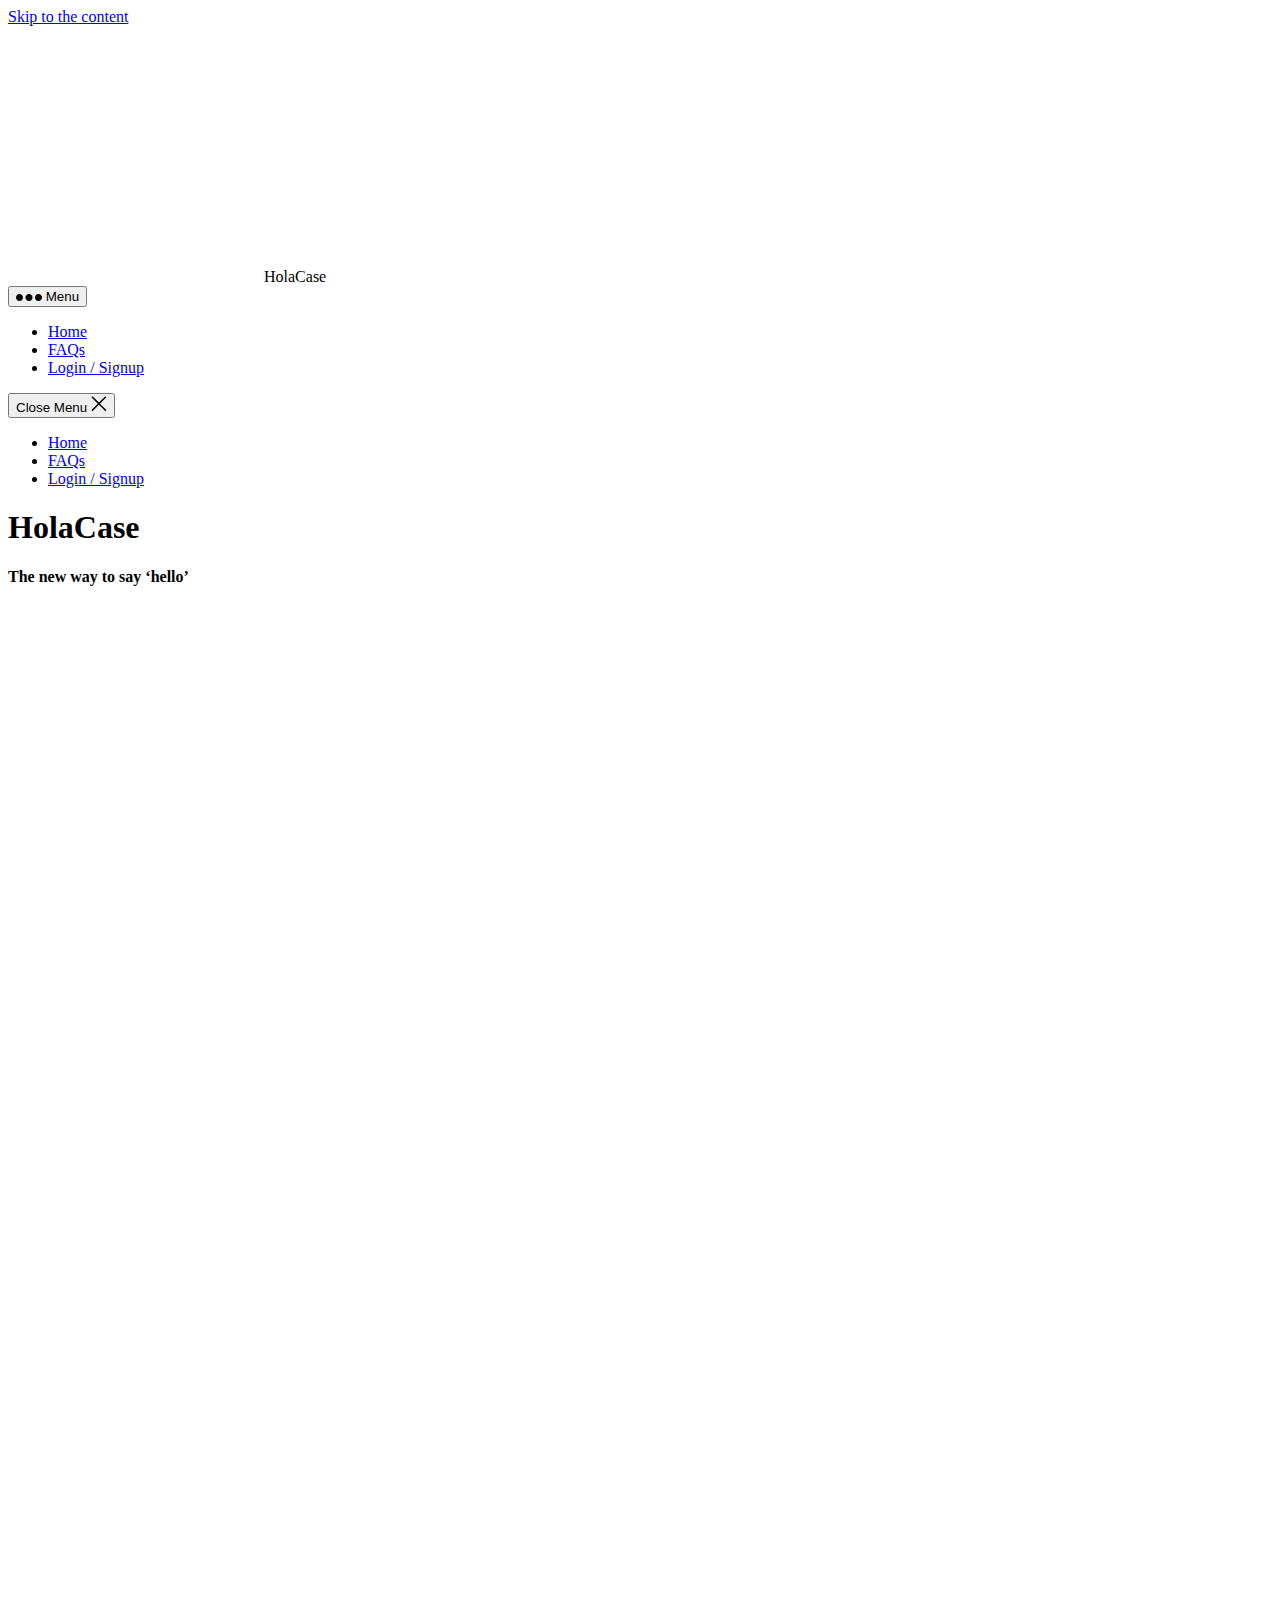
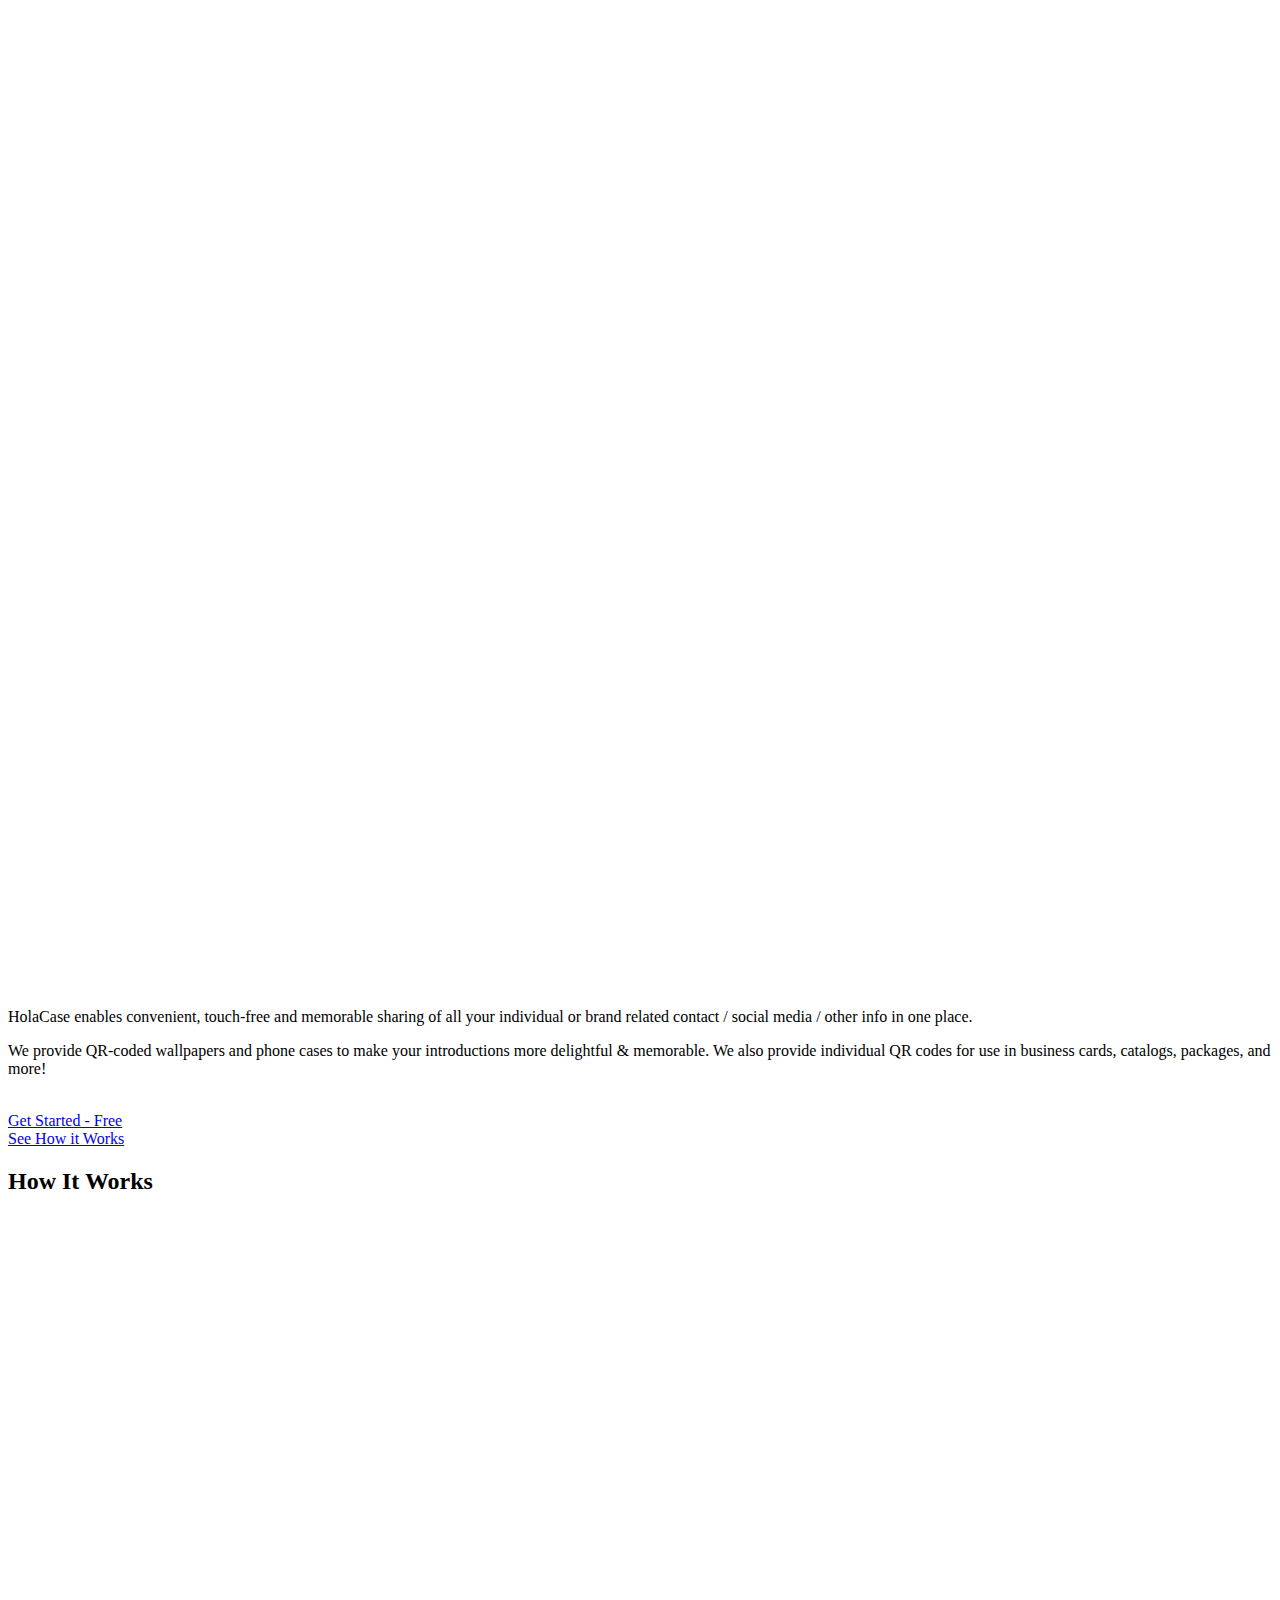
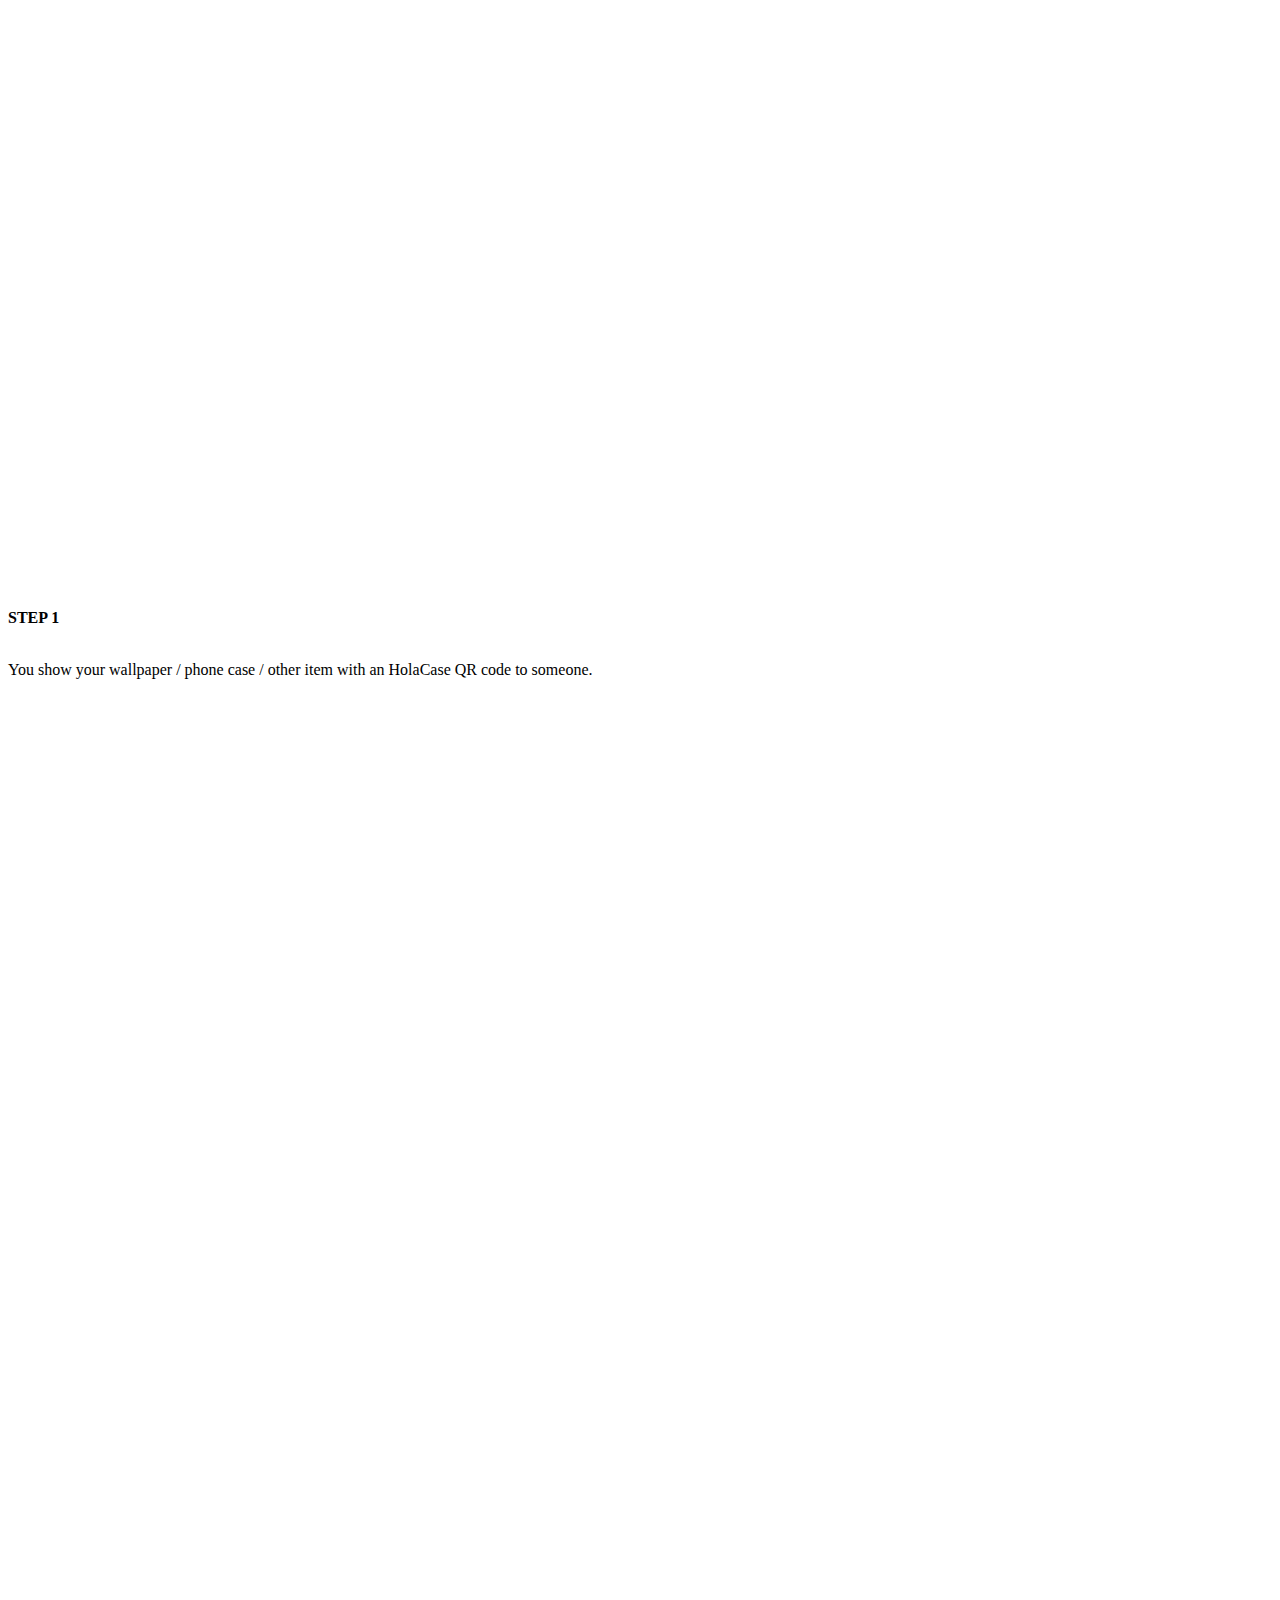
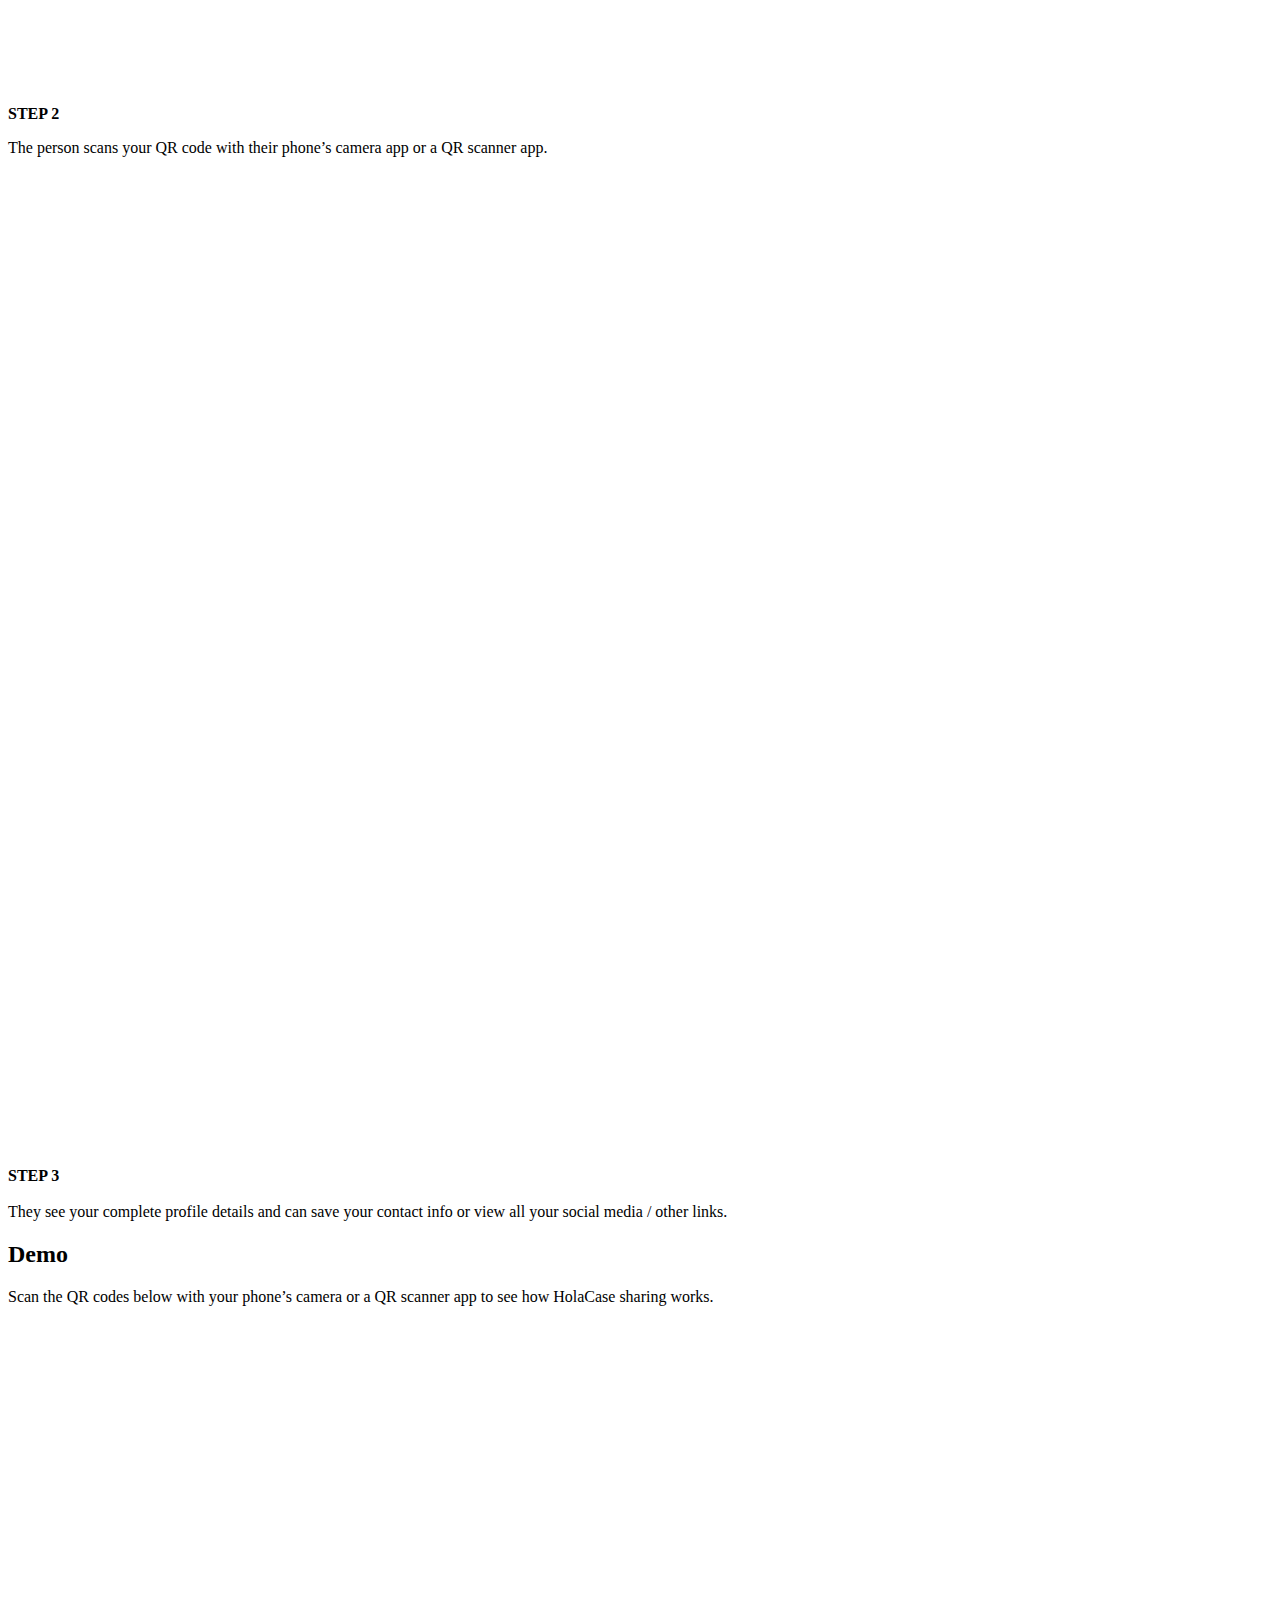
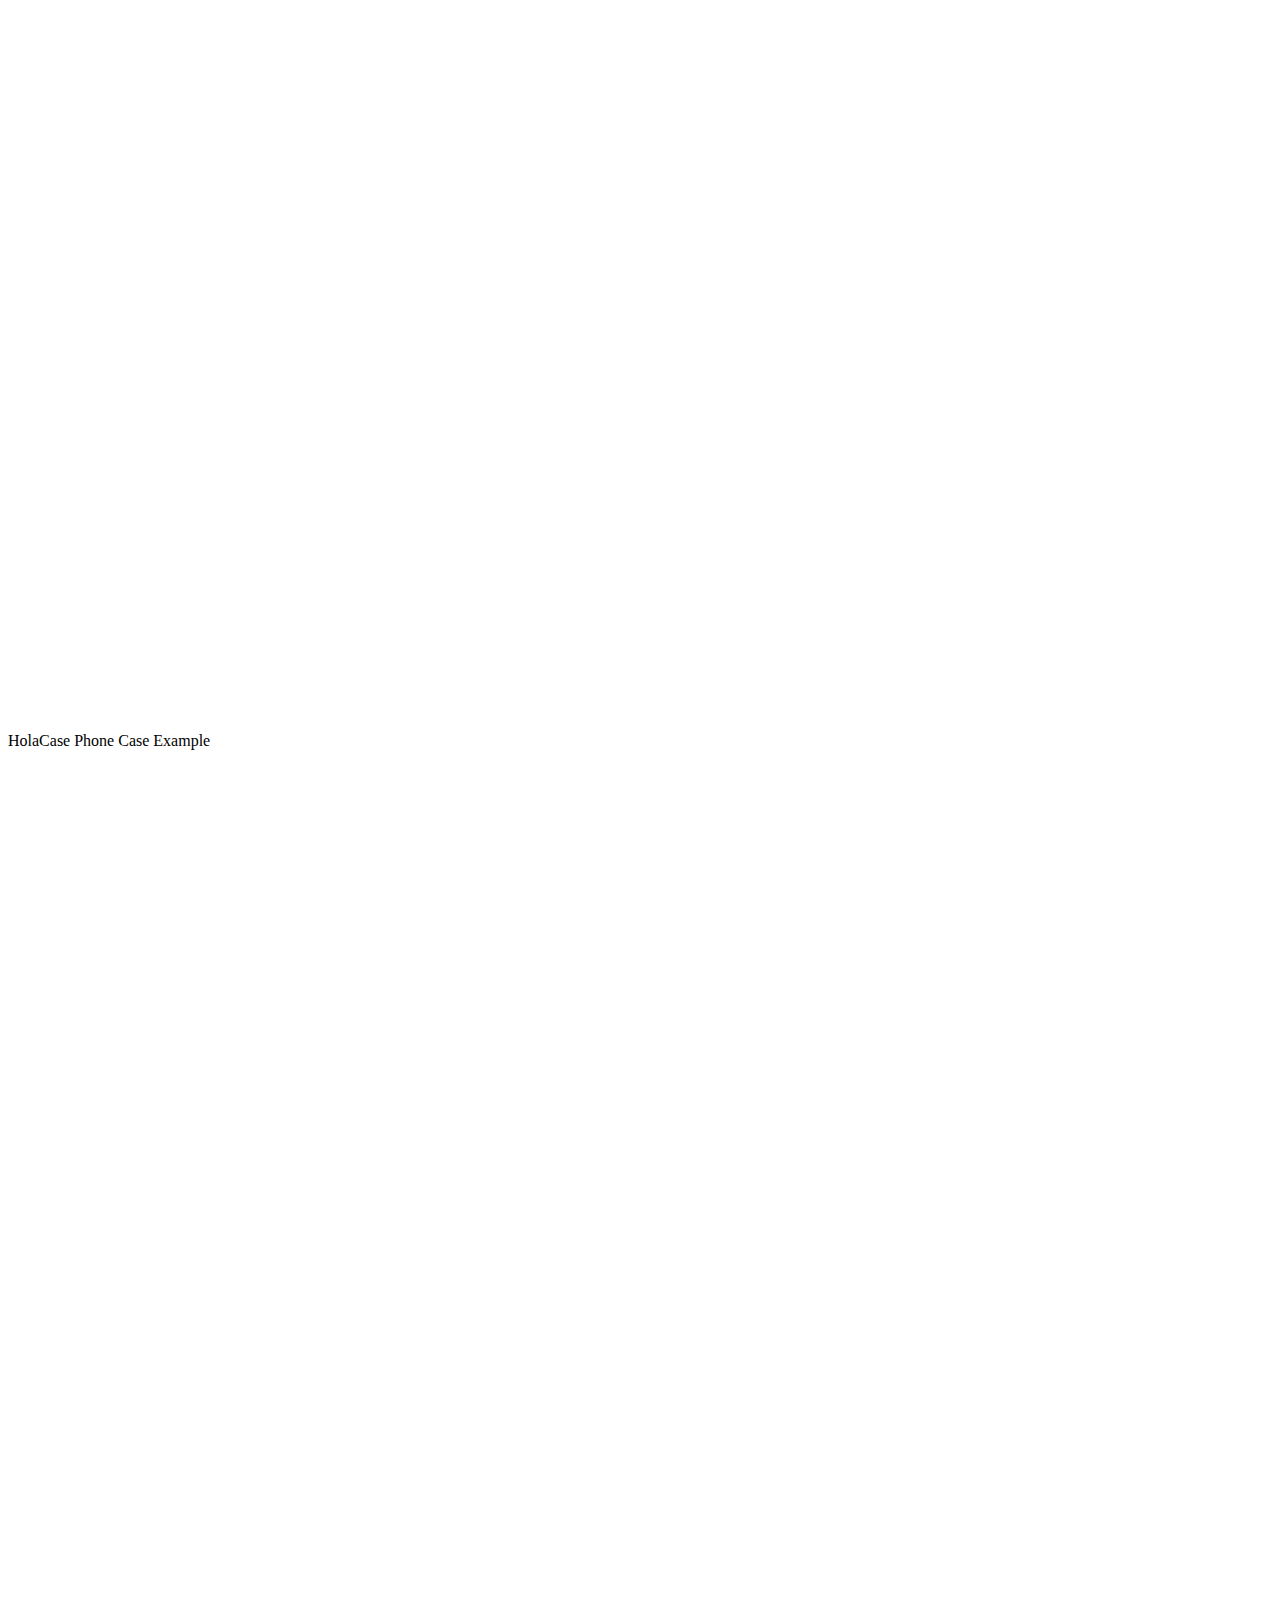
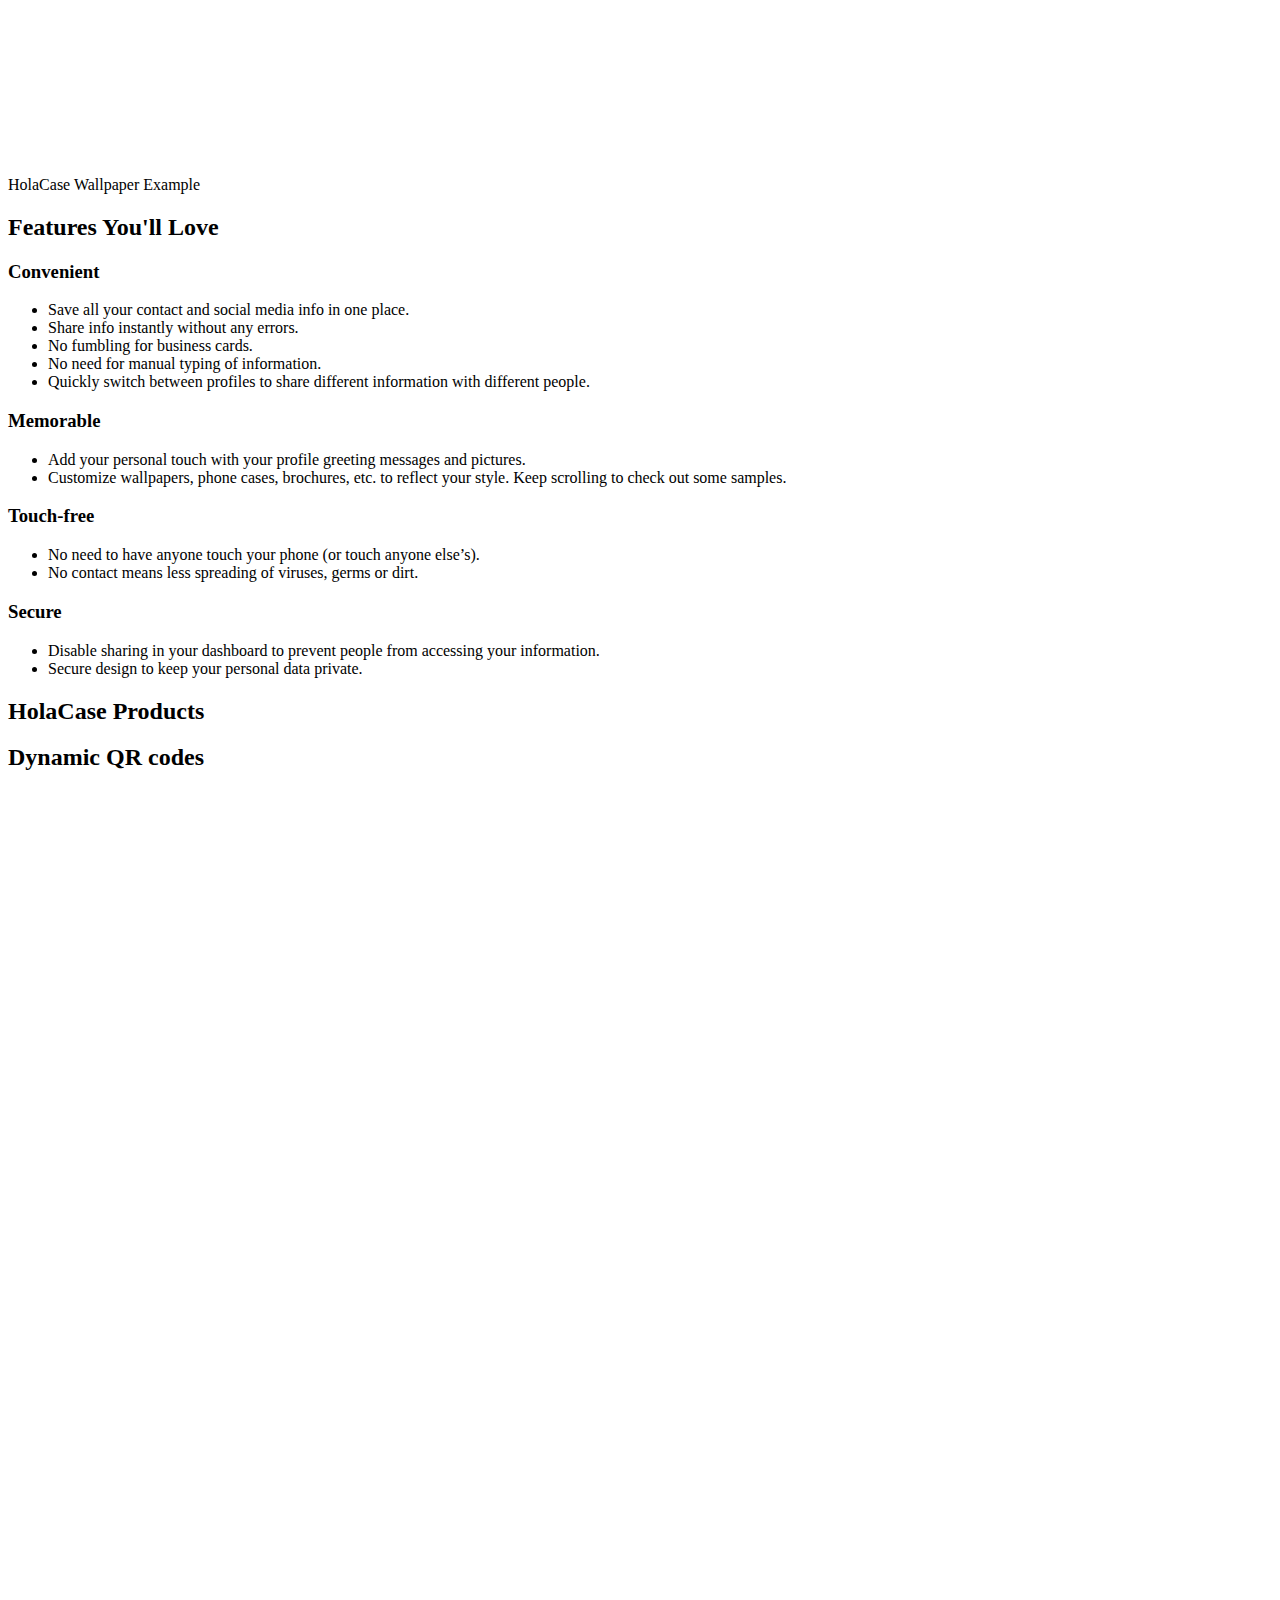
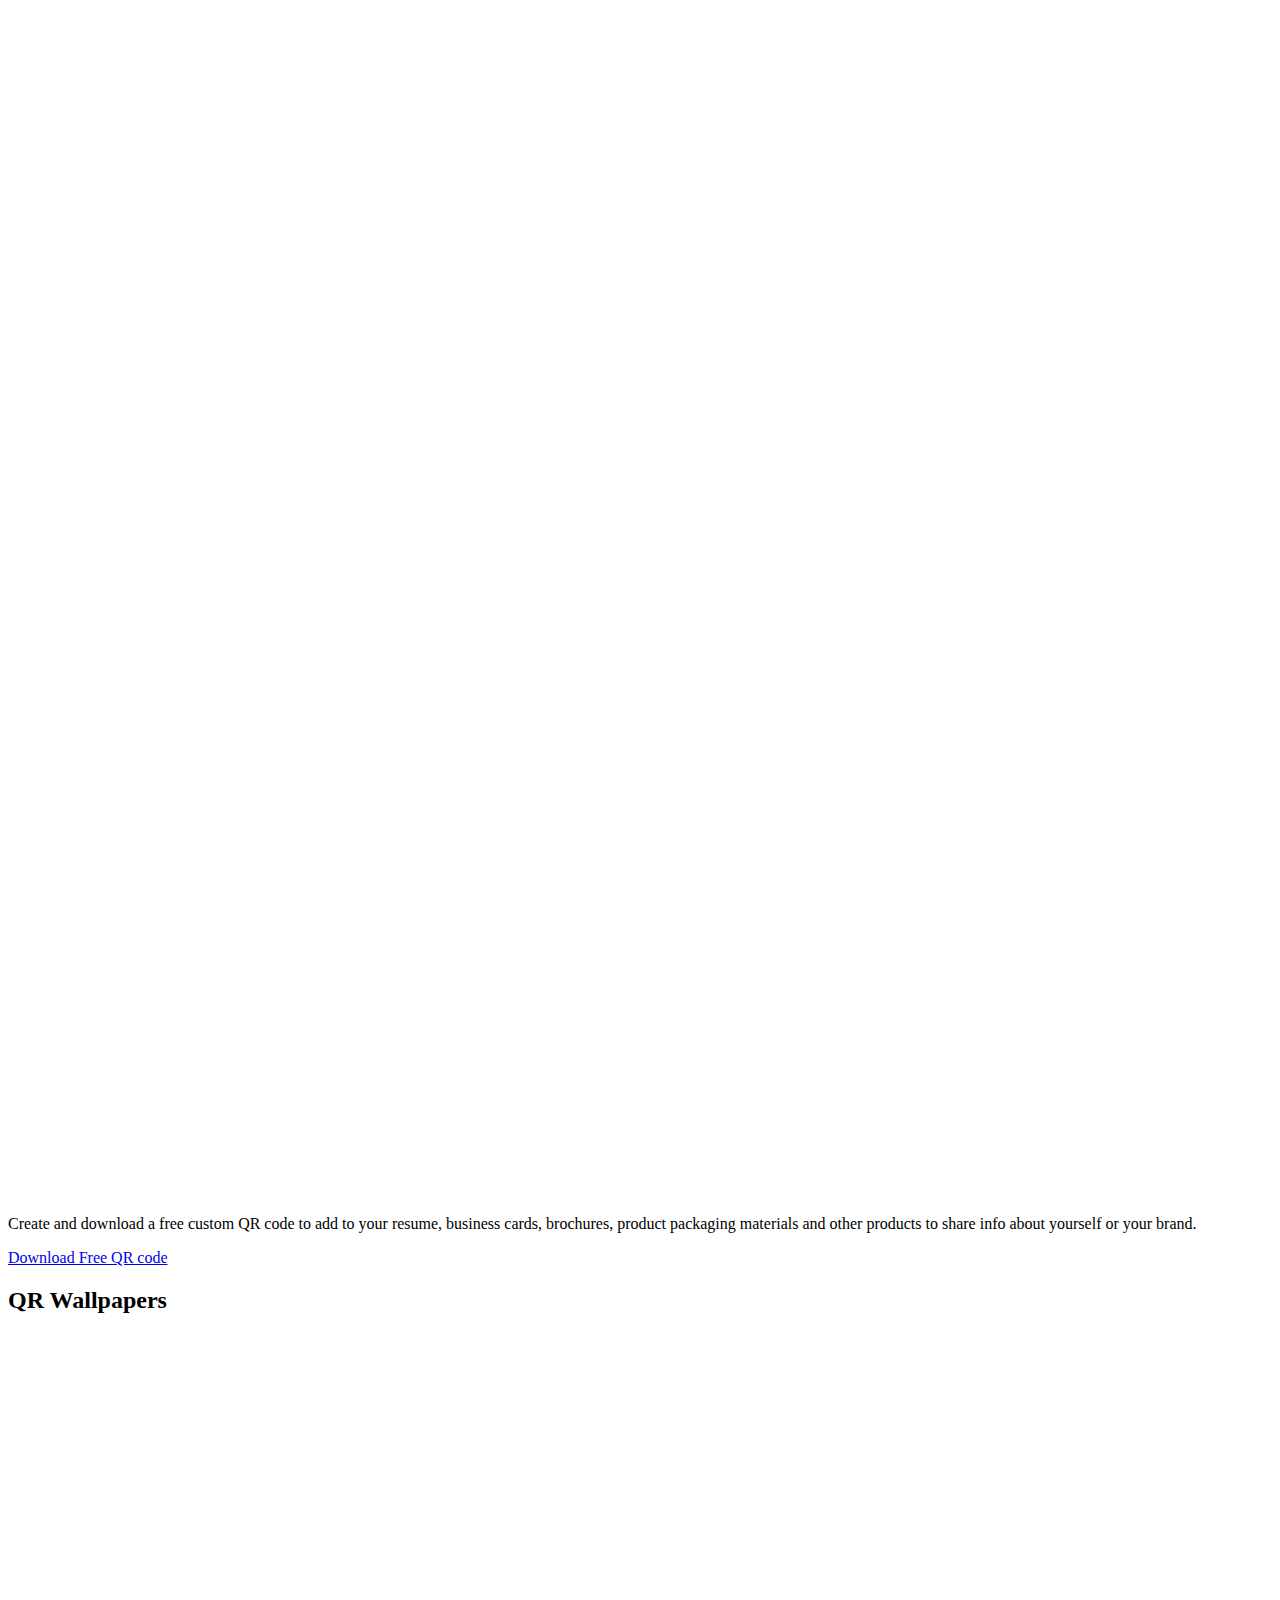
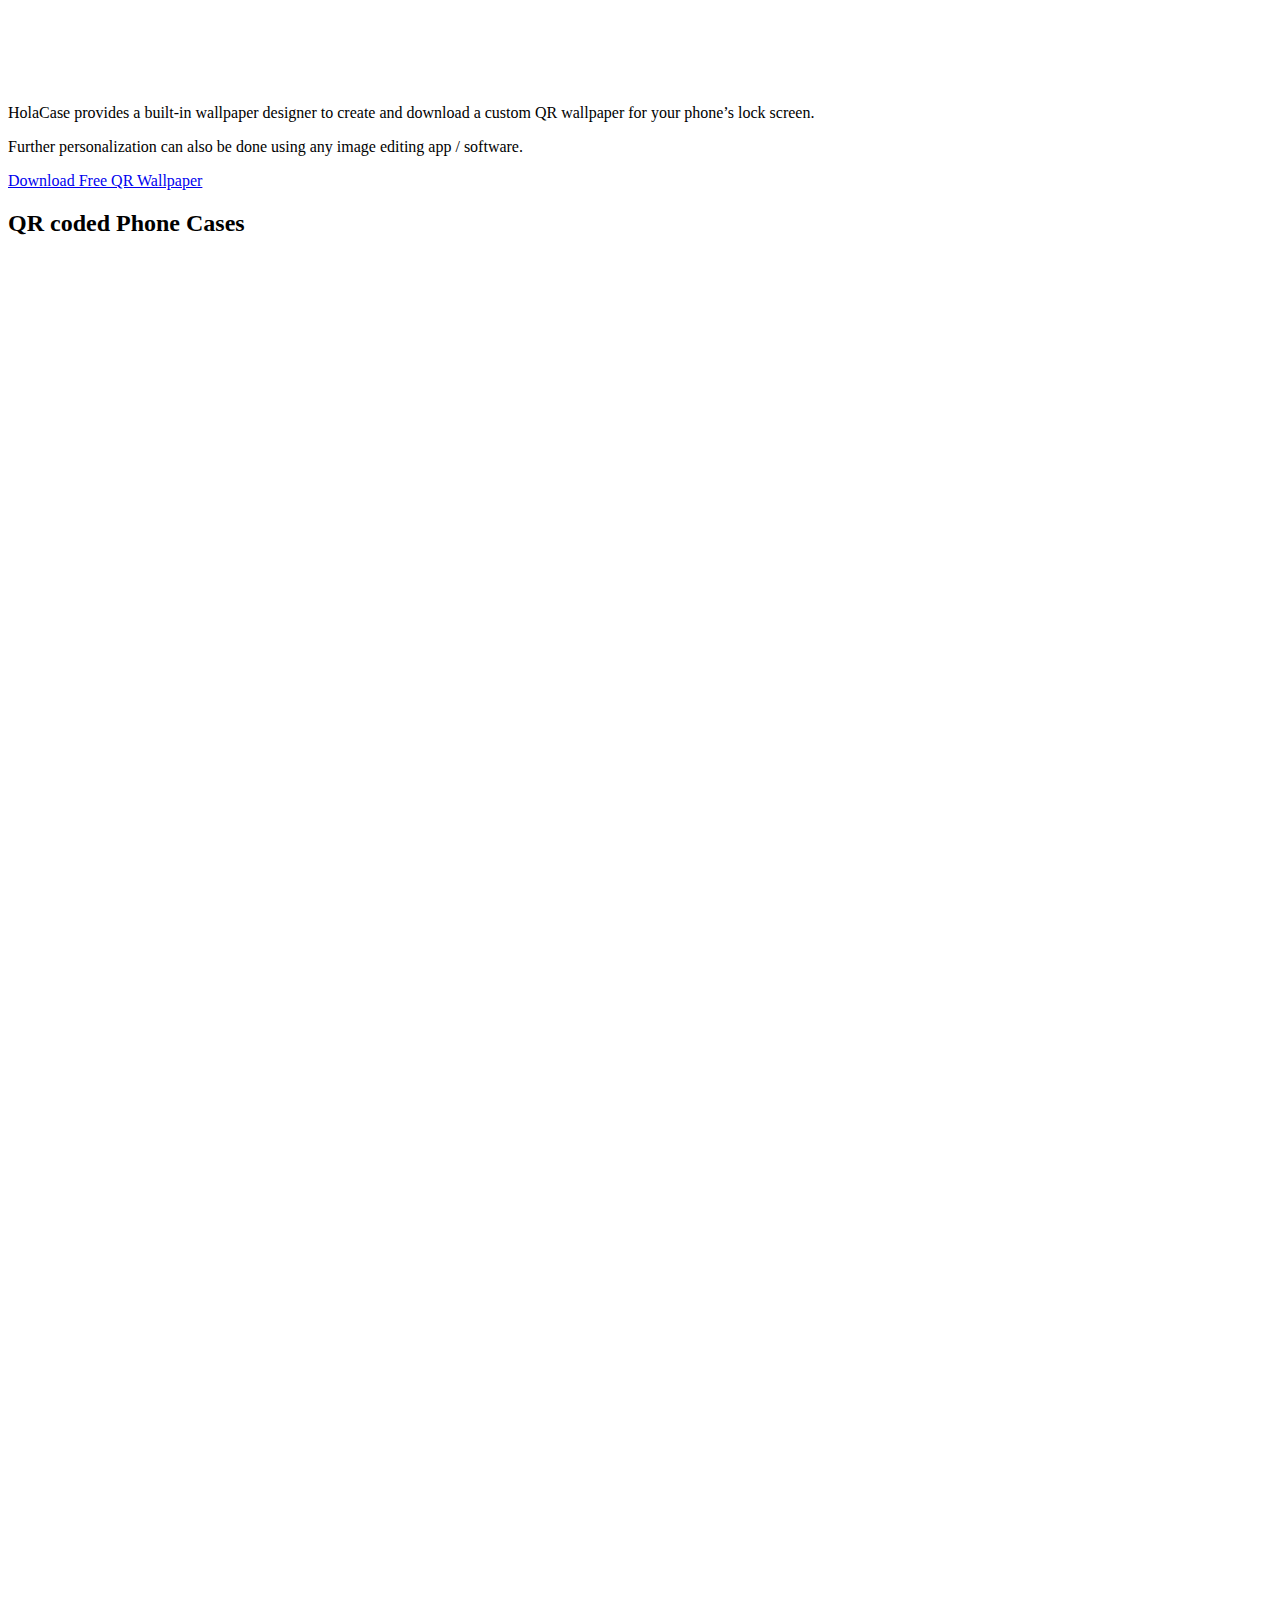
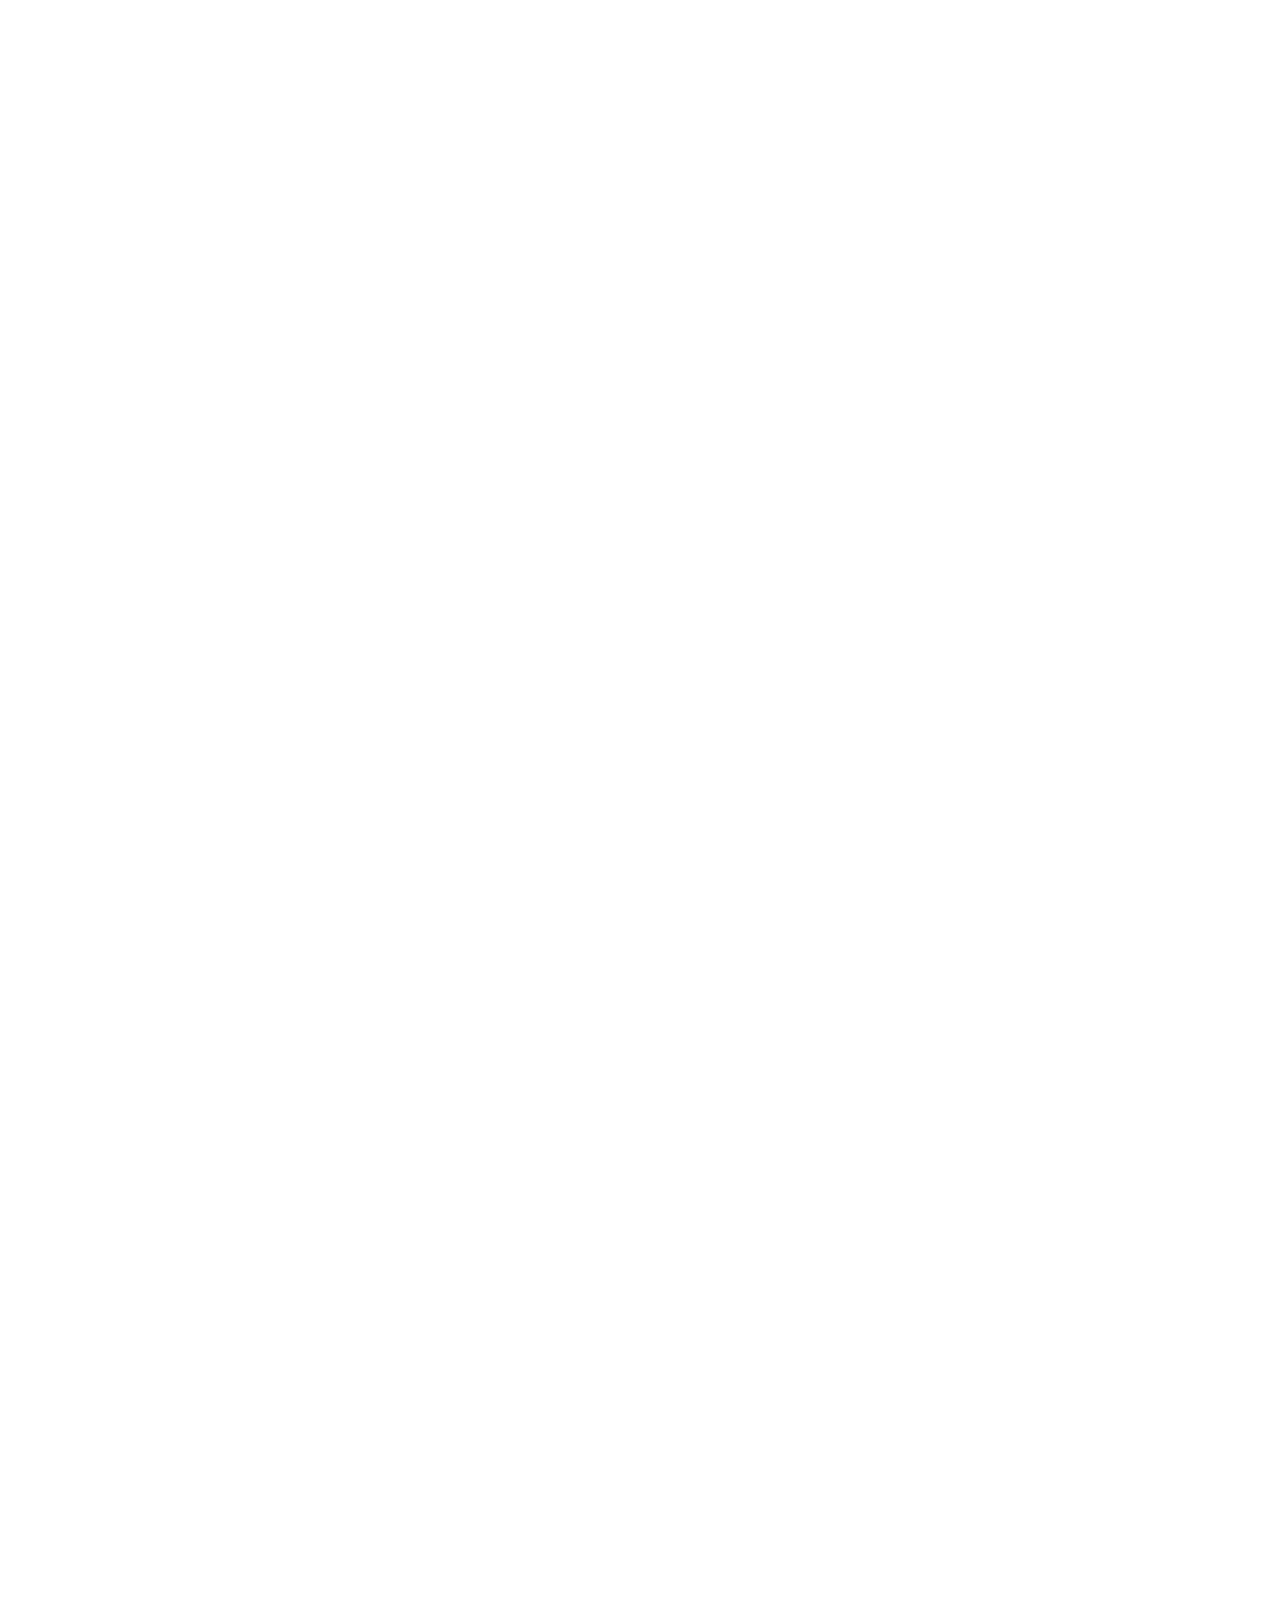
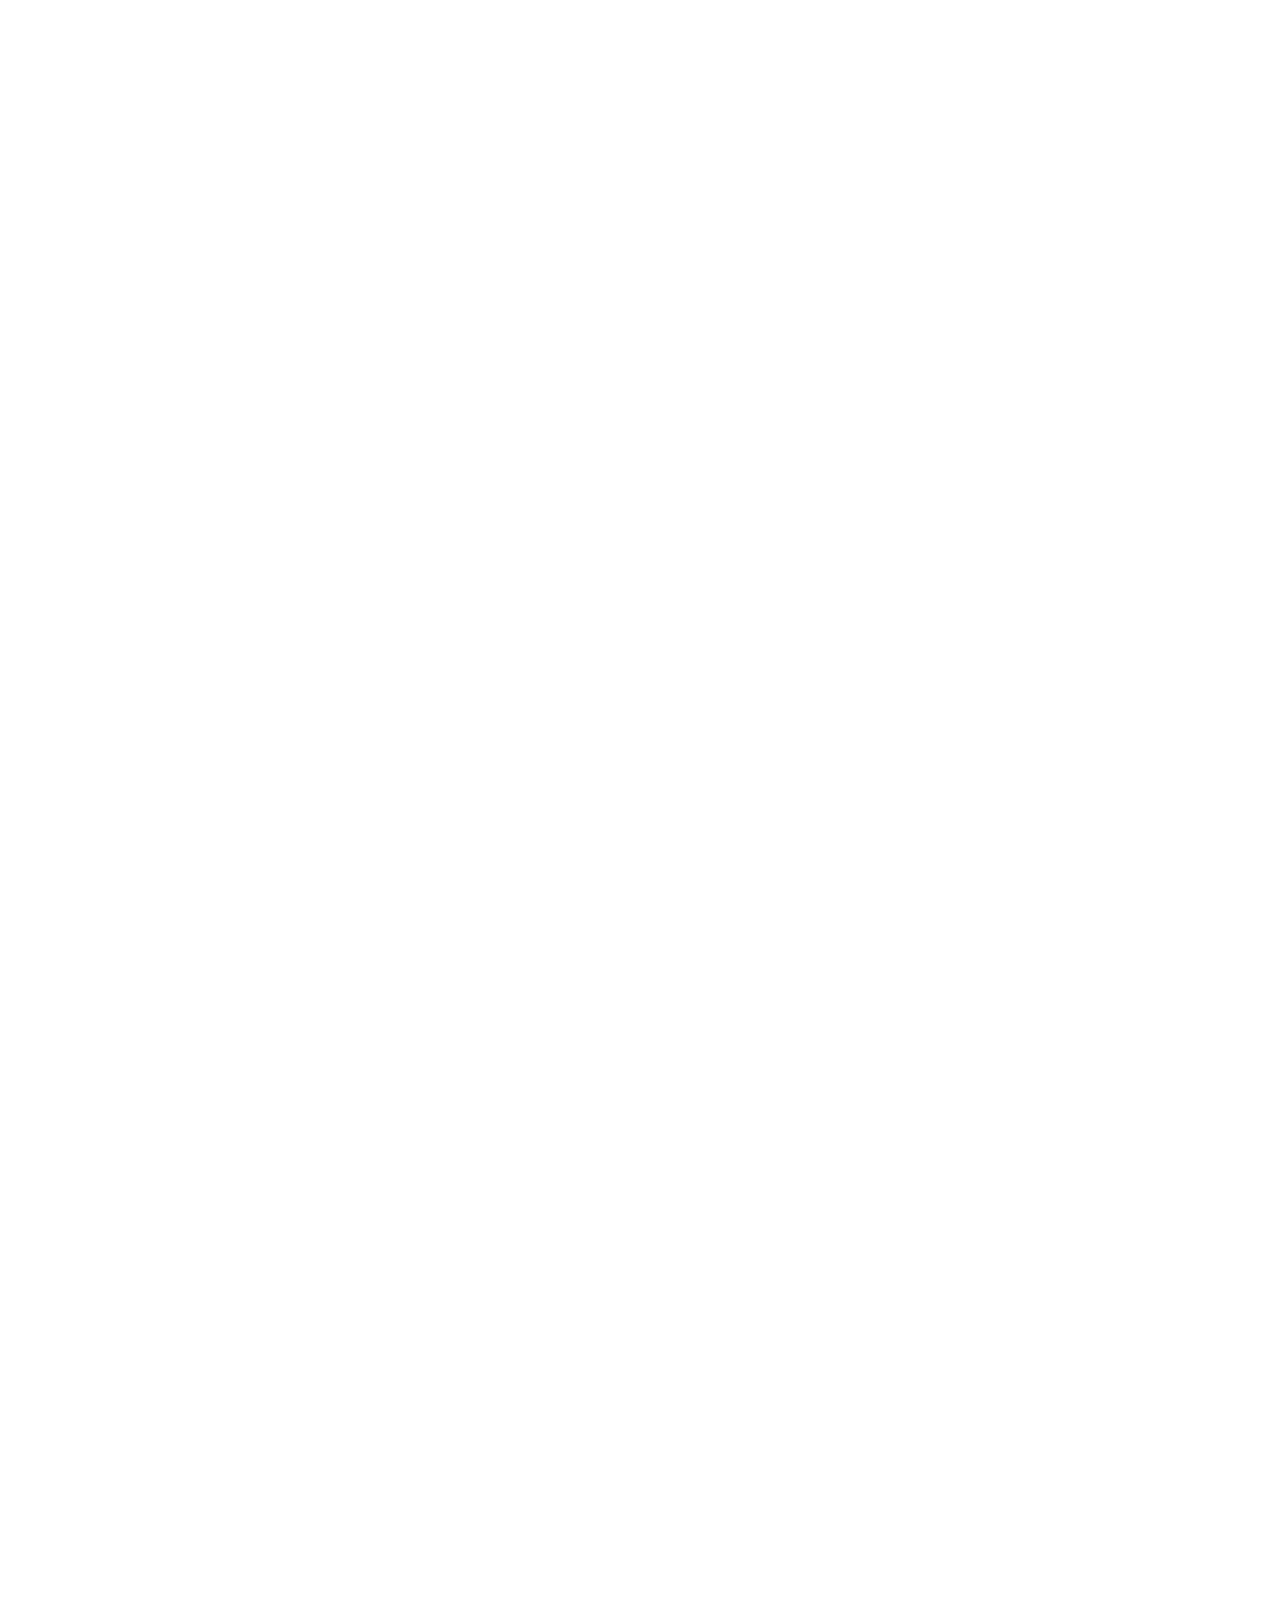
==== index.html @ 9e168dd6 "v1" ====
<!DOCTYPE html><html class="no-js" lang="en-US"><head><meta charset="UTF-8"><meta name="viewport" content="width=device-width, initial-scale=1.0" ><link rel="profile" href="https://gmpg.org/xfn/11"><link media="all" href="https://www.holacases.com/wp-content/cache/autoptimize/css/autoptimize_ea08732e22f063d5d0a28d39d076a02b.css" rel="stylesheet" /><link media="print" href="https://www.holacases.com/wp-content/cache/autoptimize/css/autoptimize_4a8bc5d490127fba1e504524cfa205e6.css" rel="stylesheet" /><title>Home - HolaCase (Free Dynamic QR codes for Info Sharing)</title><meta name="description" content="HolaCase provides dynamic QR codes to enable convenient &amp; memorable sharing of all your individual or business contact/social media/other info in one place" /><meta name="robots" content="index, follow" /><meta name="googlebot" content="index, follow, max-snippet:-1, max-image-preview:large, max-video-preview:-1" /><meta name="bingbot" content="index, follow, max-snippet:-1, max-image-preview:large, max-video-preview:-1" /><link rel="canonical" href="https://www.holacases.com/" /><meta property="og:locale" content="en_US" /><meta property="og:type" content="website" /><meta property="og:title" content="Home - HolaCase (Free Dynamic QR codes for Info Sharing)" /><meta property="og:description" content="HolaCase provides dynamic QR codes to enable convenient &amp; memorable sharing of all your individual or business contact/social media/other info in one place" /><meta property="og:url" content="https://www.holacases.com/" /><meta property="og:site_name" content="HolaCase" /><meta property="article:modified_time" content="2020-08-06T15:07:17+00:00" /><meta property="og:image" content="https://www.holacases.com/wp-content/uploads/2020/07/image1_comp.jpeg" /><meta name="twitter:card" content="summary_large_image" /> <script type="application/ld+json" class="yoast-schema-graph">{
	    "@context": "https://schema.org",
	    "@graph": [
	        {
	            "@type": "WebSite",
	            "@id": "https://www.holacases.com/#website",
	            "url": "https://www.holacases.com/",
	            "name": "HolaCase",
	            "description": "",
	            "potentialAction": [
	                {
	                    "@type": "SearchAction",
	                    "target": "https://www.holacases.com/?s={search_term_string}",
	                    "query-input": "required name=search_term_string"
	                }
	            ],
	            "inLanguage": "en-US"
	        },
	        {
	            "@type": "ImageObject",
	            "@id": "https://www.holacases.com/#primaryimage",
	            "inLanguage": "en-US",
	            "url": "https://www.holacases.com/wp-content/uploads/2020/07/image1_comp.jpeg",
	            "width": 1400,
	            "height": 1340,
	            "caption": "HolaCase - QR Code Phone Cases - Wallpaper - business cards - Intro"
	        },
	        {
	            "@type": "WebPage",
	            "@id": "https://www.holacases.com/#webpage",
	            "url": "https://www.holacases.com/",
	            "name": "Home - HolaCase (Free Dynamic QR codes for Info Sharing)",
	            "isPartOf": {
	                "@id": "https://www.holacases.com/#website"
	            },
	            "primaryImageOfPage": {
	                "@id": "https://www.holacases.com/#primaryimage"
	            },
	            "datePublished": "2020-07-29T07:56:12+00:00",
	            "dateModified": "2020-08-06T15:07:17+00:00",
	            "description": "HolaCase provides dynamic QR codes to enable convenient & memorable sharing of all your individual or business contact/social media/other info in one place",
	            "inLanguage": "en-US",
	            "potentialAction": [
	                {
	                    "@type": "ReadAction",
	                    "target": [
	                        "https://www.holacases.com/"
	                    ]
	                }
	            ]
	        }
	    ]
	}</script> <link rel="alternate" type="application/rss+xml" title="HolaCase &raquo; Feed" href="https://www.holacases.com/feed/" /><link rel="alternate" type="application/rss+xml" title="HolaCase &raquo; Comments Feed" href="https://www.holacases.com/comments/feed/" /><link rel='stylesheet' id='elementor-global-css'  href='https://www.holacases.com/wp-content/cache/autoptimize/css/autoptimize_single_0f3c8abf28b586b035e2031ca146f61c.css' media='all' /><link rel='stylesheet' id='elementor-post-19-css'  href='https://www.holacases.com/wp-content/cache/autoptimize/css/autoptimize_single_85be932fea259103ecda553491da8e7e.css' media='all' /><link rel='https://api.w.org/' href='https://www.holacases.com/wp-json/' /><link rel="EditURI" type="application/rsd+xml" title="RSD" href="https://www.holacases.com/xmlrpc.php?rsd" /><link rel="wlwmanifest" type="application/wlwmanifest+xml" href="https://www.holacases.com/wp-includes/wlwmanifest.xml" /><meta name="generator" content="WordPress 5.4.2" /><link rel='shortlink' href='https://www.holacases.com/' /><link rel="alternate" type="application/json+oembed" href="https://www.holacases.com/wp-json/oembed/1.0/embed?url=https%3A%2F%2Fwww.holacases.com%2F" /><link rel="alternate" type="text/xml+oembed" href="https://www.holacases.com/wp-json/oembed/1.0/embed?url=https%3A%2F%2Fwww.holacases.com%2F&#038;format=xml" /> <script>document.documentElement.className = document.documentElement.className.replace( 'no-js', 'js' );</script> <link rel="icon" href="https://www.holacases.com/wp-content/uploads/2020/08/cropped-holacase_logo-1-32x32.jpg" sizes="32x32" /><link rel="icon" href="https://www.holacases.com/wp-content/uploads/2020/08/cropped-holacase_logo-1-192x192.jpg" sizes="192x192" /><link rel="apple-touch-icon" href="https://www.holacases.com/wp-content/uploads/2020/08/cropped-holacase_logo-1-180x180.jpg" /><meta name="msapplication-TileImage" content="https://www.holacases.com/wp-content/uploads/2020/08/cropped-holacase_logo-1-270x270.jpg" /></head><body class="home page-template page-template-elementor_header_footer page page-id-19 custom-background wp-custom-logo wp-embed-responsive singular missing-post-thumbnail has-no-pagination not-showing-comments show-avatars elementor_header_footer footer-top-hidden reduced-spacing elementor-default elementor-template-full-width elementor-kit-15 elementor-page elementor-page-19"> <a class="skip-link screen-reader-text" href="#site-content">Skip to the content</a><header id="site-header" class="header-footer-group" role="banner"><div class="header-inner section-inner"><div class="header-titles-wrapper"><div class="header-titles"><div class="site-logo faux-heading"><a href="https://www.holacases.com/" class="custom-logo-link" rel="home" data-wpel-link="internal"><noscript><img width="256" height="256" style="height: 256px;" src="https://www.holacases.com/wp-content/uploads/2020/08/holacase_logo.jpg" class="custom-logo" alt="HolaCase Logo" srcset="https://www.holacases.com/wp-content/uploads/2020/08/holacase_logo.jpg 512w, https://www.holacases.com/wp-content/uploads/2020/08/holacase_logo-300x300.jpg 300w, https://www.holacases.com/wp-content/uploads/2020/08/holacase_logo-150x150.jpg 150w" sizes="(max-width: 512px) 100vw, 512px" /></noscript><img width="256" height="256" style="height: 256px;" src='data:image/svg+xml,%3Csvg%20xmlns=%22http://www.w3.org/2000/svg%22%20viewBox=%220%200%20256%20256%22%3E%3C/svg%3E' data-src="https://www.holacases.com/wp-content/uploads/2020/08/holacase_logo.jpg" class="lazyload custom-logo" alt="HolaCase Logo" data-srcset="https://www.holacases.com/wp-content/uploads/2020/08/holacase_logo.jpg 512w, https://www.holacases.com/wp-content/uploads/2020/08/holacase_logo-300x300.jpg 300w, https://www.holacases.com/wp-content/uploads/2020/08/holacase_logo-150x150.jpg 150w" data-sizes="(max-width: 512px) 100vw, 512px" /></a><span class="screen-reader-text">HolaCase</span></div></div> <button class="toggle nav-toggle mobile-nav-toggle" data-toggle-target=".menu-modal"  data-toggle-body-class="showing-menu-modal" aria-expanded="false" data-set-focus=".close-nav-toggle"> <span class="toggle-inner"> <span class="toggle-icon"> <svg class="svg-icon" aria-hidden="true" role="img" focusable="false" xmlns="http://www.w3.org/2000/svg" width="26" height="7" viewbox="0 0 26 7"><path fill-rule="evenodd" d="M332.5,45 C330.567003,45 329,43.4329966 329,41.5 C329,39.5670034 330.567003,38 332.5,38 C334.432997,38 336,39.5670034 336,41.5 C336,43.4329966 334.432997,45 332.5,45 Z M342,45 C340.067003,45 338.5,43.4329966 338.5,41.5 C338.5,39.5670034 340.067003,38 342,38 C343.932997,38 345.5,39.5670034 345.5,41.5 C345.5,43.4329966 343.932997,45 342,45 Z M351.5,45 C349.567003,45 348,43.4329966 348,41.5 C348,39.5670034 349.567003,38 351.5,38 C353.432997,38 355,39.5670034 355,41.5 C355,43.4329966 353.432997,45 351.5,45 Z" transform="translate(-329 -38)" /></svg> </span> <span class="toggle-text">Menu</span> </span> </button></div><div class="header-navigation-wrapper"><nav class="primary-menu-wrapper" aria-label="Horizontal" role="navigation"><ul class="primary-menu reset-list-style"><li id="menu-item-22" class="menu-item menu-item-type-post_type menu-item-object-page menu-item-home current-menu-item page_item page-item-19 current_page_item menu-item-22"><a href="https://www.holacases.com/" aria-current="page" data-wpel-link="internal">Home</a></li><li id="menu-item-239" class="menu-item menu-item-type-post_type menu-item-object-page menu-item-239"><a href="https://www.holacases.com/faqs-holacase/" data-wpel-link="internal">FAQs</a></li><li id="menu-item-238" class="menu-item menu-item-type-custom menu-item-object-custom menu-item-238"><a href="https://www.holacases.com/secure-login/index.html" data-wpel-link="internal">Login / Signup</a></li></ul></nav></div></div></header><div class="menu-modal cover-modal header-footer-group" data-modal-target-string=".menu-modal"><div class="menu-modal-inner modal-inner"><div class="menu-wrapper section-inner"><div class="menu-top"> <button class="toggle close-nav-toggle fill-children-current-color" data-toggle-target=".menu-modal" data-toggle-body-class="showing-menu-modal" aria-expanded="false" data-set-focus=".menu-modal"> <span class="toggle-text">Close Menu</span> <svg class="svg-icon" aria-hidden="true" role="img" focusable="false" xmlns="http://www.w3.org/2000/svg" width="16" height="16" viewbox="0 0 16 16"><polygon fill="" fill-rule="evenodd" points="6.852 7.649 .399 1.195 1.445 .149 7.899 6.602 14.352 .149 15.399 1.195 8.945 7.649 15.399 14.102 14.352 15.149 7.899 8.695 1.445 15.149 .399 14.102" /></svg> </button><nav class="mobile-menu" aria-label="Mobile" role="navigation"><ul class="modal-menu reset-list-style"><li class="menu-item menu-item-type-post_type menu-item-object-page menu-item-home current-menu-item page_item page-item-19 current_page_item menu-item-22"><div class="ancestor-wrapper"><a href="https://www.holacases.com/" aria-current="page" data-wpel-link="internal">Home</a></div></li><li class="menu-item menu-item-type-post_type menu-item-object-page menu-item-239"><div class="ancestor-wrapper"><a href="https://www.holacases.com/faqs-holacase/" data-wpel-link="internal">FAQs</a></div></li><li class="menu-item menu-item-type-custom menu-item-object-custom menu-item-238"><div class="ancestor-wrapper"><a href="https://www.holacases.com/secure-login/index.html" data-wpel-link="internal">Login / Signup</a></div></li></ul></nav></div><div class="menu-bottom"></div></div></div></div><div data-elementor-type="wp-page" data-elementor-id="19" class="elementor elementor-19" data-elementor-settings="[]"><div class="elementor-inner"><div class="elementor-section-wrap"><section class="elementor-element elementor-element-2b5f1f8 elementor-section-boxed elementor-section-height-default elementor-section-height-default elementor-section elementor-top-section" data-id="2b5f1f8" data-element_type="section" data-settings="{&quot;background_background&quot;:&quot;classic&quot;}"><div class="elementor-container elementor-column-gap-default"><div class="elementor-row"><div class="elementor-element elementor-element-1acc75f elementor-column elementor-col-100 elementor-top-column" data-id="1acc75f" data-element_type="column"><div class="elementor-column-wrap  elementor-element-populated"><div class="elementor-widget-wrap"><div class="elementor-element elementor-element-8ddfee6 elementor-invisible elementor-widget elementor-widget-heading" data-id="8ddfee6" data-element_type="widget" data-settings="{&quot;_animation&quot;:&quot;none&quot;}" data-widget_type="heading.default"><div class="elementor-widget-container"><h1 class="elementor-heading-title elementor-size-default">HolaCase</h1></div></div><div class="elementor-element elementor-element-d735279 elementor-widget elementor-widget-divider" data-id="d735279" data-element_type="widget" data-widget_type="divider.default"><div class="elementor-widget-container"><div class="elementor-divider"> <span class="elementor-divider-separator"> </span></div></div></div><div class="elementor-element elementor-element-d761009 elementor-widget elementor-widget-text-editor" data-id="d761009" data-element_type="widget" data-widget_type="text-editor.default"><div class="elementor-widget-container"><div class="elementor-text-editor elementor-clearfix"><h4>The new way to say &#8216;hello&#8217;</h4></div></div></div><section class="elementor-element elementor-element-debf433 elementor-section-boxed elementor-section-height-default elementor-section-height-default elementor-section elementor-inner-section" data-id="debf433" data-element_type="section"><div class="elementor-container elementor-column-gap-default"><div class="elementor-row"><div class="elementor-element elementor-element-daac0e6 elementor-column elementor-col-50 elementor-inner-column" data-id="daac0e6" data-element_type="column"><div class="elementor-column-wrap  elementor-element-populated"><div class="elementor-widget-wrap"><div class="elementor-element elementor-element-c95c9a0 elementor-hidden-tablet elementor-hidden-phone elementor-widget elementor-widget-image" data-id="c95c9a0" data-element_type="widget" data-widget_type="image.default"><div class="elementor-widget-container"><div class="elementor-image"> <noscript><img width="1400" height="1340" src="https://www.holacases.com/wp-content/uploads/2020/07/image1_comp.jpeg" class="attachment-full size-full" alt="HolaCase - QR Code Phone Cases - Wallpaper - business cards - Intro" srcset="https://www.holacases.com/wp-content/uploads/2020/07/image1_comp.jpeg 1400w, https://www.holacases.com/wp-content/uploads/2020/07/image1_comp-300x287.jpeg 300w, https://www.holacases.com/wp-content/uploads/2020/07/image1_comp-1024x980.jpeg 1024w, https://www.holacases.com/wp-content/uploads/2020/07/image1_comp-768x735.jpeg 768w, https://www.holacases.com/wp-content/uploads/2020/07/image1_comp-1200x1149.jpeg 1200w" sizes="(max-width: 1400px) 100vw, 1400px" /></noscript><img width="1400" height="1340" src='data:image/svg+xml,%3Csvg%20xmlns=%22http://www.w3.org/2000/svg%22%20viewBox=%220%200%201400%201340%22%3E%3C/svg%3E' data-src="https://www.holacases.com/wp-content/uploads/2020/07/image1_comp.jpeg" class="lazyload attachment-full size-full" alt="HolaCase - QR Code Phone Cases - Wallpaper - business cards - Intro" data-srcset="https://www.holacases.com/wp-content/uploads/2020/07/image1_comp.jpeg 1400w, https://www.holacases.com/wp-content/uploads/2020/07/image1_comp-300x287.jpeg 300w, https://www.holacases.com/wp-content/uploads/2020/07/image1_comp-1024x980.jpeg 1024w, https://www.holacases.com/wp-content/uploads/2020/07/image1_comp-768x735.jpeg 768w, https://www.holacases.com/wp-content/uploads/2020/07/image1_comp-1200x1149.jpeg 1200w" data-sizes="(max-width: 1400px) 100vw, 1400px" /></div></div></div><div class="elementor-element elementor-element-fe40abb elementor-hidden-desktop elementor-widget elementor-widget-image" data-id="fe40abb" data-element_type="widget" data-widget_type="image.default"><div class="elementor-widget-container"><div class="elementor-image"> <noscript><img width="580" height="637" src="https://www.holacases.com/wp-content/uploads/2020/07/mob_intro_comp-933x1024.jpeg" class="attachment-large size-large" alt="HolaCase - QR Code Phone Cases - Wallpaper - business cards - Intro mobile" srcset="https://www.holacases.com/wp-content/uploads/2020/07/mob_intro_comp-933x1024.jpeg 933w, https://www.holacases.com/wp-content/uploads/2020/07/mob_intro_comp-273x300.jpeg 273w, https://www.holacases.com/wp-content/uploads/2020/07/mob_intro_comp-768x843.jpeg 768w, https://www.holacases.com/wp-content/uploads/2020/07/mob_intro_comp.jpeg 1020w" sizes="(max-width: 580px) 100vw, 580px" /></noscript><img width="580" height="637" src='data:image/svg+xml,%3Csvg%20xmlns=%22http://www.w3.org/2000/svg%22%20viewBox=%220%200%20580%20637%22%3E%3C/svg%3E' data-src="https://www.holacases.com/wp-content/uploads/2020/07/mob_intro_comp-933x1024.jpeg" class="lazyload attachment-large size-large" alt="HolaCase - QR Code Phone Cases - Wallpaper - business cards - Intro mobile" data-srcset="https://www.holacases.com/wp-content/uploads/2020/07/mob_intro_comp-933x1024.jpeg 933w, https://www.holacases.com/wp-content/uploads/2020/07/mob_intro_comp-273x300.jpeg 273w, https://www.holacases.com/wp-content/uploads/2020/07/mob_intro_comp-768x843.jpeg 768w, https://www.holacases.com/wp-content/uploads/2020/07/mob_intro_comp.jpeg 1020w" data-sizes="(max-width: 580px) 100vw, 580px" /></div></div></div></div></div></div><div class="elementor-element elementor-element-9083211 elementor-column elementor-col-50 elementor-inner-column" data-id="9083211" data-element_type="column"><div class="elementor-column-wrap  elementor-element-populated"><div class="elementor-widget-wrap"><div class="elementor-element elementor-element-ff622a1 elementor-widget elementor-widget-text-editor" data-id="ff622a1" data-element_type="widget" data-widget_type="text-editor.default"><div class="elementor-widget-container"><div class="elementor-text-editor elementor-clearfix"><p><!-- [if gte mso 9]><xml><br /> <o:OfficeDocumentSettings><br /> <o:AllowPNG></o:AllowPNG><br /> </o:OfficeDocumentSettings><br /></xml><![endif]--><!-- [if gte mso 9]><xml><br /> <w:WordDocument><br /> <w:View>Normal</w:View><br /> <w:Zoom>0</w:Zoom><br /> <w:TrackMoves></w:TrackMoves><br /> <w:TrackFormatting></w:TrackFormatting><br /> <w:PunctuationKerning></w:PunctuationKerning><br /> <w:ValidateAgainstSchemas></w:ValidateAgainstSchemas><br /> <w:SaveIfXMLInvalid>false</w:SaveIfXMLInvalid><br /> <w:IgnoreMixedContent>false</w:IgnoreMixedContent><br /> <w:AlwaysShowPlaceholderText>false</w:AlwaysShowPlaceholderText><br /> <w:DoNotPromoteQF></w:DoNotPromoteQF><br /> <w:LidThemeOther>EN-US</w:LidThemeOther><br /> <w:LidThemeAsian>X-NONE</w:LidThemeAsian><br /> <w:LidThemeComplexScript>HI</w:LidThemeComplexScript><br /> <w:Compatibility><br /> <w:BreakWrappedTables></w:BreakWrappedTables><br /> <w:SnapToGridInCell></w:SnapToGridInCell><br /> <w:WrapTextWithPunct></w:WrapTextWithPunct><br /> <w:UseAsianBreakRules></w:UseAsianBreakRules><br /> <w:DontGrowAutofit></w:DontGrowAutofit><br /> <w:SplitPgBreakAndParaMark></w:SplitPgBreakAndParaMark><br /> <w:EnableOpenTypeKerning></w:EnableOpenTypeKerning><br /> <w:DontFlipMirrorIndents></w:DontFlipMirrorIndents><br /> <w:OverrideTableStyleHps></w:OverrideTableStyleHps><br /> </w:Compatibility><br /> <m:mathPr><br /> <m:mathFont m:val="Cambria Math"></m:mathFont><br /> <m:brkBin m:val="before"></m:brkBin><br /> <m:brkBinSub m:val="&#45;-"></m:brkBinSub><br /> <m:smallFrac m:val="off"></m:smallFrac><br /> <m:dispDef></m:dispDef><br /> <m:lMargin m:val="0"></m:lMargin><br /> <m:rMargin m:val="0"></m:rMargin><br /> <m:defJc m:val="centerGroup"></m:defJc><br /> <m:wrapIndent m:val="1440"></m:wrapIndent><br /> <m:intLim m:val="subSup"></m:intLim><br /> <m:naryLim m:val="undOvr"></m:naryLim><br /> </m:mathPr></w:WordDocument><br /></xml><![endif]--><!-- [if gte mso 9]><xml><br /> <w:LatentStyles DefLockedState="false" DefUnhideWhenUsed="false" DefSemiHidden="false" DefQFormat="false" DefPriority="99" LatentStyleCount="376"><br /> <w:LsdException Locked="false" Priority="0" QFormat="true" Name="Normal"></w:LsdException><br /> <w:LsdException Locked="false" Priority="9" QFormat="true" Name="heading 1"></w:LsdException><br /> <w:LsdException Locked="false" Priority="9" SemiHidden="true" UnhideWhenUsed="true" QFormat="true" Name="heading 2"></w:LsdException><br /> <w:LsdException Locked="false" Priority="9" SemiHidden="true" UnhideWhenUsed="true" QFormat="true" Name="heading 3"></w:LsdException><br /> <w:LsdException Locked="false" Priority="9" SemiHidden="true" UnhideWhenUsed="true" QFormat="true" Name="heading 4"></w:LsdException><br /> <w:LsdException Locked="false" Priority="9" SemiHidden="true" UnhideWhenUsed="true" QFormat="true" Name="heading 5"></w:LsdException><br /> <w:LsdException Locked="false" Priority="9" SemiHidden="true" UnhideWhenUsed="true" QFormat="true" Name="heading 6"></w:LsdException><br /> <w:LsdException Locked="false" Priority="9" SemiHidden="true" UnhideWhenUsed="true" QFormat="true" Name="heading 7"></w:LsdException><br /> <w:LsdException Locked="false" Priority="9" SemiHidden="true" UnhideWhenUsed="true" QFormat="true" Name="heading 8"></w:LsdException><br /> <w:LsdException Locked="false" Priority="9" SemiHidden="true" UnhideWhenUsed="true" QFormat="true" Name="heading 9"></w:LsdException><br /> <w:LsdException Locked="false" SemiHidden="true" UnhideWhenUsed="true" Name="index 1"></w:LsdException><br /> <w:LsdException Locked="false" SemiHidden="true" UnhideWhenUsed="true" Name="index 2"></w:LsdException><br /> <w:LsdException Locked="false" SemiHidden="true" UnhideWhenUsed="true" Name="index 3"></w:LsdException><br /> <w:LsdException Locked="false" SemiHidden="true" UnhideWhenUsed="true" Name="index 4"></w:LsdException><br /> <w:LsdException Locked="false" SemiHidden="true" UnhideWhenUsed="true" Name="index 5"></w:LsdException><br /> <w:LsdException Locked="false" SemiHidden="true" UnhideWhenUsed="true" Name="index 6"></w:LsdException><br /> <w:LsdException Locked="false" SemiHidden="true" UnhideWhenUsed="true" Name="index 7"></w:LsdException><br /> <w:LsdException Locked="false" SemiHidden="true" UnhideWhenUsed="true" Name="index 8"></w:LsdException><br /> <w:LsdException Locked="false" SemiHidden="true" UnhideWhenUsed="true" Name="index 9"></w:LsdException><br /> <w:LsdException Locked="false" Priority="39" SemiHidden="true" UnhideWhenUsed="true" Name="toc 1"></w:LsdException><br /> <w:LsdException Locked="false" Priority="39" SemiHidden="true" UnhideWhenUsed="true" Name="toc 2"></w:LsdException><br /> <w:LsdException Locked="false" Priority="39" SemiHidden="true" UnhideWhenUsed="true" Name="toc 3"></w:LsdException><br /> <w:LsdException Locked="false" Priority="39" SemiHidden="true" UnhideWhenUsed="true" Name="toc 4"></w:LsdException><br /> <w:LsdException Locked="false" Priority="39" SemiHidden="true" UnhideWhenUsed="true" Name="toc 5"></w:LsdException><br /> <w:LsdException Locked="false" Priority="39" SemiHidden="true" UnhideWhenUsed="true" Name="toc 6"></w:LsdException><br /> <w:LsdException Locked="false" Priority="39" SemiHidden="true" UnhideWhenUsed="true" Name="toc 7"></w:LsdException><br /> <w:LsdException Locked="false" Priority="39" SemiHidden="true" UnhideWhenUsed="true" Name="toc 8"></w:LsdException><br /> <w:LsdException Locked="false" Priority="39" SemiHidden="true" UnhideWhenUsed="true" Name="toc 9"></w:LsdException><br /> <w:LsdException Locked="false" SemiHidden="true" UnhideWhenUsed="true" Name="Normal Indent"></w:LsdException><br /> <w:LsdException Locked="false" SemiHidden="true" UnhideWhenUsed="true" Name="footnote text"></w:LsdException><br /> <w:LsdException Locked="false" SemiHidden="true" UnhideWhenUsed="true" Name="annotation text"></w:LsdException><br /> <w:LsdException Locked="false" SemiHidden="true" UnhideWhenUsed="true" Name="header"></w:LsdException><br /> <w:LsdException Locked="false" SemiHidden="true" UnhideWhenUsed="true" Name="footer"></w:LsdException><br /> <w:LsdException Locked="false" SemiHidden="true" UnhideWhenUsed="true" Name="index heading"></w:LsdException><br /> <w:LsdException Locked="false" Priority="35" SemiHidden="true" UnhideWhenUsed="true" QFormat="true" Name="caption"></w:LsdException><br /> <w:LsdException Locked="false" SemiHidden="true" UnhideWhenUsed="true" Name="table of figures"></w:LsdException><br /> <w:LsdException Locked="false" SemiHidden="true" UnhideWhenUsed="true" Name="envelope address"></w:LsdException><br /> <w:LsdException Locked="false" SemiHidden="true" UnhideWhenUsed="true" Name="envelope return"></w:LsdException><br /> <w:LsdException Locked="false" SemiHidden="true" UnhideWhenUsed="true" Name="footnote reference"></w:LsdException><br /> <w:LsdException Locked="false" SemiHidden="true" UnhideWhenUsed="true" Name="annotation reference"></w:LsdException><br /> <w:LsdException Locked="false" SemiHidden="true" UnhideWhenUsed="true" Name="line number"></w:LsdException><br /> <w:LsdException Locked="false" SemiHidden="true" UnhideWhenUsed="true" Name="page number"></w:LsdException><br /> <w:LsdException Locked="false" SemiHidden="true" UnhideWhenUsed="true" Name="endnote reference"></w:LsdException><br /> <w:LsdException Locked="false" SemiHidden="true" UnhideWhenUsed="true" Name="endnote text"></w:LsdException><br /> <w:LsdException Locked="false" SemiHidden="true" UnhideWhenUsed="true" Name="table of authorities"></w:LsdException><br /> <w:LsdException Locked="false" SemiHidden="true" UnhideWhenUsed="true" Name="macro"></w:LsdException><br /> <w:LsdException Locked="false" SemiHidden="true" UnhideWhenUsed="true" Name="toa heading"></w:LsdException><br /> <w:LsdException Locked="false" SemiHidden="true" UnhideWhenUsed="true" Name="List"></w:LsdException><br /> <w:LsdException Locked="false" SemiHidden="true" UnhideWhenUsed="true" Name="List Bullet"></w:LsdException><br /> <w:LsdException Locked="false" SemiHidden="true" UnhideWhenUsed="true" Name="List Number"></w:LsdException><br /> <w:LsdException Locked="false" SemiHidden="true" UnhideWhenUsed="true" Name="List 2"></w:LsdException><br /> <w:LsdException Locked="false" SemiHidden="true" UnhideWhenUsed="true" Name="List 3"></w:LsdException><br /> <w:LsdException Locked="false" SemiHidden="true" UnhideWhenUsed="true" Name="List 4"></w:LsdException><br /> <w:LsdException Locked="false" SemiHidden="true" UnhideWhenUsed="true" Name="List 5"></w:LsdException><br /> <w:LsdException Locked="false" SemiHidden="true" UnhideWhenUsed="true" Name="List Bullet 2"></w:LsdException><br /> <w:LsdException Locked="false" SemiHidden="true" UnhideWhenUsed="true" Name="List Bullet 3"></w:LsdException><br /> <w:LsdException Locked="false" SemiHidden="true" UnhideWhenUsed="true" Name="List Bullet 4"></w:LsdException><br /> <w:LsdException Locked="false" SemiHidden="true" UnhideWhenUsed="true" Name="List Bullet 5"></w:LsdException><br /> <w:LsdException Locked="false" SemiHidden="true" UnhideWhenUsed="true" Name="List Number 2"></w:LsdException><br /> <w:LsdException Locked="false" SemiHidden="true" UnhideWhenUsed="true" Name="List Number 3"></w:LsdException><br /> <w:LsdException Locked="false" SemiHidden="true" UnhideWhenUsed="true" Name="List Number 4"></w:LsdException><br /> <w:LsdException Locked="false" SemiHidden="true" UnhideWhenUsed="true" Name="List Number 5"></w:LsdException><br /> <w:LsdException Locked="false" Priority="10" QFormat="true" Name="Title"></w:LsdException><br /> <w:LsdException Locked="false" SemiHidden="true" UnhideWhenUsed="true" Name="Closing"></w:LsdException><br /> <w:LsdException Locked="false" SemiHidden="true" UnhideWhenUsed="true" Name="Signature"></w:LsdException><br /> <w:LsdException Locked="false" Priority="1" SemiHidden="true" UnhideWhenUsed="true" Name="Default Paragraph Font"></w:LsdException><br /> <w:LsdException Locked="false" SemiHidden="true" UnhideWhenUsed="true" Name="Body Text"></w:LsdException><br /> <w:LsdException Locked="false" SemiHidden="true" UnhideWhenUsed="true" Name="Body Text Indent"></w:LsdException><br /> <w:LsdException Locked="false" SemiHidden="true" UnhideWhenUsed="true" Name="List Continue"></w:LsdException><br /> <w:LsdException Locked="false" SemiHidden="true" UnhideWhenUsed="true" Name="List Continue 2"></w:LsdException><br /> <w:LsdException Locked="false" SemiHidden="true" UnhideWhenUsed="true" Name="List Continue 3"></w:LsdException><br /> <w:LsdException Locked="false" SemiHidden="true" UnhideWhenUsed="true" Name="List Continue 4"></w:LsdException><br /> <w:LsdException Locked="false" SemiHidden="true" UnhideWhenUsed="true" Name="List Continue 5"></w:LsdException><br /> <w:LsdException Locked="false" SemiHidden="true" UnhideWhenUsed="true" Name="Message Header"></w:LsdException><br /> <w:LsdException Locked="false" Priority="11" QFormat="true" Name="Subtitle"></w:LsdException><br /> <w:LsdException Locked="false" SemiHidden="true" UnhideWhenUsed="true" Name="Salutation"></w:LsdException><br /> <w:LsdException Locked="false" SemiHidden="true" UnhideWhenUsed="true" Name="Date"></w:LsdException><br /> <w:LsdException Locked="false" SemiHidden="true" UnhideWhenUsed="true" Name="Body Text First Indent"></w:LsdException><br /> <w:LsdException Locked="false" SemiHidden="true" UnhideWhenUsed="true" Name="Body Text First Indent 2"></w:LsdException><br /> <w:LsdException Locked="false" SemiHidden="true" UnhideWhenUsed="true" Name="Note Heading"></w:LsdException><br /> <w:LsdException Locked="false" SemiHidden="true" UnhideWhenUsed="true" Name="Body Text 2"></w:LsdException><br /> <w:LsdException Locked="false" SemiHidden="true" UnhideWhenUsed="true" Name="Body Text 3"></w:LsdException><br /> <w:LsdException Locked="false" SemiHidden="true" UnhideWhenUsed="true" Name="Body Text Indent 2"></w:LsdException><br /> <w:LsdException Locked="false" SemiHidden="true" UnhideWhenUsed="true" Name="Body Text Indent 3"></w:LsdException><br /> <w:LsdException Locked="false" SemiHidden="true" UnhideWhenUsed="true" Name="Block Text"></w:LsdException><br /> <w:LsdException Locked="false" SemiHidden="true" UnhideWhenUsed="true" Name="Hyperlink"></w:LsdException><br /> <w:LsdException Locked="false" SemiHidden="true" UnhideWhenUsed="true" Name="FollowedHyperlink"></w:LsdException><br /> <w:LsdException Locked="false" Priority="22" QFormat="true" Name="Strong"></w:LsdException><br /> <w:LsdException Locked="false" Priority="20" QFormat="true" Name="Emphasis"></w:LsdException><br /> <w:LsdException Locked="false" SemiHidden="true" UnhideWhenUsed="true" Name="Document Map"></w:LsdException><br /> <w:LsdException Locked="false" SemiHidden="true" UnhideWhenUsed="true" Name="Plain Text"></w:LsdException><br /> <w:LsdException Locked="false" SemiHidden="true" UnhideWhenUsed="true" Name="E-mail Signature"></w:LsdException><br /> <w:LsdException Locked="false" SemiHidden="true" UnhideWhenUsed="true" Name="HTML Top of Form"></w:LsdException><br /> <w:LsdException Locked="false" SemiHidden="true" UnhideWhenUsed="true" Name="HTML Bottom of Form"></w:LsdException><br /> <w:LsdException Locked="false" SemiHidden="true" UnhideWhenUsed="true" Name="Normal (Web)"></w:LsdException><br /> <w:LsdException Locked="false" SemiHidden="true" UnhideWhenUsed="true" Name="HTML Acronym"></w:LsdException><br /> <w:LsdException Locked="false" SemiHidden="true" UnhideWhenUsed="true" Name="HTML Address"></w:LsdException><br /> <w:LsdException Locked="false" SemiHidden="true" UnhideWhenUsed="true" Name="HTML Cite"></w:LsdException><br /> <w:LsdException Locked="false" SemiHidden="true" UnhideWhenUsed="true" Name="HTML Code"></w:LsdException><br /> <w:LsdException Locked="false" SemiHidden="true" UnhideWhenUsed="true" Name="HTML Definition"></w:LsdException><br /> <w:LsdException Locked="false" SemiHidden="true" UnhideWhenUsed="true" Name="HTML Keyboard"></w:LsdException><br /> <w:LsdException Locked="false" SemiHidden="true" UnhideWhenUsed="true" Name="HTML Preformatted"></w:LsdException><br /> <w:LsdException Locked="false" SemiHidden="true" UnhideWhenUsed="true" Name="HTML Sample"></w:LsdException><br /> <w:LsdException Locked="false" SemiHidden="true" UnhideWhenUsed="true" Name="HTML Typewriter"></w:LsdException><br /> <w:LsdException Locked="false" SemiHidden="true" UnhideWhenUsed="true" Name="HTML Variable"></w:LsdException><br /> <w:LsdException Locked="false" SemiHidden="true" UnhideWhenUsed="true" Name="Normal Table"></w:LsdException><br /> <w:LsdException Locked="false" SemiHidden="true" UnhideWhenUsed="true" Name="annotation subject"></w:LsdException><br /> <w:LsdException Locked="false" SemiHidden="true" UnhideWhenUsed="true" Name="No List"></w:LsdException><br /> <w:LsdException Locked="false" SemiHidden="true" UnhideWhenUsed="true" Name="Outline List 1"></w:LsdException><br /> <w:LsdException Locked="false" SemiHidden="true" UnhideWhenUsed="true" Name="Outline List 2"></w:LsdException><br /> <w:LsdException Locked="false" SemiHidden="true" UnhideWhenUsed="true" Name="Outline List 3"></w:LsdException><br /> <w:LsdException Locked="false" SemiHidden="true" UnhideWhenUsed="true" Name="Table Simple 1"></w:LsdException><br /> <w:LsdException Locked="false" SemiHidden="true" UnhideWhenUsed="true" Name="Table Simple 2"></w:LsdException><br /> <w:LsdException Locked="false" SemiHidden="true" UnhideWhenUsed="true" Name="Table Simple 3"></w:LsdException><br /> <w:LsdException Locked="false" SemiHidden="true" UnhideWhenUsed="true" Name="Table Classic 1"></w:LsdException><br /> <w:LsdException Locked="false" SemiHidden="true" UnhideWhenUsed="true" Name="Table Classic 2"></w:LsdException><br /> <w:LsdException Locked="false" SemiHidden="true" UnhideWhenUsed="true" Name="Table Classic 3"></w:LsdException><br /> <w:LsdException Locked="false" SemiHidden="true" UnhideWhenUsed="true" Name="Table Classic 4"></w:LsdException><br /> <w:LsdException Locked="false" SemiHidden="true" UnhideWhenUsed="true" Name="Table Colorful 1"></w:LsdException><br /> <w:LsdException Locked="false" SemiHidden="true" UnhideWhenUsed="true" Name="Table Colorful 2"></w:LsdException><br /> <w:LsdException Locked="false" SemiHidden="true" UnhideWhenUsed="true" Name="Table Colorful 3"></w:LsdException><br /> <w:LsdException Locked="false" SemiHidden="true" UnhideWhenUsed="true" Name="Table Columns 1"></w:LsdException><br /> <w:LsdException Locked="false" SemiHidden="true" UnhideWhenUsed="true" Name="Table Columns 2"></w:LsdException><br /> <w:LsdException Locked="false" SemiHidden="true" UnhideWhenUsed="true" Name="Table Columns 3"></w:LsdException><br /> <w:LsdException Locked="false" SemiHidden="true" UnhideWhenUsed="true" Name="Table Columns 4"></w:LsdException><br /> <w:LsdException Locked="false" SemiHidden="true" UnhideWhenUsed="true" Name="Table Columns 5"></w:LsdException><br /> <w:LsdException Locked="false" SemiHidden="true" UnhideWhenUsed="true" Name="Table Grid 1"></w:LsdException><br /> <w:LsdException Locked="false" SemiHidden="true" UnhideWhenUsed="true" Name="Table Grid 2"></w:LsdException><br /> <w:LsdException Locked="false" SemiHidden="true" UnhideWhenUsed="true" Name="Table Grid 3"></w:LsdException><br /> <w:LsdException Locked="false" SemiHidden="true" UnhideWhenUsed="true" Name="Table Grid 4"></w:LsdException><br /> <w:LsdException Locked="false" SemiHidden="true" UnhideWhenUsed="true" Name="Table Grid 5"></w:LsdException><br /> <w:LsdException Locked="false" SemiHidden="true" UnhideWhenUsed="true" Name="Table Grid 6"></w:LsdException><br /> <w:LsdException Locked="false" SemiHidden="true" UnhideWhenUsed="true" Name="Table Grid 7"></w:LsdException><br /> <w:LsdException Locked="false" SemiHidden="true" UnhideWhenUsed="true" Name="Table Grid 8"></w:LsdException><br /> <w:LsdException Locked="false" SemiHidden="true" UnhideWhenUsed="true" Name="Table List 1"></w:LsdException><br /> <w:LsdException Locked="false" SemiHidden="true" UnhideWhenUsed="true" Name="Table List 2"></w:LsdException><br /> <w:LsdException Locked="false" SemiHidden="true" UnhideWhenUsed="true" Name="Table List 3"></w:LsdException><br /> <w:LsdException Locked="false" SemiHidden="true" UnhideWhenUsed="true" Name="Table List 4"></w:LsdException><br /> <w:LsdException Locked="false" SemiHidden="true" UnhideWhenUsed="true" Name="Table List 5"></w:LsdException><br /> <w:LsdException Locked="false" SemiHidden="true" UnhideWhenUsed="true" Name="Table List 6"></w:LsdException><br /> <w:LsdException Locked="false" SemiHidden="true" UnhideWhenUsed="true" Name="Table List 7"></w:LsdException><br /> <w:LsdException Locked="false" SemiHidden="true" UnhideWhenUsed="true" Name="Table List 8"></w:LsdException><br /> <w:LsdException Locked="false" SemiHidden="true" UnhideWhenUsed="true" Name="Table 3D effects 1"></w:LsdException><br /> <w:LsdException Locked="false" SemiHidden="true" UnhideWhenUsed="true" Name="Table 3D effects 2"></w:LsdException><br /> <w:LsdException Locked="false" SemiHidden="true" UnhideWhenUsed="true" Name="Table 3D effects 3"></w:LsdException><br /> <w:LsdException Locked="false" SemiHidden="true" UnhideWhenUsed="true" Name="Table Contemporary"></w:LsdException><br /> <w:LsdException Locked="false" SemiHidden="true" UnhideWhenUsed="true" Name="Table Elegant"></w:LsdException><br /> <w:LsdException Locked="false" SemiHidden="true" UnhideWhenUsed="true" Name="Table Professional"></w:LsdException><br /> <w:LsdException Locked="false" SemiHidden="true" UnhideWhenUsed="true" Name="Table Subtle 1"></w:LsdException><br /> <w:LsdException Locked="false" SemiHidden="true" UnhideWhenUsed="true" Name="Table Subtle 2"></w:LsdException><br /> <w:LsdException Locked="false" SemiHidden="true" UnhideWhenUsed="true" Name="Table Web 1"></w:LsdException><br /> <w:LsdException Locked="false" SemiHidden="true" UnhideWhenUsed="true" Name="Table Web 2"></w:LsdException><br /> <w:LsdException Locked="false" SemiHidden="true" UnhideWhenUsed="true" Name="Table Web 3"></w:LsdException><br /> <w:LsdException Locked="false" SemiHidden="true" UnhideWhenUsed="true" Name="Balloon Text"></w:LsdException><br /> <w:LsdException Locked="false" Priority="39" Name="Table Grid"></w:LsdException><br /> <w:LsdException Locked="false" SemiHidden="true" UnhideWhenUsed="true" Name="Table Theme"></w:LsdException><br /> <w:LsdException Locked="false" SemiHidden="true" Name="Placeholder Text"></w:LsdException><br /> <w:LsdException Locked="false" Priority="1" QFormat="true" Name="No Spacing"></w:LsdException><br /> <w:LsdException Locked="false" Priority="60" Name="Light Shading"></w:LsdException><br /> <w:LsdException Locked="false" Priority="61" Name="Light List"></w:LsdException><br /> <w:LsdException Locked="false" Priority="62" Name="Light Grid"></w:LsdException><br /> <w:LsdException Locked="false" Priority="63" Name="Medium Shading 1"></w:LsdException><br /> <w:LsdException Locked="false" Priority="64" Name="Medium Shading 2"></w:LsdException><br /> <w:LsdException Locked="false" Priority="65" Name="Medium List 1"></w:LsdException><br /> <w:LsdException Locked="false" Priority="66" Name="Medium List 2"></w:LsdException><br /> <w:LsdException Locked="false" Priority="67" Name="Medium Grid 1"></w:LsdException><br /> <w:LsdException Locked="false" Priority="68" Name="Medium Grid 2"></w:LsdException><br /> <w:LsdException Locked="false" Priority="69" Name="Medium Grid 3"></w:LsdException><br /> <w:LsdException Locked="false" Priority="70" Name="Dark List"></w:LsdException><br /> <w:LsdException Locked="false" Priority="71" Name="Colorful Shading"></w:LsdException><br /> <w:LsdException Locked="false" Priority="72" Name="Colorful List"></w:LsdException><br /> <w:LsdException Locked="false" Priority="73" Name="Colorful Grid"></w:LsdException><br /> <w:LsdException Locked="false" Priority="60" Name="Light Shading Accent 1"></w:LsdException><br /> <w:LsdException Locked="false" Priority="61" Name="Light List Accent 1"></w:LsdException><br /> <w:LsdException Locked="false" Priority="62" Name="Light Grid Accent 1"></w:LsdException><br /> <w:LsdException Locked="false" Priority="63" Name="Medium Shading 1 Accent 1"></w:LsdException><br /> <w:LsdException Locked="false" Priority="64" Name="Medium Shading 2 Accent 1"></w:LsdException><br /> <w:LsdException Locked="false" Priority="65" Name="Medium List 1 Accent 1"></w:LsdException><br /> <w:LsdException Locked="false" SemiHidden="true" Name="Revision"></w:LsdException><br /> <w:LsdException Locked="false" Priority="34" QFormat="true" Name="List Paragraph"></w:LsdException><br /> <w:LsdException Locked="false" Priority="29" QFormat="true" Name="Quote"></w:LsdException><br /> <w:LsdException Locked="false" Priority="30" QFormat="true" Name="Intense Quote"></w:LsdException><br /> <w:LsdException Locked="false" Priority="66" Name="Medium List 2 Accent 1"></w:LsdException><br /> <w:LsdException Locked="false" Priority="67" Name="Medium Grid 1 Accent 1"></w:LsdException><br /> <w:LsdException Locked="false" Priority="68" Name="Medium Grid 2 Accent 1"></w:LsdException><br /> <w:LsdException Locked="false" Priority="69" Name="Medium Grid 3 Accent 1"></w:LsdException><br /> <w:LsdException Locked="false" Priority="70" Name="Dark List Accent 1"></w:LsdException><br /> <w:LsdException Locked="false" Priority="71" Name="Colorful Shading Accent 1"></w:LsdException><br /> <w:LsdException Locked="false" Priority="72" Name="Colorful List Accent 1"></w:LsdException><br /> <w:LsdException Locked="false" Priority="73" Name="Colorful Grid Accent 1"></w:LsdException><br /> <w:LsdException Locked="false" Priority="60" Name="Light Shading Accent 2"></w:LsdException><br /> <w:LsdException Locked="false" Priority="61" Name="Light List Accent 2"></w:LsdException><br /> <w:LsdException Locked="false" Priority="62" Name="Light Grid Accent 2"></w:LsdException><br /> <w:LsdException Locked="false" Priority="63" Name="Medium Shading 1 Accent 2"></w:LsdException><br /> <w:LsdException Locked="false" Priority="64" Name="Medium Shading 2 Accent 2"></w:LsdException><br /> <w:LsdException Locked="false" Priority="65" Name="Medium List 1 Accent 2"></w:LsdException><br /> <w:LsdException Locked="false" Priority="66" Name="Medium List 2 Accent 2"></w:LsdException><br /> <w:LsdException Locked="false" Priority="67" Name="Medium Grid 1 Accent 2"></w:LsdException><br /> <w:LsdException Locked="false" Priority="68" Name="Medium Grid 2 Accent 2"></w:LsdException><br /> <w:LsdException Locked="false" Priority="69" Name="Medium Grid 3 Accent 2"></w:LsdException><br /> <w:LsdException Locked="false" Priority="70" Name="Dark List Accent 2"></w:LsdException><br /> <w:LsdException Locked="false" Priority="71" Name="Colorful Shading Accent 2"></w:LsdException><br /> <w:LsdException Locked="false" Priority="72" Name="Colorful List Accent 2"></w:LsdException><br /> <w:LsdException Locked="false" Priority="73" Name="Colorful Grid Accent 2"></w:LsdException><br /> <w:LsdException Locked="false" Priority="60" Name="Light Shading Accent 3"></w:LsdException><br /> <w:LsdException Locked="false" Priority="61" Name="Light List Accent 3"></w:LsdException><br /> <w:LsdException Locked="false" Priority="62" Name="Light Grid Accent 3"></w:LsdException><br /> <w:LsdException Locked="false" Priority="63" Name="Medium Shading 1 Accent 3"></w:LsdException><br /> <w:LsdException Locked="false" Priority="64" Name="Medium Shading 2 Accent 3"></w:LsdException><br /> <w:LsdException Locked="false" Priority="65" Name="Medium List 1 Accent 3"></w:LsdException><br /> <w:LsdException Locked="false" Priority="66" Name="Medium List 2 Accent 3"></w:LsdException><br /> <w:LsdException Locked="false" Priority="67" Name="Medium Grid 1 Accent 3"></w:LsdException><br /> <w:LsdException Locked="false" Priority="68" Name="Medium Grid 2 Accent 3"></w:LsdException><br /> <w:LsdException Locked="false" Priority="69" Name="Medium Grid 3 Accent 3"></w:LsdException><br /> <w:LsdException Locked="false" Priority="70" Name="Dark List Accent 3"></w:LsdException><br /> <w:LsdException Locked="false" Priority="71" Name="Colorful Shading Accent 3"></w:LsdException><br /> <w:LsdException Locked="false" Priority="72" Name="Colorful List Accent 3"></w:LsdException><br /> <w:LsdException Locked="false" Priority="73" Name="Colorful Grid Accent 3"></w:LsdException><br /> <w:LsdException Locked="false" Priority="60" Name="Light Shading Accent 4"></w:LsdException><br /> <w:LsdException Locked="false" Priority="61" Name="Light List Accent 4"></w:LsdException><br /> <w:LsdException Locked="false" Priority="62" Name="Light Grid Accent 4"></w:LsdException><br /> <w:LsdException Locked="false" Priority="63" Name="Medium Shading 1 Accent 4"></w:LsdException><br /> <w:LsdException Locked="false" Priority="64" Name="Medium Shading 2 Accent 4"></w:LsdException><br /> <w:LsdException Locked="false" Priority="65" Name="Medium List 1 Accent 4"></w:LsdException><br /> <w:LsdException Locked="false" Priority="66" Name="Medium List 2 Accent 4"></w:LsdException><br /> <w:LsdException Locked="false" Priority="67" Name="Medium Grid 1 Accent 4"></w:LsdException><br /> <w:LsdException Locked="false" Priority="68" Name="Medium Grid 2 Accent 4"></w:LsdException><br /> <w:LsdException Locked="false" Priority="69" Name="Medium Grid 3 Accent 4"></w:LsdException><br /> <w:LsdException Locked="false" Priority="70" Name="Dark List Accent 4"></w:LsdException><br /> <w:LsdException Locked="false" Priority="71" Name="Colorful Shading Accent 4"></w:LsdException><br /> <w:LsdException Locked="false" Priority="72" Name="Colorful List Accent 4"></w:LsdException><br /> <w:LsdException Locked="false" Priority="73" Name="Colorful Grid Accent 4"></w:LsdException><br /> <w:LsdException Locked="false" Priority="60" Name="Light Shading Accent 5"></w:LsdException><br /> <w:LsdException Locked="false" Priority="61" Name="Light List Accent 5"></w:LsdException><br /> <w:LsdException Locked="false" Priority="62" Name="Light Grid Accent 5"></w:LsdException><br /> <w:LsdException Locked="false" Priority="63" Name="Medium Shading 1 Accent 5"></w:LsdException><br /> <w:LsdException Locked="false" Priority="64" Name="Medium Shading 2 Accent 5"></w:LsdException><br /> <w:LsdException Locked="false" Priority="65" Name="Medium List 1 Accent 5"></w:LsdException><br /> <w:LsdException Locked="false" Priority="66" Name="Medium List 2 Accent 5"></w:LsdException><br /> <w:LsdException Locked="false" Priority="67" Name="Medium Grid 1 Accent 5"></w:LsdException><br /> <w:LsdException Locked="false" Priority="68" Name="Medium Grid 2 Accent 5"></w:LsdException><br /> <w:LsdException Locked="false" Priority="69" Name="Medium Grid 3 Accent 5"></w:LsdException><br /> <w:LsdException Locked="false" Priority="70" Name="Dark List Accent 5"></w:LsdException><br /> <w:LsdException Locked="false" Priority="71" Name="Colorful Shading Accent 5"></w:LsdException><br /> <w:LsdException Locked="false" Priority="72" Name="Colorful List Accent 5"></w:LsdException><br /> <w:LsdException Locked="false" Priority="73" Name="Colorful Grid Accent 5"></w:LsdException><br /> <w:LsdException Locked="false" Priority="60" Name="Light Shading Accent 6"></w:LsdException><br /> <w:LsdException Locked="false" Priority="61" Name="Light List Accent 6"></w:LsdException><br /> <w:LsdException Locked="false" Priority="62" Name="Light Grid Accent 6"></w:LsdException><br /> <w:LsdException Locked="false" Priority="63" Name="Medium Shading 1 Accent 6"></w:LsdException><br /> <w:LsdException Locked="false" Priority="64" Name="Medium Shading 2 Accent 6"></w:LsdException><br /> <w:LsdException Locked="false" Priority="65" Name="Medium List 1 Accent 6"></w:LsdException><br /> <w:LsdException Locked="false" Priority="66" Name="Medium List 2 Accent 6"></w:LsdException><br /> <w:LsdException Locked="false" Priority="67" Name="Medium Grid 1 Accent 6"></w:LsdException><br /> <w:LsdException Locked="false" Priority="68" Name="Medium Grid 2 Accent 6"></w:LsdException><br /> <w:LsdException Locked="false" Priority="69" Name="Medium Grid 3 Accent 6"></w:LsdException><br /> <w:LsdException Locked="false" Priority="70" Name="Dark List Accent 6"></w:LsdException><br /> <w:LsdException Locked="false" Priority="71" Name="Colorful Shading Accent 6"></w:LsdException><br /> <w:LsdException Locked="false" Priority="72" Name="Colorful List Accent 6"></w:LsdException><br /> <w:LsdException Locked="false" Priority="73" Name="Colorful Grid Accent 6"></w:LsdException><br /> <w:LsdException Locked="false" Priority="19" QFormat="true" Name="Subtle Emphasis"></w:LsdException><br /> <w:LsdException Locked="false" Priority="21" QFormat="true" Name="Intense Emphasis"></w:LsdException><br /> <w:LsdException Locked="false" Priority="31" QFormat="true" Name="Subtle Reference"></w:LsdException><br /> <w:LsdException Locked="false" Priority="32" QFormat="true" Name="Intense Reference"></w:LsdException><br /> <w:LsdException Locked="false" Priority="33" QFormat="true" Name="Book Title"></w:LsdException><br /> <w:LsdException Locked="false" Priority="37" SemiHidden="true" UnhideWhenUsed="true" Name="Bibliography"></w:LsdException><br /> <w:LsdException Locked="false" Priority="39" SemiHidden="true" UnhideWhenUsed="true" QFormat="true" Name="TOC Heading"></w:LsdException><br /> <w:LsdException Locked="false" Priority="41" Name="Plain Table 1"></w:LsdException><br /> <w:LsdException Locked="false" Priority="42" Name="Plain Table 2"></w:LsdException><br /> <w:LsdException Locked="false" Priority="43" Name="Plain Table 3"></w:LsdException><br /> <w:LsdException Locked="false" Priority="44" Name="Plain Table 4"></w:LsdException><br /> <w:LsdException Locked="false" Priority="45" Name="Plain Table 5"></w:LsdException><br /> <w:LsdException Locked="false" Priority="40" Name="Grid Table Light"></w:LsdException><br /> <w:LsdException Locked="false" Priority="46" Name="Grid Table 1 Light"></w:LsdException><br /> <w:LsdException Locked="false" Priority="47" Name="Grid Table 2"></w:LsdException><br /> <w:LsdException Locked="false" Priority="48" Name="Grid Table 3"></w:LsdException><br /> <w:LsdException Locked="false" Priority="49" Name="Grid Table 4"></w:LsdException><br /> <w:LsdException Locked="false" Priority="50" Name="Grid Table 5 Dark"></w:LsdException><br /> <w:LsdException Locked="false" Priority="51" Name="Grid Table 6 Colorful"></w:LsdException><br /> <w:LsdException Locked="false" Priority="52" Name="Grid Table 7 Colorful"></w:LsdException><br /> <w:LsdException Locked="false" Priority="46" Name="Grid Table 1 Light Accent 1"></w:LsdException><br /> <w:LsdException Locked="false" Priority="47" Name="Grid Table 2 Accent 1"></w:LsdException><br /> <w:LsdException Locked="false" Priority="48" Name="Grid Table 3 Accent 1"></w:LsdException><br /> <w:LsdException Locked="false" Priority="49" Name="Grid Table 4 Accent 1"></w:LsdException><br /> <w:LsdException Locked="false" Priority="50" Name="Grid Table 5 Dark Accent 1"></w:LsdException><br /> <w:LsdException Locked="false" Priority="51" Name="Grid Table 6 Colorful Accent 1"></w:LsdException><br /> <w:LsdException Locked="false" Priority="52" Name="Grid Table 7 Colorful Accent 1"></w:LsdException><br /> <w:LsdException Locked="false" Priority="46" Name="Grid Table 1 Light Accent 2"></w:LsdException><br /> <w:LsdException Locked="false" Priority="47" Name="Grid Table 2 Accent 2"></w:LsdException><br /> <w:LsdException Locked="false" Priority="48" Name="Grid Table 3 Accent 2"></w:LsdException><br /> <w:LsdException Locked="false" Priority="49" Name="Grid Table 4 Accent 2"></w:LsdException><br /> <w:LsdException Locked="false" Priority="50" Name="Grid Table 5 Dark Accent 2"></w:LsdException><br /> <w:LsdException Locked="false" Priority="51" Name="Grid Table 6 Colorful Accent 2"></w:LsdException><br /> <w:LsdException Locked="false" Priority="52" Name="Grid Table 7 Colorful Accent 2"></w:LsdException><br /> <w:LsdException Locked="false" Priority="46" Name="Grid Table 1 Light Accent 3"></w:LsdException><br /> <w:LsdException Locked="false" Priority="47" Name="Grid Table 2 Accent 3"></w:LsdException><br /> <w:LsdException Locked="false" Priority="48" Name="Grid Table 3 Accent 3"></w:LsdException><br /> <w:LsdException Locked="false" Priority="49" Name="Grid Table 4 Accent 3"></w:LsdException><br /> <w:LsdException Locked="false" Priority="50" Name="Grid Table 5 Dark Accent 3"></w:LsdException><br /> <w:LsdException Locked="false" Priority="51" Name="Grid Table 6 Colorful Accent 3"></w:LsdException><br /> <w:LsdException Locked="false" Priority="52" Name="Grid Table 7 Colorful Accent 3"></w:LsdException><br /> <w:LsdException Locked="false" Priority="46" Name="Grid Table 1 Light Accent 4"></w:LsdException><br /> <w:LsdException Locked="false" Priority="47" Name="Grid Table 2 Accent 4"></w:LsdException><br /> <w:LsdException Locked="false" Priority="48" Name="Grid Table 3 Accent 4"></w:LsdException><br /> <w:LsdException Locked="false" Priority="49" Name="Grid Table 4 Accent 4"></w:LsdException><br /> <w:LsdException Locked="false" Priority="50" Name="Grid Table 5 Dark Accent 4"></w:LsdException><br /> <w:LsdException Locked="false" Priority="51" Name="Grid Table 6 Colorful Accent 4"></w:LsdException><br /> <w:LsdException Locked="false" Priority="52" Name="Grid Table 7 Colorful Accent 4"></w:LsdException><br /> <w:LsdException Locked="false" Priority="46" Name="Grid Table 1 Light Accent 5"></w:LsdException><br /> <w:LsdException Locked="false" Priority="47" Name="Grid Table 2 Accent 5"></w:LsdException><br /> <w:LsdException Locked="false" Priority="48" Name="Grid Table 3 Accent 5"></w:LsdException><br /> <w:LsdException Locked="false" Priority="49" Name="Grid Table 4 Accent 5"></w:LsdException><br /> <w:LsdException Locked="false" Priority="50" Name="Grid Table 5 Dark Accent 5"></w:LsdException><br /> <w:LsdException Locked="false" Priority="51" Name="Grid Table 6 Colorful Accent 5"></w:LsdException><br /> <w:LsdException Locked="false" Priority="52" Name="Grid Table 7 Colorful Accent 5"></w:LsdException><br /> <w:LsdException Locked="false" Priority="46" Name="Grid Table 1 Light Accent 6"></w:LsdException><br /> <w:LsdException Locked="false" Priority="47" Name="Grid Table 2 Accent 6"></w:LsdException><br /> <w:LsdException Locked="false" Priority="48" Name="Grid Table 3 Accent 6"></w:LsdException><br /> <w:LsdException Locked="false" Priority="49" Name="Grid Table 4 Accent 6"></w:LsdException><br /> <w:LsdException Locked="false" Priority="50" Name="Grid Table 5 Dark Accent 6"></w:LsdException><br /> <w:LsdException Locked="false" Priority="51" Name="Grid Table 6 Colorful Accent 6"></w:LsdException><br /> <w:LsdException Locked="false" Priority="52" Name="Grid Table 7 Colorful Accent 6"></w:LsdException><br /> <w:LsdException Locked="false" Priority="46" Name="List Table 1 Light"></w:LsdException><br /> <w:LsdException Locked="false" Priority="47" Name="List Table 2"></w:LsdException><br /> <w:LsdException Locked="false" Priority="48" Name="List Table 3"></w:LsdException><br /> <w:LsdException Locked="false" Priority="49" Name="List Table 4"></w:LsdException><br /> <w:LsdException Locked="false" Priority="50" Name="List Table 5 Dark"></w:LsdException><br /> <w:LsdException Locked="false" Priority="51" Name="List Table 6 Colorful"></w:LsdException><br /> <w:LsdException Locked="false" Priority="52" Name="List Table 7 Colorful"></w:LsdException><br /> <w:LsdException Locked="false" Priority="46" Name="List Table 1 Light Accent 1"></w:LsdException><br /> <w:LsdException Locked="false" Priority="47" Name="List Table 2 Accent 1"></w:LsdException><br /> <w:LsdException Locked="false" Priority="48" Name="List Table 3 Accent 1"></w:LsdException><br /> <w:LsdException Locked="false" Priority="49" Name="List Table 4 Accent 1"></w:LsdException><br /> <w:LsdException Locked="false" Priority="50" Name="List Table 5 Dark Accent 1"></w:LsdException><br /> <w:LsdException Locked="false" Priority="51" Name="List Table 6 Colorful Accent 1"></w:LsdException><br /> <w:LsdException Locked="false" Priority="52" Name="List Table 7 Colorful Accent 1"></w:LsdException><br /> <w:LsdException Locked="false" Priority="46" Name="List Table 1 Light Accent 2"></w:LsdException><br /> <w:LsdException Locked="false" Priority="47" Name="List Table 2 Accent 2"></w:LsdException><br /> <w:LsdException Locked="false" Priority="48" Name="List Table 3 Accent 2"></w:LsdException><br /> <w:LsdException Locked="false" Priority="49" Name="List Table 4 Accent 2"></w:LsdException><br /> <w:LsdException Locked="false" Priority="50" Name="List Table 5 Dark Accent 2"></w:LsdException><br /> <w:LsdException Locked="false" Priority="51" Name="List Table 6 Colorful Accent 2"></w:LsdException><br /> <w:LsdException Locked="false" Priority="52" Name="List Table 7 Colorful Accent 2"></w:LsdException><br /> <w:LsdException Locked="false" Priority="46" Name="List Table 1 Light Accent 3"></w:LsdException><br /> <w:LsdException Locked="false" Priority="47" Name="List Table 2 Accent 3"></w:LsdException><br /> <w:LsdException Locked="false" Priority="48" Name="List Table 3 Accent 3"></w:LsdException><br /> <w:LsdException Locked="false" Priority="49" Name="List Table 4 Accent 3"></w:LsdException><br /> <w:LsdException Locked="false" Priority="50" Name="List Table 5 Dark Accent 3"></w:LsdException><br /> <w:LsdException Locked="false" Priority="51" Name="List Table 6 Colorful Accent 3"></w:LsdException><br /> <w:LsdException Locked="false" Priority="52" Name="List Table 7 Colorful Accent 3"></w:LsdException><br /> <w:LsdException Locked="false" Priority="46" Name="List Table 1 Light Accent 4"></w:LsdException><br /> <w:LsdException Locked="false" Priority="47" Name="List Table 2 Accent 4"></w:LsdException><br /> <w:LsdException Locked="false" Priority="48" Name="List Table 3 Accent 4"></w:LsdException><br /> <w:LsdException Locked="false" Priority="49" Name="List Table 4 Accent 4"></w:LsdException><br /> <w:LsdException Locked="false" Priority="50" Name="List Table 5 Dark Accent 4"></w:LsdException><br /> <w:LsdException Locked="false" Priority="51" Name="List Table 6 Colorful Accent 4"></w:LsdException><br /> <w:LsdException Locked="false" Priority="52" Name="List Table 7 Colorful Accent 4"></w:LsdException><br /> <w:LsdException Locked="false" Priority="46" Name="List Table 1 Light Accent 5"></w:LsdException><br /> <w:LsdException Locked="false" Priority="47" Name="List Table 2 Accent 5"></w:LsdException><br /> <w:LsdException Locked="false" Priority="48" Name="List Table 3 Accent 5"></w:LsdException><br /> <w:LsdException Locked="false" Priority="49" Name="List Table 4 Accent 5"></w:LsdException><br /> <w:LsdException Locked="false" Priority="50" Name="List Table 5 Dark Accent 5"></w:LsdException><br /> <w:LsdException Locked="false" Priority="51" Name="List Table 6 Colorful Accent 5"></w:LsdException><br /> <w:LsdException Locked="false" Priority="52" Name="List Table 7 Colorful Accent 5"></w:LsdException><br /> <w:LsdException Locked="false" Priority="46" Name="List Table 1 Light Accent 6"></w:LsdException><br /> <w:LsdException Locked="false" Priority="47" Name="List Table 2 Accent 6"></w:LsdException><br /> <w:LsdException Locked="false" Priority="48" Name="List Table 3 Accent 6"></w:LsdException><br /> <w:LsdException Locked="false" Priority="49" Name="List Table 4 Accent 6"></w:LsdException><br /> <w:LsdException Locked="false" Priority="50" Name="List Table 5 Dark Accent 6"></w:LsdException><br /> <w:LsdException Locked="false" Priority="51" Name="List Table 6 Colorful Accent 6"></w:LsdException><br /> <w:LsdException Locked="false" Priority="52" Name="List Table 7 Colorful Accent 6"></w:LsdException><br /> <w:LsdException Locked="false" SemiHidden="true" UnhideWhenUsed="true" Name="Mention"></w:LsdException><br /> <w:LsdException Locked="false" SemiHidden="true" UnhideWhenUsed="true" Name="Smart Hyperlink"></w:LsdException><br /> <w:LsdException Locked="false" SemiHidden="true" UnhideWhenUsed="true" Name="Hashtag"></w:LsdException><br /> <w:LsdException Locked="false" SemiHidden="true" UnhideWhenUsed="true" Name="Unresolved Mention"></w:LsdException><br /> <w:LsdException Locked="false" SemiHidden="true" UnhideWhenUsed="true" Name="Smart Link"></w:LsdException><br /> </w:LatentStyles><br /></xml><![endif]--><!-- [if gte mso 10]></p><style>/* Style Definitions */<br /> table.MsoNormalTable<br />	{mso-style-name:"Table Normal";<br />	mso-tstyle-rowband-size:0;<br />	mso-tstyle-colband-size:0;<br />	mso-style-noshow:yes;<br />	mso-style-priority:99;<br />	mso-style-parent:"";<br />	mso-padding-alt:0in 5.4pt 0in 5.4pt;<br />	mso-para-margin-top:0in;<br />	mso-para-margin-right:0in;<br />	mso-para-margin-bottom:8.0pt;<br />	mso-para-margin-left:0in;<br />	line-height:107%;<br />	mso-pagination:widow-orphan;<br />	font-size:11.0pt;<br />	font-family:"Calibri",sans-serif;<br />	mso-ascii-font-family:Calibri;<br />	mso-ascii-theme-font:minor-latin;<br />	mso-hansi-font-family:Calibri;<br />	mso-hansi-theme-font:minor-latin;<br />	mso-bidi-font-family:Mangal;<br />	mso-bidi-theme-font:minor-bidi;<br />	mso-bidi-language:AR-SA;}<br /></style><p><![endif]--></p><p>HolaCase enables convenient, touch-free and memorable sharing of all your individual or brand related contact / social media / other info in one place.</p><p><!-- [if gte mso 9]><xml> <o:OfficeDocumentSettings> <o:AllowPNG/> </o:OfficeDocumentSettings> </xml><![endif]--><!-- [if gte mso 9]><xml> <w:WordDocument> <w:View>Normal</w:View> <w:Zoom>0</w:Zoom> <w:TrackMoves/> <w:TrackFormatting/> <w:PunctuationKerning/> <w:ValidateAgainstSchemas/> <w:SaveIfXMLInvalid>false</w:SaveIfXMLInvalid> <w:IgnoreMixedContent>false</w:IgnoreMixedContent> <w:AlwaysShowPlaceholderText>false</w:AlwaysShowPlaceholderText> <w:DoNotPromoteQF/> <w:LidThemeOther>EN-US</w:LidThemeOther> <w:LidThemeAsian>X-NONE</w:LidThemeAsian> <w:LidThemeComplexScript>HI</w:LidThemeComplexScript> <w:Compatibility> <w:BreakWrappedTables/> <w:SnapToGridInCell/> <w:WrapTextWithPunct/> <w:UseAsianBreakRules/> <w:DontGrowAutofit/> <w:SplitPgBreakAndParaMark/> <w:EnableOpenTypeKerning/> <w:DontFlipMirrorIndents/> <w:OverrideTableStyleHps/> </w:Compatibility> <m:mathPr> <m:mathFont m:val="Cambria Math"/> <m:brkBin m:val="before"/> <m:brkBinSub m:val="&#45;-"/> <m:smallFrac m:val="off"/> <m:dispDef/> <m:lMargin m:val="0"/> <m:rMargin m:val="0"/> <m:defJc m:val="centerGroup"/> <m:wrapIndent m:val="1440"/> <m:intLim m:val="subSup"/> <m:naryLim m:val="undOvr"/> </m:mathPr></w:WordDocument> </xml><![endif]--><!-- [if gte mso 9]><xml> <w:LatentStyles DefLockedState="false" DefUnhideWhenUsed="false"
 DefSemiHidden="false" DefQFormat="false" DefPriority="99"
 LatentStyleCount="376"> <w:LsdException Locked="false" Priority="0" QFormat="true" Name="Normal"/> <w:LsdException Locked="false" Priority="9" QFormat="true" Name="heading 1"/> <w:LsdException Locked="false" Priority="9" SemiHidden="true"
 UnhideWhenUsed="true" QFormat="true" Name="heading 2"/> <w:LsdException Locked="false" Priority="9" SemiHidden="true"
 UnhideWhenUsed="true" QFormat="true" Name="heading 3"/> <w:LsdException Locked="false" Priority="9" SemiHidden="true"
 UnhideWhenUsed="true" QFormat="true" Name="heading 4"/> <w:LsdException Locked="false" Priority="9" SemiHidden="true"
 UnhideWhenUsed="true" QFormat="true" Name="heading 5"/> <w:LsdException Locked="false" Priority="9" SemiHidden="true"
 UnhideWhenUsed="true" QFormat="true" Name="heading 6"/> <w:LsdException Locked="false" Priority="9" SemiHidden="true"
 UnhideWhenUsed="true" QFormat="true" Name="heading 7"/> <w:LsdException Locked="false" Priority="9" SemiHidden="true"
 UnhideWhenUsed="true" QFormat="true" Name="heading 8"/> <w:LsdException Locked="false" Priority="9" SemiHidden="true"
 UnhideWhenUsed="true" QFormat="true" Name="heading 9"/> <w:LsdException Locked="false" SemiHidden="true" UnhideWhenUsed="true"
 Name="index 1"/> <w:LsdException Locked="false" SemiHidden="true" UnhideWhenUsed="true"
 Name="index 2"/> <w:LsdException Locked="false" SemiHidden="true" UnhideWhenUsed="true"
 Name="index 3"/> <w:LsdException Locked="false" SemiHidden="true" UnhideWhenUsed="true"
 Name="index 4"/> <w:LsdException Locked="false" SemiHidden="true" UnhideWhenUsed="true"
 Name="index 5"/> <w:LsdException Locked="false" SemiHidden="true" UnhideWhenUsed="true"
 Name="index 6"/> <w:LsdException Locked="false" SemiHidden="true" UnhideWhenUsed="true"
 Name="index 7"/> <w:LsdException Locked="false" SemiHidden="true" UnhideWhenUsed="true"
 Name="index 8"/> <w:LsdException Locked="false" SemiHidden="true" UnhideWhenUsed="true"
 Name="index 9"/> <w:LsdException Locked="false" Priority="39" SemiHidden="true"
 UnhideWhenUsed="true" Name="toc 1"/> <w:LsdException Locked="false" Priority="39" SemiHidden="true"
 UnhideWhenUsed="true" Name="toc 2"/> <w:LsdException Locked="false" Priority="39" SemiHidden="true"
 UnhideWhenUsed="true" Name="toc 3"/> <w:LsdException Locked="false" Priority="39" SemiHidden="true"
 UnhideWhenUsed="true" Name="toc 4"/> <w:LsdException Locked="false" Priority="39" SemiHidden="true"
 UnhideWhenUsed="true" Name="toc 5"/> <w:LsdException Locked="false" Priority="39" SemiHidden="true"
 UnhideWhenUsed="true" Name="toc 6"/> <w:LsdException Locked="false" Priority="39" SemiHidden="true"
 UnhideWhenUsed="true" Name="toc 7"/> <w:LsdException Locked="false" Priority="39" SemiHidden="true"
 UnhideWhenUsed="true" Name="toc 8"/> <w:LsdException Locked="false" Priority="39" SemiHidden="true"
 UnhideWhenUsed="true" Name="toc 9"/> <w:LsdException Locked="false" SemiHidden="true" UnhideWhenUsed="true"
 Name="Normal Indent"/> <w:LsdException Locked="false" SemiHidden="true" UnhideWhenUsed="true"
 Name="footnote text"/> <w:LsdException Locked="false" SemiHidden="true" UnhideWhenUsed="true"
 Name="annotation text"/> <w:LsdException Locked="false" SemiHidden="true" UnhideWhenUsed="true"
 Name="header"/> <w:LsdException Locked="false" SemiHidden="true" UnhideWhenUsed="true"
 Name="footer"/> <w:LsdException Locked="false" SemiHidden="true" UnhideWhenUsed="true"
 Name="index heading"/> <w:LsdException Locked="false" Priority="35" SemiHidden="true"
 UnhideWhenUsed="true" QFormat="true" Name="caption"/> <w:LsdException Locked="false" SemiHidden="true" UnhideWhenUsed="true"
 Name="table of figures"/> <w:LsdException Locked="false" SemiHidden="true" UnhideWhenUsed="true"
 Name="envelope address"/> <w:LsdException Locked="false" SemiHidden="true" UnhideWhenUsed="true"
 Name="envelope return"/> <w:LsdException Locked="false" SemiHidden="true" UnhideWhenUsed="true"
 Name="footnote reference"/> <w:LsdException Locked="false" SemiHidden="true" UnhideWhenUsed="true"
 Name="annotation reference"/> <w:LsdException Locked="false" SemiHidden="true" UnhideWhenUsed="true"
 Name="line number"/> <w:LsdException Locked="false" SemiHidden="true" UnhideWhenUsed="true"
 Name="page number"/> <w:LsdException Locked="false" SemiHidden="true" UnhideWhenUsed="true"
 Name="endnote reference"/> <w:LsdException Locked="false" SemiHidden="true" UnhideWhenUsed="true"
 Name="endnote text"/> <w:LsdException Locked="false" SemiHidden="true" UnhideWhenUsed="true"
 Name="table of authorities"/> <w:LsdException Locked="false" SemiHidden="true" UnhideWhenUsed="true"
 Name="macro"/> <w:LsdException Locked="false" SemiHidden="true" UnhideWhenUsed="true"
 Name="toa heading"/> <w:LsdException Locked="false" SemiHidden="true" UnhideWhenUsed="true"
 Name="List"/> <w:LsdException Locked="false" SemiHidden="true" UnhideWhenUsed="true"
 Name="List Bullet"/> <w:LsdException Locked="false" SemiHidden="true" UnhideWhenUsed="true"
 Name="List Number"/> <w:LsdException Locked="false" SemiHidden="true" UnhideWhenUsed="true"
 Name="List 2"/> <w:LsdException Locked="false" SemiHidden="true" UnhideWhenUsed="true"
 Name="List 3"/> <w:LsdException Locked="false" SemiHidden="true" UnhideWhenUsed="true"
 Name="List 4"/> <w:LsdException Locked="false" SemiHidden="true" UnhideWhenUsed="true"
 Name="List 5"/> <w:LsdException Locked="false" SemiHidden="true" UnhideWhenUsed="true"
 Name="List Bullet 2"/> <w:LsdException Locked="false" SemiHidden="true" UnhideWhenUsed="true"
 Name="List Bullet 3"/> <w:LsdException Locked="false" SemiHidden="true" UnhideWhenUsed="true"
 Name="List Bullet 4"/> <w:LsdException Locked="false" SemiHidden="true" UnhideWhenUsed="true"
 Name="List Bullet 5"/> <w:LsdException Locked="false" SemiHidden="true" UnhideWhenUsed="true"
 Name="List Number 2"/> <w:LsdException Locked="false" SemiHidden="true" UnhideWhenUsed="true"
 Name="List Number 3"/> <w:LsdException Locked="false" SemiHidden="true" UnhideWhenUsed="true"
 Name="List Number 4"/> <w:LsdException Locked="false" SemiHidden="true" UnhideWhenUsed="true"
 Name="List Number 5"/> <w:LsdException Locked="false" Priority="10" QFormat="true" Name="Title"/> <w:LsdException Locked="false" SemiHidden="true" UnhideWhenUsed="true"
 Name="Closing"/> <w:LsdException Locked="false" SemiHidden="true" UnhideWhenUsed="true"
 Name="Signature"/> <w:LsdException Locked="false" Priority="1" SemiHidden="true"
 UnhideWhenUsed="true" Name="Default Paragraph Font"/> <w:LsdException Locked="false" SemiHidden="true" UnhideWhenUsed="true"
 Name="Body Text"/> <w:LsdException Locked="false" SemiHidden="true" UnhideWhenUsed="true"
 Name="Body Text Indent"/> <w:LsdException Locked="false" SemiHidden="true" UnhideWhenUsed="true"
 Name="List Continue"/> <w:LsdException Locked="false" SemiHidden="true" UnhideWhenUsed="true"
 Name="List Continue 2"/> <w:LsdException Locked="false" SemiHidden="true" UnhideWhenUsed="true"
 Name="List Continue 3"/> <w:LsdException Locked="false" SemiHidden="true" UnhideWhenUsed="true"
 Name="List Continue 4"/> <w:LsdException Locked="false" SemiHidden="true" UnhideWhenUsed="true"
 Name="List Continue 5"/> <w:LsdException Locked="false" SemiHidden="true" UnhideWhenUsed="true"
 Name="Message Header"/> <w:LsdException Locked="false" Priority="11" QFormat="true" Name="Subtitle"/> <w:LsdException Locked="false" SemiHidden="true" UnhideWhenUsed="true"
 Name="Salutation"/> <w:LsdException Locked="false" SemiHidden="true" UnhideWhenUsed="true"
 Name="Date"/> <w:LsdException Locked="false" SemiHidden="true" UnhideWhenUsed="true"
 Name="Body Text First Indent"/> <w:LsdException Locked="false" SemiHidden="true" UnhideWhenUsed="true"
 Name="Body Text First Indent 2"/> <w:LsdException Locked="false" SemiHidden="true" UnhideWhenUsed="true"
 Name="Note Heading"/> <w:LsdException Locked="false" SemiHidden="true" UnhideWhenUsed="true"
 Name="Body Text 2"/> <w:LsdException Locked="false" SemiHidden="true" UnhideWhenUsed="true"
 Name="Body Text 3"/> <w:LsdException Locked="false" SemiHidden="true" UnhideWhenUsed="true"
 Name="Body Text Indent 2"/> <w:LsdException Locked="false" SemiHidden="true" UnhideWhenUsed="true"
 Name="Body Text Indent 3"/> <w:LsdException Locked="false" SemiHidden="true" UnhideWhenUsed="true"
 Name="Block Text"/> <w:LsdException Locked="false" SemiHidden="true" UnhideWhenUsed="true"
 Name="Hyperlink"/> <w:LsdException Locked="false" SemiHidden="true" UnhideWhenUsed="true"
 Name="FollowedHyperlink"/> <w:LsdException Locked="false" Priority="22" QFormat="true" Name="Strong"/> <w:LsdException Locked="false" Priority="20" QFormat="true" Name="Emphasis"/> <w:LsdException Locked="false" SemiHidden="true" UnhideWhenUsed="true"
 Name="Document Map"/> <w:LsdException Locked="false" SemiHidden="true" UnhideWhenUsed="true"
 Name="Plain Text"/> <w:LsdException Locked="false" SemiHidden="true" UnhideWhenUsed="true"
 Name="E-mail Signature"/> <w:LsdException Locked="false" SemiHidden="true" UnhideWhenUsed="true"
 Name="HTML Top of Form"/> <w:LsdException Locked="false" SemiHidden="true" UnhideWhenUsed="true"
 Name="HTML Bottom of Form"/> <w:LsdException Locked="false" SemiHidden="true" UnhideWhenUsed="true"
 Name="Normal (Web)"/> <w:LsdException Locked="false" SemiHidden="true" UnhideWhenUsed="true"
 Name="HTML Acronym"/> <w:LsdException Locked="false" SemiHidden="true" UnhideWhenUsed="true"
 Name="HTML Address"/> <w:LsdException Locked="false" SemiHidden="true" UnhideWhenUsed="true"
 Name="HTML Cite"/> <w:LsdException Locked="false" SemiHidden="true" UnhideWhenUsed="true"
 Name="HTML Code"/> <w:LsdException Locked="false" SemiHidden="true" UnhideWhenUsed="true"
 Name="HTML Definition"/> <w:LsdException Locked="false" SemiHidden="true" UnhideWhenUsed="true"
 Name="HTML Keyboard"/> <w:LsdException Locked="false" SemiHidden="true" UnhideWhenUsed="true"
 Name="HTML Preformatted"/> <w:LsdException Locked="false" SemiHidden="true" UnhideWhenUsed="true"
 Name="HTML Sample"/> <w:LsdException Locked="false" SemiHidden="true" UnhideWhenUsed="true"
 Name="HTML Typewriter"/> <w:LsdException Locked="false" SemiHidden="true" UnhideWhenUsed="true"
 Name="HTML Variable"/> <w:LsdException Locked="false" SemiHidden="true" UnhideWhenUsed="true"
 Name="Normal Table"/> <w:LsdException Locked="false" SemiHidden="true" UnhideWhenUsed="true"
 Name="annotation subject"/> <w:LsdException Locked="false" SemiHidden="true" UnhideWhenUsed="true"
 Name="No List"/> <w:LsdException Locked="false" SemiHidden="true" UnhideWhenUsed="true"
 Name="Outline List 1"/> <w:LsdException Locked="false" SemiHidden="true" UnhideWhenUsed="true"
 Name="Outline List 2"/> <w:LsdException Locked="false" SemiHidden="true" UnhideWhenUsed="true"
 Name="Outline List 3"/> <w:LsdException Locked="false" SemiHidden="true" UnhideWhenUsed="true"
 Name="Table Simple 1"/> <w:LsdException Locked="false" SemiHidden="true" UnhideWhenUsed="true"
 Name="Table Simple 2"/> <w:LsdException Locked="false" SemiHidden="true" UnhideWhenUsed="true"
 Name="Table Simple 3"/> <w:LsdException Locked="false" SemiHidden="true" UnhideWhenUsed="true"
 Name="Table Classic 1"/> <w:LsdException Locked="false" SemiHidden="true" UnhideWhenUsed="true"
 Name="Table Classic 2"/> <w:LsdException Locked="false" SemiHidden="true" UnhideWhenUsed="true"
 Name="Table Classic 3"/> <w:LsdException Locked="false" SemiHidden="true" UnhideWhenUsed="true"
 Name="Table Classic 4"/> <w:LsdException Locked="false" SemiHidden="true" UnhideWhenUsed="true"
 Name="Table Colorful 1"/> <w:LsdException Locked="false" SemiHidden="true" UnhideWhenUsed="true"
 Name="Table Colorful 2"/> <w:LsdException Locked="false" SemiHidden="true" UnhideWhenUsed="true"
 Name="Table Colorful 3"/> <w:LsdException Locked="false" SemiHidden="true" UnhideWhenUsed="true"
 Name="Table Columns 1"/> <w:LsdException Locked="false" SemiHidden="true" UnhideWhenUsed="true"
 Name="Table Columns 2"/> <w:LsdException Locked="false" SemiHidden="true" UnhideWhenUsed="true"
 Name="Table Columns 3"/> <w:LsdException Locked="false" SemiHidden="true" UnhideWhenUsed="true"
 Name="Table Columns 4"/> <w:LsdException Locked="false" SemiHidden="true" UnhideWhenUsed="true"
 Name="Table Columns 5"/> <w:LsdException Locked="false" SemiHidden="true" UnhideWhenUsed="true"
 Name="Table Grid 1"/> <w:LsdException Locked="false" SemiHidden="true" UnhideWhenUsed="true"
 Name="Table Grid 2"/> <w:LsdException Locked="false" SemiHidden="true" UnhideWhenUsed="true"
 Name="Table Grid 3"/> <w:LsdException Locked="false" SemiHidden="true" UnhideWhenUsed="true"
 Name="Table Grid 4"/> <w:LsdException Locked="false" SemiHidden="true" UnhideWhenUsed="true"
 Name="Table Grid 5"/> <w:LsdException Locked="false" SemiHidden="true" UnhideWhenUsed="true"
 Name="Table Grid 6"/> <w:LsdException Locked="false" SemiHidden="true" UnhideWhenUsed="true"
 Name="Table Grid 7"/> <w:LsdException Locked="false" SemiHidden="true" UnhideWhenUsed="true"
 Name="Table Grid 8"/> <w:LsdException Locked="false" SemiHidden="true" UnhideWhenUsed="true"
 Name="Table List 1"/> <w:LsdException Locked="false" SemiHidden="true" UnhideWhenUsed="true"
 Name="Table List 2"/> <w:LsdException Locked="false" SemiHidden="true" UnhideWhenUsed="true"
 Name="Table List 3"/> <w:LsdException Locked="false" SemiHidden="true" UnhideWhenUsed="true"
 Name="Table List 4"/> <w:LsdException Locked="false" SemiHidden="true" UnhideWhenUsed="true"
 Name="Table List 5"/> <w:LsdException Locked="false" SemiHidden="true" UnhideWhenUsed="true"
 Name="Table List 6"/> <w:LsdException Locked="false" SemiHidden="true" UnhideWhenUsed="true"
 Name="Table List 7"/> <w:LsdException Locked="false" SemiHidden="true" UnhideWhenUsed="true"
 Name="Table List 8"/> <w:LsdException Locked="false" SemiHidden="true" UnhideWhenUsed="true"
 Name="Table 3D effects 1"/> <w:LsdException Locked="false" SemiHidden="true" UnhideWhenUsed="true"
 Name="Table 3D effects 2"/> <w:LsdException Locked="false" SemiHidden="true" UnhideWhenUsed="true"
 Name="Table 3D effects 3"/> <w:LsdException Locked="false" SemiHidden="true" UnhideWhenUsed="true"
 Name="Table Contemporary"/> <w:LsdException Locked="false" SemiHidden="true" UnhideWhenUsed="true"
 Name="Table Elegant"/> <w:LsdException Locked="false" SemiHidden="true" UnhideWhenUsed="true"
 Name="Table Professional"/> <w:LsdException Locked="false" SemiHidden="true" UnhideWhenUsed="true"
 Name="Table Subtle 1"/> <w:LsdException Locked="false" SemiHidden="true" UnhideWhenUsed="true"
 Name="Table Subtle 2"/> <w:LsdException Locked="false" SemiHidden="true" UnhideWhenUsed="true"
 Name="Table Web 1"/> <w:LsdException Locked="false" SemiHidden="true" UnhideWhenUsed="true"
 Name="Table Web 2"/> <w:LsdException Locked="false" SemiHidden="true" UnhideWhenUsed="true"
 Name="Table Web 3"/> <w:LsdException Locked="false" SemiHidden="true" UnhideWhenUsed="true"
 Name="Balloon Text"/> <w:LsdException Locked="false" Priority="39" Name="Table Grid"/> <w:LsdException Locked="false" SemiHidden="true" UnhideWhenUsed="true"
 Name="Table Theme"/> <w:LsdException Locked="false" SemiHidden="true" Name="Placeholder Text"/> <w:LsdException Locked="false" Priority="1" QFormat="true" Name="No Spacing"/> <w:LsdException Locked="false" Priority="60" Name="Light Shading"/> <w:LsdException Locked="false" Priority="61" Name="Light List"/> <w:LsdException Locked="false" Priority="62" Name="Light Grid"/> <w:LsdException Locked="false" Priority="63" Name="Medium Shading 1"/> <w:LsdException Locked="false" Priority="64" Name="Medium Shading 2"/> <w:LsdException Locked="false" Priority="65" Name="Medium List 1"/> <w:LsdException Locked="false" Priority="66" Name="Medium List 2"/> <w:LsdException Locked="false" Priority="67" Name="Medium Grid 1"/> <w:LsdException Locked="false" Priority="68" Name="Medium Grid 2"/> <w:LsdException Locked="false" Priority="69" Name="Medium Grid 3"/> <w:LsdException Locked="false" Priority="70" Name="Dark List"/> <w:LsdException Locked="false" Priority="71" Name="Colorful Shading"/> <w:LsdException Locked="false" Priority="72" Name="Colorful List"/> <w:LsdException Locked="false" Priority="73" Name="Colorful Grid"/> <w:LsdException Locked="false" Priority="60" Name="Light Shading Accent 1"/> <w:LsdException Locked="false" Priority="61" Name="Light List Accent 1"/> <w:LsdException Locked="false" Priority="62" Name="Light Grid Accent 1"/> <w:LsdException Locked="false" Priority="63" Name="Medium Shading 1 Accent 1"/> <w:LsdException Locked="false" Priority="64" Name="Medium Shading 2 Accent 1"/> <w:LsdException Locked="false" Priority="65" Name="Medium List 1 Accent 1"/> <w:LsdException Locked="false" SemiHidden="true" Name="Revision"/> <w:LsdException Locked="false" Priority="34" QFormat="true"
 Name="List Paragraph"/> <w:LsdException Locked="false" Priority="29" QFormat="true" Name="Quote"/> <w:LsdException Locked="false" Priority="30" QFormat="true"
 Name="Intense Quote"/> <w:LsdException Locked="false" Priority="66" Name="Medium List 2 Accent 1"/> <w:LsdException Locked="false" Priority="67" Name="Medium Grid 1 Accent 1"/> <w:LsdException Locked="false" Priority="68" Name="Medium Grid 2 Accent 1"/> <w:LsdException Locked="false" Priority="69" Name="Medium Grid 3 Accent 1"/> <w:LsdException Locked="false" Priority="70" Name="Dark List Accent 1"/> <w:LsdException Locked="false" Priority="71" Name="Colorful Shading Accent 1"/> <w:LsdException Locked="false" Priority="72" Name="Colorful List Accent 1"/> <w:LsdException Locked="false" Priority="73" Name="Colorful Grid Accent 1"/> <w:LsdException Locked="false" Priority="60" Name="Light Shading Accent 2"/> <w:LsdException Locked="false" Priority="61" Name="Light List Accent 2"/> <w:LsdException Locked="false" Priority="62" Name="Light Grid Accent 2"/> <w:LsdException Locked="false" Priority="63" Name="Medium Shading 1 Accent 2"/> <w:LsdException Locked="false" Priority="64" Name="Medium Shading 2 Accent 2"/> <w:LsdException Locked="false" Priority="65" Name="Medium List 1 Accent 2"/> <w:LsdException Locked="false" Priority="66" Name="Medium List 2 Accent 2"/> <w:LsdException Locked="false" Priority="67" Name="Medium Grid 1 Accent 2"/> <w:LsdException Locked="false" Priority="68" Name="Medium Grid 2 Accent 2"/> <w:LsdException Locked="false" Priority="69" Name="Medium Grid 3 Accent 2"/> <w:LsdException Locked="false" Priority="70" Name="Dark List Accent 2"/> <w:LsdException Locked="false" Priority="71" Name="Colorful Shading Accent 2"/> <w:LsdException Locked="false" Priority="72" Name="Colorful List Accent 2"/> <w:LsdException Locked="false" Priority="73" Name="Colorful Grid Accent 2"/> <w:LsdException Locked="false" Priority="60" Name="Light Shading Accent 3"/> <w:LsdException Locked="false" Priority="61" Name="Light List Accent 3"/> <w:LsdException Locked="false" Priority="62" Name="Light Grid Accent 3"/> <w:LsdException Locked="false" Priority="63" Name="Medium Shading 1 Accent 3"/> <w:LsdException Locked="false" Priority="64" Name="Medium Shading 2 Accent 3"/> <w:LsdException Locked="false" Priority="65" Name="Medium List 1 Accent 3"/> <w:LsdException Locked="false" Priority="66" Name="Medium List 2 Accent 3"/> <w:LsdException Locked="false" Priority="67" Name="Medium Grid 1 Accent 3"/> <w:LsdException Locked="false" Priority="68" Name="Medium Grid 2 Accent 3"/> <w:LsdException Locked="false" Priority="69" Name="Medium Grid 3 Accent 3"/> <w:LsdException Locked="false" Priority="70" Name="Dark List Accent 3"/> <w:LsdException Locked="false" Priority="71" Name="Colorful Shading Accent 3"/> <w:LsdException Locked="false" Priority="72" Name="Colorful List Accent 3"/> <w:LsdException Locked="false" Priority="73" Name="Colorful Grid Accent 3"/> <w:LsdException Locked="false" Priority="60" Name="Light Shading Accent 4"/> <w:LsdException Locked="false" Priority="61" Name="Light List Accent 4"/> <w:LsdException Locked="false" Priority="62" Name="Light Grid Accent 4"/> <w:LsdException Locked="false" Priority="63" Name="Medium Shading 1 Accent 4"/> <w:LsdException Locked="false" Priority="64" Name="Medium Shading 2 Accent 4"/> <w:LsdException Locked="false" Priority="65" Name="Medium List 1 Accent 4"/> <w:LsdException Locked="false" Priority="66" Name="Medium List 2 Accent 4"/> <w:LsdException Locked="false" Priority="67" Name="Medium Grid 1 Accent 4"/> <w:LsdException Locked="false" Priority="68" Name="Medium Grid 2 Accent 4"/> <w:LsdException Locked="false" Priority="69" Name="Medium Grid 3 Accent 4"/> <w:LsdException Locked="false" Priority="70" Name="Dark List Accent 4"/> <w:LsdException Locked="false" Priority="71" Name="Colorful Shading Accent 4"/> <w:LsdException Locked="false" Priority="72" Name="Colorful List Accent 4"/> <w:LsdException Locked="false" Priority="73" Name="Colorful Grid Accent 4"/> <w:LsdException Locked="false" Priority="60" Name="Light Shading Accent 5"/> <w:LsdException Locked="false" Priority="61" Name="Light List Accent 5"/> <w:LsdException Locked="false" Priority="62" Name="Light Grid Accent 5"/> <w:LsdException Locked="false" Priority="63" Name="Medium Shading 1 Accent 5"/> <w:LsdException Locked="false" Priority="64" Name="Medium Shading 2 Accent 5"/> <w:LsdException Locked="false" Priority="65" Name="Medium List 1 Accent 5"/> <w:LsdException Locked="false" Priority="66" Name="Medium List 2 Accent 5"/> <w:LsdException Locked="false" Priority="67" Name="Medium Grid 1 Accent 5"/> <w:LsdException Locked="false" Priority="68" Name="Medium Grid 2 Accent 5"/> <w:LsdException Locked="false" Priority="69" Name="Medium Grid 3 Accent 5"/> <w:LsdException Locked="false" Priority="70" Name="Dark List Accent 5"/> <w:LsdException Locked="false" Priority="71" Name="Colorful Shading Accent 5"/> <w:LsdException Locked="false" Priority="72" Name="Colorful List Accent 5"/> <w:LsdException Locked="false" Priority="73" Name="Colorful Grid Accent 5"/> <w:LsdException Locked="false" Priority="60" Name="Light Shading Accent 6"/> <w:LsdException Locked="false" Priority="61" Name="Light List Accent 6"/> <w:LsdException Locked="false" Priority="62" Name="Light Grid Accent 6"/> <w:LsdException Locked="false" Priority="63" Name="Medium Shading 1 Accent 6"/> <w:LsdException Locked="false" Priority="64" Name="Medium Shading 2 Accent 6"/> <w:LsdException Locked="false" Priority="65" Name="Medium List 1 Accent 6"/> <w:LsdException Locked="false" Priority="66" Name="Medium List 2 Accent 6"/> <w:LsdException Locked="false" Priority="67" Name="Medium Grid 1 Accent 6"/> <w:LsdException Locked="false" Priority="68" Name="Medium Grid 2 Accent 6"/> <w:LsdException Locked="false" Priority="69" Name="Medium Grid 3 Accent 6"/> <w:LsdException Locked="false" Priority="70" Name="Dark List Accent 6"/> <w:LsdException Locked="false" Priority="71" Name="Colorful Shading Accent 6"/> <w:LsdException Locked="false" Priority="72" Name="Colorful List Accent 6"/> <w:LsdException Locked="false" Priority="73" Name="Colorful Grid Accent 6"/> <w:LsdException Locked="false" Priority="19" QFormat="true"
 Name="Subtle Emphasis"/> <w:LsdException Locked="false" Priority="21" QFormat="true"
 Name="Intense Emphasis"/> <w:LsdException Locked="false" Priority="31" QFormat="true"
 Name="Subtle Reference"/> <w:LsdException Locked="false" Priority="32" QFormat="true"
 Name="Intense Reference"/> <w:LsdException Locked="false" Priority="33" QFormat="true" Name="Book Title"/> <w:LsdException Locked="false" Priority="37" SemiHidden="true"
 UnhideWhenUsed="true" Name="Bibliography"/> <w:LsdException Locked="false" Priority="39" SemiHidden="true"
 UnhideWhenUsed="true" QFormat="true" Name="TOC Heading"/> <w:LsdException Locked="false" Priority="41" Name="Plain Table 1"/> <w:LsdException Locked="false" Priority="42" Name="Plain Table 2"/> <w:LsdException Locked="false" Priority="43" Name="Plain Table 3"/> <w:LsdException Locked="false" Priority="44" Name="Plain Table 4"/> <w:LsdException Locked="false" Priority="45" Name="Plain Table 5"/> <w:LsdException Locked="false" Priority="40" Name="Grid Table Light"/> <w:LsdException Locked="false" Priority="46" Name="Grid Table 1 Light"/> <w:LsdException Locked="false" Priority="47" Name="Grid Table 2"/> <w:LsdException Locked="false" Priority="48" Name="Grid Table 3"/> <w:LsdException Locked="false" Priority="49" Name="Grid Table 4"/> <w:LsdException Locked="false" Priority="50" Name="Grid Table 5 Dark"/> <w:LsdException Locked="false" Priority="51" Name="Grid Table 6 Colorful"/> <w:LsdException Locked="false" Priority="52" Name="Grid Table 7 Colorful"/> <w:LsdException Locked="false" Priority="46"
 Name="Grid Table 1 Light Accent 1"/> <w:LsdException Locked="false" Priority="47" Name="Grid Table 2 Accent 1"/> <w:LsdException Locked="false" Priority="48" Name="Grid Table 3 Accent 1"/> <w:LsdException Locked="false" Priority="49" Name="Grid Table 4 Accent 1"/> <w:LsdException Locked="false" Priority="50" Name="Grid Table 5 Dark Accent 1"/> <w:LsdException Locked="false" Priority="51"
 Name="Grid Table 6 Colorful Accent 1"/> <w:LsdException Locked="false" Priority="52"
 Name="Grid Table 7 Colorful Accent 1"/> <w:LsdException Locked="false" Priority="46"
 Name="Grid Table 1 Light Accent 2"/> <w:LsdException Locked="false" Priority="47" Name="Grid Table 2 Accent 2"/> <w:LsdException Locked="false" Priority="48" Name="Grid Table 3 Accent 2"/> <w:LsdException Locked="false" Priority="49" Name="Grid Table 4 Accent 2"/> <w:LsdException Locked="false" Priority="50" Name="Grid Table 5 Dark Accent 2"/> <w:LsdException Locked="false" Priority="51"
 Name="Grid Table 6 Colorful Accent 2"/> <w:LsdException Locked="false" Priority="52"
 Name="Grid Table 7 Colorful Accent 2"/> <w:LsdException Locked="false" Priority="46"
 Name="Grid Table 1 Light Accent 3"/> <w:LsdException Locked="false" Priority="47" Name="Grid Table 2 Accent 3"/> <w:LsdException Locked="false" Priority="48" Name="Grid Table 3 Accent 3"/> <w:LsdException Locked="false" Priority="49" Name="Grid Table 4 Accent 3"/> <w:LsdException Locked="false" Priority="50" Name="Grid Table 5 Dark Accent 3"/> <w:LsdException Locked="false" Priority="51"
 Name="Grid Table 6 Colorful Accent 3"/> <w:LsdException Locked="false" Priority="52"
 Name="Grid Table 7 Colorful Accent 3"/> <w:LsdException Locked="false" Priority="46"
 Name="Grid Table 1 Light Accent 4"/> <w:LsdException Locked="false" Priority="47" Name="Grid Table 2 Accent 4"/> <w:LsdException Locked="false" Priority="48" Name="Grid Table 3 Accent 4"/> <w:LsdException Locked="false" Priority="49" Name="Grid Table 4 Accent 4"/> <w:LsdException Locked="false" Priority="50" Name="Grid Table 5 Dark Accent 4"/> <w:LsdException Locked="false" Priority="51"
 Name="Grid Table 6 Colorful Accent 4"/> <w:LsdException Locked="false" Priority="52"
 Name="Grid Table 7 Colorful Accent 4"/> <w:LsdException Locked="false" Priority="46"
 Name="Grid Table 1 Light Accent 5"/> <w:LsdException Locked="false" Priority="47" Name="Grid Table 2 Accent 5"/> <w:LsdException Locked="false" Priority="48" Name="Grid Table 3 Accent 5"/> <w:LsdException Locked="false" Priority="49" Name="Grid Table 4 Accent 5"/> <w:LsdException Locked="false" Priority="50" Name="Grid Table 5 Dark Accent 5"/> <w:LsdException Locked="false" Priority="51"
 Name="Grid Table 6 Colorful Accent 5"/> <w:LsdException Locked="false" Priority="52"
 Name="Grid Table 7 Colorful Accent 5"/> <w:LsdException Locked="false" Priority="46"
 Name="Grid Table 1 Light Accent 6"/> <w:LsdException Locked="false" Priority="47" Name="Grid Table 2 Accent 6"/> <w:LsdException Locked="false" Priority="48" Name="Grid Table 3 Accent 6"/> <w:LsdException Locked="false" Priority="49" Name="Grid Table 4 Accent 6"/> <w:LsdException Locked="false" Priority="50" Name="Grid Table 5 Dark Accent 6"/> <w:LsdException Locked="false" Priority="51"
 Name="Grid Table 6 Colorful Accent 6"/> <w:LsdException Locked="false" Priority="52"
 Name="Grid Table 7 Colorful Accent 6"/> <w:LsdException Locked="false" Priority="46" Name="List Table 1 Light"/> <w:LsdException Locked="false" Priority="47" Name="List Table 2"/> <w:LsdException Locked="false" Priority="48" Name="List Table 3"/> <w:LsdException Locked="false" Priority="49" Name="List Table 4"/> <w:LsdException Locked="false" Priority="50" Name="List Table 5 Dark"/> <w:LsdException Locked="false" Priority="51" Name="List Table 6 Colorful"/> <w:LsdException Locked="false" Priority="52" Name="List Table 7 Colorful"/> <w:LsdException Locked="false" Priority="46"
 Name="List Table 1 Light Accent 1"/> <w:LsdException Locked="false" Priority="47" Name="List Table 2 Accent 1"/> <w:LsdException Locked="false" Priority="48" Name="List Table 3 Accent 1"/> <w:LsdException Locked="false" Priority="49" Name="List Table 4 Accent 1"/> <w:LsdException Locked="false" Priority="50" Name="List Table 5 Dark Accent 1"/> <w:LsdException Locked="false" Priority="51"
 Name="List Table 6 Colorful Accent 1"/> <w:LsdException Locked="false" Priority="52"
 Name="List Table 7 Colorful Accent 1"/> <w:LsdException Locked="false" Priority="46"
 Name="List Table 1 Light Accent 2"/> <w:LsdException Locked="false" Priority="47" Name="List Table 2 Accent 2"/> <w:LsdException Locked="false" Priority="48" Name="List Table 3 Accent 2"/> <w:LsdException Locked="false" Priority="49" Name="List Table 4 Accent 2"/> <w:LsdException Locked="false" Priority="50" Name="List Table 5 Dark Accent 2"/> <w:LsdException Locked="false" Priority="51"
 Name="List Table 6 Colorful Accent 2"/> <w:LsdException Locked="false" Priority="52"
 Name="List Table 7 Colorful Accent 2"/> <w:LsdException Locked="false" Priority="46"
 Name="List Table 1 Light Accent 3"/> <w:LsdException Locked="false" Priority="47" Name="List Table 2 Accent 3"/> <w:LsdException Locked="false" Priority="48" Name="List Table 3 Accent 3"/> <w:LsdException Locked="false" Priority="49" Name="List Table 4 Accent 3"/> <w:LsdException Locked="false" Priority="50" Name="List Table 5 Dark Accent 3"/> <w:LsdException Locked="false" Priority="51"
 Name="List Table 6 Colorful Accent 3"/> <w:LsdException Locked="false" Priority="52"
 Name="List Table 7 Colorful Accent 3"/> <w:LsdException Locked="false" Priority="46"
 Name="List Table 1 Light Accent 4"/> <w:LsdException Locked="false" Priority="47" Name="List Table 2 Accent 4"/> <w:LsdException Locked="false" Priority="48" Name="List Table 3 Accent 4"/> <w:LsdException Locked="false" Priority="49" Name="List Table 4 Accent 4"/> <w:LsdException Locked="false" Priority="50" Name="List Table 5 Dark Accent 4"/> <w:LsdException Locked="false" Priority="51"
 Name="List Table 6 Colorful Accent 4"/> <w:LsdException Locked="false" Priority="52"
 Name="List Table 7 Colorful Accent 4"/> <w:LsdException Locked="false" Priority="46"
 Name="List Table 1 Light Accent 5"/> <w:LsdException Locked="false" Priority="47" Name="List Table 2 Accent 5"/> <w:LsdException Locked="false" Priority="48" Name="List Table 3 Accent 5"/> <w:LsdException Locked="false" Priority="49" Name="List Table 4 Accent 5"/> <w:LsdException Locked="false" Priority="50" Name="List Table 5 Dark Accent 5"/> <w:LsdException Locked="false" Priority="51"
 Name="List Table 6 Colorful Accent 5"/> <w:LsdException Locked="false" Priority="52"
 Name="List Table 7 Colorful Accent 5"/> <w:LsdException Locked="false" Priority="46"
 Name="List Table 1 Light Accent 6"/> <w:LsdException Locked="false" Priority="47" Name="List Table 2 Accent 6"/> <w:LsdException Locked="false" Priority="48" Name="List Table 3 Accent 6"/> <w:LsdException Locked="false" Priority="49" Name="List Table 4 Accent 6"/> <w:LsdException Locked="false" Priority="50" Name="List Table 5 Dark Accent 6"/> <w:LsdException Locked="false" Priority="51"
 Name="List Table 6 Colorful Accent 6"/> <w:LsdException Locked="false" Priority="52"
 Name="List Table 7 Colorful Accent 6"/> <w:LsdException Locked="false" SemiHidden="true" UnhideWhenUsed="true"
 Name="Mention"/> <w:LsdException Locked="false" SemiHidden="true" UnhideWhenUsed="true"
 Name="Smart Hyperlink"/> <w:LsdException Locked="false" SemiHidden="true" UnhideWhenUsed="true"
 Name="Hashtag"/> <w:LsdException Locked="false" SemiHidden="true" UnhideWhenUsed="true"
 Name="Unresolved Mention"/> <w:LsdException Locked="false" SemiHidden="true" UnhideWhenUsed="true"
 Name="Smart Link"/> </w:LatentStyles> </xml><![endif]--><!-- [if gte mso 10]><style>/* Style Definitions */
 table.MsoNormalTable
	{mso-style-name:"Table Normal";
	mso-tstyle-rowband-size:0;
	mso-tstyle-colband-size:0;
	mso-style-noshow:yes;
	mso-style-priority:99;
	mso-style-parent:"";
	mso-padding-alt:0in 5.4pt 0in 5.4pt;
	mso-para-margin-top:0in;
	mso-para-margin-right:0in;
	mso-para-margin-bottom:8.0pt;
	mso-para-margin-left:0in;
	line-height:107%;
	mso-pagination:widow-orphan;
	font-size:11.0pt;
	font-family:"Calibri",sans-serif;
	mso-ascii-font-family:Calibri;
	mso-ascii-theme-font:minor-latin;
	mso-hansi-font-family:Calibri;
	mso-hansi-theme-font:minor-latin;
	mso-bidi-font-family:Mangal;
	mso-bidi-theme-font:minor-bidi;
	mso-bidi-language:AR-SA;}</style><![endif]--></p><p>We provide QR-coded wallpapers and phone cases to make your introductions more delightful &amp; memorable. We also provide individual QR codes for use in business cards, catalogs, packages, and more!</p><div> </div></div></div></div><section class="elementor-element elementor-element-e151ceb elementor-section-boxed elementor-section-height-default elementor-section-height-default elementor-section elementor-inner-section" data-id="e151ceb" data-element_type="section"><div class="elementor-container elementor-column-gap-default"><div class="elementor-row"><div class="elementor-element elementor-element-ee5a4f0 elementor-column elementor-col-50 elementor-inner-column" data-id="ee5a4f0" data-element_type="column"><div class="elementor-column-wrap  elementor-element-populated"><div class="elementor-widget-wrap"><div class="elementor-element elementor-element-913ddf8 elementor-button-info elementor-align-right elementor-mobile-align-center elementor-widget elementor-widget-button" data-id="913ddf8" data-element_type="widget" data-widget_type="button.default"><div class="elementor-widget-container"><div class="elementor-button-wrapper"> <a href="https://www.holacases.com/secure-login/index.html" class="elementor-button-link elementor-button elementor-size-sm" role="button" data-wpel-link="internal"> <span class="elementor-button-content-wrapper"> <span class="elementor-button-text">Get Started - Free</span> </span> </a></div></div></div></div></div></div><div class="elementor-element elementor-element-1d73ac6 elementor-column elementor-col-50 elementor-inner-column" data-id="1d73ac6" data-element_type="column"><div class="elementor-column-wrap  elementor-element-populated"><div class="elementor-widget-wrap"><div class="elementor-element elementor-element-ce8201a elementor-button-info elementor-align-left elementor-mobile-align-center elementor-widget elementor-widget-button" data-id="ce8201a" data-element_type="widget" data-widget_type="button.default"><div class="elementor-widget-container"><div class="elementor-button-wrapper"> <a href="#learn-more" class="elementor-button-link elementor-button elementor-size-sm" role="button"> <span class="elementor-button-content-wrapper"> <span class="elementor-button-text">See How it Works</span> </span> </a></div></div></div></div></div></div></div></div></section></div></div></div></div></div></section></div></div></div></div></div></section><section class="elementor-element elementor-element-b9ae1e4 elementor-section-boxed elementor-section-height-default elementor-section-height-default elementor-section elementor-top-section" data-id="b9ae1e4" data-element_type="section" id="learn-more" data-settings="{&quot;background_background&quot;:&quot;classic&quot;}"><div class="elementor-container elementor-column-gap-default"><div class="elementor-row"><div class="elementor-element elementor-element-eea932d elementor-column elementor-col-100 elementor-top-column" data-id="eea932d" data-element_type="column"><div class="elementor-column-wrap  elementor-element-populated"><div class="elementor-widget-wrap"><div class="elementor-element elementor-element-98f7c65 elementor-widget elementor-widget-heading" data-id="98f7c65" data-element_type="widget" data-widget_type="heading.default"><div class="elementor-widget-container"><h2 class="elementor-heading-title elementor-size-default">How It Works</h2></div></div></div></div></div></div></div></section><section class="elementor-element elementor-element-fec529a elementor-section-boxed elementor-section-height-default elementor-section-height-default elementor-section elementor-top-section" data-id="fec529a" data-element_type="section" data-settings="{&quot;background_background&quot;:&quot;classic&quot;}"><div class="elementor-container elementor-column-gap-default"><div class="elementor-row"><div class="elementor-element elementor-element-376215e elementor-column elementor-col-33 elementor-top-column" data-id="376215e" data-element_type="column"><div class="elementor-column-wrap  elementor-element-populated"><div class="elementor-widget-wrap"><div class="elementor-element elementor-element-986b81a elementor-widget elementor-widget-image" data-id="986b81a" data-element_type="widget" data-widget_type="image.default"><div class="elementor-widget-container"><div class="elementor-image"> <noscript><img width="500" height="990" src="https://www.holacases.com/wp-content/uploads/2020/07/step-1_how_it_works_holacase.jpeg" class="attachment-large size-large" alt="Step 1: Get your HolaCase QR Coded Wallpaper, Phone Case or other item" srcset="https://www.holacases.com/wp-content/uploads/2020/07/step-1_how_it_works_holacase.jpeg 500w, https://www.holacases.com/wp-content/uploads/2020/07/step-1_how_it_works_holacase-152x300.jpeg 152w" sizes="(max-width: 500px) 100vw, 500px" /></noscript><img width="500" height="990" src='data:image/svg+xml,%3Csvg%20xmlns=%22http://www.w3.org/2000/svg%22%20viewBox=%220%200%20500%20990%22%3E%3C/svg%3E' data-src="https://www.holacases.com/wp-content/uploads/2020/07/step-1_how_it_works_holacase.jpeg" class="lazyload attachment-large size-large" alt="Step 1: Get your HolaCase QR Coded Wallpaper, Phone Case or other item" data-srcset="https://www.holacases.com/wp-content/uploads/2020/07/step-1_how_it_works_holacase.jpeg 500w, https://www.holacases.com/wp-content/uploads/2020/07/step-1_how_it_works_holacase-152x300.jpeg 152w" data-sizes="(max-width: 500px) 100vw, 500px" /></div></div></div><div class="elementor-element elementor-element-c1129c1 elementor-widget elementor-widget-text-editor" data-id="c1129c1" data-element_type="widget" data-widget_type="text-editor.default"><div class="elementor-widget-container"><div class="elementor-text-editor elementor-clearfix"><div><strong>STEP 1</strong></div><div> </div><p>You show your wallpaper / phone case / other item with an HolaCase QR code to someone.</p></div></div></div></div></div></div><div class="elementor-element elementor-element-ee70827 elementor-column elementor-col-33 elementor-top-column" data-id="ee70827" data-element_type="column"><div class="elementor-column-wrap  elementor-element-populated"><div class="elementor-widget-wrap"><div class="elementor-element elementor-element-9fdc71e elementor-widget elementor-widget-image" data-id="9fdc71e" data-element_type="widget" data-widget_type="image.default"><div class="elementor-widget-container"><div class="elementor-image"> <noscript><img width="500" height="990" src="https://www.holacases.com/wp-content/uploads/2020/07/step2_how-it-works_holacase.jpg" class="attachment-large size-large" alt="Step2 - Let your QR code be scanned through the in-built camera or qr scanner app on a phone" srcset="https://www.holacases.com/wp-content/uploads/2020/07/step2_how-it-works_holacase.jpg 500w, https://www.holacases.com/wp-content/uploads/2020/07/step2_how-it-works_holacase-152x300.jpg 152w" sizes="(max-width: 500px) 100vw, 500px" /></noscript><img width="500" height="990" src='data:image/svg+xml,%3Csvg%20xmlns=%22http://www.w3.org/2000/svg%22%20viewBox=%220%200%20500%20990%22%3E%3C/svg%3E' data-src="https://www.holacases.com/wp-content/uploads/2020/07/step2_how-it-works_holacase.jpg" class="lazyload attachment-large size-large" alt="Step2 - Let your QR code be scanned through the in-built camera or qr scanner app on a phone" data-srcset="https://www.holacases.com/wp-content/uploads/2020/07/step2_how-it-works_holacase.jpg 500w, https://www.holacases.com/wp-content/uploads/2020/07/step2_how-it-works_holacase-152x300.jpg 152w" data-sizes="(max-width: 500px) 100vw, 500px" /></div></div></div><div class="elementor-element elementor-element-260d97d elementor-widget elementor-widget-text-editor" data-id="260d97d" data-element_type="widget" data-widget_type="text-editor.default"><div class="elementor-widget-container"><div class="elementor-text-editor elementor-clearfix"><p><strong>STEP 2</strong></p><p>The person scans your QR code with their phone&#8217;s camera app or a QR scanner app.</p></div></div></div></div></div></div><div class="elementor-element elementor-element-de41637 elementor-column elementor-col-33 elementor-top-column" data-id="de41637" data-element_type="column"><div class="elementor-column-wrap  elementor-element-populated"><div class="elementor-widget-wrap"><div class="elementor-element elementor-element-60cf615 elementor-widget elementor-widget-image" data-id="60cf615" data-element_type="widget" data-widget_type="image.default"><div class="elementor-widget-container"><div class="elementor-image"> <noscript><img width="500" height="990" src="https://www.holacases.com/wp-content/uploads/2020/07/step3.jpeg" class="attachment-large size-large" alt="Step 3: They view your profile" srcset="https://www.holacases.com/wp-content/uploads/2020/07/step3.jpeg 500w, https://www.holacases.com/wp-content/uploads/2020/07/step3-152x300.jpeg 152w" sizes="(max-width: 500px) 100vw, 500px" /></noscript><img width="500" height="990" src='data:image/svg+xml,%3Csvg%20xmlns=%22http://www.w3.org/2000/svg%22%20viewBox=%220%200%20500%20990%22%3E%3C/svg%3E' data-src="https://www.holacases.com/wp-content/uploads/2020/07/step3.jpeg" class="lazyload attachment-large size-large" alt="Step 3: They view your profile" data-srcset="https://www.holacases.com/wp-content/uploads/2020/07/step3.jpeg 500w, https://www.holacases.com/wp-content/uploads/2020/07/step3-152x300.jpeg 152w" data-sizes="(max-width: 500px) 100vw, 500px" /></div></div></div><div class="elementor-element elementor-element-0ef14d0 elementor-widget elementor-widget-text-editor" data-id="0ef14d0" data-element_type="widget" data-widget_type="text-editor.default"><div class="elementor-widget-container"><div class="elementor-text-editor elementor-clearfix"><div><strong>STEP 3</strong></div><div> </div><div>They see your complete profile details and can save your contact info or view all your social media / other links.</div></div></div></div></div></div></div></div></div></section><section class="elementor-element elementor-element-3b7123a elementor-section-boxed elementor-section-height-default elementor-section-height-default elementor-section elementor-top-section" data-id="3b7123a" data-element_type="section" id="demo" data-settings="{&quot;background_background&quot;:&quot;classic&quot;}"><div class="elementor-container elementor-column-gap-default"><div class="elementor-row"><div class="elementor-element elementor-element-c4153d7 elementor-column elementor-col-100 elementor-top-column" data-id="c4153d7" data-element_type="column"><div class="elementor-column-wrap  elementor-element-populated"><div class="elementor-widget-wrap"><div class="elementor-element elementor-element-3eed752 elementor-widget elementor-widget-heading" data-id="3eed752" data-element_type="widget" data-widget_type="heading.default"><div class="elementor-widget-container"><h2 class="elementor-heading-title elementor-size-default">Demo</h2></div></div></div></div></div></div></div></section><section class="elementor-element elementor-element-3fb6b5d elementor-section-boxed elementor-section-height-default elementor-section-height-default elementor-section elementor-top-section" data-id="3fb6b5d" data-element_type="section"><div class="elementor-container elementor-column-gap-default"><div class="elementor-row"><div class="elementor-element elementor-element-7c0475b elementor-column elementor-col-100 elementor-top-column" data-id="7c0475b" data-element_type="column"><div class="elementor-column-wrap  elementor-element-populated"><div class="elementor-widget-wrap"><div class="elementor-element elementor-element-55e7bc1 elementor-widget elementor-widget-text-editor" data-id="55e7bc1" data-element_type="widget" data-widget_type="text-editor.default"><div class="elementor-widget-container"><div class="elementor-text-editor elementor-clearfix"><p>Scan the QR codes below with your phone’s camera or a QR scanner app to see how HolaCase sharing works.</p></div></div></div></div></div></div></div></div></section><section class="elementor-element elementor-element-3ce2aff elementor-section-boxed elementor-section-height-default elementor-section-height-default elementor-section elementor-top-section" data-id="3ce2aff" data-element_type="section"><div class="elementor-container elementor-column-gap-default"><div class="elementor-row"><div class="elementor-element elementor-element-6d125c0 elementor-column elementor-col-50 elementor-top-column" data-id="6d125c0" data-element_type="column"><div class="elementor-column-wrap  elementor-element-populated"><div class="elementor-widget-wrap"><div class="elementor-element elementor-element-addf0d8 elementor-widget elementor-widget-image" data-id="addf0d8" data-element_type="widget" data-widget_type="image.default"><div class="elementor-widget-container"><div class="elementor-image"> <noscript><img width="500" height="990" src="https://www.holacases.com/wp-content/uploads/2020/07/demo2.jpg" class="attachment-large size-large" alt="Custom QR Phone Case Profile Sharing" srcset="https://www.holacases.com/wp-content/uploads/2020/07/demo2.jpg 500w, https://www.holacases.com/wp-content/uploads/2020/07/demo2-152x300.jpg 152w" sizes="(max-width: 500px) 100vw, 500px" /></noscript><img width="500" height="990" src='data:image/svg+xml,%3Csvg%20xmlns=%22http://www.w3.org/2000/svg%22%20viewBox=%220%200%20500%20990%22%3E%3C/svg%3E' data-src="https://www.holacases.com/wp-content/uploads/2020/07/demo2.jpg" class="lazyload attachment-large size-large" alt="Custom QR Phone Case Profile Sharing" data-srcset="https://www.holacases.com/wp-content/uploads/2020/07/demo2.jpg 500w, https://www.holacases.com/wp-content/uploads/2020/07/demo2-152x300.jpg 152w" data-sizes="(max-width: 500px) 100vw, 500px" /></div></div></div><div class="elementor-element elementor-element-45b6a45 elementor-widget elementor-widget-text-editor" data-id="45b6a45" data-element_type="widget" data-widget_type="text-editor.default"><div class="elementor-widget-container"><div class="elementor-text-editor elementor-clearfix"><p>HolaCase Phone Case Example</p></div></div></div></div></div></div><div class="elementor-element elementor-element-2c8a367 elementor-column elementor-col-50 elementor-top-column" data-id="2c8a367" data-element_type="column"><div class="elementor-column-wrap  elementor-element-populated"><div class="elementor-widget-wrap"><div class="elementor-element elementor-element-6f1d479 elementor-widget elementor-widget-image" data-id="6f1d479" data-element_type="widget" data-widget_type="image.default"><div class="elementor-widget-container"><div class="elementor-image"> <noscript><img width="500" height="990" src="https://www.holacases.com/wp-content/uploads/2020/07/step-1_how_it_works_holacase.jpeg" class="attachment-large size-large" alt="Step 1: Get your HolaCase QR Coded Wallpaper, Phone Case or other item" srcset="https://www.holacases.com/wp-content/uploads/2020/07/step-1_how_it_works_holacase.jpeg 500w, https://www.holacases.com/wp-content/uploads/2020/07/step-1_how_it_works_holacase-152x300.jpeg 152w" sizes="(max-width: 500px) 100vw, 500px" /></noscript><img width="500" height="990" src='data:image/svg+xml,%3Csvg%20xmlns=%22http://www.w3.org/2000/svg%22%20viewBox=%220%200%20500%20990%22%3E%3C/svg%3E' data-src="https://www.holacases.com/wp-content/uploads/2020/07/step-1_how_it_works_holacase.jpeg" class="lazyload attachment-large size-large" alt="Step 1: Get your HolaCase QR Coded Wallpaper, Phone Case or other item" data-srcset="https://www.holacases.com/wp-content/uploads/2020/07/step-1_how_it_works_holacase.jpeg 500w, https://www.holacases.com/wp-content/uploads/2020/07/step-1_how_it_works_holacase-152x300.jpeg 152w" data-sizes="(max-width: 500px) 100vw, 500px" /></div></div></div><div class="elementor-element elementor-element-f130575 elementor-widget elementor-widget-text-editor" data-id="f130575" data-element_type="widget" data-widget_type="text-editor.default"><div class="elementor-widget-container"><div class="elementor-text-editor elementor-clearfix"><p>HolaCase Wallpaper Example<br></p></div></div></div></div></div></div></div></div></section><section class="elementor-element elementor-element-449e098 elementor-section-boxed elementor-section-height-default elementor-section-height-default elementor-section elementor-top-section" data-id="449e098" data-element_type="section" data-settings="{&quot;background_background&quot;:&quot;classic&quot;}"><div class="elementor-container elementor-column-gap-default"><div class="elementor-row"><div class="elementor-element elementor-element-b180e95 elementor-column elementor-col-100 elementor-top-column" data-id="b180e95" data-element_type="column"><div class="elementor-column-wrap  elementor-element-populated"><div class="elementor-widget-wrap"><div class="elementor-element elementor-element-ace78ed elementor-widget elementor-widget-heading" data-id="ace78ed" data-element_type="widget" data-widget_type="heading.default"><div class="elementor-widget-container"><h2 class="elementor-heading-title elementor-size-default">Features You'll Love</h2></div></div></div></div></div></div></div></section><section class="elementor-element elementor-element-a706547 elementor-section-boxed elementor-section-height-default elementor-section-height-default elementor-section elementor-top-section" data-id="a706547" data-element_type="section" data-settings="{&quot;background_background&quot;:&quot;classic&quot;}"><div class="elementor-container elementor-column-gap-default"><div class="elementor-row"><div class="elementor-element elementor-element-61f160b elementor-column elementor-col-50 elementor-top-column" data-id="61f160b" data-element_type="column"><div class="elementor-column-wrap  elementor-element-populated"><div class="elementor-widget-wrap"><div class="elementor-element elementor-element-0a0c5e9 elementor-widget elementor-widget-heading" data-id="0a0c5e9" data-element_type="widget" data-widget_type="heading.default"><div class="elementor-widget-container"><h3 class="elementor-heading-title elementor-size-default">Convenient</h3></div></div><div class="elementor-element elementor-element-4344308 elementor-widget elementor-widget-text-editor" data-id="4344308" data-element_type="widget" data-widget_type="text-editor.default"><div class="elementor-widget-container"><div class="elementor-text-editor elementor-clearfix"><ul><li>Save all your contact and social media info in one place.</li><li>Share info instantly without any errors.</li><li>No fumbling for business cards.</li><li>No need for manual typing of information.</li><li>Quickly switch between profiles to share different information with different people.</li></ul></div></div></div></div></div></div><div class="elementor-element elementor-element-e8f30ef elementor-column elementor-col-50 elementor-top-column" data-id="e8f30ef" data-element_type="column"><div class="elementor-column-wrap  elementor-element-populated"><div class="elementor-widget-wrap"><div class="elementor-element elementor-element-f27a563 elementor-widget elementor-widget-heading" data-id="f27a563" data-element_type="widget" data-widget_type="heading.default"><div class="elementor-widget-container"><h3 class="elementor-heading-title elementor-size-default">Memorable</h3></div></div><div class="elementor-element elementor-element-896e9f6 elementor-widget elementor-widget-text-editor" data-id="896e9f6" data-element_type="widget" data-widget_type="text-editor.default"><div class="elementor-widget-container"><div class="elementor-text-editor elementor-clearfix"><ul><li>Add your personal touch with your profile greeting messages and pictures.</li><li>Customize wallpapers, phone cases, brochures, etc. to reflect your style. Keep scrolling to check out some samples.</li></ul></div></div></div></div></div></div></div></div></section><section class="elementor-element elementor-element-040cac6 elementor-section-boxed elementor-section-height-default elementor-section-height-default elementor-section elementor-top-section" data-id="040cac6" data-element_type="section" data-settings="{&quot;background_background&quot;:&quot;classic&quot;}"><div class="elementor-container elementor-column-gap-default"><div class="elementor-row"><div class="elementor-element elementor-element-bf4e0ed elementor-column elementor-col-50 elementor-top-column" data-id="bf4e0ed" data-element_type="column"><div class="elementor-column-wrap  elementor-element-populated"><div class="elementor-widget-wrap"><div class="elementor-element elementor-element-2c5e461 elementor-widget elementor-widget-heading" data-id="2c5e461" data-element_type="widget" data-widget_type="heading.default"><div class="elementor-widget-container"><h3 class="elementor-heading-title elementor-size-default">Touch-free</h3></div></div><div class="elementor-element elementor-element-eb39046 elementor-widget elementor-widget-text-editor" data-id="eb39046" data-element_type="widget" data-widget_type="text-editor.default"><div class="elementor-widget-container"><div class="elementor-text-editor elementor-clearfix"><ul><li>No need to have anyone touch your phone (or touch anyone else’s).</li><li>No contact means less spreading of viruses, germs or dirt.</li></ul></div></div></div></div></div></div><div class="elementor-element elementor-element-1b48d25 elementor-column elementor-col-50 elementor-top-column" data-id="1b48d25" data-element_type="column"><div class="elementor-column-wrap  elementor-element-populated"><div class="elementor-widget-wrap"><div class="elementor-element elementor-element-aa900eb elementor-widget elementor-widget-heading" data-id="aa900eb" data-element_type="widget" data-widget_type="heading.default"><div class="elementor-widget-container"><h3 class="elementor-heading-title elementor-size-default">Secure</h3></div></div><div class="elementor-element elementor-element-7df0c41 elementor-widget elementor-widget-text-editor" data-id="7df0c41" data-element_type="widget" data-widget_type="text-editor.default"><div class="elementor-widget-container"><div class="elementor-text-editor elementor-clearfix"><ul><li>Disable sharing in your dashboard to prevent people from accessing your information.</li><li>Secure design to keep your personal data private.</li></ul></div></div></div></div></div></div></div></div></section><section class="elementor-element elementor-element-dc8126d elementor-section-boxed elementor-section-height-default elementor-section-height-default elementor-section elementor-top-section" data-id="dc8126d" data-element_type="section" data-settings="{&quot;background_background&quot;:&quot;classic&quot;}"><div class="elementor-container elementor-column-gap-default"><div class="elementor-row"><div class="elementor-element elementor-element-35fe1e8 elementor-column elementor-col-100 elementor-top-column" data-id="35fe1e8" data-element_type="column"><div class="elementor-column-wrap  elementor-element-populated"><div class="elementor-widget-wrap"><div class="elementor-element elementor-element-cab4bec elementor-widget elementor-widget-heading" data-id="cab4bec" data-element_type="widget" data-widget_type="heading.default"><div class="elementor-widget-container"><h2 class="elementor-heading-title elementor-size-default">HolaCase Products</h2></div></div></div></div></div></div></div></section><section class="elementor-element elementor-element-e1fcadf elementor-section-full_width elementor-section-height-default elementor-section-height-default elementor-section elementor-top-section" data-id="e1fcadf" data-element_type="section" data-settings="{&quot;background_background&quot;:&quot;classic&quot;}"><div class="elementor-container elementor-column-gap-default"><div class="elementor-row"><div class="elementor-element elementor-element-63d99b8 elementor-column elementor-col-100 elementor-top-column" data-id="63d99b8" data-element_type="column"><div class="elementor-column-wrap  elementor-element-populated"><div class="elementor-widget-wrap"><div class="elementor-element elementor-element-bf7b864 elementor-widget elementor-widget-heading" data-id="bf7b864" data-element_type="widget" data-widget_type="heading.default"><div class="elementor-widget-container"><h2 class="elementor-heading-title elementor-size-default">Dynamic QR codes</h2></div></div></div></div></div></div></div></section><section class="elementor-element elementor-element-72a1802 elementor-section-boxed elementor-section-height-default elementor-section-height-default elementor-section elementor-top-section" data-id="72a1802" data-element_type="section"><div class="elementor-container elementor-column-gap-no"><div class="elementor-row"><div class="elementor-element elementor-element-c37bedf elementor-column elementor-col-50 elementor-top-column" data-id="c37bedf" data-element_type="column"><div class="elementor-column-wrap  elementor-element-populated"><div class="elementor-widget-wrap"><div class="elementor-element elementor-element-816dad9 elementor-widget elementor-widget-image" data-id="816dad9" data-element_type="widget" data-widget_type="image.default"><div class="elementor-widget-container"><div class="elementor-image"> <noscript><img width="1000" height="1000" src="https://www.holacases.com/wp-content/uploads/2020/08/packaging_qr2.jpg" class="attachment-full size-full" alt="QR Coded business cards, notebooks, brochures" srcset="https://www.holacases.com/wp-content/uploads/2020/08/packaging_qr2.jpg 1000w, https://www.holacases.com/wp-content/uploads/2020/08/packaging_qr2-300x300.jpg 300w, https://www.holacases.com/wp-content/uploads/2020/08/packaging_qr2-150x150.jpg 150w, https://www.holacases.com/wp-content/uploads/2020/08/packaging_qr2-768x768.jpg 768w" sizes="(max-width: 1000px) 100vw, 1000px" /></noscript><img width="1000" height="1000" src='data:image/svg+xml,%3Csvg%20xmlns=%22http://www.w3.org/2000/svg%22%20viewBox=%220%200%201000%201000%22%3E%3C/svg%3E' data-src="https://www.holacases.com/wp-content/uploads/2020/08/packaging_qr2.jpg" class="lazyload attachment-full size-full" alt="QR Coded business cards, notebooks, brochures" data-srcset="https://www.holacases.com/wp-content/uploads/2020/08/packaging_qr2.jpg 1000w, https://www.holacases.com/wp-content/uploads/2020/08/packaging_qr2-300x300.jpg 300w, https://www.holacases.com/wp-content/uploads/2020/08/packaging_qr2-150x150.jpg 150w, https://www.holacases.com/wp-content/uploads/2020/08/packaging_qr2-768x768.jpg 768w" data-sizes="(max-width: 1000px) 100vw, 1000px" /></div></div></div></div></div></div><div class="elementor-element elementor-element-3dcc0fc elementor-column elementor-col-50 elementor-top-column" data-id="3dcc0fc" data-element_type="column"><div class="elementor-column-wrap  elementor-element-populated"><div class="elementor-widget-wrap"><div class="elementor-element elementor-element-161e78c elementor-widget elementor-widget-image" data-id="161e78c" data-element_type="widget" data-widget_type="image.default"><div class="elementor-widget-container"><div class="elementor-image"> <noscript><img width="1000" height="1000" src="https://www.holacases.com/wp-content/uploads/2020/08/packaging_qr.jpg" class="attachment-full size-full" alt="QR coded merchandise coffee cups packaging" srcset="https://www.holacases.com/wp-content/uploads/2020/08/packaging_qr.jpg 1000w, https://www.holacases.com/wp-content/uploads/2020/08/packaging_qr-300x300.jpg 300w, https://www.holacases.com/wp-content/uploads/2020/08/packaging_qr-150x150.jpg 150w, https://www.holacases.com/wp-content/uploads/2020/08/packaging_qr-768x768.jpg 768w" sizes="(max-width: 1000px) 100vw, 1000px" /></noscript><img width="1000" height="1000" src='data:image/svg+xml,%3Csvg%20xmlns=%22http://www.w3.org/2000/svg%22%20viewBox=%220%200%201000%201000%22%3E%3C/svg%3E' data-src="https://www.holacases.com/wp-content/uploads/2020/08/packaging_qr.jpg" class="lazyload attachment-full size-full" alt="QR coded merchandise coffee cups packaging" data-srcset="https://www.holacases.com/wp-content/uploads/2020/08/packaging_qr.jpg 1000w, https://www.holacases.com/wp-content/uploads/2020/08/packaging_qr-300x300.jpg 300w, https://www.holacases.com/wp-content/uploads/2020/08/packaging_qr-150x150.jpg 150w, https://www.holacases.com/wp-content/uploads/2020/08/packaging_qr-768x768.jpg 768w" data-sizes="(max-width: 1000px) 100vw, 1000px" /></div></div></div></div></div></div></div></div></section><section class="elementor-element elementor-element-77a2ad2 elementor-section-boxed elementor-section-height-default elementor-section-height-default elementor-section elementor-top-section" data-id="77a2ad2" data-element_type="section"><div class="elementor-container elementor-column-gap-default"><div class="elementor-row"><div class="elementor-element elementor-element-9a77302 elementor-column elementor-col-100 elementor-top-column" data-id="9a77302" data-element_type="column"><div class="elementor-column-wrap  elementor-element-populated"><div class="elementor-widget-wrap"><div class="elementor-element elementor-element-9cba531 elementor-widget elementor-widget-text-editor" data-id="9cba531" data-element_type="widget" data-widget_type="text-editor.default"><div class="elementor-widget-container"><div class="elementor-text-editor elementor-clearfix"><p>Create and download a free custom QR code to add to your resume, business cards, brochures, product packaging materials and other products to share info about yourself or your brand.</p></div></div></div><div class="elementor-element elementor-element-b40f643 elementor-button-info elementor-align-center elementor-widget elementor-widget-button" data-id="b40f643" data-element_type="widget" data-widget_type="button.default"><div class="elementor-widget-container"><div class="elementor-button-wrapper"> <a href="https://www.holacases.com/secure-login/index.html" class="elementor-button-link elementor-button elementor-size-sm" role="button" data-wpel-link="internal"> <span class="elementor-button-content-wrapper"> <span class="elementor-button-text">Download Free QR code</span> </span> </a></div></div></div></div></div></div></div></div></section><section class="elementor-element elementor-element-8758f4a elementor-section-full_width elementor-section-height-default elementor-section-height-default elementor-section elementor-top-section" data-id="8758f4a" data-element_type="section" data-settings="{&quot;background_background&quot;:&quot;classic&quot;}"><div class="elementor-container elementor-column-gap-default"><div class="elementor-row"><div class="elementor-element elementor-element-23aa4c8 elementor-column elementor-col-100 elementor-top-column" data-id="23aa4c8" data-element_type="column"><div class="elementor-column-wrap  elementor-element-populated"><div class="elementor-widget-wrap"><div class="elementor-element elementor-element-07c0d2f elementor-widget elementor-widget-heading" data-id="07c0d2f" data-element_type="widget" data-widget_type="heading.default"><div class="elementor-widget-container"><h2 class="elementor-heading-title elementor-size-default">QR Wallpapers</h2></div></div></div></div></div></div></div></section><section class="elementor-element elementor-element-7cedb19 elementor-section-boxed elementor-section-height-default elementor-section-height-default elementor-section elementor-top-section" data-id="7cedb19" data-element_type="section" data-settings="{&quot;background_background&quot;:&quot;classic&quot;}"><div class="elementor-container elementor-column-gap-default"><div class="elementor-row"><div class="elementor-element elementor-element-3c77393 elementor-column elementor-col-66 elementor-top-column" data-id="3c77393" data-element_type="column"><div class="elementor-column-wrap  elementor-element-populated"><div class="elementor-widget-wrap"><div class="elementor-element elementor-element-af024c0 elementor-widget elementor-widget-image" data-id="af024c0" data-element_type="widget" data-widget_type="image.default"><div class="elementor-widget-container"><div class="elementor-image"> <noscript><img width="580" height="350" src="https://www.holacases.com/wp-content/uploads/2020/07/wallpaper_egc-1024x618.jpeg" class="attachment-large size-large" alt="QR Wallaper Contact Sharing Example HolaCase" srcset="https://www.holacases.com/wp-content/uploads/2020/07/wallpaper_egc-1024x618.jpeg 1024w, https://www.holacases.com/wp-content/uploads/2020/07/wallpaper_egc-300x181.jpeg 300w, https://www.holacases.com/wp-content/uploads/2020/07/wallpaper_egc-768x464.jpeg 768w, https://www.holacases.com/wp-content/uploads/2020/07/wallpaper_egc-1536x927.jpeg 1536w, https://www.holacases.com/wp-content/uploads/2020/07/wallpaper_egc-1200x724.jpeg 1200w, https://www.holacases.com/wp-content/uploads/2020/07/wallpaper_egc.jpeg 1640w" sizes="(max-width: 580px) 100vw, 580px" /></noscript><img width="580" height="350" src='data:image/svg+xml,%3Csvg%20xmlns=%22http://www.w3.org/2000/svg%22%20viewBox=%220%200%20580%20350%22%3E%3C/svg%3E' data-src="https://www.holacases.com/wp-content/uploads/2020/07/wallpaper_egc-1024x618.jpeg" class="lazyload attachment-large size-large" alt="QR Wallaper Contact Sharing Example HolaCase" data-srcset="https://www.holacases.com/wp-content/uploads/2020/07/wallpaper_egc-1024x618.jpeg 1024w, https://www.holacases.com/wp-content/uploads/2020/07/wallpaper_egc-300x181.jpeg 300w, https://www.holacases.com/wp-content/uploads/2020/07/wallpaper_egc-768x464.jpeg 768w, https://www.holacases.com/wp-content/uploads/2020/07/wallpaper_egc-1536x927.jpeg 1536w, https://www.holacases.com/wp-content/uploads/2020/07/wallpaper_egc-1200x724.jpeg 1200w, https://www.holacases.com/wp-content/uploads/2020/07/wallpaper_egc.jpeg 1640w" data-sizes="(max-width: 580px) 100vw, 580px" /></div></div></div></div></div></div><div class="elementor-element elementor-element-ef9b2f6 elementor-column elementor-col-33 elementor-top-column" data-id="ef9b2f6" data-element_type="column"><div class="elementor-column-wrap  elementor-element-populated"><div class="elementor-widget-wrap"><div class="elementor-element elementor-element-4103e65 elementor-widget elementor-widget-text-editor" data-id="4103e65" data-element_type="widget" data-widget_type="text-editor.default"><div class="elementor-widget-container"><div class="elementor-text-editor elementor-clearfix"><p>HolaCase provides a built-in wallpaper designer to create and download a custom QR wallpaper for your phone’s lock screen.</p><p>Further personalization can also be done using any image editing app / software.</p></div></div></div><div class="elementor-element elementor-element-cbb6ca9 elementor-button-info elementor-align-center elementor-widget elementor-widget-button" data-id="cbb6ca9" data-element_type="widget" data-widget_type="button.default"><div class="elementor-widget-container"><div class="elementor-button-wrapper"> <a href="https://www.holacases.com/secure-login/index.html" class="elementor-button-link elementor-button elementor-size-sm" role="button" data-wpel-link="internal"> <span class="elementor-button-content-wrapper"> <span class="elementor-button-text">Download Free QR Wallpaper</span> </span> </a></div></div></div></div></div></div></div></div></section><section class="elementor-element elementor-element-a84e8dc elementor-section-boxed elementor-section-height-default elementor-section-height-default elementor-section elementor-top-section" data-id="a84e8dc" data-element_type="section" data-settings="{&quot;background_background&quot;:&quot;classic&quot;}"><div class="elementor-container elementor-column-gap-default"><div class="elementor-row"><div class="elementor-element elementor-element-dd9d34b elementor-column elementor-col-100 elementor-top-column" data-id="dd9d34b" data-element_type="column"><div class="elementor-column-wrap  elementor-element-populated"><div class="elementor-widget-wrap"><div class="elementor-element elementor-element-4de9cce elementor-widget elementor-widget-heading" data-id="4de9cce" data-element_type="widget" data-widget_type="heading.default"><div class="elementor-widget-container"><h2 class="elementor-heading-title elementor-size-default">QR coded Phone Cases</h2></div></div></div></div></div></div></div></section><section class="elementor-element elementor-element-67c05f3 elementor-section-boxed elementor-section-height-default elementor-section-height-default elementor-section elementor-top-section" data-id="67c05f3" data-element_type="section" data-settings="{&quot;background_background&quot;:&quot;classic&quot;}"><div class="elementor-container elementor-column-gap-default"><div class="elementor-row"><div class="elementor-element elementor-element-7e51f09 elementor-column elementor-col-66 elementor-top-column" data-id="7e51f09" data-element_type="column"><div class="elementor-column-wrap  elementor-element-populated"><div class="elementor-widget-wrap"><div class="elementor-element elementor-element-03f3f3e elementor-arrows-position-inside elementor-pagination-position-outside elementor-widget elementor-widget-image-carousel" data-id="03f3f3e" data-element_type="widget" data-settings="{&quot;slides_to_show&quot;:&quot;1&quot;,&quot;pause_on_hover&quot;:&quot;no&quot;,&quot;autoplay_speed&quot;:2000,&quot;speed&quot;:0,&quot;navigation&quot;:&quot;both&quot;,&quot;autoplay&quot;:&quot;yes&quot;,&quot;pause_on_interaction&quot;:&quot;yes&quot;,&quot;infinite&quot;:&quot;yes&quot;,&quot;effect&quot;:&quot;slide&quot;,&quot;direction&quot;:&quot;ltr&quot;}" data-widget_type="image-carousel.default"><div class="elementor-widget-container"><div class="elementor-image-carousel-wrapper swiper-container" dir="ltr"><div class="elementor-image-carousel swiper-wrapper swiper-image-stretch"><div class="swiper-slide"><figure class="swiper-slide-inner"><noscript><img class="swiper-slide-image" src="https://www.holacases.com/wp-content/uploads/2020/08/wink-hi-hola-case-pink.jpg" alt="wink-hi-hola-case-pink" /></noscript><img class="lazyload swiper-slide-image" src='data:image/svg+xml,%3Csvg%20xmlns=%22http://www.w3.org/2000/svg%22%20viewBox=%220%200%20210%20140%22%3E%3C/svg%3E' data-src="https://www.holacases.com/wp-content/uploads/2020/08/wink-hi-hola-case-pink.jpg" alt="wink-hi-hola-case-pink" /></figure></div><div class="swiper-slide"><figure class="swiper-slide-inner"><noscript><img class="swiper-slide-image" src="https://www.holacases.com/wp-content/uploads/2020/08/professional-hello-hola-case-green.jpg" alt="professional-hello-hola-case-green" /></noscript><img class="lazyload swiper-slide-image" src='data:image/svg+xml,%3Csvg%20xmlns=%22http://www.w3.org/2000/svg%22%20viewBox=%220%200%20210%20140%22%3E%3C/svg%3E' data-src="https://www.holacases.com/wp-content/uploads/2020/08/professional-hello-hola-case-green.jpg" alt="professional-hello-hola-case-green" /></figure></div><div class="swiper-slide"><figure class="swiper-slide-inner"><noscript><img class="swiper-slide-image" src="https://www.holacases.com/wp-content/uploads/2020/08/closed-eyes-bonjour-hola-case-yellow.jpg" alt="closed-eyes-bonjour-hola-case-yellow" /></noscript><img class="lazyload swiper-slide-image" src='data:image/svg+xml,%3Csvg%20xmlns=%22http://www.w3.org/2000/svg%22%20viewBox=%220%200%20210%20140%22%3E%3C/svg%3E' data-src="https://www.holacases.com/wp-content/uploads/2020/08/closed-eyes-bonjour-hola-case-yellow.jpg" alt="closed-eyes-bonjour-hola-case-yellow" /></figure></div><div class="swiper-slide"><figure class="swiper-slide-inner"><noscript><img class="swiper-slide-image" src="https://www.holacases.com/wp-content/uploads/2020/08/sunglass-shalom-hola-case-white.jpg" alt="sunglass-shalom-hola-case-white" /></noscript><img class="lazyload swiper-slide-image" src='data:image/svg+xml,%3Csvg%20xmlns=%22http://www.w3.org/2000/svg%22%20viewBox=%220%200%20210%20140%22%3E%3C/svg%3E' data-src="https://www.holacases.com/wp-content/uploads/2020/08/sunglass-shalom-hola-case-white.jpg" alt="sunglass-shalom-hola-case-white" /></figure></div><div class="swiper-slide"><figure class="swiper-slide-inner"><noscript><img class="swiper-slide-image" src="https://www.holacases.com/wp-content/uploads/2020/08/pirate-hola-hola-case-purple.jpg" alt="pirate-hola-hola-case-purple" /></noscript><img class="lazyload swiper-slide-image" src='data:image/svg+xml,%3Csvg%20xmlns=%22http://www.w3.org/2000/svg%22%20viewBox=%220%200%20210%20140%22%3E%3C/svg%3E' data-src="https://www.holacases.com/wp-content/uploads/2020/08/pirate-hola-hola-case-purple.jpg" alt="pirate-hola-hola-case-purple" /></figure></div><div class="swiper-slide"><figure class="swiper-slide-inner"><noscript><img class="swiper-slide-image" src="https://www.holacases.com/wp-content/uploads/2020/08/smile-hello-hola-case-blue.jpg" alt="smile-hello-hola-case-blue" /></noscript><img class="lazyload swiper-slide-image" src='data:image/svg+xml,%3Csvg%20xmlns=%22http://www.w3.org/2000/svg%22%20viewBox=%220%200%20210%20140%22%3E%3C/svg%3E' data-src="https://www.holacases.com/wp-content/uploads/2020/08/smile-hello-hola-case-blue.jpg" alt="smile-hello-hola-case-blue" /></figure></div></div><div class="swiper-pagination"></div><div class="elementor-swiper-button elementor-swiper-button-prev"> <i class="eicon-chevron-left" aria-hidden="true"></i> <span class="elementor-screen-only">Previous</span></div><div class="elementor-swiper-button elementor-swiper-button-next"> <i class="eicon-chevron-right" aria-hidden="true"></i> <span class="elementor-screen-only">Next</span></div></div></div></div></div></div></div><div class="elementor-element elementor-element-807c625 elementor-column elementor-col-33 elementor-top-column" data-id="807c625" data-element_type="column"><div class="elementor-column-wrap  elementor-element-populated"><div class="elementor-widget-wrap"><div class="elementor-element elementor-element-f26591e elementor-widget elementor-widget-text-editor" data-id="f26591e" data-element_type="widget" data-widget_type="text-editor.default"><div class="elementor-widget-container"><div class="elementor-text-editor elementor-clearfix"><p>Make sharing your info even more memorable with a personalized QR Phone Case.</p><p>HolaCase QR phone cases are available in 6 awesome styles.</p></div></div></div><div class="elementor-element elementor-element-fa4e035 elementor-button-info elementor-align-center elementor-widget elementor-widget-button" data-id="fa4e035" data-element_type="widget" data-widget_type="button.default"><div class="elementor-widget-container"><div class="elementor-button-wrapper"> <a href="https://www.holacases.com/secure-login/index.html" class="elementor-button-link elementor-button elementor-size-sm" role="button" data-wpel-link="internal"> <span class="elementor-button-content-wrapper"> <span class="elementor-button-text">Get Started</span> </span> </a></div></div></div></div></div></div></div></div></section><section class="elementor-element elementor-element-0d090b4 elementor-section-boxed elementor-section-height-default elementor-section-height-default elementor-section elementor-top-section" data-id="0d090b4" data-element_type="section"><div class="elementor-container elementor-column-gap-default"><div class="elementor-row"><div class="elementor-element elementor-element-e8ee85f elementor-column elementor-col-100 elementor-top-column" data-id="e8ee85f" data-element_type="column"><div class="elementor-column-wrap  elementor-element-populated"><div class="elementor-widget-wrap"><div class="elementor-element elementor-element-7584295 elementor-widget elementor-widget-divider" data-id="7584295" data-element_type="widget" data-widget_type="divider.default"><div class="elementor-widget-container"><div class="elementor-divider"> <span class="elementor-divider-separator"> </span></div></div></div></div></div></div></div></div></section><section class="elementor-element elementor-element-940bb6e elementor-reverse-mobile elementor-section-boxed elementor-section-height-default elementor-section-height-default elementor-section elementor-top-section" data-id="940bb6e" data-element_type="section" data-settings="{&quot;background_background&quot;:&quot;classic&quot;}"><div class="elementor-container elementor-column-gap-default"><div class="elementor-row"><div class="elementor-element elementor-element-c679631 elementor-column elementor-col-33 elementor-top-column" data-id="c679631" data-element_type="column"><div class="elementor-column-wrap  elementor-element-populated"><div class="elementor-widget-wrap"><div class="elementor-element elementor-element-6f1adb1 elementor-widget elementor-widget-text-editor" data-id="6f1adb1" data-element_type="widget" data-widget_type="text-editor.default"><div class="elementor-widget-container"><div class="elementor-text-editor elementor-clearfix"><p>Feeling more creative?</p><p style="text-align: center;">Unleash your creativity and personalize your phone case even further by adding your own image and a personal message.</p></div></div></div><div class="elementor-element elementor-element-5c9d688 elementor-button-info elementor-align-center elementor-widget elementor-widget-button" data-id="5c9d688" data-element_type="widget" data-widget_type="button.default"><div class="elementor-widget-container"><div class="elementor-button-wrapper"> <a href="https://www.holacases.com/secure-login/index.html" class="elementor-button-link elementor-button elementor-size-sm" role="button" data-wpel-link="internal"> <span class="elementor-button-content-wrapper"> <span class="elementor-button-text">Get Started</span> </span> </a></div></div></div></div></div></div><div class="elementor-element elementor-element-43c0c96 elementor-column elementor-col-66 elementor-top-column" data-id="43c0c96" data-element_type="column"><div class="elementor-column-wrap  elementor-element-populated"><div class="elementor-widget-wrap"><div class="elementor-element elementor-element-3b6c915 elementor-widget elementor-widget-image" data-id="3b6c915" data-element_type="widget" data-widget_type="image.default"><div class="elementor-widget-container"><div class="elementor-image"> <noscript><img width="580" height="387" src="https://www.holacases.com/wp-content/uploads/2020/07/custom_phone_case-1024x683.jpg" class="attachment-large size-large" alt="Custom Design - QR Phone Case - HolaCase" srcset="https://www.holacases.com/wp-content/uploads/2020/07/custom_phone_case-1024x683.jpg 1024w, https://www.holacases.com/wp-content/uploads/2020/07/custom_phone_case-300x200.jpg 300w, https://www.holacases.com/wp-content/uploads/2020/07/custom_phone_case-768x512.jpg 768w, https://www.holacases.com/wp-content/uploads/2020/07/custom_phone_case-1200x800.jpg 1200w, https://www.holacases.com/wp-content/uploads/2020/07/custom_phone_case.jpg 1500w" sizes="(max-width: 580px) 100vw, 580px" /></noscript><img width="580" height="387" src='data:image/svg+xml,%3Csvg%20xmlns=%22http://www.w3.org/2000/svg%22%20viewBox=%220%200%20580%20387%22%3E%3C/svg%3E' data-src="https://www.holacases.com/wp-content/uploads/2020/07/custom_phone_case-1024x683.jpg" class="lazyload attachment-large size-large" alt="Custom Design - QR Phone Case - HolaCase" data-srcset="https://www.holacases.com/wp-content/uploads/2020/07/custom_phone_case-1024x683.jpg 1024w, https://www.holacases.com/wp-content/uploads/2020/07/custom_phone_case-300x200.jpg 300w, https://www.holacases.com/wp-content/uploads/2020/07/custom_phone_case-768x512.jpg 768w, https://www.holacases.com/wp-content/uploads/2020/07/custom_phone_case-1200x800.jpg 1200w, https://www.holacases.com/wp-content/uploads/2020/07/custom_phone_case.jpg 1500w" data-sizes="(max-width: 580px) 100vw, 580px" /></div></div></div></div></div></div></div></div></section><section class="elementor-element elementor-element-8d672bb elementor-section-boxed elementor-section-height-default elementor-section-height-default elementor-section elementor-top-section" data-id="8d672bb" data-element_type="section" data-settings="{&quot;background_background&quot;:&quot;classic&quot;}"><div class="elementor-container elementor-column-gap-default"><div class="elementor-row"><div class="elementor-element elementor-element-c467547 elementor-column elementor-col-100 elementor-top-column" data-id="c467547" data-element_type="column"><div class="elementor-column-wrap  elementor-element-populated"><div class="elementor-widget-wrap"><div class="elementor-element elementor-element-d08d728 elementor-widget elementor-widget-heading" data-id="d08d728" data-element_type="widget" data-widget_type="heading.default"><div class="elementor-widget-container"><h3 class="elementor-heading-title elementor-size-default">QR Phone Cases available in 2 designs</h3></div></div></div></div></div></div></div></section><section class="elementor-element elementor-element-79e34a6 elementor-section-boxed elementor-section-height-default elementor-section-height-default elementor-section elementor-top-section" data-id="79e34a6" data-element_type="section"><div class="elementor-container elementor-column-gap-no"><div class="elementor-row"><div class="elementor-element elementor-element-e26da90 elementor-column elementor-col-50 elementor-top-column" data-id="e26da90" data-element_type="column"><div class="elementor-column-wrap  elementor-element-populated"><div class="elementor-widget-wrap"><div class="elementor-element elementor-element-2fe7cfe elementor-widget elementor-widget-image" data-id="2fe7cfe" data-element_type="widget" data-widget_type="image.default"><div class="elementor-widget-container"><div class="elementor-image"> <noscript><img width="1365" height="1253" src="https://www.holacases.com/wp-content/uploads/2020/08/Holacase_classic_qr_phone_case.jpg" class="attachment-full size-full" alt="Holacase_classic_qr_phone_case" srcset="https://www.holacases.com/wp-content/uploads/2020/08/Holacase_classic_qr_phone_case.jpg 1365w, https://www.holacases.com/wp-content/uploads/2020/08/Holacase_classic_qr_phone_case-300x275.jpg 300w, https://www.holacases.com/wp-content/uploads/2020/08/Holacase_classic_qr_phone_case-1024x940.jpg 1024w, https://www.holacases.com/wp-content/uploads/2020/08/Holacase_classic_qr_phone_case-768x705.jpg 768w, https://www.holacases.com/wp-content/uploads/2020/08/Holacase_classic_qr_phone_case-1200x1102.jpg 1200w" sizes="(max-width: 1365px) 100vw, 1365px" /></noscript><img width="1365" height="1253" src='data:image/svg+xml,%3Csvg%20xmlns=%22http://www.w3.org/2000/svg%22%20viewBox=%220%200%201365%201253%22%3E%3C/svg%3E' data-src="https://www.holacases.com/wp-content/uploads/2020/08/Holacase_classic_qr_phone_case.jpg" class="lazyload attachment-full size-full" alt="Holacase_classic_qr_phone_case" data-srcset="https://www.holacases.com/wp-content/uploads/2020/08/Holacase_classic_qr_phone_case.jpg 1365w, https://www.holacases.com/wp-content/uploads/2020/08/Holacase_classic_qr_phone_case-300x275.jpg 300w, https://www.holacases.com/wp-content/uploads/2020/08/Holacase_classic_qr_phone_case-1024x940.jpg 1024w, https://www.holacases.com/wp-content/uploads/2020/08/Holacase_classic_qr_phone_case-768x705.jpg 768w, https://www.holacases.com/wp-content/uploads/2020/08/Holacase_classic_qr_phone_case-1200x1102.jpg 1200w" data-sizes="(max-width: 1365px) 100vw, 1365px" /></div></div></div><div class="elementor-element elementor-element-694feeb elementor-widget elementor-widget-heading" data-id="694feeb" data-element_type="widget" data-widget_type="heading.default"><div class="elementor-widget-container"><h2 class="elementor-heading-title elementor-size-default">Classic Phone Case</h2></div></div><div class="elementor-element elementor-element-0c15626 elementor-widget elementor-widget-text-editor" data-id="0c15626" data-element_type="widget" data-widget_type="text-editor.default"><div class="elementor-widget-container"><div class="elementor-text-editor elementor-clearfix"><ul><li dir="ltr" style="text-align: center;"><p dir="ltr">Lightweight and easy to handle.</p></li><li dir="ltr" style="text-align: center;"><p dir="ltr">Simple and durable design for robust protection.</p></li><li dir="ltr" style="text-align: center;"><p dir="ltr">Customization done on back of case.</p></li></ul></div></div></div></div></div></div><div class="elementor-element elementor-element-ca28842 elementor-column elementor-col-50 elementor-top-column" data-id="ca28842" data-element_type="column"><div class="elementor-column-wrap  elementor-element-populated"><div class="elementor-widget-wrap"><div class="elementor-element elementor-element-51b3185 elementor-widget elementor-widget-image" data-id="51b3185" data-element_type="widget" data-widget_type="image.default"><div class="elementor-widget-container"><div class="elementor-image"> <noscript><img width="1365" height="1253" src="https://www.holacases.com/wp-content/uploads/2020/08/holacase_wallet_qr_phone_case.jpg" class="attachment-full size-full" alt="holacase_wallet_qr_phone_case" srcset="https://www.holacases.com/wp-content/uploads/2020/08/holacase_wallet_qr_phone_case.jpg 1365w, https://www.holacases.com/wp-content/uploads/2020/08/holacase_wallet_qr_phone_case-300x275.jpg 300w, https://www.holacases.com/wp-content/uploads/2020/08/holacase_wallet_qr_phone_case-1024x940.jpg 1024w, https://www.holacases.com/wp-content/uploads/2020/08/holacase_wallet_qr_phone_case-768x705.jpg 768w, https://www.holacases.com/wp-content/uploads/2020/08/holacase_wallet_qr_phone_case-1200x1102.jpg 1200w" sizes="(max-width: 1365px) 100vw, 1365px" /></noscript><img width="1365" height="1253" src='data:image/svg+xml,%3Csvg%20xmlns=%22http://www.w3.org/2000/svg%22%20viewBox=%220%200%201365%201253%22%3E%3C/svg%3E' data-src="https://www.holacases.com/wp-content/uploads/2020/08/holacase_wallet_qr_phone_case.jpg" class="lazyload attachment-full size-full" alt="holacase_wallet_qr_phone_case" data-srcset="https://www.holacases.com/wp-content/uploads/2020/08/holacase_wallet_qr_phone_case.jpg 1365w, https://www.holacases.com/wp-content/uploads/2020/08/holacase_wallet_qr_phone_case-300x275.jpg 300w, https://www.holacases.com/wp-content/uploads/2020/08/holacase_wallet_qr_phone_case-1024x940.jpg 1024w, https://www.holacases.com/wp-content/uploads/2020/08/holacase_wallet_qr_phone_case-768x705.jpg 768w, https://www.holacases.com/wp-content/uploads/2020/08/holacase_wallet_qr_phone_case-1200x1102.jpg 1200w" data-sizes="(max-width: 1365px) 100vw, 1365px" /></div></div></div><div class="elementor-element elementor-element-478e00b elementor-widget elementor-widget-heading" data-id="478e00b" data-element_type="widget" data-widget_type="heading.default"><div class="elementor-widget-container"><h2 class="elementor-heading-title elementor-size-default">Wallet Phone Case</h2></div></div><div class="elementor-element elementor-element-64df017 elementor-widget elementor-widget-text-editor" data-id="64df017" data-element_type="widget" data-widget_type="text-editor.default"><div class="elementor-widget-container"><div class="elementor-text-editor elementor-clearfix"><ul class="n8H08c UVNKR"><li class="TYR86d zfr3Q" dir="ltr"><p class="zfr3Q" dir="ltr">Convenient phone case &amp; wallet combo with 3 slots for storing cards / IDs / cash.</p></li><li class="TYR86d zfr3Q" dir="ltr"><p class="zfr3Q" dir="ltr">Adjustable stand to watch videos or read e-books.</p></li><li class="TYR86d zfr3Q" dir="ltr" style="text-align: center;"><p class="zfr3Q" dir="ltr">Customization done on front of case<strong>.</strong></p></li></ul></div></div></div></div></div></div></div></div></section><section class="elementor-element elementor-element-03767f0 elementor-section-boxed elementor-section-height-default elementor-section-height-default elementor-section elementor-top-section" data-id="03767f0" data-element_type="section" data-settings="{&quot;background_background&quot;:&quot;classic&quot;}"><div class="elementor-container elementor-column-gap-default"><div class="elementor-row"><div class="elementor-element elementor-element-2e9462b elementor-column elementor-col-100 elementor-top-column" data-id="2e9462b" data-element_type="column"><div class="elementor-column-wrap  elementor-element-populated"><div class="elementor-widget-wrap"><div class="elementor-element elementor-element-a3cd338 elementor-widget elementor-widget-heading" data-id="a3cd338" data-element_type="widget" data-widget_type="heading.default"><div class="elementor-widget-container"><h2 class="elementor-heading-title elementor-size-default">More Questions?</h2></div></div></div></div></div></div></div></section><section class="elementor-element elementor-element-7d46910 elementor-section-boxed elementor-section-height-default elementor-section-height-default elementor-section elementor-top-section" data-id="7d46910" data-element_type="section" data-settings="{&quot;background_background&quot;:&quot;classic&quot;}"><div class="elementor-container elementor-column-gap-default"><div class="elementor-row"><div class="elementor-element elementor-element-d6a8b0b elementor-column elementor-col-100 elementor-top-column" data-id="d6a8b0b" data-element_type="column"><div class="elementor-column-wrap  elementor-element-populated"><div class="elementor-widget-wrap"><div class="elementor-element elementor-element-e48d15e elementor-widget elementor-widget-text-editor" data-id="e48d15e" data-element_type="widget" data-widget_type="text-editor.default"><div class="elementor-widget-container"><div class="elementor-text-editor elementor-clearfix"><h6>Check out our <span style="text-decoration: underline;"><a href="https://www.holacases.com/faqs-holacase/" data-wplink-url-error="true" data-wpel-link="internal">FAQs</a></span> or Get in Touch.</h6><p style="text-align: center;"><b>Email:</b> <span style="color: #333333;">support@holacases.com</span></p><p style="text-align: center;"><b>Phone:</b> <span style="color: #333333;">+1-619-940-5427</span></p></div></div></div></div></div></div></div></div></section></div></div></div><footer id="site-footer" role="contentinfo" class="header-footer-group"><div class="section-inner"><div class="footer-credits"><p class="footer-copyright">&copy;
 2020 <a href="https://www.holacases.com/" data-wpel-link="internal">HolaCase</a></p></div> <a class="to-the-top" href="#site-header"> <span class="to-the-top-long"> To the top <span class="arrow" aria-hidden="true">&uarr;</span> </span> <span class="to-the-top-short"> Up <span class="arrow" aria-hidden="true">&uarr;</span> </span> </a></div></footer> <noscript><style>.lazyload{display:none;}</style></noscript><script data-noptimize="1">window.lazySizesConfig=window.lazySizesConfig||{};window.lazySizesConfig.loadMode=1;</script><script async data-noptimize="1" src='https://www.holacases.com/wp-content/plugins/autoptimize/classes/external/js/lazysizes.min.js?ao_version=2.7.6'></script> <script src='https://www.holacases.com/wp-includes/js/jquery/jquery.js'></script> <script>var elementorFrontendConfig = {"environmentMode":{"edit":false,"wpPreview":false},"i18n":{"shareOnFacebook":"Share on Facebook","shareOnTwitter":"Share on Twitter","pinIt":"Pin it","downloadImage":"Download image"},"is_rtl":false,"breakpoints":{"xs":0,"sm":480,"md":768,"lg":1025,"xl":1440,"xxl":1600},"version":"2.9.14","urls":{"assets":"https:\/\/www.holacases.com\/wp-content\/plugins\/elementor\/assets\/"},"settings":{"page":[],"general":{"elementor_global_image_lightbox":"yes","elementor_lightbox_enable_counter":"yes","elementor_lightbox_enable_fullscreen":"yes","elementor_lightbox_enable_zoom":"yes","elementor_lightbox_enable_share":"yes","elementor_lightbox_title_src":"title","elementor_lightbox_description_src":"description"},"editorPreferences":[]},"post":{"id":19,"title":"Home%20-%20HolaCase%20%28Free%20Dynamic%20QR%20codes%20for%20Info%20Sharing%29","excerpt":"","featuredImage":false}};</script> <script>/(trident|msie)/i.test(navigator.userAgent)&&document.getElementById&&window.addEventListener&&window.addEventListener("hashchange",function(){var t,e=location.hash.substring(1);/^[A-z0-9_-]+$/.test(e)&&(t=document.getElementById(e))&&(/^(?:a|select|input|button|textarea)$/i.test(t.tagName)||(t.tabIndex=-1),t.focus())},!1);</script> <script defer src="https://www.holacases.com/wp-content/cache/autoptimize/js/autoptimize_437e10b8e1d4da2b9ccf3af9e1840d4a.js"></script></body></html>
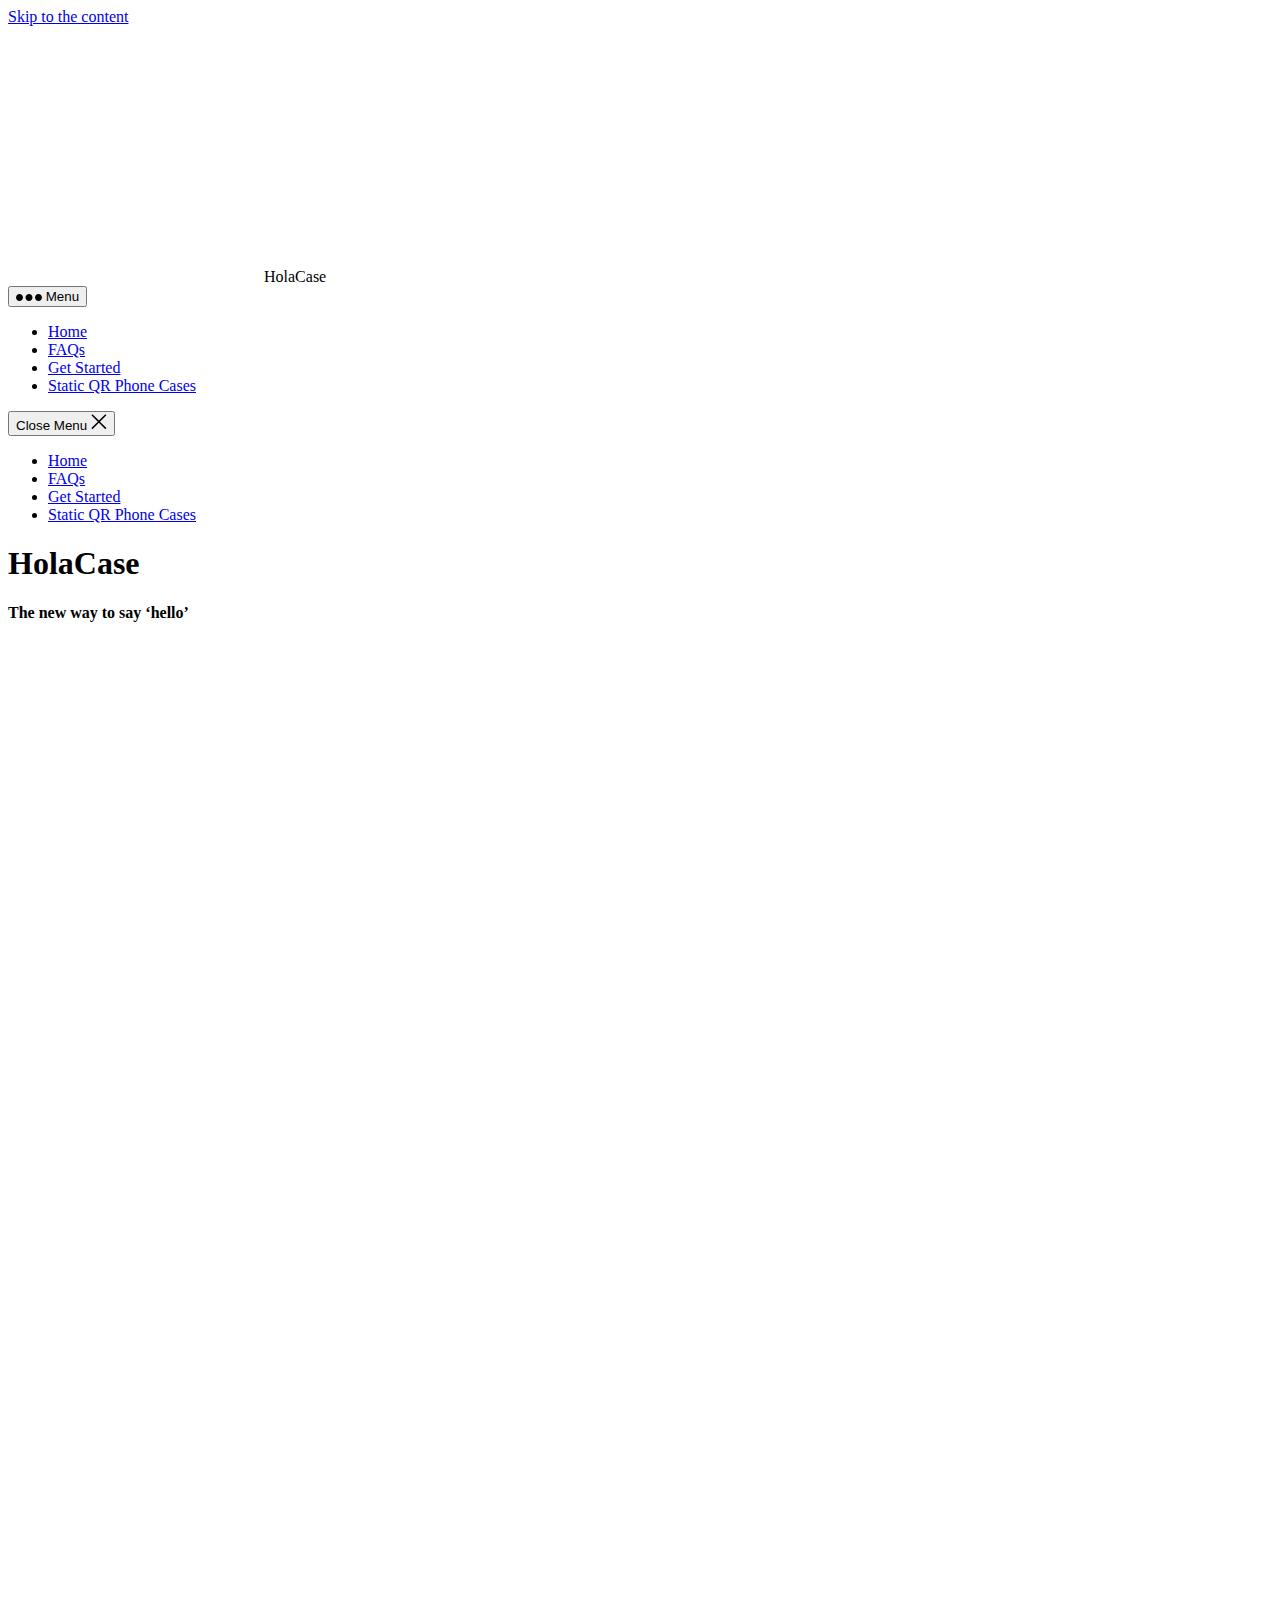
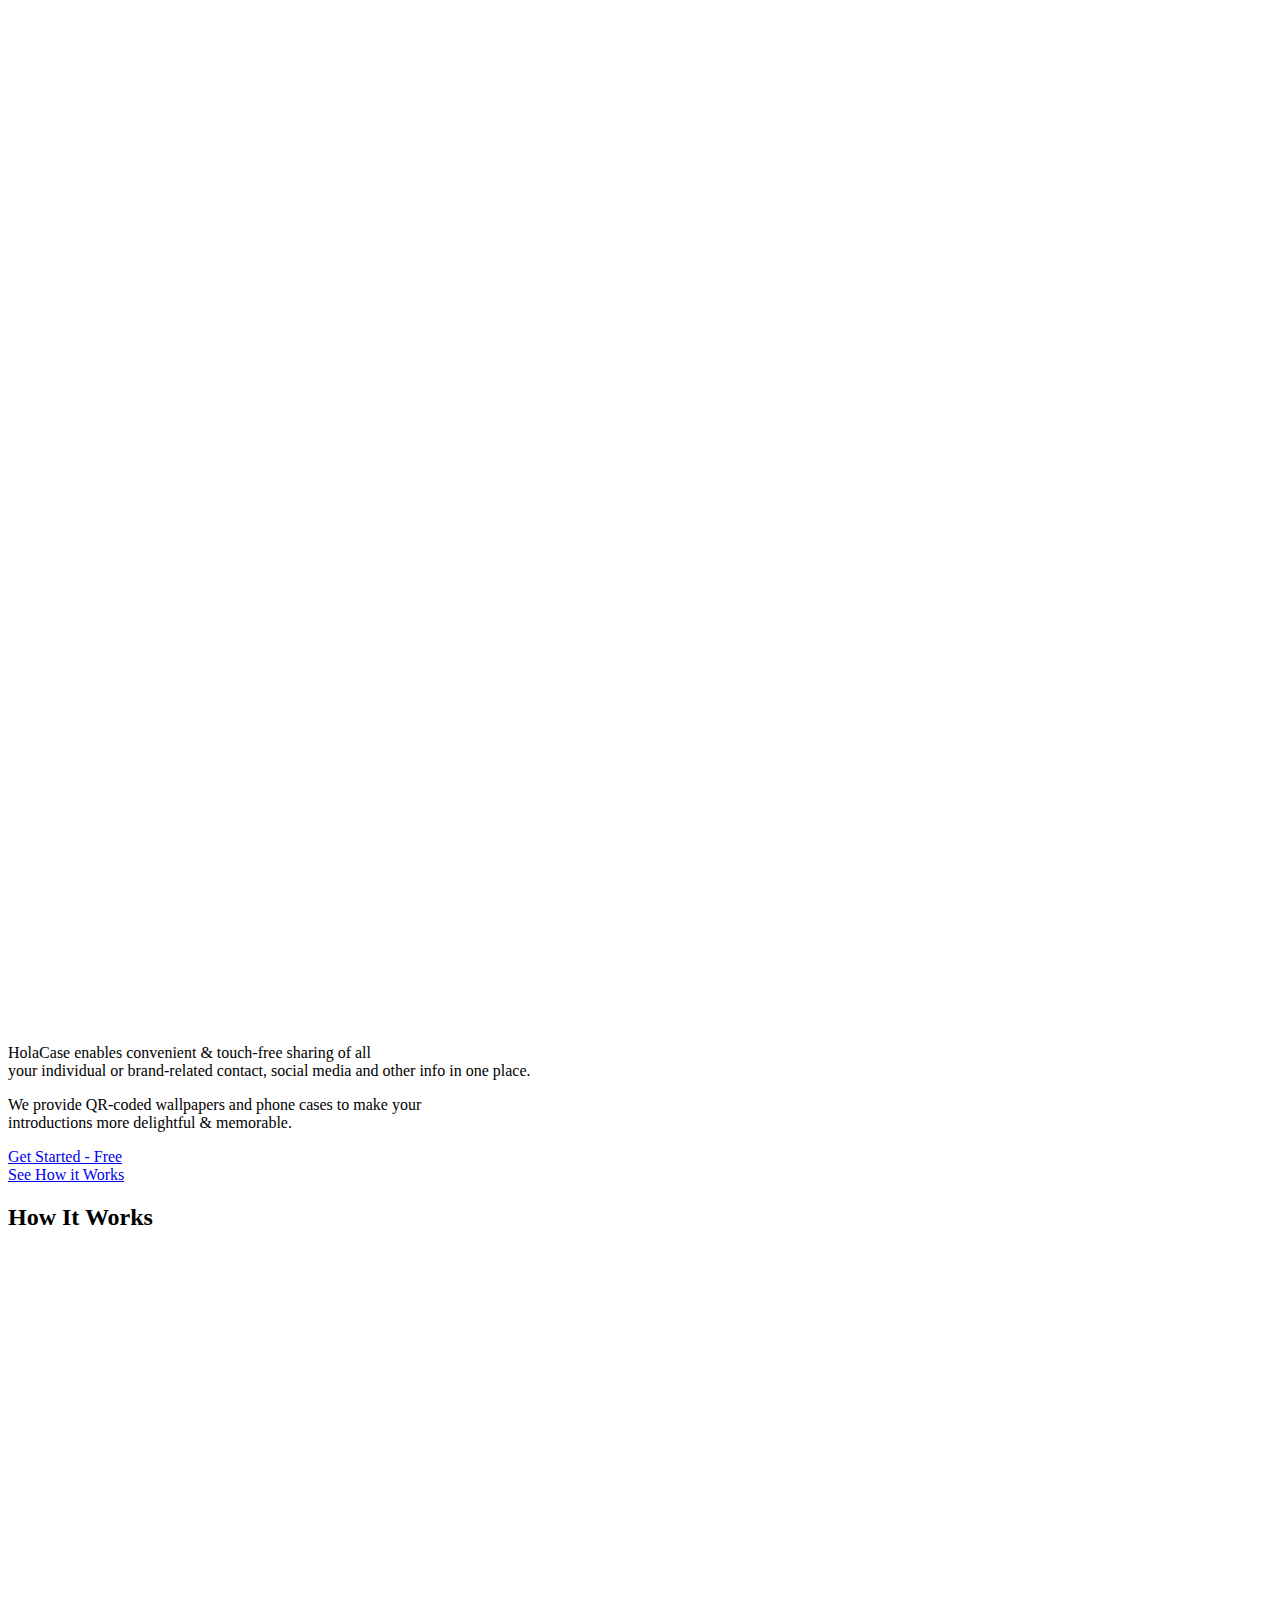
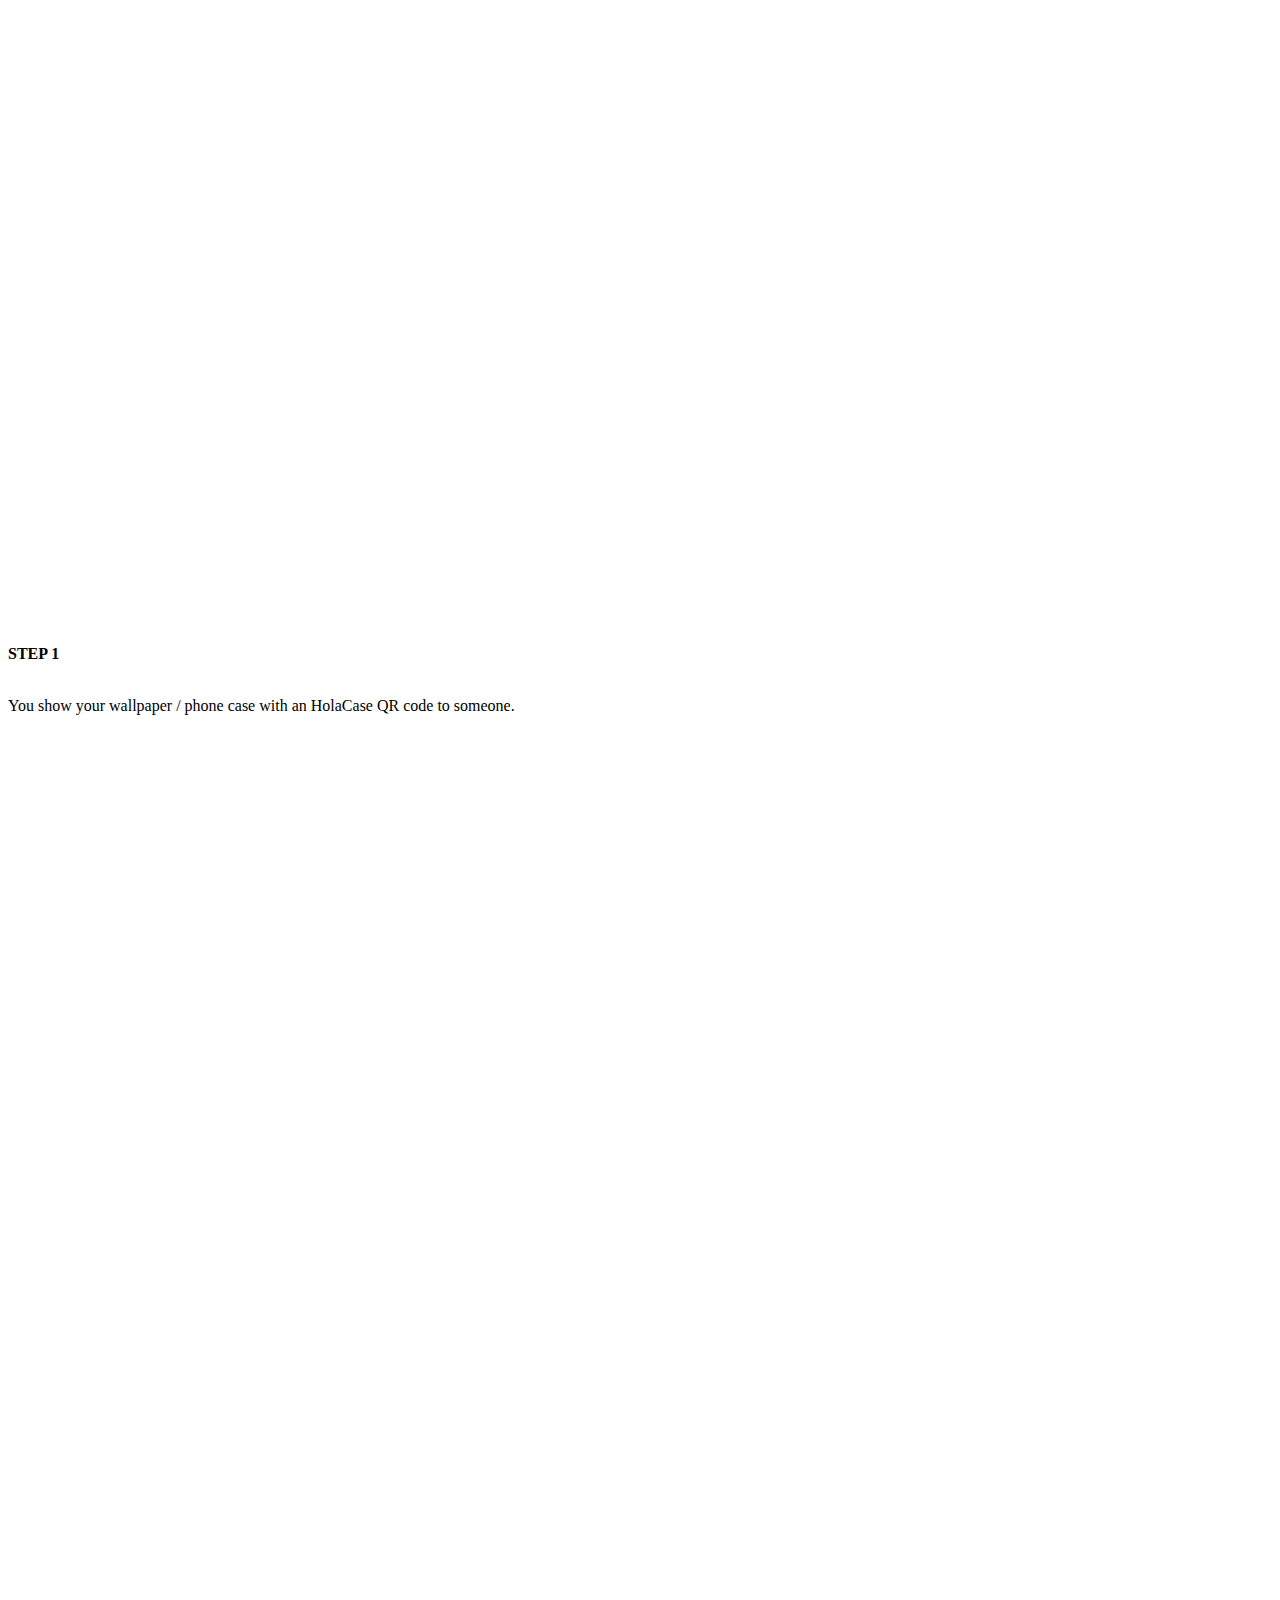
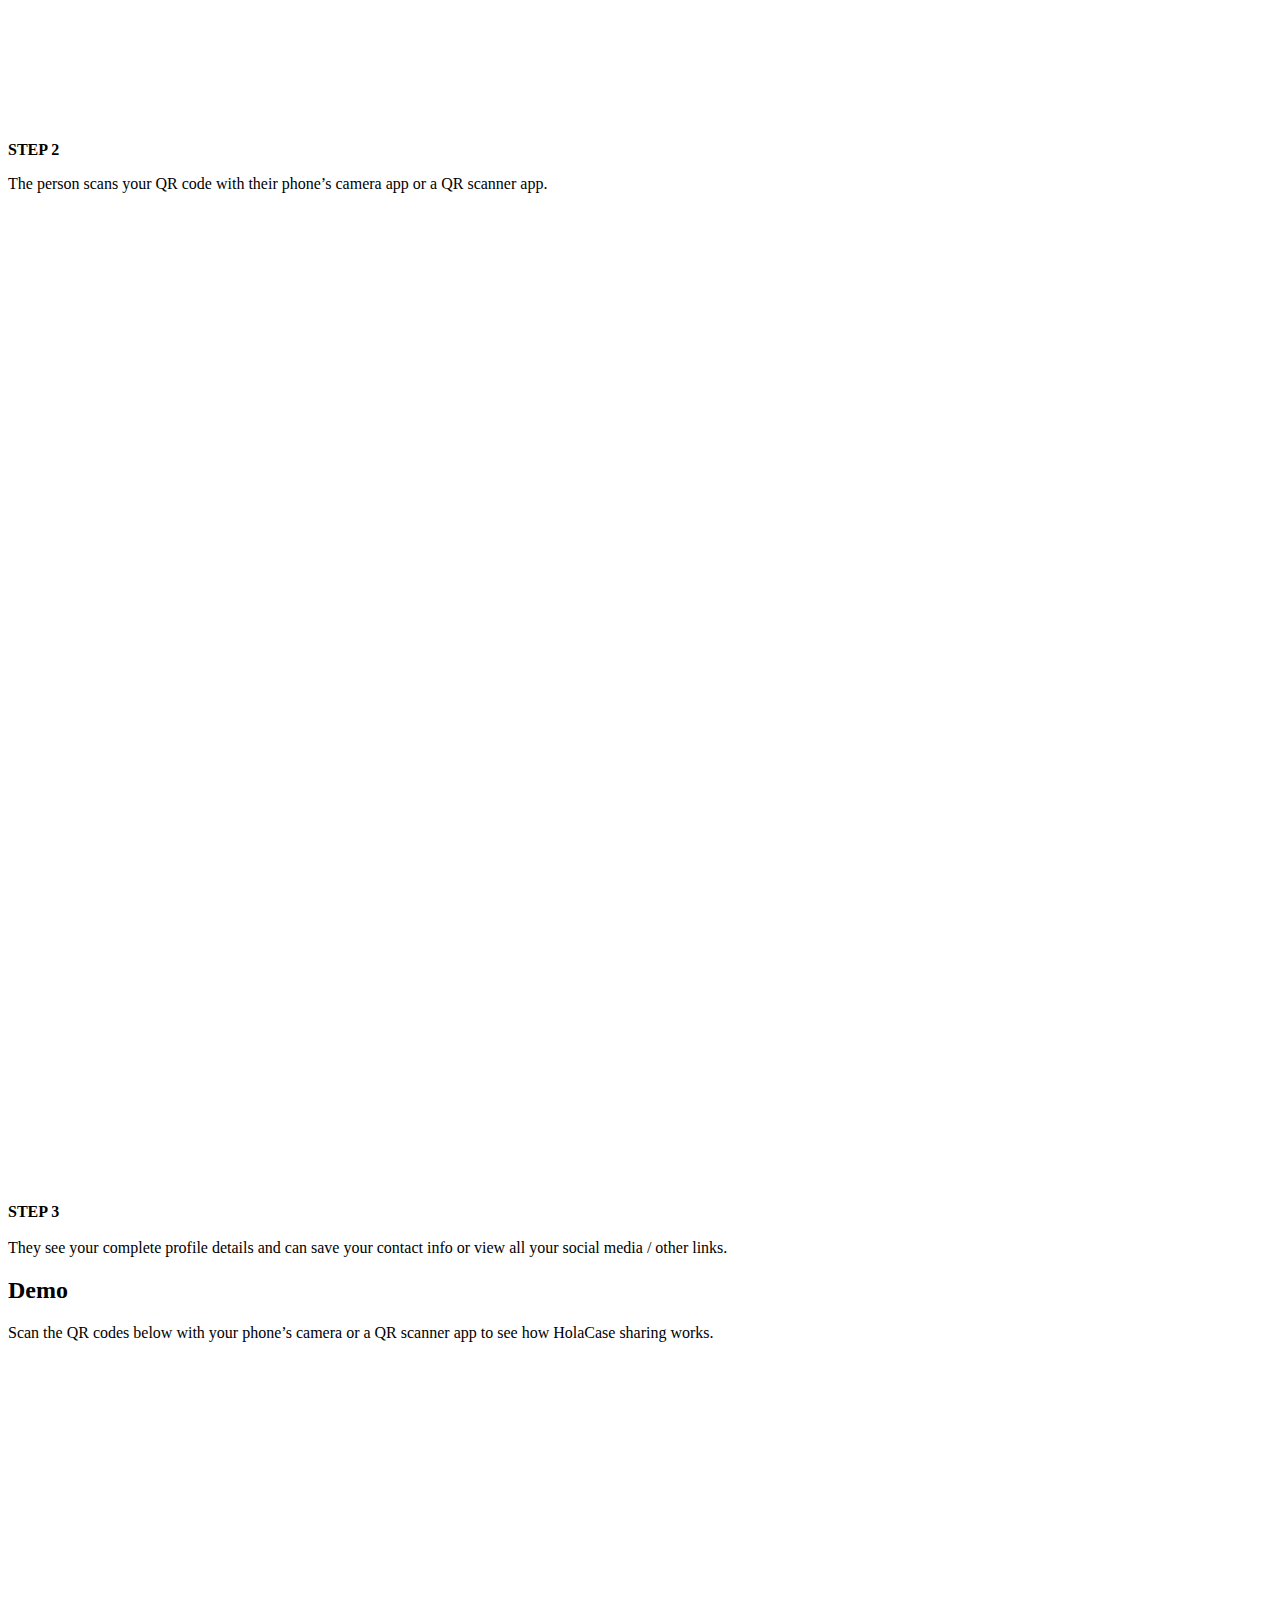
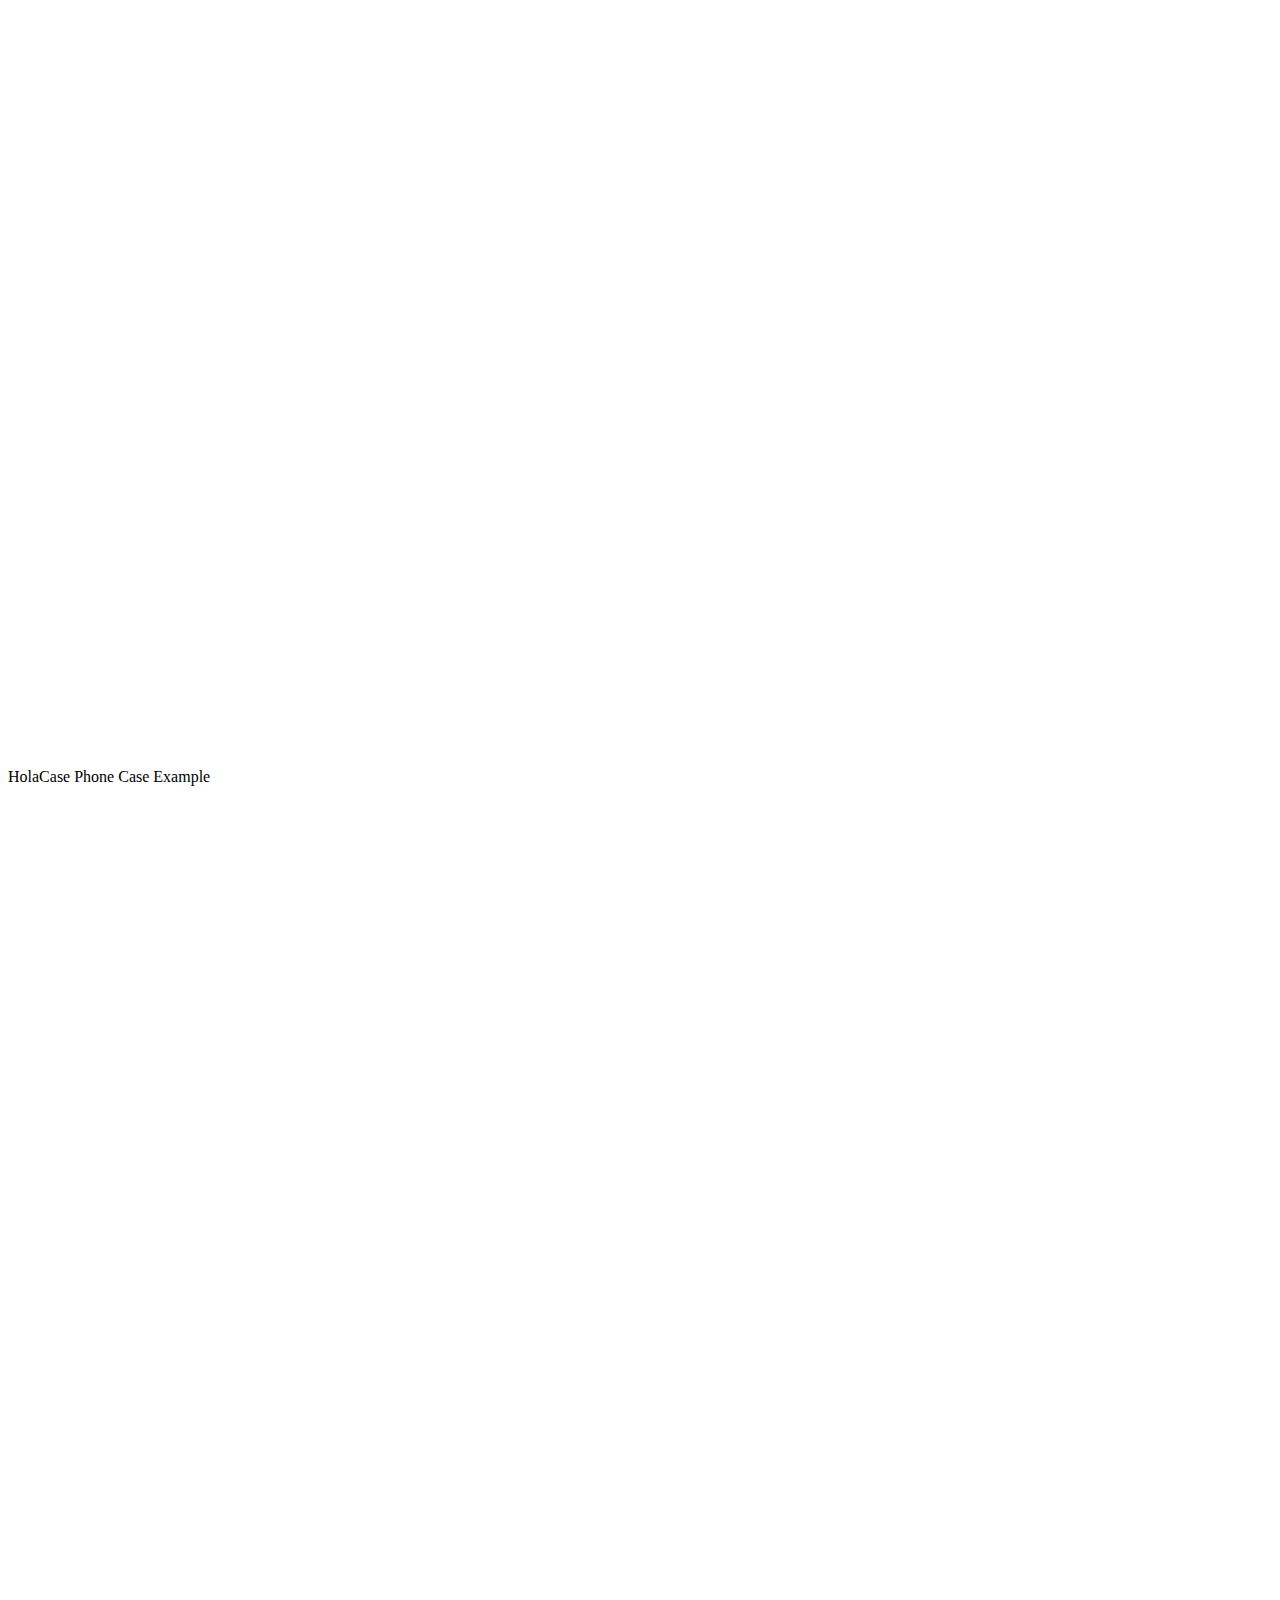
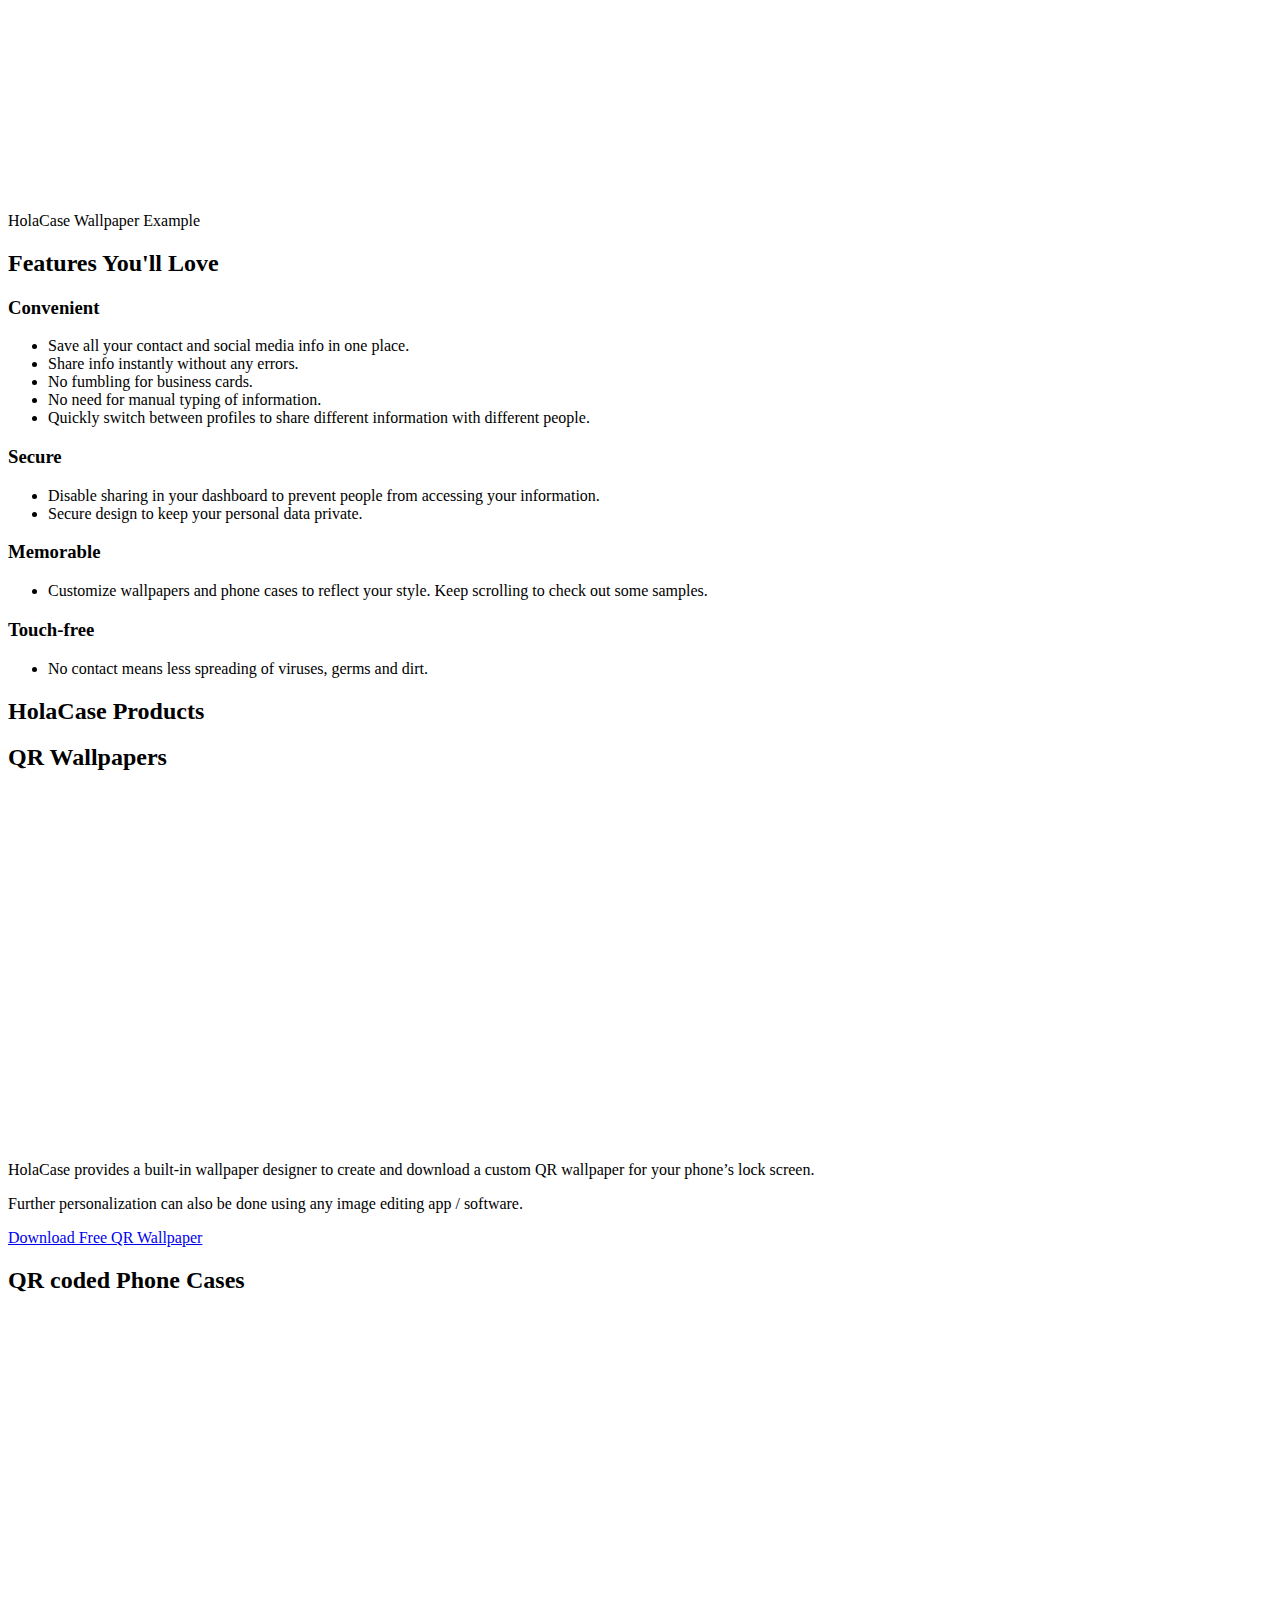
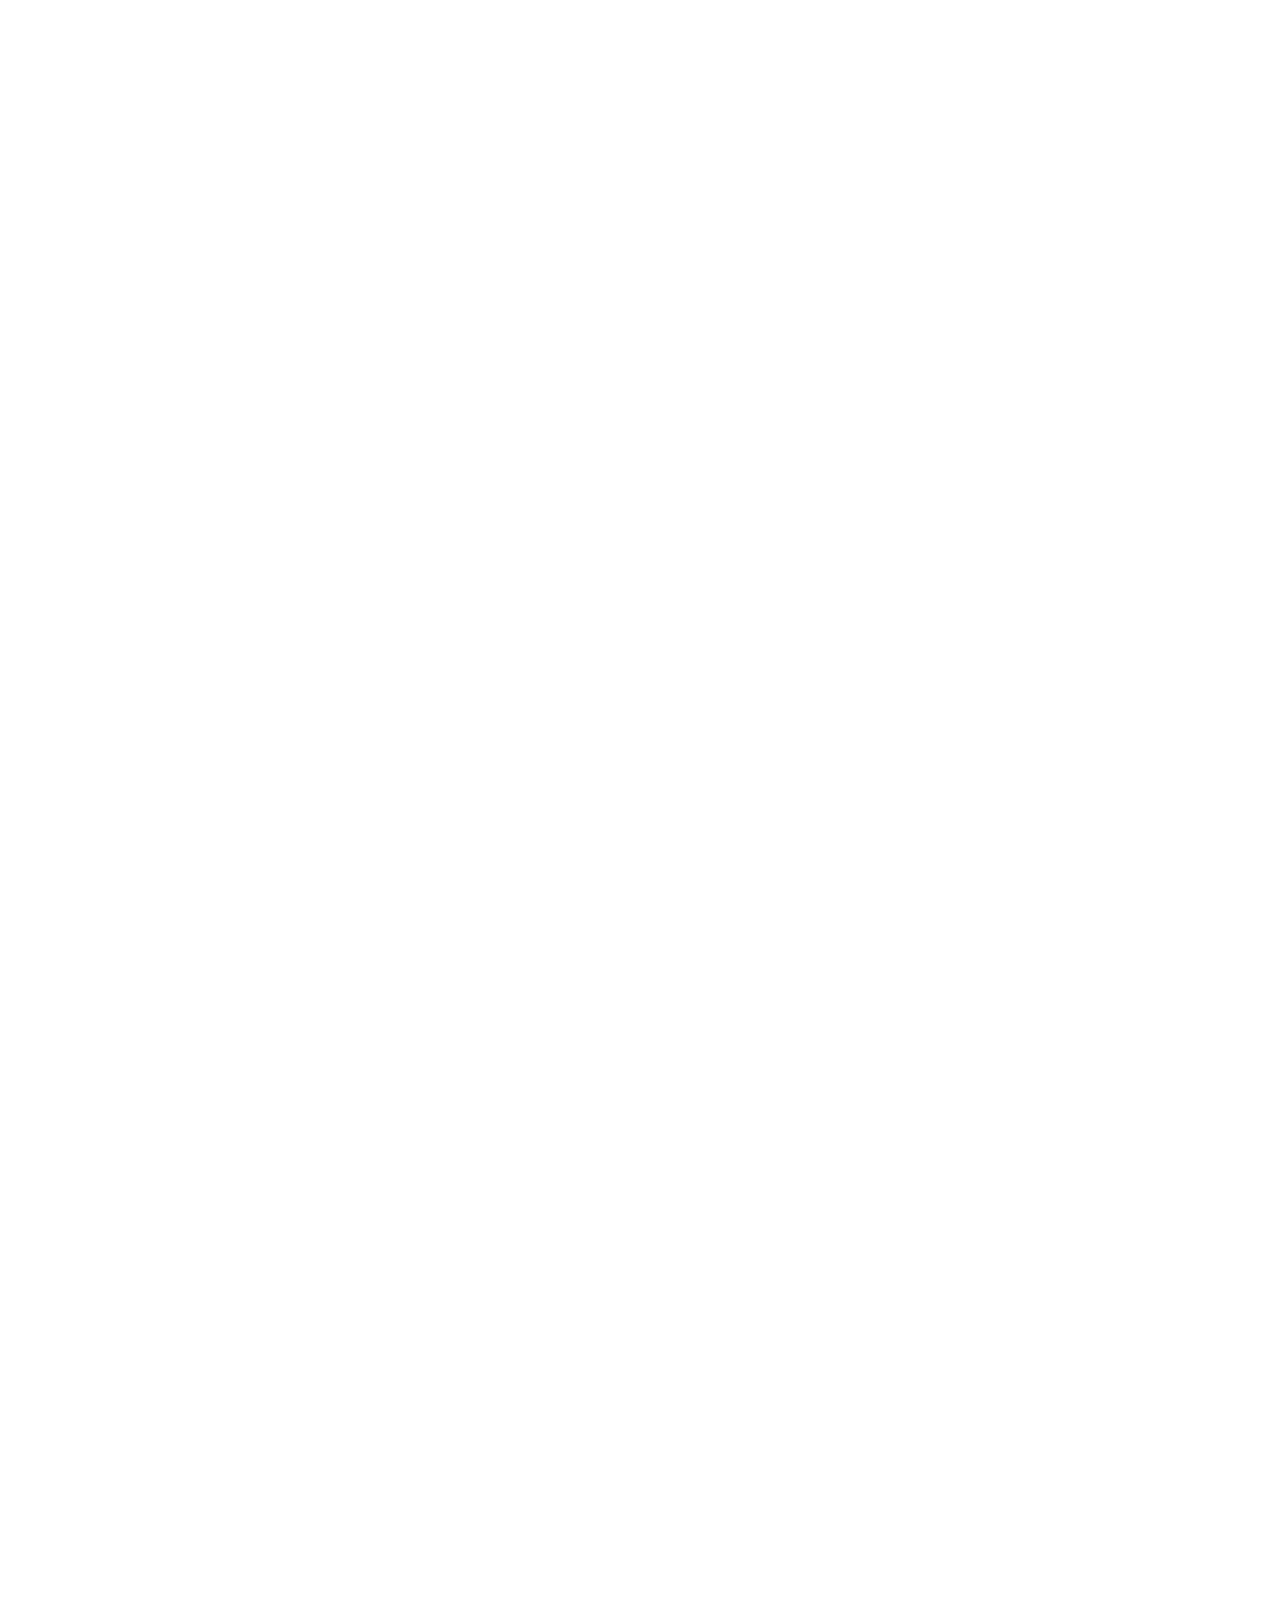
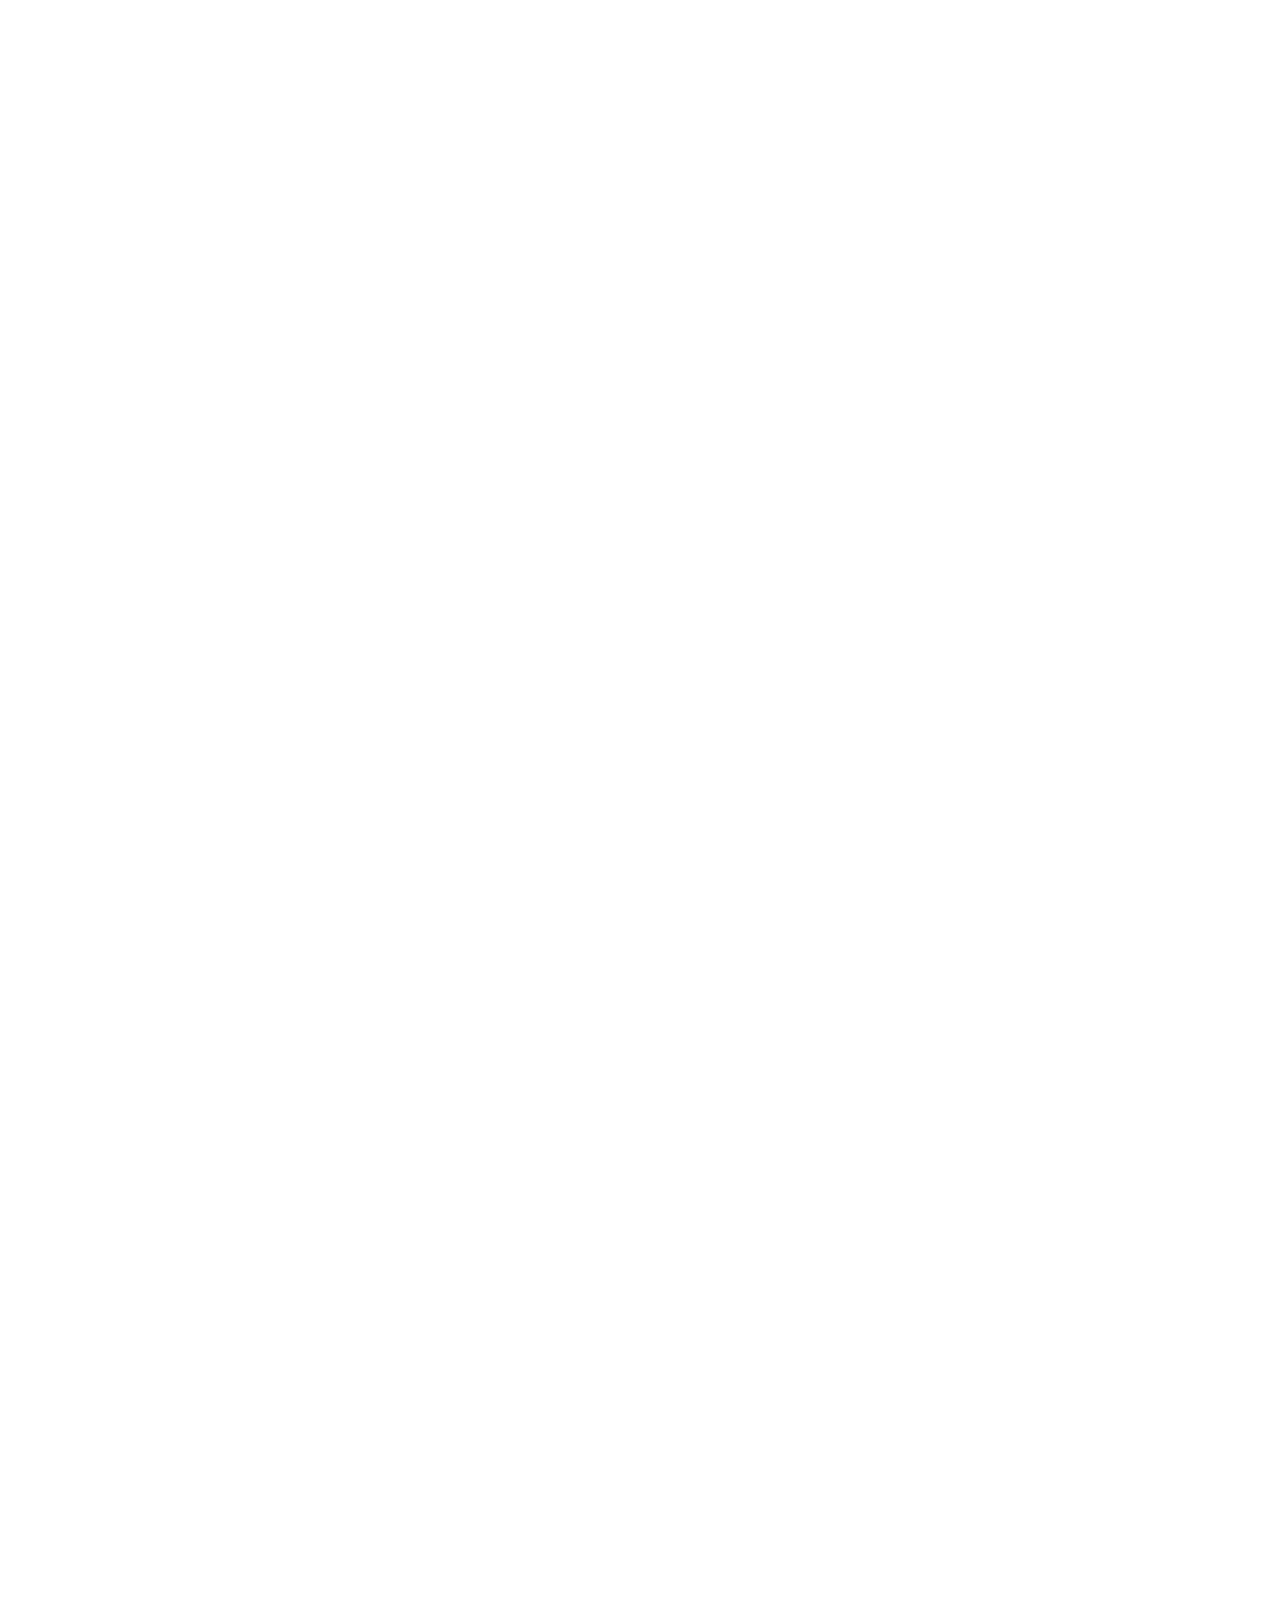
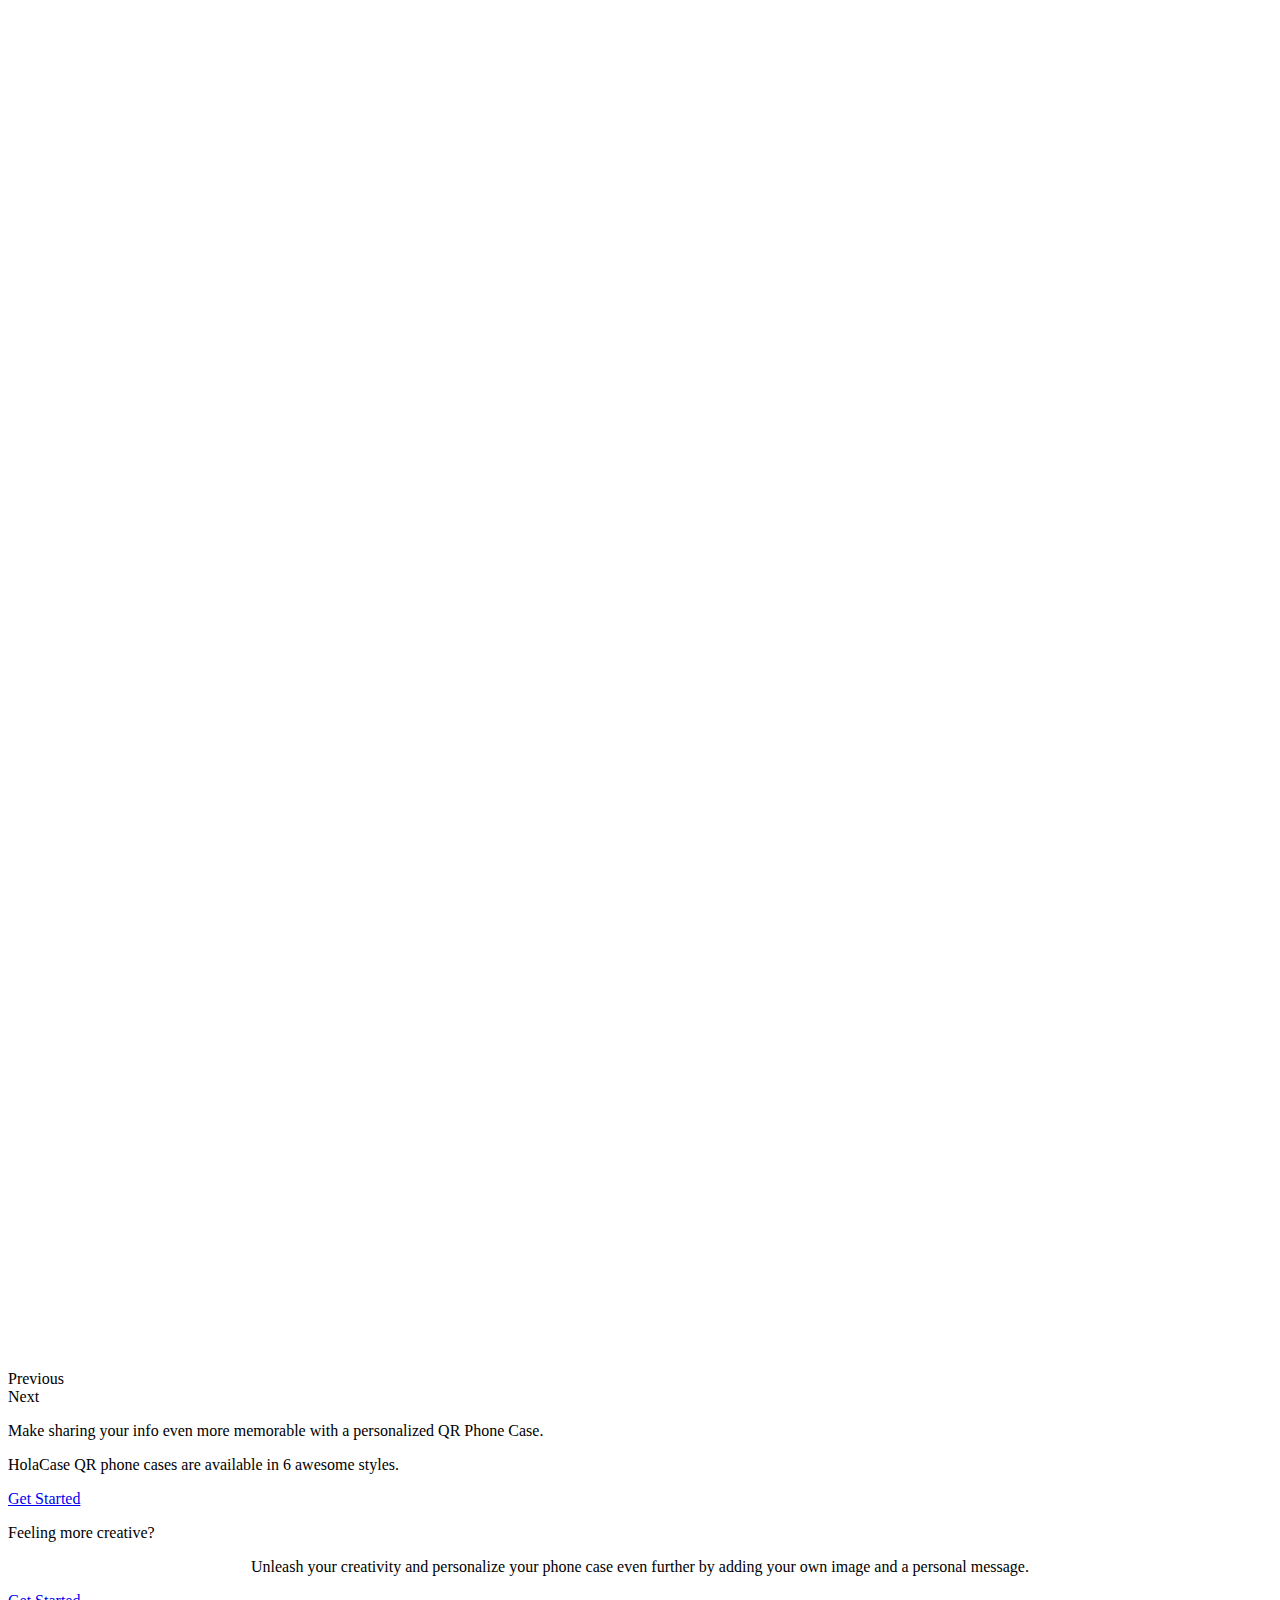
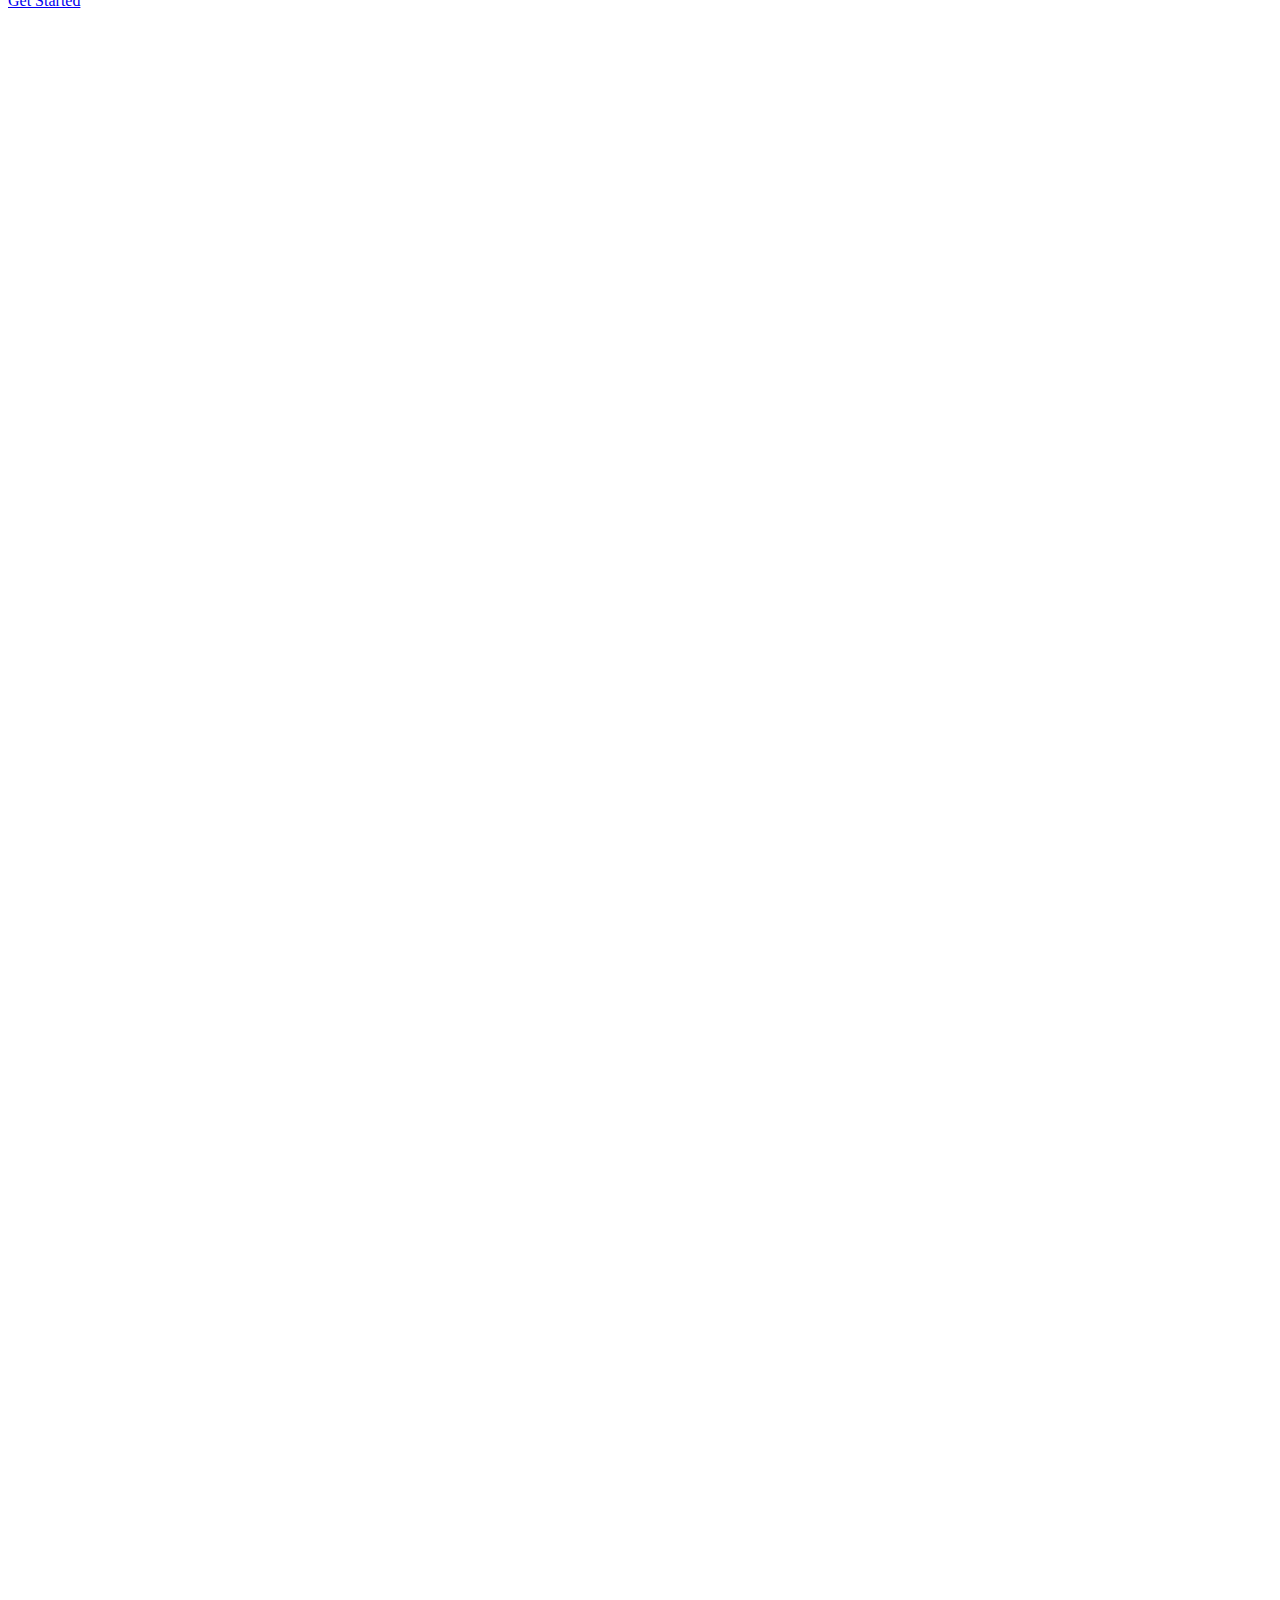
==== commit cc80dad7: "v18" ====
--- a/index.html
+++ b/index.html
@@ -1,4 +1,4 @@
-<!DOCTYPE html><html class="no-js" lang="en-US"><head><meta charset="UTF-8"><meta name="viewport" content="width=device-width, initial-scale=1.0" ><link rel="profile" href="https://gmpg.org/xfn/11"><link media="all" href="https://www.holacases.com/wp-content/cache/autoptimize/css/autoptimize_ea08732e22f063d5d0a28d39d076a02b.css" rel="stylesheet" /><link media="print" href="https://www.holacases.com/wp-content/cache/autoptimize/css/autoptimize_4a8bc5d490127fba1e504524cfa205e6.css" rel="stylesheet" /><title>Home - HolaCase (Free Dynamic QR codes for Info Sharing)</title><meta name="description" content="HolaCase provides dynamic QR codes to enable convenient &amp; memorable sharing of all your individual or business contact/social media/other info in one place" /><meta name="robots" content="index, follow" /><meta name="googlebot" content="index, follow, max-snippet:-1, max-image-preview:large, max-video-preview:-1" /><meta name="bingbot" content="index, follow, max-snippet:-1, max-image-preview:large, max-video-preview:-1" /><link rel="canonical" href="https://www.holacases.com/" /><meta property="og:locale" content="en_US" /><meta property="og:type" content="website" /><meta property="og:title" content="Home - HolaCase (Free Dynamic QR codes for Info Sharing)" /><meta property="og:description" content="HolaCase provides dynamic QR codes to enable convenient &amp; memorable sharing of all your individual or business contact/social media/other info in one place" /><meta property="og:url" content="https://www.holacases.com/" /><meta property="og:site_name" content="HolaCase" /><meta property="article:modified_time" content="2020-08-06T15:07:17+00:00" /><meta property="og:image" content="https://www.holacases.com/wp-content/uploads/2020/07/image1_comp.jpeg" /><meta name="twitter:card" content="summary_large_image" /> <script type="application/ld+json" class="yoast-schema-graph">{
+<!DOCTYPE html><html class="no-js" lang="en-US"><head><meta charset="UTF-8"><meta name="viewport" content="width=device-width, initial-scale=1.0" ><link rel="profile" href="https://gmpg.org/xfn/11"><link media="all" href="https://www.holacases.com/wp-content/cache/autoptimize/css/autoptimize_ea08732e22f063d5d0a28d39d076a02b.css" rel="stylesheet" /><link media="print" href="https://www.holacases.com/wp-content/cache/autoptimize/css/autoptimize_4a8bc5d490127fba1e504524cfa205e6.css" rel="stylesheet" /><title>Home - HolaCase (Free Dynamic QR codes for Info Sharing)</title><meta name="description" content="HolaCase provides dynamic QR codes to enable convenient &amp; memorable sharing of all your individual or business contact/social media/other info in one place" /><meta name="robots" content="index, follow" /><meta name="googlebot" content="index, follow, max-snippet:-1, max-image-preview:large, max-video-preview:-1" /><meta name="bingbot" content="index, follow, max-snippet:-1, max-image-preview:large, max-video-preview:-1" /><link rel="canonical" href="https://www.holacases.com/" /><meta property="og:locale" content="en_US" /><meta property="og:type" content="website" /><meta property="og:title" content="Home - HolaCase (Free Dynamic QR codes for Info Sharing)" /><meta property="og:description" content="HolaCase provides dynamic QR codes to enable convenient &amp; memorable sharing of all your individual or business contact/social media/other info in one place" /><meta property="og:url" content="https://www.holacases.com/" /><meta property="og:site_name" content="HolaCase" /><meta property="article:modified_time" content="2020-09-06T10:27:59+00:00" /><meta property="og:image" content="https://www.holacases.com/wp-content/uploads/2020/07/image1_comp.jpeg" /><meta name="twitter:card" content="summary_large_image" /> <script type="application/ld+json" class="yoast-schema-graph">{
 	    "@context": "https://schema.org",
 	    "@graph": [
 	        {
@@ -37,7 +37,7 @@
 	                "@id": "https://www.holacases.com/#primaryimage"
 	            },
 	            "datePublished": "2020-07-29T07:56:12+00:00",
-	            "dateModified": "2020-08-06T15:07:17+00:00",
+	            "dateModified": "2020-09-06T10:27:59+00:00",
 	            "description": "HolaCase provides dynamic QR codes to enable convenient & memorable sharing of all your individual or business contact/social media/other info in one place",
 	            "inLanguage": "en-US",
 	            "potentialAction": [
@@ -50,228 +50,28 @@
 	            ]
 	        }
 	    ]
-	}</script> <link rel="alternate" type="application/rss+xml" title="HolaCase &raquo; Feed" href="https://www.holacases.com/feed/" /><link rel="alternate" type="application/rss+xml" title="HolaCase &raquo; Comments Feed" href="https://www.holacases.com/comments/feed/" /><link rel='stylesheet' id='elementor-global-css'  href='https://www.holacases.com/wp-content/cache/autoptimize/css/autoptimize_single_0f3c8abf28b586b035e2031ca146f61c.css' media='all' /><link rel='stylesheet' id='elementor-post-19-css'  href='https://www.holacases.com/wp-content/cache/autoptimize/css/autoptimize_single_85be932fea259103ecda553491da8e7e.css' media='all' /><link rel='https://api.w.org/' href='https://www.holacases.com/wp-json/' /><link rel="EditURI" type="application/rsd+xml" title="RSD" href="https://www.holacases.com/xmlrpc.php?rsd" /><link rel="wlwmanifest" type="application/wlwmanifest+xml" href="https://www.holacases.com/wp-includes/wlwmanifest.xml" /><meta name="generator" content="WordPress 5.4.2" /><link rel='shortlink' href='https://www.holacases.com/' /><link rel="alternate" type="application/json+oembed" href="https://www.holacases.com/wp-json/oembed/1.0/embed?url=https%3A%2F%2Fwww.holacases.com%2F" /><link rel="alternate" type="text/xml+oembed" href="https://www.holacases.com/wp-json/oembed/1.0/embed?url=https%3A%2F%2Fwww.holacases.com%2F&#038;format=xml" /> <script>document.documentElement.className = document.documentElement.className.replace( 'no-js', 'js' );</script> <link rel="icon" href="https://www.holacases.com/wp-content/uploads/2020/08/cropped-holacase_logo-1-32x32.jpg" sizes="32x32" /><link rel="icon" href="https://www.holacases.com/wp-content/uploads/2020/08/cropped-holacase_logo-1-192x192.jpg" sizes="192x192" /><link rel="apple-touch-icon" href="https://www.holacases.com/wp-content/uploads/2020/08/cropped-holacase_logo-1-180x180.jpg" /><meta name="msapplication-TileImage" content="https://www.holacases.com/wp-content/uploads/2020/08/cropped-holacase_logo-1-270x270.jpg" /></head><body class="home page-template page-template-elementor_header_footer page page-id-19 custom-background wp-custom-logo wp-embed-responsive singular missing-post-thumbnail has-no-pagination not-showing-comments show-avatars elementor_header_footer footer-top-hidden reduced-spacing elementor-default elementor-template-full-width elementor-kit-15 elementor-page elementor-page-19"> <a class="skip-link screen-reader-text" href="#site-content">Skip to the content</a><header id="site-header" class="header-footer-group" role="banner"><div class="header-inner section-inner"><div class="header-titles-wrapper"><div class="header-titles"><div class="site-logo faux-heading"><a href="https://www.holacases.com/" class="custom-logo-link" rel="home" data-wpel-link="internal"><noscript><img width="256" height="256" style="height: 256px;" src="https://www.holacases.com/wp-content/uploads/2020/08/holacase_logo.jpg" class="custom-logo" alt="HolaCase Logo" srcset="https://www.holacases.com/wp-content/uploads/2020/08/holacase_logo.jpg 512w, https://www.holacases.com/wp-content/uploads/2020/08/holacase_logo-300x300.jpg 300w, https://www.holacases.com/wp-content/uploads/2020/08/holacase_logo-150x150.jpg 150w" sizes="(max-width: 512px) 100vw, 512px" /></noscript><img width="256" height="256" style="height: 256px;" src='data:image/svg+xml,%3Csvg%20xmlns=%22http://www.w3.org/2000/svg%22%20viewBox=%220%200%20256%20256%22%3E%3C/svg%3E' data-src="https://www.holacases.com/wp-content/uploads/2020/08/holacase_logo.jpg" class="lazyload custom-logo" alt="HolaCase Logo" data-srcset="https://www.holacases.com/wp-content/uploads/2020/08/holacase_logo.jpg 512w, https://www.holacases.com/wp-content/uploads/2020/08/holacase_logo-300x300.jpg 300w, https://www.holacases.com/wp-content/uploads/2020/08/holacase_logo-150x150.jpg 150w" data-sizes="(max-width: 512px) 100vw, 512px" /></a><span class="screen-reader-text">HolaCase</span></div></div> <button class="toggle nav-toggle mobile-nav-toggle" data-toggle-target=".menu-modal"  data-toggle-body-class="showing-menu-modal" aria-expanded="false" data-set-focus=".close-nav-toggle"> <span class="toggle-inner"> <span class="toggle-icon"> <svg class="svg-icon" aria-hidden="true" role="img" focusable="false" xmlns="http://www.w3.org/2000/svg" width="26" height="7" viewbox="0 0 26 7"><path fill-rule="evenodd" d="M332.5,45 C330.567003,45 329,43.4329966 329,41.5 C329,39.5670034 330.567003,38 332.5,38 C334.432997,38 336,39.5670034 336,41.5 C336,43.4329966 334.432997,45 332.5,45 Z M342,45 C340.067003,45 338.5,43.4329966 338.5,41.5 C338.5,39.5670034 340.067003,38 342,38 C343.932997,38 345.5,39.5670034 345.5,41.5 C345.5,43.4329966 343.932997,45 342,45 Z M351.5,45 C349.567003,45 348,43.4329966 348,41.5 C348,39.5670034 349.567003,38 351.5,38 C353.432997,38 355,39.5670034 355,41.5 C355,43.4329966 353.432997,45 351.5,45 Z" transform="translate(-329 -38)" /></svg> </span> <span class="toggle-text">Menu</span> </span> </button></div><div class="header-navigation-wrapper"><nav class="primary-menu-wrapper" aria-label="Horizontal" role="navigation"><ul class="primary-menu reset-list-style"><li id="menu-item-22" class="menu-item menu-item-type-post_type menu-item-object-page menu-item-home current-menu-item page_item page-item-19 current_page_item menu-item-22"><a href="https://www.holacases.com/" aria-current="page" data-wpel-link="internal">Home</a></li><li id="menu-item-239" class="menu-item menu-item-type-post_type menu-item-object-page menu-item-239"><a href="https://www.holacases.com/faqs-holacase/" data-wpel-link="internal">FAQs</a></li><li id="menu-item-238" class="menu-item menu-item-type-custom menu-item-object-custom menu-item-238"><a href="https://www.holacases.com/secure-login/index.html" data-wpel-link="internal">Login / Signup</a></li></ul></nav></div></div></header><div class="menu-modal cover-modal header-footer-group" data-modal-target-string=".menu-modal"><div class="menu-modal-inner modal-inner"><div class="menu-wrapper section-inner"><div class="menu-top"> <button class="toggle close-nav-toggle fill-children-current-color" data-toggle-target=".menu-modal" data-toggle-body-class="showing-menu-modal" aria-expanded="false" data-set-focus=".menu-modal"> <span class="toggle-text">Close Menu</span> <svg class="svg-icon" aria-hidden="true" role="img" focusable="false" xmlns="http://www.w3.org/2000/svg" width="16" height="16" viewbox="0 0 16 16"><polygon fill="" fill-rule="evenodd" points="6.852 7.649 .399 1.195 1.445 .149 7.899 6.602 14.352 .149 15.399 1.195 8.945 7.649 15.399 14.102 14.352 15.149 7.899 8.695 1.445 15.149 .399 14.102" /></svg> </button><nav class="mobile-menu" aria-label="Mobile" role="navigation"><ul class="modal-menu reset-list-style"><li class="menu-item menu-item-type-post_type menu-item-object-page menu-item-home current-menu-item page_item page-item-19 current_page_item menu-item-22"><div class="ancestor-wrapper"><a href="https://www.holacases.com/" aria-current="page" data-wpel-link="internal">Home</a></div></li><li class="menu-item menu-item-type-post_type menu-item-object-page menu-item-239"><div class="ancestor-wrapper"><a href="https://www.holacases.com/faqs-holacase/" data-wpel-link="internal">FAQs</a></div></li><li class="menu-item menu-item-type-custom menu-item-object-custom menu-item-238"><div class="ancestor-wrapper"><a href="https://www.holacases.com/secure-login/index.html" data-wpel-link="internal">Login / Signup</a></div></li></ul></nav></div><div class="menu-bottom"></div></div></div></div><div data-elementor-type="wp-page" data-elementor-id="19" class="elementor elementor-19" data-elementor-settings="[]"><div class="elementor-inner"><div class="elementor-section-wrap"><section class="elementor-element elementor-element-2b5f1f8 elementor-section-boxed elementor-section-height-default elementor-section-height-default elementor-section elementor-top-section" data-id="2b5f1f8" data-element_type="section" data-settings="{&quot;background_background&quot;:&quot;classic&quot;}"><div class="elementor-container elementor-column-gap-default"><div class="elementor-row"><div class="elementor-element elementor-element-1acc75f elementor-column elementor-col-100 elementor-top-column" data-id="1acc75f" data-element_type="column"><div class="elementor-column-wrap  elementor-element-populated"><div class="elementor-widget-wrap"><div class="elementor-element elementor-element-8ddfee6 elementor-invisible elementor-widget elementor-widget-heading" data-id="8ddfee6" data-element_type="widget" data-settings="{&quot;_animation&quot;:&quot;none&quot;}" data-widget_type="heading.default"><div class="elementor-widget-container"><h1 class="elementor-heading-title elementor-size-default">HolaCase</h1></div></div><div class="elementor-element elementor-element-d735279 elementor-widget elementor-widget-divider" data-id="d735279" data-element_type="widget" data-widget_type="divider.default"><div class="elementor-widget-container"><div class="elementor-divider"> <span class="elementor-divider-separator"> </span></div></div></div><div class="elementor-element elementor-element-d761009 elementor-widget elementor-widget-text-editor" data-id="d761009" data-element_type="widget" data-widget_type="text-editor.default"><div class="elementor-widget-container"><div class="elementor-text-editor elementor-clearfix"><h4>The new way to say &#8216;hello&#8217;</h4></div></div></div><section class="elementor-element elementor-element-debf433 elementor-section-boxed elementor-section-height-default elementor-section-height-default elementor-section elementor-inner-section" data-id="debf433" data-element_type="section"><div class="elementor-container elementor-column-gap-default"><div class="elementor-row"><div class="elementor-element elementor-element-daac0e6 elementor-column elementor-col-50 elementor-inner-column" data-id="daac0e6" data-element_type="column"><div class="elementor-column-wrap  elementor-element-populated"><div class="elementor-widget-wrap"><div class="elementor-element elementor-element-c95c9a0 elementor-hidden-tablet elementor-hidden-phone elementor-widget elementor-widget-image" data-id="c95c9a0" data-element_type="widget" data-widget_type="image.default"><div class="elementor-widget-container"><div class="elementor-image"> <noscript><img width="1400" height="1340" src="https://www.holacases.com/wp-content/uploads/2020/07/image1_comp.jpeg" class="attachment-full size-full" alt="HolaCase - QR Code Phone Cases - Wallpaper - business cards - Intro" srcset="https://www.holacases.com/wp-content/uploads/2020/07/image1_comp.jpeg 1400w, https://www.holacases.com/wp-content/uploads/2020/07/image1_comp-300x287.jpeg 300w, https://www.holacases.com/wp-content/uploads/2020/07/image1_comp-1024x980.jpeg 1024w, https://www.holacases.com/wp-content/uploads/2020/07/image1_comp-768x735.jpeg 768w, https://www.holacases.com/wp-content/uploads/2020/07/image1_comp-1200x1149.jpeg 1200w" sizes="(max-width: 1400px) 100vw, 1400px" /></noscript><img width="1400" height="1340" src='data:image/svg+xml,%3Csvg%20xmlns=%22http://www.w3.org/2000/svg%22%20viewBox=%220%200%201400%201340%22%3E%3C/svg%3E' data-src="https://www.holacases.com/wp-content/uploads/2020/07/image1_comp.jpeg" class="lazyload attachment-full size-full" alt="HolaCase - QR Code Phone Cases - Wallpaper - business cards - Intro" data-srcset="https://www.holacases.com/wp-content/uploads/2020/07/image1_comp.jpeg 1400w, https://www.holacases.com/wp-content/uploads/2020/07/image1_comp-300x287.jpeg 300w, https://www.holacases.com/wp-content/uploads/2020/07/image1_comp-1024x980.jpeg 1024w, https://www.holacases.com/wp-content/uploads/2020/07/image1_comp-768x735.jpeg 768w, https://www.holacases.com/wp-content/uploads/2020/07/image1_comp-1200x1149.jpeg 1200w" data-sizes="(max-width: 1400px) 100vw, 1400px" /></div></div></div><div class="elementor-element elementor-element-fe40abb elementor-hidden-desktop elementor-widget elementor-widget-image" data-id="fe40abb" data-element_type="widget" data-widget_type="image.default"><div class="elementor-widget-container"><div class="elementor-image"> <noscript><img width="580" height="637" src="https://www.holacases.com/wp-content/uploads/2020/07/mob_intro_comp-933x1024.jpeg" class="attachment-large size-large" alt="HolaCase - QR Code Phone Cases - Wallpaper - business cards - Intro mobile" srcset="https://www.holacases.com/wp-content/uploads/2020/07/mob_intro_comp-933x1024.jpeg 933w, https://www.holacases.com/wp-content/uploads/2020/07/mob_intro_comp-273x300.jpeg 273w, https://www.holacases.com/wp-content/uploads/2020/07/mob_intro_comp-768x843.jpeg 768w, https://www.holacases.com/wp-content/uploads/2020/07/mob_intro_comp.jpeg 1020w" sizes="(max-width: 580px) 100vw, 580px" /></noscript><img width="580" height="637" src='data:image/svg+xml,%3Csvg%20xmlns=%22http://www.w3.org/2000/svg%22%20viewBox=%220%200%20580%20637%22%3E%3C/svg%3E' data-src="https://www.holacases.com/wp-content/uploads/2020/07/mob_intro_comp-933x1024.jpeg" class="lazyload attachment-large size-large" alt="HolaCase - QR Code Phone Cases - Wallpaper - business cards - Intro mobile" data-srcset="https://www.holacases.com/wp-content/uploads/2020/07/mob_intro_comp-933x1024.jpeg 933w, https://www.holacases.com/wp-content/uploads/2020/07/mob_intro_comp-273x300.jpeg 273w, https://www.holacases.com/wp-content/uploads/2020/07/mob_intro_comp-768x843.jpeg 768w, https://www.holacases.com/wp-content/uploads/2020/07/mob_intro_comp.jpeg 1020w" data-sizes="(max-width: 580px) 100vw, 580px" /></div></div></div></div></div></div><div class="elementor-element elementor-element-9083211 elementor-column elementor-col-50 elementor-inner-column" data-id="9083211" data-element_type="column"><div class="elementor-column-wrap  elementor-element-populated"><div class="elementor-widget-wrap"><div class="elementor-element elementor-element-ff622a1 elementor-widget elementor-widget-text-editor" data-id="ff622a1" data-element_type="widget" data-widget_type="text-editor.default"><div class="elementor-widget-container"><div class="elementor-text-editor elementor-clearfix"><p><!-- [if gte mso 9]><xml><br /> <o:OfficeDocumentSettings><br /> <o:AllowPNG></o:AllowPNG><br /> </o:OfficeDocumentSettings><br /></xml><![endif]--><!-- [if gte mso 9]><xml><br /> <w:WordDocument><br /> <w:View>Normal</w:View><br /> <w:Zoom>0</w:Zoom><br /> <w:TrackMoves></w:TrackMoves><br /> <w:TrackFormatting></w:TrackFormatting><br /> <w:PunctuationKerning></w:PunctuationKerning><br /> <w:ValidateAgainstSchemas></w:ValidateAgainstSchemas><br /> <w:SaveIfXMLInvalid>false</w:SaveIfXMLInvalid><br /> <w:IgnoreMixedContent>false</w:IgnoreMixedContent><br /> <w:AlwaysShowPlaceholderText>false</w:AlwaysShowPlaceholderText><br /> <w:DoNotPromoteQF></w:DoNotPromoteQF><br /> <w:LidThemeOther>EN-US</w:LidThemeOther><br /> <w:LidThemeAsian>X-NONE</w:LidThemeAsian><br /> <w:LidThemeComplexScript>HI</w:LidThemeComplexScript><br /> <w:Compatibility><br /> <w:BreakWrappedTables></w:BreakWrappedTables><br /> <w:SnapToGridInCell></w:SnapToGridInCell><br /> <w:WrapTextWithPunct></w:WrapTextWithPunct><br /> <w:UseAsianBreakRules></w:UseAsianBreakRules><br /> <w:DontGrowAutofit></w:DontGrowAutofit><br /> <w:SplitPgBreakAndParaMark></w:SplitPgBreakAndParaMark><br /> <w:EnableOpenTypeKerning></w:EnableOpenTypeKerning><br /> <w:DontFlipMirrorIndents></w:DontFlipMirrorIndents><br /> <w:OverrideTableStyleHps></w:OverrideTableStyleHps><br /> </w:Compatibility><br /> <m:mathPr><br /> <m:mathFont m:val="Cambria Math"></m:mathFont><br /> <m:brkBin m:val="before"></m:brkBin><br /> <m:brkBinSub m:val="&#45;-"></m:brkBinSub><br /> <m:smallFrac m:val="off"></m:smallFrac><br /> <m:dispDef></m:dispDef><br /> <m:lMargin m:val="0"></m:lMargin><br /> <m:rMargin m:val="0"></m:rMargin><br /> <m:defJc m:val="centerGroup"></m:defJc><br /> <m:wrapIndent m:val="1440"></m:wrapIndent><br /> <m:intLim m:val="subSup"></m:intLim><br /> <m:naryLim m:val="undOvr"></m:naryLim><br /> </m:mathPr></w:WordDocument><br /></xml><![endif]--><!-- [if gte mso 9]><xml><br /> <w:LatentStyles DefLockedState="false" DefUnhideWhenUsed="false" DefSemiHidden="false" DefQFormat="false" DefPriority="99" LatentStyleCount="376"><br /> <w:LsdException Locked="false" Priority="0" QFormat="true" Name="Normal"></w:LsdException><br /> <w:LsdException Locked="false" Priority="9" QFormat="true" Name="heading 1"></w:LsdException><br /> <w:LsdException Locked="false" Priority="9" SemiHidden="true" UnhideWhenUsed="true" QFormat="true" Name="heading 2"></w:LsdException><br /> <w:LsdException Locked="false" Priority="9" SemiHidden="true" UnhideWhenUsed="true" QFormat="true" Name="heading 3"></w:LsdException><br /> <w:LsdException Locked="false" Priority="9" SemiHidden="true" UnhideWhenUsed="true" QFormat="true" Name="heading 4"></w:LsdException><br /> <w:LsdException Locked="false" Priority="9" SemiHidden="true" UnhideWhenUsed="true" QFormat="true" Name="heading 5"></w:LsdException><br /> <w:LsdException Locked="false" Priority="9" SemiHidden="true" UnhideWhenUsed="true" QFormat="true" Name="heading 6"></w:LsdException><br /> <w:LsdException Locked="false" Priority="9" SemiHidden="true" UnhideWhenUsed="true" QFormat="true" Name="heading 7"></w:LsdException><br /> <w:LsdException Locked="false" Priority="9" SemiHidden="true" UnhideWhenUsed="true" QFormat="true" Name="heading 8"></w:LsdException><br /> <w:LsdException Locked="false" Priority="9" SemiHidden="true" UnhideWhenUsed="true" QFormat="true" Name="heading 9"></w:LsdException><br /> <w:LsdException Locked="false" SemiHidden="true" UnhideWhenUsed="true" Name="index 1"></w:LsdException><br /> <w:LsdException Locked="false" SemiHidden="true" UnhideWhenUsed="true" Name="index 2"></w:LsdException><br /> <w:LsdException Locked="false" SemiHidden="true" UnhideWhenUsed="true" Name="index 3"></w:LsdException><br /> <w:LsdException Locked="false" SemiHidden="true" UnhideWhenUsed="true" Name="index 4"></w:LsdException><br /> <w:LsdException Locked="false" SemiHidden="true" UnhideWhenUsed="true" Name="index 5"></w:LsdException><br /> <w:LsdException Locked="false" SemiHidden="true" UnhideWhenUsed="true" Name="index 6"></w:LsdException><br /> <w:LsdException Locked="false" SemiHidden="true" UnhideWhenUsed="true" Name="index 7"></w:LsdException><br /> <w:LsdException Locked="false" SemiHidden="true" UnhideWhenUsed="true" Name="index 8"></w:LsdException><br /> <w:LsdException Locked="false" SemiHidden="true" UnhideWhenUsed="true" Name="index 9"></w:LsdException><br /> <w:LsdException Locked="false" Priority="39" SemiHidden="true" UnhideWhenUsed="true" Name="toc 1"></w:LsdException><br /> <w:LsdException Locked="false" Priority="39" SemiHidden="true" UnhideWhenUsed="true" Name="toc 2"></w:LsdException><br /> <w:LsdException Locked="false" Priority="39" SemiHidden="true" UnhideWhenUsed="true" Name="toc 3"></w:LsdException><br /> <w:LsdException Locked="false" Priority="39" SemiHidden="true" UnhideWhenUsed="true" Name="toc 4"></w:LsdException><br /> <w:LsdException Locked="false" Priority="39" SemiHidden="true" UnhideWhenUsed="true" Name="toc 5"></w:LsdException><br /> <w:LsdException Locked="false" Priority="39" SemiHidden="true" UnhideWhenUsed="true" Name="toc 6"></w:LsdException><br /> <w:LsdException Locked="false" Priority="39" SemiHidden="true" UnhideWhenUsed="true" Name="toc 7"></w:LsdException><br /> <w:LsdException Locked="false" Priority="39" SemiHidden="true" UnhideWhenUsed="true" Name="toc 8"></w:LsdException><br /> <w:LsdException Locked="false" Priority="39" SemiHidden="true" UnhideWhenUsed="true" Name="toc 9"></w:LsdException><br /> <w:LsdException Locked="false" SemiHidden="true" UnhideWhenUsed="true" Name="Normal Indent"></w:LsdException><br /> <w:LsdException Locked="false" SemiHidden="true" UnhideWhenUsed="true" Name="footnote text"></w:LsdException><br /> <w:LsdException Locked="false" SemiHidden="true" UnhideWhenUsed="true" Name="annotation text"></w:LsdException><br /> <w:LsdException Locked="false" SemiHidden="true" UnhideWhenUsed="true" Name="header"></w:LsdException><br /> <w:LsdException Locked="false" SemiHidden="true" UnhideWhenUsed="true" Name="footer"></w:LsdException><br /> <w:LsdException Locked="false" SemiHidden="true" UnhideWhenUsed="true" Name="index heading"></w:LsdException><br /> <w:LsdException Locked="false" Priority="35" SemiHidden="true" UnhideWhenUsed="true" QFormat="true" Name="caption"></w:LsdException><br /> <w:LsdException Locked="false" SemiHidden="true" UnhideWhenUsed="true" Name="table of figures"></w:LsdException><br /> <w:LsdException Locked="false" SemiHidden="true" UnhideWhenUsed="true" Name="envelope address"></w:LsdException><br /> <w:LsdException Locked="false" SemiHidden="true" UnhideWhenUsed="true" Name="envelope return"></w:LsdException><br /> <w:LsdException Locked="false" SemiHidden="true" UnhideWhenUsed="true" Name="footnote reference"></w:LsdException><br /> <w:LsdException Locked="false" SemiHidden="true" UnhideWhenUsed="true" Name="annotation reference"></w:LsdException><br /> <w:LsdException Locked="false" SemiHidden="true" UnhideWhenUsed="true" Name="line number"></w:LsdException><br /> <w:LsdException Locked="false" SemiHidden="true" UnhideWhenUsed="true" Name="page number"></w:LsdException><br /> <w:LsdException Locked="false" SemiHidden="true" UnhideWhenUsed="true" Name="endnote reference"></w:LsdException><br /> <w:LsdException Locked="false" SemiHidden="true" UnhideWhenUsed="true" Name="endnote text"></w:LsdException><br /> <w:LsdException Locked="false" SemiHidden="true" UnhideWhenUsed="true" Name="table of authorities"></w:LsdException><br /> <w:LsdException Locked="false" SemiHidden="true" UnhideWhenUsed="true" Name="macro"></w:LsdException><br /> <w:LsdException Locked="false" SemiHidden="true" UnhideWhenUsed="true" Name="toa heading"></w:LsdException><br /> <w:LsdException Locked="false" SemiHidden="true" UnhideWhenUsed="true" Name="List"></w:LsdException><br /> <w:LsdException Locked="false" SemiHidden="true" UnhideWhenUsed="true" Name="List Bullet"></w:LsdException><br /> <w:LsdException Locked="false" SemiHidden="true" UnhideWhenUsed="true" Name="List Number"></w:LsdException><br /> <w:LsdException Locked="false" SemiHidden="true" UnhideWhenUsed="true" Name="List 2"></w:LsdException><br /> <w:LsdException Locked="false" SemiHidden="true" UnhideWhenUsed="true" Name="List 3"></w:LsdException><br /> <w:LsdException Locked="false" SemiHidden="true" UnhideWhenUsed="true" Name="List 4"></w:LsdException><br /> <w:LsdException Locked="false" SemiHidden="true" UnhideWhenUsed="true" Name="List 5"></w:LsdException><br /> <w:LsdException Locked="false" SemiHidden="true" UnhideWhenUsed="true" Name="List Bullet 2"></w:LsdException><br /> <w:LsdException Locked="false" SemiHidden="true" UnhideWhenUsed="true" Name="List Bullet 3"></w:LsdException><br /> <w:LsdException Locked="false" SemiHidden="true" UnhideWhenUsed="true" Name="List Bullet 4"></w:LsdException><br /> <w:LsdException Locked="false" SemiHidden="true" UnhideWhenUsed="true" Name="List Bullet 5"></w:LsdException><br /> <w:LsdException Locked="false" SemiHidden="true" UnhideWhenUsed="true" Name="List Number 2"></w:LsdException><br /> <w:LsdException Locked="false" SemiHidden="true" UnhideWhenUsed="true" Name="List Number 3"></w:LsdException><br /> <w:LsdException Locked="false" SemiHidden="true" UnhideWhenUsed="true" Name="List Number 4"></w:LsdException><br /> <w:LsdException Locked="false" SemiHidden="true" UnhideWhenUsed="true" Name="List Number 5"></w:LsdException><br /> <w:LsdException Locked="false" Priority="10" QFormat="true" Name="Title"></w:LsdException><br /> <w:LsdException Locked="false" SemiHidden="true" UnhideWhenUsed="true" Name="Closing"></w:LsdException><br /> <w:LsdException Locked="false" SemiHidden="true" UnhideWhenUsed="true" Name="Signature"></w:LsdException><br /> <w:LsdException Locked="false" Priority="1" SemiHidden="true" UnhideWhenUsed="true" Name="Default Paragraph Font"></w:LsdException><br /> <w:LsdException Locked="false" SemiHidden="true" UnhideWhenUsed="true" Name="Body Text"></w:LsdException><br /> <w:LsdException Locked="false" SemiHidden="true" UnhideWhenUsed="true" Name="Body Text Indent"></w:LsdException><br /> <w:LsdException Locked="false" SemiHidden="true" UnhideWhenUsed="true" Name="List Continue"></w:LsdException><br /> <w:LsdException Locked="false" SemiHidden="true" UnhideWhenUsed="true" Name="List Continue 2"></w:LsdException><br /> <w:LsdException Locked="false" SemiHidden="true" UnhideWhenUsed="true" Name="List Continue 3"></w:LsdException><br /> <w:LsdException Locked="false" SemiHidden="true" UnhideWhenUsed="true" Name="List Continue 4"></w:LsdException><br /> <w:LsdException Locked="false" SemiHidden="true" UnhideWhenUsed="true" Name="List Continue 5"></w:LsdException><br /> <w:LsdException Locked="false" SemiHidden="true" UnhideWhenUsed="true" Name="Message Header"></w:LsdException><br /> <w:LsdException Locked="false" Priority="11" QFormat="true" Name="Subtitle"></w:LsdException><br /> <w:LsdException Locked="false" SemiHidden="true" UnhideWhenUsed="true" Name="Salutation"></w:LsdException><br /> <w:LsdException Locked="false" SemiHidden="true" UnhideWhenUsed="true" Name="Date"></w:LsdException><br /> <w:LsdException Locked="false" SemiHidden="true" UnhideWhenUsed="true" Name="Body Text First Indent"></w:LsdException><br /> <w:LsdException Locked="false" SemiHidden="true" UnhideWhenUsed="true" Name="Body Text First Indent 2"></w:LsdException><br /> <w:LsdException Locked="false" SemiHidden="true" UnhideWhenUsed="true" Name="Note Heading"></w:LsdException><br /> <w:LsdException Locked="false" SemiHidden="true" UnhideWhenUsed="true" Name="Body Text 2"></w:LsdException><br /> <w:LsdException Locked="false" SemiHidden="true" UnhideWhenUsed="true" Name="Body Text 3"></w:LsdException><br /> <w:LsdException Locked="false" SemiHidden="true" UnhideWhenUsed="true" Name="Body Text Indent 2"></w:LsdException><br /> <w:LsdException Locked="false" SemiHidden="true" UnhideWhenUsed="true" Name="Body Text Indent 3"></w:LsdException><br /> <w:LsdException Locked="false" SemiHidden="true" UnhideWhenUsed="true" Name="Block Text"></w:LsdException><br /> <w:LsdException Locked="false" SemiHidden="true" UnhideWhenUsed="true" Name="Hyperlink"></w:LsdException><br /> <w:LsdException Locked="false" SemiHidden="true" UnhideWhenUsed="true" Name="FollowedHyperlink"></w:LsdException><br /> <w:LsdException Locked="false" Priority="22" QFormat="true" Name="Strong"></w:LsdException><br /> <w:LsdException Locked="false" Priority="20" QFormat="true" Name="Emphasis"></w:LsdException><br /> <w:LsdException Locked="false" SemiHidden="true" UnhideWhenUsed="true" Name="Document Map"></w:LsdException><br /> <w:LsdException Locked="false" SemiHidden="true" UnhideWhenUsed="true" Name="Plain Text"></w:LsdException><br /> <w:LsdException Locked="false" SemiHidden="true" UnhideWhenUsed="true" Name="E-mail Signature"></w:LsdException><br /> <w:LsdException Locked="false" SemiHidden="true" UnhideWhenUsed="true" Name="HTML Top of Form"></w:LsdException><br /> <w:LsdException Locked="false" SemiHidden="true" UnhideWhenUsed="true" Name="HTML Bottom of Form"></w:LsdException><br /> <w:LsdException Locked="false" SemiHidden="true" UnhideWhenUsed="true" Name="Normal (Web)"></w:LsdException><br /> <w:LsdException Locked="false" SemiHidden="true" UnhideWhenUsed="true" Name="HTML Acronym"></w:LsdException><br /> <w:LsdException Locked="false" SemiHidden="true" UnhideWhenUsed="true" Name="HTML Address"></w:LsdException><br /> <w:LsdException Locked="false" SemiHidden="true" UnhideWhenUsed="true" Name="HTML Cite"></w:LsdException><br /> <w:LsdException Locked="false" SemiHidden="true" UnhideWhenUsed="true" Name="HTML Code"></w:LsdException><br /> <w:LsdException Locked="false" SemiHidden="true" UnhideWhenUsed="true" Name="HTML Definition"></w:LsdException><br /> <w:LsdException Locked="false" SemiHidden="true" UnhideWhenUsed="true" Name="HTML Keyboard"></w:LsdException><br /> <w:LsdException Locked="false" SemiHidden="true" UnhideWhenUsed="true" Name="HTML Preformatted"></w:LsdException><br /> <w:LsdException Locked="false" SemiHidden="true" UnhideWhenUsed="true" Name="HTML Sample"></w:LsdException><br /> <w:LsdException Locked="false" SemiHidden="true" UnhideWhenUsed="true" Name="HTML Typewriter"></w:LsdException><br /> <w:LsdException Locked="false" SemiHidden="true" UnhideWhenUsed="true" Name="HTML Variable"></w:LsdException><br /> <w:LsdException Locked="false" SemiHidden="true" UnhideWhenUsed="true" Name="Normal Table"></w:LsdException><br /> <w:LsdException Locked="false" SemiHidden="true" UnhideWhenUsed="true" Name="annotation subject"></w:LsdException><br /> <w:LsdException Locked="false" SemiHidden="true" UnhideWhenUsed="true" Name="No List"></w:LsdException><br /> <w:LsdException Locked="false" SemiHidden="true" UnhideWhenUsed="true" Name="Outline List 1"></w:LsdException><br /> <w:LsdException Locked="false" SemiHidden="true" UnhideWhenUsed="true" Name="Outline List 2"></w:LsdException><br /> <w:LsdException Locked="false" SemiHidden="true" UnhideWhenUsed="true" Name="Outline List 3"></w:LsdException><br /> <w:LsdException Locked="false" SemiHidden="true" UnhideWhenUsed="true" Name="Table Simple 1"></w:LsdException><br /> <w:LsdException Locked="false" SemiHidden="true" UnhideWhenUsed="true" Name="Table Simple 2"></w:LsdException><br /> <w:LsdException Locked="false" SemiHidden="true" UnhideWhenUsed="true" Name="Table Simple 3"></w:LsdException><br /> <w:LsdException Locked="false" SemiHidden="true" UnhideWhenUsed="true" Name="Table Classic 1"></w:LsdException><br /> <w:LsdException Locked="false" SemiHidden="true" UnhideWhenUsed="true" Name="Table Classic 2"></w:LsdException><br /> <w:LsdException Locked="false" SemiHidden="true" UnhideWhenUsed="true" Name="Table Classic 3"></w:LsdException><br /> <w:LsdException Locked="false" SemiHidden="true" UnhideWhenUsed="true" Name="Table Classic 4"></w:LsdException><br /> <w:LsdException Locked="false" SemiHidden="true" UnhideWhenUsed="true" Name="Table Colorful 1"></w:LsdException><br /> <w:LsdException Locked="false" SemiHidden="true" UnhideWhenUsed="true" Name="Table Colorful 2"></w:LsdException><br /> <w:LsdException Locked="false" SemiHidden="true" UnhideWhenUsed="true" Name="Table Colorful 3"></w:LsdException><br /> <w:LsdException Locked="false" SemiHidden="true" UnhideWhenUsed="true" Name="Table Columns 1"></w:LsdException><br /> <w:LsdException Locked="false" SemiHidden="true" UnhideWhenUsed="true" Name="Table Columns 2"></w:LsdException><br /> <w:LsdException Locked="false" SemiHidden="true" UnhideWhenUsed="true" Name="Table Columns 3"></w:LsdException><br /> <w:LsdException Locked="false" SemiHidden="true" UnhideWhenUsed="true" Name="Table Columns 4"></w:LsdException><br /> <w:LsdException Locked="false" SemiHidden="true" UnhideWhenUsed="true" Name="Table Columns 5"></w:LsdException><br /> <w:LsdException Locked="false" SemiHidden="true" UnhideWhenUsed="true" Name="Table Grid 1"></w:LsdException><br /> <w:LsdException Locked="false" SemiHidden="true" UnhideWhenUsed="true" Name="Table Grid 2"></w:LsdException><br /> <w:LsdException Locked="false" SemiHidden="true" UnhideWhenUsed="true" Name="Table Grid 3"></w:LsdException><br /> <w:LsdException Locked="false" SemiHidden="true" UnhideWhenUsed="true" Name="Table Grid 4"></w:LsdException><br /> <w:LsdException Locked="false" SemiHidden="true" UnhideWhenUsed="true" Name="Table Grid 5"></w:LsdException><br /> <w:LsdException Locked="false" SemiHidden="true" UnhideWhenUsed="true" Name="Table Grid 6"></w:LsdException><br /> <w:LsdException Locked="false" SemiHidden="true" UnhideWhenUsed="true" Name="Table Grid 7"></w:LsdException><br /> <w:LsdException Locked="false" SemiHidden="true" UnhideWhenUsed="true" Name="Table Grid 8"></w:LsdException><br /> <w:LsdException Locked="false" SemiHidden="true" UnhideWhenUsed="true" Name="Table List 1"></w:LsdException><br /> <w:LsdException Locked="false" SemiHidden="true" UnhideWhenUsed="true" Name="Table List 2"></w:LsdException><br /> <w:LsdException Locked="false" SemiHidden="true" UnhideWhenUsed="true" Name="Table List 3"></w:LsdException><br /> <w:LsdException Locked="false" SemiHidden="true" UnhideWhenUsed="true" Name="Table List 4"></w:LsdException><br /> <w:LsdException Locked="false" SemiHidden="true" UnhideWhenUsed="true" Name="Table List 5"></w:LsdException><br /> <w:LsdException Locked="false" SemiHidden="true" UnhideWhenUsed="true" Name="Table List 6"></w:LsdException><br /> <w:LsdException Locked="false" SemiHidden="true" UnhideWhenUsed="true" Name="Table List 7"></w:LsdException><br /> <w:LsdException Locked="false" SemiHidden="true" UnhideWhenUsed="true" Name="Table List 8"></w:LsdException><br /> <w:LsdException Locked="false" SemiHidden="true" UnhideWhenUsed="true" Name="Table 3D effects 1"></w:LsdException><br /> <w:LsdException Locked="false" SemiHidden="true" UnhideWhenUsed="true" Name="Table 3D effects 2"></w:LsdException><br /> <w:LsdException Locked="false" SemiHidden="true" UnhideWhenUsed="true" Name="Table 3D effects 3"></w:LsdException><br /> <w:LsdException Locked="false" SemiHidden="true" UnhideWhenUsed="true" Name="Table Contemporary"></w:LsdException><br /> <w:LsdException Locked="false" SemiHidden="true" UnhideWhenUsed="true" Name="Table Elegant"></w:LsdException><br /> <w:LsdException Locked="false" SemiHidden="true" UnhideWhenUsed="true" Name="Table Professional"></w:LsdException><br /> <w:LsdException Locked="false" SemiHidden="true" UnhideWhenUsed="true" Name="Table Subtle 1"></w:LsdException><br /> <w:LsdException Locked="false" SemiHidden="true" UnhideWhenUsed="true" Name="Table Subtle 2"></w:LsdException><br /> <w:LsdException Locked="false" SemiHidden="true" UnhideWhenUsed="true" Name="Table Web 1"></w:LsdException><br /> <w:LsdException Locked="false" SemiHidden="true" UnhideWhenUsed="true" Name="Table Web 2"></w:LsdException><br /> <w:LsdException Locked="false" SemiHidden="true" UnhideWhenUsed="true" Name="Table Web 3"></w:LsdException><br /> <w:LsdException Locked="false" SemiHidden="true" UnhideWhenUsed="true" Name="Balloon Text"></w:LsdException><br /> <w:LsdException Locked="false" Priority="39" Name="Table Grid"></w:LsdException><br /> <w:LsdException Locked="false" SemiHidden="true" UnhideWhenUsed="true" Name="Table Theme"></w:LsdException><br /> <w:LsdException Locked="false" SemiHidden="true" Name="Placeholder Text"></w:LsdException><br /> <w:LsdException Locked="false" Priority="1" QFormat="true" Name="No Spacing"></w:LsdException><br /> <w:LsdException Locked="false" Priority="60" Name="Light Shading"></w:LsdException><br /> <w:LsdException Locked="false" Priority="61" Name="Light List"></w:LsdException><br /> <w:LsdException Locked="false" Priority="62" Name="Light Grid"></w:LsdException><br /> <w:LsdException Locked="false" Priority="63" Name="Medium Shading 1"></w:LsdException><br /> <w:LsdException Locked="false" Priority="64" Name="Medium Shading 2"></w:LsdException><br /> <w:LsdException Locked="false" Priority="65" Name="Medium List 1"></w:LsdException><br /> <w:LsdException Locked="false" Priority="66" Name="Medium List 2"></w:LsdException><br /> <w:LsdException Locked="false" Priority="67" Name="Medium Grid 1"></w:LsdException><br /> <w:LsdException Locked="false" Priority="68" Name="Medium Grid 2"></w:LsdException><br /> <w:LsdException Locked="false" Priority="69" Name="Medium Grid 3"></w:LsdException><br /> <w:LsdException Locked="false" Priority="70" Name="Dark List"></w:LsdException><br /> <w:LsdException Locked="false" Priority="71" Name="Colorful Shading"></w:LsdException><br /> <w:LsdException Locked="false" Priority="72" Name="Colorful List"></w:LsdException><br /> <w:LsdException Locked="false" Priority="73" Name="Colorful Grid"></w:LsdException><br /> <w:LsdException Locked="false" Priority="60" Name="Light Shading Accent 1"></w:LsdException><br /> <w:LsdException Locked="false" Priority="61" Name="Light List Accent 1"></w:LsdException><br /> <w:LsdException Locked="false" Priority="62" Name="Light Grid Accent 1"></w:LsdException><br /> <w:LsdException Locked="false" Priority="63" Name="Medium Shading 1 Accent 1"></w:LsdException><br /> <w:LsdException Locked="false" Priority="64" Name="Medium Shading 2 Accent 1"></w:LsdException><br /> <w:LsdException Locked="false" Priority="65" Name="Medium List 1 Accent 1"></w:LsdException><br /> <w:LsdException Locked="false" SemiHidden="true" Name="Revision"></w:LsdException><br /> <w:LsdException Locked="false" Priority="34" QFormat="true" Name="List Paragraph"></w:LsdException><br /> <w:LsdException Locked="false" Priority="29" QFormat="true" Name="Quote"></w:LsdException><br /> <w:LsdException Locked="false" Priority="30" QFormat="true" Name="Intense Quote"></w:LsdException><br /> <w:LsdException Locked="false" Priority="66" Name="Medium List 2 Accent 1"></w:LsdException><br /> <w:LsdException Locked="false" Priority="67" Name="Medium Grid 1 Accent 1"></w:LsdException><br /> <w:LsdException Locked="false" Priority="68" Name="Medium Grid 2 Accent 1"></w:LsdException><br /> <w:LsdException Locked="false" Priority="69" Name="Medium Grid 3 Accent 1"></w:LsdException><br /> <w:LsdException Locked="false" Priority="70" Name="Dark List Accent 1"></w:LsdException><br /> <w:LsdException Locked="false" Priority="71" Name="Colorful Shading Accent 1"></w:LsdException><br /> <w:LsdException Locked="false" Priority="72" Name="Colorful List Accent 1"></w:LsdException><br /> <w:LsdException Locked="false" Priority="73" Name="Colorful Grid Accent 1"></w:LsdException><br /> <w:LsdException Locked="false" Priority="60" Name="Light Shading Accent 2"></w:LsdException><br /> <w:LsdException Locked="false" Priority="61" Name="Light List Accent 2"></w:LsdException><br /> <w:LsdException Locked="false" Priority="62" Name="Light Grid Accent 2"></w:LsdException><br /> <w:LsdException Locked="false" Priority="63" Name="Medium Shading 1 Accent 2"></w:LsdException><br /> <w:LsdException Locked="false" Priority="64" Name="Medium Shading 2 Accent 2"></w:LsdException><br /> <w:LsdException Locked="false" Priority="65" Name="Medium List 1 Accent 2"></w:LsdException><br /> <w:LsdException Locked="false" Priority="66" Name="Medium List 2 Accent 2"></w:LsdException><br /> <w:LsdException Locked="false" Priority="67" Name="Medium Grid 1 Accent 2"></w:LsdException><br /> <w:LsdException Locked="false" Priority="68" Name="Medium Grid 2 Accent 2"></w:LsdException><br /> <w:LsdException Locked="false" Priority="69" Name="Medium Grid 3 Accent 2"></w:LsdException><br /> <w:LsdException Locked="false" Priority="70" Name="Dark List Accent 2"></w:LsdException><br /> <w:LsdException Locked="false" Priority="71" Name="Colorful Shading Accent 2"></w:LsdException><br /> <w:LsdException Locked="false" Priority="72" Name="Colorful List Accent 2"></w:LsdException><br /> <w:LsdException Locked="false" Priority="73" Name="Colorful Grid Accent 2"></w:LsdException><br /> <w:LsdException Locked="false" Priority="60" Name="Light Shading Accent 3"></w:LsdException><br /> <w:LsdException Locked="false" Priority="61" Name="Light List Accent 3"></w:LsdException><br /> <w:LsdException Locked="false" Priority="62" Name="Light Grid Accent 3"></w:LsdException><br /> <w:LsdException Locked="false" Priority="63" Name="Medium Shading 1 Accent 3"></w:LsdException><br /> <w:LsdException Locked="false" Priority="64" Name="Medium Shading 2 Accent 3"></w:LsdException><br /> <w:LsdException Locked="false" Priority="65" Name="Medium List 1 Accent 3"></w:LsdException><br /> <w:LsdException Locked="false" Priority="66" Name="Medium List 2 Accent 3"></w:LsdException><br /> <w:LsdException Locked="false" Priority="67" Name="Medium Grid 1 Accent 3"></w:LsdException><br /> <w:LsdException Locked="false" Priority="68" Name="Medium Grid 2 Accent 3"></w:LsdException><br /> <w:LsdException Locked="false" Priority="69" Name="Medium Grid 3 Accent 3"></w:LsdException><br /> <w:LsdException Locked="false" Priority="70" Name="Dark List Accent 3"></w:LsdException><br /> <w:LsdException Locked="false" Priority="71" Name="Colorful Shading Accent 3"></w:LsdException><br /> <w:LsdException Locked="false" Priority="72" Name="Colorful List Accent 3"></w:LsdException><br /> <w:LsdException Locked="false" Priority="73" Name="Colorful Grid Accent 3"></w:LsdException><br /> <w:LsdException Locked="false" Priority="60" Name="Light Shading Accent 4"></w:LsdException><br /> <w:LsdException Locked="false" Priority="61" Name="Light List Accent 4"></w:LsdException><br /> <w:LsdException Locked="false" Priority="62" Name="Light Grid Accent 4"></w:LsdException><br /> <w:LsdException Locked="false" Priority="63" Name="Medium Shading 1 Accent 4"></w:LsdException><br /> <w:LsdException Locked="false" Priority="64" Name="Medium Shading 2 Accent 4"></w:LsdException><br /> <w:LsdException Locked="false" Priority="65" Name="Medium List 1 Accent 4"></w:LsdException><br /> <w:LsdException Locked="false" Priority="66" Name="Medium List 2 Accent 4"></w:LsdException><br /> <w:LsdException Locked="false" Priority="67" Name="Medium Grid 1 Accent 4"></w:LsdException><br /> <w:LsdException Locked="false" Priority="68" Name="Medium Grid 2 Accent 4"></w:LsdException><br /> <w:LsdException Locked="false" Priority="69" Name="Medium Grid 3 Accent 4"></w:LsdException><br /> <w:LsdException Locked="false" Priority="70" Name="Dark List Accent 4"></w:LsdException><br /> <w:LsdException Locked="false" Priority="71" Name="Colorful Shading Accent 4"></w:LsdException><br /> <w:LsdException Locked="false" Priority="72" Name="Colorful List Accent 4"></w:LsdException><br /> <w:LsdException Locked="false" Priority="73" Name="Colorful Grid Accent 4"></w:LsdException><br /> <w:LsdException Locked="false" Priority="60" Name="Light Shading Accent 5"></w:LsdException><br /> <w:LsdException Locked="false" Priority="61" Name="Light List Accent 5"></w:LsdException><br /> <w:LsdException Locked="false" Priority="62" Name="Light Grid Accent 5"></w:LsdException><br /> <w:LsdException Locked="false" Priority="63" Name="Medium Shading 1 Accent 5"></w:LsdException><br /> <w:LsdException Locked="false" Priority="64" Name="Medium Shading 2 Accent 5"></w:LsdException><br /> <w:LsdException Locked="false" Priority="65" Name="Medium List 1 Accent 5"></w:LsdException><br /> <w:LsdException Locked="false" Priority="66" Name="Medium List 2 Accent 5"></w:LsdException><br /> <w:LsdException Locked="false" Priority="67" Name="Medium Grid 1 Accent 5"></w:LsdException><br /> <w:LsdException Locked="false" Priority="68" Name="Medium Grid 2 Accent 5"></w:LsdException><br /> <w:LsdException Locked="false" Priority="69" Name="Medium Grid 3 Accent 5"></w:LsdException><br /> <w:LsdException Locked="false" Priority="70" Name="Dark List Accent 5"></w:LsdException><br /> <w:LsdException Locked="false" Priority="71" Name="Colorful Shading Accent 5"></w:LsdException><br /> <w:LsdException Locked="false" Priority="72" Name="Colorful List Accent 5"></w:LsdException><br /> <w:LsdException Locked="false" Priority="73" Name="Colorful Grid Accent 5"></w:LsdException><br /> <w:LsdException Locked="false" Priority="60" Name="Light Shading Accent 6"></w:LsdException><br /> <w:LsdException Locked="false" Priority="61" Name="Light List Accent 6"></w:LsdException><br /> <w:LsdException Locked="false" Priority="62" Name="Light Grid Accent 6"></w:LsdException><br /> <w:LsdException Locked="false" Priority="63" Name="Medium Shading 1 Accent 6"></w:LsdException><br /> <w:LsdException Locked="false" Priority="64" Name="Medium Shading 2 Accent 6"></w:LsdException><br /> <w:LsdException Locked="false" Priority="65" Name="Medium List 1 Accent 6"></w:LsdException><br /> <w:LsdException Locked="false" Priority="66" Name="Medium List 2 Accent 6"></w:LsdException><br /> <w:LsdException Locked="false" Priority="67" Name="Medium Grid 1 Accent 6"></w:LsdException><br /> <w:LsdException Locked="false" Priority="68" Name="Medium Grid 2 Accent 6"></w:LsdException><br /> <w:LsdException Locked="false" Priority="69" Name="Medium Grid 3 Accent 6"></w:LsdException><br /> <w:LsdException Locked="false" Priority="70" Name="Dark List Accent 6"></w:LsdException><br /> <w:LsdException Locked="false" Priority="71" Name="Colorful Shading Accent 6"></w:LsdException><br /> <w:LsdException Locked="false" Priority="72" Name="Colorful List Accent 6"></w:LsdException><br /> <w:LsdException Locked="false" Priority="73" Name="Colorful Grid Accent 6"></w:LsdException><br /> <w:LsdException Locked="false" Priority="19" QFormat="true" Name="Subtle Emphasis"></w:LsdException><br /> <w:LsdException Locked="false" Priority="21" QFormat="true" Name="Intense Emphasis"></w:LsdException><br /> <w:LsdException Locked="false" Priority="31" QFormat="true" Name="Subtle Reference"></w:LsdException><br /> <w:LsdException Locked="false" Priority="32" QFormat="true" Name="Intense Reference"></w:LsdException><br /> <w:LsdException Locked="false" Priority="33" QFormat="true" Name="Book Title"></w:LsdException><br /> <w:LsdException Locked="false" Priority="37" SemiHidden="true" UnhideWhenUsed="true" Name="Bibliography"></w:LsdException><br /> <w:LsdException Locked="false" Priority="39" SemiHidden="true" UnhideWhenUsed="true" QFormat="true" Name="TOC Heading"></w:LsdException><br /> <w:LsdException Locked="false" Priority="41" Name="Plain Table 1"></w:LsdException><br /> <w:LsdException Locked="false" Priority="42" Name="Plain Table 2"></w:LsdException><br /> <w:LsdException Locked="false" Priority="43" Name="Plain Table 3"></w:LsdException><br /> <w:LsdException Locked="false" Priority="44" Name="Plain Table 4"></w:LsdException><br /> <w:LsdException Locked="false" Priority="45" Name="Plain Table 5"></w:LsdException><br /> <w:LsdException Locked="false" Priority="40" Name="Grid Table Light"></w:LsdException><br /> <w:LsdException Locked="false" Priority="46" Name="Grid Table 1 Light"></w:LsdException><br /> <w:LsdException Locked="false" Priority="47" Name="Grid Table 2"></w:LsdException><br /> <w:LsdException Locked="false" Priority="48" Name="Grid Table 3"></w:LsdException><br /> <w:LsdException Locked="false" Priority="49" Name="Grid Table 4"></w:LsdException><br /> <w:LsdException Locked="false" Priority="50" Name="Grid Table 5 Dark"></w:LsdException><br /> <w:LsdException Locked="false" Priority="51" Name="Grid Table 6 Colorful"></w:LsdException><br /> <w:LsdException Locked="false" Priority="52" Name="Grid Table 7 Colorful"></w:LsdException><br /> <w:LsdException Locked="false" Priority="46" Name="Grid Table 1 Light Accent 1"></w:LsdException><br /> <w:LsdException Locked="false" Priority="47" Name="Grid Table 2 Accent 1"></w:LsdException><br /> <w:LsdException Locked="false" Priority="48" Name="Grid Table 3 Accent 1"></w:LsdException><br /> <w:LsdException Locked="false" Priority="49" Name="Grid Table 4 Accent 1"></w:LsdException><br /> <w:LsdException Locked="false" Priority="50" Name="Grid Table 5 Dark Accent 1"></w:LsdException><br /> <w:LsdException Locked="false" Priority="51" Name="Grid Table 6 Colorful Accent 1"></w:LsdException><br /> <w:LsdException Locked="false" Priority="52" Name="Grid Table 7 Colorful Accent 1"></w:LsdException><br /> <w:LsdException Locked="false" Priority="46" Name="Grid Table 1 Light Accent 2"></w:LsdException><br /> <w:LsdException Locked="false" Priority="47" Name="Grid Table 2 Accent 2"></w:LsdException><br /> <w:LsdException Locked="false" Priority="48" Name="Grid Table 3 Accent 2"></w:LsdException><br /> <w:LsdException Locked="false" Priority="49" Name="Grid Table 4 Accent 2"></w:LsdException><br /> <w:LsdException Locked="false" Priority="50" Name="Grid Table 5 Dark Accent 2"></w:LsdException><br /> <w:LsdException Locked="false" Priority="51" Name="Grid Table 6 Colorful Accent 2"></w:LsdException><br /> <w:LsdException Locked="false" Priority="52" Name="Grid Table 7 Colorful Accent 2"></w:LsdException><br /> <w:LsdException Locked="false" Priority="46" Name="Grid Table 1 Light Accent 3"></w:LsdException><br /> <w:LsdException Locked="false" Priority="47" Name="Grid Table 2 Accent 3"></w:LsdException><br /> <w:LsdException Locked="false" Priority="48" Name="Grid Table 3 Accent 3"></w:LsdException><br /> <w:LsdException Locked="false" Priority="49" Name="Grid Table 4 Accent 3"></w:LsdException><br /> <w:LsdException Locked="false" Priority="50" Name="Grid Table 5 Dark Accent 3"></w:LsdException><br /> <w:LsdException Locked="false" Priority="51" Name="Grid Table 6 Colorful Accent 3"></w:LsdException><br /> <w:LsdException Locked="false" Priority="52" Name="Grid Table 7 Colorful Accent 3"></w:LsdException><br /> <w:LsdException Locked="false" Priority="46" Name="Grid Table 1 Light Accent 4"></w:LsdException><br /> <w:LsdException Locked="false" Priority="47" Name="Grid Table 2 Accent 4"></w:LsdException><br /> <w:LsdException Locked="false" Priority="48" Name="Grid Table 3 Accent 4"></w:LsdException><br /> <w:LsdException Locked="false" Priority="49" Name="Grid Table 4 Accent 4"></w:LsdException><br /> <w:LsdException Locked="false" Priority="50" Name="Grid Table 5 Dark Accent 4"></w:LsdException><br /> <w:LsdException Locked="false" Priority="51" Name="Grid Table 6 Colorful Accent 4"></w:LsdException><br /> <w:LsdException Locked="false" Priority="52" Name="Grid Table 7 Colorful Accent 4"></w:LsdException><br /> <w:LsdException Locked="false" Priority="46" Name="Grid Table 1 Light Accent 5"></w:LsdException><br /> <w:LsdException Locked="false" Priority="47" Name="Grid Table 2 Accent 5"></w:LsdException><br /> <w:LsdException Locked="false" Priority="48" Name="Grid Table 3 Accent 5"></w:LsdException><br /> <w:LsdException Locked="false" Priority="49" Name="Grid Table 4 Accent 5"></w:LsdException><br /> <w:LsdException Locked="false" Priority="50" Name="Grid Table 5 Dark Accent 5"></w:LsdException><br /> <w:LsdException Locked="false" Priority="51" Name="Grid Table 6 Colorful Accent 5"></w:LsdException><br /> <w:LsdException Locked="false" Priority="52" Name="Grid Table 7 Colorful Accent 5"></w:LsdException><br /> <w:LsdException Locked="false" Priority="46" Name="Grid Table 1 Light Accent 6"></w:LsdException><br /> <w:LsdException Locked="false" Priority="47" Name="Grid Table 2 Accent 6"></w:LsdException><br /> <w:LsdException Locked="false" Priority="48" Name="Grid Table 3 Accent 6"></w:LsdException><br /> <w:LsdException Locked="false" Priority="49" Name="Grid Table 4 Accent 6"></w:LsdException><br /> <w:LsdException Locked="false" Priority="50" Name="Grid Table 5 Dark Accent 6"></w:LsdException><br /> <w:LsdException Locked="false" Priority="51" Name="Grid Table 6 Colorful Accent 6"></w:LsdException><br /> <w:LsdException Locked="false" Priority="52" Name="Grid Table 7 Colorful Accent 6"></w:LsdException><br /> <w:LsdException Locked="false" Priority="46" Name="List Table 1 Light"></w:LsdException><br /> <w:LsdException Locked="false" Priority="47" Name="List Table 2"></w:LsdException><br /> <w:LsdException Locked="false" Priority="48" Name="List Table 3"></w:LsdException><br /> <w:LsdException Locked="false" Priority="49" Name="List Table 4"></w:LsdException><br /> <w:LsdException Locked="false" Priority="50" Name="List Table 5 Dark"></w:LsdException><br /> <w:LsdException Locked="false" Priority="51" Name="List Table 6 Colorful"></w:LsdException><br /> <w:LsdException Locked="false" Priority="52" Name="List Table 7 Colorful"></w:LsdException><br /> <w:LsdException Locked="false" Priority="46" Name="List Table 1 Light Accent 1"></w:LsdException><br /> <w:LsdException Locked="false" Priority="47" Name="List Table 2 Accent 1"></w:LsdException><br /> <w:LsdException Locked="false" Priority="48" Name="List Table 3 Accent 1"></w:LsdException><br /> <w:LsdException Locked="false" Priority="49" Name="List Table 4 Accent 1"></w:LsdException><br /> <w:LsdException Locked="false" Priority="50" Name="List Table 5 Dark Accent 1"></w:LsdException><br /> <w:LsdException Locked="false" Priority="51" Name="List Table 6 Colorful Accent 1"></w:LsdException><br /> <w:LsdException Locked="false" Priority="52" Name="List Table 7 Colorful Accent 1"></w:LsdException><br /> <w:LsdException Locked="false" Priority="46" Name="List Table 1 Light Accent 2"></w:LsdException><br /> <w:LsdException Locked="false" Priority="47" Name="List Table 2 Accent 2"></w:LsdException><br /> <w:LsdException Locked="false" Priority="48" Name="List Table 3 Accent 2"></w:LsdException><br /> <w:LsdException Locked="false" Priority="49" Name="List Table 4 Accent 2"></w:LsdException><br /> <w:LsdException Locked="false" Priority="50" Name="List Table 5 Dark Accent 2"></w:LsdException><br /> <w:LsdException Locked="false" Priority="51" Name="List Table 6 Colorful Accent 2"></w:LsdException><br /> <w:LsdException Locked="false" Priority="52" Name="List Table 7 Colorful Accent 2"></w:LsdException><br /> <w:LsdException Locked="false" Priority="46" Name="List Table 1 Light Accent 3"></w:LsdException><br /> <w:LsdException Locked="false" Priority="47" Name="List Table 2 Accent 3"></w:LsdException><br /> <w:LsdException Locked="false" Priority="48" Name="List Table 3 Accent 3"></w:LsdException><br /> <w:LsdException Locked="false" Priority="49" Name="List Table 4 Accent 3"></w:LsdException><br /> <w:LsdException Locked="false" Priority="50" Name="List Table 5 Dark Accent 3"></w:LsdException><br /> <w:LsdException Locked="false" Priority="51" Name="List Table 6 Colorful Accent 3"></w:LsdException><br /> <w:LsdException Locked="false" Priority="52" Name="List Table 7 Colorful Accent 3"></w:LsdException><br /> <w:LsdException Locked="false" Priority="46" Name="List Table 1 Light Accent 4"></w:LsdException><br /> <w:LsdException Locked="false" Priority="47" Name="List Table 2 Accent 4"></w:LsdException><br /> <w:LsdException Locked="false" Priority="48" Name="List Table 3 Accent 4"></w:LsdException><br /> <w:LsdException Locked="false" Priority="49" Name="List Table 4 Accent 4"></w:LsdException><br /> <w:LsdException Locked="false" Priority="50" Name="List Table 5 Dark Accent 4"></w:LsdException><br /> <w:LsdException Locked="false" Priority="51" Name="List Table 6 Colorful Accent 4"></w:LsdException><br /> <w:LsdException Locked="false" Priority="52" Name="List Table 7 Colorful Accent 4"></w:LsdException><br /> <w:LsdException Locked="false" Priority="46" Name="List Table 1 Light Accent 5"></w:LsdException><br /> <w:LsdException Locked="false" Priority="47" Name="List Table 2 Accent 5"></w:LsdException><br /> <w:LsdException Locked="false" Priority="48" Name="List Table 3 Accent 5"></w:LsdException><br /> <w:LsdException Locked="false" Priority="49" Name="List Table 4 Accent 5"></w:LsdException><br /> <w:LsdException Locked="false" Priority="50" Name="List Table 5 Dark Accent 5"></w:LsdException><br /> <w:LsdException Locked="false" Priority="51" Name="List Table 6 Colorful Accent 5"></w:LsdException><br /> <w:LsdException Locked="false" Priority="52" Name="List Table 7 Colorful Accent 5"></w:LsdException><br /> <w:LsdException Locked="false" Priority="46" Name="List Table 1 Light Accent 6"></w:LsdException><br /> <w:LsdException Locked="false" Priority="47" Name="List Table 2 Accent 6"></w:LsdException><br /> <w:LsdException Locked="false" Priority="48" Name="List Table 3 Accent 6"></w:LsdException><br /> <w:LsdException Locked="false" Priority="49" Name="List Table 4 Accent 6"></w:LsdException><br /> <w:LsdException Locked="false" Priority="50" Name="List Table 5 Dark Accent 6"></w:LsdException><br /> <w:LsdException Locked="false" Priority="51" Name="List Table 6 Colorful Accent 6"></w:LsdException><br /> <w:LsdException Locked="false" Priority="52" Name="List Table 7 Colorful Accent 6"></w:LsdException><br /> <w:LsdException Locked="false" SemiHidden="true" UnhideWhenUsed="true" Name="Mention"></w:LsdException><br /> <w:LsdException Locked="false" SemiHidden="true" UnhideWhenUsed="true" Name="Smart Hyperlink"></w:LsdException><br /> <w:LsdException Locked="false" SemiHidden="true" UnhideWhenUsed="true" Name="Hashtag"></w:LsdException><br /> <w:LsdException Locked="false" SemiHidden="true" UnhideWhenUsed="true" Name="Unresolved Mention"></w:LsdException><br /> <w:LsdException Locked="false" SemiHidden="true" UnhideWhenUsed="true" Name="Smart Link"></w:LsdException><br /> </w:LatentStyles><br /></xml><![endif]--><!-- [if gte mso 10]></p><style>/* Style Definitions */<br /> table.MsoNormalTable<br />	{mso-style-name:"Table Normal";<br />	mso-tstyle-rowband-size:0;<br />	mso-tstyle-colband-size:0;<br />	mso-style-noshow:yes;<br />	mso-style-priority:99;<br />	mso-style-parent:"";<br />	mso-padding-alt:0in 5.4pt 0in 5.4pt;<br />	mso-para-margin-top:0in;<br />	mso-para-margin-right:0in;<br />	mso-para-margin-bottom:8.0pt;<br />	mso-para-margin-left:0in;<br />	line-height:107%;<br />	mso-pagination:widow-orphan;<br />	font-size:11.0pt;<br />	font-family:"Calibri",sans-serif;<br />	mso-ascii-font-family:Calibri;<br />	mso-ascii-theme-font:minor-latin;<br />	mso-hansi-font-family:Calibri;<br />	mso-hansi-theme-font:minor-latin;<br />	mso-bidi-font-family:Mangal;<br />	mso-bidi-theme-font:minor-bidi;<br />	mso-bidi-language:AR-SA;}<br /></style><p><![endif]--></p><p>HolaCase enables convenient, touch-free and memorable sharing of all your individual or brand related contact / social media / other info in one place.</p><p><!-- [if gte mso 9]><xml> <o:OfficeDocumentSettings> <o:AllowPNG/> </o:OfficeDocumentSettings> </xml><![endif]--><!-- [if gte mso 9]><xml> <w:WordDocument> <w:View>Normal</w:View> <w:Zoom>0</w:Zoom> <w:TrackMoves/> <w:TrackFormatting/> <w:PunctuationKerning/> <w:ValidateAgainstSchemas/> <w:SaveIfXMLInvalid>false</w:SaveIfXMLInvalid> <w:IgnoreMixedContent>false</w:IgnoreMixedContent> <w:AlwaysShowPlaceholderText>false</w:AlwaysShowPlaceholderText> <w:DoNotPromoteQF/> <w:LidThemeOther>EN-US</w:LidThemeOther> <w:LidThemeAsian>X-NONE</w:LidThemeAsian> <w:LidThemeComplexScript>HI</w:LidThemeComplexScript> <w:Compatibility> <w:BreakWrappedTables/> <w:SnapToGridInCell/> <w:WrapTextWithPunct/> <w:UseAsianBreakRules/> <w:DontGrowAutofit/> <w:SplitPgBreakAndParaMark/> <w:EnableOpenTypeKerning/> <w:DontFlipMirrorIndents/> <w:OverrideTableStyleHps/> </w:Compatibility> <m:mathPr> <m:mathFont m:val="Cambria Math"/> <m:brkBin m:val="before"/> <m:brkBinSub m:val="&#45;-"/> <m:smallFrac m:val="off"/> <m:dispDef/> <m:lMargin m:val="0"/> <m:rMargin m:val="0"/> <m:defJc m:val="centerGroup"/> <m:wrapIndent m:val="1440"/> <m:intLim m:val="subSup"/> <m:naryLim m:val="undOvr"/> </m:mathPr></w:WordDocument> </xml><![endif]--><!-- [if gte mso 9]><xml> <w:LatentStyles DefLockedState="false" DefUnhideWhenUsed="false"
- DefSemiHidden="false" DefQFormat="false" DefPriority="99"
- LatentStyleCount="376"> <w:LsdException Locked="false" Priority="0" QFormat="true" Name="Normal"/> <w:LsdException Locked="false" Priority="9" QFormat="true" Name="heading 1"/> <w:LsdException Locked="false" Priority="9" SemiHidden="true"
- UnhideWhenUsed="true" QFormat="true" Name="heading 2"/> <w:LsdException Locked="false" Priority="9" SemiHidden="true"
- UnhideWhenUsed="true" QFormat="true" Name="heading 3"/> <w:LsdException Locked="false" Priority="9" SemiHidden="true"
- UnhideWhenUsed="true" QFormat="true" Name="heading 4"/> <w:LsdException Locked="false" Priority="9" SemiHidden="true"
- UnhideWhenUsed="true" QFormat="true" Name="heading 5"/> <w:LsdException Locked="false" Priority="9" SemiHidden="true"
- UnhideWhenUsed="true" QFormat="true" Name="heading 6"/> <w:LsdException Locked="false" Priority="9" SemiHidden="true"
- UnhideWhenUsed="true" QFormat="true" Name="heading 7"/> <w:LsdException Locked="false" Priority="9" SemiHidden="true"
- UnhideWhenUsed="true" QFormat="true" Name="heading 8"/> <w:LsdException Locked="false" Priority="9" SemiHidden="true"
- UnhideWhenUsed="true" QFormat="true" Name="heading 9"/> <w:LsdException Locked="false" SemiHidden="true" UnhideWhenUsed="true"
- Name="index 1"/> <w:LsdException Locked="false" SemiHidden="true" UnhideWhenUsed="true"
- Name="index 2"/> <w:LsdException Locked="false" SemiHidden="true" UnhideWhenUsed="true"
- Name="index 3"/> <w:LsdException Locked="false" SemiHidden="true" UnhideWhenUsed="true"
- Name="index 4"/> <w:LsdException Locked="false" SemiHidden="true" UnhideWhenUsed="true"
- Name="index 5"/> <w:LsdException Locked="false" SemiHidden="true" UnhideWhenUsed="true"
- Name="index 6"/> <w:LsdException Locked="false" SemiHidden="true" UnhideWhenUsed="true"
- Name="index 7"/> <w:LsdException Locked="false" SemiHidden="true" UnhideWhenUsed="true"
- Name="index 8"/> <w:LsdException Locked="false" SemiHidden="true" UnhideWhenUsed="true"
- Name="index 9"/> <w:LsdException Locked="false" Priority="39" SemiHidden="true"
- UnhideWhenUsed="true" Name="toc 1"/> <w:LsdException Locked="false" Priority="39" SemiHidden="true"
- UnhideWhenUsed="true" Name="toc 2"/> <w:LsdException Locked="false" Priority="39" SemiHidden="true"
- UnhideWhenUsed="true" Name="toc 3"/> <w:LsdException Locked="false" Priority="39" SemiHidden="true"
- UnhideWhenUsed="true" Name="toc 4"/> <w:LsdException Locked="false" Priority="39" SemiHidden="true"
- UnhideWhenUsed="true" Name="toc 5"/> <w:LsdException Locked="false" Priority="39" SemiHidden="true"
- UnhideWhenUsed="true" Name="toc 6"/> <w:LsdException Locked="false" Priority="39" SemiHidden="true"
- UnhideWhenUsed="true" Name="toc 7"/> <w:LsdException Locked="false" Priority="39" SemiHidden="true"
- UnhideWhenUsed="true" Name="toc 8"/> <w:LsdException Locked="false" Priority="39" SemiHidden="true"
- UnhideWhenUsed="true" Name="toc 9"/> <w:LsdException Locked="false" SemiHidden="true" UnhideWhenUsed="true"
- Name="Normal Indent"/> <w:LsdException Locked="false" SemiHidden="true" UnhideWhenUsed="true"
- Name="footnote text"/> <w:LsdException Locked="false" SemiHidden="true" UnhideWhenUsed="true"
- Name="annotation text"/> <w:LsdException Locked="false" SemiHidden="true" UnhideWhenUsed="true"
- Name="header"/> <w:LsdException Locked="false" SemiHidden="true" UnhideWhenUsed="true"
- Name="footer"/> <w:LsdException Locked="false" SemiHidden="true" UnhideWhenUsed="true"
- Name="index heading"/> <w:LsdException Locked="false" Priority="35" SemiHidden="true"
- UnhideWhenUsed="true" QFormat="true" Name="caption"/> <w:LsdException Locked="false" SemiHidden="true" UnhideWhenUsed="true"
- Name="table of figures"/> <w:LsdException Locked="false" SemiHidden="true" UnhideWhenUsed="true"
- Name="envelope address"/> <w:LsdException Locked="false" SemiHidden="true" UnhideWhenUsed="true"
- Name="envelope return"/> <w:LsdException Locked="false" SemiHidden="true" UnhideWhenUsed="true"
- Name="footnote reference"/> <w:LsdException Locked="false" SemiHidden="true" UnhideWhenUsed="true"
- Name="annotation reference"/> <w:LsdException Locked="false" SemiHidden="true" UnhideWhenUsed="true"
- Name="line number"/> <w:LsdException Locked="false" SemiHidden="true" UnhideWhenUsed="true"
- Name="page number"/> <w:LsdException Locked="false" SemiHidden="true" UnhideWhenUsed="true"
- Name="endnote reference"/> <w:LsdException Locked="false" SemiHidden="true" UnhideWhenUsed="true"
- Name="endnote text"/> <w:LsdException Locked="false" SemiHidden="true" UnhideWhenUsed="true"
- Name="table of authorities"/> <w:LsdException Locked="false" SemiHidden="true" UnhideWhenUsed="true"
- Name="macro"/> <w:LsdException Locked="false" SemiHidden="true" UnhideWhenUsed="true"
- Name="toa heading"/> <w:LsdException Locked="false" SemiHidden="true" UnhideWhenUsed="true"
- Name="List"/> <w:LsdException Locked="false" SemiHidden="true" UnhideWhenUsed="true"
- Name="List Bullet"/> <w:LsdException Locked="false" SemiHidden="true" UnhideWhenUsed="true"
- Name="List Number"/> <w:LsdException Locked="false" SemiHidden="true" UnhideWhenUsed="true"
- Name="List 2"/> <w:LsdException Locked="false" SemiHidden="true" UnhideWhenUsed="true"
- Name="List 3"/> <w:LsdException Locked="false" SemiHidden="true" UnhideWhenUsed="true"
- Name="List 4"/> <w:LsdException Locked="false" SemiHidden="true" UnhideWhenUsed="true"
- Name="List 5"/> <w:LsdException Locked="false" SemiHidden="true" UnhideWhenUsed="true"
- Name="List Bullet 2"/> <w:LsdException Locked="false" SemiHidden="true" UnhideWhenUsed="true"
- Name="List Bullet 3"/> <w:LsdException Locked="false" SemiHidden="true" UnhideWhenUsed="true"
- Name="List Bullet 4"/> <w:LsdException Locked="false" SemiHidden="true" UnhideWhenUsed="true"
- Name="List Bullet 5"/> <w:LsdException Locked="false" SemiHidden="true" UnhideWhenUsed="true"
- Name="List Number 2"/> <w:LsdException Locked="false" SemiHidden="true" UnhideWhenUsed="true"
- Name="List Number 3"/> <w:LsdException Locked="false" SemiHidden="true" UnhideWhenUsed="true"
- Name="List Number 4"/> <w:LsdException Locked="false" SemiHidden="true" UnhideWhenUsed="true"
- Name="List Number 5"/> <w:LsdException Locked="false" Priority="10" QFormat="true" Name="Title"/> <w:LsdException Locked="false" SemiHidden="true" UnhideWhenUsed="true"
- Name="Closing"/> <w:LsdException Locked="false" SemiHidden="true" UnhideWhenUsed="true"
- Name="Signature"/> <w:LsdException Locked="false" Priority="1" SemiHidden="true"
- UnhideWhenUsed="true" Name="Default Paragraph Font"/> <w:LsdException Locked="false" SemiHidden="true" UnhideWhenUsed="true"
- Name="Body Text"/> <w:LsdException Locked="false" SemiHidden="true" UnhideWhenUsed="true"
- Name="Body Text Indent"/> <w:LsdException Locked="false" SemiHidden="true" UnhideWhenUsed="true"
- Name="List Continue"/> <w:LsdException Locked="false" SemiHidden="true" UnhideWhenUsed="true"
- Name="List Continue 2"/> <w:LsdException Locked="false" SemiHidden="true" UnhideWhenUsed="true"
- Name="List Continue 3"/> <w:LsdException Locked="false" SemiHidden="true" UnhideWhenUsed="true"
- Name="List Continue 4"/> <w:LsdException Locked="false" SemiHidden="true" UnhideWhenUsed="true"
- Name="List Continue 5"/> <w:LsdException Locked="false" SemiHidden="true" UnhideWhenUsed="true"
- Name="Message Header"/> <w:LsdException Locked="false" Priority="11" QFormat="true" Name="Subtitle"/> <w:LsdException Locked="false" SemiHidden="true" UnhideWhenUsed="true"
- Name="Salutation"/> <w:LsdException Locked="false" SemiHidden="true" UnhideWhenUsed="true"
- Name="Date"/> <w:LsdException Locked="false" SemiHidden="true" UnhideWhenUsed="true"
- Name="Body Text First Indent"/> <w:LsdException Locked="false" SemiHidden="true" UnhideWhenUsed="true"
- Name="Body Text First Indent 2"/> <w:LsdException Locked="false" SemiHidden="true" UnhideWhenUsed="true"
- Name="Note Heading"/> <w:LsdException Locked="false" SemiHidden="true" UnhideWhenUsed="true"
- Name="Body Text 2"/> <w:LsdException Locked="false" SemiHidden="true" UnhideWhenUsed="true"
- Name="Body Text 3"/> <w:LsdException Locked="false" SemiHidden="true" UnhideWhenUsed="true"
- Name="Body Text Indent 2"/> <w:LsdException Locked="false" SemiHidden="true" UnhideWhenUsed="true"
- Name="Body Text Indent 3"/> <w:LsdException Locked="false" SemiHidden="true" UnhideWhenUsed="true"
- Name="Block Text"/> <w:LsdException Locked="false" SemiHidden="true" UnhideWhenUsed="true"
- Name="Hyperlink"/> <w:LsdException Locked="false" SemiHidden="true" UnhideWhenUsed="true"
- Name="FollowedHyperlink"/> <w:LsdException Locked="false" Priority="22" QFormat="true" Name="Strong"/> <w:LsdException Locked="false" Priority="20" QFormat="true" Name="Emphasis"/> <w:LsdException Locked="false" SemiHidden="true" UnhideWhenUsed="true"
- Name="Document Map"/> <w:LsdException Locked="false" SemiHidden="true" UnhideWhenUsed="true"
- Name="Plain Text"/> <w:LsdException Locked="false" SemiHidden="true" UnhideWhenUsed="true"
- Name="E-mail Signature"/> <w:LsdException Locked="false" SemiHidden="true" UnhideWhenUsed="true"
- Name="HTML Top of Form"/> <w:LsdException Locked="false" SemiHidden="true" UnhideWhenUsed="true"
- Name="HTML Bottom of Form"/> <w:LsdException Locked="false" SemiHidden="true" UnhideWhenUsed="true"
- Name="Normal (Web)"/> <w:LsdException Locked="false" SemiHidden="true" UnhideWhenUsed="true"
- Name="HTML Acronym"/> <w:LsdException Locked="false" SemiHidden="true" UnhideWhenUsed="true"
- Name="HTML Address"/> <w:LsdException Locked="false" SemiHidden="true" UnhideWhenUsed="true"
- Name="HTML Cite"/> <w:LsdException Locked="false" SemiHidden="true" UnhideWhenUsed="true"
- Name="HTML Code"/> <w:LsdException Locked="false" SemiHidden="true" UnhideWhenUsed="true"
- Name="HTML Definition"/> <w:LsdException Locked="false" SemiHidden="true" UnhideWhenUsed="true"
- Name="HTML Keyboard"/> <w:LsdException Locked="false" SemiHidden="true" UnhideWhenUsed="true"
- Name="HTML Preformatted"/> <w:LsdException Locked="false" SemiHidden="true" UnhideWhenUsed="true"
- Name="HTML Sample"/> <w:LsdException Locked="false" SemiHidden="true" UnhideWhenUsed="true"
- Name="HTML Typewriter"/> <w:LsdException Locked="false" SemiHidden="true" UnhideWhenUsed="true"
- Name="HTML Variable"/> <w:LsdException Locked="false" SemiHidden="true" UnhideWhenUsed="true"
- Name="Normal Table"/> <w:LsdException Locked="false" SemiHidden="true" UnhideWhenUsed="true"
- Name="annotation subject"/> <w:LsdException Locked="false" SemiHidden="true" UnhideWhenUsed="true"
- Name="No List"/> <w:LsdException Locked="false" SemiHidden="true" UnhideWhenUsed="true"
- Name="Outline List 1"/> <w:LsdException Locked="false" SemiHidden="true" UnhideWhenUsed="true"
- Name="Outline List 2"/> <w:LsdException Locked="false" SemiHidden="true" UnhideWhenUsed="true"
- Name="Outline List 3"/> <w:LsdException Locked="false" SemiHidden="true" UnhideWhenUsed="true"
- Name="Table Simple 1"/> <w:LsdException Locked="false" SemiHidden="true" UnhideWhenUsed="true"
- Name="Table Simple 2"/> <w:LsdException Locked="false" SemiHidden="true" UnhideWhenUsed="true"
- Name="Table Simple 3"/> <w:LsdException Locked="false" SemiHidden="true" UnhideWhenUsed="true"
- Name="Table Classic 1"/> <w:LsdException Locked="false" SemiHidden="true" UnhideWhenUsed="true"
- Name="Table Classic 2"/> <w:LsdException Locked="false" SemiHidden="true" UnhideWhenUsed="true"
- Name="Table Classic 3"/> <w:LsdException Locked="false" SemiHidden="true" UnhideWhenUsed="true"
- Name="Table Classic 4"/> <w:LsdException Locked="false" SemiHidden="true" UnhideWhenUsed="true"
- Name="Table Colorful 1"/> <w:LsdException Locked="false" SemiHidden="true" UnhideWhenUsed="true"
- Name="Table Colorful 2"/> <w:LsdException Locked="false" SemiHidden="true" UnhideWhenUsed="true"
- Name="Table Colorful 3"/> <w:LsdException Locked="false" SemiHidden="true" UnhideWhenUsed="true"
- Name="Table Columns 1"/> <w:LsdException Locked="false" SemiHidden="true" UnhideWhenUsed="true"
- Name="Table Columns 2"/> <w:LsdException Locked="false" SemiHidden="true" UnhideWhenUsed="true"
- Name="Table Columns 3"/> <w:LsdException Locked="false" SemiHidden="true" UnhideWhenUsed="true"
- Name="Table Columns 4"/> <w:LsdException Locked="false" SemiHidden="true" UnhideWhenUsed="true"
- Name="Table Columns 5"/> <w:LsdException Locked="false" SemiHidden="true" UnhideWhenUsed="true"
- Name="Table Grid 1"/> <w:LsdException Locked="false" SemiHidden="true" UnhideWhenUsed="true"
- Name="Table Grid 2"/> <w:LsdException Locked="false" SemiHidden="true" UnhideWhenUsed="true"
- Name="Table Grid 3"/> <w:LsdException Locked="false" SemiHidden="true" UnhideWhenUsed="true"
- Name="Table Grid 4"/> <w:LsdException Locked="false" SemiHidden="true" UnhideWhenUsed="true"
- Name="Table Grid 5"/> <w:LsdException Locked="false" SemiHidden="true" UnhideWhenUsed="true"
- Name="Table Grid 6"/> <w:LsdException Locked="false" SemiHidden="true" UnhideWhenUsed="true"
- Name="Table Grid 7"/> <w:LsdException Locked="false" SemiHidden="true" UnhideWhenUsed="true"
- Name="Table Grid 8"/> <w:LsdException Locked="false" SemiHidden="true" UnhideWhenUsed="true"
- Name="Table List 1"/> <w:LsdException Locked="false" SemiHidden="true" UnhideWhenUsed="true"
- Name="Table List 2"/> <w:LsdException Locked="false" SemiHidden="true" UnhideWhenUsed="true"
- Name="Table List 3"/> <w:LsdException Locked="false" SemiHidden="true" UnhideWhenUsed="true"
- Name="Table List 4"/> <w:LsdException Locked="false" SemiHidden="true" UnhideWhenUsed="true"
- Name="Table List 5"/> <w:LsdException Locked="false" SemiHidden="true" UnhideWhenUsed="true"
- Name="Table List 6"/> <w:LsdException Locked="false" SemiHidden="true" UnhideWhenUsed="true"
- Name="Table List 7"/> <w:LsdException Locked="false" SemiHidden="true" UnhideWhenUsed="true"
- Name="Table List 8"/> <w:LsdException Locked="false" SemiHidden="true" UnhideWhenUsed="true"
- Name="Table 3D effects 1"/> <w:LsdException Locked="false" SemiHidden="true" UnhideWhenUsed="true"
- Name="Table 3D effects 2"/> <w:LsdException Locked="false" SemiHidden="true" UnhideWhenUsed="true"
- Name="Table 3D effects 3"/> <w:LsdException Locked="false" SemiHidden="true" UnhideWhenUsed="true"
- Name="Table Contemporary"/> <w:LsdException Locked="false" SemiHidden="true" UnhideWhenUsed="true"
- Name="Table Elegant"/> <w:LsdException Locked="false" SemiHidden="true" UnhideWhenUsed="true"
- Name="Table Professional"/> <w:LsdException Locked="false" SemiHidden="true" UnhideWhenUsed="true"
- Name="Table Subtle 1"/> <w:LsdException Locked="false" SemiHidden="true" UnhideWhenUsed="true"
- Name="Table Subtle 2"/> <w:LsdException Locked="false" SemiHidden="true" UnhideWhenUsed="true"
- Name="Table Web 1"/> <w:LsdException Locked="false" SemiHidden="true" UnhideWhenUsed="true"
- Name="Table Web 2"/> <w:LsdException Locked="false" SemiHidden="true" UnhideWhenUsed="true"
- Name="Table Web 3"/> <w:LsdException Locked="false" SemiHidden="true" UnhideWhenUsed="true"
- Name="Balloon Text"/> <w:LsdException Locked="false" Priority="39" Name="Table Grid"/> <w:LsdException Locked="false" SemiHidden="true" UnhideWhenUsed="true"
- Name="Table Theme"/> <w:LsdException Locked="false" SemiHidden="true" Name="Placeholder Text"/> <w:LsdException Locked="false" Priority="1" QFormat="true" Name="No Spacing"/> <w:LsdException Locked="false" Priority="60" Name="Light Shading"/> <w:LsdException Locked="false" Priority="61" Name="Light List"/> <w:LsdException Locked="false" Priority="62" Name="Light Grid"/> <w:LsdException Locked="false" Priority="63" Name="Medium Shading 1"/> <w:LsdException Locked="false" Priority="64" Name="Medium Shading 2"/> <w:LsdException Locked="false" Priority="65" Name="Medium List 1"/> <w:LsdException Locked="false" Priority="66" Name="Medium List 2"/> <w:LsdException Locked="false" Priority="67" Name="Medium Grid 1"/> <w:LsdException Locked="false" Priority="68" Name="Medium Grid 2"/> <w:LsdException Locked="false" Priority="69" Name="Medium Grid 3"/> <w:LsdException Locked="false" Priority="70" Name="Dark List"/> <w:LsdException Locked="false" Priority="71" Name="Colorful Shading"/> <w:LsdException Locked="false" Priority="72" Name="Colorful List"/> <w:LsdException Locked="false" Priority="73" Name="Colorful Grid"/> <w:LsdException Locked="false" Priority="60" Name="Light Shading Accent 1"/> <w:LsdException Locked="false" Priority="61" Name="Light List Accent 1"/> <w:LsdException Locked="false" Priority="62" Name="Light Grid Accent 1"/> <w:LsdException Locked="false" Priority="63" Name="Medium Shading 1 Accent 1"/> <w:LsdException Locked="false" Priority="64" Name="Medium Shading 2 Accent 1"/> <w:LsdException Locked="false" Priority="65" Name="Medium List 1 Accent 1"/> <w:LsdException Locked="false" SemiHidden="true" Name="Revision"/> <w:LsdException Locked="false" Priority="34" QFormat="true"
- Name="List Paragraph"/> <w:LsdException Locked="false" Priority="29" QFormat="true" Name="Quote"/> <w:LsdException Locked="false" Priority="30" QFormat="true"
- Name="Intense Quote"/> <w:LsdException Locked="false" Priority="66" Name="Medium List 2 Accent 1"/> <w:LsdException Locked="false" Priority="67" Name="Medium Grid 1 Accent 1"/> <w:LsdException Locked="false" Priority="68" Name="Medium Grid 2 Accent 1"/> <w:LsdException Locked="false" Priority="69" Name="Medium Grid 3 Accent 1"/> <w:LsdException Locked="false" Priority="70" Name="Dark List Accent 1"/> <w:LsdException Locked="false" Priority="71" Name="Colorful Shading Accent 1"/> <w:LsdException Locked="false" Priority="72" Name="Colorful List Accent 1"/> <w:LsdException Locked="false" Priority="73" Name="Colorful Grid Accent 1"/> <w:LsdException Locked="false" Priority="60" Name="Light Shading Accent 2"/> <w:LsdException Locked="false" Priority="61" Name="Light List Accent 2"/> <w:LsdException Locked="false" Priority="62" Name="Light Grid Accent 2"/> <w:LsdException Locked="false" Priority="63" Name="Medium Shading 1 Accent 2"/> <w:LsdException Locked="false" Priority="64" Name="Medium Shading 2 Accent 2"/> <w:LsdException Locked="false" Priority="65" Name="Medium List 1 Accent 2"/> <w:LsdException Locked="false" Priority="66" Name="Medium List 2 Accent 2"/> <w:LsdException Locked="false" Priority="67" Name="Medium Grid 1 Accent 2"/> <w:LsdException Locked="false" Priority="68" Name="Medium Grid 2 Accent 2"/> <w:LsdException Locked="false" Priority="69" Name="Medium Grid 3 Accent 2"/> <w:LsdException Locked="false" Priority="70" Name="Dark List Accent 2"/> <w:LsdException Locked="false" Priority="71" Name="Colorful Shading Accent 2"/> <w:LsdException Locked="false" Priority="72" Name="Colorful List Accent 2"/> <w:LsdException Locked="false" Priority="73" Name="Colorful Grid Accent 2"/> <w:LsdException Locked="false" Priority="60" Name="Light Shading Accent 3"/> <w:LsdException Locked="false" Priority="61" Name="Light List Accent 3"/> <w:LsdException Locked="false" Priority="62" Name="Light Grid Accent 3"/> <w:LsdException Locked="false" Priority="63" Name="Medium Shading 1 Accent 3"/> <w:LsdException Locked="false" Priority="64" Name="Medium Shading 2 Accent 3"/> <w:LsdException Locked="false" Priority="65" Name="Medium List 1 Accent 3"/> <w:LsdException Locked="false" Priority="66" Name="Medium List 2 Accent 3"/> <w:LsdException Locked="false" Priority="67" Name="Medium Grid 1 Accent 3"/> <w:LsdException Locked="false" Priority="68" Name="Medium Grid 2 Accent 3"/> <w:LsdException Locked="false" Priority="69" Name="Medium Grid 3 Accent 3"/> <w:LsdException Locked="false" Priority="70" Name="Dark List Accent 3"/> <w:LsdException Locked="false" Priority="71" Name="Colorful Shading Accent 3"/> <w:LsdException Locked="false" Priority="72" Name="Colorful List Accent 3"/> <w:LsdException Locked="false" Priority="73" Name="Colorful Grid Accent 3"/> <w:LsdException Locked="false" Priority="60" Name="Light Shading Accent 4"/> <w:LsdException Locked="false" Priority="61" Name="Light List Accent 4"/> <w:LsdException Locked="false" Priority="62" Name="Light Grid Accent 4"/> <w:LsdException Locked="false" Priority="63" Name="Medium Shading 1 Accent 4"/> <w:LsdException Locked="false" Priority="64" Name="Medium Shading 2 Accent 4"/> <w:LsdException Locked="false" Priority="65" Name="Medium List 1 Accent 4"/> <w:LsdException Locked="false" Priority="66" Name="Medium List 2 Accent 4"/> <w:LsdException Locked="false" Priority="67" Name="Medium Grid 1 Accent 4"/> <w:LsdException Locked="false" Priority="68" Name="Medium Grid 2 Accent 4"/> <w:LsdException Locked="false" Priority="69" Name="Medium Grid 3 Accent 4"/> <w:LsdException Locked="false" Priority="70" Name="Dark List Accent 4"/> <w:LsdException Locked="false" Priority="71" Name="Colorful Shading Accent 4"/> <w:LsdException Locked="false" Priority="72" Name="Colorful List Accent 4"/> <w:LsdException Locked="false" Priority="73" Name="Colorful Grid Accent 4"/> <w:LsdException Locked="false" Priority="60" Name="Light Shading Accent 5"/> <w:LsdException Locked="false" Priority="61" Name="Light List Accent 5"/> <w:LsdException Locked="false" Priority="62" Name="Light Grid Accent 5"/> <w:LsdException Locked="false" Priority="63" Name="Medium Shading 1 Accent 5"/> <w:LsdException Locked="false" Priority="64" Name="Medium Shading 2 Accent 5"/> <w:LsdException Locked="false" Priority="65" Name="Medium List 1 Accent 5"/> <w:LsdException Locked="false" Priority="66" Name="Medium List 2 Accent 5"/> <w:LsdException Locked="false" Priority="67" Name="Medium Grid 1 Accent 5"/> <w:LsdException Locked="false" Priority="68" Name="Medium Grid 2 Accent 5"/> <w:LsdException Locked="false" Priority="69" Name="Medium Grid 3 Accent 5"/> <w:LsdException Locked="false" Priority="70" Name="Dark List Accent 5"/> <w:LsdException Locked="false" Priority="71" Name="Colorful Shading Accent 5"/> <w:LsdException Locked="false" Priority="72" Name="Colorful List Accent 5"/> <w:LsdException Locked="false" Priority="73" Name="Colorful Grid Accent 5"/> <w:LsdException Locked="false" Priority="60" Name="Light Shading Accent 6"/> <w:LsdException Locked="false" Priority="61" Name="Light List Accent 6"/> <w:LsdException Locked="false" Priority="62" Name="Light Grid Accent 6"/> <w:LsdException Locked="false" Priority="63" Name="Medium Shading 1 Accent 6"/> <w:LsdException Locked="false" Priority="64" Name="Medium Shading 2 Accent 6"/> <w:LsdException Locked="false" Priority="65" Name="Medium List 1 Accent 6"/> <w:LsdException Locked="false" Priority="66" Name="Medium List 2 Accent 6"/> <w:LsdException Locked="false" Priority="67" Name="Medium Grid 1 Accent 6"/> <w:LsdException Locked="false" Priority="68" Name="Medium Grid 2 Accent 6"/> <w:LsdException Locked="false" Priority="69" Name="Medium Grid 3 Accent 6"/> <w:LsdException Locked="false" Priority="70" Name="Dark List Accent 6"/> <w:LsdException Locked="false" Priority="71" Name="Colorful Shading Accent 6"/> <w:LsdException Locked="false" Priority="72" Name="Colorful List Accent 6"/> <w:LsdException Locked="false" Priority="73" Name="Colorful Grid Accent 6"/> <w:LsdException Locked="false" Priority="19" QFormat="true"
- Name="Subtle Emphasis"/> <w:LsdException Locked="false" Priority="21" QFormat="true"
- Name="Intense Emphasis"/> <w:LsdException Locked="false" Priority="31" QFormat="true"
- Name="Subtle Reference"/> <w:LsdException Locked="false" Priority="32" QFormat="true"
- Name="Intense Reference"/> <w:LsdException Locked="false" Priority="33" QFormat="true" Name="Book Title"/> <w:LsdException Locked="false" Priority="37" SemiHidden="true"
- UnhideWhenUsed="true" Name="Bibliography"/> <w:LsdException Locked="false" Priority="39" SemiHidden="true"
- UnhideWhenUsed="true" QFormat="true" Name="TOC Heading"/> <w:LsdException Locked="false" Priority="41" Name="Plain Table 1"/> <w:LsdException Locked="false" Priority="42" Name="Plain Table 2"/> <w:LsdException Locked="false" Priority="43" Name="Plain Table 3"/> <w:LsdException Locked="false" Priority="44" Name="Plain Table 4"/> <w:LsdException Locked="false" Priority="45" Name="Plain Table 5"/> <w:LsdException Locked="false" Priority="40" Name="Grid Table Light"/> <w:LsdException Locked="false" Priority="46" Name="Grid Table 1 Light"/> <w:LsdException Locked="false" Priority="47" Name="Grid Table 2"/> <w:LsdException Locked="false" Priority="48" Name="Grid Table 3"/> <w:LsdException Locked="false" Priority="49" Name="Grid Table 4"/> <w:LsdException Locked="false" Priority="50" Name="Grid Table 5 Dark"/> <w:LsdException Locked="false" Priority="51" Name="Grid Table 6 Colorful"/> <w:LsdException Locked="false" Priority="52" Name="Grid Table 7 Colorful"/> <w:LsdException Locked="false" Priority="46"
- Name="Grid Table 1 Light Accent 1"/> <w:LsdException Locked="false" Priority="47" Name="Grid Table 2 Accent 1"/> <w:LsdException Locked="false" Priority="48" Name="Grid Table 3 Accent 1"/> <w:LsdException Locked="false" Priority="49" Name="Grid Table 4 Accent 1"/> <w:LsdException Locked="false" Priority="50" Name="Grid Table 5 Dark Accent 1"/> <w:LsdException Locked="false" Priority="51"
- Name="Grid Table 6 Colorful Accent 1"/> <w:LsdException Locked="false" Priority="52"
- Name="Grid Table 7 Colorful Accent 1"/> <w:LsdException Locked="false" Priority="46"
- Name="Grid Table 1 Light Accent 2"/> <w:LsdException Locked="false" Priority="47" Name="Grid Table 2 Accent 2"/> <w:LsdException Locked="false" Priority="48" Name="Grid Table 3 Accent 2"/> <w:LsdException Locked="false" Priority="49" Name="Grid Table 4 Accent 2"/> <w:LsdException Locked="false" Priority="50" Name="Grid Table 5 Dark Accent 2"/> <w:LsdException Locked="false" Priority="51"
- Name="Grid Table 6 Colorful Accent 2"/> <w:LsdException Locked="false" Priority="52"
- Name="Grid Table 7 Colorful Accent 2"/> <w:LsdException Locked="false" Priority="46"
- Name="Grid Table 1 Light Accent 3"/> <w:LsdException Locked="false" Priority="47" Name="Grid Table 2 Accent 3"/> <w:LsdException Locked="false" Priority="48" Name="Grid Table 3 Accent 3"/> <w:LsdException Locked="false" Priority="49" Name="Grid Table 4 Accent 3"/> <w:LsdException Locked="false" Priority="50" Name="Grid Table 5 Dark Accent 3"/> <w:LsdException Locked="false" Priority="51"
- Name="Grid Table 6 Colorful Accent 3"/> <w:LsdException Locked="false" Priority="52"
- Name="Grid Table 7 Colorful Accent 3"/> <w:LsdException Locked="false" Priority="46"
- Name="Grid Table 1 Light Accent 4"/> <w:LsdException Locked="false" Priority="47" Name="Grid Table 2 Accent 4"/> <w:LsdException Locked="false" Priority="48" Name="Grid Table 3 Accent 4"/> <w:LsdException Locked="false" Priority="49" Name="Grid Table 4 Accent 4"/> <w:LsdException Locked="false" Priority="50" Name="Grid Table 5 Dark Accent 4"/> <w:LsdException Locked="false" Priority="51"
- Name="Grid Table 6 Colorful Accent 4"/> <w:LsdException Locked="false" Priority="52"
- Name="Grid Table 7 Colorful Accent 4"/> <w:LsdException Locked="false" Priority="46"
- Name="Grid Table 1 Light Accent 5"/> <w:LsdException Locked="false" Priority="47" Name="Grid Table 2 Accent 5"/> <w:LsdException Locked="false" Priority="48" Name="Grid Table 3 Accent 5"/> <w:LsdException Locked="false" Priority="49" Name="Grid Table 4 Accent 5"/> <w:LsdException Locked="false" Priority="50" Name="Grid Table 5 Dark Accent 5"/> <w:LsdException Locked="false" Priority="51"
- Name="Grid Table 6 Colorful Accent 5"/> <w:LsdException Locked="false" Priority="52"
- Name="Grid Table 7 Colorful Accent 5"/> <w:LsdException Locked="false" Priority="46"
- Name="Grid Table 1 Light Accent 6"/> <w:LsdException Locked="false" Priority="47" Name="Grid Table 2 Accent 6"/> <w:LsdException Locked="false" Priority="48" Name="Grid Table 3 Accent 6"/> <w:LsdException Locked="false" Priority="49" Name="Grid Table 4 Accent 6"/> <w:LsdException Locked="false" Priority="50" Name="Grid Table 5 Dark Accent 6"/> <w:LsdException Locked="false" Priority="51"
- Name="Grid Table 6 Colorful Accent 6"/> <w:LsdException Locked="false" Priority="52"
- Name="Grid Table 7 Colorful Accent 6"/> <w:LsdException Locked="false" Priority="46" Name="List Table 1 Light"/> <w:LsdException Locked="false" Priority="47" Name="List Table 2"/> <w:LsdException Locked="false" Priority="48" Name="List Table 3"/> <w:LsdException Locked="false" Priority="49" Name="List Table 4"/> <w:LsdException Locked="false" Priority="50" Name="List Table 5 Dark"/> <w:LsdException Locked="false" Priority="51" Name="List Table 6 Colorful"/> <w:LsdException Locked="false" Priority="52" Name="List Table 7 Colorful"/> <w:LsdException Locked="false" Priority="46"
- Name="List Table 1 Light Accent 1"/> <w:LsdException Locked="false" Priority="47" Name="List Table 2 Accent 1"/> <w:LsdException Locked="false" Priority="48" Name="List Table 3 Accent 1"/> <w:LsdException Locked="false" Priority="49" Name="List Table 4 Accent 1"/> <w:LsdException Locked="false" Priority="50" Name="List Table 5 Dark Accent 1"/> <w:LsdException Locked="false" Priority="51"
- Name="List Table 6 Colorful Accent 1"/> <w:LsdException Locked="false" Priority="52"
- Name="List Table 7 Colorful Accent 1"/> <w:LsdException Locked="false" Priority="46"
- Name="List Table 1 Light Accent 2"/> <w:LsdException Locked="false" Priority="47" Name="List Table 2 Accent 2"/> <w:LsdException Locked="false" Priority="48" Name="List Table 3 Accent 2"/> <w:LsdException Locked="false" Priority="49" Name="List Table 4 Accent 2"/> <w:LsdException Locked="false" Priority="50" Name="List Table 5 Dark Accent 2"/> <w:LsdException Locked="false" Priority="51"
- Name="List Table 6 Colorful Accent 2"/> <w:LsdException Locked="false" Priority="52"
- Name="List Table 7 Colorful Accent 2"/> <w:LsdException Locked="false" Priority="46"
- Name="List Table 1 Light Accent 3"/> <w:LsdException Locked="false" Priority="47" Name="List Table 2 Accent 3"/> <w:LsdException Locked="false" Priority="48" Name="List Table 3 Accent 3"/> <w:LsdException Locked="false" Priority="49" Name="List Table 4 Accent 3"/> <w:LsdException Locked="false" Priority="50" Name="List Table 5 Dark Accent 3"/> <w:LsdException Locked="false" Priority="51"
- Name="List Table 6 Colorful Accent 3"/> <w:LsdException Locked="false" Priority="52"
- Name="List Table 7 Colorful Accent 3"/> <w:LsdException Locked="false" Priority="46"
- Name="List Table 1 Light Accent 4"/> <w:LsdException Locked="false" Priority="47" Name="List Table 2 Accent 4"/> <w:LsdException Locked="false" Priority="48" Name="List Table 3 Accent 4"/> <w:LsdException Locked="false" Priority="49" Name="List Table 4 Accent 4"/> <w:LsdException Locked="false" Priority="50" Name="List Table 5 Dark Accent 4"/> <w:LsdException Locked="false" Priority="51"
- Name="List Table 6 Colorful Accent 4"/> <w:LsdException Locked="false" Priority="52"
- Name="List Table 7 Colorful Accent 4"/> <w:LsdException Locked="false" Priority="46"
- Name="List Table 1 Light Accent 5"/> <w:LsdException Locked="false" Priority="47" Name="List Table 2 Accent 5"/> <w:LsdException Locked="false" Priority="48" Name="List Table 3 Accent 5"/> <w:LsdException Locked="false" Priority="49" Name="List Table 4 Accent 5"/> <w:LsdException Locked="false" Priority="50" Name="List Table 5 Dark Accent 5"/> <w:LsdException Locked="false" Priority="51"
- Name="List Table 6 Colorful Accent 5"/> <w:LsdException Locked="false" Priority="52"
- Name="List Table 7 Colorful Accent 5"/> <w:LsdException Locked="false" Priority="46"
- Name="List Table 1 Light Accent 6"/> <w:LsdException Locked="false" Priority="47" Name="List Table 2 Accent 6"/> <w:LsdException Locked="false" Priority="48" Name="List Table 3 Accent 6"/> <w:LsdException Locked="false" Priority="49" Name="List Table 4 Accent 6"/> <w:LsdException Locked="false" Priority="50" Name="List Table 5 Dark Accent 6"/> <w:LsdException Locked="false" Priority="51"
- Name="List Table 6 Colorful Accent 6"/> <w:LsdException Locked="false" Priority="52"
- Name="List Table 7 Colorful Accent 6"/> <w:LsdException Locked="false" SemiHidden="true" UnhideWhenUsed="true"
- Name="Mention"/> <w:LsdException Locked="false" SemiHidden="true" UnhideWhenUsed="true"
- Name="Smart Hyperlink"/> <w:LsdException Locked="false" SemiHidden="true" UnhideWhenUsed="true"
- Name="Hashtag"/> <w:LsdException Locked="false" SemiHidden="true" UnhideWhenUsed="true"
- Name="Unresolved Mention"/> <w:LsdException Locked="false" SemiHidden="true" UnhideWhenUsed="true"
- Name="Smart Link"/> </w:LatentStyles> </xml><![endif]--><!-- [if gte mso 10]><style>/* Style Definitions */
- table.MsoNormalTable
-	{mso-style-name:"Table Normal";
-	mso-tstyle-rowband-size:0;
-	mso-tstyle-colband-size:0;
-	mso-style-noshow:yes;
-	mso-style-priority:99;
-	mso-style-parent:"";
-	mso-padding-alt:0in 5.4pt 0in 5.4pt;
-	mso-para-margin-top:0in;
-	mso-para-margin-right:0in;
-	mso-para-margin-bottom:8.0pt;
-	mso-para-margin-left:0in;
-	line-height:107%;
-	mso-pagination:widow-orphan;
-	font-size:11.0pt;
-	font-family:"Calibri",sans-serif;
-	mso-ascii-font-family:Calibri;
-	mso-ascii-theme-font:minor-latin;
-	mso-hansi-font-family:Calibri;
-	mso-hansi-theme-font:minor-latin;
-	mso-bidi-font-family:Mangal;
-	mso-bidi-theme-font:minor-bidi;
-	mso-bidi-language:AR-SA;}</style><![endif]--></p><p>We provide QR-coded wallpapers and phone cases to make your introductions more delightful &amp; memorable. We also provide individual QR codes for use in business cards, catalogs, packages, and more!</p><div> </div></div></div></div><section class="elementor-element elementor-element-e151ceb elementor-section-boxed elementor-section-height-default elementor-section-height-default elementor-section elementor-inner-section" data-id="e151ceb" data-element_type="section"><div class="elementor-container elementor-column-gap-default"><div class="elementor-row"><div class="elementor-element elementor-element-ee5a4f0 elementor-column elementor-col-50 elementor-inner-column" data-id="ee5a4f0" data-element_type="column"><div class="elementor-column-wrap  elementor-element-populated"><div class="elementor-widget-wrap"><div class="elementor-element elementor-element-913ddf8 elementor-button-info elementor-align-right elementor-mobile-align-center elementor-widget elementor-widget-button" data-id="913ddf8" data-element_type="widget" data-widget_type="button.default"><div class="elementor-widget-container"><div class="elementor-button-wrapper"> <a href="https://www.holacases.com/secure-login/index.html" class="elementor-button-link elementor-button elementor-size-sm" role="button" data-wpel-link="internal"> <span class="elementor-button-content-wrapper"> <span class="elementor-button-text">Get Started - Free</span> </span> </a></div></div></div></div></div></div><div class="elementor-element elementor-element-1d73ac6 elementor-column elementor-col-50 elementor-inner-column" data-id="1d73ac6" data-element_type="column"><div class="elementor-column-wrap  elementor-element-populated"><div class="elementor-widget-wrap"><div class="elementor-element elementor-element-ce8201a elementor-button-info elementor-align-left elementor-mobile-align-center elementor-widget elementor-widget-button" data-id="ce8201a" data-element_type="widget" data-widget_type="button.default"><div class="elementor-widget-container"><div class="elementor-button-wrapper"> <a href="#learn-more" class="elementor-button-link elementor-button elementor-size-sm" role="button"> <span class="elementor-button-content-wrapper"> <span class="elementor-button-text">See How it Works</span> </span> </a></div></div></div></div></div></div></div></div></section></div></div></div></div></div></section></div></div></div></div></div></section><section class="elementor-element elementor-element-b9ae1e4 elementor-section-boxed elementor-section-height-default elementor-section-height-default elementor-section elementor-top-section" data-id="b9ae1e4" data-element_type="section" id="learn-more" data-settings="{&quot;background_background&quot;:&quot;classic&quot;}"><div class="elementor-container elementor-column-gap-default"><div class="elementor-row"><div class="elementor-element elementor-element-eea932d elementor-column elementor-col-100 elementor-top-column" data-id="eea932d" data-element_type="column"><div class="elementor-column-wrap  elementor-element-populated"><div class="elementor-widget-wrap"><div class="elementor-element elementor-element-98f7c65 elementor-widget elementor-widget-heading" data-id="98f7c65" data-element_type="widget" data-widget_type="heading.default"><div class="elementor-widget-container"><h2 class="elementor-heading-title elementor-size-default">How It Works</h2></div></div></div></div></div></div></div></section><section class="elementor-element elementor-element-fec529a elementor-section-boxed elementor-section-height-default elementor-section-height-default elementor-section elementor-top-section" data-id="fec529a" data-element_type="section" data-settings="{&quot;background_background&quot;:&quot;classic&quot;}"><div class="elementor-container elementor-column-gap-default"><div class="elementor-row"><div class="elementor-element elementor-element-376215e elementor-column elementor-col-33 elementor-top-column" data-id="376215e" data-element_type="column"><div class="elementor-column-wrap  elementor-element-populated"><div class="elementor-widget-wrap"><div class="elementor-element elementor-element-986b81a elementor-widget elementor-widget-image" data-id="986b81a" data-element_type="widget" data-widget_type="image.default"><div class="elementor-widget-container"><div class="elementor-image"> <noscript><img width="500" height="990" src="https://www.holacases.com/wp-content/uploads/2020/07/step-1_how_it_works_holacase.jpeg" class="attachment-large size-large" alt="Step 1: Get your HolaCase QR Coded Wallpaper, Phone Case or other item" srcset="https://www.holacases.com/wp-content/uploads/2020/07/step-1_how_it_works_holacase.jpeg 500w, https://www.holacases.com/wp-content/uploads/2020/07/step-1_how_it_works_holacase-152x300.jpeg 152w" sizes="(max-width: 500px) 100vw, 500px" /></noscript><img width="500" height="990" src='data:image/svg+xml,%3Csvg%20xmlns=%22http://www.w3.org/2000/svg%22%20viewBox=%220%200%20500%20990%22%3E%3C/svg%3E' data-src="https://www.holacases.com/wp-content/uploads/2020/07/step-1_how_it_works_holacase.jpeg" class="lazyload attachment-large size-large" alt="Step 1: Get your HolaCase QR Coded Wallpaper, Phone Case or other item" data-srcset="https://www.holacases.com/wp-content/uploads/2020/07/step-1_how_it_works_holacase.jpeg 500w, https://www.holacases.com/wp-content/uploads/2020/07/step-1_how_it_works_holacase-152x300.jpeg 152w" data-sizes="(max-width: 500px) 100vw, 500px" /></div></div></div><div class="elementor-element elementor-element-c1129c1 elementor-widget elementor-widget-text-editor" data-id="c1129c1" data-element_type="widget" data-widget_type="text-editor.default"><div class="elementor-widget-container"><div class="elementor-text-editor elementor-clearfix"><div><strong>STEP 1</strong></div><div> </div><p>You show your wallpaper / phone case / other item with an HolaCase QR code to someone.</p></div></div></div></div></div></div><div class="elementor-element elementor-element-ee70827 elementor-column elementor-col-33 elementor-top-column" data-id="ee70827" data-element_type="column"><div class="elementor-column-wrap  elementor-element-populated"><div class="elementor-widget-wrap"><div class="elementor-element elementor-element-9fdc71e elementor-widget elementor-widget-image" data-id="9fdc71e" data-element_type="widget" data-widget_type="image.default"><div class="elementor-widget-container"><div class="elementor-image"> <noscript><img width="500" height="990" src="https://www.holacases.com/wp-content/uploads/2020/07/step2_how-it-works_holacase.jpg" class="attachment-large size-large" alt="Step2 - Let your QR code be scanned through the in-built camera or qr scanner app on a phone" srcset="https://www.holacases.com/wp-content/uploads/2020/07/step2_how-it-works_holacase.jpg 500w, https://www.holacases.com/wp-content/uploads/2020/07/step2_how-it-works_holacase-152x300.jpg 152w" sizes="(max-width: 500px) 100vw, 500px" /></noscript><img width="500" height="990" src='data:image/svg+xml,%3Csvg%20xmlns=%22http://www.w3.org/2000/svg%22%20viewBox=%220%200%20500%20990%22%3E%3C/svg%3E' data-src="https://www.holacases.com/wp-content/uploads/2020/07/step2_how-it-works_holacase.jpg" class="lazyload attachment-large size-large" alt="Step2 - Let your QR code be scanned through the in-built camera or qr scanner app on a phone" data-srcset="https://www.holacases.com/wp-content/uploads/2020/07/step2_how-it-works_holacase.jpg 500w, https://www.holacases.com/wp-content/uploads/2020/07/step2_how-it-works_holacase-152x300.jpg 152w" data-sizes="(max-width: 500px) 100vw, 500px" /></div></div></div><div class="elementor-element elementor-element-260d97d elementor-widget elementor-widget-text-editor" data-id="260d97d" data-element_type="widget" data-widget_type="text-editor.default"><div class="elementor-widget-container"><div class="elementor-text-editor elementor-clearfix"><p><strong>STEP 2</strong></p><p>The person scans your QR code with their phone&#8217;s camera app or a QR scanner app.</p></div></div></div></div></div></div><div class="elementor-element elementor-element-de41637 elementor-column elementor-col-33 elementor-top-column" data-id="de41637" data-element_type="column"><div class="elementor-column-wrap  elementor-element-populated"><div class="elementor-widget-wrap"><div class="elementor-element elementor-element-60cf615 elementor-widget elementor-widget-image" data-id="60cf615" data-element_type="widget" data-widget_type="image.default"><div class="elementor-widget-container"><div class="elementor-image"> <noscript><img width="500" height="990" src="https://www.holacases.com/wp-content/uploads/2020/07/step3.jpeg" class="attachment-large size-large" alt="Step 3: They view your profile" srcset="https://www.holacases.com/wp-content/uploads/2020/07/step3.jpeg 500w, https://www.holacases.com/wp-content/uploads/2020/07/step3-152x300.jpeg 152w" sizes="(max-width: 500px) 100vw, 500px" /></noscript><img width="500" height="990" src='data:image/svg+xml,%3Csvg%20xmlns=%22http://www.w3.org/2000/svg%22%20viewBox=%220%200%20500%20990%22%3E%3C/svg%3E' data-src="https://www.holacases.com/wp-content/uploads/2020/07/step3.jpeg" class="lazyload attachment-large size-large" alt="Step 3: They view your profile" data-srcset="https://www.holacases.com/wp-content/uploads/2020/07/step3.jpeg 500w, https://www.holacases.com/wp-content/uploads/2020/07/step3-152x300.jpeg 152w" data-sizes="(max-width: 500px) 100vw, 500px" /></div></div></div><div class="elementor-element elementor-element-0ef14d0 elementor-widget elementor-widget-text-editor" data-id="0ef14d0" data-element_type="widget" data-widget_type="text-editor.default"><div class="elementor-widget-container"><div class="elementor-text-editor elementor-clearfix"><div><strong>STEP 3</strong></div><div> </div><div>They see your complete profile details and can save your contact info or view all your social media / other links.</div></div></div></div></div></div></div></div></div></section><section class="elementor-element elementor-element-3b7123a elementor-section-boxed elementor-section-height-default elementor-section-height-default elementor-section elementor-top-section" data-id="3b7123a" data-element_type="section" id="demo" data-settings="{&quot;background_background&quot;:&quot;classic&quot;}"><div class="elementor-container elementor-column-gap-default"><div class="elementor-row"><div class="elementor-element elementor-element-c4153d7 elementor-column elementor-col-100 elementor-top-column" data-id="c4153d7" data-element_type="column"><div class="elementor-column-wrap  elementor-element-populated"><div class="elementor-widget-wrap"><div class="elementor-element elementor-element-3eed752 elementor-widget elementor-widget-heading" data-id="3eed752" data-element_type="widget" data-widget_type="heading.default"><div class="elementor-widget-container"><h2 class="elementor-heading-title elementor-size-default">Demo</h2></div></div></div></div></div></div></div></section><section class="elementor-element elementor-element-3fb6b5d elementor-section-boxed elementor-section-height-default elementor-section-height-default elementor-section elementor-top-section" data-id="3fb6b5d" data-element_type="section"><div class="elementor-container elementor-column-gap-default"><div class="elementor-row"><div class="elementor-element elementor-element-7c0475b elementor-column elementor-col-100 elementor-top-column" data-id="7c0475b" data-element_type="column"><div class="elementor-column-wrap  elementor-element-populated"><div class="elementor-widget-wrap"><div class="elementor-element elementor-element-55e7bc1 elementor-widget elementor-widget-text-editor" data-id="55e7bc1" data-element_type="widget" data-widget_type="text-editor.default"><div class="elementor-widget-container"><div class="elementor-text-editor elementor-clearfix"><p>Scan the QR codes below with your phone’s camera or a QR scanner app to see how HolaCase sharing works.</p></div></div></div></div></div></div></div></div></section><section class="elementor-element elementor-element-3ce2aff elementor-section-boxed elementor-section-height-default elementor-section-height-default elementor-section elementor-top-section" data-id="3ce2aff" data-element_type="section"><div class="elementor-container elementor-column-gap-default"><div class="elementor-row"><div class="elementor-element elementor-element-6d125c0 elementor-column elementor-col-50 elementor-top-column" data-id="6d125c0" data-element_type="column"><div class="elementor-column-wrap  elementor-element-populated"><div class="elementor-widget-wrap"><div class="elementor-element elementor-element-addf0d8 elementor-widget elementor-widget-image" data-id="addf0d8" data-element_type="widget" data-widget_type="image.default"><div class="elementor-widget-container"><div class="elementor-image"> <noscript><img width="500" height="990" src="https://www.holacases.com/wp-content/uploads/2020/07/demo2.jpg" class="attachment-large size-large" alt="Custom QR Phone Case Profile Sharing" srcset="https://www.holacases.com/wp-content/uploads/2020/07/demo2.jpg 500w, https://www.holacases.com/wp-content/uploads/2020/07/demo2-152x300.jpg 152w" sizes="(max-width: 500px) 100vw, 500px" /></noscript><img width="500" height="990" src='data:image/svg+xml,%3Csvg%20xmlns=%22http://www.w3.org/2000/svg%22%20viewBox=%220%200%20500%20990%22%3E%3C/svg%3E' data-src="https://www.holacases.com/wp-content/uploads/2020/07/demo2.jpg" class="lazyload attachment-large size-large" alt="Custom QR Phone Case Profile Sharing" data-srcset="https://www.holacases.com/wp-content/uploads/2020/07/demo2.jpg 500w, https://www.holacases.com/wp-content/uploads/2020/07/demo2-152x300.jpg 152w" data-sizes="(max-width: 500px) 100vw, 500px" /></div></div></div><div class="elementor-element elementor-element-45b6a45 elementor-widget elementor-widget-text-editor" data-id="45b6a45" data-element_type="widget" data-widget_type="text-editor.default"><div class="elementor-widget-container"><div class="elementor-text-editor elementor-clearfix"><p>HolaCase Phone Case Example</p></div></div></div></div></div></div><div class="elementor-element elementor-element-2c8a367 elementor-column elementor-col-50 elementor-top-column" data-id="2c8a367" data-element_type="column"><div class="elementor-column-wrap  elementor-element-populated"><div class="elementor-widget-wrap"><div class="elementor-element elementor-element-6f1d479 elementor-widget elementor-widget-image" data-id="6f1d479" data-element_type="widget" data-widget_type="image.default"><div class="elementor-widget-container"><div class="elementor-image"> <noscript><img width="500" height="990" src="https://www.holacases.com/wp-content/uploads/2020/07/step-1_how_it_works_holacase.jpeg" class="attachment-large size-large" alt="Step 1: Get your HolaCase QR Coded Wallpaper, Phone Case or other item" srcset="https://www.holacases.com/wp-content/uploads/2020/07/step-1_how_it_works_holacase.jpeg 500w, https://www.holacases.com/wp-content/uploads/2020/07/step-1_how_it_works_holacase-152x300.jpeg 152w" sizes="(max-width: 500px) 100vw, 500px" /></noscript><img width="500" height="990" src='data:image/svg+xml,%3Csvg%20xmlns=%22http://www.w3.org/2000/svg%22%20viewBox=%220%200%20500%20990%22%3E%3C/svg%3E' data-src="https://www.holacases.com/wp-content/uploads/2020/07/step-1_how_it_works_holacase.jpeg" class="lazyload attachment-large size-large" alt="Step 1: Get your HolaCase QR Coded Wallpaper, Phone Case or other item" data-srcset="https://www.holacases.com/wp-content/uploads/2020/07/step-1_how_it_works_holacase.jpeg 500w, https://www.holacases.com/wp-content/uploads/2020/07/step-1_how_it_works_holacase-152x300.jpeg 152w" data-sizes="(max-width: 500px) 100vw, 500px" /></div></div></div><div class="elementor-element elementor-element-f130575 elementor-widget elementor-widget-text-editor" data-id="f130575" data-element_type="widget" data-widget_type="text-editor.default"><div class="elementor-widget-container"><div class="elementor-text-editor elementor-clearfix"><p>HolaCase Wallpaper Example<br></p></div></div></div></div></div></div></div></div></section><section class="elementor-element elementor-element-449e098 elementor-section-boxed elementor-section-height-default elementor-section-height-default elementor-section elementor-top-section" data-id="449e098" data-element_type="section" data-settings="{&quot;background_background&quot;:&quot;classic&quot;}"><div class="elementor-container elementor-column-gap-default"><div class="elementor-row"><div class="elementor-element elementor-element-b180e95 elementor-column elementor-col-100 elementor-top-column" data-id="b180e95" data-element_type="column"><div class="elementor-column-wrap  elementor-element-populated"><div class="elementor-widget-wrap"><div class="elementor-element elementor-element-ace78ed elementor-widget elementor-widget-heading" data-id="ace78ed" data-element_type="widget" data-widget_type="heading.default"><div class="elementor-widget-container"><h2 class="elementor-heading-title elementor-size-default">Features You'll Love</h2></div></div></div></div></div></div></div></section><section class="elementor-element elementor-element-a706547 elementor-section-boxed elementor-section-height-default elementor-section-height-default elementor-section elementor-top-section" data-id="a706547" data-element_type="section" data-settings="{&quot;background_background&quot;:&quot;classic&quot;}"><div class="elementor-container elementor-column-gap-default"><div class="elementor-row"><div class="elementor-element elementor-element-61f160b elementor-column elementor-col-50 elementor-top-column" data-id="61f160b" data-element_type="column"><div class="elementor-column-wrap  elementor-element-populated"><div class="elementor-widget-wrap"><div class="elementor-element elementor-element-0a0c5e9 elementor-widget elementor-widget-heading" data-id="0a0c5e9" data-element_type="widget" data-widget_type="heading.default"><div class="elementor-widget-container"><h3 class="elementor-heading-title elementor-size-default">Convenient</h3></div></div><div class="elementor-element elementor-element-4344308 elementor-widget elementor-widget-text-editor" data-id="4344308" data-element_type="widget" data-widget_type="text-editor.default"><div class="elementor-widget-container"><div class="elementor-text-editor elementor-clearfix"><ul><li>Save all your contact and social media info in one place.</li><li>Share info instantly without any errors.</li><li>No fumbling for business cards.</li><li>No need for manual typing of information.</li><li>Quickly switch between profiles to share different information with different people.</li></ul></div></div></div></div></div></div><div class="elementor-element elementor-element-e8f30ef elementor-column elementor-col-50 elementor-top-column" data-id="e8f30ef" data-element_type="column"><div class="elementor-column-wrap  elementor-element-populated"><div class="elementor-widget-wrap"><div class="elementor-element elementor-element-f27a563 elementor-widget elementor-widget-heading" data-id="f27a563" data-element_type="widget" data-widget_type="heading.default"><div class="elementor-widget-container"><h3 class="elementor-heading-title elementor-size-default">Memorable</h3></div></div><div class="elementor-element elementor-element-896e9f6 elementor-widget elementor-widget-text-editor" data-id="896e9f6" data-element_type="widget" data-widget_type="text-editor.default"><div class="elementor-widget-container"><div class="elementor-text-editor elementor-clearfix"><ul><li>Add your personal touch with your profile greeting messages and pictures.</li><li>Customize wallpapers, phone cases, brochures, etc. to reflect your style. Keep scrolling to check out some samples.</li></ul></div></div></div></div></div></div></div></div></section><section class="elementor-element elementor-element-040cac6 elementor-section-boxed elementor-section-height-default elementor-section-height-default elementor-section elementor-top-section" data-id="040cac6" data-element_type="section" data-settings="{&quot;background_background&quot;:&quot;classic&quot;}"><div class="elementor-container elementor-column-gap-default"><div class="elementor-row"><div class="elementor-element elementor-element-bf4e0ed elementor-column elementor-col-50 elementor-top-column" data-id="bf4e0ed" data-element_type="column"><div class="elementor-column-wrap  elementor-element-populated"><div class="elementor-widget-wrap"><div class="elementor-element elementor-element-2c5e461 elementor-widget elementor-widget-heading" data-id="2c5e461" data-element_type="widget" data-widget_type="heading.default"><div class="elementor-widget-container"><h3 class="elementor-heading-title elementor-size-default">Touch-free</h3></div></div><div class="elementor-element elementor-element-eb39046 elementor-widget elementor-widget-text-editor" data-id="eb39046" data-element_type="widget" data-widget_type="text-editor.default"><div class="elementor-widget-container"><div class="elementor-text-editor elementor-clearfix"><ul><li>No need to have anyone touch your phone (or touch anyone else’s).</li><li>No contact means less spreading of viruses, germs or dirt.</li></ul></div></div></div></div></div></div><div class="elementor-element elementor-element-1b48d25 elementor-column elementor-col-50 elementor-top-column" data-id="1b48d25" data-element_type="column"><div class="elementor-column-wrap  elementor-element-populated"><div class="elementor-widget-wrap"><div class="elementor-element elementor-element-aa900eb elementor-widget elementor-widget-heading" data-id="aa900eb" data-element_type="widget" data-widget_type="heading.default"><div class="elementor-widget-container"><h3 class="elementor-heading-title elementor-size-default">Secure</h3></div></div><div class="elementor-element elementor-element-7df0c41 elementor-widget elementor-widget-text-editor" data-id="7df0c41" data-element_type="widget" data-widget_type="text-editor.default"><div class="elementor-widget-container"><div class="elementor-text-editor elementor-clearfix"><ul><li>Disable sharing in your dashboard to prevent people from accessing your information.</li><li>Secure design to keep your personal data private.</li></ul></div></div></div></div></div></div></div></div></section><section class="elementor-element elementor-element-dc8126d elementor-section-boxed elementor-section-height-default elementor-section-height-default elementor-section elementor-top-section" data-id="dc8126d" data-element_type="section" data-settings="{&quot;background_background&quot;:&quot;classic&quot;}"><div class="elementor-container elementor-column-gap-default"><div class="elementor-row"><div class="elementor-element elementor-element-35fe1e8 elementor-column elementor-col-100 elementor-top-column" data-id="35fe1e8" data-element_type="column"><div class="elementor-column-wrap  elementor-element-populated"><div class="elementor-widget-wrap"><div class="elementor-element elementor-element-cab4bec elementor-widget elementor-widget-heading" data-id="cab4bec" data-element_type="widget" data-widget_type="heading.default"><div class="elementor-widget-container"><h2 class="elementor-heading-title elementor-size-default">HolaCase Products</h2></div></div></div></div></div></div></div></section><section class="elementor-element elementor-element-e1fcadf elementor-section-full_width elementor-section-height-default elementor-section-height-default elementor-section elementor-top-section" data-id="e1fcadf" data-element_type="section" data-settings="{&quot;background_background&quot;:&quot;classic&quot;}"><div class="elementor-container elementor-column-gap-default"><div class="elementor-row"><div class="elementor-element elementor-element-63d99b8 elementor-column elementor-col-100 elementor-top-column" data-id="63d99b8" data-element_type="column"><div class="elementor-column-wrap  elementor-element-populated"><div class="elementor-widget-wrap"><div class="elementor-element elementor-element-bf7b864 elementor-widget elementor-widget-heading" data-id="bf7b864" data-element_type="widget" data-widget_type="heading.default"><div class="elementor-widget-container"><h2 class="elementor-heading-title elementor-size-default">Dynamic QR codes</h2></div></div></div></div></div></div></div></section><section class="elementor-element elementor-element-72a1802 elementor-section-boxed elementor-section-height-default elementor-section-height-default elementor-section elementor-top-section" data-id="72a1802" data-element_type="section"><div class="elementor-container elementor-column-gap-no"><div class="elementor-row"><div class="elementor-element elementor-element-c37bedf elementor-column elementor-col-50 elementor-top-column" data-id="c37bedf" data-element_type="column"><div class="elementor-column-wrap  elementor-element-populated"><div class="elementor-widget-wrap"><div class="elementor-element elementor-element-816dad9 elementor-widget elementor-widget-image" data-id="816dad9" data-element_type="widget" data-widget_type="image.default"><div class="elementor-widget-container"><div class="elementor-image"> <noscript><img width="1000" height="1000" src="https://www.holacases.com/wp-content/uploads/2020/08/packaging_qr2.jpg" class="attachment-full size-full" alt="QR Coded business cards, notebooks, brochures" srcset="https://www.holacases.com/wp-content/uploads/2020/08/packaging_qr2.jpg 1000w, https://www.holacases.com/wp-content/uploads/2020/08/packaging_qr2-300x300.jpg 300w, https://www.holacases.com/wp-content/uploads/2020/08/packaging_qr2-150x150.jpg 150w, https://www.holacases.com/wp-content/uploads/2020/08/packaging_qr2-768x768.jpg 768w" sizes="(max-width: 1000px) 100vw, 1000px" /></noscript><img width="1000" height="1000" src='data:image/svg+xml,%3Csvg%20xmlns=%22http://www.w3.org/2000/svg%22%20viewBox=%220%200%201000%201000%22%3E%3C/svg%3E' data-src="https://www.holacases.com/wp-content/uploads/2020/08/packaging_qr2.jpg" class="lazyload attachment-full size-full" alt="QR Coded business cards, notebooks, brochures" data-srcset="https://www.holacases.com/wp-content/uploads/2020/08/packaging_qr2.jpg 1000w, https://www.holacases.com/wp-content/uploads/2020/08/packaging_qr2-300x300.jpg 300w, https://www.holacases.com/wp-content/uploads/2020/08/packaging_qr2-150x150.jpg 150w, https://www.holacases.com/wp-content/uploads/2020/08/packaging_qr2-768x768.jpg 768w" data-sizes="(max-width: 1000px) 100vw, 1000px" /></div></div></div></div></div></div><div class="elementor-element elementor-element-3dcc0fc elementor-column elementor-col-50 elementor-top-column" data-id="3dcc0fc" data-element_type="column"><div class="elementor-column-wrap  elementor-element-populated"><div class="elementor-widget-wrap"><div class="elementor-element elementor-element-161e78c elementor-widget elementor-widget-image" data-id="161e78c" data-element_type="widget" data-widget_type="image.default"><div class="elementor-widget-container"><div class="elementor-image"> <noscript><img width="1000" height="1000" src="https://www.holacases.com/wp-content/uploads/2020/08/packaging_qr.jpg" class="attachment-full size-full" alt="QR coded merchandise coffee cups packaging" srcset="https://www.holacases.com/wp-content/uploads/2020/08/packaging_qr.jpg 1000w, https://www.holacases.com/wp-content/uploads/2020/08/packaging_qr-300x300.jpg 300w, https://www.holacases.com/wp-content/uploads/2020/08/packaging_qr-150x150.jpg 150w, https://www.holacases.com/wp-content/uploads/2020/08/packaging_qr-768x768.jpg 768w" sizes="(max-width: 1000px) 100vw, 1000px" /></noscript><img width="1000" height="1000" src='data:image/svg+xml,%3Csvg%20xmlns=%22http://www.w3.org/2000/svg%22%20viewBox=%220%200%201000%201000%22%3E%3C/svg%3E' data-src="https://www.holacases.com/wp-content/uploads/2020/08/packaging_qr.jpg" class="lazyload attachment-full size-full" alt="QR coded merchandise coffee cups packaging" data-srcset="https://www.holacases.com/wp-content/uploads/2020/08/packaging_qr.jpg 1000w, https://www.holacases.com/wp-content/uploads/2020/08/packaging_qr-300x300.jpg 300w, https://www.holacases.com/wp-content/uploads/2020/08/packaging_qr-150x150.jpg 150w, https://www.holacases.com/wp-content/uploads/2020/08/packaging_qr-768x768.jpg 768w" data-sizes="(max-width: 1000px) 100vw, 1000px" /></div></div></div></div></div></div></div></div></section><section class="elementor-element elementor-element-77a2ad2 elementor-section-boxed elementor-section-height-default elementor-section-height-default elementor-section elementor-top-section" data-id="77a2ad2" data-element_type="section"><div class="elementor-container elementor-column-gap-default"><div class="elementor-row"><div class="elementor-element elementor-element-9a77302 elementor-column elementor-col-100 elementor-top-column" data-id="9a77302" data-element_type="column"><div class="elementor-column-wrap  elementor-element-populated"><div class="elementor-widget-wrap"><div class="elementor-element elementor-element-9cba531 elementor-widget elementor-widget-text-editor" data-id="9cba531" data-element_type="widget" data-widget_type="text-editor.default"><div class="elementor-widget-container"><div class="elementor-text-editor elementor-clearfix"><p>Create and download a free custom QR code to add to your resume, business cards, brochures, product packaging materials and other products to share info about yourself or your brand.</p></div></div></div><div class="elementor-element elementor-element-b40f643 elementor-button-info elementor-align-center elementor-widget elementor-widget-button" data-id="b40f643" data-element_type="widget" data-widget_type="button.default"><div class="elementor-widget-container"><div class="elementor-button-wrapper"> <a href="https://www.holacases.com/secure-login/index.html" class="elementor-button-link elementor-button elementor-size-sm" role="button" data-wpel-link="internal"> <span class="elementor-button-content-wrapper"> <span class="elementor-button-text">Download Free QR code</span> </span> </a></div></div></div></div></div></div></div></div></section><section class="elementor-element elementor-element-8758f4a elementor-section-full_width elementor-section-height-default elementor-section-height-default elementor-section elementor-top-section" data-id="8758f4a" data-element_type="section" data-settings="{&quot;background_background&quot;:&quot;classic&quot;}"><div class="elementor-container elementor-column-gap-default"><div class="elementor-row"><div class="elementor-element elementor-element-23aa4c8 elementor-column elementor-col-100 elementor-top-column" data-id="23aa4c8" data-element_type="column"><div class="elementor-column-wrap  elementor-element-populated"><div class="elementor-widget-wrap"><div class="elementor-element elementor-element-07c0d2f elementor-widget elementor-widget-heading" data-id="07c0d2f" data-element_type="widget" data-widget_type="heading.default"><div class="elementor-widget-container"><h2 class="elementor-heading-title elementor-size-default">QR Wallpapers</h2></div></div></div></div></div></div></div></section><section class="elementor-element elementor-element-7cedb19 elementor-section-boxed elementor-section-height-default elementor-section-height-default elementor-section elementor-top-section" data-id="7cedb19" data-element_type="section" data-settings="{&quot;background_background&quot;:&quot;classic&quot;}"><div class="elementor-container elementor-column-gap-default"><div class="elementor-row"><div class="elementor-element elementor-element-3c77393 elementor-column elementor-col-66 elementor-top-column" data-id="3c77393" data-element_type="column"><div class="elementor-column-wrap  elementor-element-populated"><div class="elementor-widget-wrap"><div class="elementor-element elementor-element-af024c0 elementor-widget elementor-widget-image" data-id="af024c0" data-element_type="widget" data-widget_type="image.default"><div class="elementor-widget-container"><div class="elementor-image"> <noscript><img width="580" height="350" src="https://www.holacases.com/wp-content/uploads/2020/07/wallpaper_egc-1024x618.jpeg" class="attachment-large size-large" alt="QR Wallaper Contact Sharing Example HolaCase" srcset="https://www.holacases.com/wp-content/uploads/2020/07/wallpaper_egc-1024x618.jpeg 1024w, https://www.holacases.com/wp-content/uploads/2020/07/wallpaper_egc-300x181.jpeg 300w, https://www.holacases.com/wp-content/uploads/2020/07/wallpaper_egc-768x464.jpeg 768w, https://www.holacases.com/wp-content/uploads/2020/07/wallpaper_egc-1536x927.jpeg 1536w, https://www.holacases.com/wp-content/uploads/2020/07/wallpaper_egc-1200x724.jpeg 1200w, https://www.holacases.com/wp-content/uploads/2020/07/wallpaper_egc.jpeg 1640w" sizes="(max-width: 580px) 100vw, 580px" /></noscript><img width="580" height="350" src='data:image/svg+xml,%3Csvg%20xmlns=%22http://www.w3.org/2000/svg%22%20viewBox=%220%200%20580%20350%22%3E%3C/svg%3E' data-src="https://www.holacases.com/wp-content/uploads/2020/07/wallpaper_egc-1024x618.jpeg" class="lazyload attachment-large size-large" alt="QR Wallaper Contact Sharing Example HolaCase" data-srcset="https://www.holacases.com/wp-content/uploads/2020/07/wallpaper_egc-1024x618.jpeg 1024w, https://www.holacases.com/wp-content/uploads/2020/07/wallpaper_egc-300x181.jpeg 300w, https://www.holacases.com/wp-content/uploads/2020/07/wallpaper_egc-768x464.jpeg 768w, https://www.holacases.com/wp-content/uploads/2020/07/wallpaper_egc-1536x927.jpeg 1536w, https://www.holacases.com/wp-content/uploads/2020/07/wallpaper_egc-1200x724.jpeg 1200w, https://www.holacases.com/wp-content/uploads/2020/07/wallpaper_egc.jpeg 1640w" data-sizes="(max-width: 580px) 100vw, 580px" /></div></div></div></div></div></div><div class="elementor-element elementor-element-ef9b2f6 elementor-column elementor-col-33 elementor-top-column" data-id="ef9b2f6" data-element_type="column"><div class="elementor-column-wrap  elementor-element-populated"><div class="elementor-widget-wrap"><div class="elementor-element elementor-element-4103e65 elementor-widget elementor-widget-text-editor" data-id="4103e65" data-element_type="widget" data-widget_type="text-editor.default"><div class="elementor-widget-container"><div class="elementor-text-editor elementor-clearfix"><p>HolaCase provides a built-in wallpaper designer to create and download a custom QR wallpaper for your phone’s lock screen.</p><p>Further personalization can also be done using any image editing app / software.</p></div></div></div><div class="elementor-element elementor-element-cbb6ca9 elementor-button-info elementor-align-center elementor-widget elementor-widget-button" data-id="cbb6ca9" data-element_type="widget" data-widget_type="button.default"><div class="elementor-widget-container"><div class="elementor-button-wrapper"> <a href="https://www.holacases.com/secure-login/index.html" class="elementor-button-link elementor-button elementor-size-sm" role="button" data-wpel-link="internal"> <span class="elementor-button-content-wrapper"> <span class="elementor-button-text">Download Free QR Wallpaper</span> </span> </a></div></div></div></div></div></div></div></div></section><section class="elementor-element elementor-element-a84e8dc elementor-section-boxed elementor-section-height-default elementor-section-height-default elementor-section elementor-top-section" data-id="a84e8dc" data-element_type="section" data-settings="{&quot;background_background&quot;:&quot;classic&quot;}"><div class="elementor-container elementor-column-gap-default"><div class="elementor-row"><div class="elementor-element elementor-element-dd9d34b elementor-column elementor-col-100 elementor-top-column" data-id="dd9d34b" data-element_type="column"><div class="elementor-column-wrap  elementor-element-populated"><div class="elementor-widget-wrap"><div class="elementor-element elementor-element-4de9cce elementor-widget elementor-widget-heading" data-id="4de9cce" data-element_type="widget" data-widget_type="heading.default"><div class="elementor-widget-container"><h2 class="elementor-heading-title elementor-size-default">QR coded Phone Cases</h2></div></div></div></div></div></div></div></section><section class="elementor-element elementor-element-67c05f3 elementor-section-boxed elementor-section-height-default elementor-section-height-default elementor-section elementor-top-section" data-id="67c05f3" data-element_type="section" data-settings="{&quot;background_background&quot;:&quot;classic&quot;}"><div class="elementor-container elementor-column-gap-default"><div class="elementor-row"><div class="elementor-element elementor-element-7e51f09 elementor-column elementor-col-66 elementor-top-column" data-id="7e51f09" data-element_type="column"><div class="elementor-column-wrap  elementor-element-populated"><div class="elementor-widget-wrap"><div class="elementor-element elementor-element-03f3f3e elementor-arrows-position-inside elementor-pagination-position-outside elementor-widget elementor-widget-image-carousel" data-id="03f3f3e" data-element_type="widget" data-settings="{&quot;slides_to_show&quot;:&quot;1&quot;,&quot;pause_on_hover&quot;:&quot;no&quot;,&quot;autoplay_speed&quot;:2000,&quot;speed&quot;:0,&quot;navigation&quot;:&quot;both&quot;,&quot;autoplay&quot;:&quot;yes&quot;,&quot;pause_on_interaction&quot;:&quot;yes&quot;,&quot;infinite&quot;:&quot;yes&quot;,&quot;effect&quot;:&quot;slide&quot;,&quot;direction&quot;:&quot;ltr&quot;}" data-widget_type="image-carousel.default"><div class="elementor-widget-container"><div class="elementor-image-carousel-wrapper swiper-container" dir="ltr"><div class="elementor-image-carousel swiper-wrapper swiper-image-stretch"><div class="swiper-slide"><figure class="swiper-slide-inner"><noscript><img class="swiper-slide-image" src="https://www.holacases.com/wp-content/uploads/2020/08/wink-hi-hola-case-pink.jpg" alt="wink-hi-hola-case-pink" /></noscript><img class="lazyload swiper-slide-image" src='data:image/svg+xml,%3Csvg%20xmlns=%22http://www.w3.org/2000/svg%22%20viewBox=%220%200%20210%20140%22%3E%3C/svg%3E' data-src="https://www.holacases.com/wp-content/uploads/2020/08/wink-hi-hola-case-pink.jpg" alt="wink-hi-hola-case-pink" /></figure></div><div class="swiper-slide"><figure class="swiper-slide-inner"><noscript><img class="swiper-slide-image" src="https://www.holacases.com/wp-content/uploads/2020/08/professional-hello-hola-case-green.jpg" alt="professional-hello-hola-case-green" /></noscript><img class="lazyload swiper-slide-image" src='data:image/svg+xml,%3Csvg%20xmlns=%22http://www.w3.org/2000/svg%22%20viewBox=%220%200%20210%20140%22%3E%3C/svg%3E' data-src="https://www.holacases.com/wp-content/uploads/2020/08/professional-hello-hola-case-green.jpg" alt="professional-hello-hola-case-green" /></figure></div><div class="swiper-slide"><figure class="swiper-slide-inner"><noscript><img class="swiper-slide-image" src="https://www.holacases.com/wp-content/uploads/2020/08/closed-eyes-bonjour-hola-case-yellow.jpg" alt="closed-eyes-bonjour-hola-case-yellow" /></noscript><img class="lazyload swiper-slide-image" src='data:image/svg+xml,%3Csvg%20xmlns=%22http://www.w3.org/2000/svg%22%20viewBox=%220%200%20210%20140%22%3E%3C/svg%3E' data-src="https://www.holacases.com/wp-content/uploads/2020/08/closed-eyes-bonjour-hola-case-yellow.jpg" alt="closed-eyes-bonjour-hola-case-yellow" /></figure></div><div class="swiper-slide"><figure class="swiper-slide-inner"><noscript><img class="swiper-slide-image" src="https://www.holacases.com/wp-content/uploads/2020/08/sunglass-shalom-hola-case-white.jpg" alt="sunglass-shalom-hola-case-white" /></noscript><img class="lazyload swiper-slide-image" src='data:image/svg+xml,%3Csvg%20xmlns=%22http://www.w3.org/2000/svg%22%20viewBox=%220%200%20210%20140%22%3E%3C/svg%3E' data-src="https://www.holacases.com/wp-content/uploads/2020/08/sunglass-shalom-hola-case-white.jpg" alt="sunglass-shalom-hola-case-white" /></figure></div><div class="swiper-slide"><figure class="swiper-slide-inner"><noscript><img class="swiper-slide-image" src="https://www.holacases.com/wp-content/uploads/2020/08/pirate-hola-hola-case-purple.jpg" alt="pirate-hola-hola-case-purple" /></noscript><img class="lazyload swiper-slide-image" src='data:image/svg+xml,%3Csvg%20xmlns=%22http://www.w3.org/2000/svg%22%20viewBox=%220%200%20210%20140%22%3E%3C/svg%3E' data-src="https://www.holacases.com/wp-content/uploads/2020/08/pirate-hola-hola-case-purple.jpg" alt="pirate-hola-hola-case-purple" /></figure></div><div class="swiper-slide"><figure class="swiper-slide-inner"><noscript><img class="swiper-slide-image" src="https://www.holacases.com/wp-content/uploads/2020/08/smile-hello-hola-case-blue.jpg" alt="smile-hello-hola-case-blue" /></noscript><img class="lazyload swiper-slide-image" src='data:image/svg+xml,%3Csvg%20xmlns=%22http://www.w3.org/2000/svg%22%20viewBox=%220%200%20210%20140%22%3E%3C/svg%3E' data-src="https://www.holacases.com/wp-content/uploads/2020/08/smile-hello-hola-case-blue.jpg" alt="smile-hello-hola-case-blue" /></figure></div></div><div class="swiper-pagination"></div><div class="elementor-swiper-button elementor-swiper-button-prev"> <i class="eicon-chevron-left" aria-hidden="true"></i> <span class="elementor-screen-only">Previous</span></div><div class="elementor-swiper-button elementor-swiper-button-next"> <i class="eicon-chevron-right" aria-hidden="true"></i> <span class="elementor-screen-only">Next</span></div></div></div></div></div></div></div><div class="elementor-element elementor-element-807c625 elementor-column elementor-col-33 elementor-top-column" data-id="807c625" data-element_type="column"><div class="elementor-column-wrap  elementor-element-populated"><div class="elementor-widget-wrap"><div class="elementor-element elementor-element-f26591e elementor-widget elementor-widget-text-editor" data-id="f26591e" data-element_type="widget" data-widget_type="text-editor.default"><div class="elementor-widget-container"><div class="elementor-text-editor elementor-clearfix"><p>Make sharing your info even more memorable with a personalized QR Phone Case.</p><p>HolaCase QR phone cases are available in 6 awesome styles.</p></div></div></div><div class="elementor-element elementor-element-fa4e035 elementor-button-info elementor-align-center elementor-widget elementor-widget-button" data-id="fa4e035" data-element_type="widget" data-widget_type="button.default"><div class="elementor-widget-container"><div class="elementor-button-wrapper"> <a href="https://www.holacases.com/secure-login/index.html" class="elementor-button-link elementor-button elementor-size-sm" role="button" data-wpel-link="internal"> <span class="elementor-button-content-wrapper"> <span class="elementor-button-text">Get Started</span> </span> </a></div></div></div></div></div></div></div></div></section><section class="elementor-element elementor-element-0d090b4 elementor-section-boxed elementor-section-height-default elementor-section-height-default elementor-section elementor-top-section" data-id="0d090b4" data-element_type="section"><div class="elementor-container elementor-column-gap-default"><div class="elementor-row"><div class="elementor-element elementor-element-e8ee85f elementor-column elementor-col-100 elementor-top-column" data-id="e8ee85f" data-element_type="column"><div class="elementor-column-wrap  elementor-element-populated"><div class="elementor-widget-wrap"><div class="elementor-element elementor-element-7584295 elementor-widget elementor-widget-divider" data-id="7584295" data-element_type="widget" data-widget_type="divider.default"><div class="elementor-widget-container"><div class="elementor-divider"> <span class="elementor-divider-separator"> </span></div></div></div></div></div></div></div></div></section><section class="elementor-element elementor-element-940bb6e elementor-reverse-mobile elementor-section-boxed elementor-section-height-default elementor-section-height-default elementor-section elementor-top-section" data-id="940bb6e" data-element_type="section" data-settings="{&quot;background_background&quot;:&quot;classic&quot;}"><div class="elementor-container elementor-column-gap-default"><div class="elementor-row"><div class="elementor-element elementor-element-c679631 elementor-column elementor-col-33 elementor-top-column" data-id="c679631" data-element_type="column"><div class="elementor-column-wrap  elementor-element-populated"><div class="elementor-widget-wrap"><div class="elementor-element elementor-element-6f1adb1 elementor-widget elementor-widget-text-editor" data-id="6f1adb1" data-element_type="widget" data-widget_type="text-editor.default"><div class="elementor-widget-container"><div class="elementor-text-editor elementor-clearfix"><p>Feeling more creative?</p><p style="text-align: center;">Unleash your creativity and personalize your phone case even further by adding your own image and a personal message.</p></div></div></div><div class="elementor-element elementor-element-5c9d688 elementor-button-info elementor-align-center elementor-widget elementor-widget-button" data-id="5c9d688" data-element_type="widget" data-widget_type="button.default"><div class="elementor-widget-container"><div class="elementor-button-wrapper"> <a href="https://www.holacases.com/secure-login/index.html" class="elementor-button-link elementor-button elementor-size-sm" role="button" data-wpel-link="internal"> <span class="elementor-button-content-wrapper"> <span class="elementor-button-text">Get Started</span> </span> </a></div></div></div></div></div></div><div class="elementor-element elementor-element-43c0c96 elementor-column elementor-col-66 elementor-top-column" data-id="43c0c96" data-element_type="column"><div class="elementor-column-wrap  elementor-element-populated"><div class="elementor-widget-wrap"><div class="elementor-element elementor-element-3b6c915 elementor-widget elementor-widget-image" data-id="3b6c915" data-element_type="widget" data-widget_type="image.default"><div class="elementor-widget-container"><div class="elementor-image"> <noscript><img width="580" height="387" src="https://www.holacases.com/wp-content/uploads/2020/07/custom_phone_case-1024x683.jpg" class="attachment-large size-large" alt="Custom Design - QR Phone Case - HolaCase" srcset="https://www.holacases.com/wp-content/uploads/2020/07/custom_phone_case-1024x683.jpg 1024w, https://www.holacases.com/wp-content/uploads/2020/07/custom_phone_case-300x200.jpg 300w, https://www.holacases.com/wp-content/uploads/2020/07/custom_phone_case-768x512.jpg 768w, https://www.holacases.com/wp-content/uploads/2020/07/custom_phone_case-1200x800.jpg 1200w, https://www.holacases.com/wp-content/uploads/2020/07/custom_phone_case.jpg 1500w" sizes="(max-width: 580px) 100vw, 580px" /></noscript><img width="580" height="387" src='data:image/svg+xml,%3Csvg%20xmlns=%22http://www.w3.org/2000/svg%22%20viewBox=%220%200%20580%20387%22%3E%3C/svg%3E' data-src="https://www.holacases.com/wp-content/uploads/2020/07/custom_phone_case-1024x683.jpg" class="lazyload attachment-large size-large" alt="Custom Design - QR Phone Case - HolaCase" data-srcset="https://www.holacases.com/wp-content/uploads/2020/07/custom_phone_case-1024x683.jpg 1024w, https://www.holacases.com/wp-content/uploads/2020/07/custom_phone_case-300x200.jpg 300w, https://www.holacases.com/wp-content/uploads/2020/07/custom_phone_case-768x512.jpg 768w, https://www.holacases.com/wp-content/uploads/2020/07/custom_phone_case-1200x800.jpg 1200w, https://www.holacases.com/wp-content/uploads/2020/07/custom_phone_case.jpg 1500w" data-sizes="(max-width: 580px) 100vw, 580px" /></div></div></div></div></div></div></div></div></section><section class="elementor-element elementor-element-8d672bb elementor-section-boxed elementor-section-height-default elementor-section-height-default elementor-section elementor-top-section" data-id="8d672bb" data-element_type="section" data-settings="{&quot;background_background&quot;:&quot;classic&quot;}"><div class="elementor-container elementor-column-gap-default"><div class="elementor-row"><div class="elementor-element elementor-element-c467547 elementor-column elementor-col-100 elementor-top-column" data-id="c467547" data-element_type="column"><div class="elementor-column-wrap  elementor-element-populated"><div class="elementor-widget-wrap"><div class="elementor-element elementor-element-d08d728 elementor-widget elementor-widget-heading" data-id="d08d728" data-element_type="widget" data-widget_type="heading.default"><div class="elementor-widget-container"><h3 class="elementor-heading-title elementor-size-default">QR Phone Cases available in 2 designs</h3></div></div></div></div></div></div></div></section><section class="elementor-element elementor-element-79e34a6 elementor-section-boxed elementor-section-height-default elementor-section-height-default elementor-section elementor-top-section" data-id="79e34a6" data-element_type="section"><div class="elementor-container elementor-column-gap-no"><div class="elementor-row"><div class="elementor-element elementor-element-e26da90 elementor-column elementor-col-50 elementor-top-column" data-id="e26da90" data-element_type="column"><div class="elementor-column-wrap  elementor-element-populated"><div class="elementor-widget-wrap"><div class="elementor-element elementor-element-2fe7cfe elementor-widget elementor-widget-image" data-id="2fe7cfe" data-element_type="widget" data-widget_type="image.default"><div class="elementor-widget-container"><div class="elementor-image"> <noscript><img width="1365" height="1253" src="https://www.holacases.com/wp-content/uploads/2020/08/Holacase_classic_qr_phone_case.jpg" class="attachment-full size-full" alt="Holacase_classic_qr_phone_case" srcset="https://www.holacases.com/wp-content/uploads/2020/08/Holacase_classic_qr_phone_case.jpg 1365w, https://www.holacases.com/wp-content/uploads/2020/08/Holacase_classic_qr_phone_case-300x275.jpg 300w, https://www.holacases.com/wp-content/uploads/2020/08/Holacase_classic_qr_phone_case-1024x940.jpg 1024w, https://www.holacases.com/wp-content/uploads/2020/08/Holacase_classic_qr_phone_case-768x705.jpg 768w, https://www.holacases.com/wp-content/uploads/2020/08/Holacase_classic_qr_phone_case-1200x1102.jpg 1200w" sizes="(max-width: 1365px) 100vw, 1365px" /></noscript><img width="1365" height="1253" src='data:image/svg+xml,%3Csvg%20xmlns=%22http://www.w3.org/2000/svg%22%20viewBox=%220%200%201365%201253%22%3E%3C/svg%3E' data-src="https://www.holacases.com/wp-content/uploads/2020/08/Holacase_classic_qr_phone_case.jpg" class="lazyload attachment-full size-full" alt="Holacase_classic_qr_phone_case" data-srcset="https://www.holacases.com/wp-content/uploads/2020/08/Holacase_classic_qr_phone_case.jpg 1365w, https://www.holacases.com/wp-content/uploads/2020/08/Holacase_classic_qr_phone_case-300x275.jpg 300w, https://www.holacases.com/wp-content/uploads/2020/08/Holacase_classic_qr_phone_case-1024x940.jpg 1024w, https://www.holacases.com/wp-content/uploads/2020/08/Holacase_classic_qr_phone_case-768x705.jpg 768w, https://www.holacases.com/wp-content/uploads/2020/08/Holacase_classic_qr_phone_case-1200x1102.jpg 1200w" data-sizes="(max-width: 1365px) 100vw, 1365px" /></div></div></div><div class="elementor-element elementor-element-694feeb elementor-widget elementor-widget-heading" data-id="694feeb" data-element_type="widget" data-widget_type="heading.default"><div class="elementor-widget-container"><h2 class="elementor-heading-title elementor-size-default">Classic Phone Case</h2></div></div><div class="elementor-element elementor-element-0c15626 elementor-widget elementor-widget-text-editor" data-id="0c15626" data-element_type="widget" data-widget_type="text-editor.default"><div class="elementor-widget-container"><div class="elementor-text-editor elementor-clearfix"><ul><li dir="ltr" style="text-align: center;"><p dir="ltr">Lightweight and easy to handle.</p></li><li dir="ltr" style="text-align: center;"><p dir="ltr">Simple and durable design for robust protection.</p></li><li dir="ltr" style="text-align: center;"><p dir="ltr">Customization done on back of case.</p></li></ul></div></div></div></div></div></div><div class="elementor-element elementor-element-ca28842 elementor-column elementor-col-50 elementor-top-column" data-id="ca28842" data-element_type="column"><div class="elementor-column-wrap  elementor-element-populated"><div class="elementor-widget-wrap"><div class="elementor-element elementor-element-51b3185 elementor-widget elementor-widget-image" data-id="51b3185" data-element_type="widget" data-widget_type="image.default"><div class="elementor-widget-container"><div class="elementor-image"> <noscript><img width="1365" height="1253" src="https://www.holacases.com/wp-content/uploads/2020/08/holacase_wallet_qr_phone_case.jpg" class="attachment-full size-full" alt="holacase_wallet_qr_phone_case" srcset="https://www.holacases.com/wp-content/uploads/2020/08/holacase_wallet_qr_phone_case.jpg 1365w, https://www.holacases.com/wp-content/uploads/2020/08/holacase_wallet_qr_phone_case-300x275.jpg 300w, https://www.holacases.com/wp-content/uploads/2020/08/holacase_wallet_qr_phone_case-1024x940.jpg 1024w, https://www.holacases.com/wp-content/uploads/2020/08/holacase_wallet_qr_phone_case-768x705.jpg 768w, https://www.holacases.com/wp-content/uploads/2020/08/holacase_wallet_qr_phone_case-1200x1102.jpg 1200w" sizes="(max-width: 1365px) 100vw, 1365px" /></noscript><img width="1365" height="1253" src='data:image/svg+xml,%3Csvg%20xmlns=%22http://www.w3.org/2000/svg%22%20viewBox=%220%200%201365%201253%22%3E%3C/svg%3E' data-src="https://www.holacases.com/wp-content/uploads/2020/08/holacase_wallet_qr_phone_case.jpg" class="lazyload attachment-full size-full" alt="holacase_wallet_qr_phone_case" data-srcset="https://www.holacases.com/wp-content/uploads/2020/08/holacase_wallet_qr_phone_case.jpg 1365w, https://www.holacases.com/wp-content/uploads/2020/08/holacase_wallet_qr_phone_case-300x275.jpg 300w, https://www.holacases.com/wp-content/uploads/2020/08/holacase_wallet_qr_phone_case-1024x940.jpg 1024w, https://www.holacases.com/wp-content/uploads/2020/08/holacase_wallet_qr_phone_case-768x705.jpg 768w, https://www.holacases.com/wp-content/uploads/2020/08/holacase_wallet_qr_phone_case-1200x1102.jpg 1200w" data-sizes="(max-width: 1365px) 100vw, 1365px" /></div></div></div><div class="elementor-element elementor-element-478e00b elementor-widget elementor-widget-heading" data-id="478e00b" data-element_type="widget" data-widget_type="heading.default"><div class="elementor-widget-container"><h2 class="elementor-heading-title elementor-size-default">Wallet Phone Case</h2></div></div><div class="elementor-element elementor-element-64df017 elementor-widget elementor-widget-text-editor" data-id="64df017" data-element_type="widget" data-widget_type="text-editor.default"><div class="elementor-widget-container"><div class="elementor-text-editor elementor-clearfix"><ul class="n8H08c UVNKR"><li class="TYR86d zfr3Q" dir="ltr"><p class="zfr3Q" dir="ltr">Convenient phone case &amp; wallet combo with 3 slots for storing cards / IDs / cash.</p></li><li class="TYR86d zfr3Q" dir="ltr"><p class="zfr3Q" dir="ltr">Adjustable stand to watch videos or read e-books.</p></li><li class="TYR86d zfr3Q" dir="ltr" style="text-align: center;"><p class="zfr3Q" dir="ltr">Customization done on front of case<strong>.</strong></p></li></ul></div></div></div></div></div></div></div></div></section><section class="elementor-element elementor-element-03767f0 elementor-section-boxed elementor-section-height-default elementor-section-height-default elementor-section elementor-top-section" data-id="03767f0" data-element_type="section" data-settings="{&quot;background_background&quot;:&quot;classic&quot;}"><div class="elementor-container elementor-column-gap-default"><div class="elementor-row"><div class="elementor-element elementor-element-2e9462b elementor-column elementor-col-100 elementor-top-column" data-id="2e9462b" data-element_type="column"><div class="elementor-column-wrap  elementor-element-populated"><div class="elementor-widget-wrap"><div class="elementor-element elementor-element-a3cd338 elementor-widget elementor-widget-heading" data-id="a3cd338" data-element_type="widget" data-widget_type="heading.default"><div class="elementor-widget-container"><h2 class="elementor-heading-title elementor-size-default">More Questions?</h2></div></div></div></div></div></div></div></section><section class="elementor-element elementor-element-7d46910 elementor-section-boxed elementor-section-height-default elementor-section-height-default elementor-section elementor-top-section" data-id="7d46910" data-element_type="section" data-settings="{&quot;background_background&quot;:&quot;classic&quot;}"><div class="elementor-container elementor-column-gap-default"><div class="elementor-row"><div class="elementor-element elementor-element-d6a8b0b elementor-column elementor-col-100 elementor-top-column" data-id="d6a8b0b" data-element_type="column"><div class="elementor-column-wrap  elementor-element-populated"><div class="elementor-widget-wrap"><div class="elementor-element elementor-element-e48d15e elementor-widget elementor-widget-text-editor" data-id="e48d15e" data-element_type="widget" data-widget_type="text-editor.default"><div class="elementor-widget-container"><div class="elementor-text-editor elementor-clearfix"><h6>Check out our <span style="text-decoration: underline;"><a href="https://www.holacases.com/faqs-holacase/" data-wplink-url-error="true" data-wpel-link="internal">FAQs</a></span> or Get in Touch.</h6><p style="text-align: center;"><b>Email:</b> <span style="color: #333333;">support@holacases.com</span></p><p style="text-align: center;"><b>Phone:</b> <span style="color: #333333;">+1-619-940-5427</span></p></div></div></div></div></div></div></div></div></section></div></div></div><footer id="site-footer" role="contentinfo" class="header-footer-group"><div class="section-inner"><div class="footer-credits"><p class="footer-copyright">&copy;
+	}</script> <link rel="alternate" type="application/rss+xml" title="HolaCase &raquo; Feed" href="https://www.holacases.com/feed/" /><link rel="alternate" type="application/rss+xml" title="HolaCase &raquo; Comments Feed" href="https://www.holacases.com/comments/feed/" /><link rel='stylesheet' id='elementor-global-css'  href='https://www.holacases.com/wp-content/cache/autoptimize/css/autoptimize_single_0f3c8abf28b586b035e2031ca146f61c.css' media='all' /><link rel='stylesheet' id='elementor-post-19-css'  href='https://www.holacases.com/wp-content/cache/autoptimize/css/autoptimize_single_aeb7ca34394b602f31fd0c6e18c6451f.css' media='all' /><link rel='https://api.w.org/' href='https://www.holacases.com/wp-json/' /><link rel="EditURI" type="application/rsd+xml" title="RSD" href="https://www.holacases.com/xmlrpc.php?rsd" /><link rel="wlwmanifest" type="application/wlwmanifest+xml" href="https://www.holacases.com/wp-includes/wlwmanifest.xml" /><meta name="generator" content="WordPress 5.4.2" /><link rel='shortlink' href='https://www.holacases.com/' /><link rel="alternate" type="application/json+oembed" href="https://www.holacases.com/wp-json/oembed/1.0/embed?url=https%3A%2F%2Fwww.holacases.com%2F" /><link rel="alternate" type="text/xml+oembed" href="https://www.holacases.com/wp-json/oembed/1.0/embed?url=https%3A%2F%2Fwww.holacases.com%2F&#038;format=xml" /> <script>document.documentElement.className = document.documentElement.className.replace( 'no-js', 'js' );</script> <link rel="icon" href="https://www.holacases.com/wp-content/uploads/2020/08/cropped-holacase_logo-1-32x32.jpg" sizes="32x32" /><link rel="icon" href="https://www.holacases.com/wp-content/uploads/2020/08/cropped-holacase_logo-1-192x192.jpg" sizes="192x192" /><link rel="apple-touch-icon" href="https://www.holacases.com/wp-content/uploads/2020/08/cropped-holacase_logo-1-180x180.jpg" /><meta name="msapplication-TileImage" content="https://www.holacases.com/wp-content/uploads/2020/08/cropped-holacase_logo-1-270x270.jpg" /></head><body class="home page-template page-template-elementor_header_footer page page-id-19 custom-background wp-custom-logo wp-embed-responsive singular missing-post-thumbnail has-no-pagination not-showing-comments show-avatars elementor_header_footer footer-top-hidden reduced-spacing elementor-default elementor-template-full-width elementor-kit-15 elementor-page elementor-page-19"> <a class="skip-link screen-reader-text" href="#site-content">Skip to the content</a><header id="site-header" class="header-footer-group" role="banner"><div class="header-inner section-inner"><div class="header-titles-wrapper"><div class="header-titles"><div class="site-logo faux-heading"><a href="https://www.holacases.com/" class="custom-logo-link" rel="home" data-wpel-link="internal"><noscript><img width="256" height="256" style="height: 256px;" src="https://www.holacases.com/wp-content/uploads/2020/08/holacase_logo.jpg" class="custom-logo" alt="HolaCase Logo" srcset="https://www.holacases.com/wp-content/uploads/2020/08/holacase_logo.jpg 512w, https://www.holacases.com/wp-content/uploads/2020/08/holacase_logo-300x300.jpg 300w, https://www.holacases.com/wp-content/uploads/2020/08/holacase_logo-150x150.jpg 150w" sizes="(max-width: 512px) 100vw, 512px" /></noscript><img width="256" height="256" style="height: 256px;" src='data:image/svg+xml,%3Csvg%20xmlns=%22http://www.w3.org/2000/svg%22%20viewBox=%220%200%20256%20256%22%3E%3C/svg%3E' data-src="https://www.holacases.com/wp-content/uploads/2020/08/holacase_logo.jpg" class="lazyload custom-logo" alt="HolaCase Logo" data-srcset="https://www.holacases.com/wp-content/uploads/2020/08/holacase_logo.jpg 512w, https://www.holacases.com/wp-content/uploads/2020/08/holacase_logo-300x300.jpg 300w, https://www.holacases.com/wp-content/uploads/2020/08/holacase_logo-150x150.jpg 150w" data-sizes="(max-width: 512px) 100vw, 512px" /></a><span class="screen-reader-text">HolaCase</span></div></div> <button class="toggle nav-toggle mobile-nav-toggle" data-toggle-target=".menu-modal"  data-toggle-body-class="showing-menu-modal" aria-expanded="false" data-set-focus=".close-nav-toggle"> <span class="toggle-inner"> <span class="toggle-icon"> <svg class="svg-icon" aria-hidden="true" role="img" focusable="false" xmlns="http://www.w3.org/2000/svg" width="26" height="7" viewbox="0 0 26 7"><path fill-rule="evenodd" d="M332.5,45 C330.567003,45 329,43.4329966 329,41.5 C329,39.5670034 330.567003,38 332.5,38 C334.432997,38 336,39.5670034 336,41.5 C336,43.4329966 334.432997,45 332.5,45 Z M342,45 C340.067003,45 338.5,43.4329966 338.5,41.5 C338.5,39.5670034 340.067003,38 342,38 C343.932997,38 345.5,39.5670034 345.5,41.5 C345.5,43.4329966 343.932997,45 342,45 Z M351.5,45 C349.567003,45 348,43.4329966 348,41.5 C348,39.5670034 349.567003,38 351.5,38 C353.432997,38 355,39.5670034 355,41.5 C355,43.4329966 353.432997,45 351.5,45 Z" transform="translate(-329 -38)" /></svg> </span> <span class="toggle-text">Menu</span> </span> </button></div><div class="header-navigation-wrapper"><nav class="primary-menu-wrapper" aria-label="Horizontal" role="navigation"><ul class="primary-menu reset-list-style"><li id="menu-item-22" class="menu-item menu-item-type-post_type menu-item-object-page menu-item-home current-menu-item page_item page-item-19 current_page_item menu-item-22"><a href="https://www.holacases.com/" aria-current="page" data-wpel-link="internal">Home</a></li><li id="menu-item-239" class="menu-item menu-item-type-post_type menu-item-object-page menu-item-239"><a href="https://www.holacases.com/faqs-holacase/" data-wpel-link="internal">FAQs</a></li><li id="menu-item-238" class="menu-item menu-item-type-custom menu-item-object-custom menu-item-238"><a href="https://www.holacases.com/secure-login/index.html" data-wpel-link="internal">Get Started</a></li><li id="menu-item-287" class="menu-item menu-item-type-post_type menu-item-object-page menu-item-287"><a href="https://www.holacases.com/static-qr-phone-cases/" data-wpel-link="internal">Static QR Phone Cases</a></li></ul></nav></div></div></header><div class="menu-modal cover-modal header-footer-group" data-modal-target-string=".menu-modal"><div class="menu-modal-inner modal-inner"><div class="menu-wrapper section-inner"><div class="menu-top"> <button class="toggle close-nav-toggle fill-children-current-color" data-toggle-target=".menu-modal" data-toggle-body-class="showing-menu-modal" aria-expanded="false" data-set-focus=".menu-modal"> <span class="toggle-text">Close Menu</span> <svg class="svg-icon" aria-hidden="true" role="img" focusable="false" xmlns="http://www.w3.org/2000/svg" width="16" height="16" viewbox="0 0 16 16"><polygon fill="" fill-rule="evenodd" points="6.852 7.649 .399 1.195 1.445 .149 7.899 6.602 14.352 .149 15.399 1.195 8.945 7.649 15.399 14.102 14.352 15.149 7.899 8.695 1.445 15.149 .399 14.102" /></svg> </button><nav class="mobile-menu" aria-label="Mobile" role="navigation"><ul class="modal-menu reset-list-style"><li class="menu-item menu-item-type-post_type menu-item-object-page menu-item-home current-menu-item page_item page-item-19 current_page_item menu-item-22"><div class="ancestor-wrapper"><a href="https://www.holacases.com/" aria-current="page" data-wpel-link="internal">Home</a></div></li><li class="menu-item menu-item-type-post_type menu-item-object-page menu-item-239"><div class="ancestor-wrapper"><a href="https://www.holacases.com/faqs-holacase/" data-wpel-link="internal">FAQs</a></div></li><li class="menu-item menu-item-type-custom menu-item-object-custom menu-item-238"><div class="ancestor-wrapper"><a href="https://www.holacases.com/secure-login/index.html" data-wpel-link="internal">Get Started</a></div></li><li class="menu-item menu-item-type-post_type menu-item-object-page menu-item-287"><div class="ancestor-wrapper"><a href="https://www.holacases.com/static-qr-phone-cases/" data-wpel-link="internal">Static QR Phone Cases</a></div></li></ul></nav></div><div class="menu-bottom"></div></div></div></div><div data-elementor-type="wp-page" data-elementor-id="19" class="elementor elementor-19" data-elementor-settings="[]"><div class="elementor-inner"><div class="elementor-section-wrap"><section class="elementor-element elementor-element-2b5f1f8 elementor-section-boxed elementor-section-height-default elementor-section-height-default elementor-section elementor-top-section" data-id="2b5f1f8" data-element_type="section" data-settings="{&quot;background_background&quot;:&quot;classic&quot;}"><div class="elementor-container elementor-column-gap-default"><div class="elementor-row"><div class="elementor-element elementor-element-1acc75f elementor-column elementor-col-100 elementor-top-column" data-id="1acc75f" data-element_type="column"><div class="elementor-column-wrap  elementor-element-populated"><div class="elementor-widget-wrap"><div class="elementor-element elementor-element-8ddfee6 elementor-invisible elementor-widget elementor-widget-heading" data-id="8ddfee6" data-element_type="widget" data-settings="{&quot;_animation&quot;:&quot;none&quot;}" data-widget_type="heading.default"><div class="elementor-widget-container"><h1 class="elementor-heading-title elementor-size-default">HolaCase</h1></div></div><div class="elementor-element elementor-element-d735279 elementor-widget elementor-widget-divider" data-id="d735279" data-element_type="widget" data-widget_type="divider.default"><div class="elementor-widget-container"><div class="elementor-divider"> <span class="elementor-divider-separator"> </span></div></div></div><div class="elementor-element elementor-element-d761009 elementor-widget elementor-widget-text-editor" data-id="d761009" data-element_type="widget" data-widget_type="text-editor.default"><div class="elementor-widget-container"><div class="elementor-text-editor elementor-clearfix"><h4>The new way to say &#8216;hello&#8217;</h4></div></div></div><section class="elementor-element elementor-element-debf433 elementor-section-boxed elementor-section-height-default elementor-section-height-default elementor-section elementor-inner-section" data-id="debf433" data-element_type="section"><div class="elementor-container elementor-column-gap-default"><div class="elementor-row"><div class="elementor-element elementor-element-daac0e6 elementor-column elementor-col-50 elementor-inner-column" data-id="daac0e6" data-element_type="column"><div class="elementor-column-wrap  elementor-element-populated"><div class="elementor-widget-wrap"><div class="elementor-element elementor-element-c95c9a0 elementor-hidden-tablet elementor-hidden-phone elementor-widget elementor-widget-image" data-id="c95c9a0" data-element_type="widget" data-widget_type="image.default"><div class="elementor-widget-container"><div class="elementor-image"> <noscript><img width="1400" height="1340" src="https://www.holacases.com/wp-content/uploads/2020/07/image1_comp.jpeg" class="attachment-full size-full" alt="HolaCase - QR Code Phone Cases - Wallpaper - business cards - Intro" srcset="https://www.holacases.com/wp-content/uploads/2020/07/image1_comp.jpeg 1400w, https://www.holacases.com/wp-content/uploads/2020/07/image1_comp-300x287.jpeg 300w, https://www.holacases.com/wp-content/uploads/2020/07/image1_comp-1024x980.jpeg 1024w, https://www.holacases.com/wp-content/uploads/2020/07/image1_comp-768x735.jpeg 768w, https://www.holacases.com/wp-content/uploads/2020/07/image1_comp-1200x1149.jpeg 1200w" sizes="(max-width: 1400px) 100vw, 1400px" /></noscript><img width="1400" height="1340" src='data:image/svg+xml,%3Csvg%20xmlns=%22http://www.w3.org/2000/svg%22%20viewBox=%220%200%201400%201340%22%3E%3C/svg%3E' data-src="https://www.holacases.com/wp-content/uploads/2020/07/image1_comp.jpeg" class="lazyload attachment-full size-full" alt="HolaCase - QR Code Phone Cases - Wallpaper - business cards - Intro" data-srcset="https://www.holacases.com/wp-content/uploads/2020/07/image1_comp.jpeg 1400w, https://www.holacases.com/wp-content/uploads/2020/07/image1_comp-300x287.jpeg 300w, https://www.holacases.com/wp-content/uploads/2020/07/image1_comp-1024x980.jpeg 1024w, https://www.holacases.com/wp-content/uploads/2020/07/image1_comp-768x735.jpeg 768w, https://www.holacases.com/wp-content/uploads/2020/07/image1_comp-1200x1149.jpeg 1200w" data-sizes="(max-width: 1400px) 100vw, 1400px" /></div></div></div><div class="elementor-element elementor-element-fe40abb elementor-hidden-desktop elementor-widget elementor-widget-image" data-id="fe40abb" data-element_type="widget" data-widget_type="image.default"><div class="elementor-widget-container"><div class="elementor-image"> <noscript><img width="580" height="637" src="https://www.holacases.com/wp-content/uploads/2020/07/mob_intro_comp-933x1024.jpeg" class="attachment-large size-large" alt="HolaCase - QR Code Phone Cases - Wallpaper - business cards - Intro mobile" srcset="https://www.holacases.com/wp-content/uploads/2020/07/mob_intro_comp-933x1024.jpeg 933w, https://www.holacases.com/wp-content/uploads/2020/07/mob_intro_comp-273x300.jpeg 273w, https://www.holacases.com/wp-content/uploads/2020/07/mob_intro_comp-768x843.jpeg 768w, https://www.holacases.com/wp-content/uploads/2020/07/mob_intro_comp.jpeg 1020w" sizes="(max-width: 580px) 100vw, 580px" /></noscript><img width="580" height="637" src='data:image/svg+xml,%3Csvg%20xmlns=%22http://www.w3.org/2000/svg%22%20viewBox=%220%200%20580%20637%22%3E%3C/svg%3E' data-src="https://www.holacases.com/wp-content/uploads/2020/07/mob_intro_comp-933x1024.jpeg" class="lazyload attachment-large size-large" alt="HolaCase - QR Code Phone Cases - Wallpaper - business cards - Intro mobile" data-srcset="https://www.holacases.com/wp-content/uploads/2020/07/mob_intro_comp-933x1024.jpeg 933w, https://www.holacases.com/wp-content/uploads/2020/07/mob_intro_comp-273x300.jpeg 273w, https://www.holacases.com/wp-content/uploads/2020/07/mob_intro_comp-768x843.jpeg 768w, https://www.holacases.com/wp-content/uploads/2020/07/mob_intro_comp.jpeg 1020w" data-sizes="(max-width: 580px) 100vw, 580px" /></div></div></div></div></div></div><div class="elementor-element elementor-element-9083211 elementor-column elementor-col-50 elementor-inner-column" data-id="9083211" data-element_type="column"><div class="elementor-column-wrap  elementor-element-populated"><div class="elementor-widget-wrap"><div class="elementor-element elementor-element-ff622a1 elementor-widget elementor-widget-text-editor" data-id="ff622a1" data-element_type="widget" data-widget_type="text-editor.default"><div class="elementor-widget-container"><div class="elementor-text-editor elementor-clearfix"><p><!-- [if gte mso 9]><xml><br /> <o:OfficeDocumentSettings><br /> <o:AllowPNG></o:AllowPNG><br /> </o:OfficeDocumentSettings><br /></xml><![endif]--><!-- [if gte mso 9]><xml><br /> <w:WordDocument><br /> <w:View>Normal</w:View><br /> <w:Zoom>0</w:Zoom><br /> <w:TrackMoves></w:TrackMoves><br /> <w:TrackFormatting></w:TrackFormatting><br /> <w:PunctuationKerning></w:PunctuationKerning><br /> <w:ValidateAgainstSchemas></w:ValidateAgainstSchemas><br /> <w:SaveIfXMLInvalid>false</w:SaveIfXMLInvalid><br /> <w:IgnoreMixedContent>false</w:IgnoreMixedContent><br /> <w:AlwaysShowPlaceholderText>false</w:AlwaysShowPlaceholderText><br /> <w:DoNotPromoteQF></w:DoNotPromoteQF><br /> <w:LidThemeOther>EN-US</w:LidThemeOther><br /> <w:LidThemeAsian>X-NONE</w:LidThemeAsian><br /> <w:LidThemeComplexScript>HI</w:LidThemeComplexScript><br /> <w:Compatibility><br /> <w:BreakWrappedTables></w:BreakWrappedTables><br /> <w:SnapToGridInCell></w:SnapToGridInCell><br /> <w:WrapTextWithPunct></w:WrapTextWithPunct><br /> <w:UseAsianBreakRules></w:UseAsianBreakRules><br /> <w:DontGrowAutofit></w:DontGrowAutofit><br /> <w:SplitPgBreakAndParaMark></w:SplitPgBreakAndParaMark><br /> <w:EnableOpenTypeKerning></w:EnableOpenTypeKerning><br /> <w:DontFlipMirrorIndents></w:DontFlipMirrorIndents><br /> <w:OverrideTableStyleHps></w:OverrideTableStyleHps><br /> </w:Compatibility><br /> <m:mathPr><br /> <m:mathFont m:val="Cambria Math"></m:mathFont><br /> <m:brkBin m:val="before"></m:brkBin><br /> <m:brkBinSub m:val="&#45;-"></m:brkBinSub><br /> <m:smallFrac m:val="off"></m:smallFrac><br /> <m:dispDef></m:dispDef><br /> <m:lMargin m:val="0"></m:lMargin><br /> <m:rMargin m:val="0"></m:rMargin><br /> <m:defJc m:val="centerGroup"></m:defJc><br /> <m:wrapIndent m:val="1440"></m:wrapIndent><br /> <m:intLim m:val="subSup"></m:intLim><br /> <m:naryLim m:val="undOvr"></m:naryLim><br /> </m:mathPr></w:WordDocument><br /></xml><![endif]--><!-- [if gte mso 9]><xml><br /> <w:LatentStyles DefLockedState="false" DefUnhideWhenUsed="false" DefSemiHidden="false" DefQFormat="false" DefPriority="99" LatentStyleCount="376"><br /> <w:LsdException Locked="false" Priority="0" QFormat="true" Name="Normal"></w:LsdException><br /> <w:LsdException Locked="false" Priority="9" QFormat="true" Name="heading 1"></w:LsdException><br /> <w:LsdException Locked="false" Priority="9" SemiHidden="true" UnhideWhenUsed="true" QFormat="true" Name="heading 2"></w:LsdException><br /> <w:LsdException Locked="false" Priority="9" SemiHidden="true" UnhideWhenUsed="true" QFormat="true" Name="heading 3"></w:LsdException><br /> <w:LsdException Locked="false" Priority="9" SemiHidden="true" UnhideWhenUsed="true" QFormat="true" Name="heading 4"></w:LsdException><br /> <w:LsdException Locked="false" Priority="9" SemiHidden="true" UnhideWhenUsed="true" QFormat="true" Name="heading 5"></w:LsdException><br /> <w:LsdException Locked="false" Priority="9" SemiHidden="true" UnhideWhenUsed="true" QFormat="true" Name="heading 6"></w:LsdException><br /> <w:LsdException Locked="false" Priority="9" SemiHidden="true" UnhideWhenUsed="true" QFormat="true" Name="heading 7"></w:LsdException><br /> <w:LsdException Locked="false" Priority="9" SemiHidden="true" UnhideWhenUsed="true" QFormat="true" Name="heading 8"></w:LsdException><br /> <w:LsdException Locked="false" Priority="9" SemiHidden="true" UnhideWhenUsed="true" QFormat="true" Name="heading 9"></w:LsdException><br /> <w:LsdException Locked="false" SemiHidden="true" UnhideWhenUsed="true" Name="index 1"></w:LsdException><br /> <w:LsdException Locked="false" SemiHidden="true" UnhideWhenUsed="true" Name="index 2"></w:LsdException><br /> <w:LsdException Locked="false" SemiHidden="true" UnhideWhenUsed="true" Name="index 3"></w:LsdException><br /> <w:LsdException Locked="false" SemiHidden="true" UnhideWhenUsed="true" Name="index 4"></w:LsdException><br /> <w:LsdException Locked="false" SemiHidden="true" UnhideWhenUsed="true" Name="index 5"></w:LsdException><br /> <w:LsdException Locked="false" SemiHidden="true" UnhideWhenUsed="true" Name="index 6"></w:LsdException><br /> <w:LsdException Locked="false" SemiHidden="true" UnhideWhenUsed="true" Name="index 7"></w:LsdException><br /> <w:LsdException Locked="false" SemiHidden="true" UnhideWhenUsed="true" Name="index 8"></w:LsdException><br /> <w:LsdException Locked="false" SemiHidden="true" UnhideWhenUsed="true" Name="index 9"></w:LsdException><br /> <w:LsdException Locked="false" Priority="39" SemiHidden="true" UnhideWhenUsed="true" Name="toc 1"></w:LsdException><br /> <w:LsdException Locked="false" Priority="39" SemiHidden="true" UnhideWhenUsed="true" Name="toc 2"></w:LsdException><br /> <w:LsdException Locked="false" Priority="39" SemiHidden="true" UnhideWhenUsed="true" Name="toc 3"></w:LsdException><br /> <w:LsdException Locked="false" Priority="39" SemiHidden="true" UnhideWhenUsed="true" Name="toc 4"></w:LsdException><br /> <w:LsdException Locked="false" Priority="39" SemiHidden="true" UnhideWhenUsed="true" Name="toc 5"></w:LsdException><br /> <w:LsdException Locked="false" Priority="39" SemiHidden="true" UnhideWhenUsed="true" Name="toc 6"></w:LsdException><br /> <w:LsdException Locked="false" Priority="39" SemiHidden="true" UnhideWhenUsed="true" Name="toc 7"></w:LsdException><br /> <w:LsdException Locked="false" Priority="39" SemiHidden="true" UnhideWhenUsed="true" Name="toc 8"></w:LsdException><br /> <w:LsdException Locked="false" Priority="39" SemiHidden="true" UnhideWhenUsed="true" Name="toc 9"></w:LsdException><br /> <w:LsdException Locked="false" SemiHidden="true" UnhideWhenUsed="true" Name="Normal Indent"></w:LsdException><br /> <w:LsdException Locked="false" SemiHidden="true" UnhideWhenUsed="true" Name="footnote text"></w:LsdException><br /> <w:LsdException Locked="false" SemiHidden="true" UnhideWhenUsed="true" Name="annotation text"></w:LsdException><br /> <w:LsdException Locked="false" SemiHidden="true" UnhideWhenUsed="true" Name="header"></w:LsdException><br /> <w:LsdException Locked="false" SemiHidden="true" UnhideWhenUsed="true" Name="footer"></w:LsdException><br /> <w:LsdException Locked="false" SemiHidden="true" UnhideWhenUsed="true" Name="index heading"></w:LsdException><br /> <w:LsdException Locked="false" Priority="35" SemiHidden="true" UnhideWhenUsed="true" QFormat="true" Name="caption"></w:LsdException><br /> <w:LsdException Locked="false" SemiHidden="true" UnhideWhenUsed="true" Name="table of figures"></w:LsdException><br /> <w:LsdException Locked="false" SemiHidden="true" UnhideWhenUsed="true" Name="envelope address"></w:LsdException><br /> <w:LsdException Locked="false" SemiHidden="true" UnhideWhenUsed="true" Name="envelope return"></w:LsdException><br /> <w:LsdException Locked="false" SemiHidden="true" UnhideWhenUsed="true" Name="footnote reference"></w:LsdException><br /> <w:LsdException Locked="false" SemiHidden="true" UnhideWhenUsed="true" Name="annotation reference"></w:LsdException><br /> <w:LsdException Locked="false" SemiHidden="true" UnhideWhenUsed="true" Name="line number"></w:LsdException><br /> <w:LsdException Locked="false" SemiHidden="true" UnhideWhenUsed="true" Name="page number"></w:LsdException><br /> <w:LsdException Locked="false" SemiHidden="true" UnhideWhenUsed="true" Name="endnote reference"></w:LsdException><br /> <w:LsdException Locked="false" SemiHidden="true" UnhideWhenUsed="true" Name="endnote text"></w:LsdException><br /> <w:LsdException Locked="false" SemiHidden="true" UnhideWhenUsed="true" Name="table of authorities"></w:LsdException><br /> <w:LsdException Locked="false" SemiHidden="true" UnhideWhenUsed="true" Name="macro"></w:LsdException><br /> <w:LsdException Locked="false" SemiHidden="true" UnhideWhenUsed="true" Name="toa heading"></w:LsdException><br /> <w:LsdException Locked="false" SemiHidden="true" UnhideWhenUsed="true" Name="List"></w:LsdException><br /> <w:LsdException Locked="false" SemiHidden="true" UnhideWhenUsed="true" Name="List Bullet"></w:LsdException><br /> <w:LsdException Locked="false" SemiHidden="true" UnhideWhenUsed="true" Name="List Number"></w:LsdException><br /> <w:LsdException Locked="false" SemiHidden="true" UnhideWhenUsed="true" Name="List 2"></w:LsdException><br /> <w:LsdException Locked="false" SemiHidden="true" UnhideWhenUsed="true" Name="List 3"></w:LsdException><br /> <w:LsdException Locked="false" SemiHidden="true" UnhideWhenUsed="true" Name="List 4"></w:LsdException><br /> <w:LsdException Locked="false" SemiHidden="true" UnhideWhenUsed="true" Name="List 5"></w:LsdException><br /> <w:LsdException Locked="false" SemiHidden="true" UnhideWhenUsed="true" Name="List Bullet 2"></w:LsdException><br /> <w:LsdException Locked="false" SemiHidden="true" UnhideWhenUsed="true" Name="List Bullet 3"></w:LsdException><br /> <w:LsdException Locked="false" SemiHidden="true" UnhideWhenUsed="true" Name="List Bullet 4"></w:LsdException><br /> <w:LsdException Locked="false" SemiHidden="true" UnhideWhenUsed="true" Name="List Bullet 5"></w:LsdException><br /> <w:LsdException Locked="false" SemiHidden="true" UnhideWhenUsed="true" Name="List Number 2"></w:LsdException><br /> <w:LsdException Locked="false" SemiHidden="true" UnhideWhenUsed="true" Name="List Number 3"></w:LsdException><br /> <w:LsdException Locked="false" SemiHidden="true" UnhideWhenUsed="true" Name="List Number 4"></w:LsdException><br /> <w:LsdException Locked="false" SemiHidden="true" UnhideWhenUsed="true" Name="List Number 5"></w:LsdException><br /> <w:LsdException Locked="false" Priority="10" QFormat="true" Name="Title"></w:LsdException><br /> <w:LsdException Locked="false" SemiHidden="true" UnhideWhenUsed="true" Name="Closing"></w:LsdException><br /> <w:LsdException Locked="false" SemiHidden="true" UnhideWhenUsed="true" Name="Signature"></w:LsdException><br /> <w:LsdException Locked="false" Priority="1" SemiHidden="true" UnhideWhenUsed="true" Name="Default Paragraph Font"></w:LsdException><br /> <w:LsdException Locked="false" SemiHidden="true" UnhideWhenUsed="true" Name="Body Text"></w:LsdException><br /> <w:LsdException Locked="false" SemiHidden="true" UnhideWhenUsed="true" Name="Body Text Indent"></w:LsdException><br /> <w:LsdException Locked="false" SemiHidden="true" UnhideWhenUsed="true" Name="List Continue"></w:LsdException><br /> <w:LsdException Locked="false" SemiHidden="true" UnhideWhenUsed="true" Name="List Continue 2"></w:LsdException><br /> <w:LsdException Locked="false" SemiHidden="true" UnhideWhenUsed="true" Name="List Continue 3"></w:LsdException><br /> <w:LsdException Locked="false" SemiHidden="true" UnhideWhenUsed="true" Name="List Continue 4"></w:LsdException><br /> <w:LsdException Locked="false" SemiHidden="true" UnhideWhenUsed="true" Name="List Continue 5"></w:LsdException><br /> <w:LsdException Locked="false" SemiHidden="true" UnhideWhenUsed="true" Name="Message Header"></w:LsdException><br /> <w:LsdException Locked="false" Priority="11" QFormat="true" Name="Subtitle"></w:LsdException><br /> <w:LsdException Locked="false" SemiHidden="true" UnhideWhenUsed="true" Name="Salutation"></w:LsdException><br /> <w:LsdException Locked="false" SemiHidden="true" UnhideWhenUsed="true" Name="Date"></w:LsdException><br /> <w:LsdException Locked="false" SemiHidden="true" UnhideWhenUsed="true" Name="Body Text First Indent"></w:LsdException><br /> <w:LsdException Locked="false" SemiHidden="true" UnhideWhenUsed="true" Name="Body Text First Indent 2"></w:LsdException><br /> <w:LsdException Locked="false" SemiHidden="true" UnhideWhenUsed="true" Name="Note Heading"></w:LsdException><br /> <w:LsdException Locked="false" SemiHidden="true" UnhideWhenUsed="true" Name="Body Text 2"></w:LsdException><br /> <w:LsdException Locked="false" SemiHidden="true" UnhideWhenUsed="true" Name="Body Text 3"></w:LsdException><br /> <w:LsdException Locked="false" SemiHidden="true" UnhideWhenUsed="true" Name="Body Text Indent 2"></w:LsdException><br /> <w:LsdException Locked="false" SemiHidden="true" UnhideWhenUsed="true" Name="Body Text Indent 3"></w:LsdException><br /> <w:LsdException Locked="false" SemiHidden="true" UnhideWhenUsed="true" Name="Block Text"></w:LsdException><br /> <w:LsdException Locked="false" SemiHidden="true" UnhideWhenUsed="true" Name="Hyperlink"></w:LsdException><br /> <w:LsdException Locked="false" SemiHidden="true" UnhideWhenUsed="true" Name="FollowedHyperlink"></w:LsdException><br /> <w:LsdException Locked="false" Priority="22" QFormat="true" Name="Strong"></w:LsdException><br /> <w:LsdException Locked="false" Priority="20" QFormat="true" Name="Emphasis"></w:LsdException><br /> <w:LsdException Locked="false" SemiHidden="true" UnhideWhenUsed="true" Name="Document Map"></w:LsdException><br /> <w:LsdException Locked="false" SemiHidden="true" UnhideWhenUsed="true" Name="Plain Text"></w:LsdException><br /> <w:LsdException Locked="false" SemiHidden="true" UnhideWhenUsed="true" Name="E-mail Signature"></w:LsdException><br /> <w:LsdException Locked="false" SemiHidden="true" UnhideWhenUsed="true" Name="HTML Top of Form"></w:LsdException><br /> <w:LsdException Locked="false" SemiHidden="true" UnhideWhenUsed="true" Name="HTML Bottom of Form"></w:LsdException><br /> <w:LsdException Locked="false" SemiHidden="true" UnhideWhenUsed="true" Name="Normal (Web)"></w:LsdException><br /> <w:LsdException Locked="false" SemiHidden="true" UnhideWhenUsed="true" Name="HTML Acronym"></w:LsdException><br /> <w:LsdException Locked="false" SemiHidden="true" UnhideWhenUsed="true" Name="HTML Address"></w:LsdException><br /> <w:LsdException Locked="false" SemiHidden="true" UnhideWhenUsed="true" Name="HTML Cite"></w:LsdException><br /> <w:LsdException Locked="false" SemiHidden="true" UnhideWhenUsed="true" Name="HTML Code"></w:LsdException><br /> <w:LsdException Locked="false" SemiHidden="true" UnhideWhenUsed="true" Name="HTML Definition"></w:LsdException><br /> <w:LsdException Locked="false" SemiHidden="true" UnhideWhenUsed="true" Name="HTML Keyboard"></w:LsdException><br /> <w:LsdException Locked="false" SemiHidden="true" UnhideWhenUsed="true" Name="HTML Preformatted"></w:LsdException><br /> <w:LsdException Locked="false" SemiHidden="true" UnhideWhenUsed="true" Name="HTML Sample"></w:LsdException><br /> <w:LsdException Locked="false" SemiHidden="true" UnhideWhenUsed="true" Name="HTML Typewriter"></w:LsdException><br /> <w:LsdException Locked="false" SemiHidden="true" UnhideWhenUsed="true" Name="HTML Variable"></w:LsdException><br /> <w:LsdException Locked="false" SemiHidden="true" UnhideWhenUsed="true" Name="Normal Table"></w:LsdException><br /> <w:LsdException Locked="false" SemiHidden="true" UnhideWhenUsed="true" Name="annotation subject"></w:LsdException><br /> <w:LsdException Locked="false" SemiHidden="true" UnhideWhenUsed="true" Name="No List"></w:LsdException><br /> <w:LsdException Locked="false" SemiHidden="true" UnhideWhenUsed="true" Name="Outline List 1"></w:LsdException><br /> <w:LsdException Locked="false" SemiHidden="true" UnhideWhenUsed="true" Name="Outline List 2"></w:LsdException><br /> <w:LsdException Locked="false" SemiHidden="true" UnhideWhenUsed="true" Name="Outline List 3"></w:LsdException><br /> <w:LsdException Locked="false" SemiHidden="true" UnhideWhenUsed="true" Name="Table Simple 1"></w:LsdException><br /> <w:LsdException Locked="false" SemiHidden="true" UnhideWhenUsed="true" Name="Table Simple 2"></w:LsdException><br /> <w:LsdException Locked="false" SemiHidden="true" UnhideWhenUsed="true" Name="Table Simple 3"></w:LsdException><br /> <w:LsdException Locked="false" SemiHidden="true" UnhideWhenUsed="true" Name="Table Classic 1"></w:LsdException><br /> <w:LsdException Locked="false" SemiHidden="true" UnhideWhenUsed="true" Name="Table Classic 2"></w:LsdException><br /> <w:LsdException Locked="false" SemiHidden="true" UnhideWhenUsed="true" Name="Table Classic 3"></w:LsdException><br /> <w:LsdException Locked="false" SemiHidden="true" UnhideWhenUsed="true" Name="Table Classic 4"></w:LsdException><br /> <w:LsdException Locked="false" SemiHidden="true" UnhideWhenUsed="true" Name="Table Colorful 1"></w:LsdException><br /> <w:LsdException Locked="false" SemiHidden="true" UnhideWhenUsed="true" Name="Table Colorful 2"></w:LsdException><br /> <w:LsdException Locked="false" SemiHidden="true" UnhideWhenUsed="true" Name="Table Colorful 3"></w:LsdException><br /> <w:LsdException Locked="false" SemiHidden="true" UnhideWhenUsed="true" Name="Table Columns 1"></w:LsdException><br /> <w:LsdException Locked="false" SemiHidden="true" UnhideWhenUsed="true" Name="Table Columns 2"></w:LsdException><br /> <w:LsdException Locked="false" SemiHidden="true" UnhideWhenUsed="true" Name="Table Columns 3"></w:LsdException><br /> <w:LsdException Locked="false" SemiHidden="true" UnhideWhenUsed="true" Name="Table Columns 4"></w:LsdException><br /> <w:LsdException Locked="false" SemiHidden="true" UnhideWhenUsed="true" Name="Table Columns 5"></w:LsdException><br /> <w:LsdException Locked="false" SemiHidden="true" UnhideWhenUsed="true" Name="Table Grid 1"></w:LsdException><br /> <w:LsdException Locked="false" SemiHidden="true" UnhideWhenUsed="true" Name="Table Grid 2"></w:LsdException><br /> <w:LsdException Locked="false" SemiHidden="true" UnhideWhenUsed="true" Name="Table Grid 3"></w:LsdException><br /> <w:LsdException Locked="false" SemiHidden="true" UnhideWhenUsed="true" Name="Table Grid 4"></w:LsdException><br /> <w:LsdException Locked="false" SemiHidden="true" UnhideWhenUsed="true" Name="Table Grid 5"></w:LsdException><br /> <w:LsdException Locked="false" SemiHidden="true" UnhideWhenUsed="true" Name="Table Grid 6"></w:LsdException><br /> <w:LsdException Locked="false" SemiHidden="true" UnhideWhenUsed="true" Name="Table Grid 7"></w:LsdException><br /> <w:LsdException Locked="false" SemiHidden="true" UnhideWhenUsed="true" Name="Table Grid 8"></w:LsdException><br /> <w:LsdException Locked="false" SemiHidden="true" UnhideWhenUsed="true" Name="Table List 1"></w:LsdException><br /> <w:LsdException Locked="false" SemiHidden="true" UnhideWhenUsed="true" Name="Table List 2"></w:LsdException><br /> <w:LsdException Locked="false" SemiHidden="true" UnhideWhenUsed="true" Name="Table List 3"></w:LsdException><br /> <w:LsdException Locked="false" SemiHidden="true" UnhideWhenUsed="true" Name="Table List 4"></w:LsdException><br /> <w:LsdException Locked="false" SemiHidden="true" UnhideWhenUsed="true" Name="Table List 5"></w:LsdException><br /> <w:LsdException Locked="false" SemiHidden="true" UnhideWhenUsed="true" Name="Table List 6"></w:LsdException><br /> <w:LsdException Locked="false" SemiHidden="true" UnhideWhenUsed="true" Name="Table List 7"></w:LsdException><br /> <w:LsdException Locked="false" SemiHidden="true" UnhideWhenUsed="true" Name="Table List 8"></w:LsdException><br /> <w:LsdException Locked="false" SemiHidden="true" UnhideWhenUsed="true" Name="Table 3D effects 1"></w:LsdException><br /> <w:LsdException Locked="false" SemiHidden="true" UnhideWhenUsed="true" Name="Table 3D effects 2"></w:LsdException><br /> <w:LsdException Locked="false" SemiHidden="true" UnhideWhenUsed="true" Name="Table 3D effects 3"></w:LsdException><br /> <w:LsdException Locked="false" SemiHidden="true" UnhideWhenUsed="true" Name="Table Contemporary"></w:LsdException><br /> <w:LsdException Locked="false" SemiHidden="true" UnhideWhenUsed="true" Name="Table Elegant"></w:LsdException><br /> <w:LsdException Locked="false" SemiHidden="true" UnhideWhenUsed="true" Name="Table Professional"></w:LsdException><br /> <w:LsdException Locked="false" SemiHidden="true" UnhideWhenUsed="true" Name="Table Subtle 1"></w:LsdException><br /> <w:LsdException Locked="false" SemiHidden="true" UnhideWhenUsed="true" Name="Table Subtle 2"></w:LsdException><br /> <w:LsdException Locked="false" SemiHidden="true" UnhideWhenUsed="true" Name="Table Web 1"></w:LsdException><br /> <w:LsdException Locked="false" SemiHidden="true" UnhideWhenUsed="true" Name="Table Web 2"></w:LsdException><br /> <w:LsdException Locked="false" SemiHidden="true" UnhideWhenUsed="true" Name="Table Web 3"></w:LsdException><br /> <w:LsdException Locked="false" SemiHidden="true" UnhideWhenUsed="true" Name="Balloon Text"></w:LsdException><br /> <w:LsdException Locked="false" Priority="39" Name="Table Grid"></w:LsdException><br /> <w:LsdException Locked="false" SemiHidden="true" UnhideWhenUsed="true" Name="Table Theme"></w:LsdException><br /> <w:LsdException Locked="false" SemiHidden="true" Name="Placeholder Text"></w:LsdException><br /> <w:LsdException Locked="false" Priority="1" QFormat="true" Name="No Spacing"></w:LsdException><br /> <w:LsdException Locked="false" Priority="60" Name="Light Shading"></w:LsdException><br /> <w:LsdException Locked="false" Priority="61" Name="Light List"></w:LsdException><br /> <w:LsdException Locked="false" Priority="62" Name="Light Grid"></w:LsdException><br /> <w:LsdException Locked="false" Priority="63" Name="Medium Shading 1"></w:LsdException><br /> <w:LsdException Locked="false" Priority="64" Name="Medium Shading 2"></w:LsdException><br /> <w:LsdException Locked="false" Priority="65" Name="Medium List 1"></w:LsdException><br /> <w:LsdException Locked="false" Priority="66" Name="Medium List 2"></w:LsdException><br /> <w:LsdException Locked="false" Priority="67" Name="Medium Grid 1"></w:LsdException><br /> <w:LsdException Locked="false" Priority="68" Name="Medium Grid 2"></w:LsdException><br /> <w:LsdException Locked="false" Priority="69" Name="Medium Grid 3"></w:LsdException><br /> <w:LsdException Locked="false" Priority="70" Name="Dark List"></w:LsdException><br /> <w:LsdException Locked="false" Priority="71" Name="Colorful Shading"></w:LsdException><br /> <w:LsdException Locked="false" Priority="72" Name="Colorful List"></w:LsdException><br /> <w:LsdException Locked="false" Priority="73" Name="Colorful Grid"></w:LsdException><br /> <w:LsdException Locked="false" Priority="60" Name="Light Shading Accent 1"></w:LsdException><br /> <w:LsdException Locked="false" Priority="61" Name="Light List Accent 1"></w:LsdException><br /> <w:LsdException Locked="false" Priority="62" Name="Light Grid Accent 1"></w:LsdException><br /> <w:LsdException Locked="false" Priority="63" Name="Medium Shading 1 Accent 1"></w:LsdException><br /> <w:LsdException Locked="false" Priority="64" Name="Medium Shading 2 Accent 1"></w:LsdException><br /> <w:LsdException Locked="false" Priority="65" Name="Medium List 1 Accent 1"></w:LsdException><br /> <w:LsdException Locked="false" SemiHidden="true" Name="Revision"></w:LsdException><br /> <w:LsdException Locked="false" Priority="34" QFormat="true" Name="List Paragraph"></w:LsdException><br /> <w:LsdException Locked="false" Priority="29" QFormat="true" Name="Quote"></w:LsdException><br /> <w:LsdException Locked="false" Priority="30" QFormat="true" Name="Intense Quote"></w:LsdException><br /> <w:LsdException Locked="false" Priority="66" Name="Medium List 2 Accent 1"></w:LsdException><br /> <w:LsdException Locked="false" Priority="67" Name="Medium Grid 1 Accent 1"></w:LsdException><br /> <w:LsdException Locked="false" Priority="68" Name="Medium Grid 2 Accent 1"></w:LsdException><br /> <w:LsdException Locked="false" Priority="69" Name="Medium Grid 3 Accent 1"></w:LsdException><br /> <w:LsdException Locked="false" Priority="70" Name="Dark List Accent 1"></w:LsdException><br /> <w:LsdException Locked="false" Priority="71" Name="Colorful Shading Accent 1"></w:LsdException><br /> <w:LsdException Locked="false" Priority="72" Name="Colorful List Accent 1"></w:LsdException><br /> <w:LsdException Locked="false" Priority="73" Name="Colorful Grid Accent 1"></w:LsdException><br /> <w:LsdException Locked="false" Priority="60" Name="Light Shading Accent 2"></w:LsdException><br /> <w:LsdException Locked="false" Priority="61" Name="Light List Accent 2"></w:LsdException><br /> <w:LsdException Locked="false" Priority="62" Name="Light Grid Accent 2"></w:LsdException><br /> <w:LsdException Locked="false" Priority="63" Name="Medium Shading 1 Accent 2"></w:LsdException><br /> <w:LsdException Locked="false" Priority="64" Name="Medium Shading 2 Accent 2"></w:LsdException><br /> <w:LsdException Locked="false" Priority="65" Name="Medium List 1 Accent 2"></w:LsdException><br /> <w:LsdException Locked="false" Priority="66" Name="Medium List 2 Accent 2"></w:LsdException><br /> <w:LsdException Locked="false" Priority="67" Name="Medium Grid 1 Accent 2"></w:LsdException><br /> <w:LsdException Locked="false" Priority="68" Name="Medium Grid 2 Accent 2"></w:LsdException><br /> <w:LsdException Locked="false" Priority="69" Name="Medium Grid 3 Accent 2"></w:LsdException><br /> <w:LsdException Locked="false" Priority="70" Name="Dark List Accent 2"></w:LsdException><br /> <w:LsdException Locked="false" Priority="71" Name="Colorful Shading Accent 2"></w:LsdException><br /> <w:LsdException Locked="false" Priority="72" Name="Colorful List Accent 2"></w:LsdException><br /> <w:LsdException Locked="false" Priority="73" Name="Colorful Grid Accent 2"></w:LsdException><br /> <w:LsdException Locked="false" Priority="60" Name="Light Shading Accent 3"></w:LsdException><br /> <w:LsdException Locked="false" Priority="61" Name="Light List Accent 3"></w:LsdException><br /> <w:LsdException Locked="false" Priority="62" Name="Light Grid Accent 3"></w:LsdException><br /> <w:LsdException Locked="false" Priority="63" Name="Medium Shading 1 Accent 3"></w:LsdException><br /> <w:LsdException Locked="false" Priority="64" Name="Medium Shading 2 Accent 3"></w:LsdException><br /> <w:LsdException Locked="false" Priority="65" Name="Medium List 1 Accent 3"></w:LsdException><br /> <w:LsdException Locked="false" Priority="66" Name="Medium List 2 Accent 3"></w:LsdException><br /> <w:LsdException Locked="false" Priority="67" Name="Medium Grid 1 Accent 3"></w:LsdException><br /> <w:LsdException Locked="false" Priority="68" Name="Medium Grid 2 Accent 3"></w:LsdException><br /> <w:LsdException Locked="false" Priority="69" Name="Medium Grid 3 Accent 3"></w:LsdException><br /> <w:LsdException Locked="false" Priority="70" Name="Dark List Accent 3"></w:LsdException><br /> <w:LsdException Locked="false" Priority="71" Name="Colorful Shading Accent 3"></w:LsdException><br /> <w:LsdException Locked="false" Priority="72" Name="Colorful List Accent 3"></w:LsdException><br /> <w:LsdException Locked="false" Priority="73" Name="Colorful Grid Accent 3"></w:LsdException><br /> <w:LsdException Locked="false" Priority="60" Name="Light Shading Accent 4"></w:LsdException><br /> <w:LsdException Locked="false" Priority="61" Name="Light List Accent 4"></w:LsdException><br /> <w:LsdException Locked="false" Priority="62" Name="Light Grid Accent 4"></w:LsdException><br /> <w:LsdException Locked="false" Priority="63" Name="Medium Shading 1 Accent 4"></w:LsdException><br /> <w:LsdException Locked="false" Priority="64" Name="Medium Shading 2 Accent 4"></w:LsdException><br /> <w:LsdException Locked="false" Priority="65" Name="Medium List 1 Accent 4"></w:LsdException><br /> <w:LsdException Locked="false" Priority="66" Name="Medium List 2 Accent 4"></w:LsdException><br /> <w:LsdException Locked="false" Priority="67" Name="Medium Grid 1 Accent 4"></w:LsdException><br /> <w:LsdException Locked="false" Priority="68" Name="Medium Grid 2 Accent 4"></w:LsdException><br /> <w:LsdException Locked="false" Priority="69" Name="Medium Grid 3 Accent 4"></w:LsdException><br /> <w:LsdException Locked="false" Priority="70" Name="Dark List Accent 4"></w:LsdException><br /> <w:LsdException Locked="false" Priority="71" Name="Colorful Shading Accent 4"></w:LsdException><br /> <w:LsdException Locked="false" Priority="72" Name="Colorful List Accent 4"></w:LsdException><br /> <w:LsdException Locked="false" Priority="73" Name="Colorful Grid Accent 4"></w:LsdException><br /> <w:LsdException Locked="false" Priority="60" Name="Light Shading Accent 5"></w:LsdException><br /> <w:LsdException Locked="false" Priority="61" Name="Light List Accent 5"></w:LsdException><br /> <w:LsdException Locked="false" Priority="62" Name="Light Grid Accent 5"></w:LsdException><br /> <w:LsdException Locked="false" Priority="63" Name="Medium Shading 1 Accent 5"></w:LsdException><br /> <w:LsdException Locked="false" Priority="64" Name="Medium Shading 2 Accent 5"></w:LsdException><br /> <w:LsdException Locked="false" Priority="65" Name="Medium List 1 Accent 5"></w:LsdException><br /> <w:LsdException Locked="false" Priority="66" Name="Medium List 2 Accent 5"></w:LsdException><br /> <w:LsdException Locked="false" Priority="67" Name="Medium Grid 1 Accent 5"></w:LsdException><br /> <w:LsdException Locked="false" Priority="68" Name="Medium Grid 2 Accent 5"></w:LsdException><br /> <w:LsdException Locked="false" Priority="69" Name="Medium Grid 3 Accent 5"></w:LsdException><br /> <w:LsdException Locked="false" Priority="70" Name="Dark List Accent 5"></w:LsdException><br /> <w:LsdException Locked="false" Priority="71" Name="Colorful Shading Accent 5"></w:LsdException><br /> <w:LsdException Locked="false" Priority="72" Name="Colorful List Accent 5"></w:LsdException><br /> <w:LsdException Locked="false" Priority="73" Name="Colorful Grid Accent 5"></w:LsdException><br /> <w:LsdException Locked="false" Priority="60" Name="Light Shading Accent 6"></w:LsdException><br /> <w:LsdException Locked="false" Priority="61" Name="Light List Accent 6"></w:LsdException><br /> <w:LsdException Locked="false" Priority="62" Name="Light Grid Accent 6"></w:LsdException><br /> <w:LsdException Locked="false" Priority="63" Name="Medium Shading 1 Accent 6"></w:LsdException><br /> <w:LsdException Locked="false" Priority="64" Name="Medium Shading 2 Accent 6"></w:LsdException><br /> <w:LsdException Locked="false" Priority="65" Name="Medium List 1 Accent 6"></w:LsdException><br /> <w:LsdException Locked="false" Priority="66" Name="Medium List 2 Accent 6"></w:LsdException><br /> <w:LsdException Locked="false" Priority="67" Name="Medium Grid 1 Accent 6"></w:LsdException><br /> <w:LsdException Locked="false" Priority="68" Name="Medium Grid 2 Accent 6"></w:LsdException><br /> <w:LsdException Locked="false" Priority="69" Name="Medium Grid 3 Accent 6"></w:LsdException><br /> <w:LsdException Locked="false" Priority="70" Name="Dark List Accent 6"></w:LsdException><br /> <w:LsdException Locked="false" Priority="71" Name="Colorful Shading Accent 6"></w:LsdException><br /> <w:LsdException Locked="false" Priority="72" Name="Colorful List Accent 6"></w:LsdException><br /> <w:LsdException Locked="false" Priority="73" Name="Colorful Grid Accent 6"></w:LsdException><br /> <w:LsdException Locked="false" Priority="19" QFormat="true" Name="Subtle Emphasis"></w:LsdException><br /> <w:LsdException Locked="false" Priority="21" QFormat="true" Name="Intense Emphasis"></w:LsdException><br /> <w:LsdException Locked="false" Priority="31" QFormat="true" Name="Subtle Reference"></w:LsdException><br /> <w:LsdException Locked="false" Priority="32" QFormat="true" Name="Intense Reference"></w:LsdException><br /> <w:LsdException Locked="false" Priority="33" QFormat="true" Name="Book Title"></w:LsdException><br /> <w:LsdException Locked="false" Priority="37" SemiHidden="true" UnhideWhenUsed="true" Name="Bibliography"></w:LsdException><br /> <w:LsdException Locked="false" Priority="39" SemiHidden="true" UnhideWhenUsed="true" QFormat="true" Name="TOC Heading"></w:LsdException><br /> <w:LsdException Locked="false" Priority="41" Name="Plain Table 1"></w:LsdException><br /> <w:LsdException Locked="false" Priority="42" Name="Plain Table 2"></w:LsdException><br /> <w:LsdException Locked="false" Priority="43" Name="Plain Table 3"></w:LsdException><br /> <w:LsdException Locked="false" Priority="44" Name="Plain Table 4"></w:LsdException><br /> <w:LsdException Locked="false" Priority="45" Name="Plain Table 5"></w:LsdException><br /> <w:LsdException Locked="false" Priority="40" Name="Grid Table Light"></w:LsdException><br /> <w:LsdException Locked="false" Priority="46" Name="Grid Table 1 Light"></w:LsdException><br /> <w:LsdException Locked="false" Priority="47" Name="Grid Table 2"></w:LsdException><br /> <w:LsdException Locked="false" Priority="48" Name="Grid Table 3"></w:LsdException><br /> <w:LsdException Locked="false" Priority="49" Name="Grid Table 4"></w:LsdException><br /> <w:LsdException Locked="false" Priority="50" Name="Grid Table 5 Dark"></w:LsdException><br /> <w:LsdException Locked="false" Priority="51" Name="Grid Table 6 Colorful"></w:LsdException><br /> <w:LsdException Locked="false" Priority="52" Name="Grid Table 7 Colorful"></w:LsdException><br /> <w:LsdException Locked="false" Priority="46" Name="Grid Table 1 Light Accent 1"></w:LsdException><br /> <w:LsdException Locked="false" Priority="47" Name="Grid Table 2 Accent 1"></w:LsdException><br /> <w:LsdException Locked="false" Priority="48" Name="Grid Table 3 Accent 1"></w:LsdException><br /> <w:LsdException Locked="false" Priority="49" Name="Grid Table 4 Accent 1"></w:LsdException><br /> <w:LsdException Locked="false" Priority="50" Name="Grid Table 5 Dark Accent 1"></w:LsdException><br /> <w:LsdException Locked="false" Priority="51" Name="Grid Table 6 Colorful Accent 1"></w:LsdException><br /> <w:LsdException Locked="false" Priority="52" Name="Grid Table 7 Colorful Accent 1"></w:LsdException><br /> <w:LsdException Locked="false" Priority="46" Name="Grid Table 1 Light Accent 2"></w:LsdException><br /> <w:LsdException Locked="false" Priority="47" Name="Grid Table 2 Accent 2"></w:LsdException><br /> <w:LsdException Locked="false" Priority="48" Name="Grid Table 3 Accent 2"></w:LsdException><br /> <w:LsdException Locked="false" Priority="49" Name="Grid Table 4 Accent 2"></w:LsdException><br /> <w:LsdException Locked="false" Priority="50" Name="Grid Table 5 Dark Accent 2"></w:LsdException><br /> <w:LsdException Locked="false" Priority="51" Name="Grid Table 6 Colorful Accent 2"></w:LsdException><br /> <w:LsdException Locked="false" Priority="52" Name="Grid Table 7 Colorful Accent 2"></w:LsdException><br /> <w:LsdException Locked="false" Priority="46" Name="Grid Table 1 Light Accent 3"></w:LsdException><br /> <w:LsdException Locked="false" Priority="47" Name="Grid Table 2 Accent 3"></w:LsdException><br /> <w:LsdException Locked="false" Priority="48" Name="Grid Table 3 Accent 3"></w:LsdException><br /> <w:LsdException Locked="false" Priority="49" Name="Grid Table 4 Accent 3"></w:LsdException><br /> <w:LsdException Locked="false" Priority="50" Name="Grid Table 5 Dark Accent 3"></w:LsdException><br /> <w:LsdException Locked="false" Priority="51" Name="Grid Table 6 Colorful Accent 3"></w:LsdException><br /> <w:LsdException Locked="false" Priority="52" Name="Grid Table 7 Colorful Accent 3"></w:LsdException><br /> <w:LsdException Locked="false" Priority="46" Name="Grid Table 1 Light Accent 4"></w:LsdException><br /> <w:LsdException Locked="false" Priority="47" Name="Grid Table 2 Accent 4"></w:LsdException><br /> <w:LsdException Locked="false" Priority="48" Name="Grid Table 3 Accent 4"></w:LsdException><br /> <w:LsdException Locked="false" Priority="49" Name="Grid Table 4 Accent 4"></w:LsdException><br /> <w:LsdException Locked="false" Priority="50" Name="Grid Table 5 Dark Accent 4"></w:LsdException><br /> <w:LsdException Locked="false" Priority="51" Name="Grid Table 6 Colorful Accent 4"></w:LsdException><br /> <w:LsdException Locked="false" Priority="52" Name="Grid Table 7 Colorful Accent 4"></w:LsdException><br /> <w:LsdException Locked="false" Priority="46" Name="Grid Table 1 Light Accent 5"></w:LsdException><br /> <w:LsdException Locked="false" Priority="47" Name="Grid Table 2 Accent 5"></w:LsdException><br /> <w:LsdException Locked="false" Priority="48" Name="Grid Table 3 Accent 5"></w:LsdException><br /> <w:LsdException Locked="false" Priority="49" Name="Grid Table 4 Accent 5"></w:LsdException><br /> <w:LsdException Locked="false" Priority="50" Name="Grid Table 5 Dark Accent 5"></w:LsdException><br /> <w:LsdException Locked="false" Priority="51" Name="Grid Table 6 Colorful Accent 5"></w:LsdException><br /> <w:LsdException Locked="false" Priority="52" Name="Grid Table 7 Colorful Accent 5"></w:LsdException><br /> <w:LsdException Locked="false" Priority="46" Name="Grid Table 1 Light Accent 6"></w:LsdException><br /> <w:LsdException Locked="false" Priority="47" Name="Grid Table 2 Accent 6"></w:LsdException><br /> <w:LsdException Locked="false" Priority="48" Name="Grid Table 3 Accent 6"></w:LsdException><br /> <w:LsdException Locked="false" Priority="49" Name="Grid Table 4 Accent 6"></w:LsdException><br /> <w:LsdException Locked="false" Priority="50" Name="Grid Table 5 Dark Accent 6"></w:LsdException><br /> <w:LsdException Locked="false" Priority="51" Name="Grid Table 6 Colorful Accent 6"></w:LsdException><br /> <w:LsdException Locked="false" Priority="52" Name="Grid Table 7 Colorful Accent 6"></w:LsdException><br /> <w:LsdException Locked="false" Priority="46" Name="List Table 1 Light"></w:LsdException><br /> <w:LsdException Locked="false" Priority="47" Name="List Table 2"></w:LsdException><br /> <w:LsdException Locked="false" Priority="48" Name="List Table 3"></w:LsdException><br /> <w:LsdException Locked="false" Priority="49" Name="List Table 4"></w:LsdException><br /> <w:LsdException Locked="false" Priority="50" Name="List Table 5 Dark"></w:LsdException><br /> <w:LsdException Locked="false" Priority="51" Name="List Table 6 Colorful"></w:LsdException><br /> <w:LsdException Locked="false" Priority="52" Name="List Table 7 Colorful"></w:LsdException><br /> <w:LsdException Locked="false" Priority="46" Name="List Table 1 Light Accent 1"></w:LsdException><br /> <w:LsdException Locked="false" Priority="47" Name="List Table 2 Accent 1"></w:LsdException><br /> <w:LsdException Locked="false" Priority="48" Name="List Table 3 Accent 1"></w:LsdException><br /> <w:LsdException Locked="false" Priority="49" Name="List Table 4 Accent 1"></w:LsdException><br /> <w:LsdException Locked="false" Priority="50" Name="List Table 5 Dark Accent 1"></w:LsdException><br /> <w:LsdException Locked="false" Priority="51" Name="List Table 6 Colorful Accent 1"></w:LsdException><br /> <w:LsdException Locked="false" Priority="52" Name="List Table 7 Colorful Accent 1"></w:LsdException><br /> <w:LsdException Locked="false" Priority="46" Name="List Table 1 Light Accent 2"></w:LsdException><br /> <w:LsdException Locked="false" Priority="47" Name="List Table 2 Accent 2"></w:LsdException><br /> <w:LsdException Locked="false" Priority="48" Name="List Table 3 Accent 2"></w:LsdException><br /> <w:LsdException Locked="false" Priority="49" Name="List Table 4 Accent 2"></w:LsdException><br /> <w:LsdException Locked="false" Priority="50" Name="List Table 5 Dark Accent 2"></w:LsdException><br /> <w:LsdException Locked="false" Priority="51" Name="List Table 6 Colorful Accent 2"></w:LsdException><br /> <w:LsdException Locked="false" Priority="52" Name="List Table 7 Colorful Accent 2"></w:LsdException><br /> <w:LsdException Locked="false" Priority="46" Name="List Table 1 Light Accent 3"></w:LsdException><br /> <w:LsdException Locked="false" Priority="47" Name="List Table 2 Accent 3"></w:LsdException><br /> <w:LsdException Locked="false" Priority="48" Name="List Table 3 Accent 3"></w:LsdException><br /> <w:LsdException Locked="false" Priority="49" Name="List Table 4 Accent 3"></w:LsdException><br /> <w:LsdException Locked="false" Priority="50" Name="List Table 5 Dark Accent 3"></w:LsdException><br /> <w:LsdException Locked="false" Priority="51" Name="List Table 6 Colorful Accent 3"></w:LsdException><br /> <w:LsdException Locked="false" Priority="52" Name="List Table 7 Colorful Accent 3"></w:LsdException><br /> <w:LsdException Locked="false" Priority="46" Name="List Table 1 Light Accent 4"></w:LsdException><br /> <w:LsdException Locked="false" Priority="47" Name="List Table 2 Accent 4"></w:LsdException><br /> <w:LsdException Locked="false" Priority="48" Name="List Table 3 Accent 4"></w:LsdException><br /> <w:LsdException Locked="false" Priority="49" Name="List Table 4 Accent 4"></w:LsdException><br /> <w:LsdException Locked="false" Priority="50" Name="List Table 5 Dark Accent 4"></w:LsdException><br /> <w:LsdException Locked="false" Priority="51" Name="List Table 6 Colorful Accent 4"></w:LsdException><br /> <w:LsdException Locked="false" Priority="52" Name="List Table 7 Colorful Accent 4"></w:LsdException><br /> <w:LsdException Locked="false" Priority="46" Name="List Table 1 Light Accent 5"></w:LsdException><br /> <w:LsdException Locked="false" Priority="47" Name="List Table 2 Accent 5"></w:LsdException><br /> <w:LsdException Locked="false" Priority="48" Name="List Table 3 Accent 5"></w:LsdException><br /> <w:LsdException Locked="false" Priority="49" Name="List Table 4 Accent 5"></w:LsdException><br /> <w:LsdException Locked="false" Priority="50" Name="List Table 5 Dark Accent 5"></w:LsdException><br /> <w:LsdException Locked="false" Priority="51" Name="List Table 6 Colorful Accent 5"></w:LsdException><br /> <w:LsdException Locked="false" Priority="52" Name="List Table 7 Colorful Accent 5"></w:LsdException><br /> <w:LsdException Locked="false" Priority="46" Name="List Table 1 Light Accent 6"></w:LsdException><br /> <w:LsdException Locked="false" Priority="47" Name="List Table 2 Accent 6"></w:LsdException><br /> <w:LsdException Locked="false" Priority="48" Name="List Table 3 Accent 6"></w:LsdException><br /> <w:LsdException Locked="false" Priority="49" Name="List Table 4 Accent 6"></w:LsdException><br /> <w:LsdException Locked="false" Priority="50" Name="List Table 5 Dark Accent 6"></w:LsdException><br /> <w:LsdException Locked="false" Priority="51" Name="List Table 6 Colorful Accent 6"></w:LsdException><br /> <w:LsdException Locked="false" Priority="52" Name="List Table 7 Colorful Accent 6"></w:LsdException><br /> <w:LsdException Locked="false" SemiHidden="true" UnhideWhenUsed="true" Name="Mention"></w:LsdException><br /> <w:LsdException Locked="false" SemiHidden="true" UnhideWhenUsed="true" Name="Smart Hyperlink"></w:LsdException><br /> <w:LsdException Locked="false" SemiHidden="true" UnhideWhenUsed="true" Name="Hashtag"></w:LsdException><br /> <w:LsdException Locked="false" SemiHidden="true" UnhideWhenUsed="true" Name="Unresolved Mention"></w:LsdException><br /> <w:LsdException Locked="false" SemiHidden="true" UnhideWhenUsed="true" Name="Smart Link"></w:LsdException><br /> </w:LatentStyles><br /></xml><![endif]--><!-- [if gte mso 10]></p><style>/* Style Definitions */<br /> table.MsoNormalTable<br />	{mso-style-name:"Table Normal";<br />	mso-tstyle-rowband-size:0;<br />	mso-tstyle-colband-size:0;<br />	mso-style-noshow:yes;<br />	mso-style-priority:99;<br />	mso-style-parent:"";<br />	mso-padding-alt:0in 5.4pt 0in 5.4pt;<br />	mso-para-margin-top:0in;<br />	mso-para-margin-right:0in;<br />	mso-para-margin-bottom:8.0pt;<br />	mso-para-margin-left:0in;<br />	line-height:107%;<br />	mso-pagination:widow-orphan;<br />	font-size:11.0pt;<br />	font-family:"Calibri",sans-serif;<br />	mso-ascii-font-family:Calibri;<br />	mso-ascii-theme-font:minor-latin;<br />	mso-hansi-font-family:Calibri;<br />	mso-hansi-theme-font:minor-latin;<br />	mso-bidi-font-family:Mangal;<br />	mso-bidi-theme-font:minor-bidi;<br />	mso-bidi-language:AR-SA;}<br /></style><p><![endif]--></p><p class="MsoNormal">HolaCase enables convenient &amp; touch-free sharing of all<br />your individual or brand-related contact, social media and other info in one place.</p><p class="MsoNormal"><!-- [if gte mso 9]><xml><br /> <o:OfficeDocumentSettings><br /> <o:AllowPNG></o:AllowPNG><br /> </o:OfficeDocumentSettings><br /> </xml><![endif]--><!-- [if gte mso 9]><xml><br /> <w:WordDocument><br /> <w:View>Normal</w:View><br /> <w:Zoom>0</w:Zoom><br /> <w:TrackMoves></w:TrackMoves><br /> <w:TrackFormatting></w:TrackFormatting><br /> <w:PunctuationKerning></w:PunctuationKerning><br /> <w:ValidateAgainstSchemas></w:ValidateAgainstSchemas><br /> <w:SaveIfXMLInvalid>false</w:SaveIfXMLInvalid><br /> <w:IgnoreMixedContent>false</w:IgnoreMixedContent><br /> <w:AlwaysShowPlaceholderText>false</w:AlwaysShowPlaceholderText><br /> <w:DoNotPromoteQF></w:DoNotPromoteQF><br /> <w:LidThemeOther>EN-US</w:LidThemeOther><br /> <w:LidThemeAsian>X-NONE</w:LidThemeAsian><br /> <w:LidThemeComplexScript>HI</w:LidThemeComplexScript><br /> <w:Compatibility><br /> <w:BreakWrappedTables></w:BreakWrappedTables><br /> <w:SnapToGridInCell></w:SnapToGridInCell><br /> <w:WrapTextWithPunct></w:WrapTextWithPunct><br /> <w:UseAsianBreakRules></w:UseAsianBreakRules><br /> <w:DontGrowAutofit></w:DontGrowAutofit><br /> <w:SplitPgBreakAndParaMark></w:SplitPgBreakAndParaMark><br /> <w:EnableOpenTypeKerning></w:EnableOpenTypeKerning><br /> <w:DontFlipMirrorIndents></w:DontFlipMirrorIndents><br /> <w:OverrideTableStyleHps></w:OverrideTableStyleHps><br /> </w:Compatibility><br /> <m:mathPr><br /> <m:mathFont m:val="Cambria Math"></m:mathFont><br /> <m:brkBin m:val="before"></m:brkBin><br /> <m:brkBinSub m:val="&#45;-"></m:brkBinSub><br /> <m:smallFrac m:val="off"></m:smallFrac><br /> <m:dispDef></m:dispDef><br /> <m:lMargin m:val="0"></m:lMargin><br /> <m:rMargin m:val="0"></m:rMargin><br /> <m:defJc m:val="centerGroup"></m:defJc><br /> <m:wrapIndent m:val="1440"></m:wrapIndent><br /> <m:intLim m:val="subSup"></m:intLim><br /> <m:naryLim m:val="undOvr"></m:naryLim><br /> </m:mathPr></w:WordDocument><br /> </xml><![endif]--><!-- [if gte mso 9]><xml><br /> <w:LatentStyles DefLockedState="false" DefUnhideWhenUsed="false" DefSemiHidden="false" DefQFormat="false" DefPriority="99" LatentStyleCount="376"><br /> <w:LsdException Locked="false" Priority="0" QFormat="true" Name="Normal"></w:LsdException><br /> <w:LsdException Locked="false" Priority="9" QFormat="true" Name="heading 1"></w:LsdException><br /> <w:LsdException Locked="false" Priority="9" SemiHidden="true" UnhideWhenUsed="true" QFormat="true" Name="heading 2"></w:LsdException><br /> <w:LsdException Locked="false" Priority="9" SemiHidden="true" UnhideWhenUsed="true" QFormat="true" Name="heading 3"></w:LsdException><br /> <w:LsdException Locked="false" Priority="9" SemiHidden="true" UnhideWhenUsed="true" QFormat="true" Name="heading 4"></w:LsdException><br /> <w:LsdException Locked="false" Priority="9" SemiHidden="true" UnhideWhenUsed="true" QFormat="true" Name="heading 5"></w:LsdException><br /> <w:LsdException Locked="false" Priority="9" SemiHidden="true" UnhideWhenUsed="true" QFormat="true" Name="heading 6"></w:LsdException><br /> <w:LsdException Locked="false" Priority="9" SemiHidden="true" UnhideWhenUsed="true" QFormat="true" Name="heading 7"></w:LsdException><br /> <w:LsdException Locked="false" Priority="9" SemiHidden="true" UnhideWhenUsed="true" QFormat="true" Name="heading 8"></w:LsdException><br /> <w:LsdException Locked="false" Priority="9" SemiHidden="true" UnhideWhenUsed="true" QFormat="true" Name="heading 9"></w:LsdException><br /> <w:LsdException Locked="false" SemiHidden="true" UnhideWhenUsed="true" Name="index 1"></w:LsdException><br /> <w:LsdException Locked="false" SemiHidden="true" UnhideWhenUsed="true" Name="index 2"></w:LsdException><br /> <w:LsdException Locked="false" SemiHidden="true" UnhideWhenUsed="true" Name="index 3"></w:LsdException><br /> <w:LsdException Locked="false" SemiHidden="true" UnhideWhenUsed="true" Name="index 4"></w:LsdException><br /> <w:LsdException Locked="false" SemiHidden="true" UnhideWhenUsed="true" Name="index 5"></w:LsdException><br /> <w:LsdException Locked="false" SemiHidden="true" UnhideWhenUsed="true" Name="index 6"></w:LsdException><br /> <w:LsdException Locked="false" SemiHidden="true" UnhideWhenUsed="true" Name="index 7"></w:LsdException><br /> <w:LsdException Locked="false" SemiHidden="true" UnhideWhenUsed="true" Name="index 8"></w:LsdException><br /> <w:LsdException Locked="false" SemiHidden="true" UnhideWhenUsed="true" Name="index 9"></w:LsdException><br /> <w:LsdException Locked="false" Priority="39" SemiHidden="true" UnhideWhenUsed="true" Name="toc 1"></w:LsdException><br /> <w:LsdException Locked="false" Priority="39" SemiHidden="true" UnhideWhenUsed="true" Name="toc 2"></w:LsdException><br /> <w:LsdException Locked="false" Priority="39" SemiHidden="true" UnhideWhenUsed="true" Name="toc 3"></w:LsdException><br /> <w:LsdException Locked="false" Priority="39" SemiHidden="true" UnhideWhenUsed="true" Name="toc 4"></w:LsdException><br /> <w:LsdException Locked="false" Priority="39" SemiHidden="true" UnhideWhenUsed="true" Name="toc 5"></w:LsdException><br /> <w:LsdException Locked="false" Priority="39" SemiHidden="true" UnhideWhenUsed="true" Name="toc 6"></w:LsdException><br /> <w:LsdException Locked="false" Priority="39" SemiHidden="true" UnhideWhenUsed="true" Name="toc 7"></w:LsdException><br /> <w:LsdException Locked="false" Priority="39" SemiHidden="true" UnhideWhenUsed="true" Name="toc 8"></w:LsdException><br /> <w:LsdException Locked="false" Priority="39" SemiHidden="true" UnhideWhenUsed="true" Name="toc 9"></w:LsdException><br /> <w:LsdException Locked="false" SemiHidden="true" UnhideWhenUsed="true" Name="Normal Indent"></w:LsdException><br /> <w:LsdException Locked="false" SemiHidden="true" UnhideWhenUsed="true" Name="footnote text"></w:LsdException><br /> <w:LsdException Locked="false" SemiHidden="true" UnhideWhenUsed="true" Name="annotation text"></w:LsdException><br /> <w:LsdException Locked="false" SemiHidden="true" UnhideWhenUsed="true" Name="header"></w:LsdException><br /> <w:LsdException Locked="false" SemiHidden="true" UnhideWhenUsed="true" Name="footer"></w:LsdException><br /> <w:LsdException Locked="false" SemiHidden="true" UnhideWhenUsed="true" Name="index heading"></w:LsdException><br /> <w:LsdException Locked="false" Priority="35" SemiHidden="true" UnhideWhenUsed="true" QFormat="true" Name="caption"></w:LsdException><br /> <w:LsdException Locked="false" SemiHidden="true" UnhideWhenUsed="true" Name="table of figures"></w:LsdException><br /> <w:LsdException Locked="false" SemiHidden="true" UnhideWhenUsed="true" Name="envelope address"></w:LsdException><br /> <w:LsdException Locked="false" SemiHidden="true" UnhideWhenUsed="true" Name="envelope return"></w:LsdException><br /> <w:LsdException Locked="false" SemiHidden="true" UnhideWhenUsed="true" Name="footnote reference"></w:LsdException><br /> <w:LsdException Locked="false" SemiHidden="true" UnhideWhenUsed="true" Name="annotation reference"></w:LsdException><br /> <w:LsdException Locked="false" SemiHidden="true" UnhideWhenUsed="true" Name="line number"></w:LsdException><br /> <w:LsdException Locked="false" SemiHidden="true" UnhideWhenUsed="true" Name="page number"></w:LsdException><br /> <w:LsdException Locked="false" SemiHidden="true" UnhideWhenUsed="true" Name="endnote reference"></w:LsdException><br /> <w:LsdException Locked="false" SemiHidden="true" UnhideWhenUsed="true" Name="endnote text"></w:LsdException><br /> <w:LsdException Locked="false" SemiHidden="true" UnhideWhenUsed="true" Name="table of authorities"></w:LsdException><br /> <w:LsdException Locked="false" SemiHidden="true" UnhideWhenUsed="true" Name="macro"></w:LsdException><br /> <w:LsdException Locked="false" SemiHidden="true" UnhideWhenUsed="true" Name="toa heading"></w:LsdException><br /> <w:LsdException Locked="false" SemiHidden="true" UnhideWhenUsed="true" Name="List"></w:LsdException><br /> <w:LsdException Locked="false" SemiHidden="true" UnhideWhenUsed="true" Name="List Bullet"></w:LsdException><br /> <w:LsdException Locked="false" SemiHidden="true" UnhideWhenUsed="true" Name="List Number"></w:LsdException><br /> <w:LsdException Locked="false" SemiHidden="true" UnhideWhenUsed="true" Name="List 2"></w:LsdException><br /> <w:LsdException Locked="false" SemiHidden="true" UnhideWhenUsed="true" Name="List 3"></w:LsdException><br /> <w:LsdException Locked="false" SemiHidden="true" UnhideWhenUsed="true" Name="List 4"></w:LsdException><br /> <w:LsdException Locked="false" SemiHidden="true" UnhideWhenUsed="true" Name="List 5"></w:LsdException><br /> <w:LsdException Locked="false" SemiHidden="true" UnhideWhenUsed="true" Name="List Bullet 2"></w:LsdException><br /> <w:LsdException Locked="false" SemiHidden="true" UnhideWhenUsed="true" Name="List Bullet 3"></w:LsdException><br /> <w:LsdException Locked="false" SemiHidden="true" UnhideWhenUsed="true" Name="List Bullet 4"></w:LsdException><br /> <w:LsdException Locked="false" SemiHidden="true" UnhideWhenUsed="true" Name="List Bullet 5"></w:LsdException><br /> <w:LsdException Locked="false" SemiHidden="true" UnhideWhenUsed="true" Name="List Number 2"></w:LsdException><br /> <w:LsdException Locked="false" SemiHidden="true" UnhideWhenUsed="true" Name="List Number 3"></w:LsdException><br /> <w:LsdException Locked="false" SemiHidden="true" UnhideWhenUsed="true" Name="List Number 4"></w:LsdException><br /> <w:LsdException Locked="false" SemiHidden="true" UnhideWhenUsed="true" Name="List Number 5"></w:LsdException><br /> <w:LsdException Locked="false" Priority="10" QFormat="true" Name="Title"></w:LsdException><br /> <w:LsdException Locked="false" SemiHidden="true" UnhideWhenUsed="true" Name="Closing"></w:LsdException><br /> <w:LsdException Locked="false" SemiHidden="true" UnhideWhenUsed="true" Name="Signature"></w:LsdException><br /> <w:LsdException Locked="false" Priority="1" SemiHidden="true" UnhideWhenUsed="true" Name="Default Paragraph Font"></w:LsdException><br /> <w:LsdException Locked="false" SemiHidden="true" UnhideWhenUsed="true" Name="Body Text"></w:LsdException><br /> <w:LsdException Locked="false" SemiHidden="true" UnhideWhenUsed="true" Name="Body Text Indent"></w:LsdException><br /> <w:LsdException Locked="false" SemiHidden="true" UnhideWhenUsed="true" Name="List Continue"></w:LsdException><br /> <w:LsdException Locked="false" SemiHidden="true" UnhideWhenUsed="true" Name="List Continue 2"></w:LsdException><br /> <w:LsdException Locked="false" SemiHidden="true" UnhideWhenUsed="true" Name="List Continue 3"></w:LsdException><br /> <w:LsdException Locked="false" SemiHidden="true" UnhideWhenUsed="true" Name="List Continue 4"></w:LsdException><br /> <w:LsdException Locked="false" SemiHidden="true" UnhideWhenUsed="true" Name="List Continue 5"></w:LsdException><br /> <w:LsdException Locked="false" SemiHidden="true" UnhideWhenUsed="true" Name="Message Header"></w:LsdException><br /> <w:LsdException Locked="false" Priority="11" QFormat="true" Name="Subtitle"></w:LsdException><br /> <w:LsdException Locked="false" SemiHidden="true" UnhideWhenUsed="true" Name="Salutation"></w:LsdException><br /> <w:LsdException Locked="false" SemiHidden="true" UnhideWhenUsed="true" Name="Date"></w:LsdException><br /> <w:LsdException Locked="false" SemiHidden="true" UnhideWhenUsed="true" Name="Body Text First Indent"></w:LsdException><br /> <w:LsdException Locked="false" SemiHidden="true" UnhideWhenUsed="true" Name="Body Text First Indent 2"></w:LsdException><br /> <w:LsdException Locked="false" SemiHidden="true" UnhideWhenUsed="true" Name="Note Heading"></w:LsdException><br /> <w:LsdException Locked="false" SemiHidden="true" UnhideWhenUsed="true" Name="Body Text 2"></w:LsdException><br /> <w:LsdException Locked="false" SemiHidden="true" UnhideWhenUsed="true" Name="Body Text 3"></w:LsdException><br /> <w:LsdException Locked="false" SemiHidden="true" UnhideWhenUsed="true" Name="Body Text Indent 2"></w:LsdException><br /> <w:LsdException Locked="false" SemiHidden="true" UnhideWhenUsed="true" Name="Body Text Indent 3"></w:LsdException><br /> <w:LsdException Locked="false" SemiHidden="true" UnhideWhenUsed="true" Name="Block Text"></w:LsdException><br /> <w:LsdException Locked="false" SemiHidden="true" UnhideWhenUsed="true" Name="Hyperlink"></w:LsdException><br /> <w:LsdException Locked="false" SemiHidden="true" UnhideWhenUsed="true" Name="FollowedHyperlink"></w:LsdException><br /> <w:LsdException Locked="false" Priority="22" QFormat="true" Name="Strong"></w:LsdException><br /> <w:LsdException Locked="false" Priority="20" QFormat="true" Name="Emphasis"></w:LsdException><br /> <w:LsdException Locked="false" SemiHidden="true" UnhideWhenUsed="true" Name="Document Map"></w:LsdException><br /> <w:LsdException Locked="false" SemiHidden="true" UnhideWhenUsed="true" Name="Plain Text"></w:LsdException><br /> <w:LsdException Locked="false" SemiHidden="true" UnhideWhenUsed="true" Name="E-mail Signature"></w:LsdException><br /> <w:LsdException Locked="false" SemiHidden="true" UnhideWhenUsed="true" Name="HTML Top of Form"></w:LsdException><br /> <w:LsdException Locked="false" SemiHidden="true" UnhideWhenUsed="true" Name="HTML Bottom of Form"></w:LsdException><br /> <w:LsdException Locked="false" SemiHidden="true" UnhideWhenUsed="true" Name="Normal (Web)"></w:LsdException><br /> <w:LsdException Locked="false" SemiHidden="true" UnhideWhenUsed="true" Name="HTML Acronym"></w:LsdException><br /> <w:LsdException Locked="false" SemiHidden="true" UnhideWhenUsed="true" Name="HTML Address"></w:LsdException><br /> <w:LsdException Locked="false" SemiHidden="true" UnhideWhenUsed="true" Name="HTML Cite"></w:LsdException><br /> <w:LsdException Locked="false" SemiHidden="true" UnhideWhenUsed="true" Name="HTML Code"></w:LsdException><br /> <w:LsdException Locked="false" SemiHidden="true" UnhideWhenUsed="true" Name="HTML Definition"></w:LsdException><br /> <w:LsdException Locked="false" SemiHidden="true" UnhideWhenUsed="true" Name="HTML Keyboard"></w:LsdException><br /> <w:LsdException Locked="false" SemiHidden="true" UnhideWhenUsed="true" Name="HTML Preformatted"></w:LsdException><br /> <w:LsdException Locked="false" SemiHidden="true" UnhideWhenUsed="true" Name="HTML Sample"></w:LsdException><br /> <w:LsdException Locked="false" SemiHidden="true" UnhideWhenUsed="true" Name="HTML Typewriter"></w:LsdException><br /> <w:LsdException Locked="false" SemiHidden="true" UnhideWhenUsed="true" Name="HTML Variable"></w:LsdException><br /> <w:LsdException Locked="false" SemiHidden="true" UnhideWhenUsed="true" Name="Normal Table"></w:LsdException><br /> <w:LsdException Locked="false" SemiHidden="true" UnhideWhenUsed="true" Name="annotation subject"></w:LsdException><br /> <w:LsdException Locked="false" SemiHidden="true" UnhideWhenUsed="true" Name="No List"></w:LsdException><br /> <w:LsdException Locked="false" SemiHidden="true" UnhideWhenUsed="true" Name="Outline List 1"></w:LsdException><br /> <w:LsdException Locked="false" SemiHidden="true" UnhideWhenUsed="true" Name="Outline List 2"></w:LsdException><br /> <w:LsdException Locked="false" SemiHidden="true" UnhideWhenUsed="true" Name="Outline List 3"></w:LsdException><br /> <w:LsdException Locked="false" SemiHidden="true" UnhideWhenUsed="true" Name="Table Simple 1"></w:LsdException><br /> <w:LsdException Locked="false" SemiHidden="true" UnhideWhenUsed="true" Name="Table Simple 2"></w:LsdException><br /> <w:LsdException Locked="false" SemiHidden="true" UnhideWhenUsed="true" Name="Table Simple 3"></w:LsdException><br /> <w:LsdException Locked="false" SemiHidden="true" UnhideWhenUsed="true" Name="Table Classic 1"></w:LsdException><br /> <w:LsdException Locked="false" SemiHidden="true" UnhideWhenUsed="true" Name="Table Classic 2"></w:LsdException><br /> <w:LsdException Locked="false" SemiHidden="true" UnhideWhenUsed="true" Name="Table Classic 3"></w:LsdException><br /> <w:LsdException Locked="false" SemiHidden="true" UnhideWhenUsed="true" Name="Table Classic 4"></w:LsdException><br /> <w:LsdException Locked="false" SemiHidden="true" UnhideWhenUsed="true" Name="Table Colorful 1"></w:LsdException><br /> <w:LsdException Locked="false" SemiHidden="true" UnhideWhenUsed="true" Name="Table Colorful 2"></w:LsdException><br /> <w:LsdException Locked="false" SemiHidden="true" UnhideWhenUsed="true" Name="Table Colorful 3"></w:LsdException><br /> <w:LsdException Locked="false" SemiHidden="true" UnhideWhenUsed="true" Name="Table Columns 1"></w:LsdException><br /> <w:LsdException Locked="false" SemiHidden="true" UnhideWhenUsed="true" Name="Table Columns 2"></w:LsdException><br /> <w:LsdException Locked="false" SemiHidden="true" UnhideWhenUsed="true" Name="Table Columns 3"></w:LsdException><br /> <w:LsdException Locked="false" SemiHidden="true" UnhideWhenUsed="true" Name="Table Columns 4"></w:LsdException><br /> <w:LsdException Locked="false" SemiHidden="true" UnhideWhenUsed="true" Name="Table Columns 5"></w:LsdException><br /> <w:LsdException Locked="false" SemiHidden="true" UnhideWhenUsed="true" Name="Table Grid 1"></w:LsdException><br /> <w:LsdException Locked="false" SemiHidden="true" UnhideWhenUsed="true" Name="Table Grid 2"></w:LsdException><br /> <w:LsdException Locked="false" SemiHidden="true" UnhideWhenUsed="true" Name="Table Grid 3"></w:LsdException><br /> <w:LsdException Locked="false" SemiHidden="true" UnhideWhenUsed="true" Name="Table Grid 4"></w:LsdException><br /> <w:LsdException Locked="false" SemiHidden="true" UnhideWhenUsed="true" Name="Table Grid 5"></w:LsdException><br /> <w:LsdException Locked="false" SemiHidden="true" UnhideWhenUsed="true" Name="Table Grid 6"></w:LsdException><br /> <w:LsdException Locked="false" SemiHidden="true" UnhideWhenUsed="true" Name="Table Grid 7"></w:LsdException><br /> <w:LsdException Locked="false" SemiHidden="true" UnhideWhenUsed="true" Name="Table Grid 8"></w:LsdException><br /> <w:LsdException Locked="false" SemiHidden="true" UnhideWhenUsed="true" Name="Table List 1"></w:LsdException><br /> <w:LsdException Locked="false" SemiHidden="true" UnhideWhenUsed="true" Name="Table List 2"></w:LsdException><br /> <w:LsdException Locked="false" SemiHidden="true" UnhideWhenUsed="true" Name="Table List 3"></w:LsdException><br /> <w:LsdException Locked="false" SemiHidden="true" UnhideWhenUsed="true" Name="Table List 4"></w:LsdException><br /> <w:LsdException Locked="false" SemiHidden="true" UnhideWhenUsed="true" Name="Table List 5"></w:LsdException><br /> <w:LsdException Locked="false" SemiHidden="true" UnhideWhenUsed="true" Name="Table List 6"></w:LsdException><br /> <w:LsdException Locked="false" SemiHidden="true" UnhideWhenUsed="true" Name="Table List 7"></w:LsdException><br /> <w:LsdException Locked="false" SemiHidden="true" UnhideWhenUsed="true" Name="Table List 8"></w:LsdException><br /> <w:LsdException Locked="false" SemiHidden="true" UnhideWhenUsed="true" Name="Table 3D effects 1"></w:LsdException><br /> <w:LsdException Locked="false" SemiHidden="true" UnhideWhenUsed="true" Name="Table 3D effects 2"></w:LsdException><br /> <w:LsdException Locked="false" SemiHidden="true" UnhideWhenUsed="true" Name="Table 3D effects 3"></w:LsdException><br /> <w:LsdException Locked="false" SemiHidden="true" UnhideWhenUsed="true" Name="Table Contemporary"></w:LsdException><br /> <w:LsdException Locked="false" SemiHidden="true" UnhideWhenUsed="true" Name="Table Elegant"></w:LsdException><br /> <w:LsdException Locked="false" SemiHidden="true" UnhideWhenUsed="true" Name="Table Professional"></w:LsdException><br /> <w:LsdException Locked="false" SemiHidden="true" UnhideWhenUsed="true" Name="Table Subtle 1"></w:LsdException><br /> <w:LsdException Locked="false" SemiHidden="true" UnhideWhenUsed="true" Name="Table Subtle 2"></w:LsdException><br /> <w:LsdException Locked="false" SemiHidden="true" UnhideWhenUsed="true" Name="Table Web 1"></w:LsdException><br /> <w:LsdException Locked="false" SemiHidden="true" UnhideWhenUsed="true" Name="Table Web 2"></w:LsdException><br /> <w:LsdException Locked="false" SemiHidden="true" UnhideWhenUsed="true" Name="Table Web 3"></w:LsdException><br /> <w:LsdException Locked="false" SemiHidden="true" UnhideWhenUsed="true" Name="Balloon Text"></w:LsdException><br /> <w:LsdException Locked="false" Priority="39" Name="Table Grid"></w:LsdException><br /> <w:LsdException Locked="false" SemiHidden="true" UnhideWhenUsed="true" Name="Table Theme"></w:LsdException><br /> <w:LsdException Locked="false" SemiHidden="true" Name="Placeholder Text"></w:LsdException><br /> <w:LsdException Locked="false" Priority="1" QFormat="true" Name="No Spacing"></w:LsdException><br /> <w:LsdException Locked="false" Priority="60" Name="Light Shading"></w:LsdException><br /> <w:LsdException Locked="false" Priority="61" Name="Light List"></w:LsdException><br /> <w:LsdException Locked="false" Priority="62" Name="Light Grid"></w:LsdException><br /> <w:LsdException Locked="false" Priority="63" Name="Medium Shading 1"></w:LsdException><br /> <w:LsdException Locked="false" Priority="64" Name="Medium Shading 2"></w:LsdException><br /> <w:LsdException Locked="false" Priority="65" Name="Medium List 1"></w:LsdException><br /> <w:LsdException Locked="false" Priority="66" Name="Medium List 2"></w:LsdException><br /> <w:LsdException Locked="false" Priority="67" Name="Medium Grid 1"></w:LsdException><br /> <w:LsdException Locked="false" Priority="68" Name="Medium Grid 2"></w:LsdException><br /> <w:LsdException Locked="false" Priority="69" Name="Medium Grid 3"></w:LsdException><br /> <w:LsdException Locked="false" Priority="70" Name="Dark List"></w:LsdException><br /> <w:LsdException Locked="false" Priority="71" Name="Colorful Shading"></w:LsdException><br /> <w:LsdException Locked="false" Priority="72" Name="Colorful List"></w:LsdException><br /> <w:LsdException Locked="false" Priority="73" Name="Colorful Grid"></w:LsdException><br /> <w:LsdException Locked="false" Priority="60" Name="Light Shading Accent 1"></w:LsdException><br /> <w:LsdException Locked="false" Priority="61" Name="Light List Accent 1"></w:LsdException><br /> <w:LsdException Locked="false" Priority="62" Name="Light Grid Accent 1"></w:LsdException><br /> <w:LsdException Locked="false" Priority="63" Name="Medium Shading 1 Accent 1"></w:LsdException><br /> <w:LsdException Locked="false" Priority="64" Name="Medium Shading 2 Accent 1"></w:LsdException><br /> <w:LsdException Locked="false" Priority="65" Name="Medium List 1 Accent 1"></w:LsdException><br /> <w:LsdException Locked="false" SemiHidden="true" Name="Revision"></w:LsdException><br /> <w:LsdException Locked="false" Priority="34" QFormat="true" Name="List Paragraph"></w:LsdException><br /> <w:LsdException Locked="false" Priority="29" QFormat="true" Name="Quote"></w:LsdException><br /> <w:LsdException Locked="false" Priority="30" QFormat="true" Name="Intense Quote"></w:LsdException><br /> <w:LsdException Locked="false" Priority="66" Name="Medium List 2 Accent 1"></w:LsdException><br /> <w:LsdException Locked="false" Priority="67" Name="Medium Grid 1 Accent 1"></w:LsdException><br /> <w:LsdException Locked="false" Priority="68" Name="Medium Grid 2 Accent 1"></w:LsdException><br /> <w:LsdException Locked="false" Priority="69" Name="Medium Grid 3 Accent 1"></w:LsdException><br /> <w:LsdException Locked="false" Priority="70" Name="Dark List Accent 1"></w:LsdException><br /> <w:LsdException Locked="false" Priority="71" Name="Colorful Shading Accent 1"></w:LsdException><br /> <w:LsdException Locked="false" Priority="72" Name="Colorful List Accent 1"></w:LsdException><br /> <w:LsdException Locked="false" Priority="73" Name="Colorful Grid Accent 1"></w:LsdException><br /> <w:LsdException Locked="false" Priority="60" Name="Light Shading Accent 2"></w:LsdException><br /> <w:LsdException Locked="false" Priority="61" Name="Light List Accent 2"></w:LsdException><br /> <w:LsdException Locked="false" Priority="62" Name="Light Grid Accent 2"></w:LsdException><br /> <w:LsdException Locked="false" Priority="63" Name="Medium Shading 1 Accent 2"></w:LsdException><br /> <w:LsdException Locked="false" Priority="64" Name="Medium Shading 2 Accent 2"></w:LsdException><br /> <w:LsdException Locked="false" Priority="65" Name="Medium List 1 Accent 2"></w:LsdException><br /> <w:LsdException Locked="false" Priority="66" Name="Medium List 2 Accent 2"></w:LsdException><br /> <w:LsdException Locked="false" Priority="67" Name="Medium Grid 1 Accent 2"></w:LsdException><br /> <w:LsdException Locked="false" Priority="68" Name="Medium Grid 2 Accent 2"></w:LsdException><br /> <w:LsdException Locked="false" Priority="69" Name="Medium Grid 3 Accent 2"></w:LsdException><br /> <w:LsdException Locked="false" Priority="70" Name="Dark List Accent 2"></w:LsdException><br /> <w:LsdException Locked="false" Priority="71" Name="Colorful Shading Accent 2"></w:LsdException><br /> <w:LsdException Locked="false" Priority="72" Name="Colorful List Accent 2"></w:LsdException><br /> <w:LsdException Locked="false" Priority="73" Name="Colorful Grid Accent 2"></w:LsdException><br /> <w:LsdException Locked="false" Priority="60" Name="Light Shading Accent 3"></w:LsdException><br /> <w:LsdException Locked="false" Priority="61" Name="Light List Accent 3"></w:LsdException><br /> <w:LsdException Locked="false" Priority="62" Name="Light Grid Accent 3"></w:LsdException><br /> <w:LsdException Locked="false" Priority="63" Name="Medium Shading 1 Accent 3"></w:LsdException><br /> <w:LsdException Locked="false" Priority="64" Name="Medium Shading 2 Accent 3"></w:LsdException><br /> <w:LsdException Locked="false" Priority="65" Name="Medium List 1 Accent 3"></w:LsdException><br /> <w:LsdException Locked="false" Priority="66" Name="Medium List 2 Accent 3"></w:LsdException><br /> <w:LsdException Locked="false" Priority="67" Name="Medium Grid 1 Accent 3"></w:LsdException><br /> <w:LsdException Locked="false" Priority="68" Name="Medium Grid 2 Accent 3"></w:LsdException><br /> <w:LsdException Locked="false" Priority="69" Name="Medium Grid 3 Accent 3"></w:LsdException><br /> <w:LsdException Locked="false" Priority="70" Name="Dark List Accent 3"></w:LsdException><br /> <w:LsdException Locked="false" Priority="71" Name="Colorful Shading Accent 3"></w:LsdException><br /> <w:LsdException Locked="false" Priority="72" Name="Colorful List Accent 3"></w:LsdException><br /> <w:LsdException Locked="false" Priority="73" Name="Colorful Grid Accent 3"></w:LsdException><br /> <w:LsdException Locked="false" Priority="60" Name="Light Shading Accent 4"></w:LsdException><br /> <w:LsdException Locked="false" Priority="61" Name="Light List Accent 4"></w:LsdException><br /> <w:LsdException Locked="false" Priority="62" Name="Light Grid Accent 4"></w:LsdException><br /> <w:LsdException Locked="false" Priority="63" Name="Medium Shading 1 Accent 4"></w:LsdException><br /> <w:LsdException Locked="false" Priority="64" Name="Medium Shading 2 Accent 4"></w:LsdException><br /> <w:LsdException Locked="false" Priority="65" Name="Medium List 1 Accent 4"></w:LsdException><br /> <w:LsdException Locked="false" Priority="66" Name="Medium List 2 Accent 4"></w:LsdException><br /> <w:LsdException Locked="false" Priority="67" Name="Medium Grid 1 Accent 4"></w:LsdException><br /> <w:LsdException Locked="false" Priority="68" Name="Medium Grid 2 Accent 4"></w:LsdException><br /> <w:LsdException Locked="false" Priority="69" Name="Medium Grid 3 Accent 4"></w:LsdException><br /> <w:LsdException Locked="false" Priority="70" Name="Dark List Accent 4"></w:LsdException><br /> <w:LsdException Locked="false" Priority="71" Name="Colorful Shading Accent 4"></w:LsdException><br /> <w:LsdException Locked="false" Priority="72" Name="Colorful List Accent 4"></w:LsdException><br /> <w:LsdException Locked="false" Priority="73" Name="Colorful Grid Accent 4"></w:LsdException><br /> <w:LsdException Locked="false" Priority="60" Name="Light Shading Accent 5"></w:LsdException><br /> <w:LsdException Locked="false" Priority="61" Name="Light List Accent 5"></w:LsdException><br /> <w:LsdException Locked="false" Priority="62" Name="Light Grid Accent 5"></w:LsdException><br /> <w:LsdException Locked="false" Priority="63" Name="Medium Shading 1 Accent 5"></w:LsdException><br /> <w:LsdException Locked="false" Priority="64" Name="Medium Shading 2 Accent 5"></w:LsdException><br /> <w:LsdException Locked="false" Priority="65" Name="Medium List 1 Accent 5"></w:LsdException><br /> <w:LsdException Locked="false" Priority="66" Name="Medium List 2 Accent 5"></w:LsdException><br /> <w:LsdException Locked="false" Priority="67" Name="Medium Grid 1 Accent 5"></w:LsdException><br /> <w:LsdException Locked="false" Priority="68" Name="Medium Grid 2 Accent 5"></w:LsdException><br /> <w:LsdException Locked="false" Priority="69" Name="Medium Grid 3 Accent 5"></w:LsdException><br /> <w:LsdException Locked="false" Priority="70" Name="Dark List Accent 5"></w:LsdException><br /> <w:LsdException Locked="false" Priority="71" Name="Colorful Shading Accent 5"></w:LsdException><br /> <w:LsdException Locked="false" Priority="72" Name="Colorful List Accent 5"></w:LsdException><br /> <w:LsdException Locked="false" Priority="73" Name="Colorful Grid Accent 5"></w:LsdException><br /> <w:LsdException Locked="false" Priority="60" Name="Light Shading Accent 6"></w:LsdException><br /> <w:LsdException Locked="false" Priority="61" Name="Light List Accent 6"></w:LsdException><br /> <w:LsdException Locked="false" Priority="62" Name="Light Grid Accent 6"></w:LsdException><br /> <w:LsdException Locked="false" Priority="63" Name="Medium Shading 1 Accent 6"></w:LsdException><br /> <w:LsdException Locked="false" Priority="64" Name="Medium Shading 2 Accent 6"></w:LsdException><br /> <w:LsdException Locked="false" Priority="65" Name="Medium List 1 Accent 6"></w:LsdException><br /> <w:LsdException Locked="false" Priority="66" Name="Medium List 2 Accent 6"></w:LsdException><br /> <w:LsdException Locked="false" Priority="67" Name="Medium Grid 1 Accent 6"></w:LsdException><br /> <w:LsdException Locked="false" Priority="68" Name="Medium Grid 2 Accent 6"></w:LsdException><br /> <w:LsdException Locked="false" Priority="69" Name="Medium Grid 3 Accent 6"></w:LsdException><br /> <w:LsdException Locked="false" Priority="70" Name="Dark List Accent 6"></w:LsdException><br /> <w:LsdException Locked="false" Priority="71" Name="Colorful Shading Accent 6"></w:LsdException><br /> <w:LsdException Locked="false" Priority="72" Name="Colorful List Accent 6"></w:LsdException><br /> <w:LsdException Locked="false" Priority="73" Name="Colorful Grid Accent 6"></w:LsdException><br /> <w:LsdException Locked="false" Priority="19" QFormat="true" Name="Subtle Emphasis"></w:LsdException><br /> <w:LsdException Locked="false" Priority="21" QFormat="true" Name="Intense Emphasis"></w:LsdException><br /> <w:LsdException Locked="false" Priority="31" QFormat="true" Name="Subtle Reference"></w:LsdException><br /> <w:LsdException Locked="false" Priority="32" QFormat="true" Name="Intense Reference"></w:LsdException><br /> <w:LsdException Locked="false" Priority="33" QFormat="true" Name="Book Title"></w:LsdException><br /> <w:LsdException Locked="false" Priority="37" SemiHidden="true" UnhideWhenUsed="true" Name="Bibliography"></w:LsdException><br /> <w:LsdException Locked="false" Priority="39" SemiHidden="true" UnhideWhenUsed="true" QFormat="true" Name="TOC Heading"></w:LsdException><br /> <w:LsdException Locked="false" Priority="41" Name="Plain Table 1"></w:LsdException><br /> <w:LsdException Locked="false" Priority="42" Name="Plain Table 2"></w:LsdException><br /> <w:LsdException Locked="false" Priority="43" Name="Plain Table 3"></w:LsdException><br /> <w:LsdException Locked="false" Priority="44" Name="Plain Table 4"></w:LsdException><br /> <w:LsdException Locked="false" Priority="45" Name="Plain Table 5"></w:LsdException><br /> <w:LsdException Locked="false" Priority="40" Name="Grid Table Light"></w:LsdException><br /> <w:LsdException Locked="false" Priority="46" Name="Grid Table 1 Light"></w:LsdException><br /> <w:LsdException Locked="false" Priority="47" Name="Grid Table 2"></w:LsdException><br /> <w:LsdException Locked="false" Priority="48" Name="Grid Table 3"></w:LsdException><br /> <w:LsdException Locked="false" Priority="49" Name="Grid Table 4"></w:LsdException><br /> <w:LsdException Locked="false" Priority="50" Name="Grid Table 5 Dark"></w:LsdException><br /> <w:LsdException Locked="false" Priority="51" Name="Grid Table 6 Colorful"></w:LsdException><br /> <w:LsdException Locked="false" Priority="52" Name="Grid Table 7 Colorful"></w:LsdException><br /> <w:LsdException Locked="false" Priority="46" Name="Grid Table 1 Light Accent 1"></w:LsdException><br /> <w:LsdException Locked="false" Priority="47" Name="Grid Table 2 Accent 1"></w:LsdException><br /> <w:LsdException Locked="false" Priority="48" Name="Grid Table 3 Accent 1"></w:LsdException><br /> <w:LsdException Locked="false" Priority="49" Name="Grid Table 4 Accent 1"></w:LsdException><br /> <w:LsdException Locked="false" Priority="50" Name="Grid Table 5 Dark Accent 1"></w:LsdException><br /> <w:LsdException Locked="false" Priority="51" Name="Grid Table 6 Colorful Accent 1"></w:LsdException><br /> <w:LsdException Locked="false" Priority="52" Name="Grid Table 7 Colorful Accent 1"></w:LsdException><br /> <w:LsdException Locked="false" Priority="46" Name="Grid Table 1 Light Accent 2"></w:LsdException><br /> <w:LsdException Locked="false" Priority="47" Name="Grid Table 2 Accent 2"></w:LsdException><br /> <w:LsdException Locked="false" Priority="48" Name="Grid Table 3 Accent 2"></w:LsdException><br /> <w:LsdException Locked="false" Priority="49" Name="Grid Table 4 Accent 2"></w:LsdException><br /> <w:LsdException Locked="false" Priority="50" Name="Grid Table 5 Dark Accent 2"></w:LsdException><br /> <w:LsdException Locked="false" Priority="51" Name="Grid Table 6 Colorful Accent 2"></w:LsdException><br /> <w:LsdException Locked="false" Priority="52" Name="Grid Table 7 Colorful Accent 2"></w:LsdException><br /> <w:LsdException Locked="false" Priority="46" Name="Grid Table 1 Light Accent 3"></w:LsdException><br /> <w:LsdException Locked="false" Priority="47" Name="Grid Table 2 Accent 3"></w:LsdException><br /> <w:LsdException Locked="false" Priority="48" Name="Grid Table 3 Accent 3"></w:LsdException><br /> <w:LsdException Locked="false" Priority="49" Name="Grid Table 4 Accent 3"></w:LsdException><br /> <w:LsdException Locked="false" Priority="50" Name="Grid Table 5 Dark Accent 3"></w:LsdException><br /> <w:LsdException Locked="false" Priority="51" Name="Grid Table 6 Colorful Accent 3"></w:LsdException><br /> <w:LsdException Locked="false" Priority="52" Name="Grid Table 7 Colorful Accent 3"></w:LsdException><br /> <w:LsdException Locked="false" Priority="46" Name="Grid Table 1 Light Accent 4"></w:LsdException><br /> <w:LsdException Locked="false" Priority="47" Name="Grid Table 2 Accent 4"></w:LsdException><br /> <w:LsdException Locked="false" Priority="48" Name="Grid Table 3 Accent 4"></w:LsdException><br /> <w:LsdException Locked="false" Priority="49" Name="Grid Table 4 Accent 4"></w:LsdException><br /> <w:LsdException Locked="false" Priority="50" Name="Grid Table 5 Dark Accent 4"></w:LsdException><br /> <w:LsdException Locked="false" Priority="51" Name="Grid Table 6 Colorful Accent 4"></w:LsdException><br /> <w:LsdException Locked="false" Priority="52" Name="Grid Table 7 Colorful Accent 4"></w:LsdException><br /> <w:LsdException Locked="false" Priority="46" Name="Grid Table 1 Light Accent 5"></w:LsdException><br /> <w:LsdException Locked="false" Priority="47" Name="Grid Table 2 Accent 5"></w:LsdException><br /> <w:LsdException Locked="false" Priority="48" Name="Grid Table 3 Accent 5"></w:LsdException><br /> <w:LsdException Locked="false" Priority="49" Name="Grid Table 4 Accent 5"></w:LsdException><br /> <w:LsdException Locked="false" Priority="50" Name="Grid Table 5 Dark Accent 5"></w:LsdException><br /> <w:LsdException Locked="false" Priority="51" Name="Grid Table 6 Colorful Accent 5"></w:LsdException><br /> <w:LsdException Locked="false" Priority="52" Name="Grid Table 7 Colorful Accent 5"></w:LsdException><br /> <w:LsdException Locked="false" Priority="46" Name="Grid Table 1 Light Accent 6"></w:LsdException><br /> <w:LsdException Locked="false" Priority="47" Name="Grid Table 2 Accent 6"></w:LsdException><br /> <w:LsdException Locked="false" Priority="48" Name="Grid Table 3 Accent 6"></w:LsdException><br /> <w:LsdException Locked="false" Priority="49" Name="Grid Table 4 Accent 6"></w:LsdException><br /> <w:LsdException Locked="false" Priority="50" Name="Grid Table 5 Dark Accent 6"></w:LsdException><br /> <w:LsdException Locked="false" Priority="51" Name="Grid Table 6 Colorful Accent 6"></w:LsdException><br /> <w:LsdException Locked="false" Priority="52" Name="Grid Table 7 Colorful Accent 6"></w:LsdException><br /> <w:LsdException Locked="false" Priority="46" Name="List Table 1 Light"></w:LsdException><br /> <w:LsdException Locked="false" Priority="47" Name="List Table 2"></w:LsdException><br /> <w:LsdException Locked="false" Priority="48" Name="List Table 3"></w:LsdException><br /> <w:LsdException Locked="false" Priority="49" Name="List Table 4"></w:LsdException><br /> <w:LsdException Locked="false" Priority="50" Name="List Table 5 Dark"></w:LsdException><br /> <w:LsdException Locked="false" Priority="51" Name="List Table 6 Colorful"></w:LsdException><br /> <w:LsdException Locked="false" Priority="52" Name="List Table 7 Colorful"></w:LsdException><br /> <w:LsdException Locked="false" Priority="46" Name="List Table 1 Light Accent 1"></w:LsdException><br /> <w:LsdException Locked="false" Priority="47" Name="List Table 2 Accent 1"></w:LsdException><br /> <w:LsdException Locked="false" Priority="48" Name="List Table 3 Accent 1"></w:LsdException><br /> <w:LsdException Locked="false" Priority="49" Name="List Table 4 Accent 1"></w:LsdException><br /> <w:LsdException Locked="false" Priority="50" Name="List Table 5 Dark Accent 1"></w:LsdException><br /> <w:LsdException Locked="false" Priority="51" Name="List Table 6 Colorful Accent 1"></w:LsdException><br /> <w:LsdException Locked="false" Priority="52" Name="List Table 7 Colorful Accent 1"></w:LsdException><br /> <w:LsdException Locked="false" Priority="46" Name="List Table 1 Light Accent 2"></w:LsdException><br /> <w:LsdException Locked="false" Priority="47" Name="List Table 2 Accent 2"></w:LsdException><br /> <w:LsdException Locked="false" Priority="48" Name="List Table 3 Accent 2"></w:LsdException><br /> <w:LsdException Locked="false" Priority="49" Name="List Table 4 Accent 2"></w:LsdException><br /> <w:LsdException Locked="false" Priority="50" Name="List Table 5 Dark Accent 2"></w:LsdException><br /> <w:LsdException Locked="false" Priority="51" Name="List Table 6 Colorful Accent 2"></w:LsdException><br /> <w:LsdException Locked="false" Priority="52" Name="List Table 7 Colorful Accent 2"></w:LsdException><br /> <w:LsdException Locked="false" Priority="46" Name="List Table 1 Light Accent 3"></w:LsdException><br /> <w:LsdException Locked="false" Priority="47" Name="List Table 2 Accent 3"></w:LsdException><br /> <w:LsdException Locked="false" Priority="48" Name="List Table 3 Accent 3"></w:LsdException><br /> <w:LsdException Locked="false" Priority="49" Name="List Table 4 Accent 3"></w:LsdException><br /> <w:LsdException Locked="false" Priority="50" Name="List Table 5 Dark Accent 3"></w:LsdException><br /> <w:LsdException Locked="false" Priority="51" Name="List Table 6 Colorful Accent 3"></w:LsdException><br /> <w:LsdException Locked="false" Priority="52" Name="List Table 7 Colorful Accent 3"></w:LsdException><br /> <w:LsdException Locked="false" Priority="46" Name="List Table 1 Light Accent 4"></w:LsdException><br /> <w:LsdException Locked="false" Priority="47" Name="List Table 2 Accent 4"></w:LsdException><br /> <w:LsdException Locked="false" Priority="48" Name="List Table 3 Accent 4"></w:LsdException><br /> <w:LsdException Locked="false" Priority="49" Name="List Table 4 Accent 4"></w:LsdException><br /> <w:LsdException Locked="false" Priority="50" Name="List Table 5 Dark Accent 4"></w:LsdException><br /> <w:LsdException Locked="false" Priority="51" Name="List Table 6 Colorful Accent 4"></w:LsdException><br /> <w:LsdException Locked="false" Priority="52" Name="List Table 7 Colorful Accent 4"></w:LsdException><br /> <w:LsdException Locked="false" Priority="46" Name="List Table 1 Light Accent 5"></w:LsdException><br /> <w:LsdException Locked="false" Priority="47" Name="List Table 2 Accent 5"></w:LsdException><br /> <w:LsdException Locked="false" Priority="48" Name="List Table 3 Accent 5"></w:LsdException><br /> <w:LsdException Locked="false" Priority="49" Name="List Table 4 Accent 5"></w:LsdException><br /> <w:LsdException Locked="false" Priority="50" Name="List Table 5 Dark Accent 5"></w:LsdException><br /> <w:LsdException Locked="false" Priority="51" Name="List Table 6 Colorful Accent 5"></w:LsdException><br /> <w:LsdException Locked="false" Priority="52" Name="List Table 7 Colorful Accent 5"></w:LsdException><br /> <w:LsdException Locked="false" Priority="46" Name="List Table 1 Light Accent 6"></w:LsdException><br /> <w:LsdException Locked="false" Priority="47" Name="List Table 2 Accent 6"></w:LsdException><br /> <w:LsdException Locked="false" Priority="48" Name="List Table 3 Accent 6"></w:LsdException><br /> <w:LsdException Locked="false" Priority="49" Name="List Table 4 Accent 6"></w:LsdException><br /> <w:LsdException Locked="false" Priority="50" Name="List Table 5 Dark Accent 6"></w:LsdException><br /> <w:LsdException Locked="false" Priority="51" Name="List Table 6 Colorful Accent 6"></w:LsdException><br /> <w:LsdException Locked="false" Priority="52" Name="List Table 7 Colorful Accent 6"></w:LsdException><br /> <w:LsdException Locked="false" SemiHidden="true" UnhideWhenUsed="true" Name="Mention"></w:LsdException><br /> <w:LsdException Locked="false" SemiHidden="true" UnhideWhenUsed="true" Name="Smart Hyperlink"></w:LsdException><br /> <w:LsdException Locked="false" SemiHidden="true" UnhideWhenUsed="true" Name="Hashtag"></w:LsdException><br /> <w:LsdException Locked="false" SemiHidden="true" UnhideWhenUsed="true" Name="Unresolved Mention"></w:LsdException><br /> <w:LsdException Locked="false" SemiHidden="true" UnhideWhenUsed="true" Name="Smart Link"></w:LsdException><br /> </w:LatentStyles><br /> </xml><![endif]--><!-- [if gte mso 10]></p><style>/* Style Definitions */<br />
+ table.MsoNormalTable<br />
+	{mso-style-name:"Table Normal";<br />
+	mso-tstyle-rowband-size:0;<br />
+	mso-tstyle-colband-size:0;<br />
+	mso-style-noshow:yes;<br />
+	mso-style-priority:99;<br />
+	mso-style-parent:"";<br />
+	mso-padding-alt:0in 5.4pt 0in 5.4pt;<br />
+	mso-para-margin-top:0in;<br />
+	mso-para-margin-right:0in;<br />
+	mso-para-margin-bottom:8.0pt;<br />
+	mso-para-margin-left:0in;<br />
+	line-height:107%;<br />
+	mso-pagination:widow-orphan;<br />
+	font-size:11.0pt;<br />
+	font-family:"Calibri",sans-serif;<br />
+	mso-ascii-font-family:Calibri;<br />
+	mso-ascii-theme-font:minor-latin;<br />
+	mso-hansi-font-family:Calibri;<br />
+	mso-hansi-theme-font:minor-latin;<br />
+	mso-bidi-font-family:Mangal;<br />
+	mso-bidi-theme-font:minor-bidi;<br />
+	mso-bidi-language:AR-SA;}<br /></style><p><![endif]--></p><p class="MsoNormal">We provide QR-coded wallpapers and phone cases to make your<br />introductions more delightful &amp; memorable.</p></div></div></div><section class="elementor-element elementor-element-e151ceb elementor-section-boxed elementor-section-height-default elementor-section-height-default elementor-section elementor-inner-section" data-id="e151ceb" data-element_type="section"><div class="elementor-container elementor-column-gap-default"><div class="elementor-row"><div class="elementor-element elementor-element-ee5a4f0 elementor-column elementor-col-50 elementor-inner-column" data-id="ee5a4f0" data-element_type="column"><div class="elementor-column-wrap  elementor-element-populated"><div class="elementor-widget-wrap"><div class="elementor-element elementor-element-913ddf8 elementor-button-info elementor-align-right elementor-mobile-align-center elementor-widget elementor-widget-button" data-id="913ddf8" data-element_type="widget" data-widget_type="button.default"><div class="elementor-widget-container"><div class="elementor-button-wrapper"> <a href="https://www.holacases.com/secure-login/index.html" class="elementor-button-link elementor-button elementor-size-sm" role="button" data-wpel-link="internal"> <span class="elementor-button-content-wrapper"> <span class="elementor-button-text">Get Started - Free</span> </span> </a></div></div></div></div></div></div><div class="elementor-element elementor-element-1d73ac6 elementor-column elementor-col-50 elementor-inner-column" data-id="1d73ac6" data-element_type="column"><div class="elementor-column-wrap  elementor-element-populated"><div class="elementor-widget-wrap"><div class="elementor-element elementor-element-ce8201a elementor-button-info elementor-align-left elementor-mobile-align-center elementor-widget elementor-widget-button" data-id="ce8201a" data-element_type="widget" data-widget_type="button.default"><div class="elementor-widget-container"><div class="elementor-button-wrapper"> <a href="#learn-more" class="elementor-button-link elementor-button elementor-size-sm" role="button"> <span class="elementor-button-content-wrapper"> <span class="elementor-button-text">See How it Works</span> </span> </a></div></div></div></div></div></div></div></div></section></div></div></div></div></div></section></div></div></div></div></div></section><section class="elementor-element elementor-element-b9ae1e4 elementor-section-boxed elementor-section-height-default elementor-section-height-default elementor-section elementor-top-section" data-id="b9ae1e4" data-element_type="section" id="learn-more" data-settings="{&quot;background_background&quot;:&quot;classic&quot;}"><div class="elementor-container elementor-column-gap-default"><div class="elementor-row"><div class="elementor-element elementor-element-eea932d elementor-column elementor-col-100 elementor-top-column" data-id="eea932d" data-element_type="column"><div class="elementor-column-wrap  elementor-element-populated"><div class="elementor-widget-wrap"><div class="elementor-element elementor-element-98f7c65 elementor-widget elementor-widget-heading" data-id="98f7c65" data-element_type="widget" data-widget_type="heading.default"><div class="elementor-widget-container"><h2 class="elementor-heading-title elementor-size-default">How It Works</h2></div></div></div></div></div></div></div></section><section class="elementor-element elementor-element-fec529a elementor-section-boxed elementor-section-height-default elementor-section-height-default elementor-section elementor-top-section" data-id="fec529a" data-element_type="section" data-settings="{&quot;background_background&quot;:&quot;classic&quot;}"><div class="elementor-container elementor-column-gap-default"><div class="elementor-row"><div class="elementor-element elementor-element-376215e elementor-column elementor-col-33 elementor-top-column" data-id="376215e" data-element_type="column"><div class="elementor-column-wrap  elementor-element-populated"><div class="elementor-widget-wrap"><div class="elementor-element elementor-element-986b81a elementor-widget elementor-widget-image" data-id="986b81a" data-element_type="widget" data-widget_type="image.default"><div class="elementor-widget-container"><div class="elementor-image"> <noscript><img width="500" height="990" src="https://www.holacases.com/wp-content/uploads/2020/07/step-1_how_it_works_holacase.jpeg" class="attachment-large size-large" alt="Step 1: Get your HolaCase QR Coded Wallpaper, Phone Case or other item" srcset="https://www.holacases.com/wp-content/uploads/2020/07/step-1_how_it_works_holacase.jpeg 500w, https://www.holacases.com/wp-content/uploads/2020/07/step-1_how_it_works_holacase-152x300.jpeg 152w" sizes="(max-width: 500px) 100vw, 500px" /></noscript><img width="500" height="990" src='data:image/svg+xml,%3Csvg%20xmlns=%22http://www.w3.org/2000/svg%22%20viewBox=%220%200%20500%20990%22%3E%3C/svg%3E' data-src="https://www.holacases.com/wp-content/uploads/2020/07/step-1_how_it_works_holacase.jpeg" class="lazyload attachment-large size-large" alt="Step 1: Get your HolaCase QR Coded Wallpaper, Phone Case or other item" data-srcset="https://www.holacases.com/wp-content/uploads/2020/07/step-1_how_it_works_holacase.jpeg 500w, https://www.holacases.com/wp-content/uploads/2020/07/step-1_how_it_works_holacase-152x300.jpeg 152w" data-sizes="(max-width: 500px) 100vw, 500px" /></div></div></div><div class="elementor-element elementor-element-c1129c1 elementor-widget elementor-widget-text-editor" data-id="c1129c1" data-element_type="widget" data-widget_type="text-editor.default"><div class="elementor-widget-container"><div class="elementor-text-editor elementor-clearfix"><div><strong>STEP 1</strong></div><div> </div><p>You show your wallpaper / phone case with an HolaCase QR code to someone.</p></div></div></div></div></div></div><div class="elementor-element elementor-element-ee70827 elementor-column elementor-col-33 elementor-top-column" data-id="ee70827" data-element_type="column"><div class="elementor-column-wrap  elementor-element-populated"><div class="elementor-widget-wrap"><div class="elementor-element elementor-element-9fdc71e elementor-widget elementor-widget-image" data-id="9fdc71e" data-element_type="widget" data-widget_type="image.default"><div class="elementor-widget-container"><div class="elementor-image"> <noscript><img width="500" height="990" src="https://www.holacases.com/wp-content/uploads/2020/07/step2_how-it-works_holacase.jpg" class="attachment-large size-large" alt="Step2 - Let your QR code be scanned through the in-built camera or qr scanner app on a phone" srcset="https://www.holacases.com/wp-content/uploads/2020/07/step2_how-it-works_holacase.jpg 500w, https://www.holacases.com/wp-content/uploads/2020/07/step2_how-it-works_holacase-152x300.jpg 152w" sizes="(max-width: 500px) 100vw, 500px" /></noscript><img width="500" height="990" src='data:image/svg+xml,%3Csvg%20xmlns=%22http://www.w3.org/2000/svg%22%20viewBox=%220%200%20500%20990%22%3E%3C/svg%3E' data-src="https://www.holacases.com/wp-content/uploads/2020/07/step2_how-it-works_holacase.jpg" class="lazyload attachment-large size-large" alt="Step2 - Let your QR code be scanned through the in-built camera or qr scanner app on a phone" data-srcset="https://www.holacases.com/wp-content/uploads/2020/07/step2_how-it-works_holacase.jpg 500w, https://www.holacases.com/wp-content/uploads/2020/07/step2_how-it-works_holacase-152x300.jpg 152w" data-sizes="(max-width: 500px) 100vw, 500px" /></div></div></div><div class="elementor-element elementor-element-260d97d elementor-widget elementor-widget-text-editor" data-id="260d97d" data-element_type="widget" data-widget_type="text-editor.default"><div class="elementor-widget-container"><div class="elementor-text-editor elementor-clearfix"><p><strong>STEP 2</strong></p><p>The person scans your QR code with their phone&#8217;s camera app or a QR scanner app.</p></div></div></div></div></div></div><div class="elementor-element elementor-element-de41637 elementor-column elementor-col-33 elementor-top-column" data-id="de41637" data-element_type="column"><div class="elementor-column-wrap  elementor-element-populated"><div class="elementor-widget-wrap"><div class="elementor-element elementor-element-60cf615 elementor-widget elementor-widget-image" data-id="60cf615" data-element_type="widget" data-widget_type="image.default"><div class="elementor-widget-container"><div class="elementor-image"> <noscript><img width="500" height="990" src="https://www.holacases.com/wp-content/uploads/2020/07/step3.jpeg" class="attachment-large size-large" alt="Step 3: They view your profile" srcset="https://www.holacases.com/wp-content/uploads/2020/07/step3.jpeg 500w, https://www.holacases.com/wp-content/uploads/2020/07/step3-152x300.jpeg 152w" sizes="(max-width: 500px) 100vw, 500px" /></noscript><img width="500" height="990" src='data:image/svg+xml,%3Csvg%20xmlns=%22http://www.w3.org/2000/svg%22%20viewBox=%220%200%20500%20990%22%3E%3C/svg%3E' data-src="https://www.holacases.com/wp-content/uploads/2020/07/step3.jpeg" class="lazyload attachment-large size-large" alt="Step 3: They view your profile" data-srcset="https://www.holacases.com/wp-content/uploads/2020/07/step3.jpeg 500w, https://www.holacases.com/wp-content/uploads/2020/07/step3-152x300.jpeg 152w" data-sizes="(max-width: 500px) 100vw, 500px" /></div></div></div><div class="elementor-element elementor-element-0ef14d0 elementor-widget elementor-widget-text-editor" data-id="0ef14d0" data-element_type="widget" data-widget_type="text-editor.default"><div class="elementor-widget-container"><div class="elementor-text-editor elementor-clearfix"><div><strong>STEP 3</strong></div><div> </div><div>They see your complete profile details and can save your contact info or view all your social media / other links.</div></div></div></div></div></div></div></div></div></section><section class="elementor-element elementor-element-3b7123a elementor-section-boxed elementor-section-height-default elementor-section-height-default elementor-section elementor-top-section" data-id="3b7123a" data-element_type="section" id="demo" data-settings="{&quot;background_background&quot;:&quot;classic&quot;}"><div class="elementor-container elementor-column-gap-default"><div class="elementor-row"><div class="elementor-element elementor-element-c4153d7 elementor-column elementor-col-100 elementor-top-column" data-id="c4153d7" data-element_type="column"><div class="elementor-column-wrap  elementor-element-populated"><div class="elementor-widget-wrap"><div class="elementor-element elementor-element-3eed752 elementor-widget elementor-widget-heading" data-id="3eed752" data-element_type="widget" data-widget_type="heading.default"><div class="elementor-widget-container"><h2 class="elementor-heading-title elementor-size-default">Demo</h2></div></div></div></div></div></div></div></section><section class="elementor-element elementor-element-3fb6b5d elementor-section-boxed elementor-section-height-default elementor-section-height-default elementor-section elementor-top-section" data-id="3fb6b5d" data-element_type="section"><div class="elementor-container elementor-column-gap-default"><div class="elementor-row"><div class="elementor-element elementor-element-7c0475b elementor-column elementor-col-100 elementor-top-column" data-id="7c0475b" data-element_type="column"><div class="elementor-column-wrap  elementor-element-populated"><div class="elementor-widget-wrap"><div class="elementor-element elementor-element-55e7bc1 elementor-widget elementor-widget-text-editor" data-id="55e7bc1" data-element_type="widget" data-widget_type="text-editor.default"><div class="elementor-widget-container"><div class="elementor-text-editor elementor-clearfix"><p>Scan the QR codes below with your phone’s camera or a QR scanner app to see how HolaCase sharing works.</p></div></div></div></div></div></div></div></div></section><section class="elementor-element elementor-element-3ce2aff elementor-section-boxed elementor-section-height-default elementor-section-height-default elementor-section elementor-top-section" data-id="3ce2aff" data-element_type="section"><div class="elementor-container elementor-column-gap-default"><div class="elementor-row"><div class="elementor-element elementor-element-6d125c0 elementor-column elementor-col-50 elementor-top-column" data-id="6d125c0" data-element_type="column"><div class="elementor-column-wrap  elementor-element-populated"><div class="elementor-widget-wrap"><div class="elementor-element elementor-element-addf0d8 elementor-widget elementor-widget-image" data-id="addf0d8" data-element_type="widget" data-widget_type="image.default"><div class="elementor-widget-container"><div class="elementor-image"> <noscript><img width="500" height="990" src="https://www.holacases.com/wp-content/uploads/2020/07/demo2.jpg" class="attachment-large size-large" alt="Custom QR Phone Case Profile Sharing" srcset="https://www.holacases.com/wp-content/uploads/2020/07/demo2.jpg 500w, https://www.holacases.com/wp-content/uploads/2020/07/demo2-152x300.jpg 152w" sizes="(max-width: 500px) 100vw, 500px" /></noscript><img width="500" height="990" src='data:image/svg+xml,%3Csvg%20xmlns=%22http://www.w3.org/2000/svg%22%20viewBox=%220%200%20500%20990%22%3E%3C/svg%3E' data-src="https://www.holacases.com/wp-content/uploads/2020/07/demo2.jpg" class="lazyload attachment-large size-large" alt="Custom QR Phone Case Profile Sharing" data-srcset="https://www.holacases.com/wp-content/uploads/2020/07/demo2.jpg 500w, https://www.holacases.com/wp-content/uploads/2020/07/demo2-152x300.jpg 152w" data-sizes="(max-width: 500px) 100vw, 500px" /></div></div></div><div class="elementor-element elementor-element-45b6a45 elementor-widget elementor-widget-text-editor" data-id="45b6a45" data-element_type="widget" data-widget_type="text-editor.default"><div class="elementor-widget-container"><div class="elementor-text-editor elementor-clearfix"><p>HolaCase Phone Case Example</p></div></div></div></div></div></div><div class="elementor-element elementor-element-2c8a367 elementor-column elementor-col-50 elementor-top-column" data-id="2c8a367" data-element_type="column"><div class="elementor-column-wrap  elementor-element-populated"><div class="elementor-widget-wrap"><div class="elementor-element elementor-element-6f1d479 elementor-widget elementor-widget-image" data-id="6f1d479" data-element_type="widget" data-widget_type="image.default"><div class="elementor-widget-container"><div class="elementor-image"> <noscript><img width="500" height="990" src="https://www.holacases.com/wp-content/uploads/2020/07/step-1_how_it_works_holacase.jpeg" class="attachment-large size-large" alt="Step 1: Get your HolaCase QR Coded Wallpaper, Phone Case or other item" srcset="https://www.holacases.com/wp-content/uploads/2020/07/step-1_how_it_works_holacase.jpeg 500w, https://www.holacases.com/wp-content/uploads/2020/07/step-1_how_it_works_holacase-152x300.jpeg 152w" sizes="(max-width: 500px) 100vw, 500px" /></noscript><img width="500" height="990" src='data:image/svg+xml,%3Csvg%20xmlns=%22http://www.w3.org/2000/svg%22%20viewBox=%220%200%20500%20990%22%3E%3C/svg%3E' data-src="https://www.holacases.com/wp-content/uploads/2020/07/step-1_how_it_works_holacase.jpeg" class="lazyload attachment-large size-large" alt="Step 1: Get your HolaCase QR Coded Wallpaper, Phone Case or other item" data-srcset="https://www.holacases.com/wp-content/uploads/2020/07/step-1_how_it_works_holacase.jpeg 500w, https://www.holacases.com/wp-content/uploads/2020/07/step-1_how_it_works_holacase-152x300.jpeg 152w" data-sizes="(max-width: 500px) 100vw, 500px" /></div></div></div><div class="elementor-element elementor-element-f130575 elementor-widget elementor-widget-text-editor" data-id="f130575" data-element_type="widget" data-widget_type="text-editor.default"><div class="elementor-widget-container"><div class="elementor-text-editor elementor-clearfix"><p>HolaCase Wallpaper Example<br></p></div></div></div></div></div></div></div></div></section><section class="elementor-element elementor-element-449e098 elementor-section-boxed elementor-section-height-default elementor-section-height-default elementor-section elementor-top-section" data-id="449e098" data-element_type="section" data-settings="{&quot;background_background&quot;:&quot;classic&quot;}"><div class="elementor-container elementor-column-gap-default"><div class="elementor-row"><div class="elementor-element elementor-element-b180e95 elementor-column elementor-col-100 elementor-top-column" data-id="b180e95" data-element_type="column"><div class="elementor-column-wrap  elementor-element-populated"><div class="elementor-widget-wrap"><div class="elementor-element elementor-element-ace78ed elementor-widget elementor-widget-heading" data-id="ace78ed" data-element_type="widget" data-widget_type="heading.default"><div class="elementor-widget-container"><h2 class="elementor-heading-title elementor-size-default">Features You'll Love</h2></div></div></div></div></div></div></div></section><section class="elementor-element elementor-element-a706547 elementor-section-boxed elementor-section-height-default elementor-section-height-default elementor-section elementor-top-section" data-id="a706547" data-element_type="section" data-settings="{&quot;background_background&quot;:&quot;classic&quot;}"><div class="elementor-container elementor-column-gap-default"><div class="elementor-row"><div class="elementor-element elementor-element-61f160b elementor-column elementor-col-50 elementor-top-column" data-id="61f160b" data-element_type="column"><div class="elementor-column-wrap  elementor-element-populated"><div class="elementor-widget-wrap"><div class="elementor-element elementor-element-0a0c5e9 elementor-widget elementor-widget-heading" data-id="0a0c5e9" data-element_type="widget" data-widget_type="heading.default"><div class="elementor-widget-container"><h3 class="elementor-heading-title elementor-size-default">Convenient</h3></div></div><div class="elementor-element elementor-element-4344308 elementor-widget elementor-widget-text-editor" data-id="4344308" data-element_type="widget" data-widget_type="text-editor.default"><div class="elementor-widget-container"><div class="elementor-text-editor elementor-clearfix"><ul><li>Save all your contact and social media info in one place.</li><li>Share info instantly without any errors.</li><li>No fumbling for business cards.</li><li>No need for manual typing of information.</li><li>Quickly switch between profiles to share different information with different people.</li></ul></div></div></div></div></div></div><div class="elementor-element elementor-element-1b48d25 elementor-column elementor-col-50 elementor-top-column" data-id="1b48d25" data-element_type="column"><div class="elementor-column-wrap  elementor-element-populated"><div class="elementor-widget-wrap"><div class="elementor-element elementor-element-aa900eb elementor-widget elementor-widget-heading" data-id="aa900eb" data-element_type="widget" data-widget_type="heading.default"><div class="elementor-widget-container"><h3 class="elementor-heading-title elementor-size-default">Secure</h3></div></div><div class="elementor-element elementor-element-7df0c41 elementor-widget elementor-widget-text-editor" data-id="7df0c41" data-element_type="widget" data-widget_type="text-editor.default"><div class="elementor-widget-container"><div class="elementor-text-editor elementor-clearfix"><ul><li>Disable sharing in your dashboard to prevent people from accessing your information.</li><li>Secure design to keep your personal data private.</li></ul></div></div></div></div></div></div></div></div></section><section class="elementor-element elementor-element-040cac6 elementor-section-boxed elementor-section-height-default elementor-section-height-default elementor-section elementor-top-section" data-id="040cac6" data-element_type="section" data-settings="{&quot;background_background&quot;:&quot;classic&quot;}"><div class="elementor-container elementor-column-gap-default"><div class="elementor-row"><div class="elementor-element elementor-element-e8f30ef elementor-column elementor-col-50 elementor-top-column" data-id="e8f30ef" data-element_type="column"><div class="elementor-column-wrap  elementor-element-populated"><div class="elementor-widget-wrap"><div class="elementor-element elementor-element-f27a563 elementor-widget elementor-widget-heading" data-id="f27a563" data-element_type="widget" data-widget_type="heading.default"><div class="elementor-widget-container"><h3 class="elementor-heading-title elementor-size-default">Memorable</h3></div></div><div class="elementor-element elementor-element-896e9f6 elementor-widget elementor-widget-text-editor" data-id="896e9f6" data-element_type="widget" data-widget_type="text-editor.default"><div class="elementor-widget-container"><div class="elementor-text-editor elementor-clearfix"><ul><li>Customize wallpapers and phone cases to reflect your style. Keep scrolling to check out some samples.</li></ul></div></div></div></div></div></div><div class="elementor-element elementor-element-bf4e0ed elementor-column elementor-col-50 elementor-top-column" data-id="bf4e0ed" data-element_type="column"><div class="elementor-column-wrap  elementor-element-populated"><div class="elementor-widget-wrap"><div class="elementor-element elementor-element-2c5e461 elementor-widget elementor-widget-heading" data-id="2c5e461" data-element_type="widget" data-widget_type="heading.default"><div class="elementor-widget-container"><h3 class="elementor-heading-title elementor-size-default">Touch-free</h3></div></div><div class="elementor-element elementor-element-eb39046 elementor-widget elementor-widget-text-editor" data-id="eb39046" data-element_type="widget" data-widget_type="text-editor.default"><div class="elementor-widget-container"><div class="elementor-text-editor elementor-clearfix"><ul><li>No contact means less spreading of viruses, germs and dirt.</li></ul></div></div></div></div></div></div></div></div></section><section class="elementor-element elementor-element-dc8126d elementor-section-boxed elementor-section-height-default elementor-section-height-default elementor-section elementor-top-section" data-id="dc8126d" data-element_type="section" data-settings="{&quot;background_background&quot;:&quot;classic&quot;}"><div class="elementor-container elementor-column-gap-default"><div class="elementor-row"><div class="elementor-element elementor-element-35fe1e8 elementor-column elementor-col-100 elementor-top-column" data-id="35fe1e8" data-element_type="column"><div class="elementor-column-wrap  elementor-element-populated"><div class="elementor-widget-wrap"><div class="elementor-element elementor-element-cab4bec elementor-widget elementor-widget-heading" data-id="cab4bec" data-element_type="widget" data-widget_type="heading.default"><div class="elementor-widget-container"><h2 class="elementor-heading-title elementor-size-default">HolaCase Products</h2></div></div></div></div></div></div></div></section><section class="elementor-element elementor-element-8758f4a elementor-section-full_width elementor-section-height-default elementor-section-height-default elementor-section elementor-top-section" data-id="8758f4a" data-element_type="section" data-settings="{&quot;background_background&quot;:&quot;classic&quot;}"><div class="elementor-container elementor-column-gap-default"><div class="elementor-row"><div class="elementor-element elementor-element-23aa4c8 elementor-column elementor-col-100 elementor-top-column" data-id="23aa4c8" data-element_type="column"><div class="elementor-column-wrap  elementor-element-populated"><div class="elementor-widget-wrap"><div class="elementor-element elementor-element-07c0d2f elementor-widget elementor-widget-heading" data-id="07c0d2f" data-element_type="widget" data-widget_type="heading.default"><div class="elementor-widget-container"><h2 class="elementor-heading-title elementor-size-default">QR Wallpapers</h2></div></div></div></div></div></div></div></section><section class="elementor-element elementor-element-7cedb19 elementor-section-boxed elementor-section-height-default elementor-section-height-default elementor-section elementor-top-section" data-id="7cedb19" data-element_type="section" data-settings="{&quot;background_background&quot;:&quot;classic&quot;}"><div class="elementor-container elementor-column-gap-default"><div class="elementor-row"><div class="elementor-element elementor-element-3c77393 elementor-column elementor-col-66 elementor-top-column" data-id="3c77393" data-element_type="column"><div class="elementor-column-wrap  elementor-element-populated"><div class="elementor-widget-wrap"><div class="elementor-element elementor-element-af024c0 elementor-widget elementor-widget-image" data-id="af024c0" data-element_type="widget" data-widget_type="image.default"><div class="elementor-widget-container"><div class="elementor-image"> <noscript><img width="580" height="350" src="https://www.holacases.com/wp-content/uploads/2020/07/wallpaper_egc-1024x618.jpeg" class="attachment-large size-large" alt="QR Wallaper Contact Sharing Example HolaCase" srcset="https://www.holacases.com/wp-content/uploads/2020/07/wallpaper_egc-1024x618.jpeg 1024w, https://www.holacases.com/wp-content/uploads/2020/07/wallpaper_egc-300x181.jpeg 300w, https://www.holacases.com/wp-content/uploads/2020/07/wallpaper_egc-768x464.jpeg 768w, https://www.holacases.com/wp-content/uploads/2020/07/wallpaper_egc-1536x927.jpeg 1536w, https://www.holacases.com/wp-content/uploads/2020/07/wallpaper_egc-1200x724.jpeg 1200w, https://www.holacases.com/wp-content/uploads/2020/07/wallpaper_egc.jpeg 1640w" sizes="(max-width: 580px) 100vw, 580px" /></noscript><img width="580" height="350" src='data:image/svg+xml,%3Csvg%20xmlns=%22http://www.w3.org/2000/svg%22%20viewBox=%220%200%20580%20350%22%3E%3C/svg%3E' data-src="https://www.holacases.com/wp-content/uploads/2020/07/wallpaper_egc-1024x618.jpeg" class="lazyload attachment-large size-large" alt="QR Wallaper Contact Sharing Example HolaCase" data-srcset="https://www.holacases.com/wp-content/uploads/2020/07/wallpaper_egc-1024x618.jpeg 1024w, https://www.holacases.com/wp-content/uploads/2020/07/wallpaper_egc-300x181.jpeg 300w, https://www.holacases.com/wp-content/uploads/2020/07/wallpaper_egc-768x464.jpeg 768w, https://www.holacases.com/wp-content/uploads/2020/07/wallpaper_egc-1536x927.jpeg 1536w, https://www.holacases.com/wp-content/uploads/2020/07/wallpaper_egc-1200x724.jpeg 1200w, https://www.holacases.com/wp-content/uploads/2020/07/wallpaper_egc.jpeg 1640w" data-sizes="(max-width: 580px) 100vw, 580px" /></div></div></div></div></div></div><div class="elementor-element elementor-element-ef9b2f6 elementor-column elementor-col-33 elementor-top-column" data-id="ef9b2f6" data-element_type="column"><div class="elementor-column-wrap  elementor-element-populated"><div class="elementor-widget-wrap"><div class="elementor-element elementor-element-4103e65 elementor-widget elementor-widget-text-editor" data-id="4103e65" data-element_type="widget" data-widget_type="text-editor.default"><div class="elementor-widget-container"><div class="elementor-text-editor elementor-clearfix"><p>HolaCase provides a built-in wallpaper designer to create and download a custom QR wallpaper for your phone’s lock screen.</p><p>Further personalization can also be done using any image editing app / software.</p></div></div></div><div class="elementor-element elementor-element-cbb6ca9 elementor-button-info elementor-align-center elementor-widget elementor-widget-button" data-id="cbb6ca9" data-element_type="widget" data-widget_type="button.default"><div class="elementor-widget-container"><div class="elementor-button-wrapper"> <a href="https://www.holacases.com/secure-login/index.html" class="elementor-button-link elementor-button elementor-size-sm" role="button" data-wpel-link="internal"> <span class="elementor-button-content-wrapper"> <span class="elementor-button-text">Download Free QR Wallpaper</span> </span> </a></div></div></div></div></div></div></div></div></section><section class="elementor-element elementor-element-a84e8dc elementor-section-boxed elementor-section-height-default elementor-section-height-default elementor-section elementor-top-section" data-id="a84e8dc" data-element_type="section" data-settings="{&quot;background_background&quot;:&quot;classic&quot;}"><div class="elementor-container elementor-column-gap-default"><div class="elementor-row"><div class="elementor-element elementor-element-dd9d34b elementor-column elementor-col-100 elementor-top-column" data-id="dd9d34b" data-element_type="column"><div class="elementor-column-wrap  elementor-element-populated"><div class="elementor-widget-wrap"><div class="elementor-element elementor-element-4de9cce elementor-widget elementor-widget-heading" data-id="4de9cce" data-element_type="widget" data-widget_type="heading.default"><div class="elementor-widget-container"><h2 class="elementor-heading-title elementor-size-default">QR coded Phone Cases</h2></div></div></div></div></div></div></div></section><section class="elementor-element elementor-element-67c05f3 elementor-section-boxed elementor-section-height-default elementor-section-height-default elementor-section elementor-top-section" data-id="67c05f3" data-element_type="section" data-settings="{&quot;background_background&quot;:&quot;classic&quot;}"><div class="elementor-container elementor-column-gap-default"><div class="elementor-row"><div class="elementor-element elementor-element-7e51f09 elementor-column elementor-col-66 elementor-top-column" data-id="7e51f09" data-element_type="column"><div class="elementor-column-wrap  elementor-element-populated"><div class="elementor-widget-wrap"><div class="elementor-element elementor-element-03f3f3e elementor-arrows-position-inside elementor-pagination-position-outside elementor-widget elementor-widget-image-carousel" data-id="03f3f3e" data-element_type="widget" data-settings="{&quot;slides_to_show&quot;:&quot;1&quot;,&quot;pause_on_hover&quot;:&quot;no&quot;,&quot;autoplay_speed&quot;:2000,&quot;speed&quot;:0,&quot;navigation&quot;:&quot;both&quot;,&quot;autoplay&quot;:&quot;yes&quot;,&quot;pause_on_interaction&quot;:&quot;yes&quot;,&quot;infinite&quot;:&quot;yes&quot;,&quot;effect&quot;:&quot;slide&quot;,&quot;direction&quot;:&quot;ltr&quot;}" data-widget_type="image-carousel.default"><div class="elementor-widget-container"><div class="elementor-image-carousel-wrapper swiper-container" dir="ltr"><div class="elementor-image-carousel swiper-wrapper swiper-image-stretch"><div class="swiper-slide"><figure class="swiper-slide-inner"><noscript><img class="swiper-slide-image" src="https://www.holacases.com/wp-content/uploads/2020/08/wink-hi-hola-case-pink.jpg" alt="wink-hi-hola-case-pink" /></noscript><img class="lazyload swiper-slide-image" src='data:image/svg+xml,%3Csvg%20xmlns=%22http://www.w3.org/2000/svg%22%20viewBox=%220%200%20210%20140%22%3E%3C/svg%3E' data-src="https://www.holacases.com/wp-content/uploads/2020/08/wink-hi-hola-case-pink.jpg" alt="wink-hi-hola-case-pink" /></figure></div><div class="swiper-slide"><figure class="swiper-slide-inner"><noscript><img class="swiper-slide-image" src="https://www.holacases.com/wp-content/uploads/2020/08/professional-hello-hola-case-green.jpg" alt="professional-hello-hola-case-green" /></noscript><img class="lazyload swiper-slide-image" src='data:image/svg+xml,%3Csvg%20xmlns=%22http://www.w3.org/2000/svg%22%20viewBox=%220%200%20210%20140%22%3E%3C/svg%3E' data-src="https://www.holacases.com/wp-content/uploads/2020/08/professional-hello-hola-case-green.jpg" alt="professional-hello-hola-case-green" /></figure></div><div class="swiper-slide"><figure class="swiper-slide-inner"><noscript><img class="swiper-slide-image" src="https://www.holacases.com/wp-content/uploads/2020/08/closed-eyes-bonjour-hola-case-yellow.jpg" alt="closed-eyes-bonjour-hola-case-yellow" /></noscript><img class="lazyload swiper-slide-image" src='data:image/svg+xml,%3Csvg%20xmlns=%22http://www.w3.org/2000/svg%22%20viewBox=%220%200%20210%20140%22%3E%3C/svg%3E' data-src="https://www.holacases.com/wp-content/uploads/2020/08/closed-eyes-bonjour-hola-case-yellow.jpg" alt="closed-eyes-bonjour-hola-case-yellow" /></figure></div><div class="swiper-slide"><figure class="swiper-slide-inner"><noscript><img class="swiper-slide-image" src="https://www.holacases.com/wp-content/uploads/2020/08/sunglass-shalom-hola-case-white.jpg" alt="sunglass-shalom-hola-case-white" /></noscript><img class="lazyload swiper-slide-image" src='data:image/svg+xml,%3Csvg%20xmlns=%22http://www.w3.org/2000/svg%22%20viewBox=%220%200%20210%20140%22%3E%3C/svg%3E' data-src="https://www.holacases.com/wp-content/uploads/2020/08/sunglass-shalom-hola-case-white.jpg" alt="sunglass-shalom-hola-case-white" /></figure></div><div class="swiper-slide"><figure class="swiper-slide-inner"><noscript><img class="swiper-slide-image" src="https://www.holacases.com/wp-content/uploads/2020/08/pirate-hola-hola-case-purple.jpg" alt="pirate-hola-hola-case-purple" /></noscript><img class="lazyload swiper-slide-image" src='data:image/svg+xml,%3Csvg%20xmlns=%22http://www.w3.org/2000/svg%22%20viewBox=%220%200%20210%20140%22%3E%3C/svg%3E' data-src="https://www.holacases.com/wp-content/uploads/2020/08/pirate-hola-hola-case-purple.jpg" alt="pirate-hola-hola-case-purple" /></figure></div><div class="swiper-slide"><figure class="swiper-slide-inner"><noscript><img class="swiper-slide-image" src="https://www.holacases.com/wp-content/uploads/2020/08/smile-hello-hola-case-blue.jpg" alt="smile-hello-hola-case-blue" /></noscript><img class="lazyload swiper-slide-image" src='data:image/svg+xml,%3Csvg%20xmlns=%22http://www.w3.org/2000/svg%22%20viewBox=%220%200%20210%20140%22%3E%3C/svg%3E' data-src="https://www.holacases.com/wp-content/uploads/2020/08/smile-hello-hola-case-blue.jpg" alt="smile-hello-hola-case-blue" /></figure></div></div><div class="swiper-pagination"></div><div class="elementor-swiper-button elementor-swiper-button-prev"> <i class="eicon-chevron-left" aria-hidden="true"></i> <span class="elementor-screen-only">Previous</span></div><div class="elementor-swiper-button elementor-swiper-button-next"> <i class="eicon-chevron-right" aria-hidden="true"></i> <span class="elementor-screen-only">Next</span></div></div></div></div></div></div></div><div class="elementor-element elementor-element-807c625 elementor-column elementor-col-33 elementor-top-column" data-id="807c625" data-element_type="column"><div class="elementor-column-wrap  elementor-element-populated"><div class="elementor-widget-wrap"><div class="elementor-element elementor-element-f26591e elementor-widget elementor-widget-text-editor" data-id="f26591e" data-element_type="widget" data-widget_type="text-editor.default"><div class="elementor-widget-container"><div class="elementor-text-editor elementor-clearfix"><p>Make sharing your info even more memorable with a personalized QR Phone Case.</p><p>HolaCase QR phone cases are available in 6 awesome styles.</p></div></div></div><div class="elementor-element elementor-element-fa4e035 elementor-button-info elementor-align-center elementor-widget elementor-widget-button" data-id="fa4e035" data-element_type="widget" data-widget_type="button.default"><div class="elementor-widget-container"><div class="elementor-button-wrapper"> <a href="https://www.holacases.com/secure-login/index.html" class="elementor-button-link elementor-button elementor-size-sm" role="button" data-wpel-link="internal"> <span class="elementor-button-content-wrapper"> <span class="elementor-button-text">Get Started</span> </span> </a></div></div></div></div></div></div></div></div></section><section class="elementor-element elementor-element-940bb6e elementor-reverse-mobile elementor-section-boxed elementor-section-height-default elementor-section-height-default elementor-section elementor-top-section" data-id="940bb6e" data-element_type="section" data-settings="{&quot;background_background&quot;:&quot;classic&quot;}"><div class="elementor-container elementor-column-gap-default"><div class="elementor-row"><div class="elementor-element elementor-element-c679631 elementor-column elementor-col-33 elementor-top-column" data-id="c679631" data-element_type="column"><div class="elementor-column-wrap  elementor-element-populated"><div class="elementor-widget-wrap"><div class="elementor-element elementor-element-6f1adb1 elementor-widget elementor-widget-text-editor" data-id="6f1adb1" data-element_type="widget" data-widget_type="text-editor.default"><div class="elementor-widget-container"><div class="elementor-text-editor elementor-clearfix"><p>Feeling more creative?</p><p style="text-align: center;">Unleash your creativity and personalize your phone case even further by adding your own image and a personal message.</p></div></div></div><div class="elementor-element elementor-element-5c9d688 elementor-button-info elementor-align-center elementor-widget elementor-widget-button" data-id="5c9d688" data-element_type="widget" data-widget_type="button.default"><div class="elementor-widget-container"><div class="elementor-button-wrapper"> <a href="https://www.holacases.com/secure-login/index.html" class="elementor-button-link elementor-button elementor-size-sm" role="button" data-wpel-link="internal"> <span class="elementor-button-content-wrapper"> <span class="elementor-button-text">Get Started</span> </span> </a></div></div></div></div></div></div><div class="elementor-element elementor-element-43c0c96 elementor-column elementor-col-66 elementor-top-column" data-id="43c0c96" data-element_type="column"><div class="elementor-column-wrap  elementor-element-populated"><div class="elementor-widget-wrap"><div class="elementor-element elementor-element-3b6c915 elementor-widget elementor-widget-image" data-id="3b6c915" data-element_type="widget" data-widget_type="image.default"><div class="elementor-widget-container"><div class="elementor-image"> <noscript><img width="580" height="387" src="https://www.holacases.com/wp-content/uploads/2020/07/custom_phone_case-1024x683.jpg" class="attachment-large size-large" alt="Custom Design - QR Phone Case - HolaCase" srcset="https://www.holacases.com/wp-content/uploads/2020/07/custom_phone_case-1024x683.jpg 1024w, https://www.holacases.com/wp-content/uploads/2020/07/custom_phone_case-300x200.jpg 300w, https://www.holacases.com/wp-content/uploads/2020/07/custom_phone_case-768x512.jpg 768w, https://www.holacases.com/wp-content/uploads/2020/07/custom_phone_case-1200x800.jpg 1200w, https://www.holacases.com/wp-content/uploads/2020/07/custom_phone_case.jpg 1500w" sizes="(max-width: 580px) 100vw, 580px" /></noscript><img width="580" height="387" src='data:image/svg+xml,%3Csvg%20xmlns=%22http://www.w3.org/2000/svg%22%20viewBox=%220%200%20580%20387%22%3E%3C/svg%3E' data-src="https://www.holacases.com/wp-content/uploads/2020/07/custom_phone_case-1024x683.jpg" class="lazyload attachment-large size-large" alt="Custom Design - QR Phone Case - HolaCase" data-srcset="https://www.holacases.com/wp-content/uploads/2020/07/custom_phone_case-1024x683.jpg 1024w, https://www.holacases.com/wp-content/uploads/2020/07/custom_phone_case-300x200.jpg 300w, https://www.holacases.com/wp-content/uploads/2020/07/custom_phone_case-768x512.jpg 768w, https://www.holacases.com/wp-content/uploads/2020/07/custom_phone_case-1200x800.jpg 1200w, https://www.holacases.com/wp-content/uploads/2020/07/custom_phone_case.jpg 1500w" data-sizes="(max-width: 580px) 100vw, 580px" /></div></div></div></div></div></div></div></div></section><section class="elementor-element elementor-element-0d090b4 elementor-section-boxed elementor-section-height-default elementor-section-height-default elementor-section elementor-top-section" data-id="0d090b4" data-element_type="section"><div class="elementor-container elementor-column-gap-default"><div class="elementor-row"><div class="elementor-element elementor-element-e8ee85f elementor-column elementor-col-100 elementor-top-column" data-id="e8ee85f" data-element_type="column"><div class="elementor-column-wrap  elementor-element-populated"><div class="elementor-widget-wrap"><div class="elementor-element elementor-element-7584295 elementor-widget elementor-widget-divider" data-id="7584295" data-element_type="widget" data-widget_type="divider.default"><div class="elementor-widget-container"><div class="elementor-divider"> <span class="elementor-divider-separator"> </span></div></div></div></div></div></div></div></div></section><section class="elementor-element elementor-element-79e34a6 elementor-section-boxed elementor-section-height-default elementor-section-height-default elementor-section elementor-top-section" data-id="79e34a6" data-element_type="section"><div class="elementor-container elementor-column-gap-no"><div class="elementor-row"><div class="elementor-element elementor-element-e26da90 elementor-column elementor-col-50 elementor-top-column" data-id="e26da90" data-element_type="column"><div class="elementor-column-wrap  elementor-element-populated"><div class="elementor-widget-wrap"><div class="elementor-element elementor-element-2fe7cfe elementor-widget elementor-widget-image" data-id="2fe7cfe" data-element_type="widget" data-widget_type="image.default"><div class="elementor-widget-container"><div class="elementor-image"> <noscript><img width="1365" height="1253" src="https://www.holacases.com/wp-content/uploads/2020/08/Holacase_classic_qr_phone_case.jpg" class="attachment-full size-full" alt="Holacase_classic_qr_phone_case" srcset="https://www.holacases.com/wp-content/uploads/2020/08/Holacase_classic_qr_phone_case.jpg 1365w, https://www.holacases.com/wp-content/uploads/2020/08/Holacase_classic_qr_phone_case-300x275.jpg 300w, https://www.holacases.com/wp-content/uploads/2020/08/Holacase_classic_qr_phone_case-1024x940.jpg 1024w, https://www.holacases.com/wp-content/uploads/2020/08/Holacase_classic_qr_phone_case-768x705.jpg 768w, https://www.holacases.com/wp-content/uploads/2020/08/Holacase_classic_qr_phone_case-1200x1102.jpg 1200w" sizes="(max-width: 1365px) 100vw, 1365px" /></noscript><img width="1365" height="1253" src='data:image/svg+xml,%3Csvg%20xmlns=%22http://www.w3.org/2000/svg%22%20viewBox=%220%200%201365%201253%22%3E%3C/svg%3E' data-src="https://www.holacases.com/wp-content/uploads/2020/08/Holacase_classic_qr_phone_case.jpg" class="lazyload attachment-full size-full" alt="Holacase_classic_qr_phone_case" data-srcset="https://www.holacases.com/wp-content/uploads/2020/08/Holacase_classic_qr_phone_case.jpg 1365w, https://www.holacases.com/wp-content/uploads/2020/08/Holacase_classic_qr_phone_case-300x275.jpg 300w, https://www.holacases.com/wp-content/uploads/2020/08/Holacase_classic_qr_phone_case-1024x940.jpg 1024w, https://www.holacases.com/wp-content/uploads/2020/08/Holacase_classic_qr_phone_case-768x705.jpg 768w, https://www.holacases.com/wp-content/uploads/2020/08/Holacase_classic_qr_phone_case-1200x1102.jpg 1200w" data-sizes="(max-width: 1365px) 100vw, 1365px" /></div></div></div><div class="elementor-element elementor-element-694feeb elementor-widget elementor-widget-heading" data-id="694feeb" data-element_type="widget" data-widget_type="heading.default"><div class="elementor-widget-container"><h2 class="elementor-heading-title elementor-size-default">Classic Phone Case</h2></div></div><div class="elementor-element elementor-element-0c15626 elementor-widget elementor-widget-text-editor" data-id="0c15626" data-element_type="widget" data-widget_type="text-editor.default"><div class="elementor-widget-container"><div class="elementor-text-editor elementor-clearfix"><ul><li dir="ltr" style="text-align: center;"><p dir="ltr">Lightweight and easy to handle.</p></li><li dir="ltr" style="text-align: center;"><p dir="ltr">Simple and durable design for robust protection.</p></li><li dir="ltr" style="text-align: center;"><p dir="ltr">Customization done on back of case.</p></li></ul></div></div></div></div></div></div><div class="elementor-element elementor-element-ca28842 elementor-column elementor-col-50 elementor-top-column" data-id="ca28842" data-element_type="column"><div class="el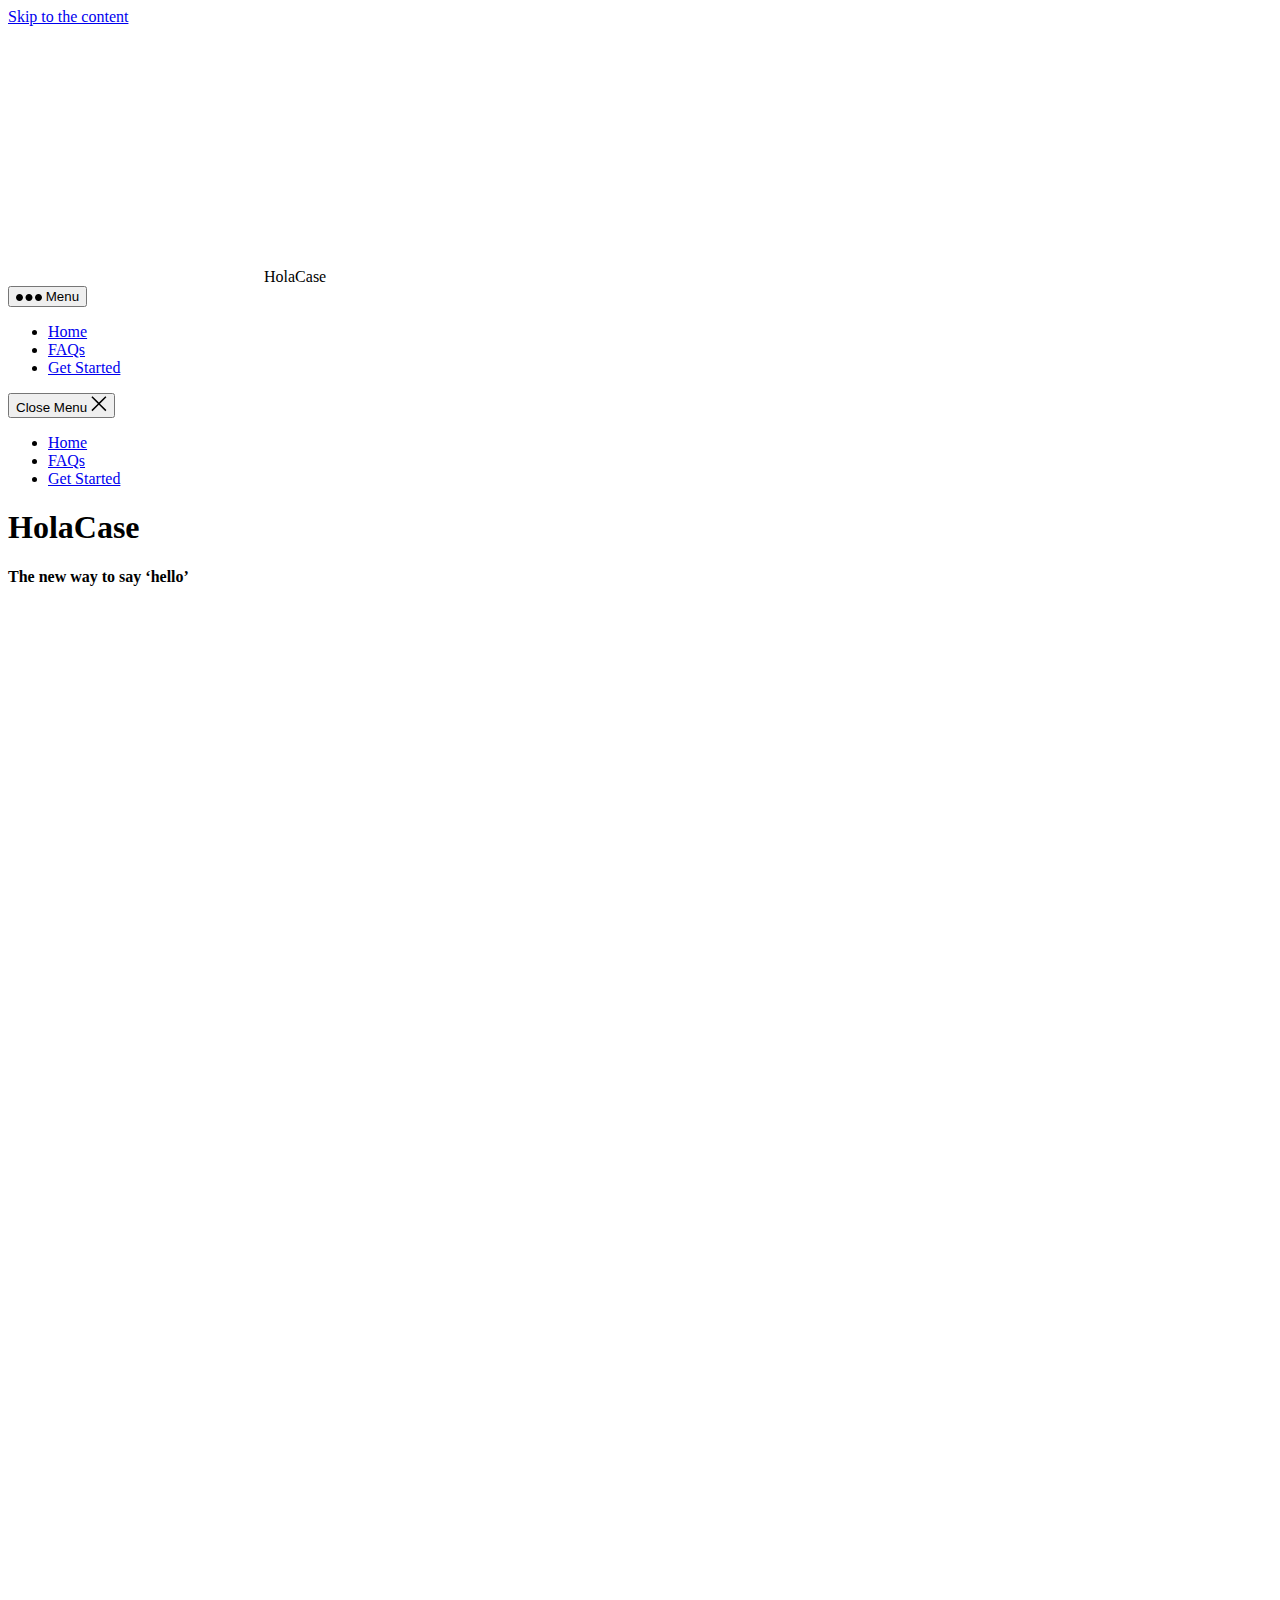
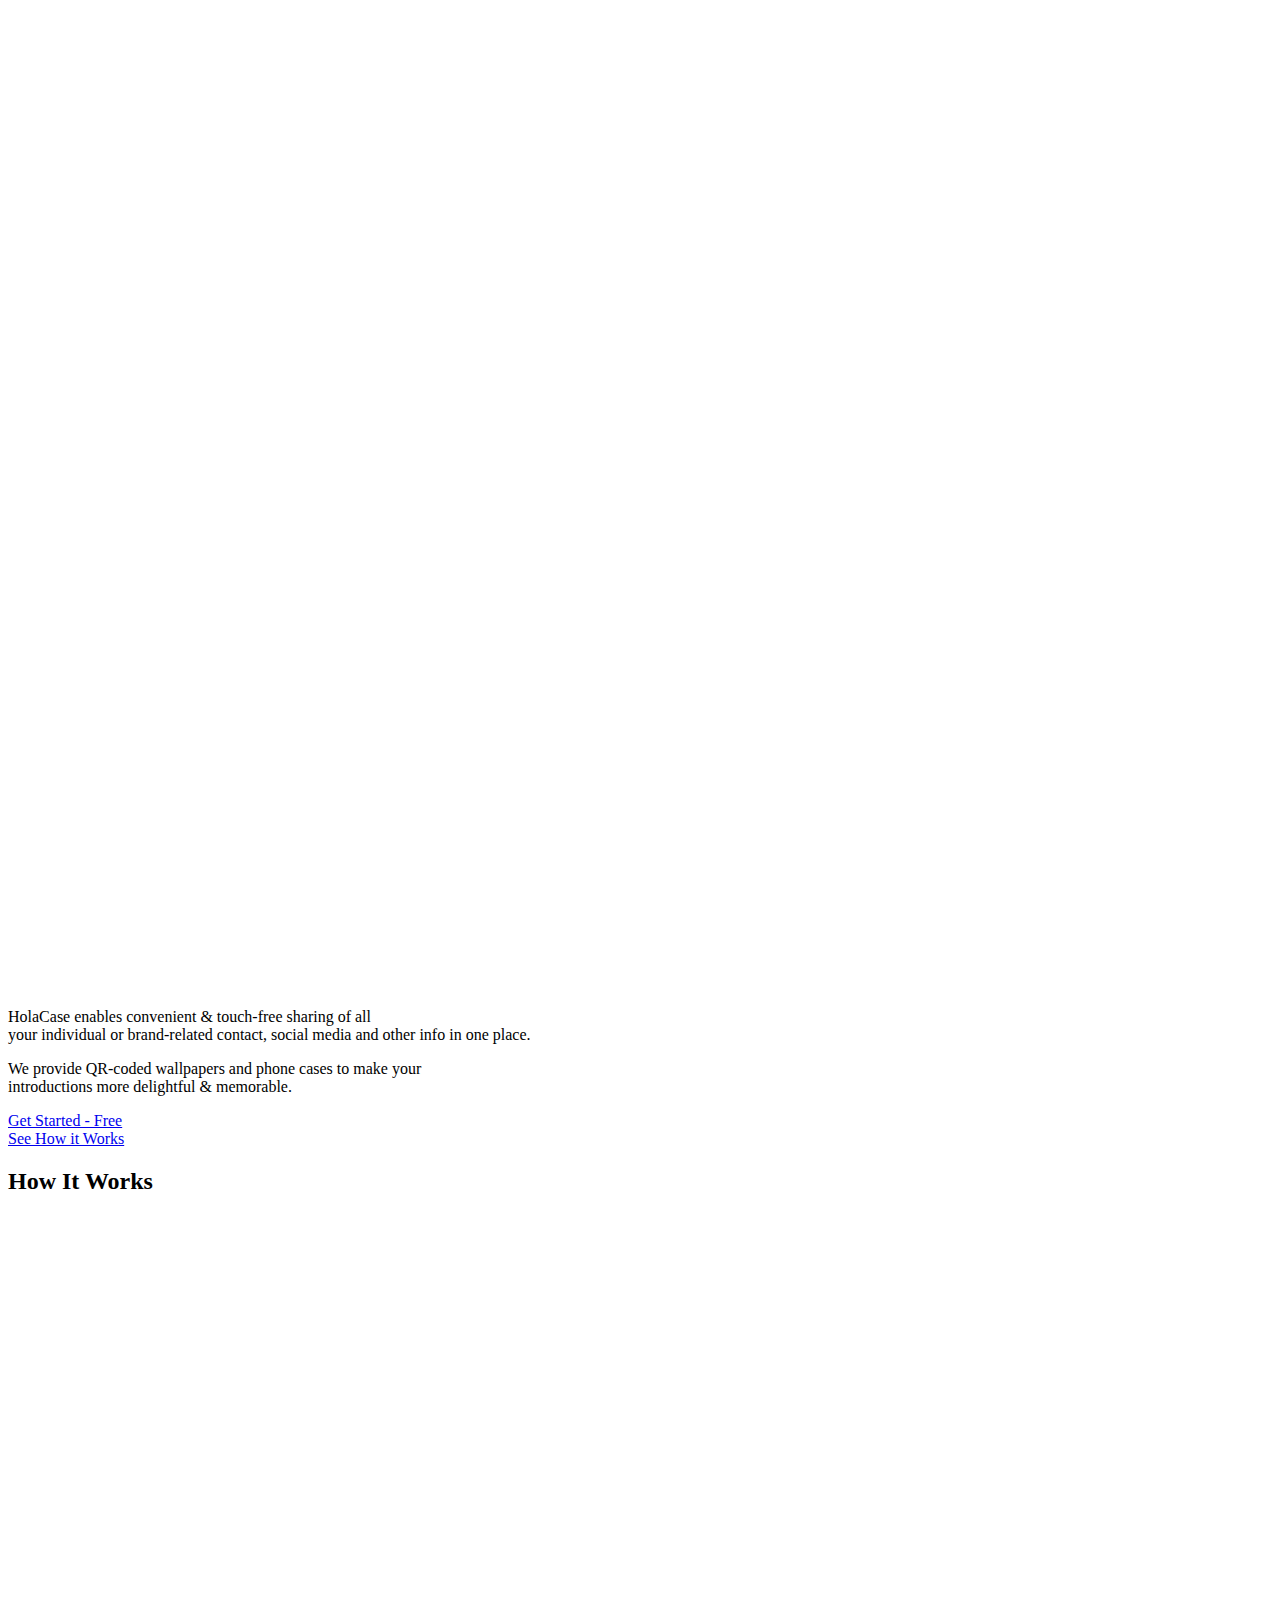
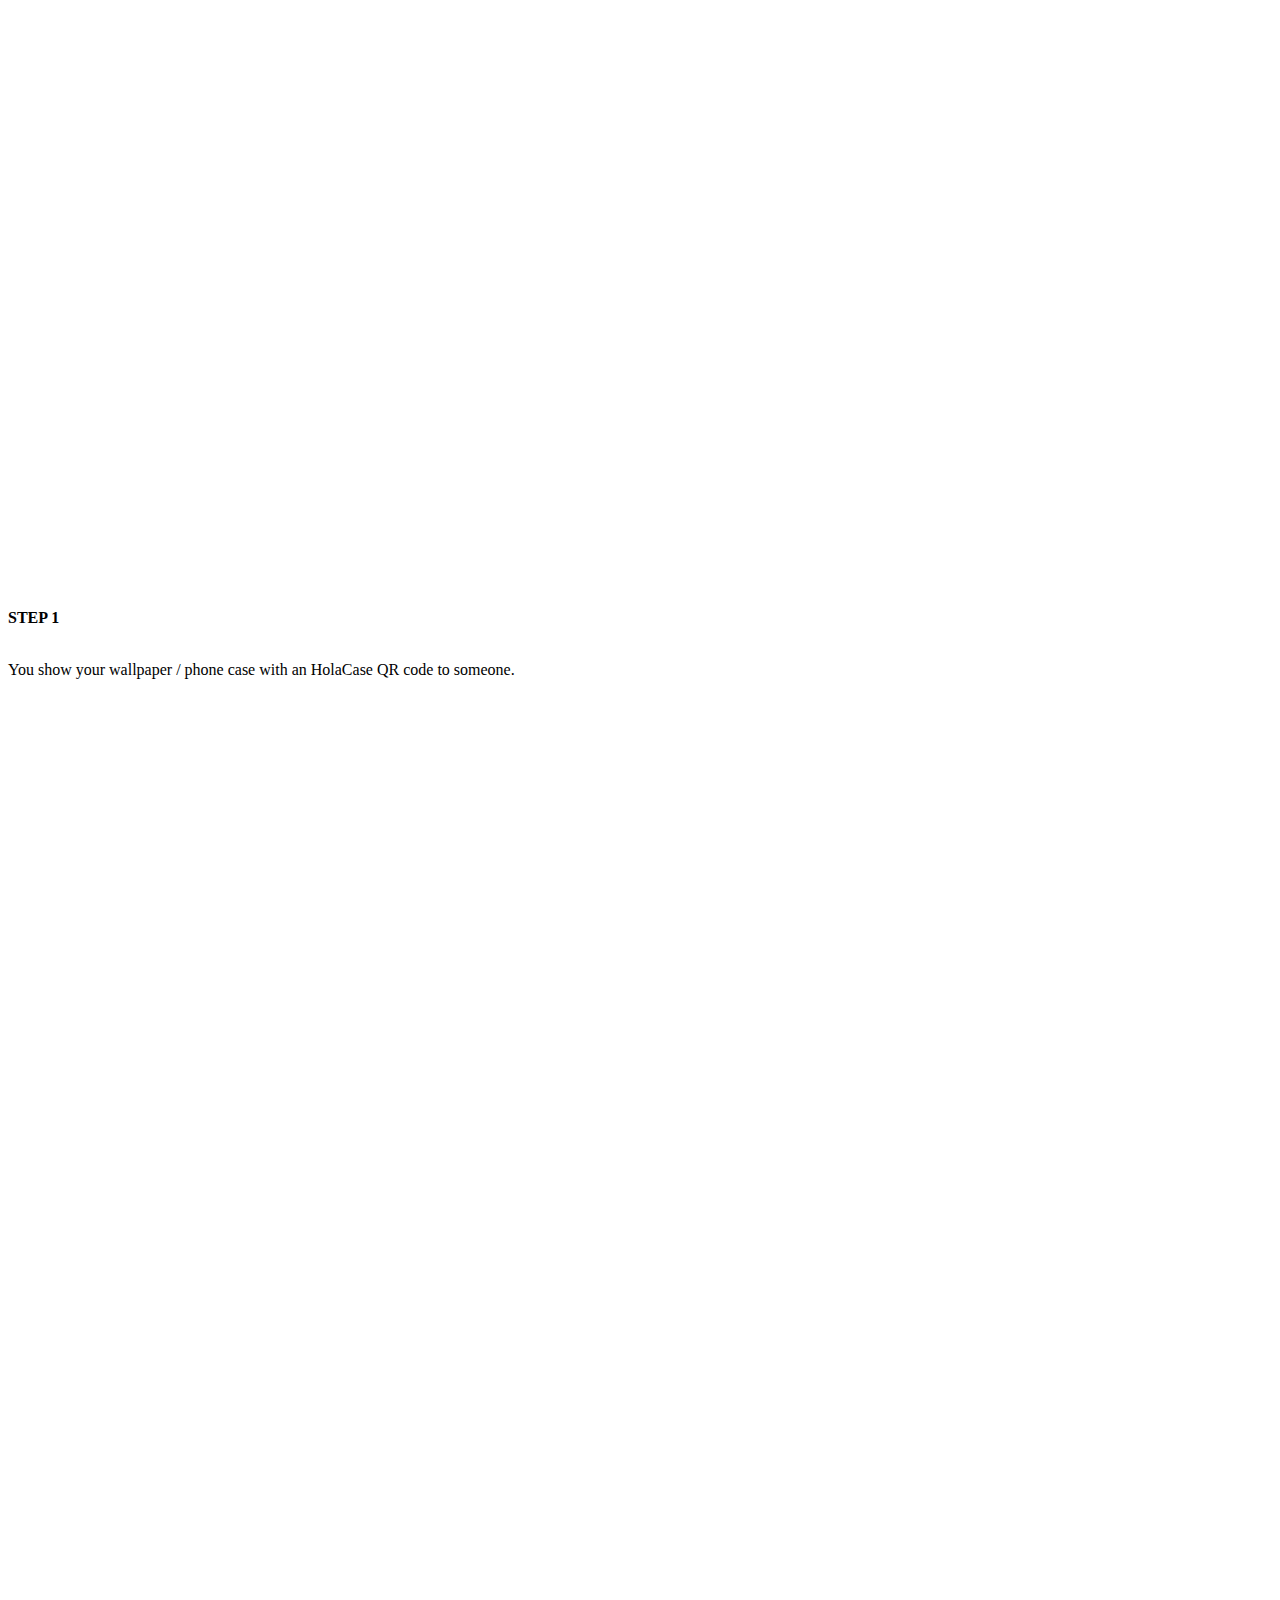
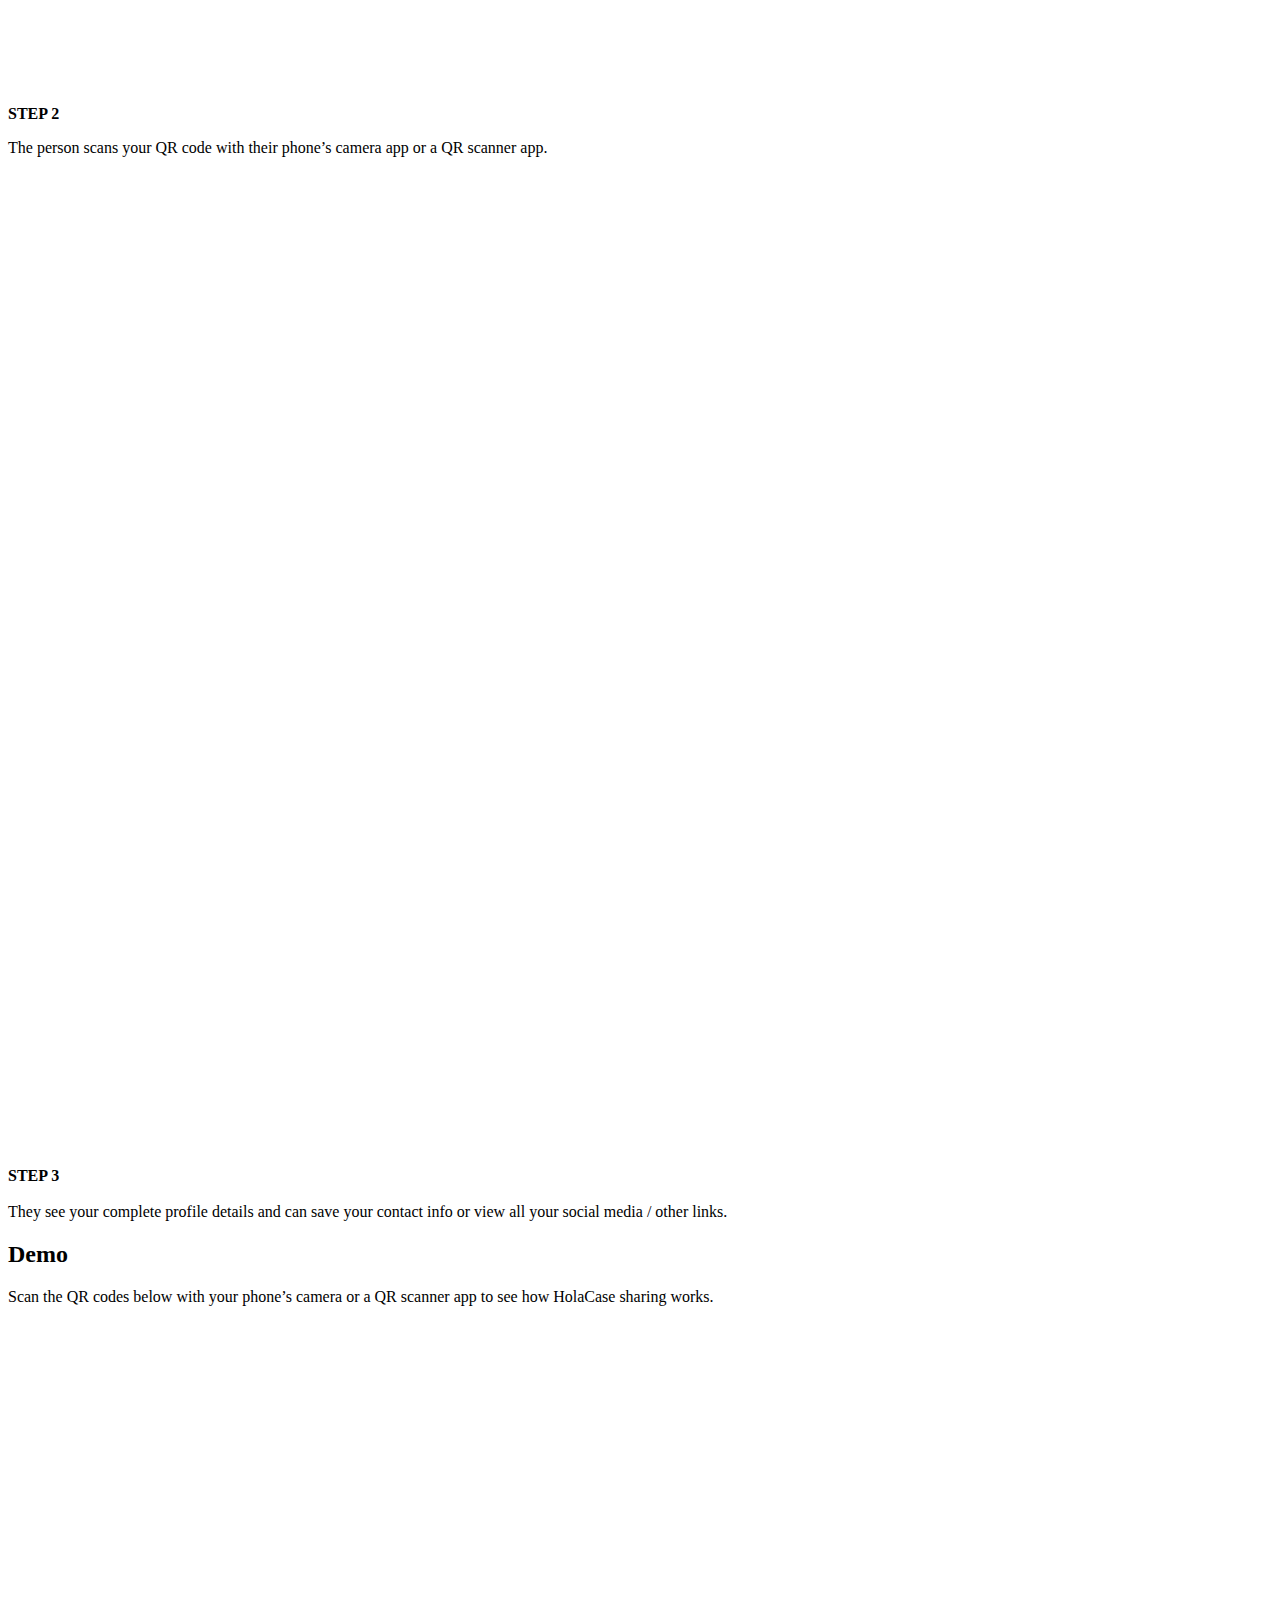
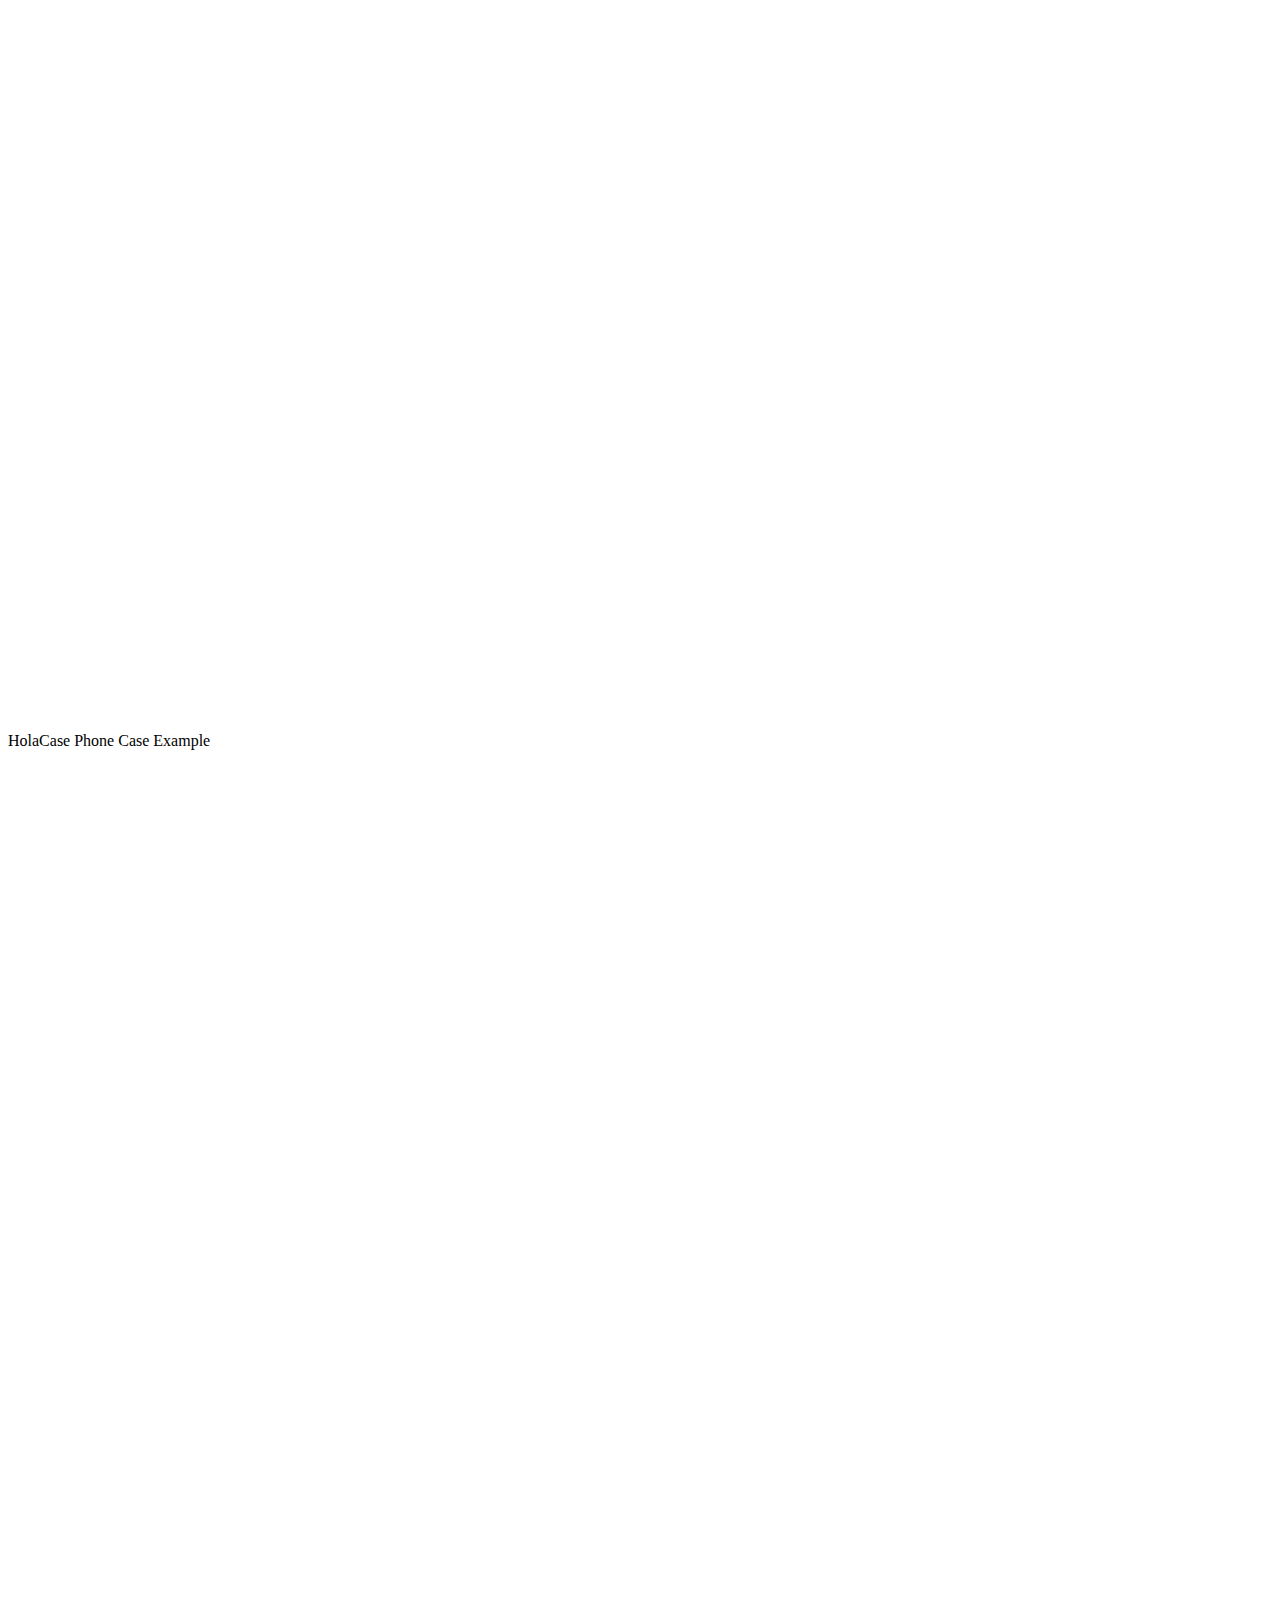
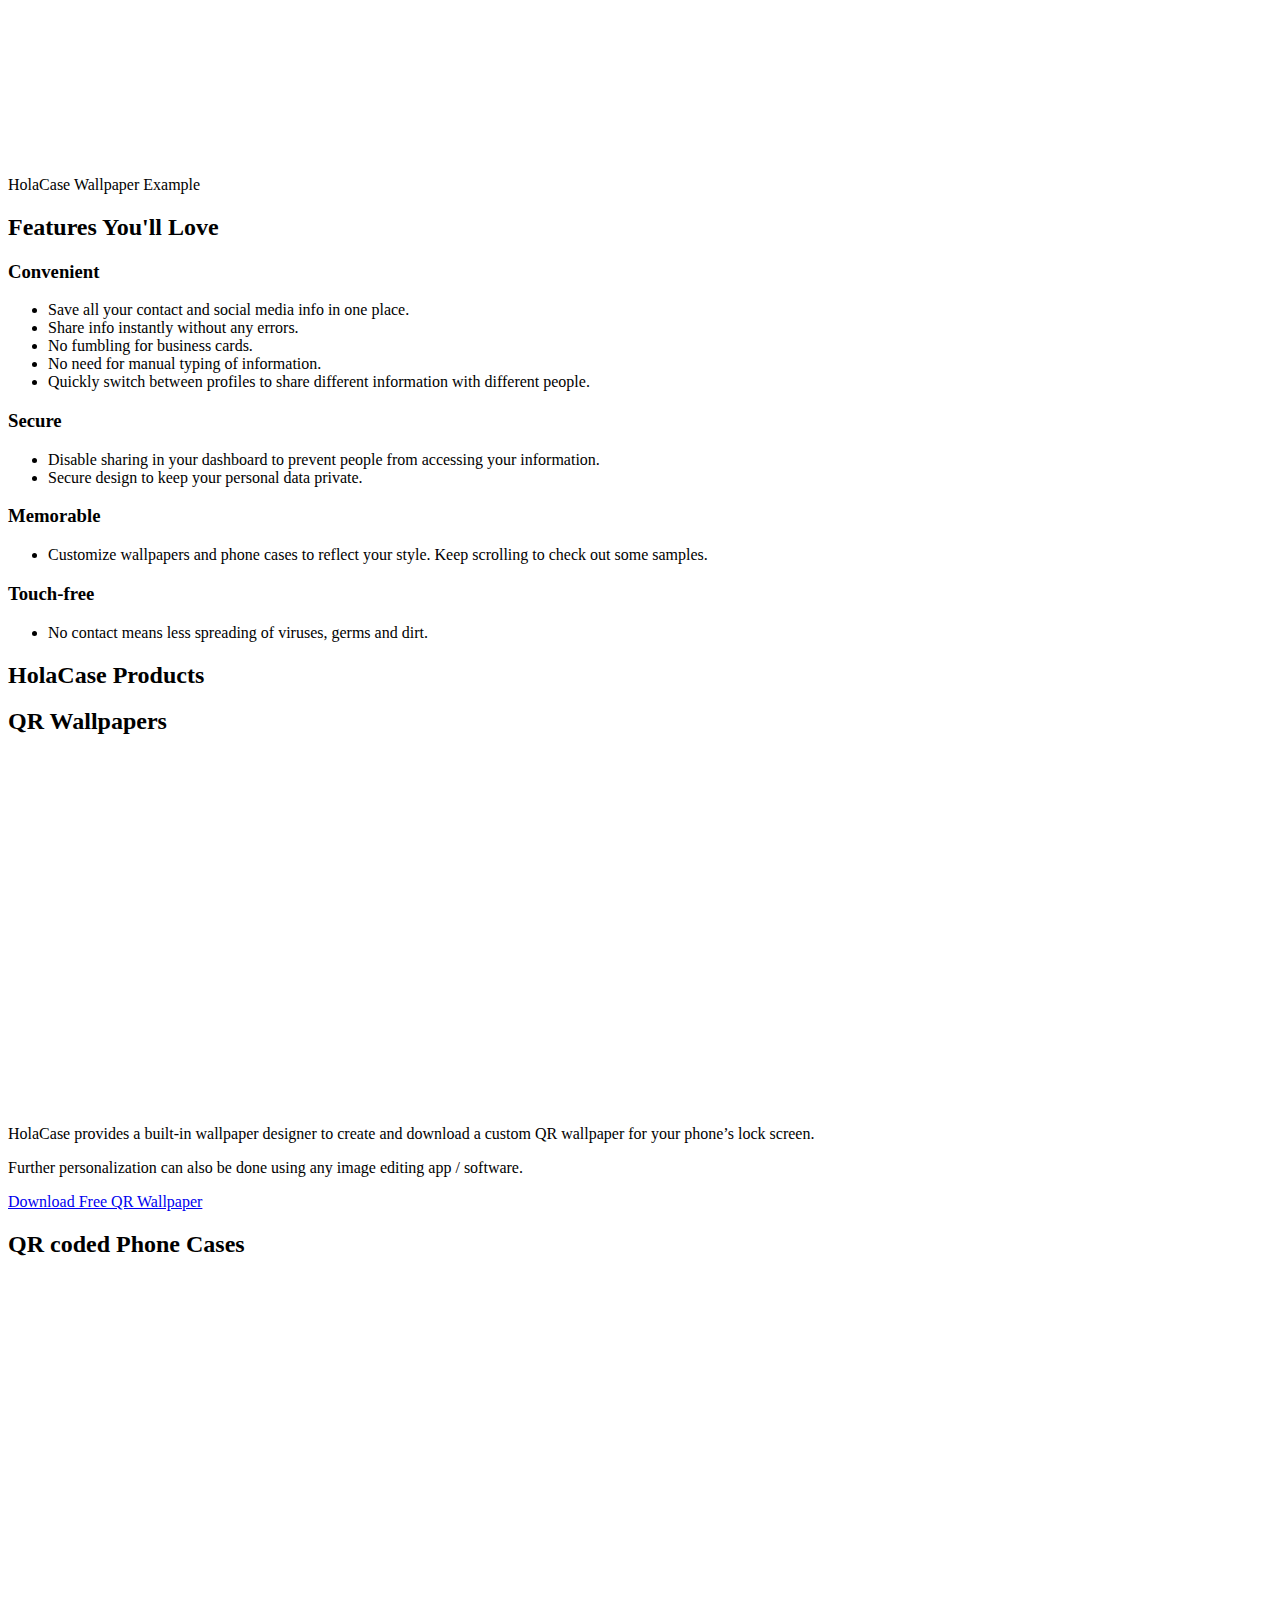
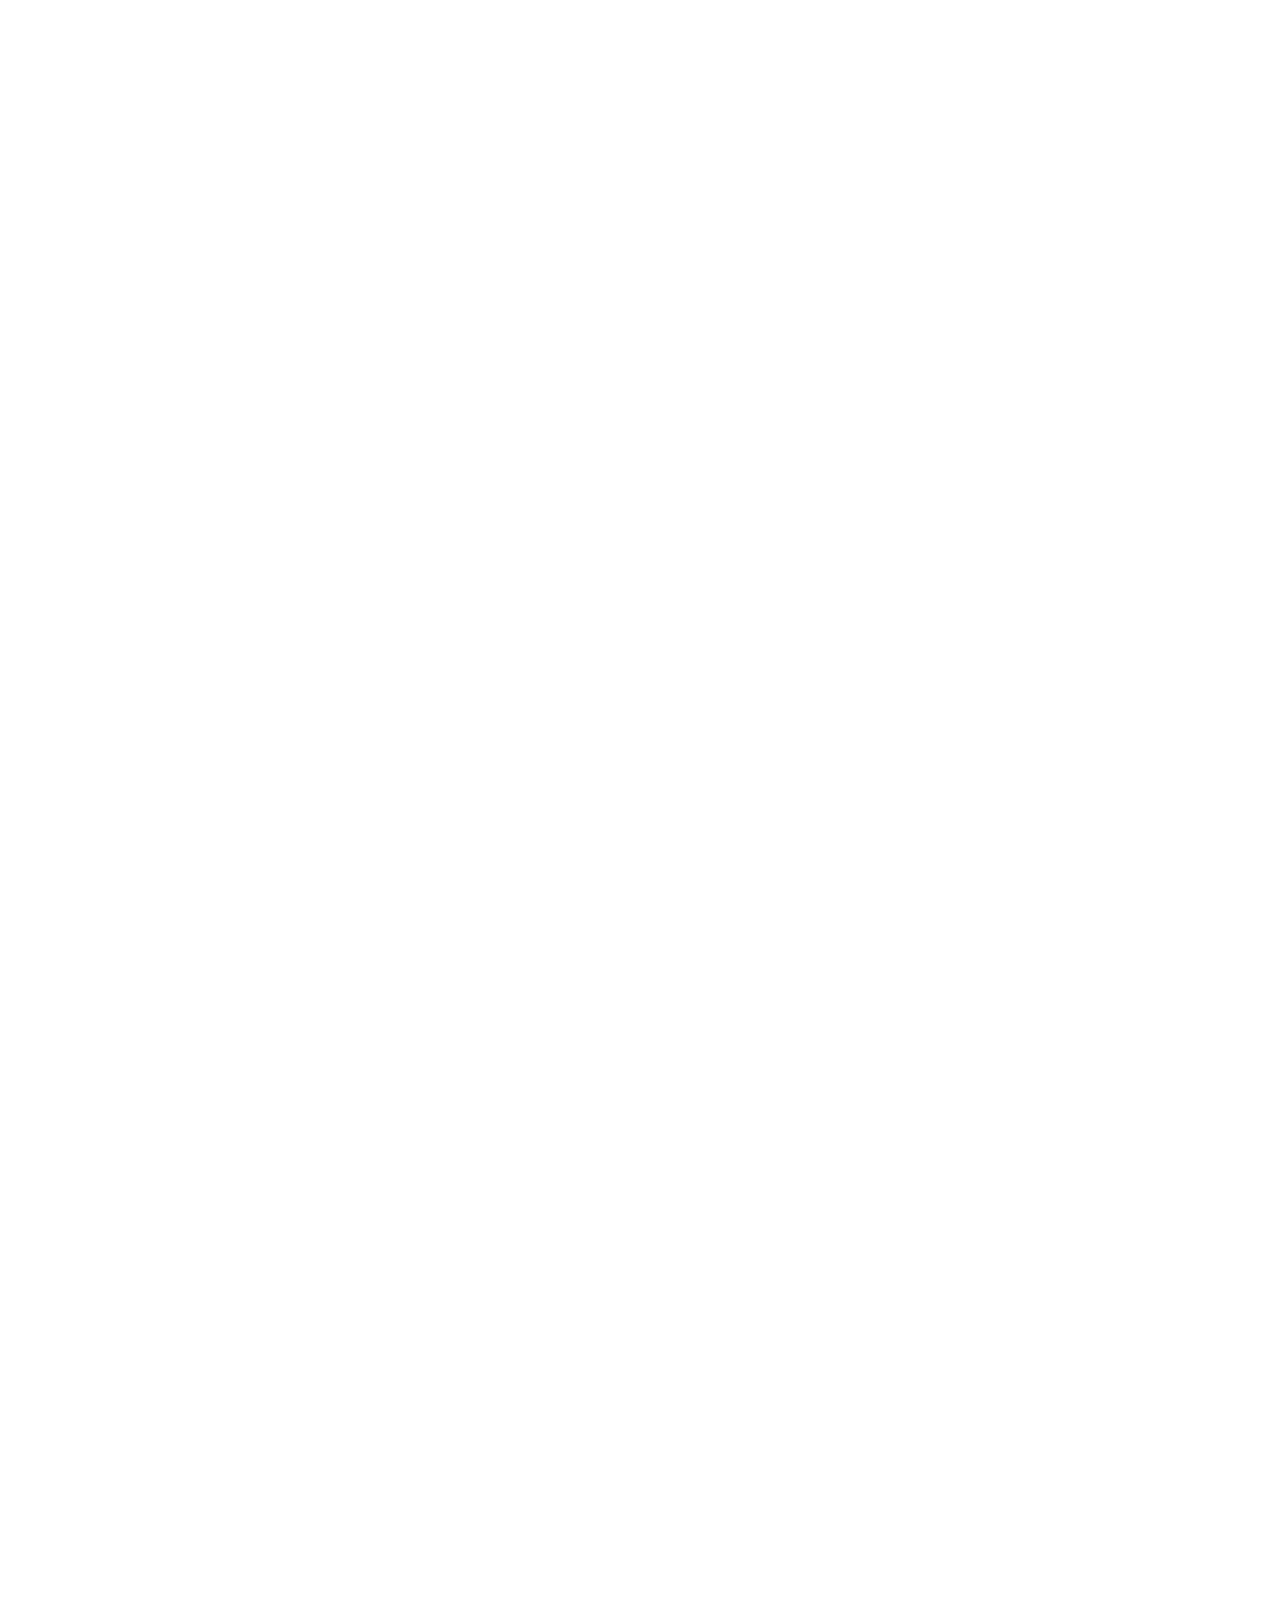
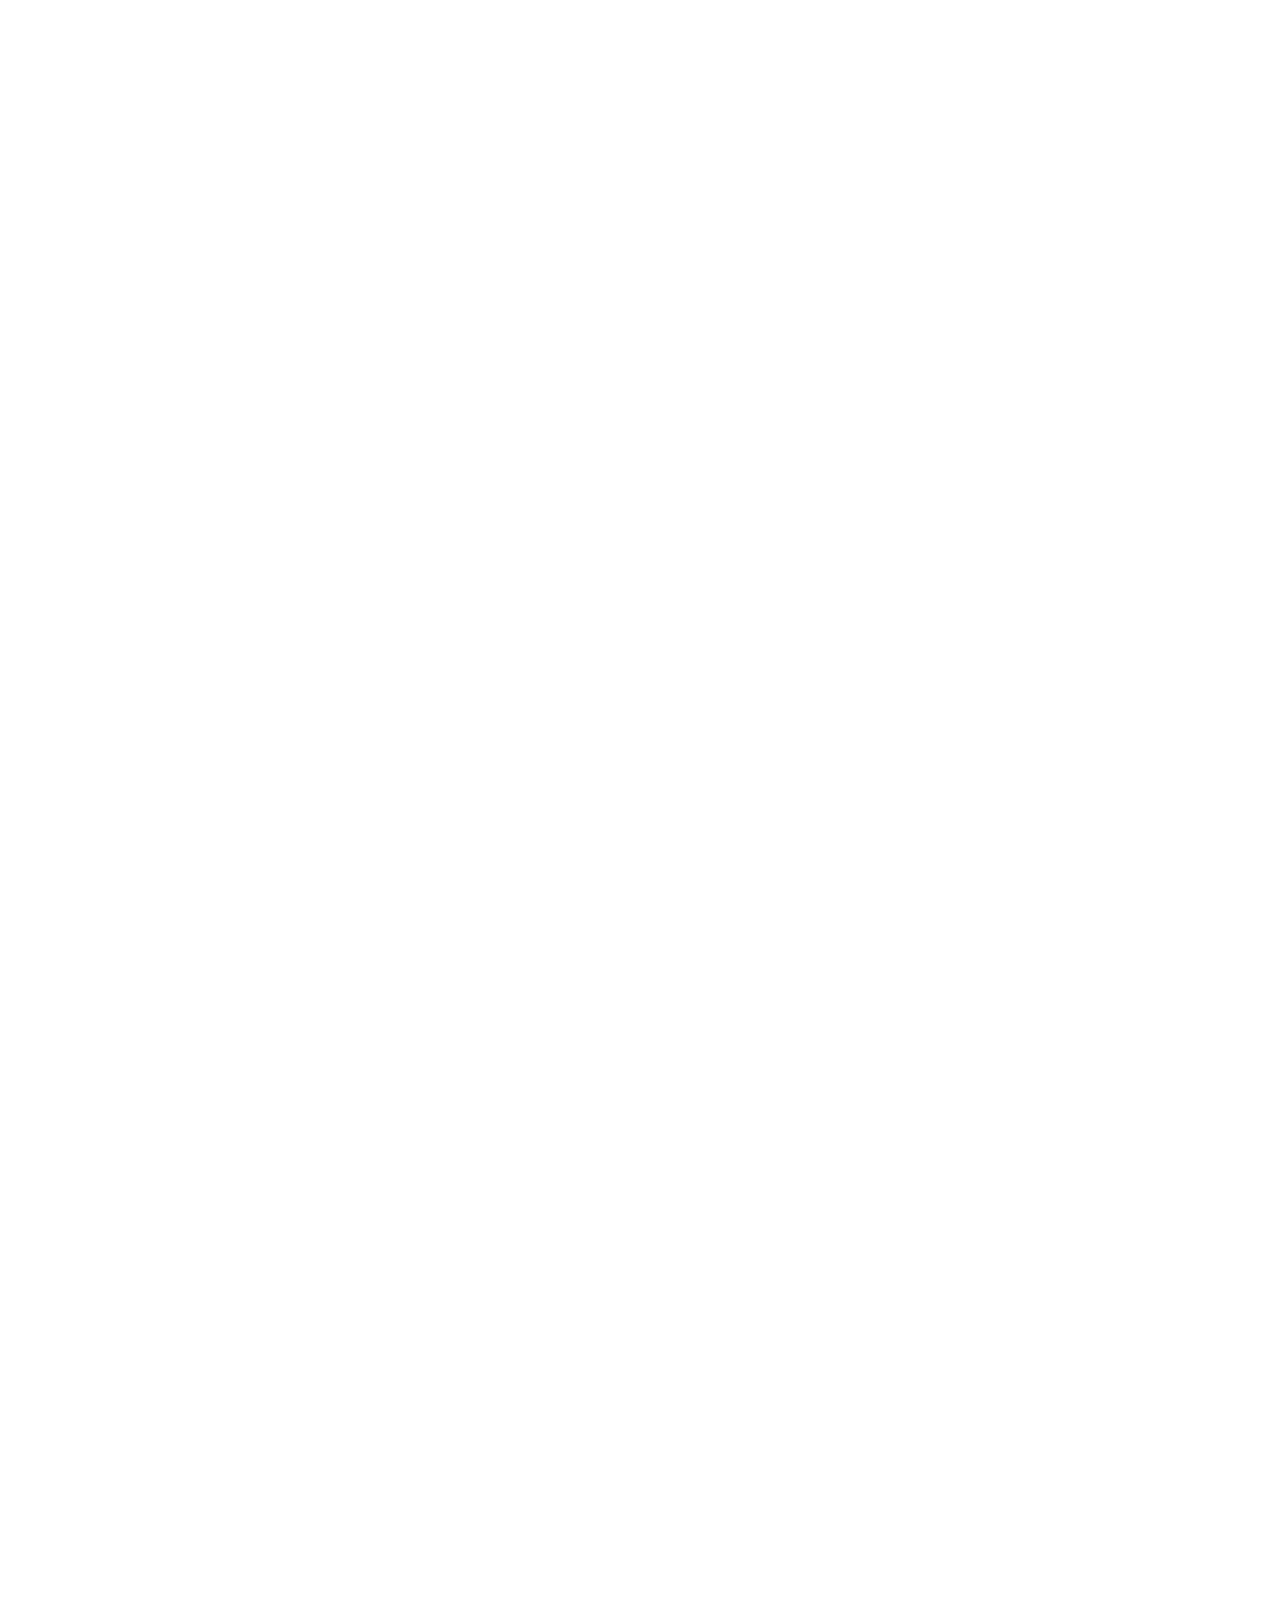
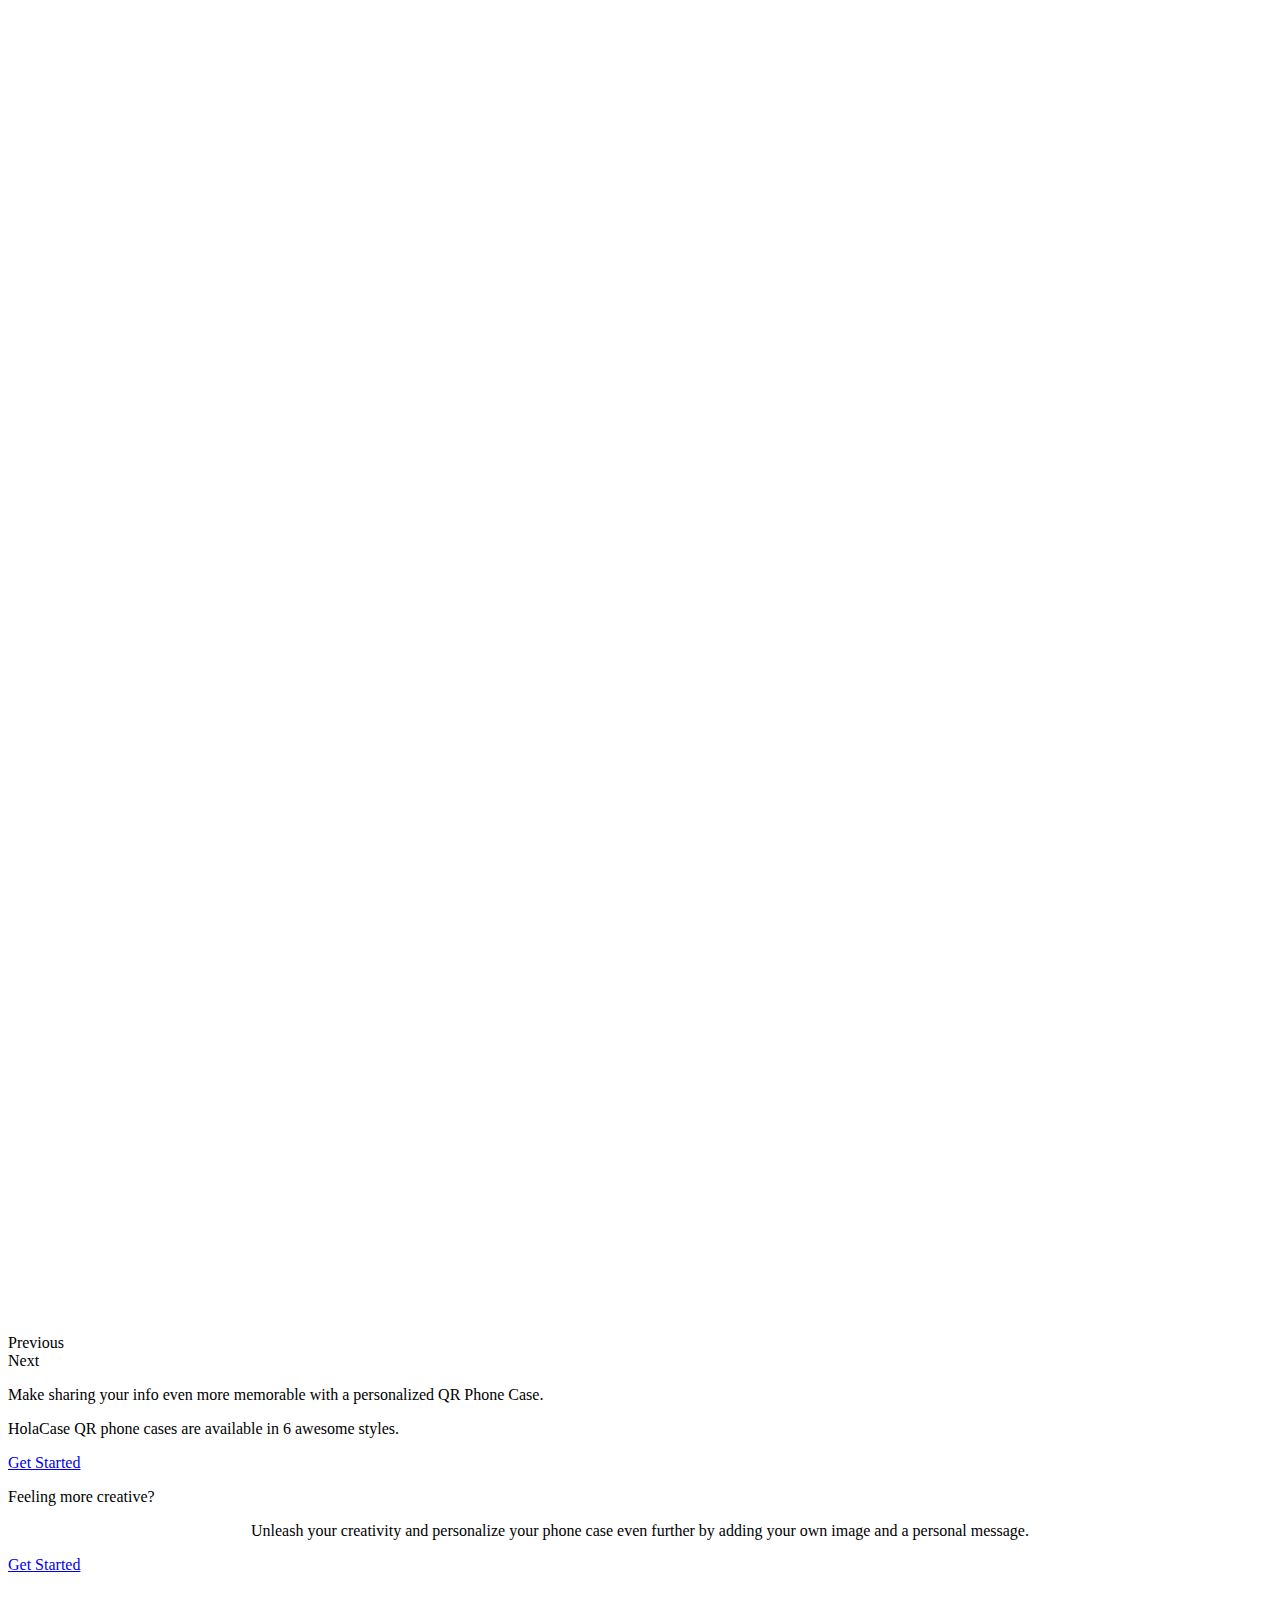
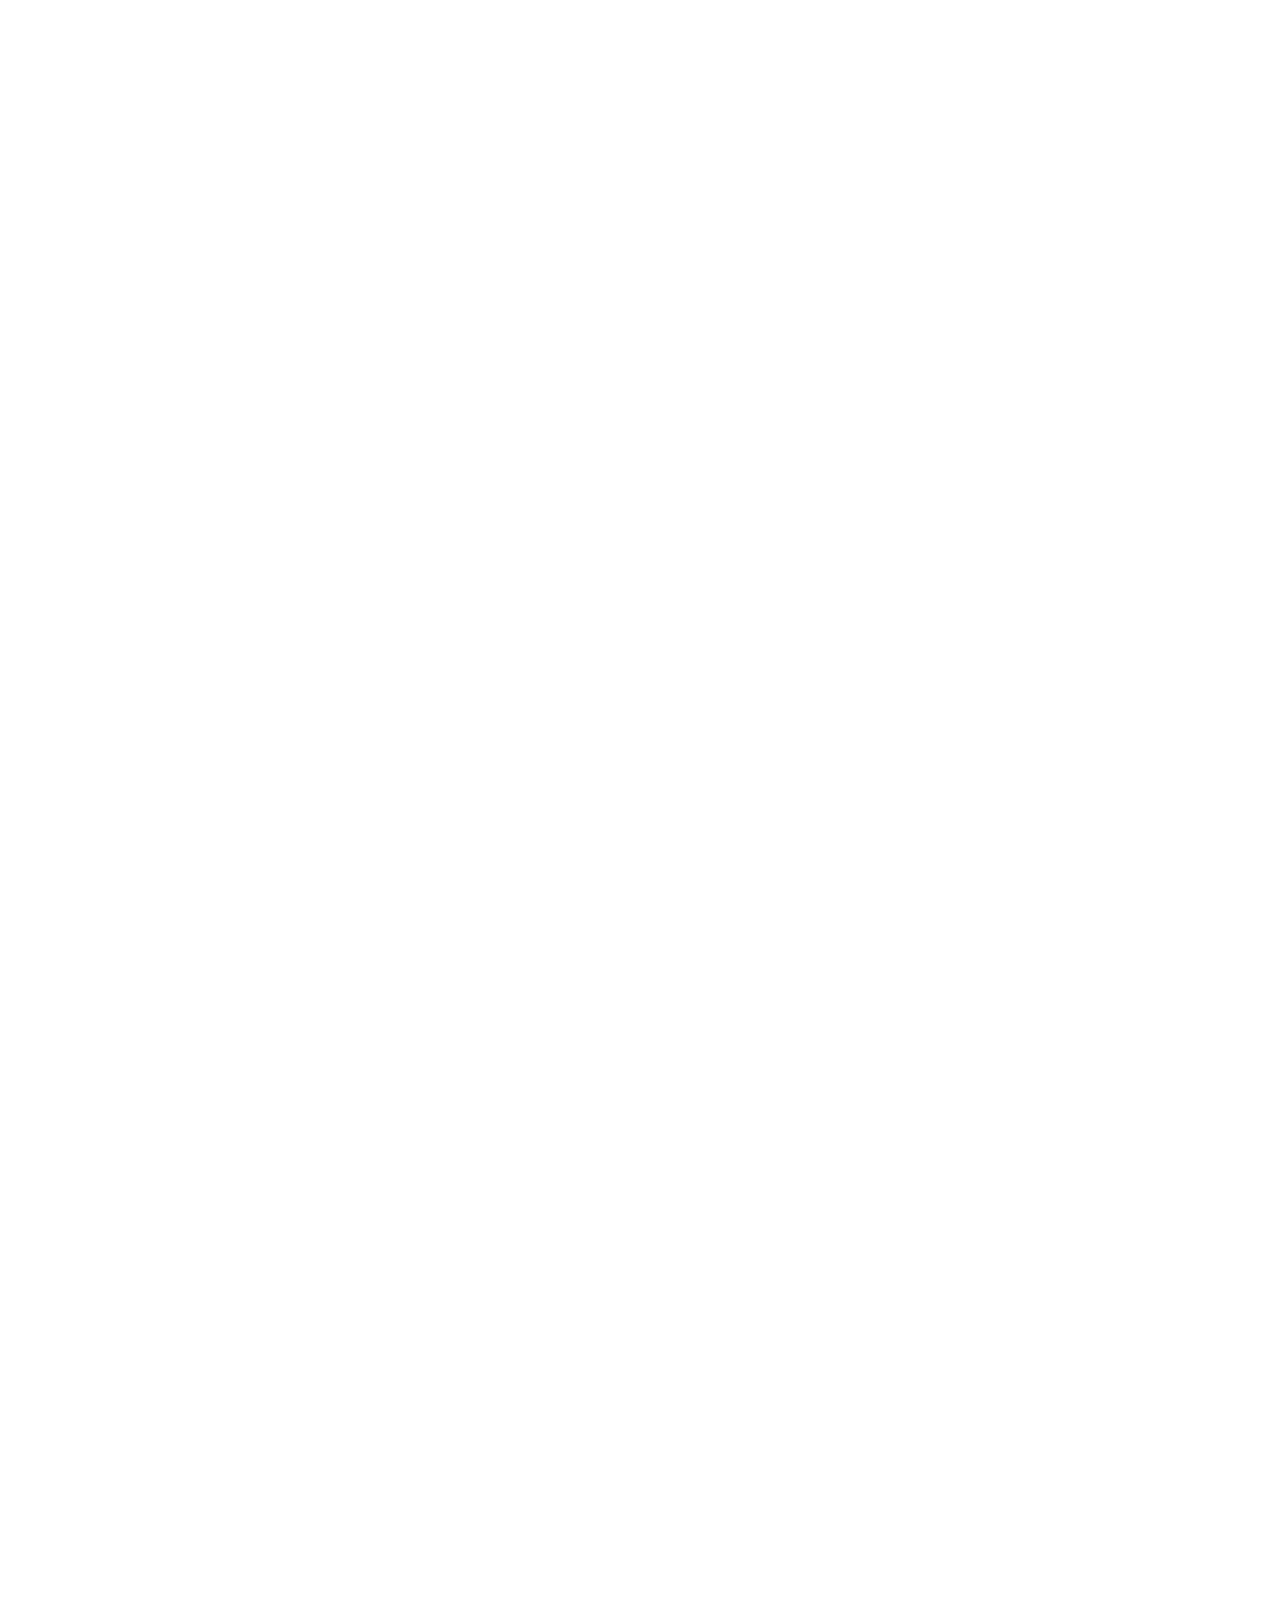
==== commit b0e6e11a: "v19" ====
--- a/index.html
+++ b/index.html
@@ -50,7 +50,7 @@
 	            ]
 	        }
 	    ]
-	}</script> <link rel="alternate" type="application/rss+xml" title="HolaCase &raquo; Feed" href="https://www.holacases.com/feed/" /><link rel="alternate" type="application/rss+xml" title="HolaCase &raquo; Comments Feed" href="https://www.holacases.com/comments/feed/" /><link rel='stylesheet' id='elementor-global-css'  href='https://www.holacases.com/wp-content/cache/autoptimize/css/autoptimize_single_0f3c8abf28b586b035e2031ca146f61c.css' media='all' /><link rel='stylesheet' id='elementor-post-19-css'  href='https://www.holacases.com/wp-content/cache/autoptimize/css/autoptimize_single_aeb7ca34394b602f31fd0c6e18c6451f.css' media='all' /><link rel='https://api.w.org/' href='https://www.holacases.com/wp-json/' /><link rel="EditURI" type="application/rsd+xml" title="RSD" href="https://www.holacases.com/xmlrpc.php?rsd" /><link rel="wlwmanifest" type="application/wlwmanifest+xml" href="https://www.holacases.com/wp-includes/wlwmanifest.xml" /><meta name="generator" content="WordPress 5.4.2" /><link rel='shortlink' href='https://www.holacases.com/' /><link rel="alternate" type="application/json+oembed" href="https://www.holacases.com/wp-json/oembed/1.0/embed?url=https%3A%2F%2Fwww.holacases.com%2F" /><link rel="alternate" type="text/xml+oembed" href="https://www.holacases.com/wp-json/oembed/1.0/embed?url=https%3A%2F%2Fwww.holacases.com%2F&#038;format=xml" /> <script>document.documentElement.className = document.documentElement.className.replace( 'no-js', 'js' );</script> <link rel="icon" href="https://www.holacases.com/wp-content/uploads/2020/08/cropped-holacase_logo-1-32x32.jpg" sizes="32x32" /><link rel="icon" href="https://www.holacases.com/wp-content/uploads/2020/08/cropped-holacase_logo-1-192x192.jpg" sizes="192x192" /><link rel="apple-touch-icon" href="https://www.holacases.com/wp-content/uploads/2020/08/cropped-holacase_logo-1-180x180.jpg" /><meta name="msapplication-TileImage" content="https://www.holacases.com/wp-content/uploads/2020/08/cropped-holacase_logo-1-270x270.jpg" /></head><body class="home page-template page-template-elementor_header_footer page page-id-19 custom-background wp-custom-logo wp-embed-responsive singular missing-post-thumbnail has-no-pagination not-showing-comments show-avatars elementor_header_footer footer-top-hidden reduced-spacing elementor-default elementor-template-full-width elementor-kit-15 elementor-page elementor-page-19"> <a class="skip-link screen-reader-text" href="#site-content">Skip to the content</a><header id="site-header" class="header-footer-group" role="banner"><div class="header-inner section-inner"><div class="header-titles-wrapper"><div class="header-titles"><div class="site-logo faux-heading"><a href="https://www.holacases.com/" class="custom-logo-link" rel="home" data-wpel-link="internal"><noscript><img width="256" height="256" style="height: 256px;" src="https://www.holacases.com/wp-content/uploads/2020/08/holacase_logo.jpg" class="custom-logo" alt="HolaCase Logo" srcset="https://www.holacases.com/wp-content/uploads/2020/08/holacase_logo.jpg 512w, https://www.holacases.com/wp-content/uploads/2020/08/holacase_logo-300x300.jpg 300w, https://www.holacases.com/wp-content/uploads/2020/08/holacase_logo-150x150.jpg 150w" sizes="(max-width: 512px) 100vw, 512px" /></noscript><img width="256" height="256" style="height: 256px;" src='data:image/svg+xml,%3Csvg%20xmlns=%22http://www.w3.org/2000/svg%22%20viewBox=%220%200%20256%20256%22%3E%3C/svg%3E' data-src="https://www.holacases.com/wp-content/uploads/2020/08/holacase_logo.jpg" class="lazyload custom-logo" alt="HolaCase Logo" data-srcset="https://www.holacases.com/wp-content/uploads/2020/08/holacase_logo.jpg 512w, https://www.holacases.com/wp-content/uploads/2020/08/holacase_logo-300x300.jpg 300w, https://www.holacases.com/wp-content/uploads/2020/08/holacase_logo-150x150.jpg 150w" data-sizes="(max-width: 512px) 100vw, 512px" /></a><span class="screen-reader-text">HolaCase</span></div></div> <button class="toggle nav-toggle mobile-nav-toggle" data-toggle-target=".menu-modal"  data-toggle-body-class="showing-menu-modal" aria-expanded="false" data-set-focus=".close-nav-toggle"> <span class="toggle-inner"> <span class="toggle-icon"> <svg class="svg-icon" aria-hidden="true" role="img" focusable="false" xmlns="http://www.w3.org/2000/svg" width="26" height="7" viewbox="0 0 26 7"><path fill-rule="evenodd" d="M332.5,45 C330.567003,45 329,43.4329966 329,41.5 C329,39.5670034 330.567003,38 332.5,38 C334.432997,38 336,39.5670034 336,41.5 C336,43.4329966 334.432997,45 332.5,45 Z M342,45 C340.067003,45 338.5,43.4329966 338.5,41.5 C338.5,39.5670034 340.067003,38 342,38 C343.932997,38 345.5,39.5670034 345.5,41.5 C345.5,43.4329966 343.932997,45 342,45 Z M351.5,45 C349.567003,45 348,43.4329966 348,41.5 C348,39.5670034 349.567003,38 351.5,38 C353.432997,38 355,39.5670034 355,41.5 C355,43.4329966 353.432997,45 351.5,45 Z" transform="translate(-329 -38)" /></svg> </span> <span class="toggle-text">Menu</span> </span> </button></div><div class="header-navigation-wrapper"><nav class="primary-menu-wrapper" aria-label="Horizontal" role="navigation"><ul class="primary-menu reset-list-style"><li id="menu-item-22" class="menu-item menu-item-type-post_type menu-item-object-page menu-item-home current-menu-item page_item page-item-19 current_page_item menu-item-22"><a href="https://www.holacases.com/" aria-current="page" data-wpel-link="internal">Home</a></li><li id="menu-item-239" class="menu-item menu-item-type-post_type menu-item-object-page menu-item-239"><a href="https://www.holacases.com/faqs-holacase/" data-wpel-link="internal">FAQs</a></li><li id="menu-item-238" class="menu-item menu-item-type-custom menu-item-object-custom menu-item-238"><a href="https://www.holacases.com/secure-login/index.html" data-wpel-link="internal">Get Started</a></li><li id="menu-item-287" class="menu-item menu-item-type-post_type menu-item-object-page menu-item-287"><a href="https://www.holacases.com/static-qr-phone-cases/" data-wpel-link="internal">Static QR Phone Cases</a></li></ul></nav></div></div></header><div class="menu-modal cover-modal header-footer-group" data-modal-target-string=".menu-modal"><div class="menu-modal-inner modal-inner"><div class="menu-wrapper section-inner"><div class="menu-top"> <button class="toggle close-nav-toggle fill-children-current-color" data-toggle-target=".menu-modal" data-toggle-body-class="showing-menu-modal" aria-expanded="false" data-set-focus=".menu-modal"> <span class="toggle-text">Close Menu</span> <svg class="svg-icon" aria-hidden="true" role="img" focusable="false" xmlns="http://www.w3.org/2000/svg" width="16" height="16" viewbox="0 0 16 16"><polygon fill="" fill-rule="evenodd" points="6.852 7.649 .399 1.195 1.445 .149 7.899 6.602 14.352 .149 15.399 1.195 8.945 7.649 15.399 14.102 14.352 15.149 7.899 8.695 1.445 15.149 .399 14.102" /></svg> </button><nav class="mobile-menu" aria-label="Mobile" role="navigation"><ul class="modal-menu reset-list-style"><li class="menu-item menu-item-type-post_type menu-item-object-page menu-item-home current-menu-item page_item page-item-19 current_page_item menu-item-22"><div class="ancestor-wrapper"><a href="https://www.holacases.com/" aria-current="page" data-wpel-link="internal">Home</a></div></li><li class="menu-item menu-item-type-post_type menu-item-object-page menu-item-239"><div class="ancestor-wrapper"><a href="https://www.holacases.com/faqs-holacase/" data-wpel-link="internal">FAQs</a></div></li><li class="menu-item menu-item-type-custom menu-item-object-custom menu-item-238"><div class="ancestor-wrapper"><a href="https://www.holacases.com/secure-login/index.html" data-wpel-link="internal">Get Started</a></div></li><li class="menu-item menu-item-type-post_type menu-item-object-page menu-item-287"><div class="ancestor-wrapper"><a href="https://www.holacases.com/static-qr-phone-cases/" data-wpel-link="internal">Static QR Phone Cases</a></div></li></ul></nav></div><div class="menu-bottom"></div></div></div></div><div data-elementor-type="wp-page" data-elementor-id="19" class="elementor elementor-19" data-elementor-settings="[]"><div class="elementor-inner"><div class="elementor-section-wrap"><section class="elementor-element elementor-element-2b5f1f8 elementor-section-boxed elementor-section-height-default elementor-section-height-default elementor-section elementor-top-section" data-id="2b5f1f8" data-element_type="section" data-settings="{&quot;background_background&quot;:&quot;classic&quot;}"><div class="elementor-container elementor-column-gap-default"><div class="elementor-row"><div class="elementor-element elementor-element-1acc75f elementor-column elementor-col-100 elementor-top-column" data-id="1acc75f" data-element_type="column"><div class="elementor-column-wrap  elementor-element-populated"><div class="elementor-widget-wrap"><div class="elementor-element elementor-element-8ddfee6 elementor-invisible elementor-widget elementor-widget-heading" data-id="8ddfee6" data-element_type="widget" data-settings="{&quot;_animation&quot;:&quot;none&quot;}" data-widget_type="heading.default"><div class="elementor-widget-container"><h1 class="elementor-heading-title elementor-size-default">HolaCase</h1></div></div><div class="elementor-element elementor-element-d735279 elementor-widget elementor-widget-divider" data-id="d735279" data-element_type="widget" data-widget_type="divider.default"><div class="elementor-widget-container"><div class="elementor-divider"> <span class="elementor-divider-separator"> </span></div></div></div><div class="elementor-element elementor-element-d761009 elementor-widget elementor-widget-text-editor" data-id="d761009" data-element_type="widget" data-widget_type="text-editor.default"><div class="elementor-widget-container"><div class="elementor-text-editor elementor-clearfix"><h4>The new way to say &#8216;hello&#8217;</h4></div></div></div><section class="elementor-element elementor-element-debf433 elementor-section-boxed elementor-section-height-default elementor-section-height-default elementor-section elementor-inner-section" data-id="debf433" data-element_type="section"><div class="elementor-container elementor-column-gap-default"><div class="elementor-row"><div class="elementor-element elementor-element-daac0e6 elementor-column elementor-col-50 elementor-inner-column" data-id="daac0e6" data-element_type="column"><div class="elementor-column-wrap  elementor-element-populated"><div class="elementor-widget-wrap"><div class="elementor-element elementor-element-c95c9a0 elementor-hidden-tablet elementor-hidden-phone elementor-widget elementor-widget-image" data-id="c95c9a0" data-element_type="widget" data-widget_type="image.default"><div class="elementor-widget-container"><div class="elementor-image"> <noscript><img width="1400" height="1340" src="https://www.holacases.com/wp-content/uploads/2020/07/image1_comp.jpeg" class="attachment-full size-full" alt="HolaCase - QR Code Phone Cases - Wallpaper - business cards - Intro" srcset="https://www.holacases.com/wp-content/uploads/2020/07/image1_comp.jpeg 1400w, https://www.holacases.com/wp-content/uploads/2020/07/image1_comp-300x287.jpeg 300w, https://www.holacases.com/wp-content/uploads/2020/07/image1_comp-1024x980.jpeg 1024w, https://www.holacases.com/wp-content/uploads/2020/07/image1_comp-768x735.jpeg 768w, https://www.holacases.com/wp-content/uploads/2020/07/image1_comp-1200x1149.jpeg 1200w" sizes="(max-width: 1400px) 100vw, 1400px" /></noscript><img width="1400" height="1340" src='data:image/svg+xml,%3Csvg%20xmlns=%22http://www.w3.org/2000/svg%22%20viewBox=%220%200%201400%201340%22%3E%3C/svg%3E' data-src="https://www.holacases.com/wp-content/uploads/2020/07/image1_comp.jpeg" class="lazyload attachment-full size-full" alt="HolaCase - QR Code Phone Cases - Wallpaper - business cards - Intro" data-srcset="https://www.holacases.com/wp-content/uploads/2020/07/image1_comp.jpeg 1400w, https://www.holacases.com/wp-content/uploads/2020/07/image1_comp-300x287.jpeg 300w, https://www.holacases.com/wp-content/uploads/2020/07/image1_comp-1024x980.jpeg 1024w, https://www.holacases.com/wp-content/uploads/2020/07/image1_comp-768x735.jpeg 768w, https://www.holacases.com/wp-content/uploads/2020/07/image1_comp-1200x1149.jpeg 1200w" data-sizes="(max-width: 1400px) 100vw, 1400px" /></div></div></div><div class="elementor-element elementor-element-fe40abb elementor-hidden-desktop elementor-widget elementor-widget-image" data-id="fe40abb" data-element_type="widget" data-widget_type="image.default"><div class="elementor-widget-container"><div class="elementor-image"> <noscript><img width="580" height="637" src="https://www.holacases.com/wp-content/uploads/2020/07/mob_intro_comp-933x1024.jpeg" class="attachment-large size-large" alt="HolaCase - QR Code Phone Cases - Wallpaper - business cards - Intro mobile" srcset="https://www.holacases.com/wp-content/uploads/2020/07/mob_intro_comp-933x1024.jpeg 933w, https://www.holacases.com/wp-content/uploads/2020/07/mob_intro_comp-273x300.jpeg 273w, https://www.holacases.com/wp-content/uploads/2020/07/mob_intro_comp-768x843.jpeg 768w, https://www.holacases.com/wp-content/uploads/2020/07/mob_intro_comp.jpeg 1020w" sizes="(max-width: 580px) 100vw, 580px" /></noscript><img width="580" height="637" src='data:image/svg+xml,%3Csvg%20xmlns=%22http://www.w3.org/2000/svg%22%20viewBox=%220%200%20580%20637%22%3E%3C/svg%3E' data-src="https://www.holacases.com/wp-content/uploads/2020/07/mob_intro_comp-933x1024.jpeg" class="lazyload attachment-large size-large" alt="HolaCase - QR Code Phone Cases - Wallpaper - business cards - Intro mobile" data-srcset="https://www.holacases.com/wp-content/uploads/2020/07/mob_intro_comp-933x1024.jpeg 933w, https://www.holacases.com/wp-content/uploads/2020/07/mob_intro_comp-273x300.jpeg 273w, https://www.holacases.com/wp-content/uploads/2020/07/mob_intro_comp-768x843.jpeg 768w, https://www.holacases.com/wp-content/uploads/2020/07/mob_intro_comp.jpeg 1020w" data-sizes="(max-width: 580px) 100vw, 580px" /></div></div></div></div></div></div><div class="elementor-element elementor-element-9083211 elementor-column elementor-col-50 elementor-inner-column" data-id="9083211" data-element_type="column"><div class="elementor-column-wrap  elementor-element-populated"><div class="elementor-widget-wrap"><div class="elementor-element elementor-element-ff622a1 elementor-widget elementor-widget-text-editor" data-id="ff622a1" data-element_type="widget" data-widget_type="text-editor.default"><div class="elementor-widget-container"><div class="elementor-text-editor elementor-clearfix"><p><!-- [if gte mso 9]><xml><br /> <o:OfficeDocumentSettings><br /> <o:AllowPNG></o:AllowPNG><br /> </o:OfficeDocumentSettings><br /></xml><![endif]--><!-- [if gte mso 9]><xml><br /> <w:WordDocument><br /> <w:View>Normal</w:View><br /> <w:Zoom>0</w:Zoom><br /> <w:TrackMoves></w:TrackMoves><br /> <w:TrackFormatting></w:TrackFormatting><br /> <w:PunctuationKerning></w:PunctuationKerning><br /> <w:ValidateAgainstSchemas></w:ValidateAgainstSchemas><br /> <w:SaveIfXMLInvalid>false</w:SaveIfXMLInvalid><br /> <w:IgnoreMixedContent>false</w:IgnoreMixedContent><br /> <w:AlwaysShowPlaceholderText>false</w:AlwaysShowPlaceholderText><br /> <w:DoNotPromoteQF></w:DoNotPromoteQF><br /> <w:LidThemeOther>EN-US</w:LidThemeOther><br /> <w:LidThemeAsian>X-NONE</w:LidThemeAsian><br /> <w:LidThemeComplexScript>HI</w:LidThemeComplexScript><br /> <w:Compatibility><br /> <w:BreakWrappedTables></w:BreakWrappedTables><br /> <w:SnapToGridInCell></w:SnapToGridInCell><br /> <w:WrapTextWithPunct></w:WrapTextWithPunct><br /> <w:UseAsianBreakRules></w:UseAsianBreakRules><br /> <w:DontGrowAutofit></w:DontGrowAutofit><br /> <w:SplitPgBreakAndParaMark></w:SplitPgBreakAndParaMark><br /> <w:EnableOpenTypeKerning></w:EnableOpenTypeKerning><br /> <w:DontFlipMirrorIndents></w:DontFlipMirrorIndents><br /> <w:OverrideTableStyleHps></w:OverrideTableStyleHps><br /> </w:Compatibility><br /> <m:mathPr><br /> <m:mathFont m:val="Cambria Math"></m:mathFont><br /> <m:brkBin m:val="before"></m:brkBin><br /> <m:brkBinSub m:val="&#45;-"></m:brkBinSub><br /> <m:smallFrac m:val="off"></m:smallFrac><br /> <m:dispDef></m:dispDef><br /> <m:lMargin m:val="0"></m:lMargin><br /> <m:rMargin m:val="0"></m:rMargin><br /> <m:defJc m:val="centerGroup"></m:defJc><br /> <m:wrapIndent m:val="1440"></m:wrapIndent><br /> <m:intLim m:val="subSup"></m:intLim><br /> <m:naryLim m:val="undOvr"></m:naryLim><br /> </m:mathPr></w:WordDocument><br /></xml><![endif]--><!-- [if gte mso 9]><xml><br /> <w:LatentStyles DefLockedState="false" DefUnhideWhenUsed="false" DefSemiHidden="false" DefQFormat="false" DefPriority="99" LatentStyleCount="376"><br /> <w:LsdException Locked="false" Priority="0" QFormat="true" Name="Normal"></w:LsdException><br /> <w:LsdException Locked="false" Priority="9" QFormat="true" Name="heading 1"></w:LsdException><br /> <w:LsdException Locked="false" Priority="9" SemiHidden="true" UnhideWhenUsed="true" QFormat="true" Name="heading 2"></w:LsdException><br /> <w:LsdException Locked="false" Priority="9" SemiHidden="true" UnhideWhenUsed="true" QFormat="true" Name="heading 3"></w:LsdException><br /> <w:LsdException Locked="false" Priority="9" SemiHidden="true" UnhideWhenUsed="true" QFormat="true" Name="heading 4"></w:LsdException><br /> <w:LsdException Locked="false" Priority="9" SemiHidden="true" UnhideWhenUsed="true" QFormat="true" Name="heading 5"></w:LsdException><br /> <w:LsdException Locked="false" Priority="9" SemiHidden="true" UnhideWhenUsed="true" QFormat="true" Name="heading 6"></w:LsdException><br /> <w:LsdException Locked="false" Priority="9" SemiHidden="true" UnhideWhenUsed="true" QFormat="true" Name="heading 7"></w:LsdException><br /> <w:LsdException Locked="false" Priority="9" SemiHidden="true" UnhideWhenUsed="true" QFormat="true" Name="heading 8"></w:LsdException><br /> <w:LsdException Locked="false" Priority="9" SemiHidden="true" UnhideWhenUsed="true" QFormat="true" Name="heading 9"></w:LsdException><br /> <w:LsdException Locked="false" SemiHidden="true" UnhideWhenUsed="true" Name="index 1"></w:LsdException><br /> <w:LsdException Locked="false" SemiHidden="true" UnhideWhenUsed="true" Name="index 2"></w:LsdException><br /> <w:LsdException Locked="false" SemiHidden="true" UnhideWhenUsed="true" Name="index 3"></w:LsdException><br /> <w:LsdException Locked="false" SemiHidden="true" UnhideWhenUsed="true" Name="index 4"></w:LsdException><br /> <w:LsdException Locked="false" SemiHidden="true" UnhideWhenUsed="true" Name="index 5"></w:LsdException><br /> <w:LsdException Locked="false" SemiHidden="true" UnhideWhenUsed="true" Name="index 6"></w:LsdException><br /> <w:LsdException Locked="false" SemiHidden="true" UnhideWhenUsed="true" Name="index 7"></w:LsdException><br /> <w:LsdException Locked="false" SemiHidden="true" UnhideWhenUsed="true" Name="index 8"></w:LsdException><br /> <w:LsdException Locked="false" SemiHidden="true" UnhideWhenUsed="true" Name="index 9"></w:LsdException><br /> <w:LsdException Locked="false" Priority="39" SemiHidden="true" UnhideWhenUsed="true" Name="toc 1"></w:LsdException><br /> <w:LsdException Locked="false" Priority="39" SemiHidden="true" UnhideWhenUsed="true" Name="toc 2"></w:LsdException><br /> <w:LsdException Locked="false" Priority="39" SemiHidden="true" UnhideWhenUsed="true" Name="toc 3"></w:LsdException><br /> <w:LsdException Locked="false" Priority="39" SemiHidden="true" UnhideWhenUsed="true" Name="toc 4"></w:LsdException><br /> <w:LsdException Locked="false" Priority="39" SemiHidden="true" UnhideWhenUsed="true" Name="toc 5"></w:LsdException><br /> <w:LsdException Locked="false" Priority="39" SemiHidden="true" UnhideWhenUsed="true" Name="toc 6"></w:LsdException><br /> <w:LsdException Locked="false" Priority="39" SemiHidden="true" UnhideWhenUsed="true" Name="toc 7"></w:LsdException><br /> <w:LsdException Locked="false" Priority="39" SemiHidden="true" UnhideWhenUsed="true" Name="toc 8"></w:LsdException><br /> <w:LsdException Locked="false" Priority="39" SemiHidden="true" UnhideWhenUsed="true" Name="toc 9"></w:LsdException><br /> <w:LsdException Locked="false" SemiHidden="true" UnhideWhenUsed="true" Name="Normal Indent"></w:LsdException><br /> <w:LsdException Locked="false" SemiHidden="true" UnhideWhenUsed="true" Name="footnote text"></w:LsdException><br /> <w:LsdException Locked="false" SemiHidden="true" UnhideWhenUsed="true" Name="annotation text"></w:LsdException><br /> <w:LsdException Locked="false" SemiHidden="true" UnhideWhenUsed="true" Name="header"></w:LsdException><br /> <w:LsdException Locked="false" SemiHidden="true" UnhideWhenUsed="true" Name="footer"></w:LsdException><br /> <w:LsdException Locked="false" SemiHidden="true" UnhideWhenUsed="true" Name="index heading"></w:LsdException><br /> <w:LsdException Locked="false" Priority="35" SemiHidden="true" UnhideWhenUsed="true" QFormat="true" Name="caption"></w:LsdException><br /> <w:LsdException Locked="false" SemiHidden="true" UnhideWhenUsed="true" Name="table of figures"></w:LsdException><br /> <w:LsdException Locked="false" SemiHidden="true" UnhideWhenUsed="true" Name="envelope address"></w:LsdException><br /> <w:LsdException Locked="false" SemiHidden="true" UnhideWhenUsed="true" Name="envelope return"></w:LsdException><br /> <w:LsdException Locked="false" SemiHidden="true" UnhideWhenUsed="true" Name="footnote reference"></w:LsdException><br /> <w:LsdException Locked="false" SemiHidden="true" UnhideWhenUsed="true" Name="annotation reference"></w:LsdException><br /> <w:LsdException Locked="false" SemiHidden="true" UnhideWhenUsed="true" Name="line number"></w:LsdException><br /> <w:LsdException Locked="false" SemiHidden="true" UnhideWhenUsed="true" Name="page number"></w:LsdException><br /> <w:LsdException Locked="false" SemiHidden="true" UnhideWhenUsed="true" Name="endnote reference"></w:LsdException><br /> <w:LsdException Locked="false" SemiHidden="true" UnhideWhenUsed="true" Name="endnote text"></w:LsdException><br /> <w:LsdException Locked="false" SemiHidden="true" UnhideWhenUsed="true" Name="table of authorities"></w:LsdException><br /> <w:LsdException Locked="false" SemiHidden="true" UnhideWhenUsed="true" Name="macro"></w:LsdException><br /> <w:LsdException Locked="false" SemiHidden="true" UnhideWhenUsed="true" Name="toa heading"></w:LsdException><br /> <w:LsdException Locked="false" SemiHidden="true" UnhideWhenUsed="true" Name="List"></w:LsdException><br /> <w:LsdException Locked="false" SemiHidden="true" UnhideWhenUsed="true" Name="List Bullet"></w:LsdException><br /> <w:LsdException Locked="false" SemiHidden="true" UnhideWhenUsed="true" Name="List Number"></w:LsdException><br /> <w:LsdException Locked="false" SemiHidden="true" UnhideWhenUsed="true" Name="List 2"></w:LsdException><br /> <w:LsdException Locked="false" SemiHidden="true" UnhideWhenUsed="true" Name="List 3"></w:LsdException><br /> <w:LsdException Locked="false" SemiHidden="true" UnhideWhenUsed="true" Name="List 4"></w:LsdException><br /> <w:LsdException Locked="false" SemiHidden="true" UnhideWhenUsed="true" Name="List 5"></w:LsdException><br /> <w:LsdException Locked="false" SemiHidden="true" UnhideWhenUsed="true" Name="List Bullet 2"></w:LsdException><br /> <w:LsdException Locked="false" SemiHidden="true" UnhideWhenUsed="true" Name="List Bullet 3"></w:LsdException><br /> <w:LsdException Locked="false" SemiHidden="true" UnhideWhenUsed="true" Name="List Bullet 4"></w:LsdException><br /> <w:LsdException Locked="false" SemiHidden="true" UnhideWhenUsed="true" Name="List Bullet 5"></w:LsdException><br /> <w:LsdException Locked="false" SemiHidden="true" UnhideWhenUsed="true" Name="List Number 2"></w:LsdException><br /> <w:LsdException Locked="false" SemiHidden="true" UnhideWhenUsed="true" Name="List Number 3"></w:LsdException><br /> <w:LsdException Locked="false" SemiHidden="true" UnhideWhenUsed="true" Name="List Number 4"></w:LsdException><br /> <w:LsdException Locked="false" SemiHidden="true" UnhideWhenUsed="true" Name="List Number 5"></w:LsdException><br /> <w:LsdException Locked="false" Priority="10" QFormat="true" Name="Title"></w:LsdException><br /> <w:LsdException Locked="false" SemiHidden="true" UnhideWhenUsed="true" Name="Closing"></w:LsdException><br /> <w:LsdException Locked="false" SemiHidden="true" UnhideWhenUsed="true" Name="Signature"></w:LsdException><br /> <w:LsdException Locked="false" Priority="1" SemiHidden="true" UnhideWhenUsed="true" Name="Default Paragraph Font"></w:LsdException><br /> <w:LsdException Locked="false" SemiHidden="true" UnhideWhenUsed="true" Name="Body Text"></w:LsdException><br /> <w:LsdException Locked="false" SemiHidden="true" UnhideWhenUsed="true" Name="Body Text Indent"></w:LsdException><br /> <w:LsdException Locked="false" SemiHidden="true" UnhideWhenUsed="true" Name="List Continue"></w:LsdException><br /> <w:LsdException Locked="false" SemiHidden="true" UnhideWhenUsed="true" Name="List Continue 2"></w:LsdException><br /> <w:LsdException Locked="false" SemiHidden="true" UnhideWhenUsed="true" Name="List Continue 3"></w:LsdException><br /> <w:LsdException Locked="false" SemiHidden="true" UnhideWhenUsed="true" Name="List Continue 4"></w:LsdException><br /> <w:LsdException Locked="false" SemiHidden="true" UnhideWhenUsed="true" Name="List Continue 5"></w:LsdException><br /> <w:LsdException Locked="false" SemiHidden="true" UnhideWhenUsed="true" Name="Message Header"></w:LsdException><br /> <w:LsdException Locked="false" Priority="11" QFormat="true" Name="Subtitle"></w:LsdException><br /> <w:LsdException Locked="false" SemiHidden="true" UnhideWhenUsed="true" Name="Salutation"></w:LsdException><br /> <w:LsdException Locked="false" SemiHidden="true" UnhideWhenUsed="true" Name="Date"></w:LsdException><br /> <w:LsdException Locked="false" SemiHidden="true" UnhideWhenUsed="true" Name="Body Text First Indent"></w:LsdException><br /> <w:LsdException Locked="false" SemiHidden="true" UnhideWhenUsed="true" Name="Body Text First Indent 2"></w:LsdException><br /> <w:LsdException Locked="false" SemiHidden="true" UnhideWhenUsed="true" Name="Note Heading"></w:LsdException><br /> <w:LsdException Locked="false" SemiHidden="true" UnhideWhenUsed="true" Name="Body Text 2"></w:LsdException><br /> <w:LsdException Locked="false" SemiHidden="true" UnhideWhenUsed="true" Name="Body Text 3"></w:LsdException><br /> <w:LsdException Locked="false" SemiHidden="true" UnhideWhenUsed="true" Name="Body Text Indent 2"></w:LsdException><br /> <w:LsdException Locked="false" SemiHidden="true" UnhideWhenUsed="true" Name="Body Text Indent 3"></w:LsdException><br /> <w:LsdException Locked="false" SemiHidden="true" UnhideWhenUsed="true" Name="Block Text"></w:LsdException><br /> <w:LsdException Locked="false" SemiHidden="true" UnhideWhenUsed="true" Name="Hyperlink"></w:LsdException><br /> <w:LsdException Locked="false" SemiHidden="true" UnhideWhenUsed="true" Name="FollowedHyperlink"></w:LsdException><br /> <w:LsdException Locked="false" Priority="22" QFormat="true" Name="Strong"></w:LsdException><br /> <w:LsdException Locked="false" Priority="20" QFormat="true" Name="Emphasis"></w:LsdException><br /> <w:LsdException Locked="false" SemiHidden="true" UnhideWhenUsed="true" Name="Document Map"></w:LsdException><br /> <w:LsdException Locked="false" SemiHidden="true" UnhideWhenUsed="true" Name="Plain Text"></w:LsdException><br /> <w:LsdException Locked="false" SemiHidden="true" UnhideWhenUsed="true" Name="E-mail Signature"></w:LsdException><br /> <w:LsdException Locked="false" SemiHidden="true" UnhideWhenUsed="true" Name="HTML Top of Form"></w:LsdException><br /> <w:LsdException Locked="false" SemiHidden="true" UnhideWhenUsed="true" Name="HTML Bottom of Form"></w:LsdException><br /> <w:LsdException Locked="false" SemiHidden="true" UnhideWhenUsed="true" Name="Normal (Web)"></w:LsdException><br /> <w:LsdException Locked="false" SemiHidden="true" UnhideWhenUsed="true" Name="HTML Acronym"></w:LsdException><br /> <w:LsdException Locked="false" SemiHidden="true" UnhideWhenUsed="true" Name="HTML Address"></w:LsdException><br /> <w:LsdException Locked="false" SemiHidden="true" UnhideWhenUsed="true" Name="HTML Cite"></w:LsdException><br /> <w:LsdException Locked="false" SemiHidden="true" UnhideWhenUsed="true" Name="HTML Code"></w:LsdException><br /> <w:LsdException Locked="false" SemiHidden="true" UnhideWhenUsed="true" Name="HTML Definition"></w:LsdException><br /> <w:LsdException Locked="false" SemiHidden="true" UnhideWhenUsed="true" Name="HTML Keyboard"></w:LsdException><br /> <w:LsdException Locked="false" SemiHidden="true" UnhideWhenUsed="true" Name="HTML Preformatted"></w:LsdException><br /> <w:LsdException Locked="false" SemiHidden="true" UnhideWhenUsed="true" Name="HTML Sample"></w:LsdException><br /> <w:LsdException Locked="false" SemiHidden="true" UnhideWhenUsed="true" Name="HTML Typewriter"></w:LsdException><br /> <w:LsdException Locked="false" SemiHidden="true" UnhideWhenUsed="true" Name="HTML Variable"></w:LsdException><br /> <w:LsdException Locked="false" SemiHidden="true" UnhideWhenUsed="true" Name="Normal Table"></w:LsdException><br /> <w:LsdException Locked="false" SemiHidden="true" UnhideWhenUsed="true" Name="annotation subject"></w:LsdException><br /> <w:LsdException Locked="false" SemiHidden="true" UnhideWhenUsed="true" Name="No List"></w:LsdException><br /> <w:LsdException Locked="false" SemiHidden="true" UnhideWhenUsed="true" Name="Outline List 1"></w:LsdException><br /> <w:LsdException Locked="false" SemiHidden="true" UnhideWhenUsed="true" Name="Outline List 2"></w:LsdException><br /> <w:LsdException Locked="false" SemiHidden="true" UnhideWhenUsed="true" Name="Outline List 3"></w:LsdException><br /> <w:LsdException Locked="false" SemiHidden="true" UnhideWhenUsed="true" Name="Table Simple 1"></w:LsdException><br /> <w:LsdException Locked="false" SemiHidden="true" UnhideWhenUsed="true" Name="Table Simple 2"></w:LsdException><br /> <w:LsdException Locked="false" SemiHidden="true" UnhideWhenUsed="true" Name="Table Simple 3"></w:LsdException><br /> <w:LsdException Locked="false" SemiHidden="true" UnhideWhenUsed="true" Name="Table Classic 1"></w:LsdException><br /> <w:LsdException Locked="false" SemiHidden="true" UnhideWhenUsed="true" Name="Table Classic 2"></w:LsdException><br /> <w:LsdException Locked="false" SemiHidden="true" UnhideWhenUsed="true" Name="Table Classic 3"></w:LsdException><br /> <w:LsdException Locked="false" SemiHidden="true" UnhideWhenUsed="true" Name="Table Classic 4"></w:LsdException><br /> <w:LsdException Locked="false" SemiHidden="true" UnhideWhenUsed="true" Name="Table Colorful 1"></w:LsdException><br /> <w:LsdException Locked="false" SemiHidden="true" UnhideWhenUsed="true" Name="Table Colorful 2"></w:LsdException><br /> <w:LsdException Locked="false" SemiHidden="true" UnhideWhenUsed="true" Name="Table Colorful 3"></w:LsdException><br /> <w:LsdException Locked="false" SemiHidden="true" UnhideWhenUsed="true" Name="Table Columns 1"></w:LsdException><br /> <w:LsdException Locked="false" SemiHidden="true" UnhideWhenUsed="true" Name="Table Columns 2"></w:LsdException><br /> <w:LsdException Locked="false" SemiHidden="true" UnhideWhenUsed="true" Name="Table Columns 3"></w:LsdException><br /> <w:LsdException Locked="false" SemiHidden="true" UnhideWhenUsed="true" Name="Table Columns 4"></w:LsdException><br /> <w:LsdException Locked="false" SemiHidden="true" UnhideWhenUsed="true" Name="Table Columns 5"></w:LsdException><br /> <w:LsdException Locked="false" SemiHidden="true" UnhideWhenUsed="true" Name="Table Grid 1"></w:LsdException><br /> <w:LsdException Locked="false" SemiHidden="true" UnhideWhenUsed="true" Name="Table Grid 2"></w:LsdException><br /> <w:LsdException Locked="false" SemiHidden="true" UnhideWhenUsed="true" Name="Table Grid 3"></w:LsdException><br /> <w:LsdException Locked="false" SemiHidden="true" UnhideWhenUsed="true" Name="Table Grid 4"></w:LsdException><br /> <w:LsdException Locked="false" SemiHidden="true" UnhideWhenUsed="true" Name="Table Grid 5"></w:LsdException><br /> <w:LsdException Locked="false" SemiHidden="true" UnhideWhenUsed="true" Name="Table Grid 6"></w:LsdException><br /> <w:LsdException Locked="false" SemiHidden="true" UnhideWhenUsed="true" Name="Table Grid 7"></w:LsdException><br /> <w:LsdException Locked="false" SemiHidden="true" UnhideWhenUsed="true" Name="Table Grid 8"></w:LsdException><br /> <w:LsdException Locked="false" SemiHidden="true" UnhideWhenUsed="true" Name="Table List 1"></w:LsdException><br /> <w:LsdException Locked="false" SemiHidden="true" UnhideWhenUsed="true" Name="Table List 2"></w:LsdException><br /> <w:LsdException Locked="false" SemiHidden="true" UnhideWhenUsed="true" Name="Table List 3"></w:LsdException><br /> <w:LsdException Locked="false" SemiHidden="true" UnhideWhenUsed="true" Name="Table List 4"></w:LsdException><br /> <w:LsdException Locked="false" SemiHidden="true" UnhideWhenUsed="true" Name="Table List 5"></w:LsdException><br /> <w:LsdException Locked="false" SemiHidden="true" UnhideWhenUsed="true" Name="Table List 6"></w:LsdException><br /> <w:LsdException Locked="false" SemiHidden="true" UnhideWhenUsed="true" Name="Table List 7"></w:LsdException><br /> <w:LsdException Locked="false" SemiHidden="true" UnhideWhenUsed="true" Name="Table List 8"></w:LsdException><br /> <w:LsdException Locked="false" SemiHidden="true" UnhideWhenUsed="true" Name="Table 3D effects 1"></w:LsdException><br /> <w:LsdException Locked="false" SemiHidden="true" UnhideWhenUsed="true" Name="Table 3D effects 2"></w:LsdException><br /> <w:LsdException Locked="false" SemiHidden="true" UnhideWhenUsed="true" Name="Table 3D effects 3"></w:LsdException><br /> <w:LsdException Locked="false" SemiHidden="true" UnhideWhenUsed="true" Name="Table Contemporary"></w:LsdException><br /> <w:LsdException Locked="false" SemiHidden="true" UnhideWhenUsed="true" Name="Table Elegant"></w:LsdException><br /> <w:LsdException Locked="false" SemiHidden="true" UnhideWhenUsed="true" Name="Table Professional"></w:LsdException><br /> <w:LsdException Locked="false" SemiHidden="true" UnhideWhenUsed="true" Name="Table Subtle 1"></w:LsdException><br /> <w:LsdException Locked="false" SemiHidden="true" UnhideWhenUsed="true" Name="Table Subtle 2"></w:LsdException><br /> <w:LsdException Locked="false" SemiHidden="true" UnhideWhenUsed="true" Name="Table Web 1"></w:LsdException><br /> <w:LsdException Locked="false" SemiHidden="true" UnhideWhenUsed="true" Name="Table Web 2"></w:LsdException><br /> <w:LsdException Locked="false" SemiHidden="true" UnhideWhenUsed="true" Name="Table Web 3"></w:LsdException><br /> <w:LsdException Locked="false" SemiHidden="true" UnhideWhenUsed="true" Name="Balloon Text"></w:LsdException><br /> <w:LsdException Locked="false" Priority="39" Name="Table Grid"></w:LsdException><br /> <w:LsdException Locked="false" SemiHidden="true" UnhideWhenUsed="true" Name="Table Theme"></w:LsdException><br /> <w:LsdException Locked="false" SemiHidden="true" Name="Placeholder Text"></w:LsdException><br /> <w:LsdException Locked="false" Priority="1" QFormat="true" Name="No Spacing"></w:LsdException><br /> <w:LsdException Locked="false" Priority="60" Name="Light Shading"></w:LsdException><br /> <w:LsdException Locked="false" Priority="61" Name="Light List"></w:LsdException><br /> <w:LsdException Locked="false" Priority="62" Name="Light Grid"></w:LsdException><br /> <w:LsdException Locked="false" Priority="63" Name="Medium Shading 1"></w:LsdException><br /> <w:LsdException Locked="false" Priority="64" Name="Medium Shading 2"></w:LsdException><br /> <w:LsdException Locked="false" Priority="65" Name="Medium List 1"></w:LsdException><br /> <w:LsdException Locked="false" Priority="66" Name="Medium List 2"></w:LsdException><br /> <w:LsdException Locked="false" Priority="67" Name="Medium Grid 1"></w:LsdException><br /> <w:LsdException Locked="false" Priority="68" Name="Medium Grid 2"></w:LsdException><br /> <w:LsdException Locked="false" Priority="69" Name="Medium Grid 3"></w:LsdException><br /> <w:LsdException Locked="false" Priority="70" Name="Dark List"></w:LsdException><br /> <w:LsdException Locked="false" Priority="71" Name="Colorful Shading"></w:LsdException><br /> <w:LsdException Locked="false" Priority="72" Name="Colorful List"></w:LsdException><br /> <w:LsdException Locked="false" Priority="73" Name="Colorful Grid"></w:LsdException><br /> <w:LsdException Locked="false" Priority="60" Name="Light Shading Accent 1"></w:LsdException><br /> <w:LsdException Locked="false" Priority="61" Name="Light List Accent 1"></w:LsdException><br /> <w:LsdException Locked="false" Priority="62" Name="Light Grid Accent 1"></w:LsdException><br /> <w:LsdException Locked="false" Priority="63" Name="Medium Shading 1 Accent 1"></w:LsdException><br /> <w:LsdException Locked="false" Priority="64" Name="Medium Shading 2 Accent 1"></w:LsdException><br /> <w:LsdException Locked="false" Priority="65" Name="Medium List 1 Accent 1"></w:LsdException><br /> <w:LsdException Locked="false" SemiHidden="true" Name="Revision"></w:LsdException><br /> <w:LsdException Locked="false" Priority="34" QFormat="true" Name="List Paragraph"></w:LsdException><br /> <w:LsdException Locked="false" Priority="29" QFormat="true" Name="Quote"></w:LsdException><br /> <w:LsdException Locked="false" Priority="30" QFormat="true" Name="Intense Quote"></w:LsdException><br /> <w:LsdException Locked="false" Priority="66" Name="Medium List 2 Accent 1"></w:LsdException><br /> <w:LsdException Locked="false" Priority="67" Name="Medium Grid 1 Accent 1"></w:LsdException><br /> <w:LsdException Locked="false" Priority="68" Name="Medium Grid 2 Accent 1"></w:LsdException><br /> <w:LsdException Locked="false" Priority="69" Name="Medium Grid 3 Accent 1"></w:LsdException><br /> <w:LsdException Locked="false" Priority="70" Name="Dark List Accent 1"></w:LsdException><br /> <w:LsdException Locked="false" Priority="71" Name="Colorful Shading Accent 1"></w:LsdException><br /> <w:LsdException Locked="false" Priority="72" Name="Colorful List Accent 1"></w:LsdException><br /> <w:LsdException Locked="false" Priority="73" Name="Colorful Grid Accent 1"></w:LsdException><br /> <w:LsdException Locked="false" Priority="60" Name="Light Shading Accent 2"></w:LsdException><br /> <w:LsdException Locked="false" Priority="61" Name="Light List Accent 2"></w:LsdException><br /> <w:LsdException Locked="false" Priority="62" Name="Light Grid Accent 2"></w:LsdException><br /> <w:LsdException Locked="false" Priority="63" Name="Medium Shading 1 Accent 2"></w:LsdException><br /> <w:LsdException Locked="false" Priority="64" Name="Medium Shading 2 Accent 2"></w:LsdException><br /> <w:LsdException Locked="false" Priority="65" Name="Medium List 1 Accent 2"></w:LsdException><br /> <w:LsdException Locked="false" Priority="66" Name="Medium List 2 Accent 2"></w:LsdException><br /> <w:LsdException Locked="false" Priority="67" Name="Medium Grid 1 Accent 2"></w:LsdException><br /> <w:LsdException Locked="false" Priority="68" Name="Medium Grid 2 Accent 2"></w:LsdException><br /> <w:LsdException Locked="false" Priority="69" Name="Medium Grid 3 Accent 2"></w:LsdException><br /> <w:LsdException Locked="false" Priority="70" Name="Dark List Accent 2"></w:LsdException><br /> <w:LsdException Locked="false" Priority="71" Name="Colorful Shading Accent 2"></w:LsdException><br /> <w:LsdException Locked="false" Priority="72" Name="Colorful List Accent 2"></w:LsdException><br /> <w:LsdException Locked="false" Priority="73" Name="Colorful Grid Accent 2"></w:LsdException><br /> <w:LsdException Locked="false" Priority="60" Name="Light Shading Accent 3"></w:LsdException><br /> <w:LsdException Locked="false" Priority="61" Name="Light List Accent 3"></w:LsdException><br /> <w:LsdException Locked="false" Priority="62" Name="Light Grid Accent 3"></w:LsdException><br /> <w:LsdException Locked="false" Priority="63" Name="Medium Shading 1 Accent 3"></w:LsdException><br /> <w:LsdException Locked="false" Priority="64" Name="Medium Shading 2 Accent 3"></w:LsdException><br /> <w:LsdException Locked="false" Priority="65" Name="Medium List 1 Accent 3"></w:LsdException><br /> <w:LsdException Locked="false" Priority="66" Name="Medium List 2 Accent 3"></w:LsdException><br /> <w:LsdException Locked="false" Priority="67" Name="Medium Grid 1 Accent 3"></w:LsdException><br /> <w:LsdException Locked="false" Priority="68" Name="Medium Grid 2 Accent 3"></w:LsdException><br /> <w:LsdException Locked="false" Priority="69" Name="Medium Grid 3 Accent 3"></w:LsdException><br /> <w:LsdException Locked="false" Priority="70" Name="Dark List Accent 3"></w:LsdException><br /> <w:LsdException Locked="false" Priority="71" Name="Colorful Shading Accent 3"></w:LsdException><br /> <w:LsdException Locked="false" Priority="72" Name="Colorful List Accent 3"></w:LsdException><br /> <w:LsdException Locked="false" Priority="73" Name="Colorful Grid Accent 3"></w:LsdException><br /> <w:LsdException Locked="false" Priority="60" Name="Light Shading Accent 4"></w:LsdException><br /> <w:LsdException Locked="false" Priority="61" Name="Light List Accent 4"></w:LsdException><br /> <w:LsdException Locked="false" Priority="62" Name="Light Grid Accent 4"></w:LsdException><br /> <w:LsdException Locked="false" Priority="63" Name="Medium Shading 1 Accent 4"></w:LsdException><br /> <w:LsdException Locked="false" Priority="64" Name="Medium Shading 2 Accent 4"></w:LsdException><br /> <w:LsdException Locked="false" Priority="65" Name="Medium List 1 Accent 4"></w:LsdException><br /> <w:LsdException Locked="false" Priority="66" Name="Medium List 2 Accent 4"></w:LsdException><br /> <w:LsdException Locked="false" Priority="67" Name="Medium Grid 1 Accent 4"></w:LsdException><br /> <w:LsdException Locked="false" Priority="68" Name="Medium Grid 2 Accent 4"></w:LsdException><br /> <w:LsdException Locked="false" Priority="69" Name="Medium Grid 3 Accent 4"></w:LsdException><br /> <w:LsdException Locked="false" Priority="70" Name="Dark List Accent 4"></w:LsdException><br /> <w:LsdException Locked="false" Priority="71" Name="Colorful Shading Accent 4"></w:LsdException><br /> <w:LsdException Locked="false" Priority="72" Name="Colorful List Accent 4"></w:LsdException><br /> <w:LsdException Locked="false" Priority="73" Name="Colorful Grid Accent 4"></w:LsdException><br /> <w:LsdException Locked="false" Priority="60" Name="Light Shading Accent 5"></w:LsdException><br /> <w:LsdException Locked="false" Priority="61" Name="Light List Accent 5"></w:LsdException><br /> <w:LsdException Locked="false" Priority="62" Name="Light Grid Accent 5"></w:LsdException><br /> <w:LsdException Locked="false" Priority="63" Name="Medium Shading 1 Accent 5"></w:LsdException><br /> <w:LsdException Locked="false" Priority="64" Name="Medium Shading 2 Accent 5"></w:LsdException><br /> <w:LsdException Locked="false" Priority="65" Name="Medium List 1 Accent 5"></w:LsdException><br /> <w:LsdException Locked="false" Priority="66" Name="Medium List 2 Accent 5"></w:LsdException><br /> <w:LsdException Locked="false" Priority="67" Name="Medium Grid 1 Accent 5"></w:LsdException><br /> <w:LsdException Locked="false" Priority="68" Name="Medium Grid 2 Accent 5"></w:LsdException><br /> <w:LsdException Locked="false" Priority="69" Name="Medium Grid 3 Accent 5"></w:LsdException><br /> <w:LsdException Locked="false" Priority="70" Name="Dark List Accent 5"></w:LsdException><br /> <w:LsdException Locked="false" Priority="71" Name="Colorful Shading Accent 5"></w:LsdException><br /> <w:LsdException Locked="false" Priority="72" Name="Colorful List Accent 5"></w:LsdException><br /> <w:LsdException Locked="false" Priority="73" Name="Colorful Grid Accent 5"></w:LsdException><br /> <w:LsdException Locked="false" Priority="60" Name="Light Shading Accent 6"></w:LsdException><br /> <w:LsdException Locked="false" Priority="61" Name="Light List Accent 6"></w:LsdException><br /> <w:LsdException Locked="false" Priority="62" Name="Light Grid Accent 6"></w:LsdException><br /> <w:LsdException Locked="false" Priority="63" Name="Medium Shading 1 Accent 6"></w:LsdException><br /> <w:LsdException Locked="false" Priority="64" Name="Medium Shading 2 Accent 6"></w:LsdException><br /> <w:LsdException Locked="false" Priority="65" Name="Medium List 1 Accent 6"></w:LsdException><br /> <w:LsdException Locked="false" Priority="66" Name="Medium List 2 Accent 6"></w:LsdException><br /> <w:LsdException Locked="false" Priority="67" Name="Medium Grid 1 Accent 6"></w:LsdException><br /> <w:LsdException Locked="false" Priority="68" Name="Medium Grid 2 Accent 6"></w:LsdException><br /> <w:LsdException Locked="false" Priority="69" Name="Medium Grid 3 Accent 6"></w:LsdException><br /> <w:LsdException Locked="false" Priority="70" Name="Dark List Accent 6"></w:LsdException><br /> <w:LsdException Locked="false" Priority="71" Name="Colorful Shading Accent 6"></w:LsdException><br /> <w:LsdException Locked="false" Priority="72" Name="Colorful List Accent 6"></w:LsdException><br /> <w:LsdException Locked="false" Priority="73" Name="Colorful Grid Accent 6"></w:LsdException><br /> <w:LsdException Locked="false" Priority="19" QFormat="true" Name="Subtle Emphasis"></w:LsdException><br /> <w:LsdException Locked="false" Priority="21" QFormat="true" Name="Intense Emphasis"></w:LsdException><br /> <w:LsdException Locked="false" Priority="31" QFormat="true" Name="Subtle Reference"></w:LsdException><br /> <w:LsdException Locked="false" Priority="32" QFormat="true" Name="Intense Reference"></w:LsdException><br /> <w:LsdException Locked="false" Priority="33" QFormat="true" Name="Book Title"></w:LsdException><br /> <w:LsdException Locked="false" Priority="37" SemiHidden="true" UnhideWhenUsed="true" Name="Bibliography"></w:LsdException><br /> <w:LsdException Locked="false" Priority="39" SemiHidden="true" UnhideWhenUsed="true" QFormat="true" Name="TOC Heading"></w:LsdException><br /> <w:LsdException Locked="false" Priority="41" Name="Plain Table 1"></w:LsdException><br /> <w:LsdException Locked="false" Priority="42" Name="Plain Table 2"></w:LsdException><br /> <w:LsdException Locked="false" Priority="43" Name="Plain Table 3"></w:LsdException><br /> <w:LsdException Locked="false" Priority="44" Name="Plain Table 4"></w:LsdException><br /> <w:LsdException Locked="false" Priority="45" Name="Plain Table 5"></w:LsdException><br /> <w:LsdException Locked="false" Priority="40" Name="Grid Table Light"></w:LsdException><br /> <w:LsdException Locked="false" Priority="46" Name="Grid Table 1 Light"></w:LsdException><br /> <w:LsdException Locked="false" Priority="47" Name="Grid Table 2"></w:LsdException><br /> <w:LsdException Locked="false" Priority="48" Name="Grid Table 3"></w:LsdException><br /> <w:LsdException Locked="false" Priority="49" Name="Grid Table 4"></w:LsdException><br /> <w:LsdException Locked="false" Priority="50" Name="Grid Table 5 Dark"></w:LsdException><br /> <w:LsdException Locked="false" Priority="51" Name="Grid Table 6 Colorful"></w:LsdException><br /> <w:LsdException Locked="false" Priority="52" Name="Grid Table 7 Colorful"></w:LsdException><br /> <w:LsdException Locked="false" Priority="46" Name="Grid Table 1 Light Accent 1"></w:LsdException><br /> <w:LsdException Locked="false" Priority="47" Name="Grid Table 2 Accent 1"></w:LsdException><br /> <w:LsdException Locked="false" Priority="48" Name="Grid Table 3 Accent 1"></w:LsdException><br /> <w:LsdException Locked="false" Priority="49" Name="Grid Table 4 Accent 1"></w:LsdException><br /> <w:LsdException Locked="false" Priority="50" Name="Grid Table 5 Dark Accent 1"></w:LsdException><br /> <w:LsdException Locked="false" Priority="51" Name="Grid Table 6 Colorful Accent 1"></w:LsdException><br /> <w:LsdException Locked="false" Priority="52" Name="Grid Table 7 Colorful Accent 1"></w:LsdException><br /> <w:LsdException Locked="false" Priority="46" Name="Grid Table 1 Light Accent 2"></w:LsdException><br /> <w:LsdException Locked="false" Priority="47" Name="Grid Table 2 Accent 2"></w:LsdException><br /> <w:LsdException Locked="false" Priority="48" Name="Grid Table 3 Accent 2"></w:LsdException><br /> <w:LsdException Locked="false" Priority="49" Name="Grid Table 4 Accent 2"></w:LsdException><br /> <w:LsdException Locked="false" Priority="50" Name="Grid Table 5 Dark Accent 2"></w:LsdException><br /> <w:LsdException Locked="false" Priority="51" Name="Grid Table 6 Colorful Accent 2"></w:LsdException><br /> <w:LsdException Locked="false" Priority="52" Name="Grid Table 7 Colorful Accent 2"></w:LsdException><br /> <w:LsdException Locked="false" Priority="46" Name="Grid Table 1 Light Accent 3"></w:LsdException><br /> <w:LsdException Locked="false" Priority="47" Name="Grid Table 2 Accent 3"></w:LsdException><br /> <w:LsdException Locked="false" Priority="48" Name="Grid Table 3 Accent 3"></w:LsdException><br /> <w:LsdException Locked="false" Priority="49" Name="Grid Table 4 Accent 3"></w:LsdException><br /> <w:LsdException Locked="false" Priority="50" Name="Grid Table 5 Dark Accent 3"></w:LsdException><br /> <w:LsdException Locked="false" Priority="51" Name="Grid Table 6 Colorful Accent 3"></w:LsdException><br /> <w:LsdException Locked="false" Priority="52" Name="Grid Table 7 Colorful Accent 3"></w:LsdException><br /> <w:LsdException Locked="false" Priority="46" Name="Grid Table 1 Light Accent 4"></w:LsdException><br /> <w:LsdException Locked="false" Priority="47" Name="Grid Table 2 Accent 4"></w:LsdException><br /> <w:LsdException Locked="false" Priority="48" Name="Grid Table 3 Accent 4"></w:LsdException><br /> <w:LsdException Locked="false" Priority="49" Name="Grid Table 4 Accent 4"></w:LsdException><br /> <w:LsdException Locked="false" Priority="50" Name="Grid Table 5 Dark Accent 4"></w:LsdException><br /> <w:LsdException Locked="false" Priority="51" Name="Grid Table 6 Colorful Accent 4"></w:LsdException><br /> <w:LsdException Locked="false" Priority="52" Name="Grid Table 7 Colorful Accent 4"></w:LsdException><br /> <w:LsdException Locked="false" Priority="46" Name="Grid Table 1 Light Accent 5"></w:LsdException><br /> <w:LsdException Locked="false" Priority="47" Name="Grid Table 2 Accent 5"></w:LsdException><br /> <w:LsdException Locked="false" Priority="48" Name="Grid Table 3 Accent 5"></w:LsdException><br /> <w:LsdException Locked="false" Priority="49" Name="Grid Table 4 Accent 5"></w:LsdException><br /> <w:LsdException Locked="false" Priority="50" Name="Grid Table 5 Dark Accent 5"></w:LsdException><br /> <w:LsdException Locked="false" Priority="51" Name="Grid Table 6 Colorful Accent 5"></w:LsdException><br /> <w:LsdException Locked="false" Priority="52" Name="Grid Table 7 Colorful Accent 5"></w:LsdException><br /> <w:LsdException Locked="false" Priority="46" Name="Grid Table 1 Light Accent 6"></w:LsdException><br /> <w:LsdException Locked="false" Priority="47" Name="Grid Table 2 Accent 6"></w:LsdException><br /> <w:LsdException Locked="false" Priority="48" Name="Grid Table 3 Accent 6"></w:LsdException><br /> <w:LsdException Locked="false" Priority="49" Name="Grid Table 4 Accent 6"></w:LsdException><br /> <w:LsdException Locked="false" Priority="50" Name="Grid Table 5 Dark Accent 6"></w:LsdException><br /> <w:LsdException Locked="false" Priority="51" Name="Grid Table 6 Colorful Accent 6"></w:LsdException><br /> <w:LsdException Locked="false" Priority="52" Name="Grid Table 7 Colorful Accent 6"></w:LsdException><br /> <w:LsdException Locked="false" Priority="46" Name="List Table 1 Light"></w:LsdException><br /> <w:LsdException Locked="false" Priority="47" Name="List Table 2"></w:LsdException><br /> <w:LsdException Locked="false" Priority="48" Name="List Table 3"></w:LsdException><br /> <w:LsdException Locked="false" Priority="49" Name="List Table 4"></w:LsdException><br /> <w:LsdException Locked="false" Priority="50" Name="List Table 5 Dark"></w:LsdException><br /> <w:LsdException Locked="false" Priority="51" Name="List Table 6 Colorful"></w:LsdException><br /> <w:LsdException Locked="false" Priority="52" Name="List Table 7 Colorful"></w:LsdException><br /> <w:LsdException Locked="false" Priority="46" Name="List Table 1 Light Accent 1"></w:LsdException><br /> <w:LsdException Locked="false" Priority="47" Name="List Table 2 Accent 1"></w:LsdException><br /> <w:LsdException Locked="false" Priority="48" Name="List Table 3 Accent 1"></w:LsdException><br /> <w:LsdException Locked="false" Priority="49" Name="List Table 4 Accent 1"></w:LsdException><br /> <w:LsdException Locked="false" Priority="50" Name="List Table 5 Dark Accent 1"></w:LsdException><br /> <w:LsdException Locked="false" Priority="51" Name="List Table 6 Colorful Accent 1"></w:LsdException><br /> <w:LsdException Locked="false" Priority="52" Name="List Table 7 Colorful Accent 1"></w:LsdException><br /> <w:LsdException Locked="false" Priority="46" Name="List Table 1 Light Accent 2"></w:LsdException><br /> <w:LsdException Locked="false" Priority="47" Name="List Table 2 Accent 2"></w:LsdException><br /> <w:LsdException Locked="false" Priority="48" Name="List Table 3 Accent 2"></w:LsdException><br /> <w:LsdException Locked="false" Priority="49" Name="List Table 4 Accent 2"></w:LsdException><br /> <w:LsdException Locked="false" Priority="50" Name="List Table 5 Dark Accent 2"></w:LsdException><br /> <w:LsdException Locked="false" Priority="51" Name="List Table 6 Colorful Accent 2"></w:LsdException><br /> <w:LsdException Locked="false" Priority="52" Name="List Table 7 Colorful Accent 2"></w:LsdException><br /> <w:LsdException Locked="false" Priority="46" Name="List Table 1 Light Accent 3"></w:LsdException><br /> <w:LsdException Locked="false" Priority="47" Name="List Table 2 Accent 3"></w:LsdException><br /> <w:LsdException Locked="false" Priority="48" Name="List Table 3 Accent 3"></w:LsdException><br /> <w:LsdException Locked="false" Priority="49" Name="List Table 4 Accent 3"></w:LsdException><br /> <w:LsdException Locked="false" Priority="50" Name="List Table 5 Dark Accent 3"></w:LsdException><br /> <w:LsdException Locked="false" Priority="51" Name="List Table 6 Colorful Accent 3"></w:LsdException><br /> <w:LsdException Locked="false" Priority="52" Name="List Table 7 Colorful Accent 3"></w:LsdException><br /> <w:LsdException Locked="false" Priority="46" Name="List Table 1 Light Accent 4"></w:LsdException><br /> <w:LsdException Locked="false" Priority="47" Name="List Table 2 Accent 4"></w:LsdException><br /> <w:LsdException Locked="false" Priority="48" Name="List Table 3 Accent 4"></w:LsdException><br /> <w:LsdException Locked="false" Priority="49" Name="List Table 4 Accent 4"></w:LsdException><br /> <w:LsdException Locked="false" Priority="50" Name="List Table 5 Dark Accent 4"></w:LsdException><br /> <w:LsdException Locked="false" Priority="51" Name="List Table 6 Colorful Accent 4"></w:LsdException><br /> <w:LsdException Locked="false" Priority="52" Name="List Table 7 Colorful Accent 4"></w:LsdException><br /> <w:LsdException Locked="false" Priority="46" Name="List Table 1 Light Accent 5"></w:LsdException><br /> <w:LsdException Locked="false" Priority="47" Name="List Table 2 Accent 5"></w:LsdException><br /> <w:LsdException Locked="false" Priority="48" Name="List Table 3 Accent 5"></w:LsdException><br /> <w:LsdException Locked="false" Priority="49" Name="List Table 4 Accent 5"></w:LsdException><br /> <w:LsdException Locked="false" Priority="50" Name="List Table 5 Dark Accent 5"></w:LsdException><br /> <w:LsdException Locked="false" Priority="51" Name="List Table 6 Colorful Accent 5"></w:LsdException><br /> <w:LsdException Locked="false" Priority="52" Name="List Table 7 Colorful Accent 5"></w:LsdException><br /> <w:LsdException Locked="false" Priority="46" Name="List Table 1 Light Accent 6"></w:LsdException><br /> <w:LsdException Locked="false" Priority="47" Name="List Table 2 Accent 6"></w:LsdException><br /> <w:LsdException Locked="false" Priority="48" Name="List Table 3 Accent 6"></w:LsdException><br /> <w:LsdException Locked="false" Priority="49" Name="List Table 4 Accent 6"></w:LsdException><br /> <w:LsdException Locked="false" Priority="50" Name="List Table 5 Dark Accent 6"></w:LsdException><br /> <w:LsdException Locked="false" Priority="51" Name="List Table 6 Colorful Accent 6"></w:LsdException><br /> <w:LsdException Locked="false" Priority="52" Name="List Table 7 Colorful Accent 6"></w:LsdException><br /> <w:LsdException Locked="false" SemiHidden="true" UnhideWhenUsed="true" Name="Mention"></w:LsdException><br /> <w:LsdException Locked="false" SemiHidden="true" UnhideWhenUsed="true" Name="Smart Hyperlink"></w:LsdException><br /> <w:LsdException Locked="false" SemiHidden="true" UnhideWhenUsed="true" Name="Hashtag"></w:LsdException><br /> <w:LsdException Locked="false" SemiHidden="true" UnhideWhenUsed="true" Name="Unresolved Mention"></w:LsdException><br /> <w:LsdException Locked="false" SemiHidden="true" UnhideWhenUsed="true" Name="Smart Link"></w:LsdException><br /> </w:LatentStyles><br /></xml><![endif]--><!-- [if gte mso 10]></p><style>/* Style Definitions */<br /> table.MsoNormalTable<br />	{mso-style-name:"Table Normal";<br />	mso-tstyle-rowband-size:0;<br />	mso-tstyle-colband-size:0;<br />	mso-style-noshow:yes;<br />	mso-style-priority:99;<br />	mso-style-parent:"";<br />	mso-padding-alt:0in 5.4pt 0in 5.4pt;<br />	mso-para-margin-top:0in;<br />	mso-para-margin-right:0in;<br />	mso-para-margin-bottom:8.0pt;<br />	mso-para-margin-left:0in;<br />	line-height:107%;<br />	mso-pagination:widow-orphan;<br />	font-size:11.0pt;<br />	font-family:"Calibri",sans-serif;<br />	mso-ascii-font-family:Calibri;<br />	mso-ascii-theme-font:minor-latin;<br />	mso-hansi-font-family:Calibri;<br />	mso-hansi-theme-font:minor-latin;<br />	mso-bidi-font-family:Mangal;<br />	mso-bidi-theme-font:minor-bidi;<br />	mso-bidi-language:AR-SA;}<br /></style><p><![endif]--></p><p class="MsoNormal">HolaCase enables convenient &amp; touch-free sharing of all<br />your individual or brand-related contact, social media and other info in one place.</p><p class="MsoNormal"><!-- [if gte mso 9]><xml><br /> <o:OfficeDocumentSettings><br /> <o:AllowPNG></o:AllowPNG><br /> </o:OfficeDocumentSettings><br /> </xml><![endif]--><!-- [if gte mso 9]><xml><br /> <w:WordDocument><br /> <w:View>Normal</w:View><br /> <w:Zoom>0</w:Zoom><br /> <w:TrackMoves></w:TrackMoves><br /> <w:TrackFormatting></w:TrackFormatting><br /> <w:PunctuationKerning></w:PunctuationKerning><br /> <w:ValidateAgainstSchemas></w:ValidateAgainstSchemas><br /> <w:SaveIfXMLInvalid>false</w:SaveIfXMLInvalid><br /> <w:IgnoreMixedContent>false</w:IgnoreMixedContent><br /> <w:AlwaysShowPlaceholderText>false</w:AlwaysShowPlaceholderText><br /> <w:DoNotPromoteQF></w:DoNotPromoteQF><br /> <w:LidThemeOther>EN-US</w:LidThemeOther><br /> <w:LidThemeAsian>X-NONE</w:LidThemeAsian><br /> <w:LidThemeComplexScript>HI</w:LidThemeComplexScript><br /> <w:Compatibility><br /> <w:BreakWrappedTables></w:BreakWrappedTables><br /> <w:SnapToGridInCell></w:SnapToGridInCell><br /> <w:WrapTextWithPunct></w:WrapTextWithPunct><br /> <w:UseAsianBreakRules></w:UseAsianBreakRules><br /> <w:DontGrowAutofit></w:DontGrowAutofit><br /> <w:SplitPgBreakAndParaMark></w:SplitPgBreakAndParaMark><br /> <w:EnableOpenTypeKerning></w:EnableOpenTypeKerning><br /> <w:DontFlipMirrorIndents></w:DontFlipMirrorIndents><br /> <w:OverrideTableStyleHps></w:OverrideTableStyleHps><br /> </w:Compatibility><br /> <m:mathPr><br /> <m:mathFont m:val="Cambria Math"></m:mathFont><br /> <m:brkBin m:val="before"></m:brkBin><br /> <m:brkBinSub m:val="&#45;-"></m:brkBinSub><br /> <m:smallFrac m:val="off"></m:smallFrac><br /> <m:dispDef></m:dispDef><br /> <m:lMargin m:val="0"></m:lMargin><br /> <m:rMargin m:val="0"></m:rMargin><br /> <m:defJc m:val="centerGroup"></m:defJc><br /> <m:wrapIndent m:val="1440"></m:wrapIndent><br /> <m:intLim m:val="subSup"></m:intLim><br /> <m:naryLim m:val="undOvr"></m:naryLim><br /> </m:mathPr></w:WordDocument><br /> </xml><![endif]--><!-- [if gte mso 9]><xml><br /> <w:LatentStyles DefLockedState="false" DefUnhideWhenUsed="false" DefSemiHidden="false" DefQFormat="false" DefPriority="99" LatentStyleCount="376"><br /> <w:LsdException Locked="false" Priority="0" QFormat="true" Name="Normal"></w:LsdException><br /> <w:LsdException Locked="false" Priority="9" QFormat="true" Name="heading 1"></w:LsdException><br /> <w:LsdException Locked="false" Priority="9" SemiHidden="true" UnhideWhenUsed="true" QFormat="true" Name="heading 2"></w:LsdException><br /> <w:LsdException Locked="false" Priority="9" SemiHidden="true" UnhideWhenUsed="true" QFormat="true" Name="heading 3"></w:LsdException><br /> <w:LsdException Locked="false" Priority="9" SemiHidden="true" UnhideWhenUsed="true" QFormat="true" Name="heading 4"></w:LsdException><br /> <w:LsdException Locked="false" Priority="9" SemiHidden="true" UnhideWhenUsed="true" QFormat="true" Name="heading 5"></w:LsdException><br /> <w:LsdException Locked="false" Priority="9" SemiHidden="true" UnhideWhenUsed="true" QFormat="true" Name="heading 6"></w:LsdException><br /> <w:LsdException Locked="false" Priority="9" SemiHidden="true" UnhideWhenUsed="true" QFormat="true" Name="heading 7"></w:LsdException><br /> <w:LsdException Locked="false" Priority="9" SemiHidden="true" UnhideWhenUsed="true" QFormat="true" Name="heading 8"></w:LsdException><br /> <w:LsdException Locked="false" Priority="9" SemiHidden="true" UnhideWhenUsed="true" QFormat="true" Name="heading 9"></w:LsdException><br /> <w:LsdException Locked="false" SemiHidden="true" UnhideWhenUsed="true" Name="index 1"></w:LsdException><br /> <w:LsdException Locked="false" SemiHidden="true" UnhideWhenUsed="true" Name="index 2"></w:LsdException><br /> <w:LsdException Locked="false" SemiHidden="true" UnhideWhenUsed="true" Name="index 3"></w:LsdException><br /> <w:LsdException Locked="false" SemiHidden="true" UnhideWhenUsed="true" Name="index 4"></w:LsdException><br /> <w:LsdException Locked="false" SemiHidden="true" UnhideWhenUsed="true" Name="index 5"></w:LsdException><br /> <w:LsdException Locked="false" SemiHidden="true" UnhideWhenUsed="true" Name="index 6"></w:LsdException><br /> <w:LsdException Locked="false" SemiHidden="true" UnhideWhenUsed="true" Name="index 7"></w:LsdException><br /> <w:LsdException Locked="false" SemiHidden="true" UnhideWhenUsed="true" Name="index 8"></w:LsdException><br /> <w:LsdException Locked="false" SemiHidden="true" UnhideWhenUsed="true" Name="index 9"></w:LsdException><br /> <w:LsdException Locked="false" Priority="39" SemiHidden="true" UnhideWhenUsed="true" Name="toc 1"></w:LsdException><br /> <w:LsdException Locked="false" Priority="39" SemiHidden="true" UnhideWhenUsed="true" Name="toc 2"></w:LsdException><br /> <w:LsdException Locked="false" Priority="39" SemiHidden="true" UnhideWhenUsed="true" Name="toc 3"></w:LsdException><br /> <w:LsdException Locked="false" Priority="39" SemiHidden="true" UnhideWhenUsed="true" Name="toc 4"></w:LsdException><br /> <w:LsdException Locked="false" Priority="39" SemiHidden="true" UnhideWhenUsed="true" Name="toc 5"></w:LsdException><br /> <w:LsdException Locked="false" Priority="39" SemiHidden="true" UnhideWhenUsed="true" Name="toc 6"></w:LsdException><br /> <w:LsdException Locked="false" Priority="39" SemiHidden="true" UnhideWhenUsed="true" Name="toc 7"></w:LsdException><br /> <w:LsdException Locked="false" Priority="39" SemiHidden="true" UnhideWhenUsed="true" Name="toc 8"></w:LsdException><br /> <w:LsdException Locked="false" Priority="39" SemiHidden="true" UnhideWhenUsed="true" Name="toc 9"></w:LsdException><br /> <w:LsdException Locked="false" SemiHidden="true" UnhideWhenUsed="true" Name="Normal Indent"></w:LsdException><br /> <w:LsdException Locked="false" SemiHidden="true" UnhideWhenUsed="true" Name="footnote text"></w:LsdException><br /> <w:LsdException Locked="false" SemiHidden="true" UnhideWhenUsed="true" Name="annotation text"></w:LsdException><br /> <w:LsdException Locked="false" SemiHidden="true" UnhideWhenUsed="true" Name="header"></w:LsdException><br /> <w:LsdException Locked="false" SemiHidden="true" UnhideWhenUsed="true" Name="footer"></w:LsdException><br /> <w:LsdException Locked="false" SemiHidden="true" UnhideWhenUsed="true" Name="index heading"></w:LsdException><br /> <w:LsdException Locked="false" Priority="35" SemiHidden="true" UnhideWhenUsed="true" QFormat="true" Name="caption"></w:LsdException><br /> <w:LsdException Locked="false" SemiHidden="true" UnhideWhenUsed="true" Name="table of figures"></w:LsdException><br /> <w:LsdException Locked="false" SemiHidden="true" UnhideWhenUsed="true" Name="envelope address"></w:LsdException><br /> <w:LsdException Locked="false" SemiHidden="true" UnhideWhenUsed="true" Name="envelope return"></w:LsdException><br /> <w:LsdException Locked="false" SemiHidden="true" UnhideWhenUsed="true" Name="footnote reference"></w:LsdException><br /> <w:LsdException Locked="false" SemiHidden="true" UnhideWhenUsed="true" Name="annotation reference"></w:LsdException><br /> <w:LsdException Locked="false" SemiHidden="true" UnhideWhenUsed="true" Name="line number"></w:LsdException><br /> <w:LsdException Locked="false" SemiHidden="true" UnhideWhenUsed="true" Name="page number"></w:LsdException><br /> <w:LsdException Locked="false" SemiHidden="true" UnhideWhenUsed="true" Name="endnote reference"></w:LsdException><br /> <w:LsdException Locked="false" SemiHidden="true" UnhideWhenUsed="true" Name="endnote text"></w:LsdException><br /> <w:LsdException Locked="false" SemiHidden="true" UnhideWhenUsed="true" Name="table of authorities"></w:LsdException><br /> <w:LsdException Locked="false" SemiHidden="true" UnhideWhenUsed="true" Name="macro"></w:LsdException><br /> <w:LsdException Locked="false" SemiHidden="true" UnhideWhenUsed="true" Name="toa heading"></w:LsdException><br /> <w:LsdException Locked="false" SemiHidden="true" UnhideWhenUsed="true" Name="List"></w:LsdException><br /> <w:LsdException Locked="false" SemiHidden="true" UnhideWhenUsed="true" Name="List Bullet"></w:LsdException><br /> <w:LsdException Locked="false" SemiHidden="true" UnhideWhenUsed="true" Name="List Number"></w:LsdException><br /> <w:LsdException Locked="false" SemiHidden="true" UnhideWhenUsed="true" Name="List 2"></w:LsdException><br /> <w:LsdException Locked="false" SemiHidden="true" UnhideWhenUsed="true" Name="List 3"></w:LsdException><br /> <w:LsdException Locked="false" SemiHidden="true" UnhideWhenUsed="true" Name="List 4"></w:LsdException><br /> <w:LsdException Locked="false" SemiHidden="true" UnhideWhenUsed="true" Name="List 5"></w:LsdException><br /> <w:LsdException Locked="false" SemiHidden="true" UnhideWhenUsed="true" Name="List Bullet 2"></w:LsdException><br /> <w:LsdException Locked="false" SemiHidden="true" UnhideWhenUsed="true" Name="List Bullet 3"></w:LsdException><br /> <w:LsdException Locked="false" SemiHidden="true" UnhideWhenUsed="true" Name="List Bullet 4"></w:LsdException><br /> <w:LsdException Locked="false" SemiHidden="true" UnhideWhenUsed="true" Name="List Bullet 5"></w:LsdException><br /> <w:LsdException Locked="false" SemiHidden="true" UnhideWhenUsed="true" Name="List Number 2"></w:LsdException><br /> <w:LsdException Locked="false" SemiHidden="true" UnhideWhenUsed="true" Name="List Number 3"></w:LsdException><br /> <w:LsdException Locked="false" SemiHidden="true" UnhideWhenUsed="true" Name="List Number 4"></w:LsdException><br /> <w:LsdException Locked="false" SemiHidden="true" UnhideWhenUsed="true" Name="List Number 5"></w:LsdException><br /> <w:LsdException Locked="false" Priority="10" QFormat="true" Name="Title"></w:LsdException><br /> <w:LsdException Locked="false" SemiHidden="true" UnhideWhenUsed="true" Name="Closing"></w:LsdException><br /> <w:LsdException Locked="false" SemiHidden="true" UnhideWhenUsed="true" Name="Signature"></w:LsdException><br /> <w:LsdException Locked="false" Priority="1" SemiHidden="true" UnhideWhenUsed="true" Name="Default Paragraph Font"></w:LsdException><br /> <w:LsdException Locked="false" SemiHidden="true" UnhideWhenUsed="true" Name="Body Text"></w:LsdException><br /> <w:LsdException Locked="false" SemiHidden="true" UnhideWhenUsed="true" Name="Body Text Indent"></w:LsdException><br /> <w:LsdException Locked="false" SemiHidden="true" UnhideWhenUsed="true" Name="List Continue"></w:LsdException><br /> <w:LsdException Locked="false" SemiHidden="true" UnhideWhenUsed="true" Name="List Continue 2"></w:LsdException><br /> <w:LsdException Locked="false" SemiHidden="true" UnhideWhenUsed="true" Name="List Continue 3"></w:LsdException><br /> <w:LsdException Locked="false" SemiHidden="true" UnhideWhenUsed="true" Name="List Continue 4"></w:LsdException><br /> <w:LsdException Locked="false" SemiHidden="true" UnhideWhenUsed="true" Name="List Continue 5"></w:LsdException><br /> <w:LsdException Locked="false" SemiHidden="true" UnhideWhenUsed="true" Name="Message Header"></w:LsdException><br /> <w:LsdException Locked="false" Priority="11" QFormat="true" Name="Subtitle"></w:LsdException><br /> <w:LsdException Locked="false" SemiHidden="true" UnhideWhenUsed="true" Name="Salutation"></w:LsdException><br /> <w:LsdException Locked="false" SemiHidden="true" UnhideWhenUsed="true" Name="Date"></w:LsdException><br /> <w:LsdException Locked="false" SemiHidden="true" UnhideWhenUsed="true" Name="Body Text First Indent"></w:LsdException><br /> <w:LsdException Locked="false" SemiHidden="true" UnhideWhenUsed="true" Name="Body Text First Indent 2"></w:LsdException><br /> <w:LsdException Locked="false" SemiHidden="true" UnhideWhenUsed="true" Name="Note Heading"></w:LsdException><br /> <w:LsdException Locked="false" SemiHidden="true" UnhideWhenUsed="true" Name="Body Text 2"></w:LsdException><br /> <w:LsdException Locked="false" SemiHidden="true" UnhideWhenUsed="true" Name="Body Text 3"></w:LsdException><br /> <w:LsdException Locked="false" SemiHidden="true" UnhideWhenUsed="true" Name="Body Text Indent 2"></w:LsdException><br /> <w:LsdException Locked="false" SemiHidden="true" UnhideWhenUsed="true" Name="Body Text Indent 3"></w:LsdException><br /> <w:LsdException Locked="false" SemiHidden="true" UnhideWhenUsed="true" Name="Block Text"></w:LsdException><br /> <w:LsdException Locked="false" SemiHidden="true" UnhideWhenUsed="true" Name="Hyperlink"></w:LsdException><br /> <w:LsdException Locked="false" SemiHidden="true" UnhideWhenUsed="true" Name="FollowedHyperlink"></w:LsdException><br /> <w:LsdException Locked="false" Priority="22" QFormat="true" Name="Strong"></w:LsdException><br /> <w:LsdException Locked="false" Priority="20" QFormat="true" Name="Emphasis"></w:LsdException><br /> <w:LsdException Locked="false" SemiHidden="true" UnhideWhenUsed="true" Name="Document Map"></w:LsdException><br /> <w:LsdException Locked="false" SemiHidden="true" UnhideWhenUsed="true" Name="Plain Text"></w:LsdException><br /> <w:LsdException Locked="false" SemiHidden="true" UnhideWhenUsed="true" Name="E-mail Signature"></w:LsdException><br /> <w:LsdException Locked="false" SemiHidden="true" UnhideWhenUsed="true" Name="HTML Top of Form"></w:LsdException><br /> <w:LsdException Locked="false" SemiHidden="true" UnhideWhenUsed="true" Name="HTML Bottom of Form"></w:LsdException><br /> <w:LsdException Locked="false" SemiHidden="true" UnhideWhenUsed="true" Name="Normal (Web)"></w:LsdException><br /> <w:LsdException Locked="false" SemiHidden="true" UnhideWhenUsed="true" Name="HTML Acronym"></w:LsdException><br /> <w:LsdException Locked="false" SemiHidden="true" UnhideWhenUsed="true" Name="HTML Address"></w:LsdException><br /> <w:LsdException Locked="false" SemiHidden="true" UnhideWhenUsed="true" Name="HTML Cite"></w:LsdException><br /> <w:LsdException Locked="false" SemiHidden="true" UnhideWhenUsed="true" Name="HTML Code"></w:LsdException><br /> <w:LsdException Locked="false" SemiHidden="true" UnhideWhenUsed="true" Name="HTML Definition"></w:LsdException><br /> <w:LsdException Locked="false" SemiHidden="true" UnhideWhenUsed="true" Name="HTML Keyboard"></w:LsdException><br /> <w:LsdException Locked="false" SemiHidden="true" UnhideWhenUsed="true" Name="HTML Preformatted"></w:LsdException><br /> <w:LsdException Locked="false" SemiHidden="true" UnhideWhenUsed="true" Name="HTML Sample"></w:LsdException><br /> <w:LsdException Locked="false" SemiHidden="true" UnhideWhenUsed="true" Name="HTML Typewriter"></w:LsdException><br /> <w:LsdException Locked="false" SemiHidden="true" UnhideWhenUsed="true" Name="HTML Variable"></w:LsdException><br /> <w:LsdException Locked="false" SemiHidden="true" UnhideWhenUsed="true" Name="Normal Table"></w:LsdException><br /> <w:LsdException Locked="false" SemiHidden="true" UnhideWhenUsed="true" Name="annotation subject"></w:LsdException><br /> <w:LsdException Locked="false" SemiHidden="true" UnhideWhenUsed="true" Name="No List"></w:LsdException><br /> <w:LsdException Locked="false" SemiHidden="true" UnhideWhenUsed="true" Name="Outline List 1"></w:LsdException><br /> <w:LsdException Locked="false" SemiHidden="true" UnhideWhenUsed="true" Name="Outline List 2"></w:LsdException><br /> <w:LsdException Locked="false" SemiHidden="true" UnhideWhenUsed="true" Name="Outline List 3"></w:LsdException><br /> <w:LsdException Locked="false" SemiHidden="true" UnhideWhenUsed="true" Name="Table Simple 1"></w:LsdException><br /> <w:LsdException Locked="false" SemiHidden="true" UnhideWhenUsed="true" Name="Table Simple 2"></w:LsdException><br /> <w:LsdException Locked="false" SemiHidden="true" UnhideWhenUsed="true" Name="Table Simple 3"></w:LsdException><br /> <w:LsdException Locked="false" SemiHidden="true" UnhideWhenUsed="true" Name="Table Classic 1"></w:LsdException><br /> <w:LsdException Locked="false" SemiHidden="true" UnhideWhenUsed="true" Name="Table Classic 2"></w:LsdException><br /> <w:LsdException Locked="false" SemiHidden="true" UnhideWhenUsed="true" Name="Table Classic 3"></w:LsdException><br /> <w:LsdException Locked="false" SemiHidden="true" UnhideWhenUsed="true" Name="Table Classic 4"></w:LsdException><br /> <w:LsdException Locked="false" SemiHidden="true" UnhideWhenUsed="true" Name="Table Colorful 1"></w:LsdException><br /> <w:LsdException Locked="false" SemiHidden="true" UnhideWhenUsed="true" Name="Table Colorful 2"></w:LsdException><br /> <w:LsdException Locked="false" SemiHidden="true" UnhideWhenUsed="true" Name="Table Colorful 3"></w:LsdException><br /> <w:LsdException Locked="false" SemiHidden="true" UnhideWhenUsed="true" Name="Table Columns 1"></w:LsdException><br /> <w:LsdException Locked="false" SemiHidden="true" UnhideWhenUsed="true" Name="Table Columns 2"></w:LsdException><br /> <w:LsdException Locked="false" SemiHidden="true" UnhideWhenUsed="true" Name="Table Columns 3"></w:LsdException><br /> <w:LsdException Locked="false" SemiHidden="true" UnhideWhenUsed="true" Name="Table Columns 4"></w:LsdException><br /> <w:LsdException Locked="false" SemiHidden="true" UnhideWhenUsed="true" Name="Table Columns 5"></w:LsdException><br /> <w:LsdException Locked="false" SemiHidden="true" UnhideWhenUsed="true" Name="Table Grid 1"></w:LsdException><br /> <w:LsdException Locked="false" SemiHidden="true" UnhideWhenUsed="true" Name="Table Grid 2"></w:LsdException><br /> <w:LsdException Locked="false" SemiHidden="true" UnhideWhenUsed="true" Name="Table Grid 3"></w:LsdException><br /> <w:LsdException Locked="false" SemiHidden="true" UnhideWhenUsed="true" Name="Table Grid 4"></w:LsdException><br /> <w:LsdException Locked="false" SemiHidden="true" UnhideWhenUsed="true" Name="Table Grid 5"></w:LsdException><br /> <w:LsdException Locked="false" SemiHidden="true" UnhideWhenUsed="true" Name="Table Grid 6"></w:LsdException><br /> <w:LsdException Locked="false" SemiHidden="true" UnhideWhenUsed="true" Name="Table Grid 7"></w:LsdException><br /> <w:LsdException Locked="false" SemiHidden="true" UnhideWhenUsed="true" Name="Table Grid 8"></w:LsdException><br /> <w:LsdException Locked="false" SemiHidden="true" UnhideWhenUsed="true" Name="Table List 1"></w:LsdException><br /> <w:LsdException Locked="false" SemiHidden="true" UnhideWhenUsed="true" Name="Table List 2"></w:LsdException><br /> <w:LsdException Locked="false" SemiHidden="true" UnhideWhenUsed="true" Name="Table List 3"></w:LsdException><br /> <w:LsdException Locked="false" SemiHidden="true" UnhideWhenUsed="true" Name="Table List 4"></w:LsdException><br /> <w:LsdException Locked="false" SemiHidden="true" UnhideWhenUsed="true" Name="Table List 5"></w:LsdException><br /> <w:LsdException Locked="false" SemiHidden="true" UnhideWhenUsed="true" Name="Table List 6"></w:LsdException><br /> <w:LsdException Locked="false" SemiHidden="true" UnhideWhenUsed="true" Name="Table List 7"></w:LsdException><br /> <w:LsdException Locked="false" SemiHidden="true" UnhideWhenUsed="true" Name="Table List 8"></w:LsdException><br /> <w:LsdException Locked="false" SemiHidden="true" UnhideWhenUsed="true" Name="Table 3D effects 1"></w:LsdException><br /> <w:LsdException Locked="false" SemiHidden="true" UnhideWhenUsed="true" Name="Table 3D effects 2"></w:LsdException><br /> <w:LsdException Locked="false" SemiHidden="true" UnhideWhenUsed="true" Name="Table 3D effects 3"></w:LsdException><br /> <w:LsdException Locked="false" SemiHidden="true" UnhideWhenUsed="true" Name="Table Contemporary"></w:LsdException><br /> <w:LsdException Locked="false" SemiHidden="true" UnhideWhenUsed="true" Name="Table Elegant"></w:LsdException><br /> <w:LsdException Locked="false" SemiHidden="true" UnhideWhenUsed="true" Name="Table Professional"></w:LsdException><br /> <w:LsdException Locked="false" SemiHidden="true" UnhideWhenUsed="true" Name="Table Subtle 1"></w:LsdException><br /> <w:LsdException Locked="false" SemiHidden="true" UnhideWhenUsed="true" Name="Table Subtle 2"></w:LsdException><br /> <w:LsdException Locked="false" SemiHidden="true" UnhideWhenUsed="true" Name="Table Web 1"></w:LsdException><br /> <w:LsdException Locked="false" SemiHidden="true" UnhideWhenUsed="true" Name="Table Web 2"></w:LsdException><br /> <w:LsdException Locked="false" SemiHidden="true" UnhideWhenUsed="true" Name="Table Web 3"></w:LsdException><br /> <w:LsdException Locked="false" SemiHidden="true" UnhideWhenUsed="true" Name="Balloon Text"></w:LsdException><br /> <w:LsdException Locked="false" Priority="39" Name="Table Grid"></w:LsdException><br /> <w:LsdException Locked="false" SemiHidden="true" UnhideWhenUsed="true" Name="Table Theme"></w:LsdException><br /> <w:LsdException Locked="false" SemiHidden="true" Name="Placeholder Text"></w:LsdException><br /> <w:LsdException Locked="false" Priority="1" QFormat="true" Name="No Spacing"></w:LsdException><br /> <w:LsdException Locked="false" Priority="60" Name="Light Shading"></w:LsdException><br /> <w:LsdException Locked="false" Priority="61" Name="Light List"></w:LsdException><br /> <w:LsdException Locked="false" Priority="62" Name="Light Grid"></w:LsdException><br /> <w:LsdException Locked="false" Priority="63" Name="Medium Shading 1"></w:LsdException><br /> <w:LsdException Locked="false" Priority="64" Name="Medium Shading 2"></w:LsdException><br /> <w:LsdException Locked="false" Priority="65" Name="Medium List 1"></w:LsdException><br /> <w:LsdException Locked="false" Priority="66" Name="Medium List 2"></w:LsdException><br /> <w:LsdException Locked="false" Priority="67" Name="Medium Grid 1"></w:LsdException><br /> <w:LsdException Locked="false" Priority="68" Name="Medium Grid 2"></w:LsdException><br /> <w:LsdException Locked="false" Priority="69" Name="Medium Grid 3"></w:LsdException><br /> <w:LsdException Locked="false" Priority="70" Name="Dark List"></w:LsdException><br /> <w:LsdException Locked="false" Priority="71" Name="Colorful Shading"></w:LsdException><br /> <w:LsdException Locked="false" Priority="72" Name="Colorful List"></w:LsdException><br /> <w:LsdException Locked="false" Priority="73" Name="Colorful Grid"></w:LsdException><br /> <w:LsdException Locked="false" Priority="60" Name="Light Shading Accent 1"></w:LsdException><br /> <w:LsdException Locked="false" Priority="61" Name="Light List Accent 1"></w:LsdException><br /> <w:LsdException Locked="false" Priority="62" Name="Light Grid Accent 1"></w:LsdException><br /> <w:LsdException Locked="false" Priority="63" Name="Medium Shading 1 Accent 1"></w:LsdException><br /> <w:LsdException Locked="false" Priority="64" Name="Medium Shading 2 Accent 1"></w:LsdException><br /> <w:LsdException Locked="false" Priority="65" Name="Medium List 1 Accent 1"></w:LsdException><br /> <w:LsdException Locked="false" SemiHidden="true" Name="Revision"></w:LsdException><br /> <w:LsdException Locked="false" Priority="34" QFormat="true" Name="List Paragraph"></w:LsdException><br /> <w:LsdException Locked="false" Priority="29" QFormat="true" Name="Quote"></w:LsdException><br /> <w:LsdException Locked="false" Priority="30" QFormat="true" Name="Intense Quote"></w:LsdException><br /> <w:LsdException Locked="false" Priority="66" Name="Medium List 2 Accent 1"></w:LsdException><br /> <w:LsdException Locked="false" Priority="67" Name="Medium Grid 1 Accent 1"></w:LsdException><br /> <w:LsdException Locked="false" Priority="68" Name="Medium Grid 2 Accent 1"></w:LsdException><br /> <w:LsdException Locked="false" Priority="69" Name="Medium Grid 3 Accent 1"></w:LsdException><br /> <w:LsdException Locked="false" Priority="70" Name="Dark List Accent 1"></w:LsdException><br /> <w:LsdException Locked="false" Priority="71" Name="Colorful Shading Accent 1"></w:LsdException><br /> <w:LsdException Locked="false" Priority="72" Name="Colorful List Accent 1"></w:LsdException><br /> <w:LsdException Locked="false" Priority="73" Name="Colorful Grid Accent 1"></w:LsdException><br /> <w:LsdException Locked="false" Priority="60" Name="Light Shading Accent 2"></w:LsdException><br /> <w:LsdException Locked="false" Priority="61" Name="Light List Accent 2"></w:LsdException><br /> <w:LsdException Locked="false" Priority="62" Name="Light Grid Accent 2"></w:LsdException><br /> <w:LsdException Locked="false" Priority="63" Name="Medium Shading 1 Accent 2"></w:LsdException><br /> <w:LsdException Locked="false" Priority="64" Name="Medium Shading 2 Accent 2"></w:LsdException><br /> <w:LsdException Locked="false" Priority="65" Name="Medium List 1 Accent 2"></w:LsdException><br /> <w:LsdException Locked="false" Priority="66" Name="Medium List 2 Accent 2"></w:LsdException><br /> <w:LsdException Locked="false" Priority="67" Name="Medium Grid 1 Accent 2"></w:LsdException><br /> <w:LsdException Locked="false" Priority="68" Name="Medium Grid 2 Accent 2"></w:LsdException><br /> <w:LsdException Locked="false" Priority="69" Name="Medium Grid 3 Accent 2"></w:LsdException><br /> <w:LsdException Locked="false" Priority="70" Name="Dark List Accent 2"></w:LsdException><br /> <w:LsdException Locked="false" Priority="71" Name="Colorful Shading Accent 2"></w:LsdException><br /> <w:LsdException Locked="false" Priority="72" Name="Colorful List Accent 2"></w:LsdException><br /> <w:LsdException Locked="false" Priority="73" Name="Colorful Grid Accent 2"></w:LsdException><br /> <w:LsdException Locked="false" Priority="60" Name="Light Shading Accent 3"></w:LsdException><br /> <w:LsdException Locked="false" Priority="61" Name="Light List Accent 3"></w:LsdException><br /> <w:LsdException Locked="false" Priority="62" Name="Light Grid Accent 3"></w:LsdException><br /> <w:LsdException Locked="false" Priority="63" Name="Medium Shading 1 Accent 3"></w:LsdException><br /> <w:LsdException Locked="false" Priority="64" Name="Medium Shading 2 Accent 3"></w:LsdException><br /> <w:LsdException Locked="false" Priority="65" Name="Medium List 1 Accent 3"></w:LsdException><br /> <w:LsdException Locked="false" Priority="66" Name="Medium List 2 Accent 3"></w:LsdException><br /> <w:LsdException Locked="false" Priority="67" Name="Medium Grid 1 Accent 3"></w:LsdException><br /> <w:LsdException Locked="false" Priority="68" Name="Medium Grid 2 Accent 3"></w:LsdException><br /> <w:LsdException Locked="false" Priority="69" Name="Medium Grid 3 Accent 3"></w:LsdException><br /> <w:LsdException Locked="false" Priority="70" Name="Dark List Accent 3"></w:LsdException><br /> <w:LsdException Locked="false" Priority="71" Name="Colorful Shading Accent 3"></w:LsdException><br /> <w:LsdException Locked="false" Priority="72" Name="Colorful List Accent 3"></w:LsdException><br /> <w:LsdException Locked="false" Priority="73" Name="Colorful Grid Accent 3"></w:LsdException><br /> <w:LsdException Locked="false" Priority="60" Name="Light Shading Accent 4"></w:LsdException><br /> <w:LsdException Locked="false" Priority="61" Name="Light List Accent 4"></w:LsdException><br /> <w:LsdException Locked="false" Priority="62" Name="Light Grid Accent 4"></w:LsdException><br /> <w:LsdException Locked="false" Priority="63" Name="Medium Shading 1 Accent 4"></w:LsdException><br /> <w:LsdException Locked="false" Priority="64" Name="Medium Shading 2 Accent 4"></w:LsdException><br /> <w:LsdException Locked="false" Priority="65" Name="Medium List 1 Accent 4"></w:LsdException><br /> <w:LsdException Locked="false" Priority="66" Name="Medium List 2 Accent 4"></w:LsdException><br /> <w:LsdException Locked="false" Priority="67" Name="Medium Grid 1 Accent 4"></w:LsdException><br /> <w:LsdException Locked="false" Priority="68" Name="Medium Grid 2 Accent 4"></w:LsdException><br /> <w:LsdException Locked="false" Priority="69" Name="Medium Grid 3 Accent 4"></w:LsdException><br /> <w:LsdException Locked="false" Priority="70" Name="Dark List Accent 4"></w:LsdException><br /> <w:LsdException Locked="false" Priority="71" Name="Colorful Shading Accent 4"></w:LsdException><br /> <w:LsdException Locked="false" Priority="72" Name="Colorful List Accent 4"></w:LsdException><br /> <w:LsdException Locked="false" Priority="73" Name="Colorful Grid Accent 4"></w:LsdException><br /> <w:LsdException Locked="false" Priority="60" Name="Light Shading Accent 5"></w:LsdException><br /> <w:LsdException Locked="false" Priority="61" Name="Light List Accent 5"></w:LsdException><br /> <w:LsdException Locked="false" Priority="62" Name="Light Grid Accent 5"></w:LsdException><br /> <w:LsdException Locked="false" Priority="63" Name="Medium Shading 1 Accent 5"></w:LsdException><br /> <w:LsdException Locked="false" Priority="64" Name="Medium Shading 2 Accent 5"></w:LsdException><br /> <w:LsdException Locked="false" Priority="65" Name="Medium List 1 Accent 5"></w:LsdException><br /> <w:LsdException Locked="false" Priority="66" Name="Medium List 2 Accent 5"></w:LsdException><br /> <w:LsdException Locked="false" Priority="67" Name="Medium Grid 1 Accent 5"></w:LsdException><br /> <w:LsdException Locked="false" Priority="68" Name="Medium Grid 2 Accent 5"></w:LsdException><br /> <w:LsdException Locked="false" Priority="69" Name="Medium Grid 3 Accent 5"></w:LsdException><br /> <w:LsdException Locked="false" Priority="70" Name="Dark List Accent 5"></w:LsdException><br /> <w:LsdException Locked="false" Priority="71" Name="Colorful Shading Accent 5"></w:LsdException><br /> <w:LsdException Locked="false" Priority="72" Name="Colorful List Accent 5"></w:LsdException><br /> <w:LsdException Locked="false" Priority="73" Name="Colorful Grid Accent 5"></w:LsdException><br /> <w:LsdException Locked="false" Priority="60" Name="Light Shading Accent 6"></w:LsdException><br /> <w:LsdException Locked="false" Priority="61" Name="Light List Accent 6"></w:LsdException><br /> <w:LsdException Locked="false" Priority="62" Name="Light Grid Accent 6"></w:LsdException><br /> <w:LsdException Locked="false" Priority="63" Name="Medium Shading 1 Accent 6"></w:LsdException><br /> <w:LsdException Locked="false" Priority="64" Name="Medium Shading 2 Accent 6"></w:LsdException><br /> <w:LsdException Locked="false" Priority="65" Name="Medium List 1 Accent 6"></w:LsdException><br /> <w:LsdException Locked="false" Priority="66" Name="Medium List 2 Accent 6"></w:LsdException><br /> <w:LsdException Locked="false" Priority="67" Name="Medium Grid 1 Accent 6"></w:LsdException><br /> <w:LsdException Locked="false" Priority="68" Name="Medium Grid 2 Accent 6"></w:LsdException><br /> <w:LsdException Locked="false" Priority="69" Name="Medium Grid 3 Accent 6"></w:LsdException><br /> <w:LsdException Locked="false" Priority="70" Name="Dark List Accent 6"></w:LsdException><br /> <w:LsdException Locked="false" Priority="71" Name="Colorful Shading Accent 6"></w:LsdException><br /> <w:LsdException Locked="false" Priority="72" Name="Colorful List Accent 6"></w:LsdException><br /> <w:LsdException Locked="false" Priority="73" Name="Colorful Grid Accent 6"></w:LsdException><br /> <w:LsdException Locked="false" Priority="19" QFormat="true" Name="Subtle Emphasis"></w:LsdException><br /> <w:LsdException Locked="false" Priority="21" QFormat="true" Name="Intense Emphasis"></w:LsdException><br /> <w:LsdException Locked="false" Priority="31" QFormat="true" Name="Subtle Reference"></w:LsdException><br /> <w:LsdException Locked="false" Priority="32" QFormat="true" Name="Intense Reference"></w:LsdException><br /> <w:LsdException Locked="false" Priority="33" QFormat="true" Name="Book Title"></w:LsdException><br /> <w:LsdException Locked="false" Priority="37" SemiHidden="true" UnhideWhenUsed="true" Name="Bibliography"></w:LsdException><br /> <w:LsdException Locked="false" Priority="39" SemiHidden="true" UnhideWhenUsed="true" QFormat="true" Name="TOC Heading"></w:LsdException><br /> <w:LsdException Locked="false" Priority="41" Name="Plain Table 1"></w:LsdException><br /> <w:LsdException Locked="false" Priority="42" Name="Plain Table 2"></w:LsdException><br /> <w:LsdException Locked="false" Priority="43" Name="Plain Table 3"></w:LsdException><br /> <w:LsdException Locked="false" Priority="44" Name="Plain Table 4"></w:LsdException><br /> <w:LsdException Locked="false" Priority="45" Name="Plain Table 5"></w:LsdException><br /> <w:LsdException Locked="false" Priority="40" Name="Grid Table Light"></w:LsdException><br /> <w:LsdException Locked="false" Priority="46" Name="Grid Table 1 Light"></w:LsdException><br /> <w:LsdException Locked="false" Priority="47" Name="Grid Table 2"></w:LsdException><br /> <w:LsdException Locked="false" Priority="48" Name="Grid Table 3"></w:LsdException><br /> <w:LsdException Locked="false" Priority="49" Name="Grid Table 4"></w:LsdException><br /> <w:LsdException Locked="false" Priority="50" Name="Grid Table 5 Dark"></w:LsdException><br /> <w:LsdException Locked="false" Priority="51" Name="Grid Table 6 Colorful"></w:LsdException><br /> <w:LsdException Locked="false" Priority="52" Name="Grid Table 7 Colorful"></w:LsdException><br /> <w:LsdException Locked="false" Priority="46" Name="Grid Table 1 Light Accent 1"></w:LsdException><br /> <w:LsdException Locked="false" Priority="47" Name="Grid Table 2 Accent 1"></w:LsdException><br /> <w:LsdException Locked="false" Priority="48" Name="Grid Table 3 Accent 1"></w:LsdException><br /> <w:LsdException Locked="false" Priority="49" Name="Grid Table 4 Accent 1"></w:LsdException><br /> <w:LsdException Locked="false" Priority="50" Name="Grid Table 5 Dark Accent 1"></w:LsdException><br /> <w:LsdException Locked="false" Priority="51" Name="Grid Table 6 Colorful Accent 1"></w:LsdException><br /> <w:LsdException Locked="false" Priority="52" Name="Grid Table 7 Colorful Accent 1"></w:LsdException><br /> <w:LsdException Locked="false" Priority="46" Name="Grid Table 1 Light Accent 2"></w:LsdException><br /> <w:LsdException Locked="false" Priority="47" Name="Grid Table 2 Accent 2"></w:LsdException><br /> <w:LsdException Locked="false" Priority="48" Name="Grid Table 3 Accent 2"></w:LsdException><br /> <w:LsdException Locked="false" Priority="49" Name="Grid Table 4 Accent 2"></w:LsdException><br /> <w:LsdException Locked="false" Priority="50" Name="Grid Table 5 Dark Accent 2"></w:LsdException><br /> <w:LsdException Locked="false" Priority="51" Name="Grid Table 6 Colorful Accent 2"></w:LsdException><br /> <w:LsdException Locked="false" Priority="52" Name="Grid Table 7 Colorful Accent 2"></w:LsdException><br /> <w:LsdException Locked="false" Priority="46" Name="Grid Table 1 Light Accent 3"></w:LsdException><br /> <w:LsdException Locked="false" Priority="47" Name="Grid Table 2 Accent 3"></w:LsdException><br /> <w:LsdException Locked="false" Priority="48" Name="Grid Table 3 Accent 3"></w:LsdException><br /> <w:LsdException Locked="false" Priority="49" Name="Grid Table 4 Accent 3"></w:LsdException><br /> <w:LsdException Locked="false" Priority="50" Name="Grid Table 5 Dark Accent 3"></w:LsdException><br /> <w:LsdException Locked="false" Priority="51" Name="Grid Table 6 Colorful Accent 3"></w:LsdException><br /> <w:LsdException Locked="false" Priority="52" Name="Grid Table 7 Colorful Accent 3"></w:LsdException><br /> <w:LsdException Locked="false" Priority="46" Name="Grid Table 1 Light Accent 4"></w:LsdException><br /> <w:LsdException Locked="false" Priority="47" Name="Grid Table 2 Accent 4"></w:LsdException><br /> <w:LsdException Locked="false" Priority="48" Name="Grid Table 3 Accent 4"></w:LsdException><br /> <w:LsdException Locked="false" Priority="49" Name="Grid Table 4 Accent 4"></w:LsdException><br /> <w:LsdException Locked="false" Priority="50" Name="Grid Table 5 Dark Accent 4"></w:LsdException><br /> <w:LsdException Locked="false" Priority="51" Name="Grid Table 6 Colorful Accent 4"></w:LsdException><br /> <w:LsdException Locked="false" Priority="52" Name="Grid Table 7 Colorful Accent 4"></w:LsdException><br /> <w:LsdException Locked="false" Priority="46" Name="Grid Table 1 Light Accent 5"></w:LsdException><br /> <w:LsdException Locked="false" Priority="47" Name="Grid Table 2 Accent 5"></w:LsdException><br /> <w:LsdException Locked="false" Priority="48" Name="Grid Table 3 Accent 5"></w:LsdException><br /> <w:LsdException Locked="false" Priority="49" Name="Grid Table 4 Accent 5"></w:LsdException><br /> <w:LsdException Locked="false" Priority="50" Name="Grid Table 5 Dark Accent 5"></w:LsdException><br /> <w:LsdException Locked="false" Priority="51" Name="Grid Table 6 Colorful Accent 5"></w:LsdException><br /> <w:LsdException Locked="false" Priority="52" Name="Grid Table 7 Colorful Accent 5"></w:LsdException><br /> <w:LsdException Locked="false" Priority="46" Name="Grid Table 1 Light Accent 6"></w:LsdException><br /> <w:LsdException Locked="false" Priority="47" Name="Grid Table 2 Accent 6"></w:LsdException><br /> <w:LsdException Locked="false" Priority="48" Name="Grid Table 3 Accent 6"></w:LsdException><br /> <w:LsdException Locked="false" Priority="49" Name="Grid Table 4 Accent 6"></w:LsdException><br /> <w:LsdException Locked="false" Priority="50" Name="Grid Table 5 Dark Accent 6"></w:LsdException><br /> <w:LsdException Locked="false" Priority="51" Name="Grid Table 6 Colorful Accent 6"></w:LsdException><br /> <w:LsdException Locked="false" Priority="52" Name="Grid Table 7 Colorful Accent 6"></w:LsdException><br /> <w:LsdException Locked="false" Priority="46" Name="List Table 1 Light"></w:LsdException><br /> <w:LsdException Locked="false" Priority="47" Name="List Table 2"></w:LsdException><br /> <w:LsdException Locked="false" Priority="48" Name="List Table 3"></w:LsdException><br /> <w:LsdException Locked="false" Priority="49" Name="List Table 4"></w:LsdException><br /> <w:LsdException Locked="false" Priority="50" Name="List Table 5 Dark"></w:LsdException><br /> <w:LsdException Locked="false" Priority="51" Name="List Table 6 Colorful"></w:LsdException><br /> <w:LsdException Locked="false" Priority="52" Name="List Table 7 Colorful"></w:LsdException><br /> <w:LsdException Locked="false" Priority="46" Name="List Table 1 Light Accent 1"></w:LsdException><br /> <w:LsdException Locked="false" Priority="47" Name="List Table 2 Accent 1"></w:LsdException><br /> <w:LsdException Locked="false" Priority="48" Name="List Table 3 Accent 1"></w:LsdException><br /> <w:LsdException Locked="false" Priority="49" Name="List Table 4 Accent 1"></w:LsdException><br /> <w:LsdException Locked="false" Priority="50" Name="List Table 5 Dark Accent 1"></w:LsdException><br /> <w:LsdException Locked="false" Priority="51" Name="List Table 6 Colorful Accent 1"></w:LsdException><br /> <w:LsdException Locked="false" Priority="52" Name="List Table 7 Colorful Accent 1"></w:LsdException><br /> <w:LsdException Locked="false" Priority="46" Name="List Table 1 Light Accent 2"></w:LsdException><br /> <w:LsdException Locked="false" Priority="47" Name="List Table 2 Accent 2"></w:LsdException><br /> <w:LsdException Locked="false" Priority="48" Name="List Table 3 Accent 2"></w:LsdException><br /> <w:LsdException Locked="false" Priority="49" Name="List Table 4 Accent 2"></w:LsdException><br /> <w:LsdException Locked="false" Priority="50" Name="List Table 5 Dark Accent 2"></w:LsdException><br /> <w:LsdException Locked="false" Priority="51" Name="List Table 6 Colorful Accent 2"></w:LsdException><br /> <w:LsdException Locked="false" Priority="52" Name="List Table 7 Colorful Accent 2"></w:LsdException><br /> <w:LsdException Locked="false" Priority="46" Name="List Table 1 Light Accent 3"></w:LsdException><br /> <w:LsdException Locked="false" Priority="47" Name="List Table 2 Accent 3"></w:LsdException><br /> <w:LsdException Locked="false" Priority="48" Name="List Table 3 Accent 3"></w:LsdException><br /> <w:LsdException Locked="false" Priority="49" Name="List Table 4 Accent 3"></w:LsdException><br /> <w:LsdException Locked="false" Priority="50" Name="List Table 5 Dark Accent 3"></w:LsdException><br /> <w:LsdException Locked="false" Priority="51" Name="List Table 6 Colorful Accent 3"></w:LsdException><br /> <w:LsdException Locked="false" Priority="52" Name="List Table 7 Colorful Accent 3"></w:LsdException><br /> <w:LsdException Locked="false" Priority="46" Name="List Table 1 Light Accent 4"></w:LsdException><br /> <w:LsdException Locked="false" Priority="47" Name="List Table 2 Accent 4"></w:LsdException><br /> <w:LsdException Locked="false" Priority="48" Name="List Table 3 Accent 4"></w:LsdException><br /> <w:LsdException Locked="false" Priority="49" Name="List Table 4 Accent 4"></w:LsdException><br /> <w:LsdException Locked="false" Priority="50" Name="List Table 5 Dark Accent 4"></w:LsdException><br /> <w:LsdException Locked="false" Priority="51" Name="List Table 6 Colorful Accent 4"></w:LsdException><br /> <w:LsdException Locked="false" Priority="52" Name="List Table 7 Colorful Accent 4"></w:LsdException><br /> <w:LsdException Locked="false" Priority="46" Name="List Table 1 Light Accent 5"></w:LsdException><br /> <w:LsdException Locked="false" Priority="47" Name="List Table 2 Accent 5"></w:LsdException><br /> <w:LsdException Locked="false" Priority="48" Name="List Table 3 Accent 5"></w:LsdException><br /> <w:LsdException Locked="false" Priority="49" Name="List Table 4 Accent 5"></w:LsdException><br /> <w:LsdException Locked="false" Priority="50" Name="List Table 5 Dark Accent 5"></w:LsdException><br /> <w:LsdException Locked="false" Priority="51" Name="List Table 6 Colorful Accent 5"></w:LsdException><br /> <w:LsdException Locked="false" Priority="52" Name="List Table 7 Colorful Accent 5"></w:LsdException><br /> <w:LsdException Locked="false" Priority="46" Name="List Table 1 Light Accent 6"></w:LsdException><br /> <w:LsdException Locked="false" Priority="47" Name="List Table 2 Accent 6"></w:LsdException><br /> <w:LsdException Locked="false" Priority="48" Name="List Table 3 Accent 6"></w:LsdException><br /> <w:LsdException Locked="false" Priority="49" Name="List Table 4 Accent 6"></w:LsdException><br /> <w:LsdException Locked="false" Priority="50" Name="List Table 5 Dark Accent 6"></w:LsdException><br /> <w:LsdException Locked="false" Priority="51" Name="List Table 6 Colorful Accent 6"></w:LsdException><br /> <w:LsdException Locked="false" Priority="52" Name="List Table 7 Colorful Accent 6"></w:LsdException><br /> <w:LsdException Locked="false" SemiHidden="true" UnhideWhenUsed="true" Name="Mention"></w:LsdException><br /> <w:LsdException Locked="false" SemiHidden="true" UnhideWhenUsed="true" Name="Smart Hyperlink"></w:LsdException><br /> <w:LsdException Locked="false" SemiHidden="true" UnhideWhenUsed="true" Name="Hashtag"></w:LsdException><br /> <w:LsdException Locked="false" SemiHidden="true" UnhideWhenUsed="true" Name="Unresolved Mention"></w:LsdException><br /> <w:LsdException Locked="false" SemiHidden="true" UnhideWhenUsed="true" Name="Smart Link"></w:LsdException><br /> </w:LatentStyles><br /> </xml><![endif]--><!-- [if gte mso 10]></p><style>/* Style Definitions */<br />
+	}</script> <link rel="alternate" type="application/rss+xml" title="HolaCase &raquo; Feed" href="https://www.holacases.com/feed/" /><link rel="alternate" type="application/rss+xml" title="HolaCase &raquo; Comments Feed" href="https://www.holacases.com/comments/feed/" /><link rel='stylesheet' id='elementor-global-css'  href='https://www.holacases.com/wp-content/cache/autoptimize/css/autoptimize_single_0f3c8abf28b586b035e2031ca146f61c.css' media='all' /><link rel='stylesheet' id='elementor-post-19-css'  href='https://www.holacases.com/wp-content/cache/autoptimize/css/autoptimize_single_aeb7ca34394b602f31fd0c6e18c6451f.css' media='all' /><link rel='https://api.w.org/' href='https://www.holacases.com/wp-json/' /><link rel="EditURI" type="application/rsd+xml" title="RSD" href="https://www.holacases.com/xmlrpc.php?rsd" /><link rel="wlwmanifest" type="application/wlwmanifest+xml" href="https://www.holacases.com/wp-includes/wlwmanifest.xml" /><meta name="generator" content="WordPress 5.4.2" /><link rel='shortlink' href='https://www.holacases.com/' /><link rel="alternate" type="application/json+oembed" href="https://www.holacases.com/wp-json/oembed/1.0/embed?url=https%3A%2F%2Fwww.holacases.com%2F" /><link rel="alternate" type="text/xml+oembed" href="https://www.holacases.com/wp-json/oembed/1.0/embed?url=https%3A%2F%2Fwww.holacases.com%2F&#038;format=xml" /> <script>document.documentElement.className = document.documentElement.className.replace( 'no-js', 'js' );</script> <link rel="icon" href="https://www.holacases.com/wp-content/uploads/2020/08/cropped-holacase_logo-1-32x32.jpg" sizes="32x32" /><link rel="icon" href="https://www.holacases.com/wp-content/uploads/2020/08/cropped-holacase_logo-1-192x192.jpg" sizes="192x192" /><link rel="apple-touch-icon" href="https://www.holacases.com/wp-content/uploads/2020/08/cropped-holacase_logo-1-180x180.jpg" /><meta name="msapplication-TileImage" content="https://www.holacases.com/wp-content/uploads/2020/08/cropped-holacase_logo-1-270x270.jpg" /></head><body class="home page-template page-template-elementor_header_footer page page-id-19 custom-background wp-custom-logo wp-embed-responsive singular missing-post-thumbnail has-no-pagination not-showing-comments show-avatars elementor_header_footer footer-top-hidden reduced-spacing elementor-default elementor-template-full-width elementor-kit-15 elementor-page elementor-page-19"> <a class="skip-link screen-reader-text" href="#site-content">Skip to the content</a><header id="site-header" class="header-footer-group" role="banner"><div class="header-inner section-inner"><div class="header-titles-wrapper"><div class="header-titles"><div class="site-logo faux-heading"><a href="https://www.holacases.com/" class="custom-logo-link" rel="home" data-wpel-link="internal"><noscript><img width="256" height="256" style="height: 256px;" src="https://www.holacases.com/wp-content/uploads/2020/08/holacase_logo.jpg" class="custom-logo" alt="HolaCase Logo" srcset="https://www.holacases.com/wp-content/uploads/2020/08/holacase_logo.jpg 512w, https://www.holacases.com/wp-content/uploads/2020/08/holacase_logo-300x300.jpg 300w, https://www.holacases.com/wp-content/uploads/2020/08/holacase_logo-150x150.jpg 150w" sizes="(max-width: 512px) 100vw, 512px" /></noscript><img width="256" height="256" style="height: 256px;" src='data:image/svg+xml,%3Csvg%20xmlns=%22http://www.w3.org/2000/svg%22%20viewBox=%220%200%20256%20256%22%3E%3C/svg%3E' data-src="https://www.holacases.com/wp-content/uploads/2020/08/holacase_logo.jpg" class="lazyload custom-logo" alt="HolaCase Logo" data-srcset="https://www.holacases.com/wp-content/uploads/2020/08/holacase_logo.jpg 512w, https://www.holacases.com/wp-content/uploads/2020/08/holacase_logo-300x300.jpg 300w, https://www.holacases.com/wp-content/uploads/2020/08/holacase_logo-150x150.jpg 150w" data-sizes="(max-width: 512px) 100vw, 512px" /></a><span class="screen-reader-text">HolaCase</span></div></div> <button class="toggle nav-toggle mobile-nav-toggle" data-toggle-target=".menu-modal"  data-toggle-body-class="showing-menu-modal" aria-expanded="false" data-set-focus=".close-nav-toggle"> <span class="toggle-inner"> <span class="toggle-icon"> <svg class="svg-icon" aria-hidden="true" role="img" focusable="false" xmlns="http://www.w3.org/2000/svg" width="26" height="7" viewbox="0 0 26 7"><path fill-rule="evenodd" d="M332.5,45 C330.567003,45 329,43.4329966 329,41.5 C329,39.5670034 330.567003,38 332.5,38 C334.432997,38 336,39.5670034 336,41.5 C336,43.4329966 334.432997,45 332.5,45 Z M342,45 C340.067003,45 338.5,43.4329966 338.5,41.5 C338.5,39.5670034 340.067003,38 342,38 C343.932997,38 345.5,39.5670034 345.5,41.5 C345.5,43.4329966 343.932997,45 342,45 Z M351.5,45 C349.567003,45 348,43.4329966 348,41.5 C348,39.5670034 349.567003,38 351.5,38 C353.432997,38 355,39.5670034 355,41.5 C355,43.4329966 353.432997,45 351.5,45 Z" transform="translate(-329 -38)" /></svg> </span> <span class="toggle-text">Menu</span> </span> </button></div><div class="header-navigation-wrapper"><nav class="primary-menu-wrapper" aria-label="Horizontal" role="navigation"><ul class="primary-menu reset-list-style"><li id="menu-item-22" class="menu-item menu-item-type-post_type menu-item-object-page menu-item-home current-menu-item page_item page-item-19 current_page_item menu-item-22"><a href="https://www.holacases.com/" aria-current="page" data-wpel-link="internal">Home</a></li><li id="menu-item-239" class="menu-item menu-item-type-post_type menu-item-object-page menu-item-239"><a href="https://www.holacases.com/faqs-holacase/" data-wpel-link="internal">FAQs</a></li><li id="menu-item-238" class="menu-item menu-item-type-custom menu-item-object-custom menu-item-238"><a href="https://www.holacases.com/secure-login/index.html" data-wpel-link="internal">Get Started</a></li></ul></nav></div></div></header><div class="menu-modal cover-modal header-footer-group" data-modal-target-string=".menu-modal"><div class="menu-modal-inner modal-inner"><div class="menu-wrapper section-inner"><div class="menu-top"> <button class="toggle close-nav-toggle fill-children-current-color" data-toggle-target=".menu-modal" data-toggle-body-class="showing-menu-modal" aria-expanded="false" data-set-focus=".menu-modal"> <span class="toggle-text">Close Menu</span> <svg class="svg-icon" aria-hidden="true" role="img" focusable="false" xmlns="http://www.w3.org/2000/svg" width="16" height="16" viewbox="0 0 16 16"><polygon fill="" fill-rule="evenodd" points="6.852 7.649 .399 1.195 1.445 .149 7.899 6.602 14.352 .149 15.399 1.195 8.945 7.649 15.399 14.102 14.352 15.149 7.899 8.695 1.445 15.149 .399 14.102" /></svg> </button><nav class="mobile-menu" aria-label="Mobile" role="navigation"><ul class="modal-menu reset-list-style"><li class="menu-item menu-item-type-post_type menu-item-object-page menu-item-home current-menu-item page_item page-item-19 current_page_item menu-item-22"><div class="ancestor-wrapper"><a href="https://www.holacases.com/" aria-current="page" data-wpel-link="internal">Home</a></div></li><li class="menu-item menu-item-type-post_type menu-item-object-page menu-item-239"><div class="ancestor-wrapper"><a href="https://www.holacases.com/faqs-holacase/" data-wpel-link="internal">FAQs</a></div></li><li class="menu-item menu-item-type-custom menu-item-object-custom menu-item-238"><div class="ancestor-wrapper"><a href="https://www.holacases.com/secure-login/index.html" data-wpel-link="internal">Get Started</a></div></li></ul></nav></div><div class="menu-bottom"></div></div></div></div><div data-elementor-type="wp-page" data-elementor-id="19" class="elementor elementor-19" data-elementor-settings="[]"><div class="elementor-inner"><div class="elementor-section-wrap"><section class="elementor-element elementor-element-2b5f1f8 elementor-section-boxed elementor-section-height-default elementor-section-height-default elementor-section elementor-top-section" data-id="2b5f1f8" data-element_type="section" data-settings="{&quot;background_background&quot;:&quot;classic&quot;}"><div class="elementor-container elementor-column-gap-default"><div class="elementor-row"><div class="elementor-element elementor-element-1acc75f elementor-column elementor-col-100 elementor-top-column" data-id="1acc75f" data-element_type="column"><div class="elementor-column-wrap  elementor-element-populated"><div class="elementor-widget-wrap"><div class="elementor-element elementor-element-8ddfee6 elementor-invisible elementor-widget elementor-widget-heading" data-id="8ddfee6" data-element_type="widget" data-settings="{&quot;_animation&quot;:&quot;none&quot;}" data-widget_type="heading.default"><div class="elementor-widget-container"><h1 class="elementor-heading-title elementor-size-default">HolaCase</h1></div></div><div class="elementor-element elementor-element-d735279 elementor-widget elementor-widget-divider" data-id="d735279" data-element_type="widget" data-widget_type="divider.default"><div class="elementor-widget-container"><div class="elementor-divider"> <span class="elementor-divider-separator"> </span></div></div></div><div class="elementor-element elementor-element-d761009 elementor-widget elementor-widget-text-editor" data-id="d761009" data-element_type="widget" data-widget_type="text-editor.default"><div class="elementor-widget-container"><div class="elementor-text-editor elementor-clearfix"><h4>The new way to say &#8216;hello&#8217;</h4></div></div></div><section class="elementor-element elementor-element-debf433 elementor-section-boxed elementor-section-height-default elementor-section-height-default elementor-section elementor-inner-section" data-id="debf433" data-element_type="section"><div class="elementor-container elementor-column-gap-default"><div class="elementor-row"><div class="elementor-element elementor-element-daac0e6 elementor-column elementor-col-50 elementor-inner-column" data-id="daac0e6" data-element_type="column"><div class="elementor-column-wrap  elementor-element-populated"><div class="elementor-widget-wrap"><div class="elementor-element elementor-element-c95c9a0 elementor-hidden-tablet elementor-hidden-phone elementor-widget elementor-widget-image" data-id="c95c9a0" data-element_type="widget" data-widget_type="image.default"><div class="elementor-widget-container"><div class="elementor-image"> <noscript><img width="1400" height="1340" src="https://www.holacases.com/wp-content/uploads/2020/07/image1_comp.jpeg" class="attachment-full size-full" alt="HolaCase - QR Code Phone Cases - Wallpaper - business cards - Intro" srcset="https://www.holacases.com/wp-content/uploads/2020/07/image1_comp.jpeg 1400w, https://www.holacases.com/wp-content/uploads/2020/07/image1_comp-300x287.jpeg 300w, https://www.holacases.com/wp-content/uploads/2020/07/image1_comp-1024x980.jpeg 1024w, https://www.holacases.com/wp-content/uploads/2020/07/image1_comp-768x735.jpeg 768w, https://www.holacases.com/wp-content/uploads/2020/07/image1_comp-1200x1149.jpeg 1200w" sizes="(max-width: 1400px) 100vw, 1400px" /></noscript><img width="1400" height="1340" src='data:image/svg+xml,%3Csvg%20xmlns=%22http://www.w3.org/2000/svg%22%20viewBox=%220%200%201400%201340%22%3E%3C/svg%3E' data-src="https://www.holacases.com/wp-content/uploads/2020/07/image1_comp.jpeg" class="lazyload attachment-full size-full" alt="HolaCase - QR Code Phone Cases - Wallpaper - business cards - Intro" data-srcset="https://www.holacases.com/wp-content/uploads/2020/07/image1_comp.jpeg 1400w, https://www.holacases.com/wp-content/uploads/2020/07/image1_comp-300x287.jpeg 300w, https://www.holacases.com/wp-content/uploads/2020/07/image1_comp-1024x980.jpeg 1024w, https://www.holacases.com/wp-content/uploads/2020/07/image1_comp-768x735.jpeg 768w, https://www.holacases.com/wp-content/uploads/2020/07/image1_comp-1200x1149.jpeg 1200w" data-sizes="(max-width: 1400px) 100vw, 1400px" /></div></div></div><div class="elementor-element elementor-element-fe40abb elementor-hidden-desktop elementor-widget elementor-widget-image" data-id="fe40abb" data-element_type="widget" data-widget_type="image.default"><div class="elementor-widget-container"><div class="elementor-image"> <noscript><img width="580" height="637" src="https://www.holacases.com/wp-content/uploads/2020/07/mob_intro_comp-933x1024.jpeg" class="attachment-large size-large" alt="HolaCase - QR Code Phone Cases - Wallpaper - business cards - Intro mobile" srcset="https://www.holacases.com/wp-content/uploads/2020/07/mob_intro_comp-933x1024.jpeg 933w, https://www.holacases.com/wp-content/uploads/2020/07/mob_intro_comp-273x300.jpeg 273w, https://www.holacases.com/wp-content/uploads/2020/07/mob_intro_comp-768x843.jpeg 768w, https://www.holacases.com/wp-content/uploads/2020/07/mob_intro_comp.jpeg 1020w" sizes="(max-width: 580px) 100vw, 580px" /></noscript><img width="580" height="637" src='data:image/svg+xml,%3Csvg%20xmlns=%22http://www.w3.org/2000/svg%22%20viewBox=%220%200%20580%20637%22%3E%3C/svg%3E' data-src="https://www.holacases.com/wp-content/uploads/2020/07/mob_intro_comp-933x1024.jpeg" class="lazyload attachment-large size-large" alt="HolaCase - QR Code Phone Cases - Wallpaper - business cards - Intro mobile" data-srcset="https://www.holacases.com/wp-content/uploads/2020/07/mob_intro_comp-933x1024.jpeg 933w, https://www.holacases.com/wp-content/uploads/2020/07/mob_intro_comp-273x300.jpeg 273w, https://www.holacases.com/wp-content/uploads/2020/07/mob_intro_comp-768x843.jpeg 768w, https://www.holacases.com/wp-content/uploads/2020/07/mob_intro_comp.jpeg 1020w" data-sizes="(max-width: 580px) 100vw, 580px" /></div></div></div></div></div></div><div class="elementor-element elementor-element-9083211 elementor-column elementor-col-50 elementor-inner-column" data-id="9083211" data-element_type="column"><div class="elementor-column-wrap  elementor-element-populated"><div class="elementor-widget-wrap"><div class="elementor-element elementor-element-ff622a1 elementor-widget elementor-widget-text-editor" data-id="ff622a1" data-element_type="widget" data-widget_type="text-editor.default"><div class="elementor-widget-container"><div class="elementor-text-editor elementor-clearfix"><p><!-- [if gte mso 9]><xml><br /> <o:OfficeDocumentSettings><br /> <o:AllowPNG></o:AllowPNG><br /> </o:OfficeDocumentSettings><br /></xml><![endif]--><!-- [if gte mso 9]><xml><br /> <w:WordDocument><br /> <w:View>Normal</w:View><br /> <w:Zoom>0</w:Zoom><br /> <w:TrackMoves></w:TrackMoves><br /> <w:TrackFormatting></w:TrackFormatting><br /> <w:PunctuationKerning></w:PunctuationKerning><br /> <w:ValidateAgainstSchemas></w:ValidateAgainstSchemas><br /> <w:SaveIfXMLInvalid>false</w:SaveIfXMLInvalid><br /> <w:IgnoreMixedContent>false</w:IgnoreMixedContent><br /> <w:AlwaysShowPlaceholderText>false</w:AlwaysShowPlaceholderText><br /> <w:DoNotPromoteQF></w:DoNotPromoteQF><br /> <w:LidThemeOther>EN-US</w:LidThemeOther><br /> <w:LidThemeAsian>X-NONE</w:LidThemeAsian><br /> <w:LidThemeComplexScript>HI</w:LidThemeComplexScript><br /> <w:Compatibility><br /> <w:BreakWrappedTables></w:BreakWrappedTables><br /> <w:SnapToGridInCell></w:SnapToGridInCell><br /> <w:WrapTextWithPunct></w:WrapTextWithPunct><br /> <w:UseAsianBreakRules></w:UseAsianBreakRules><br /> <w:DontGrowAutofit></w:DontGrowAutofit><br /> <w:SplitPgBreakAndParaMark></w:SplitPgBreakAndParaMark><br /> <w:EnableOpenTypeKerning></w:EnableOpenTypeKerning><br /> <w:DontFlipMirrorIndents></w:DontFlipMirrorIndents><br /> <w:OverrideTableStyleHps></w:OverrideTableStyleHps><br /> </w:Compatibility><br /> <m:mathPr><br /> <m:mathFont m:val="Cambria Math"></m:mathFont><br /> <m:brkBin m:val="before"></m:brkBin><br /> <m:brkBinSub m:val="&#45;-"></m:brkBinSub><br /> <m:smallFrac m:val="off"></m:smallFrac><br /> <m:dispDef></m:dispDef><br /> <m:lMargin m:val="0"></m:lMargin><br /> <m:rMargin m:val="0"></m:rMargin><br /> <m:defJc m:val="centerGroup"></m:defJc><br /> <m:wrapIndent m:val="1440"></m:wrapIndent><br /> <m:intLim m:val="subSup"></m:intLim><br /> <m:naryLim m:val="undOvr"></m:naryLim><br /> </m:mathPr></w:WordDocument><br /></xml><![endif]--><!-- [if gte mso 9]><xml><br /> <w:LatentStyles DefLockedState="false" DefUnhideWhenUsed="false" DefSemiHidden="false" DefQFormat="false" DefPriority="99" LatentStyleCount="376"><br /> <w:LsdException Locked="false" Priority="0" QFormat="true" Name="Normal"></w:LsdException><br /> <w:LsdException Locked="false" Priority="9" QFormat="true" Name="heading 1"></w:LsdException><br /> <w:LsdException Locked="false" Priority="9" SemiHidden="true" UnhideWhenUsed="true" QFormat="true" Name="heading 2"></w:LsdException><br /> <w:LsdException Locked="false" Priority="9" SemiHidden="true" UnhideWhenUsed="true" QFormat="true" Name="heading 3"></w:LsdException><br /> <w:LsdException Locked="false" Priority="9" SemiHidden="true" UnhideWhenUsed="true" QFormat="true" Name="heading 4"></w:LsdException><br /> <w:LsdException Locked="false" Priority="9" SemiHidden="true" UnhideWhenUsed="true" QFormat="true" Name="heading 5"></w:LsdException><br /> <w:LsdException Locked="false" Priority="9" SemiHidden="true" UnhideWhenUsed="true" QFormat="true" Name="heading 6"></w:LsdException><br /> <w:LsdException Locked="false" Priority="9" SemiHidden="true" UnhideWhenUsed="true" QFormat="true" Name="heading 7"></w:LsdException><br /> <w:LsdException Locked="false" Priority="9" SemiHidden="true" UnhideWhenUsed="true" QFormat="true" Name="heading 8"></w:LsdException><br /> <w:LsdException Locked="false" Priority="9" SemiHidden="true" UnhideWhenUsed="true" QFormat="true" Name="heading 9"></w:LsdException><br /> <w:LsdException Locked="false" SemiHidden="true" UnhideWhenUsed="true" Name="index 1"></w:LsdException><br /> <w:LsdException Locked="false" SemiHidden="true" UnhideWhenUsed="true" Name="index 2"></w:LsdException><br /> <w:LsdException Locked="false" SemiHidden="true" UnhideWhenUsed="true" Name="index 3"></w:LsdException><br /> <w:LsdException Locked="false" SemiHidden="true" UnhideWhenUsed="true" Name="index 4"></w:LsdException><br /> <w:LsdException Locked="false" SemiHidden="true" UnhideWhenUsed="true" Name="index 5"></w:LsdException><br /> <w:LsdException Locked="false" SemiHidden="true" UnhideWhenUsed="true" Name="index 6"></w:LsdException><br /> <w:LsdException Locked="false" SemiHidden="true" UnhideWhenUsed="true" Name="index 7"></w:LsdException><br /> <w:LsdException Locked="false" SemiHidden="true" UnhideWhenUsed="true" Name="index 8"></w:LsdException><br /> <w:LsdException Locked="false" SemiHidden="true" UnhideWhenUsed="true" Name="index 9"></w:LsdException><br /> <w:LsdException Locked="false" Priority="39" SemiHidden="true" UnhideWhenUsed="true" Name="toc 1"></w:LsdException><br /> <w:LsdException Locked="false" Priority="39" SemiHidden="true" UnhideWhenUsed="true" Name="toc 2"></w:LsdException><br /> <w:LsdException Locked="false" Priority="39" SemiHidden="true" UnhideWhenUsed="true" Name="toc 3"></w:LsdException><br /> <w:LsdException Locked="false" Priority="39" SemiHidden="true" UnhideWhenUsed="true" Name="toc 4"></w:LsdException><br /> <w:LsdException Locked="false" Priority="39" SemiHidden="true" UnhideWhenUsed="true" Name="toc 5"></w:LsdException><br /> <w:LsdException Locked="false" Priority="39" SemiHidden="true" UnhideWhenUsed="true" Name="toc 6"></w:LsdException><br /> <w:LsdException Locked="false" Priority="39" SemiHidden="true" UnhideWhenUsed="true" Name="toc 7"></w:LsdException><br /> <w:LsdException Locked="false" Priority="39" SemiHidden="true" UnhideWhenUsed="true" Name="toc 8"></w:LsdException><br /> <w:LsdException Locked="false" Priority="39" SemiHidden="true" UnhideWhenUsed="true" Name="toc 9"></w:LsdException><br /> <w:LsdException Locked="false" SemiHidden="true" UnhideWhenUsed="true" Name="Normal Indent"></w:LsdException><br /> <w:LsdException Locked="false" SemiHidden="true" UnhideWhenUsed="true" Name="footnote text"></w:LsdException><br /> <w:LsdException Locked="false" SemiHidden="true" UnhideWhenUsed="true" Name="annotation text"></w:LsdException><br /> <w:LsdException Locked="false" SemiHidden="true" UnhideWhenUsed="true" Name="header"></w:LsdException><br /> <w:LsdException Locked="false" SemiHidden="true" UnhideWhenUsed="true" Name="footer"></w:LsdException><br /> <w:LsdException Locked="false" SemiHidden="true" UnhideWhenUsed="true" Name="index heading"></w:LsdException><br /> <w:LsdException Locked="false" Priority="35" SemiHidden="true" UnhideWhenUsed="true" QFormat="true" Name="caption"></w:LsdException><br /> <w:LsdException Locked="false" SemiHidden="true" UnhideWhenUsed="true" Name="table of figures"></w:LsdException><br /> <w:LsdException Locked="false" SemiHidden="true" UnhideWhenUsed="true" Name="envelope address"></w:LsdException><br /> <w:LsdException Locked="false" SemiHidden="true" UnhideWhenUsed="true" Name="envelope return"></w:LsdException><br /> <w:LsdException Locked="false" SemiHidden="true" UnhideWhenUsed="true" Name="footnote reference"></w:LsdException><br /> <w:LsdException Locked="false" SemiHidden="true" UnhideWhenUsed="true" Name="annotation reference"></w:LsdException><br /> <w:LsdException Locked="false" SemiHidden="true" UnhideWhenUsed="true" Name="line number"></w:LsdException><br /> <w:LsdException Locked="false" SemiHidden="true" UnhideWhenUsed="true" Name="page number"></w:LsdException><br /> <w:LsdException Locked="false" SemiHidden="true" UnhideWhenUsed="true" Name="endnote reference"></w:LsdException><br /> <w:LsdException Locked="false" SemiHidden="true" UnhideWhenUsed="true" Name="endnote text"></w:LsdException><br /> <w:LsdException Locked="false" SemiHidden="true" UnhideWhenUsed="true" Name="table of authorities"></w:LsdException><br /> <w:LsdException Locked="false" SemiHidden="true" UnhideWhenUsed="true" Name="macro"></w:LsdException><br /> <w:LsdException Locked="false" SemiHidden="true" UnhideWhenUsed="true" Name="toa heading"></w:LsdException><br /> <w:LsdException Locked="false" SemiHidden="true" UnhideWhenUsed="true" Name="List"></w:LsdException><br /> <w:LsdException Locked="false" SemiHidden="true" UnhideWhenUsed="true" Name="List Bullet"></w:LsdException><br /> <w:LsdException Locked="false" SemiHidden="true" UnhideWhenUsed="true" Name="List Number"></w:LsdException><br /> <w:LsdException Locked="false" SemiHidden="true" UnhideWhenUsed="true" Name="List 2"></w:LsdException><br /> <w:LsdException Locked="false" SemiHidden="true" UnhideWhenUsed="true" Name="List 3"></w:LsdException><br /> <w:LsdException Locked="false" SemiHidden="true" UnhideWhenUsed="true" Name="List 4"></w:LsdException><br /> <w:LsdException Locked="false" SemiHidden="true" UnhideWhenUsed="true" Name="List 5"></w:LsdException><br /> <w:LsdException Locked="false" SemiHidden="true" UnhideWhenUsed="true" Name="List Bullet 2"></w:LsdException><br /> <w:LsdException Locked="false" SemiHidden="true" UnhideWhenUsed="true" Name="List Bullet 3"></w:LsdException><br /> <w:LsdException Locked="false" SemiHidden="true" UnhideWhenUsed="true" Name="List Bullet 4"></w:LsdException><br /> <w:LsdException Locked="false" SemiHidden="true" UnhideWhenUsed="true" Name="List Bullet 5"></w:LsdException><br /> <w:LsdException Locked="false" SemiHidden="true" UnhideWhenUsed="true" Name="List Number 2"></w:LsdException><br /> <w:LsdException Locked="false" SemiHidden="true" UnhideWhenUsed="true" Name="List Number 3"></w:LsdException><br /> <w:LsdException Locked="false" SemiHidden="true" UnhideWhenUsed="true" Name="List Number 4"></w:LsdException><br /> <w:LsdException Locked="false" SemiHidden="true" UnhideWhenUsed="true" Name="List Number 5"></w:LsdException><br /> <w:LsdException Locked="false" Priority="10" QFormat="true" Name="Title"></w:LsdException><br /> <w:LsdException Locked="false" SemiHidden="true" UnhideWhenUsed="true" Name="Closing"></w:LsdException><br /> <w:LsdException Locked="false" SemiHidden="true" UnhideWhenUsed="true" Name="Signature"></w:LsdException><br /> <w:LsdException Locked="false" Priority="1" SemiHidden="true" UnhideWhenUsed="true" Name="Default Paragraph Font"></w:LsdException><br /> <w:LsdException Locked="false" SemiHidden="true" UnhideWhenUsed="true" Name="Body Text"></w:LsdException><br /> <w:LsdException Locked="false" SemiHidden="true" UnhideWhenUsed="true" Name="Body Text Indent"></w:LsdException><br /> <w:LsdException Locked="false" SemiHidden="true" UnhideWhenUsed="true" Name="List Continue"></w:LsdException><br /> <w:LsdException Locked="false" SemiHidden="true" UnhideWhenUsed="true" Name="List Continue 2"></w:LsdException><br /> <w:LsdException Locked="false" SemiHidden="true" UnhideWhenUsed="true" Name="List Continue 3"></w:LsdException><br /> <w:LsdException Locked="false" SemiHidden="true" UnhideWhenUsed="true" Name="List Continue 4"></w:LsdException><br /> <w:LsdException Locked="false" SemiHidden="true" UnhideWhenUsed="true" Name="List Continue 5"></w:LsdException><br /> <w:LsdException Locked="false" SemiHidden="true" UnhideWhenUsed="true" Name="Message Header"></w:LsdException><br /> <w:LsdException Locked="false" Priority="11" QFormat="true" Name="Subtitle"></w:LsdException><br /> <w:LsdException Locked="false" SemiHidden="true" UnhideWhenUsed="true" Name="Salutation"></w:LsdException><br /> <w:LsdException Locked="false" SemiHidden="true" UnhideWhenUsed="true" Name="Date"></w:LsdException><br /> <w:LsdException Locked="false" SemiHidden="true" UnhideWhenUsed="true" Name="Body Text First Indent"></w:LsdException><br /> <w:LsdException Locked="false" SemiHidden="true" UnhideWhenUsed="true" Name="Body Text First Indent 2"></w:LsdException><br /> <w:LsdException Locked="false" SemiHidden="true" UnhideWhenUsed="true" Name="Note Heading"></w:LsdException><br /> <w:LsdException Locked="false" SemiHidden="true" UnhideWhenUsed="true" Name="Body Text 2"></w:LsdException><br /> <w:LsdException Locked="false" SemiHidden="true" UnhideWhenUsed="true" Name="Body Text 3"></w:LsdException><br /> <w:LsdException Locked="false" SemiHidden="true" UnhideWhenUsed="true" Name="Body Text Indent 2"></w:LsdException><br /> <w:LsdException Locked="false" SemiHidden="true" UnhideWhenUsed="true" Name="Body Text Indent 3"></w:LsdException><br /> <w:LsdException Locked="false" SemiHidden="true" UnhideWhenUsed="true" Name="Block Text"></w:LsdException><br /> <w:LsdException Locked="false" SemiHidden="true" UnhideWhenUsed="true" Name="Hyperlink"></w:LsdException><br /> <w:LsdException Locked="false" SemiHidden="true" UnhideWhenUsed="true" Name="FollowedHyperlink"></w:LsdException><br /> <w:LsdException Locked="false" Priority="22" QFormat="true" Name="Strong"></w:LsdException><br /> <w:LsdException Locked="false" Priority="20" QFormat="true" Name="Emphasis"></w:LsdException><br /> <w:LsdException Locked="false" SemiHidden="true" UnhideWhenUsed="true" Name="Document Map"></w:LsdException><br /> <w:LsdException Locked="false" SemiHidden="true" UnhideWhenUsed="true" Name="Plain Text"></w:LsdException><br /> <w:LsdException Locked="false" SemiHidden="true" UnhideWhenUsed="true" Name="E-mail Signature"></w:LsdException><br /> <w:LsdException Locked="false" SemiHidden="true" UnhideWhenUsed="true" Name="HTML Top of Form"></w:LsdException><br /> <w:LsdException Locked="false" SemiHidden="true" UnhideWhenUsed="true" Name="HTML Bottom of Form"></w:LsdException><br /> <w:LsdException Locked="false" SemiHidden="true" UnhideWhenUsed="true" Name="Normal (Web)"></w:LsdException><br /> <w:LsdException Locked="false" SemiHidden="true" UnhideWhenUsed="true" Name="HTML Acronym"></w:LsdException><br /> <w:LsdException Locked="false" SemiHidden="true" UnhideWhenUsed="true" Name="HTML Address"></w:LsdException><br /> <w:LsdException Locked="false" SemiHidden="true" UnhideWhenUsed="true" Name="HTML Cite"></w:LsdException><br /> <w:LsdException Locked="false" SemiHidden="true" UnhideWhenUsed="true" Name="HTML Code"></w:LsdException><br /> <w:LsdException Locked="false" SemiHidden="true" UnhideWhenUsed="true" Name="HTML Definition"></w:LsdException><br /> <w:LsdException Locked="false" SemiHidden="true" UnhideWhenUsed="true" Name="HTML Keyboard"></w:LsdException><br /> <w:LsdException Locked="false" SemiHidden="true" UnhideWhenUsed="true" Name="HTML Preformatted"></w:LsdException><br /> <w:LsdException Locked="false" SemiHidden="true" UnhideWhenUsed="true" Name="HTML Sample"></w:LsdException><br /> <w:LsdException Locked="false" SemiHidden="true" UnhideWhenUsed="true" Name="HTML Typewriter"></w:LsdException><br /> <w:LsdException Locked="false" SemiHidden="true" UnhideWhenUsed="true" Name="HTML Variable"></w:LsdException><br /> <w:LsdException Locked="false" SemiHidden="true" UnhideWhenUsed="true" Name="Normal Table"></w:LsdException><br /> <w:LsdException Locked="false" SemiHidden="true" UnhideWhenUsed="true" Name="annotation subject"></w:LsdException><br /> <w:LsdException Locked="false" SemiHidden="true" UnhideWhenUsed="true" Name="No List"></w:LsdException><br /> <w:LsdException Locked="false" SemiHidden="true" UnhideWhenUsed="true" Name="Outline List 1"></w:LsdException><br /> <w:LsdException Locked="false" SemiHidden="true" UnhideWhenUsed="true" Name="Outline List 2"></w:LsdException><br /> <w:LsdException Locked="false" SemiHidden="true" UnhideWhenUsed="true" Name="Outline List 3"></w:LsdException><br /> <w:LsdException Locked="false" SemiHidden="true" UnhideWhenUsed="true" Name="Table Simple 1"></w:LsdException><br /> <w:LsdException Locked="false" SemiHidden="true" UnhideWhenUsed="true" Name="Table Simple 2"></w:LsdException><br /> <w:LsdException Locked="false" SemiHidden="true" UnhideWhenUsed="true" Name="Table Simple 3"></w:LsdException><br /> <w:LsdException Locked="false" SemiHidden="true" UnhideWhenUsed="true" Name="Table Classic 1"></w:LsdException><br /> <w:LsdException Locked="false" SemiHidden="true" UnhideWhenUsed="true" Name="Table Classic 2"></w:LsdException><br /> <w:LsdException Locked="false" SemiHidden="true" UnhideWhenUsed="true" Name="Table Classic 3"></w:LsdException><br /> <w:LsdException Locked="false" SemiHidden="true" UnhideWhenUsed="true" Name="Table Classic 4"></w:LsdException><br /> <w:LsdException Locked="false" SemiHidden="true" UnhideWhenUsed="true" Name="Table Colorful 1"></w:LsdException><br /> <w:LsdException Locked="false" SemiHidden="true" UnhideWhenUsed="true" Name="Table Colorful 2"></w:LsdException><br /> <w:LsdException Locked="false" SemiHidden="true" UnhideWhenUsed="true" Name="Table Colorful 3"></w:LsdException><br /> <w:LsdException Locked="false" SemiHidden="true" UnhideWhenUsed="true" Name="Table Columns 1"></w:LsdException><br /> <w:LsdException Locked="false" SemiHidden="true" UnhideWhenUsed="true" Name="Table Columns 2"></w:LsdException><br /> <w:LsdException Locked="false" SemiHidden="true" UnhideWhenUsed="true" Name="Table Columns 3"></w:LsdException><br /> <w:LsdException Locked="false" SemiHidden="true" UnhideWhenUsed="true" Name="Table Columns 4"></w:LsdException><br /> <w:LsdException Locked="false" SemiHidden="true" UnhideWhenUsed="true" Name="Table Columns 5"></w:LsdException><br /> <w:LsdException Locked="false" SemiHidden="true" UnhideWhenUsed="true" Name="Table Grid 1"></w:LsdException><br /> <w:LsdException Locked="false" SemiHidden="true" UnhideWhenUsed="true" Name="Table Grid 2"></w:LsdException><br /> <w:LsdException Locked="false" SemiHidden="true" UnhideWhenUsed="true" Name="Table Grid 3"></w:LsdException><br /> <w:LsdException Locked="false" SemiHidden="true" UnhideWhenUsed="true" Name="Table Grid 4"></w:LsdException><br /> <w:LsdException Locked="false" SemiHidden="true" UnhideWhenUsed="true" Name="Table Grid 5"></w:LsdException><br /> <w:LsdException Locked="false" SemiHidden="true" UnhideWhenUsed="true" Name="Table Grid 6"></w:LsdException><br /> <w:LsdException Locked="false" SemiHidden="true" UnhideWhenUsed="true" Name="Table Grid 7"></w:LsdException><br /> <w:LsdException Locked="false" SemiHidden="true" UnhideWhenUsed="true" Name="Table Grid 8"></w:LsdException><br /> <w:LsdException Locked="false" SemiHidden="true" UnhideWhenUsed="true" Name="Table List 1"></w:LsdException><br /> <w:LsdException Locked="false" SemiHidden="true" UnhideWhenUsed="true" Name="Table List 2"></w:LsdException><br /> <w:LsdException Locked="false" SemiHidden="true" UnhideWhenUsed="true" Name="Table List 3"></w:LsdException><br /> <w:LsdException Locked="false" SemiHidden="true" UnhideWhenUsed="true" Name="Table List 4"></w:LsdException><br /> <w:LsdException Locked="false" SemiHidden="true" UnhideWhenUsed="true" Name="Table List 5"></w:LsdException><br /> <w:LsdException Locked="false" SemiHidden="true" UnhideWhenUsed="true" Name="Table List 6"></w:LsdException><br /> <w:LsdException Locked="false" SemiHidden="true" UnhideWhenUsed="true" Name="Table List 7"></w:LsdException><br /> <w:LsdException Locked="false" SemiHidden="true" UnhideWhenUsed="true" Name="Table List 8"></w:LsdException><br /> <w:LsdException Locked="false" SemiHidden="true" UnhideWhenUsed="true" Name="Table 3D effects 1"></w:LsdException><br /> <w:LsdException Locked="false" SemiHidden="true" UnhideWhenUsed="true" Name="Table 3D effects 2"></w:LsdException><br /> <w:LsdException Locked="false" SemiHidden="true" UnhideWhenUsed="true" Name="Table 3D effects 3"></w:LsdException><br /> <w:LsdException Locked="false" SemiHidden="true" UnhideWhenUsed="true" Name="Table Contemporary"></w:LsdException><br /> <w:LsdException Locked="false" SemiHidden="true" UnhideWhenUsed="true" Name="Table Elegant"></w:LsdException><br /> <w:LsdException Locked="false" SemiHidden="true" UnhideWhenUsed="true" Name="Table Professional"></w:LsdException><br /> <w:LsdException Locked="false" SemiHidden="true" UnhideWhenUsed="true" Name="Table Subtle 1"></w:LsdException><br /> <w:LsdException Locked="false" SemiHidden="true" UnhideWhenUsed="true" Name="Table Subtle 2"></w:LsdException><br /> <w:LsdException Locked="false" SemiHidden="true" UnhideWhenUsed="true" Name="Table Web 1"></w:LsdException><br /> <w:LsdException Locked="false" SemiHidden="true" UnhideWhenUsed="true" Name="Table Web 2"></w:LsdException><br /> <w:LsdException Locked="false" SemiHidden="true" UnhideWhenUsed="true" Name="Table Web 3"></w:LsdException><br /> <w:LsdException Locked="false" SemiHidden="true" UnhideWhenUsed="true" Name="Balloon Text"></w:LsdException><br /> <w:LsdException Locked="false" Priority="39" Name="Table Grid"></w:LsdException><br /> <w:LsdException Locked="false" SemiHidden="true" UnhideWhenUsed="true" Name="Table Theme"></w:LsdException><br /> <w:LsdException Locked="false" SemiHidden="true" Name="Placeholder Text"></w:LsdException><br /> <w:LsdException Locked="false" Priority="1" QFormat="true" Name="No Spacing"></w:LsdException><br /> <w:LsdException Locked="false" Priority="60" Name="Light Shading"></w:LsdException><br /> <w:LsdException Locked="false" Priority="61" Name="Light List"></w:LsdException><br /> <w:LsdException Locked="false" Priority="62" Name="Light Grid"></w:LsdException><br /> <w:LsdException Locked="false" Priority="63" Name="Medium Shading 1"></w:LsdException><br /> <w:LsdException Locked="false" Priority="64" Name="Medium Shading 2"></w:LsdException><br /> <w:LsdException Locked="false" Priority="65" Name="Medium List 1"></w:LsdException><br /> <w:LsdException Locked="false" Priority="66" Name="Medium List 2"></w:LsdException><br /> <w:LsdException Locked="false" Priority="67" Name="Medium Grid 1"></w:LsdException><br /> <w:LsdException Locked="false" Priority="68" Name="Medium Grid 2"></w:LsdException><br /> <w:LsdException Locked="false" Priority="69" Name="Medium Grid 3"></w:LsdException><br /> <w:LsdException Locked="false" Priority="70" Name="Dark List"></w:LsdException><br /> <w:LsdException Locked="false" Priority="71" Name="Colorful Shading"></w:LsdException><br /> <w:LsdException Locked="false" Priority="72" Name="Colorful List"></w:LsdException><br /> <w:LsdException Locked="false" Priority="73" Name="Colorful Grid"></w:LsdException><br /> <w:LsdException Locked="false" Priority="60" Name="Light Shading Accent 1"></w:LsdException><br /> <w:LsdException Locked="false" Priority="61" Name="Light List Accent 1"></w:LsdException><br /> <w:LsdException Locked="false" Priority="62" Name="Light Grid Accent 1"></w:LsdException><br /> <w:LsdException Locked="false" Priority="63" Name="Medium Shading 1 Accent 1"></w:LsdException><br /> <w:LsdException Locked="false" Priority="64" Name="Medium Shading 2 Accent 1"></w:LsdException><br /> <w:LsdException Locked="false" Priority="65" Name="Medium List 1 Accent 1"></w:LsdException><br /> <w:LsdException Locked="false" SemiHidden="true" Name="Revision"></w:LsdException><br /> <w:LsdException Locked="false" Priority="34" QFormat="true" Name="List Paragraph"></w:LsdException><br /> <w:LsdException Locked="false" Priority="29" QFormat="true" Name="Quote"></w:LsdException><br /> <w:LsdException Locked="false" Priority="30" QFormat="true" Name="Intense Quote"></w:LsdException><br /> <w:LsdException Locked="false" Priority="66" Name="Medium List 2 Accent 1"></w:LsdException><br /> <w:LsdException Locked="false" Priority="67" Name="Medium Grid 1 Accent 1"></w:LsdException><br /> <w:LsdException Locked="false" Priority="68" Name="Medium Grid 2 Accent 1"></w:LsdException><br /> <w:LsdException Locked="false" Priority="69" Name="Medium Grid 3 Accent 1"></w:LsdException><br /> <w:LsdException Locked="false" Priority="70" Name="Dark List Accent 1"></w:LsdException><br /> <w:LsdException Locked="false" Priority="71" Name="Colorful Shading Accent 1"></w:LsdException><br /> <w:LsdException Locked="false" Priority="72" Name="Colorful List Accent 1"></w:LsdException><br /> <w:LsdException Locked="false" Priority="73" Name="Colorful Grid Accent 1"></w:LsdException><br /> <w:LsdException Locked="false" Priority="60" Name="Light Shading Accent 2"></w:LsdException><br /> <w:LsdException Locked="false" Priority="61" Name="Light List Accent 2"></w:LsdException><br /> <w:LsdException Locked="false" Priority="62" Name="Light Grid Accent 2"></w:LsdException><br /> <w:LsdException Locked="false" Priority="63" Name="Medium Shading 1 Accent 2"></w:LsdException><br /> <w:LsdException Locked="false" Priority="64" Name="Medium Shading 2 Accent 2"></w:LsdException><br /> <w:LsdException Locked="false" Priority="65" Name="Medium List 1 Accent 2"></w:LsdException><br /> <w:LsdException Locked="false" Priority="66" Name="Medium List 2 Accent 2"></w:LsdException><br /> <w:LsdException Locked="false" Priority="67" Name="Medium Grid 1 Accent 2"></w:LsdException><br /> <w:LsdException Locked="false" Priority="68" Name="Medium Grid 2 Accent 2"></w:LsdException><br /> <w:LsdException Locked="false" Priority="69" Name="Medium Grid 3 Accent 2"></w:LsdException><br /> <w:LsdException Locked="false" Priority="70" Name="Dark List Accent 2"></w:LsdException><br /> <w:LsdException Locked="false" Priority="71" Name="Colorful Shading Accent 2"></w:LsdException><br /> <w:LsdException Locked="false" Priority="72" Name="Colorful List Accent 2"></w:LsdException><br /> <w:LsdException Locked="false" Priority="73" Name="Colorful Grid Accent 2"></w:LsdException><br /> <w:LsdException Locked="false" Priority="60" Name="Light Shading Accent 3"></w:LsdException><br /> <w:LsdException Locked="false" Priority="61" Name="Light List Accent 3"></w:LsdException><br /> <w:LsdException Locked="false" Priority="62" Name="Light Grid Accent 3"></w:LsdException><br /> <w:LsdException Locked="false" Priority="63" Name="Medium Shading 1 Accent 3"></w:LsdException><br /> <w:LsdException Locked="false" Priority="64" Name="Medium Shading 2 Accent 3"></w:LsdException><br /> <w:LsdException Locked="false" Priority="65" Name="Medium List 1 Accent 3"></w:LsdException><br /> <w:LsdException Locked="false" Priority="66" Name="Medium List 2 Accent 3"></w:LsdException><br /> <w:LsdException Locked="false" Priority="67" Name="Medium Grid 1 Accent 3"></w:LsdException><br /> <w:LsdException Locked="false" Priority="68" Name="Medium Grid 2 Accent 3"></w:LsdException><br /> <w:LsdException Locked="false" Priority="69" Name="Medium Grid 3 Accent 3"></w:LsdException><br /> <w:LsdException Locked="false" Priority="70" Name="Dark List Accent 3"></w:LsdException><br /> <w:LsdException Locked="false" Priority="71" Name="Colorful Shading Accent 3"></w:LsdException><br /> <w:LsdException Locked="false" Priority="72" Name="Colorful List Accent 3"></w:LsdException><br /> <w:LsdException Locked="false" Priority="73" Name="Colorful Grid Accent 3"></w:LsdException><br /> <w:LsdException Locked="false" Priority="60" Name="Light Shading Accent 4"></w:LsdException><br /> <w:LsdException Locked="false" Priority="61" Name="Light List Accent 4"></w:LsdException><br /> <w:LsdException Locked="false" Priority="62" Name="Light Grid Accent 4"></w:LsdException><br /> <w:LsdException Locked="false" Priority="63" Name="Medium Shading 1 Accent 4"></w:LsdException><br /> <w:LsdException Locked="false" Priority="64" Name="Medium Shading 2 Accent 4"></w:LsdException><br /> <w:LsdException Locked="false" Priority="65" Name="Medium List 1 Accent 4"></w:LsdException><br /> <w:LsdException Locked="false" Priority="66" Name="Medium List 2 Accent 4"></w:LsdException><br /> <w:LsdException Locked="false" Priority="67" Name="Medium Grid 1 Accent 4"></w:LsdException><br /> <w:LsdException Locked="false" Priority="68" Name="Medium Grid 2 Accent 4"></w:LsdException><br /> <w:LsdException Locked="false" Priority="69" Name="Medium Grid 3 Accent 4"></w:LsdException><br /> <w:LsdException Locked="false" Priority="70" Name="Dark List Accent 4"></w:LsdException><br /> <w:LsdException Locked="false" Priority="71" Name="Colorful Shading Accent 4"></w:LsdException><br /> <w:LsdException Locked="false" Priority="72" Name="Colorful List Accent 4"></w:LsdException><br /> <w:LsdException Locked="false" Priority="73" Name="Colorful Grid Accent 4"></w:LsdException><br /> <w:LsdException Locked="false" Priority="60" Name="Light Shading Accent 5"></w:LsdException><br /> <w:LsdException Locked="false" Priority="61" Name="Light List Accent 5"></w:LsdException><br /> <w:LsdException Locked="false" Priority="62" Name="Light Grid Accent 5"></w:LsdException><br /> <w:LsdException Locked="false" Priority="63" Name="Medium Shading 1 Accent 5"></w:LsdException><br /> <w:LsdException Locked="false" Priority="64" Name="Medium Shading 2 Accent 5"></w:LsdException><br /> <w:LsdException Locked="false" Priority="65" Name="Medium List 1 Accent 5"></w:LsdException><br /> <w:LsdException Locked="false" Priority="66" Name="Medium List 2 Accent 5"></w:LsdException><br /> <w:LsdException Locked="false" Priority="67" Name="Medium Grid 1 Accent 5"></w:LsdException><br /> <w:LsdException Locked="false" Priority="68" Name="Medium Grid 2 Accent 5"></w:LsdException><br /> <w:LsdException Locked="false" Priority="69" Name="Medium Grid 3 Accent 5"></w:LsdException><br /> <w:LsdException Locked="false" Priority="70" Name="Dark List Accent 5"></w:LsdException><br /> <w:LsdException Locked="false" Priority="71" Name="Colorful Shading Accent 5"></w:LsdException><br /> <w:LsdException Locked="false" Priority="72" Name="Colorful List Accent 5"></w:LsdException><br /> <w:LsdException Locked="false" Priority="73" Name="Colorful Grid Accent 5"></w:LsdException><br /> <w:LsdException Locked="false" Priority="60" Name="Light Shading Accent 6"></w:LsdException><br /> <w:LsdException Locked="false" Priority="61" Name="Light List Accent 6"></w:LsdException><br /> <w:LsdException Locked="false" Priority="62" Name="Light Grid Accent 6"></w:LsdException><br /> <w:LsdException Locked="false" Priority="63" Name="Medium Shading 1 Accent 6"></w:LsdException><br /> <w:LsdException Locked="false" Priority="64" Name="Medium Shading 2 Accent 6"></w:LsdException><br /> <w:LsdException Locked="false" Priority="65" Name="Medium List 1 Accent 6"></w:LsdException><br /> <w:LsdException Locked="false" Priority="66" Name="Medium List 2 Accent 6"></w:LsdException><br /> <w:LsdException Locked="false" Priority="67" Name="Medium Grid 1 Accent 6"></w:LsdException><br /> <w:LsdException Locked="false" Priority="68" Name="Medium Grid 2 Accent 6"></w:LsdException><br /> <w:LsdException Locked="false" Priority="69" Name="Medium Grid 3 Accent 6"></w:LsdException><br /> <w:LsdException Locked="false" Priority="70" Name="Dark List Accent 6"></w:LsdException><br /> <w:LsdException Locked="false" Priority="71" Name="Colorful Shading Accent 6"></w:LsdException><br /> <w:LsdException Locked="false" Priority="72" Name="Colorful List Accent 6"></w:LsdException><br /> <w:LsdException Locked="false" Priority="73" Name="Colorful Grid Accent 6"></w:LsdException><br /> <w:LsdException Locked="false" Priority="19" QFormat="true" Name="Subtle Emphasis"></w:LsdException><br /> <w:LsdException Locked="false" Priority="21" QFormat="true" Name="Intense Emphasis"></w:LsdException><br /> <w:LsdException Locked="false" Priority="31" QFormat="true" Name="Subtle Reference"></w:LsdException><br /> <w:LsdException Locked="false" Priority="32" QFormat="true" Name="Intense Reference"></w:LsdException><br /> <w:LsdException Locked="false" Priority="33" QFormat="true" Name="Book Title"></w:LsdException><br /> <w:LsdException Locked="false" Priority="37" SemiHidden="true" UnhideWhenUsed="true" Name="Bibliography"></w:LsdException><br /> <w:LsdException Locked="false" Priority="39" SemiHidden="true" UnhideWhenUsed="true" QFormat="true" Name="TOC Heading"></w:LsdException><br /> <w:LsdException Locked="false" Priority="41" Name="Plain Table 1"></w:LsdException><br /> <w:LsdException Locked="false" Priority="42" Name="Plain Table 2"></w:LsdException><br /> <w:LsdException Locked="false" Priority="43" Name="Plain Table 3"></w:LsdException><br /> <w:LsdException Locked="false" Priority="44" Name="Plain Table 4"></w:LsdException><br /> <w:LsdException Locked="false" Priority="45" Name="Plain Table 5"></w:LsdException><br /> <w:LsdException Locked="false" Priority="40" Name="Grid Table Light"></w:LsdException><br /> <w:LsdException Locked="false" Priority="46" Name="Grid Table 1 Light"></w:LsdException><br /> <w:LsdException Locked="false" Priority="47" Name="Grid Table 2"></w:LsdException><br /> <w:LsdException Locked="false" Priority="48" Name="Grid Table 3"></w:LsdException><br /> <w:LsdException Locked="false" Priority="49" Name="Grid Table 4"></w:LsdException><br /> <w:LsdException Locked="false" Priority="50" Name="Grid Table 5 Dark"></w:LsdException><br /> <w:LsdException Locked="false" Priority="51" Name="Grid Table 6 Colorful"></w:LsdException><br /> <w:LsdException Locked="false" Priority="52" Name="Grid Table 7 Colorful"></w:LsdException><br /> <w:LsdException Locked="false" Priority="46" Name="Grid Table 1 Light Accent 1"></w:LsdException><br /> <w:LsdException Locked="false" Priority="47" Name="Grid Table 2 Accent 1"></w:LsdException><br /> <w:LsdException Locked="false" Priority="48" Name="Grid Table 3 Accent 1"></w:LsdException><br /> <w:LsdException Locked="false" Priority="49" Name="Grid Table 4 Accent 1"></w:LsdException><br /> <w:LsdException Locked="false" Priority="50" Name="Grid Table 5 Dark Accent 1"></w:LsdException><br /> <w:LsdException Locked="false" Priority="51" Name="Grid Table 6 Colorful Accent 1"></w:LsdException><br /> <w:LsdException Locked="false" Priority="52" Name="Grid Table 7 Colorful Accent 1"></w:LsdException><br /> <w:LsdException Locked="false" Priority="46" Name="Grid Table 1 Light Accent 2"></w:LsdException><br /> <w:LsdException Locked="false" Priority="47" Name="Grid Table 2 Accent 2"></w:LsdException><br /> <w:LsdException Locked="false" Priority="48" Name="Grid Table 3 Accent 2"></w:LsdException><br /> <w:LsdException Locked="false" Priority="49" Name="Grid Table 4 Accent 2"></w:LsdException><br /> <w:LsdException Locked="false" Priority="50" Name="Grid Table 5 Dark Accent 2"></w:LsdException><br /> <w:LsdException Locked="false" Priority="51" Name="Grid Table 6 Colorful Accent 2"></w:LsdException><br /> <w:LsdException Locked="false" Priority="52" Name="Grid Table 7 Colorful Accent 2"></w:LsdException><br /> <w:LsdException Locked="false" Priority="46" Name="Grid Table 1 Light Accent 3"></w:LsdException><br /> <w:LsdException Locked="false" Priority="47" Name="Grid Table 2 Accent 3"></w:LsdException><br /> <w:LsdException Locked="false" Priority="48" Name="Grid Table 3 Accent 3"></w:LsdException><br /> <w:LsdException Locked="false" Priority="49" Name="Grid Table 4 Accent 3"></w:LsdException><br /> <w:LsdException Locked="false" Priority="50" Name="Grid Table 5 Dark Accent 3"></w:LsdException><br /> <w:LsdException Locked="false" Priority="51" Name="Grid Table 6 Colorful Accent 3"></w:LsdException><br /> <w:LsdException Locked="false" Priority="52" Name="Grid Table 7 Colorful Accent 3"></w:LsdException><br /> <w:LsdException Locked="false" Priority="46" Name="Grid Table 1 Light Accent 4"></w:LsdException><br /> <w:LsdException Locked="false" Priority="47" Name="Grid Table 2 Accent 4"></w:LsdException><br /> <w:LsdException Locked="false" Priority="48" Name="Grid Table 3 Accent 4"></w:LsdException><br /> <w:LsdException Locked="false" Priority="49" Name="Grid Table 4 Accent 4"></w:LsdException><br /> <w:LsdException Locked="false" Priority="50" Name="Grid Table 5 Dark Accent 4"></w:LsdException><br /> <w:LsdException Locked="false" Priority="51" Name="Grid Table 6 Colorful Accent 4"></w:LsdException><br /> <w:LsdException Locked="false" Priority="52" Name="Grid Table 7 Colorful Accent 4"></w:LsdException><br /> <w:LsdException Locked="false" Priority="46" Name="Grid Table 1 Light Accent 5"></w:LsdException><br /> <w:LsdException Locked="false" Priority="47" Name="Grid Table 2 Accent 5"></w:LsdException><br /> <w:LsdException Locked="false" Priority="48" Name="Grid Table 3 Accent 5"></w:LsdException><br /> <w:LsdException Locked="false" Priority="49" Name="Grid Table 4 Accent 5"></w:LsdException><br /> <w:LsdException Locked="false" Priority="50" Name="Grid Table 5 Dark Accent 5"></w:LsdException><br /> <w:LsdException Locked="false" Priority="51" Name="Grid Table 6 Colorful Accent 5"></w:LsdException><br /> <w:LsdException Locked="false" Priority="52" Name="Grid Table 7 Colorful Accent 5"></w:LsdException><br /> <w:LsdException Locked="false" Priority="46" Name="Grid Table 1 Light Accent 6"></w:LsdException><br /> <w:LsdException Locked="false" Priority="47" Name="Grid Table 2 Accent 6"></w:LsdException><br /> <w:LsdException Locked="false" Priority="48" Name="Grid Table 3 Accent 6"></w:LsdException><br /> <w:LsdException Locked="false" Priority="49" Name="Grid Table 4 Accent 6"></w:LsdException><br /> <w:LsdException Locked="false" Priority="50" Name="Grid Table 5 Dark Accent 6"></w:LsdException><br /> <w:LsdException Locked="false" Priority="51" Name="Grid Table 6 Colorful Accent 6"></w:LsdException><br /> <w:LsdException Locked="false" Priority="52" Name="Grid Table 7 Colorful Accent 6"></w:LsdException><br /> <w:LsdException Locked="false" Priority="46" Name="List Table 1 Light"></w:LsdException><br /> <w:LsdException Locked="false" Priority="47" Name="List Table 2"></w:LsdException><br /> <w:LsdException Locked="false" Priority="48" Name="List Table 3"></w:LsdException><br /> <w:LsdException Locked="false" Priority="49" Name="List Table 4"></w:LsdException><br /> <w:LsdException Locked="false" Priority="50" Name="List Table 5 Dark"></w:LsdException><br /> <w:LsdException Locked="false" Priority="51" Name="List Table 6 Colorful"></w:LsdException><br /> <w:LsdException Locked="false" Priority="52" Name="List Table 7 Colorful"></w:LsdException><br /> <w:LsdException Locked="false" Priority="46" Name="List Table 1 Light Accent 1"></w:LsdException><br /> <w:LsdException Locked="false" Priority="47" Name="List Table 2 Accent 1"></w:LsdException><br /> <w:LsdException Locked="false" Priority="48" Name="List Table 3 Accent 1"></w:LsdException><br /> <w:LsdException Locked="false" Priority="49" Name="List Table 4 Accent 1"></w:LsdException><br /> <w:LsdException Locked="false" Priority="50" Name="List Table 5 Dark Accent 1"></w:LsdException><br /> <w:LsdException Locked="false" Priority="51" Name="List Table 6 Colorful Accent 1"></w:LsdException><br /> <w:LsdException Locked="false" Priority="52" Name="List Table 7 Colorful Accent 1"></w:LsdException><br /> <w:LsdException Locked="false" Priority="46" Name="List Table 1 Light Accent 2"></w:LsdException><br /> <w:LsdException Locked="false" Priority="47" Name="List Table 2 Accent 2"></w:LsdException><br /> <w:LsdException Locked="false" Priority="48" Name="List Table 3 Accent 2"></w:LsdException><br /> <w:LsdException Locked="false" Priority="49" Name="List Table 4 Accent 2"></w:LsdException><br /> <w:LsdException Locked="false" Priority="50" Name="List Table 5 Dark Accent 2"></w:LsdException><br /> <w:LsdException Locked="false" Priority="51" Name="List Table 6 Colorful Accent 2"></w:LsdException><br /> <w:LsdException Locked="false" Priority="52" Name="List Table 7 Colorful Accent 2"></w:LsdException><br /> <w:LsdException Locked="false" Priority="46" Name="List Table 1 Light Accent 3"></w:LsdException><br /> <w:LsdException Locked="false" Priority="47" Name="List Table 2 Accent 3"></w:LsdException><br /> <w:LsdException Locked="false" Priority="48" Name="List Table 3 Accent 3"></w:LsdException><br /> <w:LsdException Locked="false" Priority="49" Name="List Table 4 Accent 3"></w:LsdException><br /> <w:LsdException Locked="false" Priority="50" Name="List Table 5 Dark Accent 3"></w:LsdException><br /> <w:LsdException Locked="false" Priority="51" Name="List Table 6 Colorful Accent 3"></w:LsdException><br /> <w:LsdException Locked="false" Priority="52" Name="List Table 7 Colorful Accent 3"></w:LsdException><br /> <w:LsdException Locked="false" Priority="46" Name="List Table 1 Light Accent 4"></w:LsdException><br /> <w:LsdException Locked="false" Priority="47" Name="List Table 2 Accent 4"></w:LsdException><br /> <w:LsdException Locked="false" Priority="48" Name="List Table 3 Accent 4"></w:LsdException><br /> <w:LsdException Locked="false" Priority="49" Name="List Table 4 Accent 4"></w:LsdException><br /> <w:LsdException Locked="false" Priority="50" Name="List Table 5 Dark Accent 4"></w:LsdException><br /> <w:LsdException Locked="false" Priority="51" Name="List Table 6 Colorful Accent 4"></w:LsdException><br /> <w:LsdException Locked="false" Priority="52" Name="List Table 7 Colorful Accent 4"></w:LsdException><br /> <w:LsdException Locked="false" Priority="46" Name="List Table 1 Light Accent 5"></w:LsdException><br /> <w:LsdException Locked="false" Priority="47" Name="List Table 2 Accent 5"></w:LsdException><br /> <w:LsdException Locked="false" Priority="48" Name="List Table 3 Accent 5"></w:LsdException><br /> <w:LsdException Locked="false" Priority="49" Name="List Table 4 Accent 5"></w:LsdException><br /> <w:LsdException Locked="false" Priority="50" Name="List Table 5 Dark Accent 5"></w:LsdException><br /> <w:LsdException Locked="false" Priority="51" Name="List Table 6 Colorful Accent 5"></w:LsdException><br /> <w:LsdException Locked="false" Priority="52" Name="List Table 7 Colorful Accent 5"></w:LsdException><br /> <w:LsdException Locked="false" Priority="46" Name="List Table 1 Light Accent 6"></w:LsdException><br /> <w:LsdException Locked="false" Priority="47" Name="List Table 2 Accent 6"></w:LsdException><br /> <w:LsdException Locked="false" Priority="48" Name="List Table 3 Accent 6"></w:LsdException><br /> <w:LsdException Locked="false" Priority="49" Name="List Table 4 Accent 6"></w:LsdException><br /> <w:LsdException Locked="false" Priority="50" Name="List Table 5 Dark Accent 6"></w:LsdException><br /> <w:LsdException Locked="false" Priority="51" Name="List Table 6 Colorful Accent 6"></w:LsdException><br /> <w:LsdException Locked="false" Priority="52" Name="List Table 7 Colorful Accent 6"></w:LsdException><br /> <w:LsdException Locked="false" SemiHidden="true" UnhideWhenUsed="true" Name="Mention"></w:LsdException><br /> <w:LsdException Locked="false" SemiHidden="true" UnhideWhenUsed="true" Name="Smart Hyperlink"></w:LsdException><br /> <w:LsdException Locked="false" SemiHidden="true" UnhideWhenUsed="true" Name="Hashtag"></w:LsdException><br /> <w:LsdException Locked="false" SemiHidden="true" UnhideWhenUsed="true" Name="Unresolved Mention"></w:LsdException><br /> <w:LsdException Locked="false" SemiHidden="true" UnhideWhenUsed="true" Name="Smart Link"></w:LsdException><br /> </w:LatentStyles><br /></xml><![endif]--><!-- [if gte mso 10]></p><style>/* Style Definitions */<br /> table.MsoNormalTable<br />	{mso-style-name:"Table Normal";<br />	mso-tstyle-rowband-size:0;<br />	mso-tstyle-colband-size:0;<br />	mso-style-noshow:yes;<br />	mso-style-priority:99;<br />	mso-style-parent:"";<br />	mso-padding-alt:0in 5.4pt 0in 5.4pt;<br />	mso-para-margin-top:0in;<br />	mso-para-margin-right:0in;<br />	mso-para-margin-bottom:8.0pt;<br />	mso-para-margin-left:0in;<br />	line-height:107%;<br />	mso-pagination:widow-orphan;<br />	font-size:11.0pt;<br />	font-family:"Calibri",sans-serif;<br />	mso-ascii-font-family:Calibri;<br />	mso-ascii-theme-font:minor-latin;<br />	mso-hansi-font-family:Calibri;<br />	mso-hansi-theme-font:minor-latin;<br />	mso-bidi-font-family:Mangal;<br />	mso-bidi-theme-font:minor-bidi;<br />	mso-bidi-language:AR-SA;}<br /></style><p><![endif]--></p><p class="MsoNormal">HolaCase enables convenient &amp; touch-free sharing of all<br />your individual or brand-related contact, social media and other info in one place.</p><p class="MsoNormal"><!-- [if gte mso 9]><xml><br /> <o:OfficeDocumentSettings><br /> <o:AllowPNG></o:AllowPNG><br /> </o:OfficeDocumentSettings><br /> </xml><![endif]--><!-- [if gte mso 9]><xml><br /> <w:WordDocument><br /> <w:View>Normal</w:View><br /> <w:Zoom>0</w:Zoom><br /> <w:TrackMoves></w:TrackMoves><br /> <w:TrackFormatting></w:TrackFormatting><br /> <w:PunctuationKerning></w:PunctuationKerning><br /> <w:ValidateAgainstSchemas></w:ValidateAgainstSchemas><br /> <w:SaveIfXMLInvalid>false</w:SaveIfXMLInvalid><br /> <w:IgnoreMixedContent>false</w:IgnoreMixedContent><br /> <w:AlwaysShowPlaceholderText>false</w:AlwaysShowPlaceholderText><br /> <w:DoNotPromoteQF></w:DoNotPromoteQF><br /> <w:LidThemeOther>EN-US</w:LidThemeOther><br /> <w:LidThemeAsian>X-NONE</w:LidThemeAsian><br /> <w:LidThemeComplexScript>HI</w:LidThemeComplexScript><br /> <w:Compatibility><br /> <w:BreakWrappedTables></w:BreakWrappedTables><br /> <w:SnapToGridInCell></w:SnapToGridInCell><br /> <w:WrapTextWithPunct></w:WrapTextWithPunct><br /> <w:UseAsianBreakRules></w:UseAsianBreakRules><br /> <w:DontGrowAutofit></w:DontGrowAutofit><br /> <w:SplitPgBreakAndParaMark></w:SplitPgBreakAndParaMark><br /> <w:EnableOpenTypeKerning></w:EnableOpenTypeKerning><br /> <w:DontFlipMirrorIndents></w:DontFlipMirrorIndents><br /> <w:OverrideTableStyleHps></w:OverrideTableStyleHps><br /> </w:Compatibility><br /> <m:mathPr><br /> <m:mathFont m:val="Cambria Math"></m:mathFont><br /> <m:brkBin m:val="before"></m:brkBin><br /> <m:brkBinSub m:val="&#45;-"></m:brkBinSub><br /> <m:smallFrac m:val="off"></m:smallFrac><br /> <m:dispDef></m:dispDef><br /> <m:lMargin m:val="0"></m:lMargin><br /> <m:rMargin m:val="0"></m:rMargin><br /> <m:defJc m:val="centerGroup"></m:defJc><br /> <m:wrapIndent m:val="1440"></m:wrapIndent><br /> <m:intLim m:val="subSup"></m:intLim><br /> <m:naryLim m:val="undOvr"></m:naryLim><br /> </m:mathPr></w:WordDocument><br /> </xml><![endif]--><!-- [if gte mso 9]><xml><br /> <w:LatentStyles DefLockedState="false" DefUnhideWhenUsed="false" DefSemiHidden="false" DefQFormat="false" DefPriority="99" LatentStyleCount="376"><br /> <w:LsdException Locked="false" Priority="0" QFormat="true" Name="Normal"></w:LsdException><br /> <w:LsdException Locked="false" Priority="9" QFormat="true" Name="heading 1"></w:LsdException><br /> <w:LsdException Locked="false" Priority="9" SemiHidden="true" UnhideWhenUsed="true" QFormat="true" Name="heading 2"></w:LsdException><br /> <w:LsdException Locked="false" Priority="9" SemiHidden="true" UnhideWhenUsed="true" QFormat="true" Name="heading 3"></w:LsdException><br /> <w:LsdException Locked="false" Priority="9" SemiHidden="true" UnhideWhenUsed="true" QFormat="true" Name="heading 4"></w:LsdException><br /> <w:LsdException Locked="false" Priority="9" SemiHidden="true" UnhideWhenUsed="true" QFormat="true" Name="heading 5"></w:LsdException><br /> <w:LsdException Locked="false" Priority="9" SemiHidden="true" UnhideWhenUsed="true" QFormat="true" Name="heading 6"></w:LsdException><br /> <w:LsdException Locked="false" Priority="9" SemiHidden="true" UnhideWhenUsed="true" QFormat="true" Name="heading 7"></w:LsdException><br /> <w:LsdException Locked="false" Priority="9" SemiHidden="true" UnhideWhenUsed="true" QFormat="true" Name="heading 8"></w:LsdException><br /> <w:LsdException Locked="false" Priority="9" SemiHidden="true" UnhideWhenUsed="true" QFormat="true" Name="heading 9"></w:LsdException><br /> <w:LsdException Locked="false" SemiHidden="true" UnhideWhenUsed="true" Name="index 1"></w:LsdException><br /> <w:LsdException Locked="false" SemiHidden="true" UnhideWhenUsed="true" Name="index 2"></w:LsdException><br /> <w:LsdException Locked="false" SemiHidden="true" UnhideWhenUsed="true" Name="index 3"></w:LsdException><br /> <w:LsdException Locked="false" SemiHidden="true" UnhideWhenUsed="true" Name="index 4"></w:LsdException><br /> <w:LsdException Locked="false" SemiHidden="true" UnhideWhenUsed="true" Name="index 5"></w:LsdException><br /> <w:LsdException Locked="false" SemiHidden="true" UnhideWhenUsed="true" Name="index 6"></w:LsdException><br /> <w:LsdException Locked="false" SemiHidden="true" UnhideWhenUsed="true" Name="index 7"></w:LsdException><br /> <w:LsdException Locked="false" SemiHidden="true" UnhideWhenUsed="true" Name="index 8"></w:LsdException><br /> <w:LsdException Locked="false" SemiHidden="true" UnhideWhenUsed="true" Name="index 9"></w:LsdException><br /> <w:LsdException Locked="false" Priority="39" SemiHidden="true" UnhideWhenUsed="true" Name="toc 1"></w:LsdException><br /> <w:LsdException Locked="false" Priority="39" SemiHidden="true" UnhideWhenUsed="true" Name="toc 2"></w:LsdException><br /> <w:LsdException Locked="false" Priority="39" SemiHidden="true" UnhideWhenUsed="true" Name="toc 3"></w:LsdException><br /> <w:LsdException Locked="false" Priority="39" SemiHidden="true" UnhideWhenUsed="true" Name="toc 4"></w:LsdException><br /> <w:LsdException Locked="false" Priority="39" SemiHidden="true" UnhideWhenUsed="true" Name="toc 5"></w:LsdException><br /> <w:LsdException Locked="false" Priority="39" SemiHidden="true" UnhideWhenUsed="true" Name="toc 6"></w:LsdException><br /> <w:LsdException Locked="false" Priority="39" SemiHidden="true" UnhideWhenUsed="true" Name="toc 7"></w:LsdException><br /> <w:LsdException Locked="false" Priority="39" SemiHidden="true" UnhideWhenUsed="true" Name="toc 8"></w:LsdException><br /> <w:LsdException Locked="false" Priority="39" SemiHidden="true" UnhideWhenUsed="true" Name="toc 9"></w:LsdException><br /> <w:LsdException Locked="false" SemiHidden="true" UnhideWhenUsed="true" Name="Normal Indent"></w:LsdException><br /> <w:LsdException Locked="false" SemiHidden="true" UnhideWhenUsed="true" Name="footnote text"></w:LsdException><br /> <w:LsdException Locked="false" SemiHidden="true" UnhideWhenUsed="true" Name="annotation text"></w:LsdException><br /> <w:LsdException Locked="false" SemiHidden="true" UnhideWhenUsed="true" Name="header"></w:LsdException><br /> <w:LsdException Locked="false" SemiHidden="true" UnhideWhenUsed="true" Name="footer"></w:LsdException><br /> <w:LsdException Locked="false" SemiHidden="true" UnhideWhenUsed="true" Name="index heading"></w:LsdException><br /> <w:LsdException Locked="false" Priority="35" SemiHidden="true" UnhideWhenUsed="true" QFormat="true" Name="caption"></w:LsdException><br /> <w:LsdException Locked="false" SemiHidden="true" UnhideWhenUsed="true" Name="table of figures"></w:LsdException><br /> <w:LsdException Locked="false" SemiHidden="true" UnhideWhenUsed="true" Name="envelope address"></w:LsdException><br /> <w:LsdException Locked="false" SemiHidden="true" UnhideWhenUsed="true" Name="envelope return"></w:LsdException><br /> <w:LsdException Locked="false" SemiHidden="true" UnhideWhenUsed="true" Name="footnote reference"></w:LsdException><br /> <w:LsdException Locked="false" SemiHidden="true" UnhideWhenUsed="true" Name="annotation reference"></w:LsdException><br /> <w:LsdException Locked="false" SemiHidden="true" UnhideWhenUsed="true" Name="line number"></w:LsdException><br /> <w:LsdException Locked="false" SemiHidden="true" UnhideWhenUsed="true" Name="page number"></w:LsdException><br /> <w:LsdException Locked="false" SemiHidden="true" UnhideWhenUsed="true" Name="endnote reference"></w:LsdException><br /> <w:LsdException Locked="false" SemiHidden="true" UnhideWhenUsed="true" Name="endnote text"></w:LsdException><br /> <w:LsdException Locked="false" SemiHidden="true" UnhideWhenUsed="true" Name="table of authorities"></w:LsdException><br /> <w:LsdException Locked="false" SemiHidden="true" UnhideWhenUsed="true" Name="macro"></w:LsdException><br /> <w:LsdException Locked="false" SemiHidden="true" UnhideWhenUsed="true" Name="toa heading"></w:LsdException><br /> <w:LsdException Locked="false" SemiHidden="true" UnhideWhenUsed="true" Name="List"></w:LsdException><br /> <w:LsdException Locked="false" SemiHidden="true" UnhideWhenUsed="true" Name="List Bullet"></w:LsdException><br /> <w:LsdException Locked="false" SemiHidden="true" UnhideWhenUsed="true" Name="List Number"></w:LsdException><br /> <w:LsdException Locked="false" SemiHidden="true" UnhideWhenUsed="true" Name="List 2"></w:LsdException><br /> <w:LsdException Locked="false" SemiHidden="true" UnhideWhenUsed="true" Name="List 3"></w:LsdException><br /> <w:LsdException Locked="false" SemiHidden="true" UnhideWhenUsed="true" Name="List 4"></w:LsdException><br /> <w:LsdException Locked="false" SemiHidden="true" UnhideWhenUsed="true" Name="List 5"></w:LsdException><br /> <w:LsdException Locked="false" SemiHidden="true" UnhideWhenUsed="true" Name="List Bullet 2"></w:LsdException><br /> <w:LsdException Locked="false" SemiHidden="true" UnhideWhenUsed="true" Name="List Bullet 3"></w:LsdException><br /> <w:LsdException Locked="false" SemiHidden="true" UnhideWhenUsed="true" Name="List Bullet 4"></w:LsdException><br /> <w:LsdException Locked="false" SemiHidden="true" UnhideWhenUsed="true" Name="List Bullet 5"></w:LsdException><br /> <w:LsdException Locked="false" SemiHidden="true" UnhideWhenUsed="true" Name="List Number 2"></w:LsdException><br /> <w:LsdException Locked="false" SemiHidden="true" UnhideWhenUsed="true" Name="List Number 3"></w:LsdException><br /> <w:LsdException Locked="false" SemiHidden="true" UnhideWhenUsed="true" Name="List Number 4"></w:LsdException><br /> <w:LsdException Locked="false" SemiHidden="true" UnhideWhenUsed="true" Name="List Number 5"></w:LsdException><br /> <w:LsdException Locked="false" Priority="10" QFormat="true" Name="Title"></w:LsdException><br /> <w:LsdException Locked="false" SemiHidden="true" UnhideWhenUsed="true" Name="Closing"></w:LsdException><br /> <w:LsdException Locked="false" SemiHidden="true" UnhideWhenUsed="true" Name="Signature"></w:LsdException><br /> <w:LsdException Locked="false" Priority="1" SemiHidden="true" UnhideWhenUsed="true" Name="Default Paragraph Font"></w:LsdException><br /> <w:LsdException Locked="false" SemiHidden="true" UnhideWhenUsed="true" Name="Body Text"></w:LsdException><br /> <w:LsdException Locked="false" SemiHidden="true" UnhideWhenUsed="true" Name="Body Text Indent"></w:LsdException><br /> <w:LsdException Locked="false" SemiHidden="true" UnhideWhenUsed="true" Name="List Continue"></w:LsdException><br /> <w:LsdException Locked="false" SemiHidden="true" UnhideWhenUsed="true" Name="List Continue 2"></w:LsdException><br /> <w:LsdException Locked="false" SemiHidden="true" UnhideWhenUsed="true" Name="List Continue 3"></w:LsdException><br /> <w:LsdException Locked="false" SemiHidden="true" UnhideWhenUsed="true" Name="List Continue 4"></w:LsdException><br /> <w:LsdException Locked="false" SemiHidden="true" UnhideWhenUsed="true" Name="List Continue 5"></w:LsdException><br /> <w:LsdException Locked="false" SemiHidden="true" UnhideWhenUsed="true" Name="Message Header"></w:LsdException><br /> <w:LsdException Locked="false" Priority="11" QFormat="true" Name="Subtitle"></w:LsdException><br /> <w:LsdException Locked="false" SemiHidden="true" UnhideWhenUsed="true" Name="Salutation"></w:LsdException><br /> <w:LsdException Locked="false" SemiHidden="true" UnhideWhenUsed="true" Name="Date"></w:LsdException><br /> <w:LsdException Locked="false" SemiHidden="true" UnhideWhenUsed="true" Name="Body Text First Indent"></w:LsdException><br /> <w:LsdException Locked="false" SemiHidden="true" UnhideWhenUsed="true" Name="Body Text First Indent 2"></w:LsdException><br /> <w:LsdException Locked="false" SemiHidden="true" UnhideWhenUsed="true" Name="Note Heading"></w:LsdException><br /> <w:LsdException Locked="false" SemiHidden="true" UnhideWhenUsed="true" Name="Body Text 2"></w:LsdException><br /> <w:LsdException Locked="false" SemiHidden="true" UnhideWhenUsed="true" Name="Body Text 3"></w:LsdException><br /> <w:LsdException Locked="false" SemiHidden="true" UnhideWhenUsed="true" Name="Body Text Indent 2"></w:LsdException><br /> <w:LsdException Locked="false" SemiHidden="true" UnhideWhenUsed="true" Name="Body Text Indent 3"></w:LsdException><br /> <w:LsdException Locked="false" SemiHidden="true" UnhideWhenUsed="true" Name="Block Text"></w:LsdException><br /> <w:LsdException Locked="false" SemiHidden="true" UnhideWhenUsed="true" Name="Hyperlink"></w:LsdException><br /> <w:LsdException Locked="false" SemiHidden="true" UnhideWhenUsed="true" Name="FollowedHyperlink"></w:LsdException><br /> <w:LsdException Locked="false" Priority="22" QFormat="true" Name="Strong"></w:LsdException><br /> <w:LsdException Locked="false" Priority="20" QFormat="true" Name="Emphasis"></w:LsdException><br /> <w:LsdException Locked="false" SemiHidden="true" UnhideWhenUsed="true" Name="Document Map"></w:LsdException><br /> <w:LsdException Locked="false" SemiHidden="true" UnhideWhenUsed="true" Name="Plain Text"></w:LsdException><br /> <w:LsdException Locked="false" SemiHidden="true" UnhideWhenUsed="true" Name="E-mail Signature"></w:LsdException><br /> <w:LsdException Locked="false" SemiHidden="true" UnhideWhenUsed="true" Name="HTML Top of Form"></w:LsdException><br /> <w:LsdException Locked="false" SemiHidden="true" UnhideWhenUsed="true" Name="HTML Bottom of Form"></w:LsdException><br /> <w:LsdException Locked="false" SemiHidden="true" UnhideWhenUsed="true" Name="Normal (Web)"></w:LsdException><br /> <w:LsdException Locked="false" SemiHidden="true" UnhideWhenUsed="true" Name="HTML Acronym"></w:LsdException><br /> <w:LsdException Locked="false" SemiHidden="true" UnhideWhenUsed="true" Name="HTML Address"></w:LsdException><br /> <w:LsdException Locked="false" SemiHidden="true" UnhideWhenUsed="true" Name="HTML Cite"></w:LsdException><br /> <w:LsdException Locked="false" SemiHidden="true" UnhideWhenUsed="true" Name="HTML Code"></w:LsdException><br /> <w:LsdException Locked="false" SemiHidden="true" UnhideWhenUsed="true" Name="HTML Definition"></w:LsdException><br /> <w:LsdException Locked="false" SemiHidden="true" UnhideWhenUsed="true" Name="HTML Keyboard"></w:LsdException><br /> <w:LsdException Locked="false" SemiHidden="true" UnhideWhenUsed="true" Name="HTML Preformatted"></w:LsdException><br /> <w:LsdException Locked="false" SemiHidden="true" UnhideWhenUsed="true" Name="HTML Sample"></w:LsdException><br /> <w:LsdException Locked="false" SemiHidden="true" UnhideWhenUsed="true" Name="HTML Typewriter"></w:LsdException><br /> <w:LsdException Locked="false" SemiHidden="true" UnhideWhenUsed="true" Name="HTML Variable"></w:LsdException><br /> <w:LsdException Locked="false" SemiHidden="true" UnhideWhenUsed="true" Name="Normal Table"></w:LsdException><br /> <w:LsdException Locked="false" SemiHidden="true" UnhideWhenUsed="true" Name="annotation subject"></w:LsdException><br /> <w:LsdException Locked="false" SemiHidden="true" UnhideWhenUsed="true" Name="No List"></w:LsdException><br /> <w:LsdException Locked="false" SemiHidden="true" UnhideWhenUsed="true" Name="Outline List 1"></w:LsdException><br /> <w:LsdException Locked="false" SemiHidden="true" UnhideWhenUsed="true" Name="Outline List 2"></w:LsdException><br /> <w:LsdException Locked="false" SemiHidden="true" UnhideWhenUsed="true" Name="Outline List 3"></w:LsdException><br /> <w:LsdException Locked="false" SemiHidden="true" UnhideWhenUsed="true" Name="Table Simple 1"></w:LsdException><br /> <w:LsdException Locked="false" SemiHidden="true" UnhideWhenUsed="true" Name="Table Simple 2"></w:LsdException><br /> <w:LsdException Locked="false" SemiHidden="true" UnhideWhenUsed="true" Name="Table Simple 3"></w:LsdException><br /> <w:LsdException Locked="false" SemiHidden="true" UnhideWhenUsed="true" Name="Table Classic 1"></w:LsdException><br /> <w:LsdException Locked="false" SemiHidden="true" UnhideWhenUsed="true" Name="Table Classic 2"></w:LsdException><br /> <w:LsdException Locked="false" SemiHidden="true" UnhideWhenUsed="true" Name="Table Classic 3"></w:LsdException><br /> <w:LsdException Locked="false" SemiHidden="true" UnhideWhenUsed="true" Name="Table Classic 4"></w:LsdException><br /> <w:LsdException Locked="false" SemiHidden="true" UnhideWhenUsed="true" Name="Table Colorful 1"></w:LsdException><br /> <w:LsdException Locked="false" SemiHidden="true" UnhideWhenUsed="true" Name="Table Colorful 2"></w:LsdException><br /> <w:LsdException Locked="false" SemiHidden="true" UnhideWhenUsed="true" Name="Table Colorful 3"></w:LsdException><br /> <w:LsdException Locked="false" SemiHidden="true" UnhideWhenUsed="true" Name="Table Columns 1"></w:LsdException><br /> <w:LsdException Locked="false" SemiHidden="true" UnhideWhenUsed="true" Name="Table Columns 2"></w:LsdException><br /> <w:LsdException Locked="false" SemiHidden="true" UnhideWhenUsed="true" Name="Table Columns 3"></w:LsdException><br /> <w:LsdException Locked="false" SemiHidden="true" UnhideWhenUsed="true" Name="Table Columns 4"></w:LsdException><br /> <w:LsdException Locked="false" SemiHidden="true" UnhideWhenUsed="true" Name="Table Columns 5"></w:LsdException><br /> <w:LsdException Locked="false" SemiHidden="true" UnhideWhenUsed="true" Name="Table Grid 1"></w:LsdException><br /> <w:LsdException Locked="false" SemiHidden="true" UnhideWhenUsed="true" Name="Table Grid 2"></w:LsdException><br /> <w:LsdException Locked="false" SemiHidden="true" UnhideWhenUsed="true" Name="Table Grid 3"></w:LsdException><br /> <w:LsdException Locked="false" SemiHidden="true" UnhideWhenUsed="true" Name="Table Grid 4"></w:LsdException><br /> <w:LsdException Locked="false" SemiHidden="true" UnhideWhenUsed="true" Name="Table Grid 5"></w:LsdException><br /> <w:LsdException Locked="false" SemiHidden="true" UnhideWhenUsed="true" Name="Table Grid 6"></w:LsdException><br /> <w:LsdException Locked="false" SemiHidden="true" UnhideWhenUsed="true" Name="Table Grid 7"></w:LsdException><br /> <w:LsdException Locked="false" SemiHidden="true" UnhideWhenUsed="true" Name="Table Grid 8"></w:LsdException><br /> <w:LsdException Locked="false" SemiHidden="true" UnhideWhenUsed="true" Name="Table List 1"></w:LsdException><br /> <w:LsdException Locked="false" SemiHidden="true" UnhideWhenUsed="true" Name="Table List 2"></w:LsdException><br /> <w:LsdException Locked="false" SemiHidden="true" UnhideWhenUsed="true" Name="Table List 3"></w:LsdException><br /> <w:LsdException Locked="false" SemiHidden="true" UnhideWhenUsed="true" Name="Table List 4"></w:LsdException><br /> <w:LsdException Locked="false" SemiHidden="true" UnhideWhenUsed="true" Name="Table List 5"></w:LsdException><br /> <w:LsdException Locked="false" SemiHidden="true" UnhideWhenUsed="true" Name="Table List 6"></w:LsdException><br /> <w:LsdException Locked="false" SemiHidden="true" UnhideWhenUsed="true" Name="Table List 7"></w:LsdException><br /> <w:LsdException Locked="false" SemiHidden="true" UnhideWhenUsed="true" Name="Table List 8"></w:LsdException><br /> <w:LsdException Locked="false" SemiHidden="true" UnhideWhenUsed="true" Name="Table 3D effects 1"></w:LsdException><br /> <w:LsdException Locked="false" SemiHidden="true" UnhideWhenUsed="true" Name="Table 3D effects 2"></w:LsdException><br /> <w:LsdException Locked="false" SemiHidden="true" UnhideWhenUsed="true" Name="Table 3D effects 3"></w:LsdException><br /> <w:LsdException Locked="false" SemiHidden="true" UnhideWhenUsed="true" Name="Table Contemporary"></w:LsdException><br /> <w:LsdException Locked="false" SemiHidden="true" UnhideWhenUsed="true" Name="Table Elegant"></w:LsdException><br /> <w:LsdException Locked="false" SemiHidden="true" UnhideWhenUsed="true" Name="Table Professional"></w:LsdException><br /> <w:LsdException Locked="false" SemiHidden="true" UnhideWhenUsed="true" Name="Table Subtle 1"></w:LsdException><br /> <w:LsdException Locked="false" SemiHidden="true" UnhideWhenUsed="true" Name="Table Subtle 2"></w:LsdException><br /> <w:LsdException Locked="false" SemiHidden="true" UnhideWhenUsed="true" Name="Table Web 1"></w:LsdException><br /> <w:LsdException Locked="false" SemiHidden="true" UnhideWhenUsed="true" Name="Table Web 2"></w:LsdException><br /> <w:LsdException Locked="false" SemiHidden="true" UnhideWhenUsed="true" Name="Table Web 3"></w:LsdException><br /> <w:LsdException Locked="false" SemiHidden="true" UnhideWhenUsed="true" Name="Balloon Text"></w:LsdException><br /> <w:LsdException Locked="false" Priority="39" Name="Table Grid"></w:LsdException><br /> <w:LsdException Locked="false" SemiHidden="true" UnhideWhenUsed="true" Name="Table Theme"></w:LsdException><br /> <w:LsdException Locked="false" SemiHidden="true" Name="Placeholder Text"></w:LsdException><br /> <w:LsdException Locked="false" Priority="1" QFormat="true" Name="No Spacing"></w:LsdException><br /> <w:LsdException Locked="false" Priority="60" Name="Light Shading"></w:LsdException><br /> <w:LsdException Locked="false" Priority="61" Name="Light List"></w:LsdException><br /> <w:LsdException Locked="false" Priority="62" Name="Light Grid"></w:LsdException><br /> <w:LsdException Locked="false" Priority="63" Name="Medium Shading 1"></w:LsdException><br /> <w:LsdException Locked="false" Priority="64" Name="Medium Shading 2"></w:LsdException><br /> <w:LsdException Locked="false" Priority="65" Name="Medium List 1"></w:LsdException><br /> <w:LsdException Locked="false" Priority="66" Name="Medium List 2"></w:LsdException><br /> <w:LsdException Locked="false" Priority="67" Name="Medium Grid 1"></w:LsdException><br /> <w:LsdException Locked="false" Priority="68" Name="Medium Grid 2"></w:LsdException><br /> <w:LsdException Locked="false" Priority="69" Name="Medium Grid 3"></w:LsdException><br /> <w:LsdException Locked="false" Priority="70" Name="Dark List"></w:LsdException><br /> <w:LsdException Locked="false" Priority="71" Name="Colorful Shading"></w:LsdException><br /> <w:LsdException Locked="false" Priority="72" Name="Colorful List"></w:LsdException><br /> <w:LsdException Locked="false" Priority="73" Name="Colorful Grid"></w:LsdException><br /> <w:LsdException Locked="false" Priority="60" Name="Light Shading Accent 1"></w:LsdException><br /> <w:LsdException Locked="false" Priority="61" Name="Light List Accent 1"></w:LsdException><br /> <w:LsdException Locked="false" Priority="62" Name="Light Grid Accent 1"></w:LsdException><br /> <w:LsdException Locked="false" Priority="63" Name="Medium Shading 1 Accent 1"></w:LsdException><br /> <w:LsdException Locked="false" Priority="64" Name="Medium Shading 2 Accent 1"></w:LsdException><br /> <w:LsdException Locked="false" Priority="65" Name="Medium List 1 Accent 1"></w:LsdException><br /> <w:LsdException Locked="false" SemiHidden="true" Name="Revision"></w:LsdException><br /> <w:LsdException Locked="false" Priority="34" QFormat="true" Name="List Paragraph"></w:LsdException><br /> <w:LsdException Locked="false" Priority="29" QFormat="true" Name="Quote"></w:LsdException><br /> <w:LsdException Locked="false" Priority="30" QFormat="true" Name="Intense Quote"></w:LsdException><br /> <w:LsdException Locked="false" Priority="66" Name="Medium List 2 Accent 1"></w:LsdException><br /> <w:LsdException Locked="false" Priority="67" Name="Medium Grid 1 Accent 1"></w:LsdException><br /> <w:LsdException Locked="false" Priority="68" Name="Medium Grid 2 Accent 1"></w:LsdException><br /> <w:LsdException Locked="false" Priority="69" Name="Medium Grid 3 Accent 1"></w:LsdException><br /> <w:LsdException Locked="false" Priority="70" Name="Dark List Accent 1"></w:LsdException><br /> <w:LsdException Locked="false" Priority="71" Name="Colorful Shading Accent 1"></w:LsdException><br /> <w:LsdException Locked="false" Priority="72" Name="Colorful List Accent 1"></w:LsdException><br /> <w:LsdException Locked="false" Priority="73" Name="Colorful Grid Accent 1"></w:LsdException><br /> <w:LsdException Locked="false" Priority="60" Name="Light Shading Accent 2"></w:LsdException><br /> <w:LsdException Locked="false" Priority="61" Name="Light List Accent 2"></w:LsdException><br /> <w:LsdException Locked="false" Priority="62" Name="Light Grid Accent 2"></w:LsdException><br /> <w:LsdException Locked="false" Priority="63" Name="Medium Shading 1 Accent 2"></w:LsdException><br /> <w:LsdException Locked="false" Priority="64" Name="Medium Shading 2 Accent 2"></w:LsdException><br /> <w:LsdException Locked="false" Priority="65" Name="Medium List 1 Accent 2"></w:LsdException><br /> <w:LsdException Locked="false" Priority="66" Name="Medium List 2 Accent 2"></w:LsdException><br /> <w:LsdException Locked="false" Priority="67" Name="Medium Grid 1 Accent 2"></w:LsdException><br /> <w:LsdException Locked="false" Priority="68" Name="Medium Grid 2 Accent 2"></w:LsdException><br /> <w:LsdException Locked="false" Priority="69" Name="Medium Grid 3 Accent 2"></w:LsdException><br /> <w:LsdException Locked="false" Priority="70" Name="Dark List Accent 2"></w:LsdException><br /> <w:LsdException Locked="false" Priority="71" Name="Colorful Shading Accent 2"></w:LsdException><br /> <w:LsdException Locked="false" Priority="72" Name="Colorful List Accent 2"></w:LsdException><br /> <w:LsdException Locked="false" Priority="73" Name="Colorful Grid Accent 2"></w:LsdException><br /> <w:LsdException Locked="false" Priority="60" Name="Light Shading Accent 3"></w:LsdException><br /> <w:LsdException Locked="false" Priority="61" Name="Light List Accent 3"></w:LsdException><br /> <w:LsdException Locked="false" Priority="62" Name="Light Grid Accent 3"></w:LsdException><br /> <w:LsdException Locked="false" Priority="63" Name="Medium Shading 1 Accent 3"></w:LsdException><br /> <w:LsdException Locked="false" Priority="64" Name="Medium Shading 2 Accent 3"></w:LsdException><br /> <w:LsdException Locked="false" Priority="65" Name="Medium List 1 Accent 3"></w:LsdException><br /> <w:LsdException Locked="false" Priority="66" Name="Medium List 2 Accent 3"></w:LsdException><br /> <w:LsdException Locked="false" Priority="67" Name="Medium Grid 1 Accent 3"></w:LsdException><br /> <w:LsdException Locked="false" Priority="68" Name="Medium Grid 2 Accent 3"></w:LsdException><br /> <w:LsdException Locked="false" Priority="69" Name="Medium Grid 3 Accent 3"></w:LsdException><br /> <w:LsdException Locked="false" Priority="70" Name="Dark List Accent 3"></w:LsdException><br /> <w:LsdException Locked="false" Priority="71" Name="Colorful Shading Accent 3"></w:LsdException><br /> <w:LsdException Locked="false" Priority="72" Name="Colorful List Accent 3"></w:LsdException><br /> <w:LsdException Locked="false" Priority="73" Name="Colorful Grid Accent 3"></w:LsdException><br /> <w:LsdException Locked="false" Priority="60" Name="Light Shading Accent 4"></w:LsdException><br /> <w:LsdException Locked="false" Priority="61" Name="Light List Accent 4"></w:LsdException><br /> <w:LsdException Locked="false" Priority="62" Name="Light Grid Accent 4"></w:LsdException><br /> <w:LsdException Locked="false" Priority="63" Name="Medium Shading 1 Accent 4"></w:LsdException><br /> <w:LsdException Locked="false" Priority="64" Name="Medium Shading 2 Accent 4"></w:LsdException><br /> <w:LsdException Locked="false" Priority="65" Name="Medium List 1 Accent 4"></w:LsdException><br /> <w:LsdException Locked="false" Priority="66" Name="Medium List 2 Accent 4"></w:LsdException><br /> <w:LsdException Locked="false" Priority="67" Name="Medium Grid 1 Accent 4"></w:LsdException><br /> <w:LsdException Locked="false" Priority="68" Name="Medium Grid 2 Accent 4"></w:LsdException><br /> <w:LsdException Locked="false" Priority="69" Name="Medium Grid 3 Accent 4"></w:LsdException><br /> <w:LsdException Locked="false" Priority="70" Name="Dark List Accent 4"></w:LsdException><br /> <w:LsdException Locked="false" Priority="71" Name="Colorful Shading Accent 4"></w:LsdException><br /> <w:LsdException Locked="false" Priority="72" Name="Colorful List Accent 4"></w:LsdException><br /> <w:LsdException Locked="false" Priority="73" Name="Colorful Grid Accent 4"></w:LsdException><br /> <w:LsdException Locked="false" Priority="60" Name="Light Shading Accent 5"></w:LsdException><br /> <w:LsdException Locked="false" Priority="61" Name="Light List Accent 5"></w:LsdException><br /> <w:LsdException Locked="false" Priority="62" Name="Light Grid Accent 5"></w:LsdException><br /> <w:LsdException Locked="false" Priority="63" Name="Medium Shading 1 Accent 5"></w:LsdException><br /> <w:LsdException Locked="false" Priority="64" Name="Medium Shading 2 Accent 5"></w:LsdException><br /> <w:LsdException Locked="false" Priority="65" Name="Medium List 1 Accent 5"></w:LsdException><br /> <w:LsdException Locked="false" Priority="66" Name="Medium List 2 Accent 5"></w:LsdException><br /> <w:LsdException Locked="false" Priority="67" Name="Medium Grid 1 Accent 5"></w:LsdException><br /> <w:LsdException Locked="false" Priority="68" Name="Medium Grid 2 Accent 5"></w:LsdException><br /> <w:LsdException Locked="false" Priority="69" Name="Medium Grid 3 Accent 5"></w:LsdException><br /> <w:LsdException Locked="false" Priority="70" Name="Dark List Accent 5"></w:LsdException><br /> <w:LsdException Locked="false" Priority="71" Name="Colorful Shading Accent 5"></w:LsdException><br /> <w:LsdException Locked="false" Priority="72" Name="Colorful List Accent 5"></w:LsdException><br /> <w:LsdException Locked="false" Priority="73" Name="Colorful Grid Accent 5"></w:LsdException><br /> <w:LsdException Locked="false" Priority="60" Name="Light Shading Accent 6"></w:LsdException><br /> <w:LsdException Locked="false" Priority="61" Name="Light List Accent 6"></w:LsdException><br /> <w:LsdException Locked="false" Priority="62" Name="Light Grid Accent 6"></w:LsdException><br /> <w:LsdException Locked="false" Priority="63" Name="Medium Shading 1 Accent 6"></w:LsdException><br /> <w:LsdException Locked="false" Priority="64" Name="Medium Shading 2 Accent 6"></w:LsdException><br /> <w:LsdException Locked="false" Priority="65" Name="Medium List 1 Accent 6"></w:LsdException><br /> <w:LsdException Locked="false" Priority="66" Name="Medium List 2 Accent 6"></w:LsdException><br /> <w:LsdException Locked="false" Priority="67" Name="Medium Grid 1 Accent 6"></w:LsdException><br /> <w:LsdException Locked="false" Priority="68" Name="Medium Grid 2 Accent 6"></w:LsdException><br /> <w:LsdException Locked="false" Priority="69" Name="Medium Grid 3 Accent 6"></w:LsdException><br /> <w:LsdException Locked="false" Priority="70" Name="Dark List Accent 6"></w:LsdException><br /> <w:LsdException Locked="false" Priority="71" Name="Colorful Shading Accent 6"></w:LsdException><br /> <w:LsdException Locked="false" Priority="72" Name="Colorful List Accent 6"></w:LsdException><br /> <w:LsdException Locked="false" Priority="73" Name="Colorful Grid Accent 6"></w:LsdException><br /> <w:LsdException Locked="false" Priority="19" QFormat="true" Name="Subtle Emphasis"></w:LsdException><br /> <w:LsdException Locked="false" Priority="21" QFormat="true" Name="Intense Emphasis"></w:LsdException><br /> <w:LsdException Locked="false" Priority="31" QFormat="true" Name="Subtle Reference"></w:LsdException><br /> <w:LsdException Locked="false" Priority="32" QFormat="true" Name="Intense Reference"></w:LsdException><br /> <w:LsdException Locked="false" Priority="33" QFormat="true" Name="Book Title"></w:LsdException><br /> <w:LsdException Locked="false" Priority="37" SemiHidden="true" UnhideWhenUsed="true" Name="Bibliography"></w:LsdException><br /> <w:LsdException Locked="false" Priority="39" SemiHidden="true" UnhideWhenUsed="true" QFormat="true" Name="TOC Heading"></w:LsdException><br /> <w:LsdException Locked="false" Priority="41" Name="Plain Table 1"></w:LsdException><br /> <w:LsdException Locked="false" Priority="42" Name="Plain Table 2"></w:LsdException><br /> <w:LsdException Locked="false" Priority="43" Name="Plain Table 3"></w:LsdException><br /> <w:LsdException Locked="false" Priority="44" Name="Plain Table 4"></w:LsdException><br /> <w:LsdException Locked="false" Priority="45" Name="Plain Table 5"></w:LsdException><br /> <w:LsdException Locked="false" Priority="40" Name="Grid Table Light"></w:LsdException><br /> <w:LsdException Locked="false" Priority="46" Name="Grid Table 1 Light"></w:LsdException><br /> <w:LsdException Locked="false" Priority="47" Name="Grid Table 2"></w:LsdException><br /> <w:LsdException Locked="false" Priority="48" Name="Grid Table 3"></w:LsdException><br /> <w:LsdException Locked="false" Priority="49" Name="Grid Table 4"></w:LsdException><br /> <w:LsdException Locked="false" Priority="50" Name="Grid Table 5 Dark"></w:LsdException><br /> <w:LsdException Locked="false" Priority="51" Name="Grid Table 6 Colorful"></w:LsdException><br /> <w:LsdException Locked="false" Priority="52" Name="Grid Table 7 Colorful"></w:LsdException><br /> <w:LsdException Locked="false" Priority="46" Name="Grid Table 1 Light Accent 1"></w:LsdException><br /> <w:LsdException Locked="false" Priority="47" Name="Grid Table 2 Accent 1"></w:LsdException><br /> <w:LsdException Locked="false" Priority="48" Name="Grid Table 3 Accent 1"></w:LsdException><br /> <w:LsdException Locked="false" Priority="49" Name="Grid Table 4 Accent 1"></w:LsdException><br /> <w:LsdException Locked="false" Priority="50" Name="Grid Table 5 Dark Accent 1"></w:LsdException><br /> <w:LsdException Locked="false" Priority="51" Name="Grid Table 6 Colorful Accent 1"></w:LsdException><br /> <w:LsdException Locked="false" Priority="52" Name="Grid Table 7 Colorful Accent 1"></w:LsdException><br /> <w:LsdException Locked="false" Priority="46" Name="Grid Table 1 Light Accent 2"></w:LsdException><br /> <w:LsdException Locked="false" Priority="47" Name="Grid Table 2 Accent 2"></w:LsdException><br /> <w:LsdException Locked="false" Priority="48" Name="Grid Table 3 Accent 2"></w:LsdException><br /> <w:LsdException Locked="false" Priority="49" Name="Grid Table 4 Accent 2"></w:LsdException><br /> <w:LsdException Locked="false" Priority="50" Name="Grid Table 5 Dark Accent 2"></w:LsdException><br /> <w:LsdException Locked="false" Priority="51" Name="Grid Table 6 Colorful Accent 2"></w:LsdException><br /> <w:LsdException Locked="false" Priority="52" Name="Grid Table 7 Colorful Accent 2"></w:LsdException><br /> <w:LsdException Locked="false" Priority="46" Name="Grid Table 1 Light Accent 3"></w:LsdException><br /> <w:LsdException Locked="false" Priority="47" Name="Grid Table 2 Accent 3"></w:LsdException><br /> <w:LsdException Locked="false" Priority="48" Name="Grid Table 3 Accent 3"></w:LsdException><br /> <w:LsdException Locked="false" Priority="49" Name="Grid Table 4 Accent 3"></w:LsdException><br /> <w:LsdException Locked="false" Priority="50" Name="Grid Table 5 Dark Accent 3"></w:LsdException><br /> <w:LsdException Locked="false" Priority="51" Name="Grid Table 6 Colorful Accent 3"></w:LsdException><br /> <w:LsdException Locked="false" Priority="52" Name="Grid Table 7 Colorful Accent 3"></w:LsdException><br /> <w:LsdException Locked="false" Priority="46" Name="Grid Table 1 Light Accent 4"></w:LsdException><br /> <w:LsdException Locked="false" Priority="47" Name="Grid Table 2 Accent 4"></w:LsdException><br /> <w:LsdException Locked="false" Priority="48" Name="Grid Table 3 Accent 4"></w:LsdException><br /> <w:LsdException Locked="false" Priority="49" Name="Grid Table 4 Accent 4"></w:LsdException><br /> <w:LsdException Locked="false" Priority="50" Name="Grid Table 5 Dark Accent 4"></w:LsdException><br /> <w:LsdException Locked="false" Priority="51" Name="Grid Table 6 Colorful Accent 4"></w:LsdException><br /> <w:LsdException Locked="false" Priority="52" Name="Grid Table 7 Colorful Accent 4"></w:LsdException><br /> <w:LsdException Locked="false" Priority="46" Name="Grid Table 1 Light Accent 5"></w:LsdException><br /> <w:LsdException Locked="false" Priority="47" Name="Grid Table 2 Accent 5"></w:LsdException><br /> <w:LsdException Locked="false" Priority="48" Name="Grid Table 3 Accent 5"></w:LsdException><br /> <w:LsdException Locked="false" Priority="49" Name="Grid Table 4 Accent 5"></w:LsdException><br /> <w:LsdException Locked="false" Priority="50" Name="Grid Table 5 Dark Accent 5"></w:LsdException><br /> <w:LsdException Locked="false" Priority="51" Name="Grid Table 6 Colorful Accent 5"></w:LsdException><br /> <w:LsdException Locked="false" Priority="52" Name="Grid Table 7 Colorful Accent 5"></w:LsdException><br /> <w:LsdException Locked="false" Priority="46" Name="Grid Table 1 Light Accent 6"></w:LsdException><br /> <w:LsdException Locked="false" Priority="47" Name="Grid Table 2 Accent 6"></w:LsdException><br /> <w:LsdException Locked="false" Priority="48" Name="Grid Table 3 Accent 6"></w:LsdException><br /> <w:LsdException Locked="false" Priority="49" Name="Grid Table 4 Accent 6"></w:LsdException><br /> <w:LsdException Locked="false" Priority="50" Name="Grid Table 5 Dark Accent 6"></w:LsdException><br /> <w:LsdException Locked="false" Priority="51" Name="Grid Table 6 Colorful Accent 6"></w:LsdException><br /> <w:LsdException Locked="false" Priority="52" Name="Grid Table 7 Colorful Accent 6"></w:LsdException><br /> <w:LsdException Locked="false" Priority="46" Name="List Table 1 Light"></w:LsdException><br /> <w:LsdException Locked="false" Priority="47" Name="List Table 2"></w:LsdException><br /> <w:LsdException Locked="false" Priority="48" Name="List Table 3"></w:LsdException><br /> <w:LsdException Locked="false" Priority="49" Name="List Table 4"></w:LsdException><br /> <w:LsdException Locked="false" Priority="50" Name="List Table 5 Dark"></w:LsdException><br /> <w:LsdException Locked="false" Priority="51" Name="List Table 6 Colorful"></w:LsdException><br /> <w:LsdException Locked="false" Priority="52" Name="List Table 7 Colorful"></w:LsdException><br /> <w:LsdException Locked="false" Priority="46" Name="List Table 1 Light Accent 1"></w:LsdException><br /> <w:LsdException Locked="false" Priority="47" Name="List Table 2 Accent 1"></w:LsdException><br /> <w:LsdException Locked="false" Priority="48" Name="List Table 3 Accent 1"></w:LsdException><br /> <w:LsdException Locked="false" Priority="49" Name="List Table 4 Accent 1"></w:LsdException><br /> <w:LsdException Locked="false" Priority="50" Name="List Table 5 Dark Accent 1"></w:LsdException><br /> <w:LsdException Locked="false" Priority="51" Name="List Table 6 Colorful Accent 1"></w:LsdException><br /> <w:LsdException Locked="false" Priority="52" Name="List Table 7 Colorful Accent 1"></w:LsdException><br /> <w:LsdException Locked="false" Priority="46" Name="List Table 1 Light Accent 2"></w:LsdException><br /> <w:LsdException Locked="false" Priority="47" Name="List Table 2 Accent 2"></w:LsdException><br /> <w:LsdException Locked="false" Priority="48" Name="List Table 3 Accent 2"></w:LsdException><br /> <w:LsdException Locked="false" Priority="49" Name="List Table 4 Accent 2"></w:LsdException><br /> <w:LsdException Locked="false" Priority="50" Name="List Table 5 Dark Accent 2"></w:LsdException><br /> <w:LsdException Locked="false" Priority="51" Name="List Table 6 Colorful Accent 2"></w:LsdException><br /> <w:LsdException Locked="false" Priority="52" Name="List Table 7 Colorful Accent 2"></w:LsdException><br /> <w:LsdException Locked="false" Priority="46" Name="List Table 1 Light Accent 3"></w:LsdException><br /> <w:LsdException Locked="false" Priority="47" Name="List Table 2 Accent 3"></w:LsdException><br /> <w:LsdException Locked="false" Priority="48" Name="List Table 3 Accent 3"></w:LsdException><br /> <w:LsdException Locked="false" Priority="49" Name="List Table 4 Accent 3"></w:LsdException><br /> <w:LsdException Locked="false" Priority="50" Name="List Table 5 Dark Accent 3"></w:LsdException><br /> <w:LsdException Locked="false" Priority="51" Name="List Table 6 Colorful Accent 3"></w:LsdException><br /> <w:LsdException Locked="false" Priority="52" Name="List Table 7 Colorful Accent 3"></w:LsdException><br /> <w:LsdException Locked="false" Priority="46" Name="List Table 1 Light Accent 4"></w:LsdException><br /> <w:LsdException Locked="false" Priority="47" Name="List Table 2 Accent 4"></w:LsdException><br /> <w:LsdException Locked="false" Priority="48" Name="List Table 3 Accent 4"></w:LsdException><br /> <w:LsdException Locked="false" Priority="49" Name="List Table 4 Accent 4"></w:LsdException><br /> <w:LsdException Locked="false" Priority="50" Name="List Table 5 Dark Accent 4"></w:LsdException><br /> <w:LsdException Locked="false" Priority="51" Name="List Table 6 Colorful Accent 4"></w:LsdException><br /> <w:LsdException Locked="false" Priority="52" Name="List Table 7 Colorful Accent 4"></w:LsdException><br /> <w:LsdException Locked="false" Priority="46" Name="List Table 1 Light Accent 5"></w:LsdException><br /> <w:LsdException Locked="false" Priority="47" Name="List Table 2 Accent 5"></w:LsdException><br /> <w:LsdException Locked="false" Priority="48" Name="List Table 3 Accent 5"></w:LsdException><br /> <w:LsdException Locked="false" Priority="49" Name="List Table 4 Accent 5"></w:LsdException><br /> <w:LsdException Locked="false" Priority="50" Name="List Table 5 Dark Accent 5"></w:LsdException><br /> <w:LsdException Locked="false" Priority="51" Name="List Table 6 Colorful Accent 5"></w:LsdException><br /> <w:LsdException Locked="false" Priority="52" Name="List Table 7 Colorful Accent 5"></w:LsdException><br /> <w:LsdException Locked="false" Priority="46" Name="List Table 1 Light Accent 6"></w:LsdException><br /> <w:LsdException Locked="false" Priority="47" Name="List Table 2 Accent 6"></w:LsdException><br /> <w:LsdException Locked="false" Priority="48" Name="List Table 3 Accent 6"></w:LsdException><br /> <w:LsdException Locked="false" Priority="49" Name="List Table 4 Accent 6"></w:LsdException><br /> <w:LsdException Locked="false" Priority="50" Name="List Table 5 Dark Accent 6"></w:LsdException><br /> <w:LsdException Locked="false" Priority="51" Name="List Table 6 Colorful Accent 6"></w:LsdException><br /> <w:LsdException Locked="false" Priority="52" Name="List Table 7 Colorful Accent 6"></w:LsdException><br /> <w:LsdException Locked="false" SemiHidden="true" UnhideWhenUsed="true" Name="Mention"></w:LsdException><br /> <w:LsdException Locked="false" SemiHidden="true" UnhideWhenUsed="true" Name="Smart Hyperlink"></w:LsdException><br /> <w:LsdException Locked="false" SemiHidden="true" UnhideWhenUsed="true" Name="Hashtag"></w:LsdException><br /> <w:LsdException Locked="false" SemiHidden="true" UnhideWhenUsed="true" Name="Unresolved Mention"></w:LsdException><br /> <w:LsdException Locked="false" SemiHidden="true" UnhideWhenUsed="true" Name="Smart Link"></w:LsdException><br /> </w:LatentStyles><br /> </xml><![endif]--><!-- [if gte mso 10]></p><style>/* Style Definitions */<br />
  table.MsoNormalTable<br />
 	{mso-style-name:"Table Normal";<br />
 	mso-tstyle-rowband-size:0;<br />
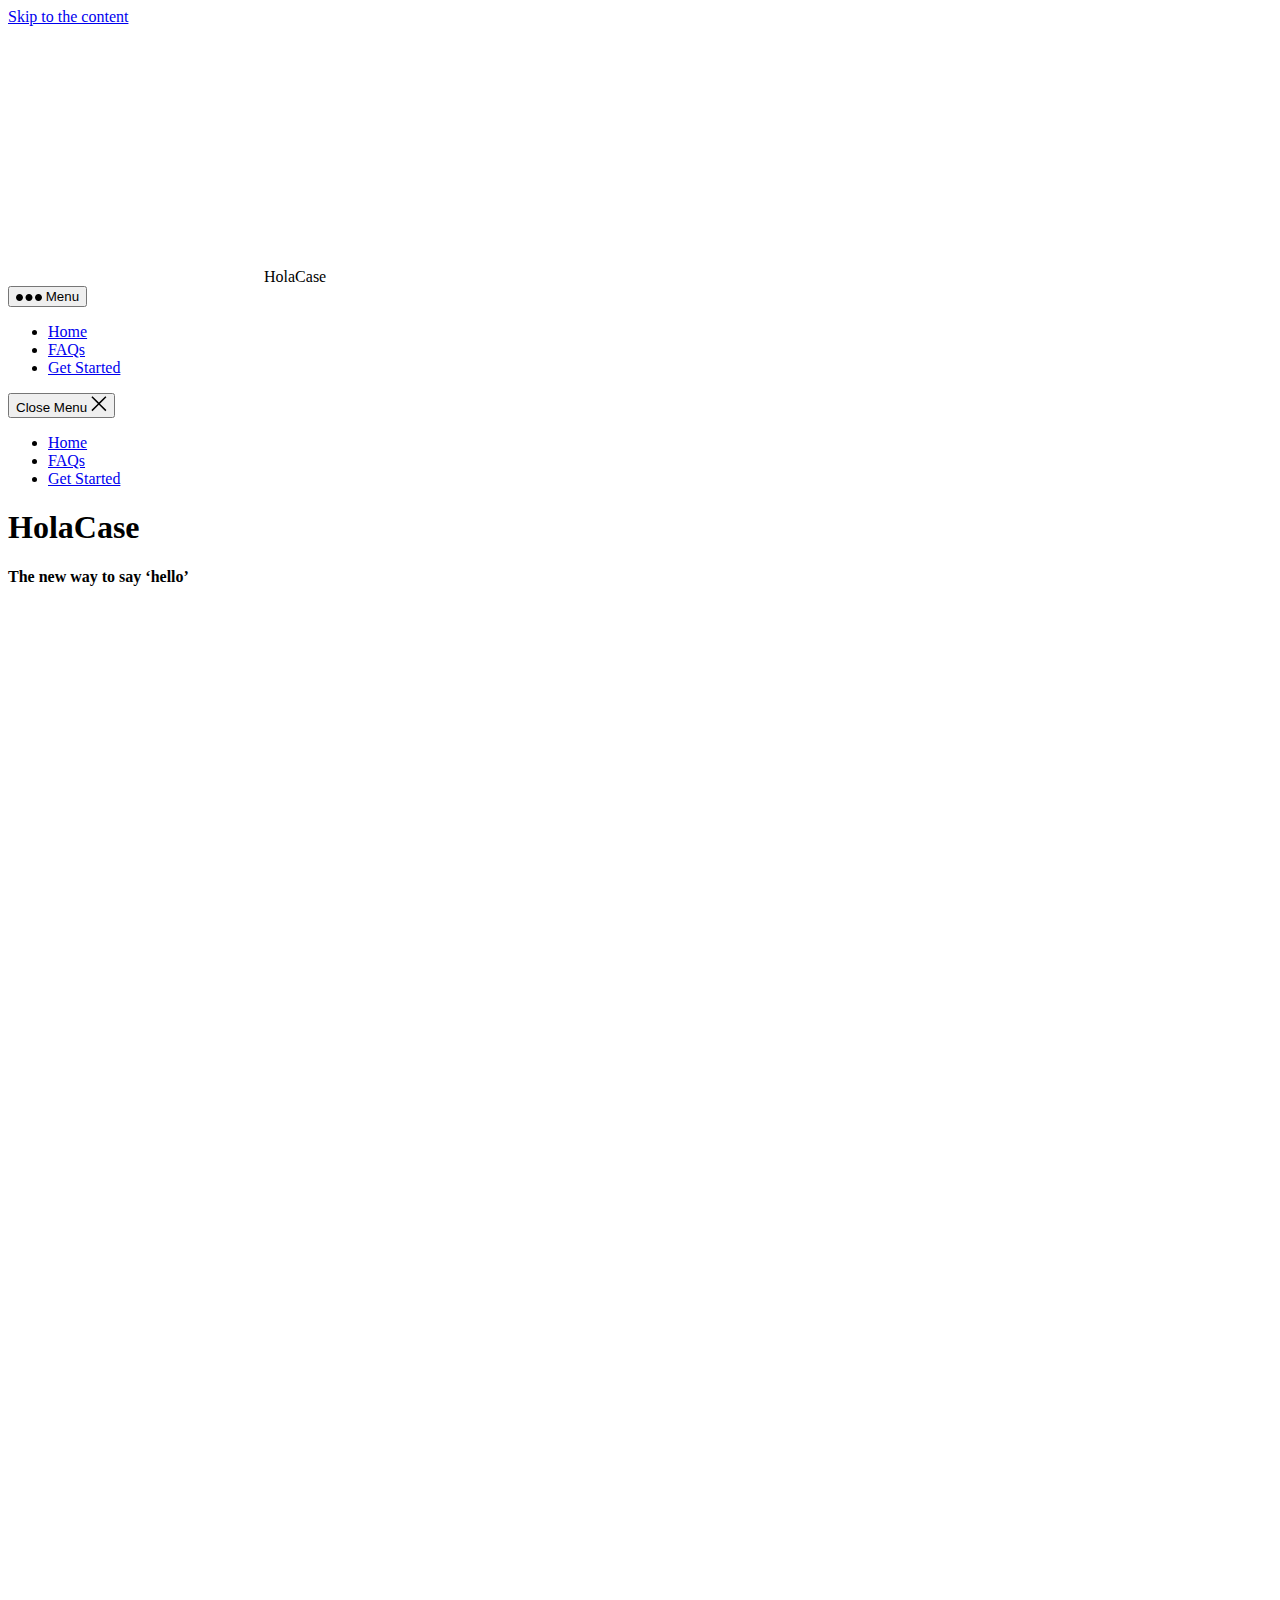
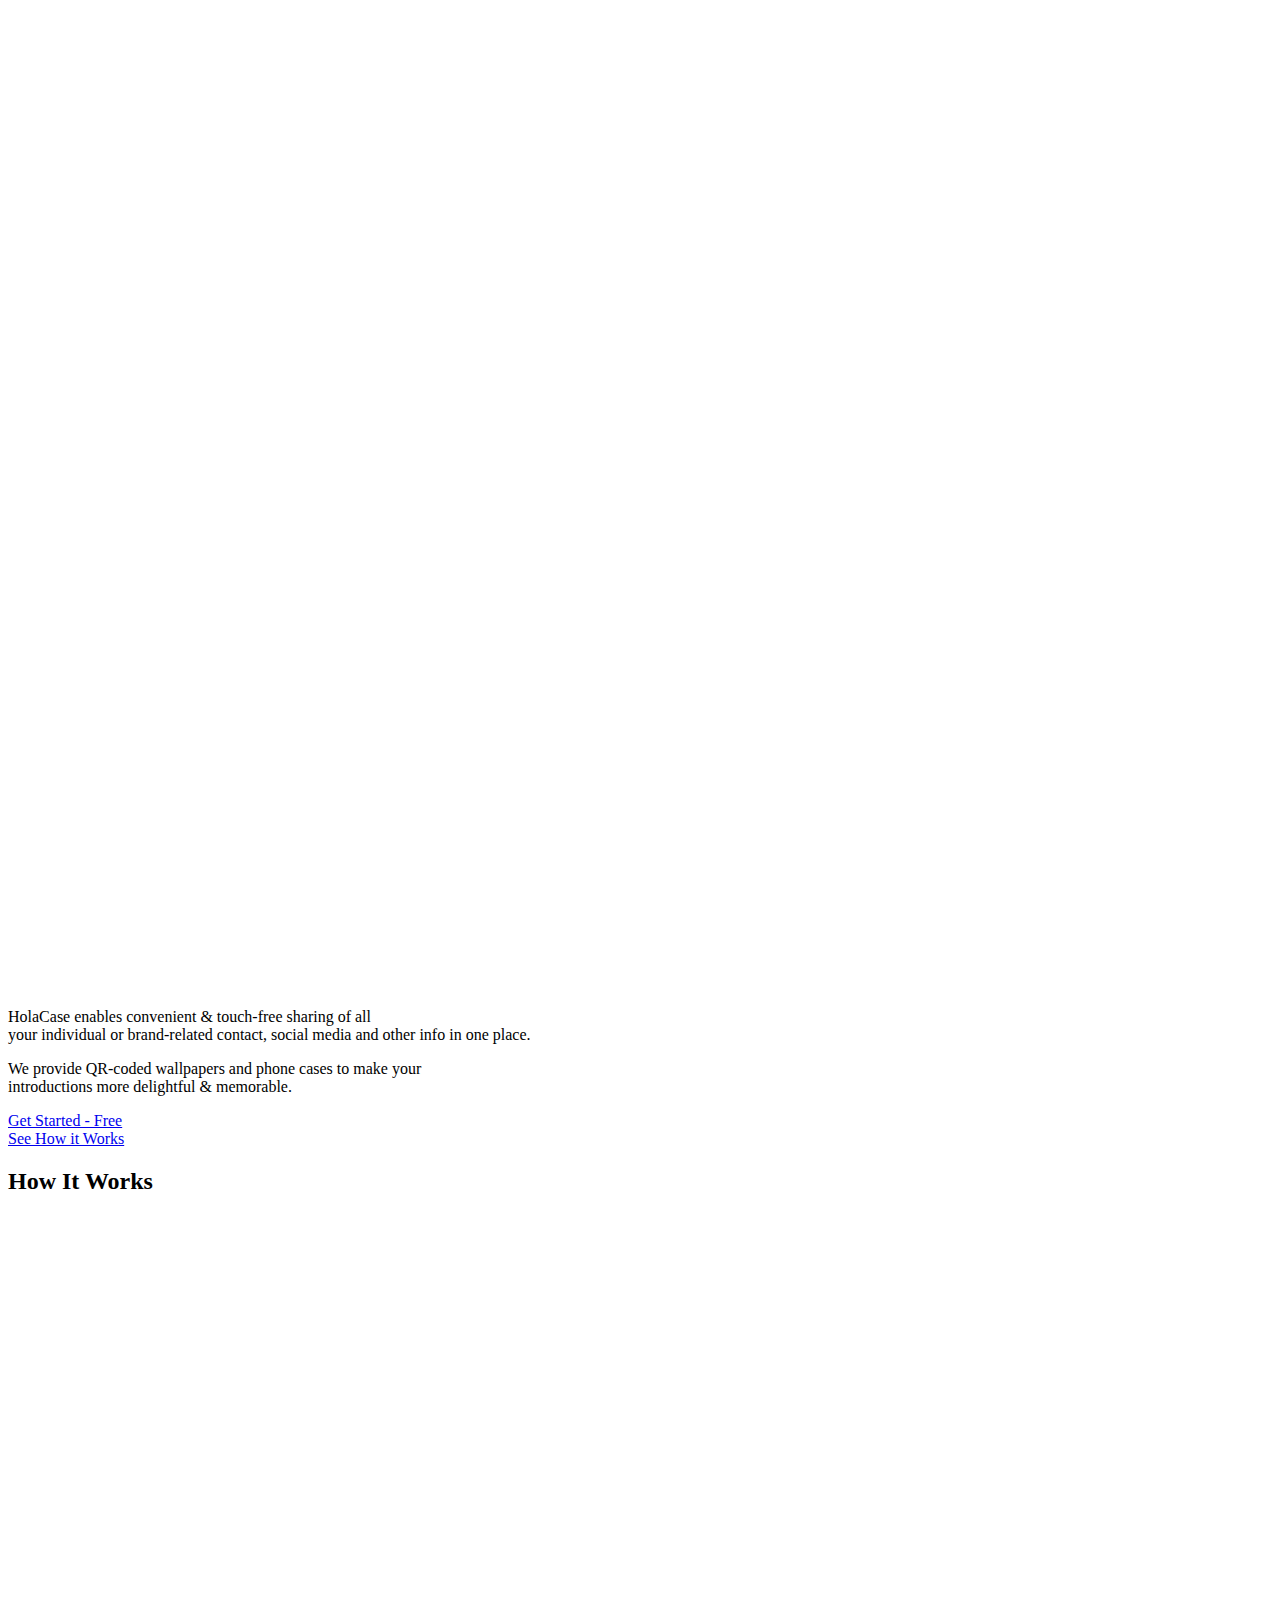
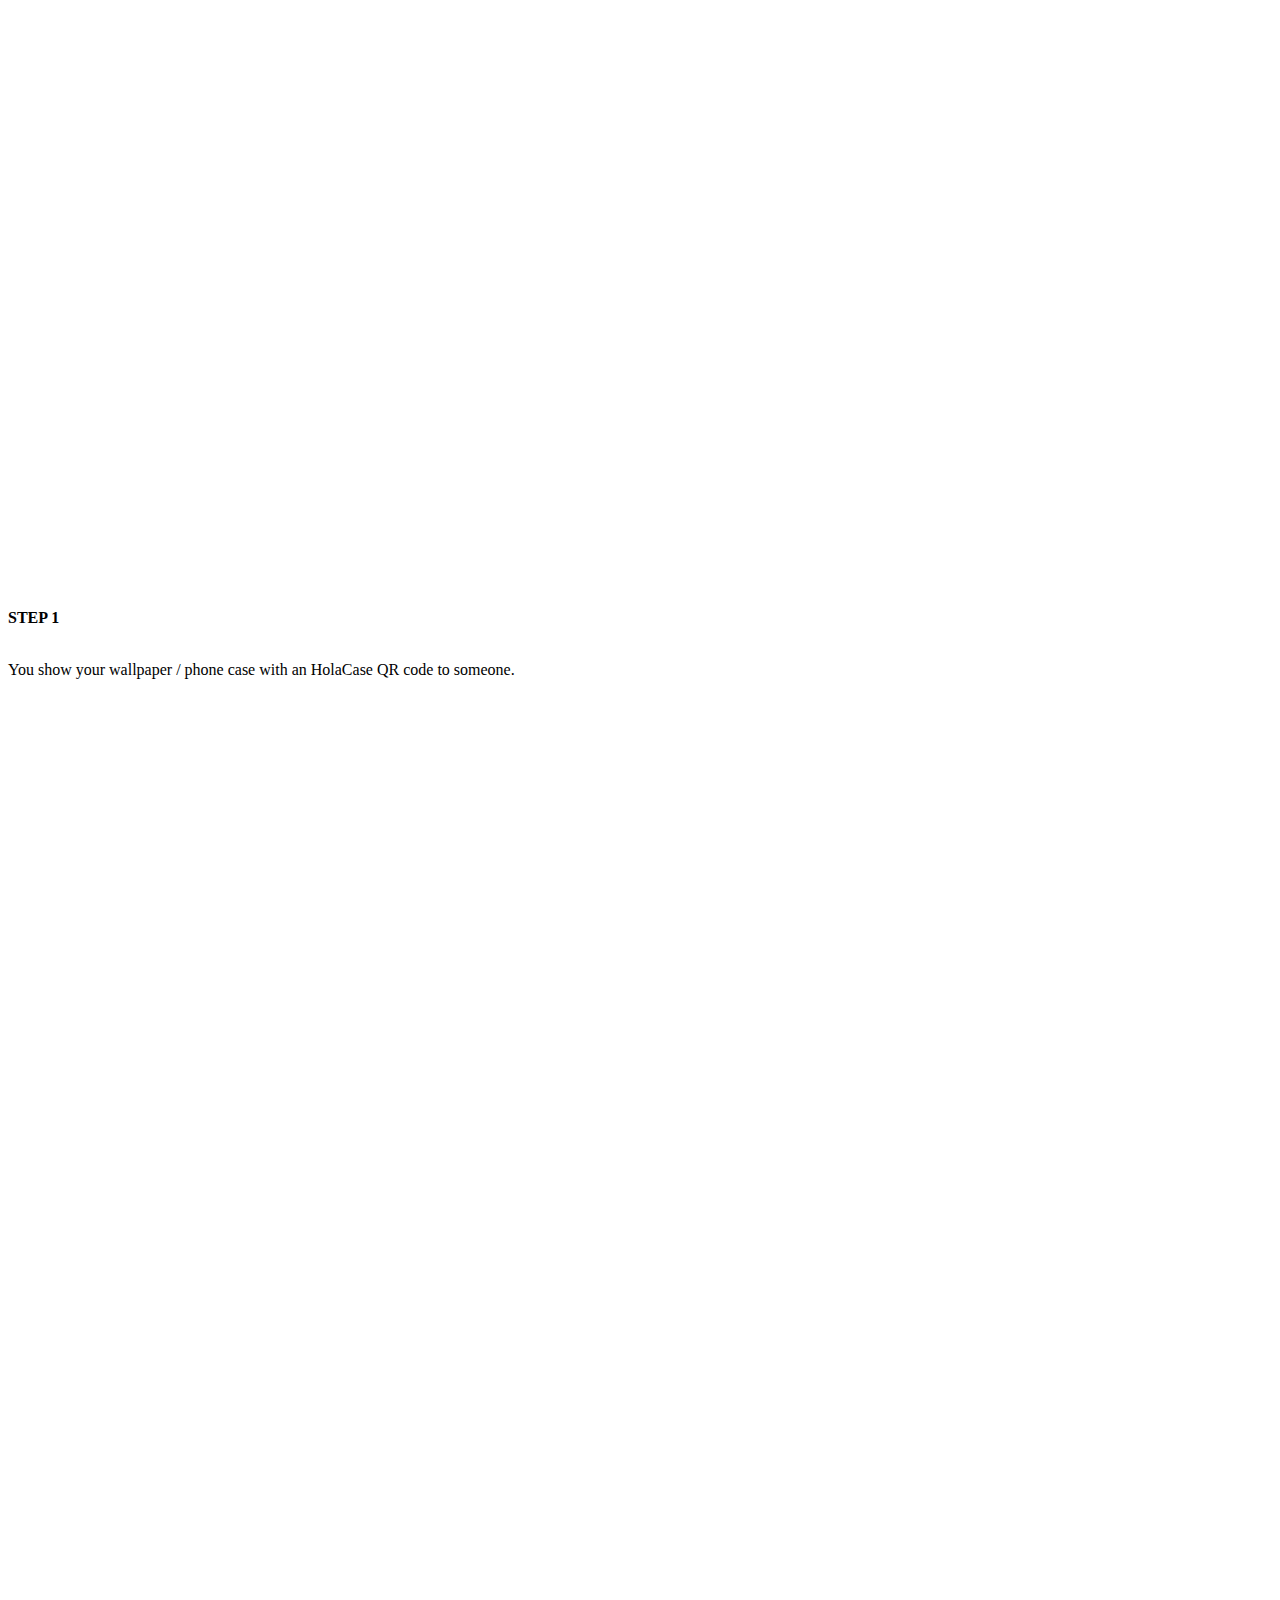
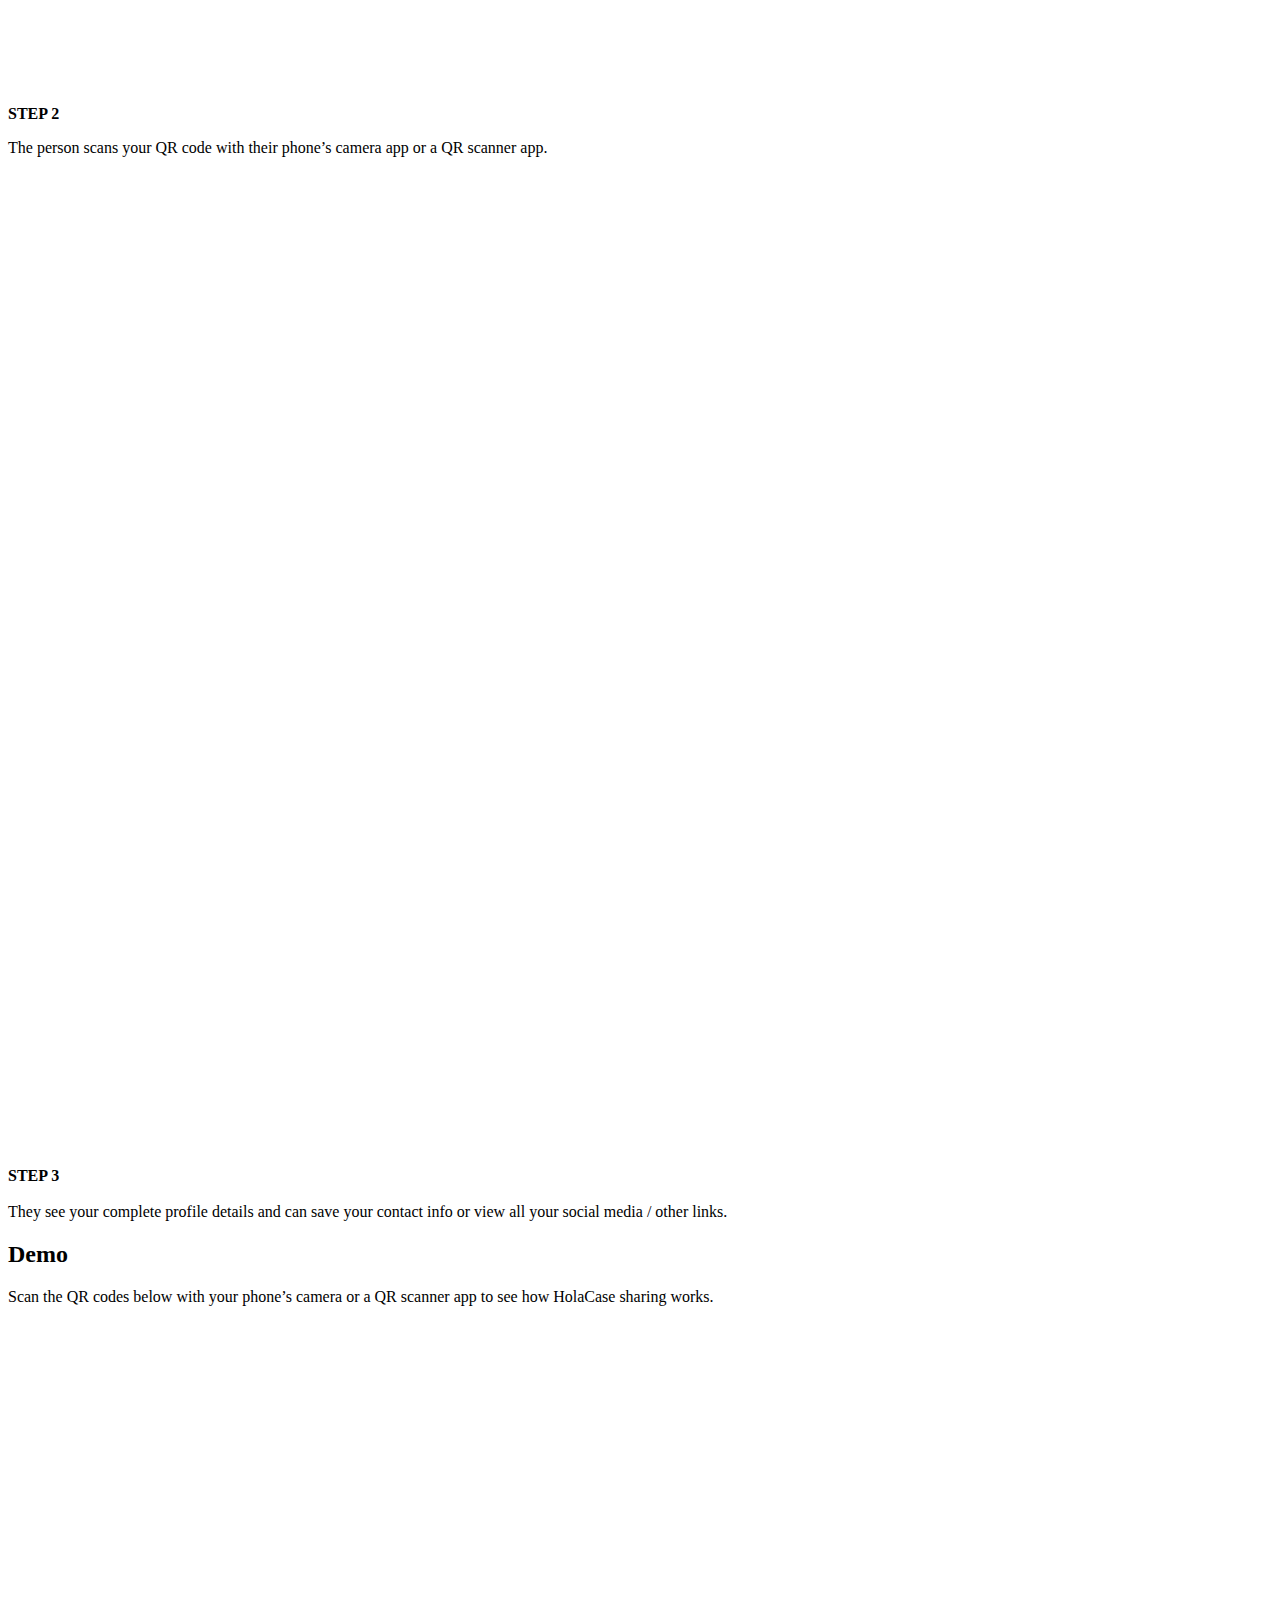
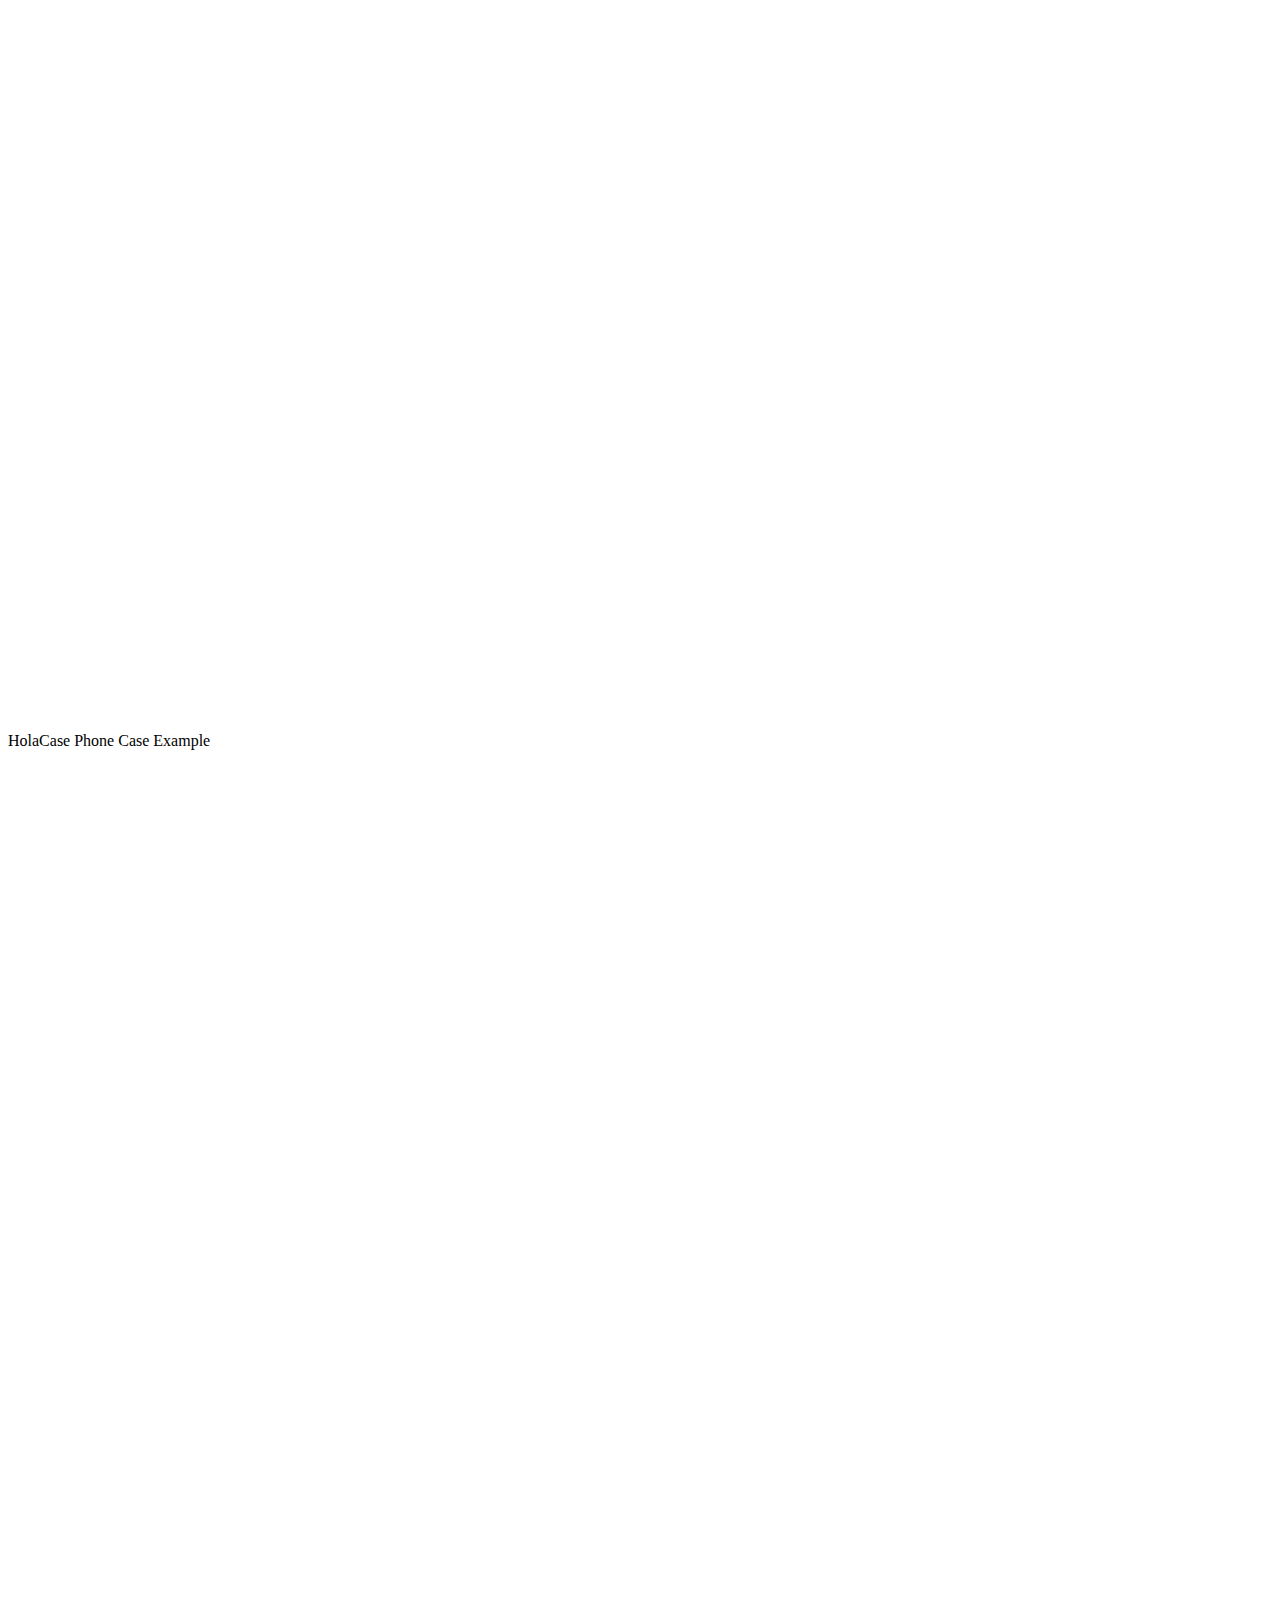
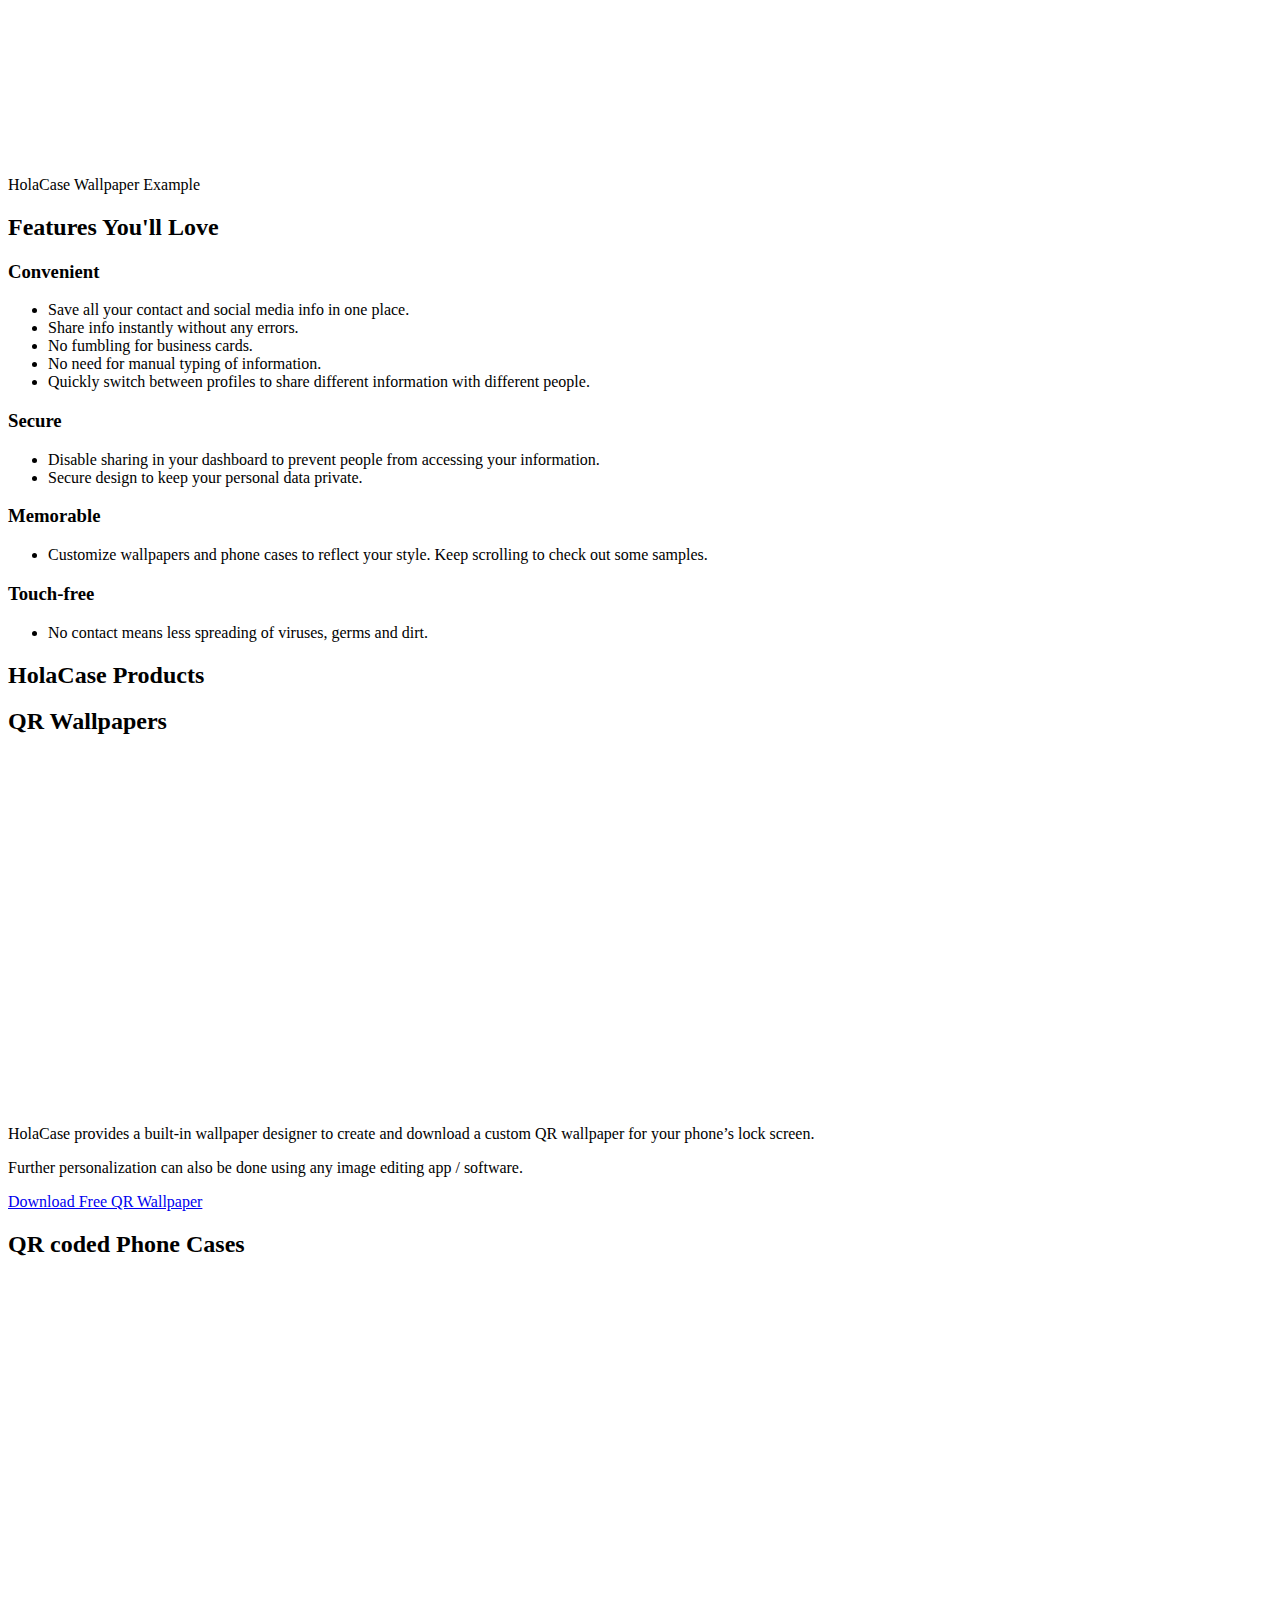
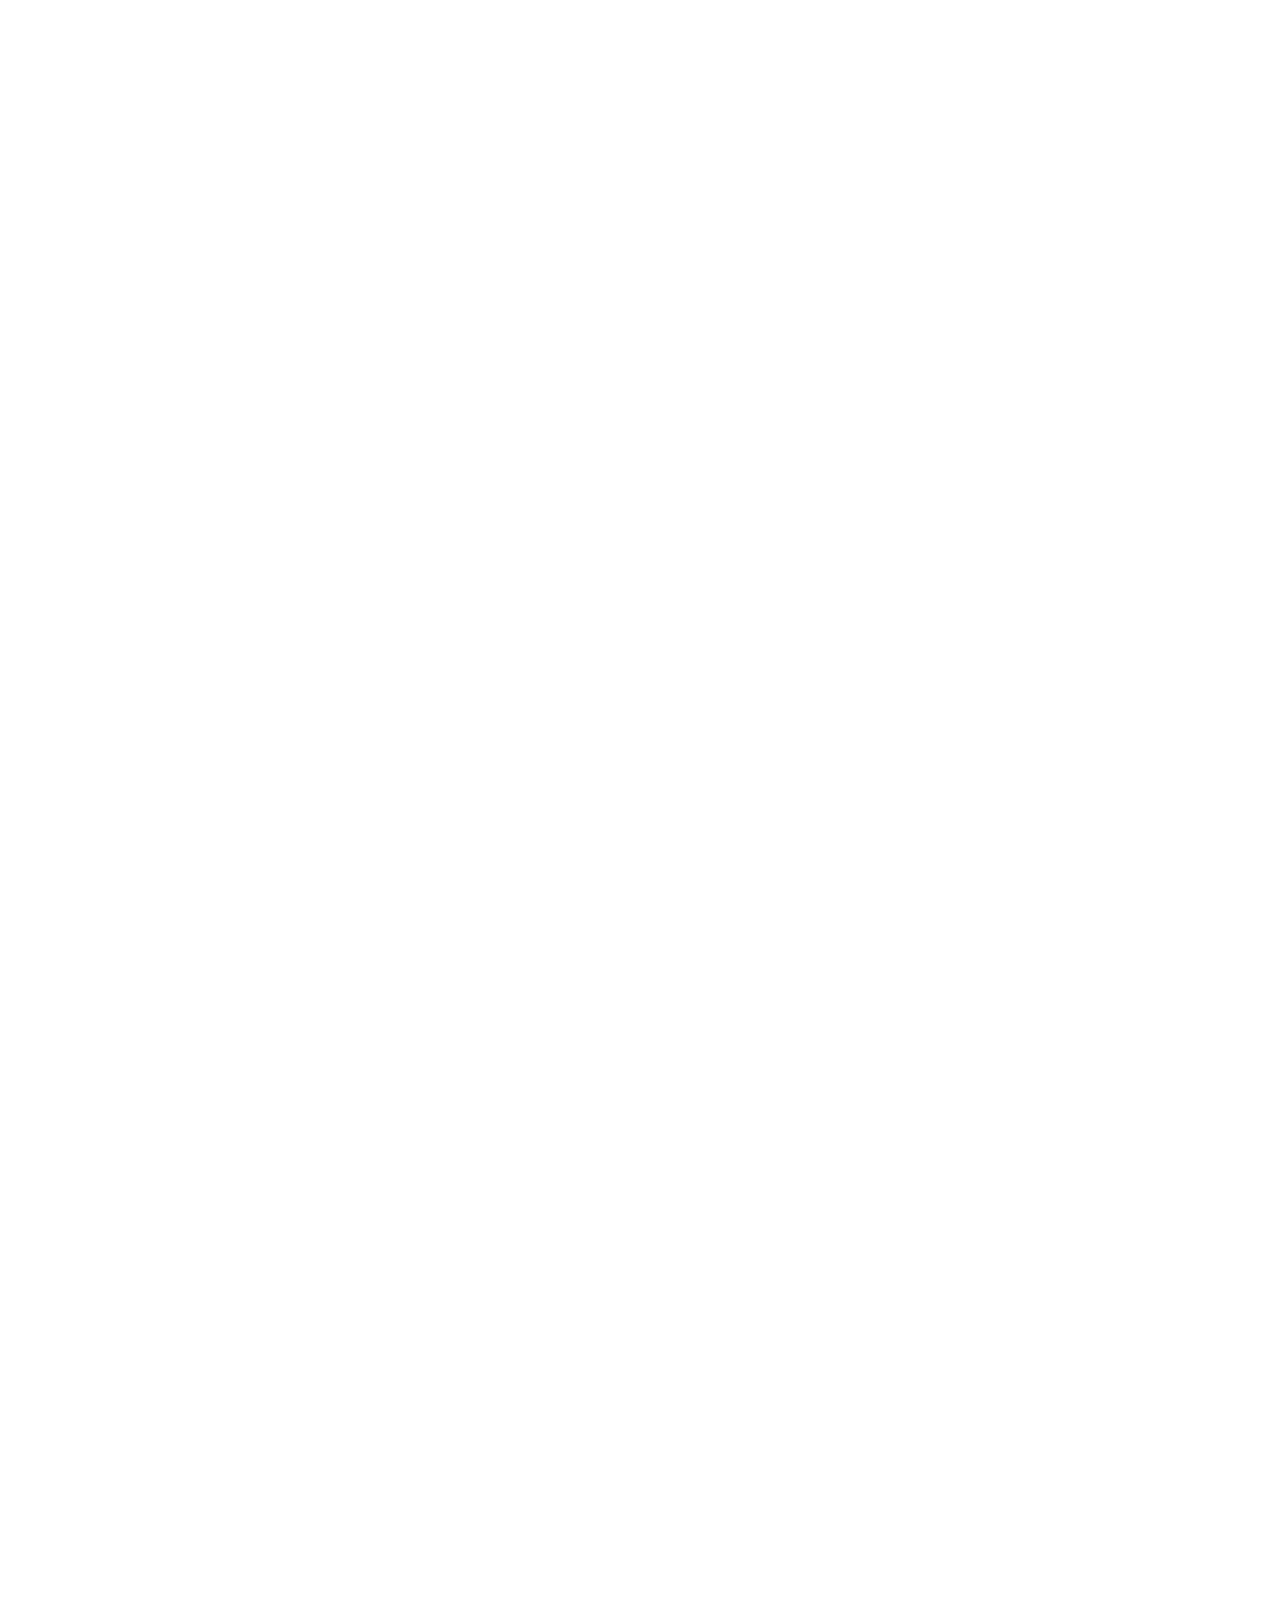
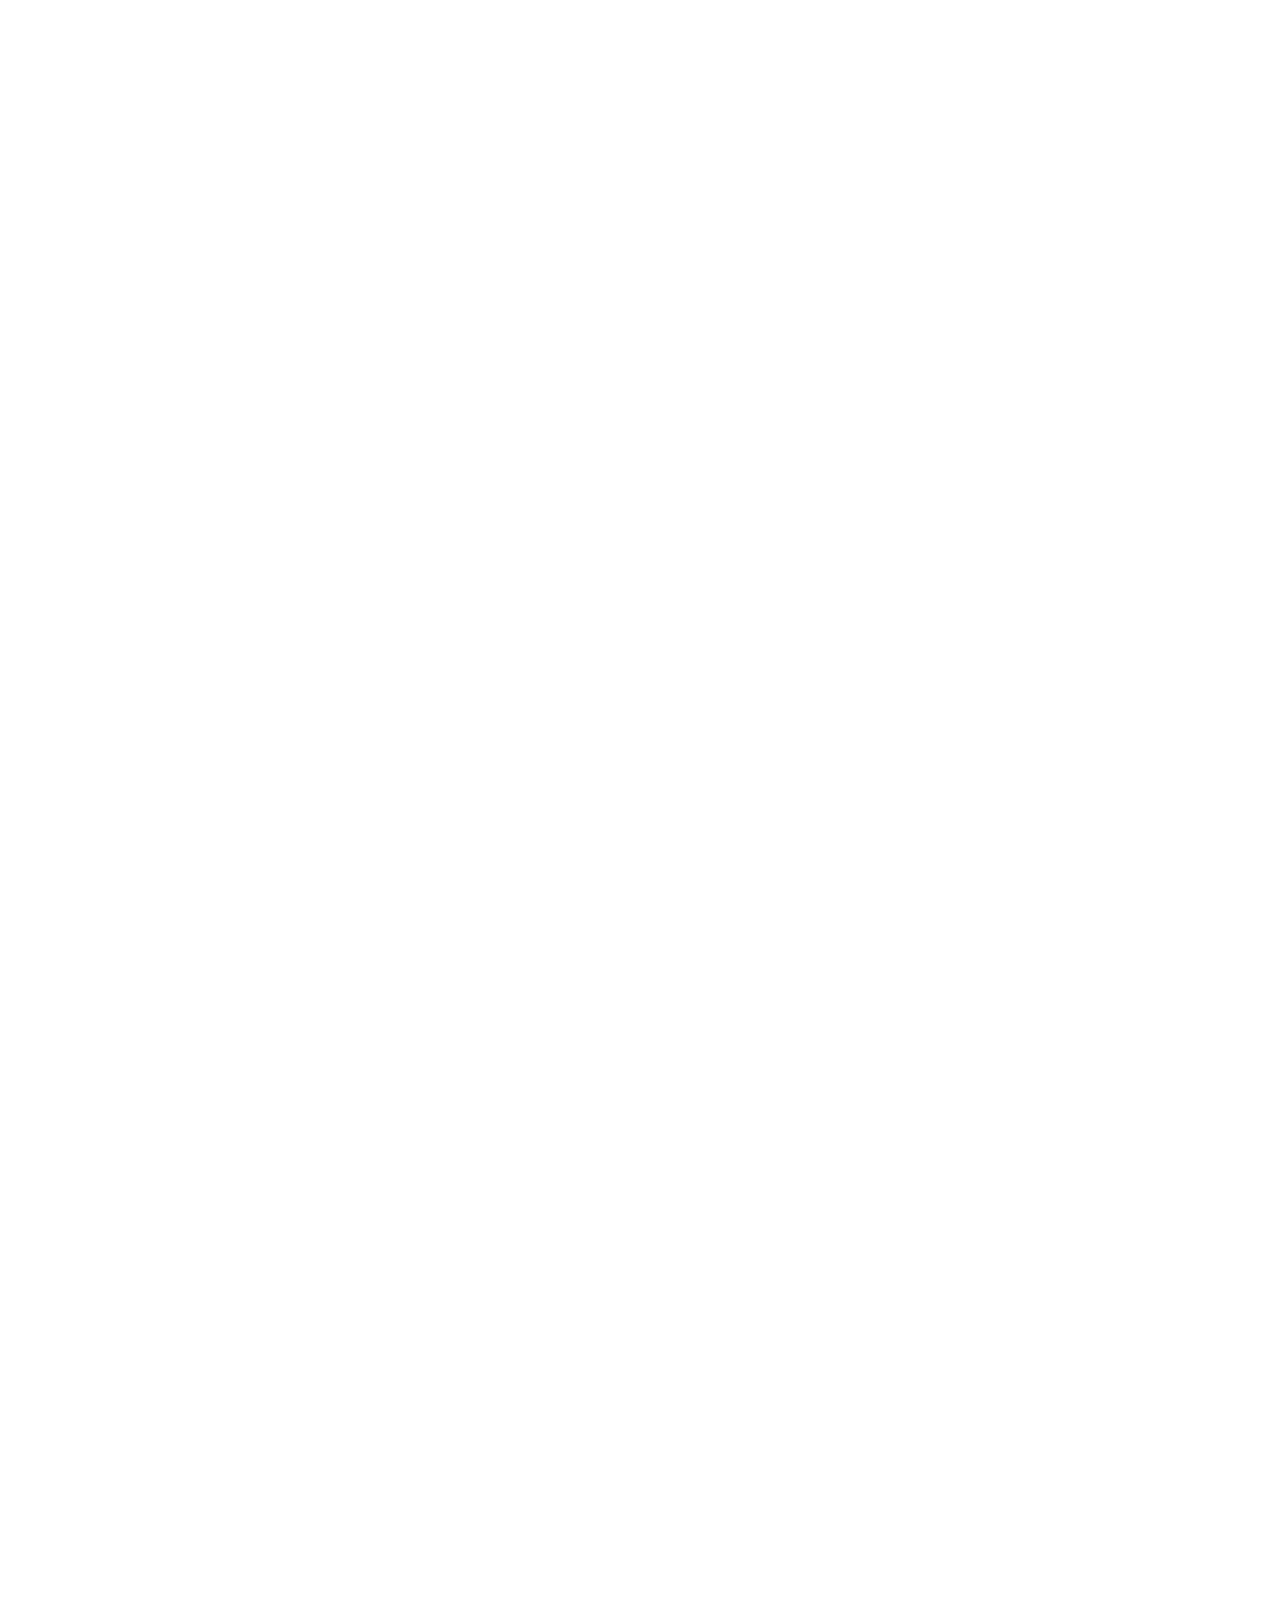
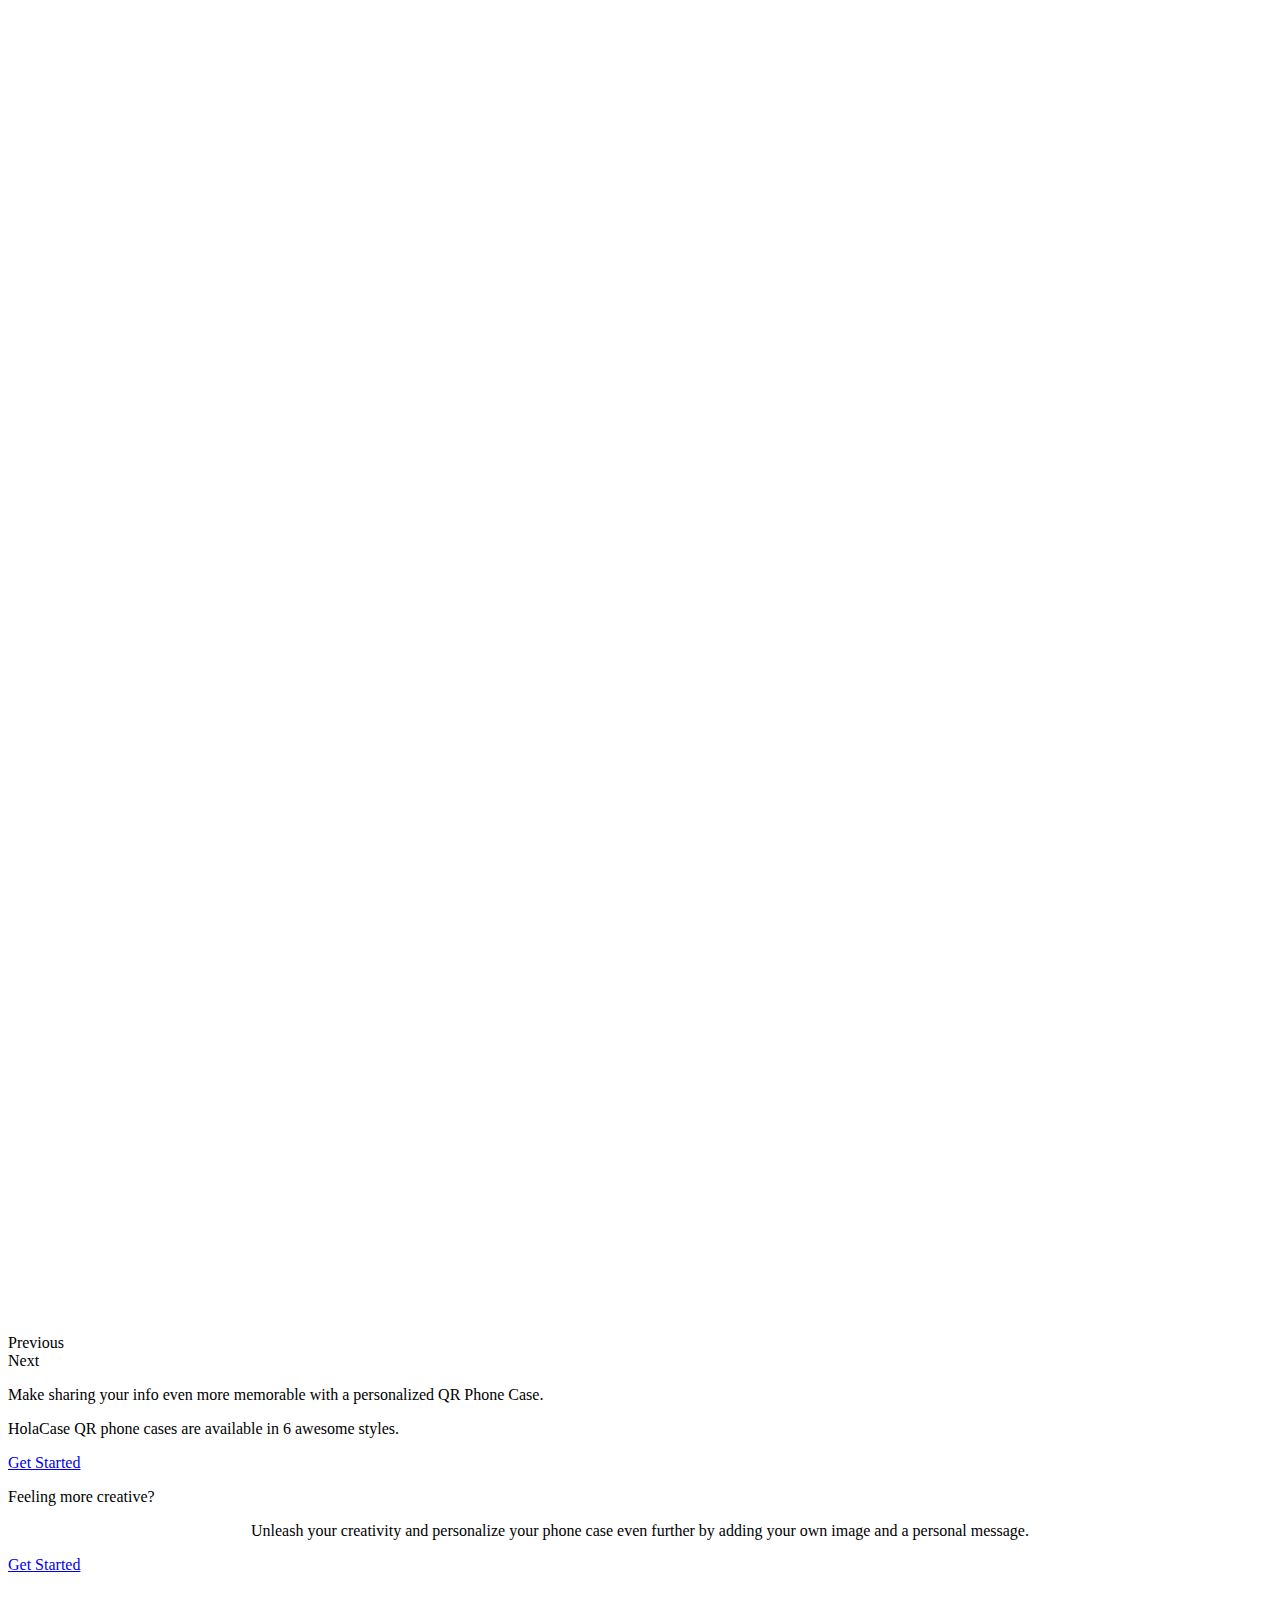
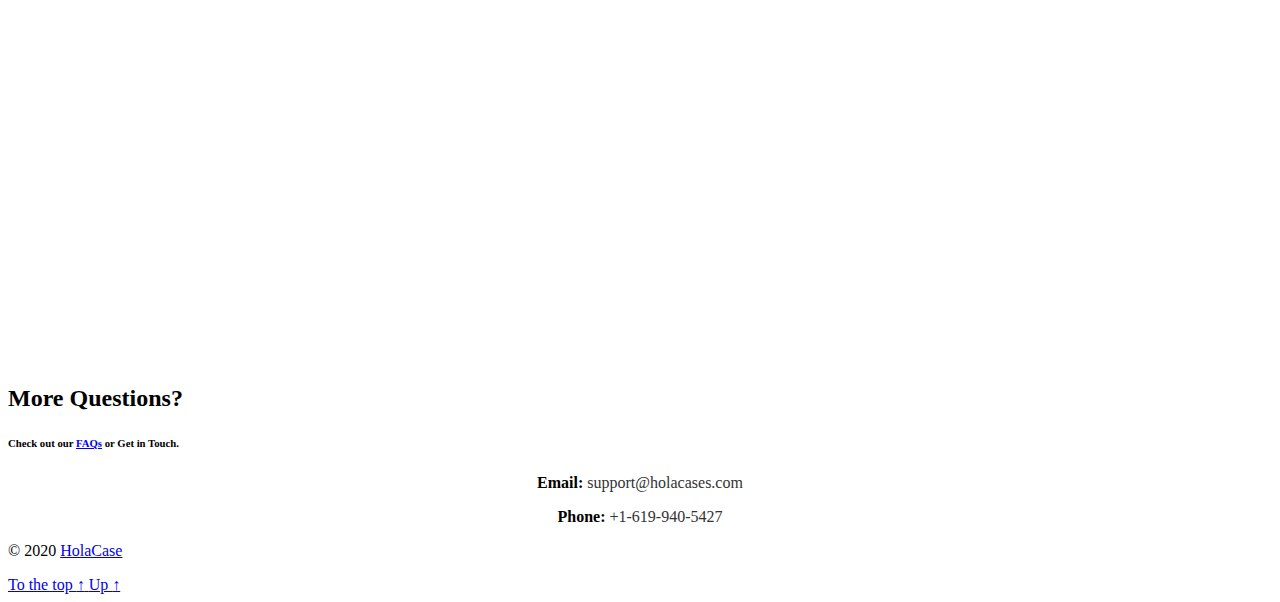
==== commit b6c4ca86: "v21" ====
--- a/index.html
+++ b/index.html
@@ -1,4 +1,4 @@
-<!DOCTYPE html><html class="no-js" lang="en-US"><head><meta charset="UTF-8"><meta name="viewport" content="width=device-width, initial-scale=1.0" ><link rel="profile" href="https://gmpg.org/xfn/11"><link media="all" href="https://www.holacases.com/wp-content/cache/autoptimize/css/autoptimize_ea08732e22f063d5d0a28d39d076a02b.css" rel="stylesheet" /><link media="print" href="https://www.holacases.com/wp-content/cache/autoptimize/css/autoptimize_4a8bc5d490127fba1e504524cfa205e6.css" rel="stylesheet" /><title>Home - HolaCase (Free Dynamic QR codes for Info Sharing)</title><meta name="description" content="HolaCase provides dynamic QR codes to enable convenient &amp; memorable sharing of all your individual or business contact/social media/other info in one place" /><meta name="robots" content="index, follow" /><meta name="googlebot" content="index, follow, max-snippet:-1, max-image-preview:large, max-video-preview:-1" /><meta name="bingbot" content="index, follow, max-snippet:-1, max-image-preview:large, max-video-preview:-1" /><link rel="canonical" href="https://www.holacases.com/" /><meta property="og:locale" content="en_US" /><meta property="og:type" content="website" /><meta property="og:title" content="Home - HolaCase (Free Dynamic QR codes for Info Sharing)" /><meta property="og:description" content="HolaCase provides dynamic QR codes to enable convenient &amp; memorable sharing of all your individual or business contact/social media/other info in one place" /><meta property="og:url" content="https://www.holacases.com/" /><meta property="og:site_name" content="HolaCase" /><meta property="article:modified_time" content="2020-09-06T10:27:59+00:00" /><meta property="og:image" content="https://www.holacases.com/wp-content/uploads/2020/07/image1_comp.jpeg" /><meta name="twitter:card" content="summary_large_image" /> <script type="application/ld+json" class="yoast-schema-graph">{
+<!DOCTYPE html><html class="no-js" lang="en-US"><head><meta charset="UTF-8"><meta name="viewport" content="width=device-width, initial-scale=1.0" ><link rel="profile" href="https://gmpg.org/xfn/11"><link media="all" href="https://www.holacases.com/wp-content/cache/autoptimize/css/autoptimize_ea08732e22f063d5d0a28d39d076a02b.css" rel="stylesheet" /><link media="print" href="https://www.holacases.com/wp-content/cache/autoptimize/css/autoptimize_4a8bc5d490127fba1e504524cfa205e6.css" rel="stylesheet" /><title>Home - HolaCase (Free Dynamic QR codes for Info Sharing)</title><meta name="description" content="HolaCase provides dynamic QR codes to enable convenient &amp; memorable sharing of all your individual or business contact/social media/other info in one place" /><meta name="robots" content="index, follow" /><meta name="googlebot" content="index, follow, max-snippet:-1, max-image-preview:large, max-video-preview:-1" /><meta name="bingbot" content="index, follow, max-snippet:-1, max-image-preview:large, max-video-preview:-1" /><link rel="canonical" href="https://www.holacases.com/" /><meta property="og:locale" content="en_US" /><meta property="og:type" content="website" /><meta property="og:title" content="Home - HolaCase (Free Dynamic QR codes for Info Sharing)" /><meta property="og:description" content="HolaCase provides dynamic QR codes to enable convenient &amp; memorable sharing of all your individual or business contact/social media/other info in one place" /><meta property="og:url" content="https://www.holacases.com/" /><meta property="og:site_name" content="HolaCase" /><meta property="article:modified_time" content="2020-09-06T15:40:08+00:00" /><meta property="og:image" content="https://www.holacases.com/wp-content/uploads/2020/07/image1_comp.jpeg" /><meta name="twitter:card" content="summary_large_image" /> <script type="application/ld+json" class="yoast-schema-graph">{
 	    "@context": "https://schema.org",
 	    "@graph": [
 	        {
@@ -37,7 +37,7 @@
 	                "@id": "https://www.holacases.com/#primaryimage"
 	            },
 	            "datePublished": "2020-07-29T07:56:12+00:00",
-	            "dateModified": "2020-09-06T10:27:59+00:00",
+	            "dateModified": "2020-09-06T15:40:08+00:00",
 	            "description": "HolaCase provides dynamic QR codes to enable convenient & memorable sharing of all your individual or business contact/social media/other info in one place",
 	            "inLanguage": "en-US",
 	            "potentialAction": [
@@ -50,7 +50,7 @@
 	            ]
 	        }
 	    ]
-	}</script> <link rel="alternate" type="application/rss+xml" title="HolaCase &raquo; Feed" href="https://www.holacases.com/feed/" /><link rel="alternate" type="application/rss+xml" title="HolaCase &raquo; Comments Feed" href="https://www.holacases.com/comments/feed/" /><link rel='stylesheet' id='elementor-global-css'  href='https://www.holacases.com/wp-content/cache/autoptimize/css/autoptimize_single_0f3c8abf28b586b035e2031ca146f61c.css' media='all' /><link rel='stylesheet' id='elementor-post-19-css'  href='https://www.holacases.com/wp-content/cache/autoptimize/css/autoptimize_single_aeb7ca34394b602f31fd0c6e18c6451f.css' media='all' /><link rel='https://api.w.org/' href='https://www.holacases.com/wp-json/' /><link rel="EditURI" type="application/rsd+xml" title="RSD" href="https://www.holacases.com/xmlrpc.php?rsd" /><link rel="wlwmanifest" type="application/wlwmanifest+xml" href="https://www.holacases.com/wp-includes/wlwmanifest.xml" /><meta name="generator" content="WordPress 5.4.2" /><link rel='shortlink' href='https://www.holacases.com/' /><link rel="alternate" type="application/json+oembed" href="https://www.holacases.com/wp-json/oembed/1.0/embed?url=https%3A%2F%2Fwww.holacases.com%2F" /><link rel="alternate" type="text/xml+oembed" href="https://www.holacases.com/wp-json/oembed/1.0/embed?url=https%3A%2F%2Fwww.holacases.com%2F&#038;format=xml" /> <script>document.documentElement.className = document.documentElement.className.replace( 'no-js', 'js' );</script> <link rel="icon" href="https://www.holacases.com/wp-content/uploads/2020/08/cropped-holacase_logo-1-32x32.jpg" sizes="32x32" /><link rel="icon" href="https://www.holacases.com/wp-content/uploads/2020/08/cropped-holacase_logo-1-192x192.jpg" sizes="192x192" /><link rel="apple-touch-icon" href="https://www.holacases.com/wp-content/uploads/2020/08/cropped-holacase_logo-1-180x180.jpg" /><meta name="msapplication-TileImage" content="https://www.holacases.com/wp-content/uploads/2020/08/cropped-holacase_logo-1-270x270.jpg" /></head><body class="home page-template page-template-elementor_header_footer page page-id-19 custom-background wp-custom-logo wp-embed-responsive singular missing-post-thumbnail has-no-pagination not-showing-comments show-avatars elementor_header_footer footer-top-hidden reduced-spacing elementor-default elementor-template-full-width elementor-kit-15 elementor-page elementor-page-19"> <a class="skip-link screen-reader-text" href="#site-content">Skip to the content</a><header id="site-header" class="header-footer-group" role="banner"><div class="header-inner section-inner"><div class="header-titles-wrapper"><div class="header-titles"><div class="site-logo faux-heading"><a href="https://www.holacases.com/" class="custom-logo-link" rel="home" data-wpel-link="internal"><noscript><img width="256" height="256" style="height: 256px;" src="https://www.holacases.com/wp-content/uploads/2020/08/holacase_logo.jpg" class="custom-logo" alt="HolaCase Logo" srcset="https://www.holacases.com/wp-content/uploads/2020/08/holacase_logo.jpg 512w, https://www.holacases.com/wp-content/uploads/2020/08/holacase_logo-300x300.jpg 300w, https://www.holacases.com/wp-content/uploads/2020/08/holacase_logo-150x150.jpg 150w" sizes="(max-width: 512px) 100vw, 512px" /></noscript><img width="256" height="256" style="height: 256px;" src='data:image/svg+xml,%3Csvg%20xmlns=%22http://www.w3.org/2000/svg%22%20viewBox=%220%200%20256%20256%22%3E%3C/svg%3E' data-src="https://www.holacases.com/wp-content/uploads/2020/08/holacase_logo.jpg" class="lazyload custom-logo" alt="HolaCase Logo" data-srcset="https://www.holacases.com/wp-content/uploads/2020/08/holacase_logo.jpg 512w, https://www.holacases.com/wp-content/uploads/2020/08/holacase_logo-300x300.jpg 300w, https://www.holacases.com/wp-content/uploads/2020/08/holacase_logo-150x150.jpg 150w" data-sizes="(max-width: 512px) 100vw, 512px" /></a><span class="screen-reader-text">HolaCase</span></div></div> <button class="toggle nav-toggle mobile-nav-toggle" data-toggle-target=".menu-modal"  data-toggle-body-class="showing-menu-modal" aria-expanded="false" data-set-focus=".close-nav-toggle"> <span class="toggle-inner"> <span class="toggle-icon"> <svg class="svg-icon" aria-hidden="true" role="img" focusable="false" xmlns="http://www.w3.org/2000/svg" width="26" height="7" viewbox="0 0 26 7"><path fill-rule="evenodd" d="M332.5,45 C330.567003,45 329,43.4329966 329,41.5 C329,39.5670034 330.567003,38 332.5,38 C334.432997,38 336,39.5670034 336,41.5 C336,43.4329966 334.432997,45 332.5,45 Z M342,45 C340.067003,45 338.5,43.4329966 338.5,41.5 C338.5,39.5670034 340.067003,38 342,38 C343.932997,38 345.5,39.5670034 345.5,41.5 C345.5,43.4329966 343.932997,45 342,45 Z M351.5,45 C349.567003,45 348,43.4329966 348,41.5 C348,39.5670034 349.567003,38 351.5,38 C353.432997,38 355,39.5670034 355,41.5 C355,43.4329966 353.432997,45 351.5,45 Z" transform="translate(-329 -38)" /></svg> </span> <span class="toggle-text">Menu</span> </span> </button></div><div class="header-navigation-wrapper"><nav class="primary-menu-wrapper" aria-label="Horizontal" role="navigation"><ul class="primary-menu reset-list-style"><li id="menu-item-22" class="menu-item menu-item-type-post_type menu-item-object-page menu-item-home current-menu-item page_item page-item-19 current_page_item menu-item-22"><a href="https://www.holacases.com/" aria-current="page" data-wpel-link="internal">Home</a></li><li id="menu-item-239" class="menu-item menu-item-type-post_type menu-item-object-page menu-item-239"><a href="https://www.holacases.com/faqs-holacase/" data-wpel-link="internal">FAQs</a></li><li id="menu-item-238" class="menu-item menu-item-type-custom menu-item-object-custom menu-item-238"><a href="https://www.holacases.com/secure-login/index.html" data-wpel-link="internal">Get Started</a></li></ul></nav></div></div></header><div class="menu-modal cover-modal header-footer-group" data-modal-target-string=".menu-modal"><div class="menu-modal-inner modal-inner"><div class="menu-wrapper section-inner"><div class="menu-top"> <button class="toggle close-nav-toggle fill-children-current-color" data-toggle-target=".menu-modal" data-toggle-body-class="showing-menu-modal" aria-expanded="false" data-set-focus=".menu-modal"> <span class="toggle-text">Close Menu</span> <svg class="svg-icon" aria-hidden="true" role="img" focusable="false" xmlns="http://www.w3.org/2000/svg" width="16" height="16" viewbox="0 0 16 16"><polygon fill="" fill-rule="evenodd" points="6.852 7.649 .399 1.195 1.445 .149 7.899 6.602 14.352 .149 15.399 1.195 8.945 7.649 15.399 14.102 14.352 15.149 7.899 8.695 1.445 15.149 .399 14.102" /></svg> </button><nav class="mobile-menu" aria-label="Mobile" role="navigation"><ul class="modal-menu reset-list-style"><li class="menu-item menu-item-type-post_type menu-item-object-page menu-item-home current-menu-item page_item page-item-19 current_page_item menu-item-22"><div class="ancestor-wrapper"><a href="https://www.holacases.com/" aria-current="page" data-wpel-link="internal">Home</a></div></li><li class="menu-item menu-item-type-post_type menu-item-object-page menu-item-239"><div class="ancestor-wrapper"><a href="https://www.holacases.com/faqs-holacase/" data-wpel-link="internal">FAQs</a></div></li><li class="menu-item menu-item-type-custom menu-item-object-custom menu-item-238"><div class="ancestor-wrapper"><a href="https://www.holacases.com/secure-login/index.html" data-wpel-link="internal">Get Started</a></div></li></ul></nav></div><div class="menu-bottom"></div></div></div></div><div data-elementor-type="wp-page" data-elementor-id="19" class="elementor elementor-19" data-elementor-settings="[]"><div class="elementor-inner"><div class="elementor-section-wrap"><section class="elementor-element elementor-element-2b5f1f8 elementor-section-boxed elementor-section-height-default elementor-section-height-default elementor-section elementor-top-section" data-id="2b5f1f8" data-element_type="section" data-settings="{&quot;background_background&quot;:&quot;classic&quot;}"><div class="elementor-container elementor-column-gap-default"><div class="elementor-row"><div class="elementor-element elementor-element-1acc75f elementor-column elementor-col-100 elementor-top-column" data-id="1acc75f" data-element_type="column"><div class="elementor-column-wrap  elementor-element-populated"><div class="elementor-widget-wrap"><div class="elementor-element elementor-element-8ddfee6 elementor-invisible elementor-widget elementor-widget-heading" data-id="8ddfee6" data-element_type="widget" data-settings="{&quot;_animation&quot;:&quot;none&quot;}" data-widget_type="heading.default"><div class="elementor-widget-container"><h1 class="elementor-heading-title elementor-size-default">HolaCase</h1></div></div><div class="elementor-element elementor-element-d735279 elementor-widget elementor-widget-divider" data-id="d735279" data-element_type="widget" data-widget_type="divider.default"><div class="elementor-widget-container"><div class="elementor-divider"> <span class="elementor-divider-separator"> </span></div></div></div><div class="elementor-element elementor-element-d761009 elementor-widget elementor-widget-text-editor" data-id="d761009" data-element_type="widget" data-widget_type="text-editor.default"><div class="elementor-widget-container"><div class="elementor-text-editor elementor-clearfix"><h4>The new way to say &#8216;hello&#8217;</h4></div></div></div><section class="elementor-element elementor-element-debf433 elementor-section-boxed elementor-section-height-default elementor-section-height-default elementor-section elementor-inner-section" data-id="debf433" data-element_type="section"><div class="elementor-container elementor-column-gap-default"><div class="elementor-row"><div class="elementor-element elementor-element-daac0e6 elementor-column elementor-col-50 elementor-inner-column" data-id="daac0e6" data-element_type="column"><div class="elementor-column-wrap  elementor-element-populated"><div class="elementor-widget-wrap"><div class="elementor-element elementor-element-c95c9a0 elementor-hidden-tablet elementor-hidden-phone elementor-widget elementor-widget-image" data-id="c95c9a0" data-element_type="widget" data-widget_type="image.default"><div class="elementor-widget-container"><div class="elementor-image"> <noscript><img width="1400" height="1340" src="https://www.holacases.com/wp-content/uploads/2020/07/image1_comp.jpeg" class="attachment-full size-full" alt="HolaCase - QR Code Phone Cases - Wallpaper - business cards - Intro" srcset="https://www.holacases.com/wp-content/uploads/2020/07/image1_comp.jpeg 1400w, https://www.holacases.com/wp-content/uploads/2020/07/image1_comp-300x287.jpeg 300w, https://www.holacases.com/wp-content/uploads/2020/07/image1_comp-1024x980.jpeg 1024w, https://www.holacases.com/wp-content/uploads/2020/07/image1_comp-768x735.jpeg 768w, https://www.holacases.com/wp-content/uploads/2020/07/image1_comp-1200x1149.jpeg 1200w" sizes="(max-width: 1400px) 100vw, 1400px" /></noscript><img width="1400" height="1340" src='data:image/svg+xml,%3Csvg%20xmlns=%22http://www.w3.org/2000/svg%22%20viewBox=%220%200%201400%201340%22%3E%3C/svg%3E' data-src="https://www.holacases.com/wp-content/uploads/2020/07/image1_comp.jpeg" class="lazyload attachment-full size-full" alt="HolaCase - QR Code Phone Cases - Wallpaper - business cards - Intro" data-srcset="https://www.holacases.com/wp-content/uploads/2020/07/image1_comp.jpeg 1400w, https://www.holacases.com/wp-content/uploads/2020/07/image1_comp-300x287.jpeg 300w, https://www.holacases.com/wp-content/uploads/2020/07/image1_comp-1024x980.jpeg 1024w, https://www.holacases.com/wp-content/uploads/2020/07/image1_comp-768x735.jpeg 768w, https://www.holacases.com/wp-content/uploads/2020/07/image1_comp-1200x1149.jpeg 1200w" data-sizes="(max-width: 1400px) 100vw, 1400px" /></div></div></div><div class="elementor-element elementor-element-fe40abb elementor-hidden-desktop elementor-widget elementor-widget-image" data-id="fe40abb" data-element_type="widget" data-widget_type="image.default"><div class="elementor-widget-container"><div class="elementor-image"> <noscript><img width="580" height="637" src="https://www.holacases.com/wp-content/uploads/2020/07/mob_intro_comp-933x1024.jpeg" class="attachment-large size-large" alt="HolaCase - QR Code Phone Cases - Wallpaper - business cards - Intro mobile" srcset="https://www.holacases.com/wp-content/uploads/2020/07/mob_intro_comp-933x1024.jpeg 933w, https://www.holacases.com/wp-content/uploads/2020/07/mob_intro_comp-273x300.jpeg 273w, https://www.holacases.com/wp-content/uploads/2020/07/mob_intro_comp-768x843.jpeg 768w, https://www.holacases.com/wp-content/uploads/2020/07/mob_intro_comp.jpeg 1020w" sizes="(max-width: 580px) 100vw, 580px" /></noscript><img width="580" height="637" src='data:image/svg+xml,%3Csvg%20xmlns=%22http://www.w3.org/2000/svg%22%20viewBox=%220%200%20580%20637%22%3E%3C/svg%3E' data-src="https://www.holacases.com/wp-content/uploads/2020/07/mob_intro_comp-933x1024.jpeg" class="lazyload attachment-large size-large" alt="HolaCase - QR Code Phone Cases - Wallpaper - business cards - Intro mobile" data-srcset="https://www.holacases.com/wp-content/uploads/2020/07/mob_intro_comp-933x1024.jpeg 933w, https://www.holacases.com/wp-content/uploads/2020/07/mob_intro_comp-273x300.jpeg 273w, https://www.holacases.com/wp-content/uploads/2020/07/mob_intro_comp-768x843.jpeg 768w, https://www.holacases.com/wp-content/uploads/2020/07/mob_intro_comp.jpeg 1020w" data-sizes="(max-width: 580px) 100vw, 580px" /></div></div></div></div></div></div><div class="elementor-element elementor-element-9083211 elementor-column elementor-col-50 elementor-inner-column" data-id="9083211" data-element_type="column"><div class="elementor-column-wrap  elementor-element-populated"><div class="elementor-widget-wrap"><div class="elementor-element elementor-element-ff622a1 elementor-widget elementor-widget-text-editor" data-id="ff622a1" data-element_type="widget" data-widget_type="text-editor.default"><div class="elementor-widget-container"><div class="elementor-text-editor elementor-clearfix"><p><!-- [if gte mso 9]><xml><br /> <o:OfficeDocumentSettings><br /> <o:AllowPNG></o:AllowPNG><br /> </o:OfficeDocumentSettings><br /></xml><![endif]--><!-- [if gte mso 9]><xml><br /> <w:WordDocument><br /> <w:View>Normal</w:View><br /> <w:Zoom>0</w:Zoom><br /> <w:TrackMoves></w:TrackMoves><br /> <w:TrackFormatting></w:TrackFormatting><br /> <w:PunctuationKerning></w:PunctuationKerning><br /> <w:ValidateAgainstSchemas></w:ValidateAgainstSchemas><br /> <w:SaveIfXMLInvalid>false</w:SaveIfXMLInvalid><br /> <w:IgnoreMixedContent>false</w:IgnoreMixedContent><br /> <w:AlwaysShowPlaceholderText>false</w:AlwaysShowPlaceholderText><br /> <w:DoNotPromoteQF></w:DoNotPromoteQF><br /> <w:LidThemeOther>EN-US</w:LidThemeOther><br /> <w:LidThemeAsian>X-NONE</w:LidThemeAsian><br /> <w:LidThemeComplexScript>HI</w:LidThemeComplexScript><br /> <w:Compatibility><br /> <w:BreakWrappedTables></w:BreakWrappedTables><br /> <w:SnapToGridInCell></w:SnapToGridInCell><br /> <w:WrapTextWithPunct></w:WrapTextWithPunct><br /> <w:UseAsianBreakRules></w:UseAsianBreakRules><br /> <w:DontGrowAutofit></w:DontGrowAutofit><br /> <w:SplitPgBreakAndParaMark></w:SplitPgBreakAndParaMark><br /> <w:EnableOpenTypeKerning></w:EnableOpenTypeKerning><br /> <w:DontFlipMirrorIndents></w:DontFlipMirrorIndents><br /> <w:OverrideTableStyleHps></w:OverrideTableStyleHps><br /> </w:Compatibility><br /> <m:mathPr><br /> <m:mathFont m:val="Cambria Math"></m:mathFont><br /> <m:brkBin m:val="before"></m:brkBin><br /> <m:brkBinSub m:val="&#45;-"></m:brkBinSub><br /> <m:smallFrac m:val="off"></m:smallFrac><br /> <m:dispDef></m:dispDef><br /> <m:lMargin m:val="0"></m:lMargin><br /> <m:rMargin m:val="0"></m:rMargin><br /> <m:defJc m:val="centerGroup"></m:defJc><br /> <m:wrapIndent m:val="1440"></m:wrapIndent><br /> <m:intLim m:val="subSup"></m:intLim><br /> <m:naryLim m:val="undOvr"></m:naryLim><br /> </m:mathPr></w:WordDocument><br /></xml><![endif]--><!-- [if gte mso 9]><xml><br /> <w:LatentStyles DefLockedState="false" DefUnhideWhenUsed="false" DefSemiHidden="false" DefQFormat="false" DefPriority="99" LatentStyleCount="376"><br /> <w:LsdException Locked="false" Priority="0" QFormat="true" Name="Normal"></w:LsdException><br /> <w:LsdException Locked="false" Priority="9" QFormat="true" Name="heading 1"></w:LsdException><br /> <w:LsdException Locked="false" Priority="9" SemiHidden="true" UnhideWhenUsed="true" QFormat="true" Name="heading 2"></w:LsdException><br /> <w:LsdException Locked="false" Priority="9" SemiHidden="true" UnhideWhenUsed="true" QFormat="true" Name="heading 3"></w:LsdException><br /> <w:LsdException Locked="false" Priority="9" SemiHidden="true" UnhideWhenUsed="true" QFormat="true" Name="heading 4"></w:LsdException><br /> <w:LsdException Locked="false" Priority="9" SemiHidden="true" UnhideWhenUsed="true" QFormat="true" Name="heading 5"></w:LsdException><br /> <w:LsdException Locked="false" Priority="9" SemiHidden="true" UnhideWhenUsed="true" QFormat="true" Name="heading 6"></w:LsdException><br /> <w:LsdException Locked="false" Priority="9" SemiHidden="true" UnhideWhenUsed="true" QFormat="true" Name="heading 7"></w:LsdException><br /> <w:LsdException Locked="false" Priority="9" SemiHidden="true" UnhideWhenUsed="true" QFormat="true" Name="heading 8"></w:LsdException><br /> <w:LsdException Locked="false" Priority="9" SemiHidden="true" UnhideWhenUsed="true" QFormat="true" Name="heading 9"></w:LsdException><br /> <w:LsdException Locked="false" SemiHidden="true" UnhideWhenUsed="true" Name="index 1"></w:LsdException><br /> <w:LsdException Locked="false" SemiHidden="true" UnhideWhenUsed="true" Name="index 2"></w:LsdException><br /> <w:LsdException Locked="false" SemiHidden="true" UnhideWhenUsed="true" Name="index 3"></w:LsdException><br /> <w:LsdException Locked="false" SemiHidden="true" UnhideWhenUsed="true" Name="index 4"></w:LsdException><br /> <w:LsdException Locked="false" SemiHidden="true" UnhideWhenUsed="true" Name="index 5"></w:LsdException><br /> <w:LsdException Locked="false" SemiHidden="true" UnhideWhenUsed="true" Name="index 6"></w:LsdException><br /> <w:LsdException Locked="false" SemiHidden="true" UnhideWhenUsed="true" Name="index 7"></w:LsdException><br /> <w:LsdException Locked="false" SemiHidden="true" UnhideWhenUsed="true" Name="index 8"></w:LsdException><br /> <w:LsdException Locked="false" SemiHidden="true" UnhideWhenUsed="true" Name="index 9"></w:LsdException><br /> <w:LsdException Locked="false" Priority="39" SemiHidden="true" UnhideWhenUsed="true" Name="toc 1"></w:LsdException><br /> <w:LsdException Locked="false" Priority="39" SemiHidden="true" UnhideWhenUsed="true" Name="toc 2"></w:LsdException><br /> <w:LsdException Locked="false" Priority="39" SemiHidden="true" UnhideWhenUsed="true" Name="toc 3"></w:LsdException><br /> <w:LsdException Locked="false" Priority="39" SemiHidden="true" UnhideWhenUsed="true" Name="toc 4"></w:LsdException><br /> <w:LsdException Locked="false" Priority="39" SemiHidden="true" UnhideWhenUsed="true" Name="toc 5"></w:LsdException><br /> <w:LsdException Locked="false" Priority="39" SemiHidden="true" UnhideWhenUsed="true" Name="toc 6"></w:LsdException><br /> <w:LsdException Locked="false" Priority="39" SemiHidden="true" UnhideWhenUsed="true" Name="toc 7"></w:LsdException><br /> <w:LsdException Locked="false" Priority="39" SemiHidden="true" UnhideWhenUsed="true" Name="toc 8"></w:LsdException><br /> <w:LsdException Locked="false" Priority="39" SemiHidden="true" UnhideWhenUsed="true" Name="toc 9"></w:LsdException><br /> <w:LsdException Locked="false" SemiHidden="true" UnhideWhenUsed="true" Name="Normal Indent"></w:LsdException><br /> <w:LsdException Locked="false" SemiHidden="true" UnhideWhenUsed="true" Name="footnote text"></w:LsdException><br /> <w:LsdException Locked="false" SemiHidden="true" UnhideWhenUsed="true" Name="annotation text"></w:LsdException><br /> <w:LsdException Locked="false" SemiHidden="true" UnhideWhenUsed="true" Name="header"></w:LsdException><br /> <w:LsdException Locked="false" SemiHidden="true" UnhideWhenUsed="true" Name="footer"></w:LsdException><br /> <w:LsdException Locked="false" SemiHidden="true" UnhideWhenUsed="true" Name="index heading"></w:LsdException><br /> <w:LsdException Locked="false" Priority="35" SemiHidden="true" UnhideWhenUsed="true" QFormat="true" Name="caption"></w:LsdException><br /> <w:LsdException Locked="false" SemiHidden="true" UnhideWhenUsed="true" Name="table of figures"></w:LsdException><br /> <w:LsdException Locked="false" SemiHidden="true" UnhideWhenUsed="true" Name="envelope address"></w:LsdException><br /> <w:LsdException Locked="false" SemiHidden="true" UnhideWhenUsed="true" Name="envelope return"></w:LsdException><br /> <w:LsdException Locked="false" SemiHidden="true" UnhideWhenUsed="true" Name="footnote reference"></w:LsdException><br /> <w:LsdException Locked="false" SemiHidden="true" UnhideWhenUsed="true" Name="annotation reference"></w:LsdException><br /> <w:LsdException Locked="false" SemiHidden="true" UnhideWhenUsed="true" Name="line number"></w:LsdException><br /> <w:LsdException Locked="false" SemiHidden="true" UnhideWhenUsed="true" Name="page number"></w:LsdException><br /> <w:LsdException Locked="false" SemiHidden="true" UnhideWhenUsed="true" Name="endnote reference"></w:LsdException><br /> <w:LsdException Locked="false" SemiHidden="true" UnhideWhenUsed="true" Name="endnote text"></w:LsdException><br /> <w:LsdException Locked="false" SemiHidden="true" UnhideWhenUsed="true" Name="table of authorities"></w:LsdException><br /> <w:LsdException Locked="false" SemiHidden="true" UnhideWhenUsed="true" Name="macro"></w:LsdException><br /> <w:LsdException Locked="false" SemiHidden="true" UnhideWhenUsed="true" Name="toa heading"></w:LsdException><br /> <w:LsdException Locked="false" SemiHidden="true" UnhideWhenUsed="true" Name="List"></w:LsdException><br /> <w:LsdException Locked="false" SemiHidden="true" UnhideWhenUsed="true" Name="List Bullet"></w:LsdException><br /> <w:LsdException Locked="false" SemiHidden="true" UnhideWhenUsed="true" Name="List Number"></w:LsdException><br /> <w:LsdException Locked="false" SemiHidden="true" UnhideWhenUsed="true" Name="List 2"></w:LsdException><br /> <w:LsdException Locked="false" SemiHidden="true" UnhideWhenUsed="true" Name="List 3"></w:LsdException><br /> <w:LsdException Locked="false" SemiHidden="true" UnhideWhenUsed="true" Name="List 4"></w:LsdException><br /> <w:LsdException Locked="false" SemiHidden="true" UnhideWhenUsed="true" Name="List 5"></w:LsdException><br /> <w:LsdException Locked="false" SemiHidden="true" UnhideWhenUsed="true" Name="List Bullet 2"></w:LsdException><br /> <w:LsdException Locked="false" SemiHidden="true" UnhideWhenUsed="true" Name="List Bullet 3"></w:LsdException><br /> <w:LsdException Locked="false" SemiHidden="true" UnhideWhenUsed="true" Name="List Bullet 4"></w:LsdException><br /> <w:LsdException Locked="false" SemiHidden="true" UnhideWhenUsed="true" Name="List Bullet 5"></w:LsdException><br /> <w:LsdException Locked="false" SemiHidden="true" UnhideWhenUsed="true" Name="List Number 2"></w:LsdException><br /> <w:LsdException Locked="false" SemiHidden="true" UnhideWhenUsed="true" Name="List Number 3"></w:LsdException><br /> <w:LsdException Locked="false" SemiHidden="true" UnhideWhenUsed="true" Name="List Number 4"></w:LsdException><br /> <w:LsdException Locked="false" SemiHidden="true" UnhideWhenUsed="true" Name="List Number 5"></w:LsdException><br /> <w:LsdException Locked="false" Priority="10" QFormat="true" Name="Title"></w:LsdException><br /> <w:LsdException Locked="false" SemiHidden="true" UnhideWhenUsed="true" Name="Closing"></w:LsdException><br /> <w:LsdException Locked="false" SemiHidden="true" UnhideWhenUsed="true" Name="Signature"></w:LsdException><br /> <w:LsdException Locked="false" Priority="1" SemiHidden="true" UnhideWhenUsed="true" Name="Default Paragraph Font"></w:LsdException><br /> <w:LsdException Locked="false" SemiHidden="true" UnhideWhenUsed="true" Name="Body Text"></w:LsdException><br /> <w:LsdException Locked="false" SemiHidden="true" UnhideWhenUsed="true" Name="Body Text Indent"></w:LsdException><br /> <w:LsdException Locked="false" SemiHidden="true" UnhideWhenUsed="true" Name="List Continue"></w:LsdException><br /> <w:LsdException Locked="false" SemiHidden="true" UnhideWhenUsed="true" Name="List Continue 2"></w:LsdException><br /> <w:LsdException Locked="false" SemiHidden="true" UnhideWhenUsed="true" Name="List Continue 3"></w:LsdException><br /> <w:LsdException Locked="false" SemiHidden="true" UnhideWhenUsed="true" Name="List Continue 4"></w:LsdException><br /> <w:LsdException Locked="false" SemiHidden="true" UnhideWhenUsed="true" Name="List Continue 5"></w:LsdException><br /> <w:LsdException Locked="false" SemiHidden="true" UnhideWhenUsed="true" Name="Message Header"></w:LsdException><br /> <w:LsdException Locked="false" Priority="11" QFormat="true" Name="Subtitle"></w:LsdException><br /> <w:LsdException Locked="false" SemiHidden="true" UnhideWhenUsed="true" Name="Salutation"></w:LsdException><br /> <w:LsdException Locked="false" SemiHidden="true" UnhideWhenUsed="true" Name="Date"></w:LsdException><br /> <w:LsdException Locked="false" SemiHidden="true" UnhideWhenUsed="true" Name="Body Text First Indent"></w:LsdException><br /> <w:LsdException Locked="false" SemiHidden="true" UnhideWhenUsed="true" Name="Body Text First Indent 2"></w:LsdException><br /> <w:LsdException Locked="false" SemiHidden="true" UnhideWhenUsed="true" Name="Note Heading"></w:LsdException><br /> <w:LsdException Locked="false" SemiHidden="true" UnhideWhenUsed="true" Name="Body Text 2"></w:LsdException><br /> <w:LsdException Locked="false" SemiHidden="true" UnhideWhenUsed="true" Name="Body Text 3"></w:LsdException><br /> <w:LsdException Locked="false" SemiHidden="true" UnhideWhenUsed="true" Name="Body Text Indent 2"></w:LsdException><br /> <w:LsdException Locked="false" SemiHidden="true" UnhideWhenUsed="true" Name="Body Text Indent 3"></w:LsdException><br /> <w:LsdException Locked="false" SemiHidden="true" UnhideWhenUsed="true" Name="Block Text"></w:LsdException><br /> <w:LsdException Locked="false" SemiHidden="true" UnhideWhenUsed="true" Name="Hyperlink"></w:LsdException><br /> <w:LsdException Locked="false" SemiHidden="true" UnhideWhenUsed="true" Name="FollowedHyperlink"></w:LsdException><br /> <w:LsdException Locked="false" Priority="22" QFormat="true" Name="Strong"></w:LsdException><br /> <w:LsdException Locked="false" Priority="20" QFormat="true" Name="Emphasis"></w:LsdException><br /> <w:LsdException Locked="false" SemiHidden="true" UnhideWhenUsed="true" Name="Document Map"></w:LsdException><br /> <w:LsdException Locked="false" SemiHidden="true" UnhideWhenUsed="true" Name="Plain Text"></w:LsdException><br /> <w:LsdException Locked="false" SemiHidden="true" UnhideWhenUsed="true" Name="E-mail Signature"></w:LsdException><br /> <w:LsdException Locked="false" SemiHidden="true" UnhideWhenUsed="true" Name="HTML Top of Form"></w:LsdException><br /> <w:LsdException Locked="false" SemiHidden="true" UnhideWhenUsed="true" Name="HTML Bottom of Form"></w:LsdException><br /> <w:LsdException Locked="false" SemiHidden="true" UnhideWhenUsed="true" Name="Normal (Web)"></w:LsdException><br /> <w:LsdException Locked="false" SemiHidden="true" UnhideWhenUsed="true" Name="HTML Acronym"></w:LsdException><br /> <w:LsdException Locked="false" SemiHidden="true" UnhideWhenUsed="true" Name="HTML Address"></w:LsdException><br /> <w:LsdException Locked="false" SemiHidden="true" UnhideWhenUsed="true" Name="HTML Cite"></w:LsdException><br /> <w:LsdException Locked="false" SemiHidden="true" UnhideWhenUsed="true" Name="HTML Code"></w:LsdException><br /> <w:LsdException Locked="false" SemiHidden="true" UnhideWhenUsed="true" Name="HTML Definition"></w:LsdException><br /> <w:LsdException Locked="false" SemiHidden="true" UnhideWhenUsed="true" Name="HTML Keyboard"></w:LsdException><br /> <w:LsdException Locked="false" SemiHidden="true" UnhideWhenUsed="true" Name="HTML Preformatted"></w:LsdException><br /> <w:LsdException Locked="false" SemiHidden="true" UnhideWhenUsed="true" Name="HTML Sample"></w:LsdException><br /> <w:LsdException Locked="false" SemiHidden="true" UnhideWhenUsed="true" Name="HTML Typewriter"></w:LsdException><br /> <w:LsdException Locked="false" SemiHidden="true" UnhideWhenUsed="true" Name="HTML Variable"></w:LsdException><br /> <w:LsdException Locked="false" SemiHidden="true" UnhideWhenUsed="true" Name="Normal Table"></w:LsdException><br /> <w:LsdException Locked="false" SemiHidden="true" UnhideWhenUsed="true" Name="annotation subject"></w:LsdException><br /> <w:LsdException Locked="false" SemiHidden="true" UnhideWhenUsed="true" Name="No List"></w:LsdException><br /> <w:LsdException Locked="false" SemiHidden="true" UnhideWhenUsed="true" Name="Outline List 1"></w:LsdException><br /> <w:LsdException Locked="false" SemiHidden="true" UnhideWhenUsed="true" Name="Outline List 2"></w:LsdException><br /> <w:LsdException Locked="false" SemiHidden="true" UnhideWhenUsed="true" Name="Outline List 3"></w:LsdException><br /> <w:LsdException Locked="false" SemiHidden="true" UnhideWhenUsed="true" Name="Table Simple 1"></w:LsdException><br /> <w:LsdException Locked="false" SemiHidden="true" UnhideWhenUsed="true" Name="Table Simple 2"></w:LsdException><br /> <w:LsdException Locked="false" SemiHidden="true" UnhideWhenUsed="true" Name="Table Simple 3"></w:LsdException><br /> <w:LsdException Locked="false" SemiHidden="true" UnhideWhenUsed="true" Name="Table Classic 1"></w:LsdException><br /> <w:LsdException Locked="false" SemiHidden="true" UnhideWhenUsed="true" Name="Table Classic 2"></w:LsdException><br /> <w:LsdException Locked="false" SemiHidden="true" UnhideWhenUsed="true" Name="Table Classic 3"></w:LsdException><br /> <w:LsdException Locked="false" SemiHidden="true" UnhideWhenUsed="true" Name="Table Classic 4"></w:LsdException><br /> <w:LsdException Locked="false" SemiHidden="true" UnhideWhenUsed="true" Name="Table Colorful 1"></w:LsdException><br /> <w:LsdException Locked="false" SemiHidden="true" UnhideWhenUsed="true" Name="Table Colorful 2"></w:LsdException><br /> <w:LsdException Locked="false" SemiHidden="true" UnhideWhenUsed="true" Name="Table Colorful 3"></w:LsdException><br /> <w:LsdException Locked="false" SemiHidden="true" UnhideWhenUsed="true" Name="Table Columns 1"></w:LsdException><br /> <w:LsdException Locked="false" SemiHidden="true" UnhideWhenUsed="true" Name="Table Columns 2"></w:LsdException><br /> <w:LsdException Locked="false" SemiHidden="true" UnhideWhenUsed="true" Name="Table Columns 3"></w:LsdException><br /> <w:LsdException Locked="false" SemiHidden="true" UnhideWhenUsed="true" Name="Table Columns 4"></w:LsdException><br /> <w:LsdException Locked="false" SemiHidden="true" UnhideWhenUsed="true" Name="Table Columns 5"></w:LsdException><br /> <w:LsdException Locked="false" SemiHidden="true" UnhideWhenUsed="true" Name="Table Grid 1"></w:LsdException><br /> <w:LsdException Locked="false" SemiHidden="true" UnhideWhenUsed="true" Name="Table Grid 2"></w:LsdException><br /> <w:LsdException Locked="false" SemiHidden="true" UnhideWhenUsed="true" Name="Table Grid 3"></w:LsdException><br /> <w:LsdException Locked="false" SemiHidden="true" UnhideWhenUsed="true" Name="Table Grid 4"></w:LsdException><br /> <w:LsdException Locked="false" SemiHidden="true" UnhideWhenUsed="true" Name="Table Grid 5"></w:LsdException><br /> <w:LsdException Locked="false" SemiHidden="true" UnhideWhenUsed="true" Name="Table Grid 6"></w:LsdException><br /> <w:LsdException Locked="false" SemiHidden="true" UnhideWhenUsed="true" Name="Table Grid 7"></w:LsdException><br /> <w:LsdException Locked="false" SemiHidden="true" UnhideWhenUsed="true" Name="Table Grid 8"></w:LsdException><br /> <w:LsdException Locked="false" SemiHidden="true" UnhideWhenUsed="true" Name="Table List 1"></w:LsdException><br /> <w:LsdException Locked="false" SemiHidden="true" UnhideWhenUsed="true" Name="Table List 2"></w:LsdException><br /> <w:LsdException Locked="false" SemiHidden="true" UnhideWhenUsed="true" Name="Table List 3"></w:LsdException><br /> <w:LsdException Locked="false" SemiHidden="true" UnhideWhenUsed="true" Name="Table List 4"></w:LsdException><br /> <w:LsdException Locked="false" SemiHidden="true" UnhideWhenUsed="true" Name="Table List 5"></w:LsdException><br /> <w:LsdException Locked="false" SemiHidden="true" UnhideWhenUsed="true" Name="Table List 6"></w:LsdException><br /> <w:LsdException Locked="false" SemiHidden="true" UnhideWhenUsed="true" Name="Table List 7"></w:LsdException><br /> <w:LsdException Locked="false" SemiHidden="true" UnhideWhenUsed="true" Name="Table List 8"></w:LsdException><br /> <w:LsdException Locked="false" SemiHidden="true" UnhideWhenUsed="true" Name="Table 3D effects 1"></w:LsdException><br /> <w:LsdException Locked="false" SemiHidden="true" UnhideWhenUsed="true" Name="Table 3D effects 2"></w:LsdException><br /> <w:LsdException Locked="false" SemiHidden="true" UnhideWhenUsed="true" Name="Table 3D effects 3"></w:LsdException><br /> <w:LsdException Locked="false" SemiHidden="true" UnhideWhenUsed="true" Name="Table Contemporary"></w:LsdException><br /> <w:LsdException Locked="false" SemiHidden="true" UnhideWhenUsed="true" Name="Table Elegant"></w:LsdException><br /> <w:LsdException Locked="false" SemiHidden="true" UnhideWhenUsed="true" Name="Table Professional"></w:LsdException><br /> <w:LsdException Locked="false" SemiHidden="true" UnhideWhenUsed="true" Name="Table Subtle 1"></w:LsdException><br /> <w:LsdException Locked="false" SemiHidden="true" UnhideWhenUsed="true" Name="Table Subtle 2"></w:LsdException><br /> <w:LsdException Locked="false" SemiHidden="true" UnhideWhenUsed="true" Name="Table Web 1"></w:LsdException><br /> <w:LsdException Locked="false" SemiHidden="true" UnhideWhenUsed="true" Name="Table Web 2"></w:LsdException><br /> <w:LsdException Locked="false" SemiHidden="true" UnhideWhenUsed="true" Name="Table Web 3"></w:LsdException><br /> <w:LsdException Locked="false" SemiHidden="true" UnhideWhenUsed="true" Name="Balloon Text"></w:LsdException><br /> <w:LsdException Locked="false" Priority="39" Name="Table Grid"></w:LsdException><br /> <w:LsdException Locked="false" SemiHidden="true" UnhideWhenUsed="true" Name="Table Theme"></w:LsdException><br /> <w:LsdException Locked="false" SemiHidden="true" Name="Placeholder Text"></w:LsdException><br /> <w:LsdException Locked="false" Priority="1" QFormat="true" Name="No Spacing"></w:LsdException><br /> <w:LsdException Locked="false" Priority="60" Name="Light Shading"></w:LsdException><br /> <w:LsdException Locked="false" Priority="61" Name="Light List"></w:LsdException><br /> <w:LsdException Locked="false" Priority="62" Name="Light Grid"></w:LsdException><br /> <w:LsdException Locked="false" Priority="63" Name="Medium Shading 1"></w:LsdException><br /> <w:LsdException Locked="false" Priority="64" Name="Medium Shading 2"></w:LsdException><br /> <w:LsdException Locked="false" Priority="65" Name="Medium List 1"></w:LsdException><br /> <w:LsdException Locked="false" Priority="66" Name="Medium List 2"></w:LsdException><br /> <w:LsdException Locked="false" Priority="67" Name="Medium Grid 1"></w:LsdException><br /> <w:LsdException Locked="false" Priority="68" Name="Medium Grid 2"></w:LsdException><br /> <w:LsdException Locked="false" Priority="69" Name="Medium Grid 3"></w:LsdException><br /> <w:LsdException Locked="false" Priority="70" Name="Dark List"></w:LsdException><br /> <w:LsdException Locked="false" Priority="71" Name="Colorful Shading"></w:LsdException><br /> <w:LsdException Locked="false" Priority="72" Name="Colorful List"></w:LsdException><br /> <w:LsdException Locked="false" Priority="73" Name="Colorful Grid"></w:LsdException><br /> <w:LsdException Locked="false" Priority="60" Name="Light Shading Accent 1"></w:LsdException><br /> <w:LsdException Locked="false" Priority="61" Name="Light List Accent 1"></w:LsdException><br /> <w:LsdException Locked="false" Priority="62" Name="Light Grid Accent 1"></w:LsdException><br /> <w:LsdException Locked="false" Priority="63" Name="Medium Shading 1 Accent 1"></w:LsdException><br /> <w:LsdException Locked="false" Priority="64" Name="Medium Shading 2 Accent 1"></w:LsdException><br /> <w:LsdException Locked="false" Priority="65" Name="Medium List 1 Accent 1"></w:LsdException><br /> <w:LsdException Locked="false" SemiHidden="true" Name="Revision"></w:LsdException><br /> <w:LsdException Locked="false" Priority="34" QFormat="true" Name="List Paragraph"></w:LsdException><br /> <w:LsdException Locked="false" Priority="29" QFormat="true" Name="Quote"></w:LsdException><br /> <w:LsdException Locked="false" Priority="30" QFormat="true" Name="Intense Quote"></w:LsdException><br /> <w:LsdException Locked="false" Priority="66" Name="Medium List 2 Accent 1"></w:LsdException><br /> <w:LsdException Locked="false" Priority="67" Name="Medium Grid 1 Accent 1"></w:LsdException><br /> <w:LsdException Locked="false" Priority="68" Name="Medium Grid 2 Accent 1"></w:LsdException><br /> <w:LsdException Locked="false" Priority="69" Name="Medium Grid 3 Accent 1"></w:LsdException><br /> <w:LsdException Locked="false" Priority="70" Name="Dark List Accent 1"></w:LsdException><br /> <w:LsdException Locked="false" Priority="71" Name="Colorful Shading Accent 1"></w:LsdException><br /> <w:LsdException Locked="false" Priority="72" Name="Colorful List Accent 1"></w:LsdException><br /> <w:LsdException Locked="false" Priority="73" Name="Colorful Grid Accent 1"></w:LsdException><br /> <w:LsdException Locked="false" Priority="60" Name="Light Shading Accent 2"></w:LsdException><br /> <w:LsdException Locked="false" Priority="61" Name="Light List Accent 2"></w:LsdException><br /> <w:LsdException Locked="false" Priority="62" Name="Light Grid Accent 2"></w:LsdException><br /> <w:LsdException Locked="false" Priority="63" Name="Medium Shading 1 Accent 2"></w:LsdException><br /> <w:LsdException Locked="false" Priority="64" Name="Medium Shading 2 Accent 2"></w:LsdException><br /> <w:LsdException Locked="false" Priority="65" Name="Medium List 1 Accent 2"></w:LsdException><br /> <w:LsdException Locked="false" Priority="66" Name="Medium List 2 Accent 2"></w:LsdException><br /> <w:LsdException Locked="false" Priority="67" Name="Medium Grid 1 Accent 2"></w:LsdException><br /> <w:LsdException Locked="false" Priority="68" Name="Medium Grid 2 Accent 2"></w:LsdException><br /> <w:LsdException Locked="false" Priority="69" Name="Medium Grid 3 Accent 2"></w:LsdException><br /> <w:LsdException Locked="false" Priority="70" Name="Dark List Accent 2"></w:LsdException><br /> <w:LsdException Locked="false" Priority="71" Name="Colorful Shading Accent 2"></w:LsdException><br /> <w:LsdException Locked="false" Priority="72" Name="Colorful List Accent 2"></w:LsdException><br /> <w:LsdException Locked="false" Priority="73" Name="Colorful Grid Accent 2"></w:LsdException><br /> <w:LsdException Locked="false" Priority="60" Name="Light Shading Accent 3"></w:LsdException><br /> <w:LsdException Locked="false" Priority="61" Name="Light List Accent 3"></w:LsdException><br /> <w:LsdException Locked="false" Priority="62" Name="Light Grid Accent 3"></w:LsdException><br /> <w:LsdException Locked="false" Priority="63" Name="Medium Shading 1 Accent 3"></w:LsdException><br /> <w:LsdException Locked="false" Priority="64" Name="Medium Shading 2 Accent 3"></w:LsdException><br /> <w:LsdException Locked="false" Priority="65" Name="Medium List 1 Accent 3"></w:LsdException><br /> <w:LsdException Locked="false" Priority="66" Name="Medium List 2 Accent 3"></w:LsdException><br /> <w:LsdException Locked="false" Priority="67" Name="Medium Grid 1 Accent 3"></w:LsdException><br /> <w:LsdException Locked="false" Priority="68" Name="Medium Grid 2 Accent 3"></w:LsdException><br /> <w:LsdException Locked="false" Priority="69" Name="Medium Grid 3 Accent 3"></w:LsdException><br /> <w:LsdException Locked="false" Priority="70" Name="Dark List Accent 3"></w:LsdException><br /> <w:LsdException Locked="false" Priority="71" Name="Colorful Shading Accent 3"></w:LsdException><br /> <w:LsdException Locked="false" Priority="72" Name="Colorful List Accent 3"></w:LsdException><br /> <w:LsdException Locked="false" Priority="73" Name="Colorful Grid Accent 3"></w:LsdException><br /> <w:LsdException Locked="false" Priority="60" Name="Light Shading Accent 4"></w:LsdException><br /> <w:LsdException Locked="false" Priority="61" Name="Light List Accent 4"></w:LsdException><br /> <w:LsdException Locked="false" Priority="62" Name="Light Grid Accent 4"></w:LsdException><br /> <w:LsdException Locked="false" Priority="63" Name="Medium Shading 1 Accent 4"></w:LsdException><br /> <w:LsdException Locked="false" Priority="64" Name="Medium Shading 2 Accent 4"></w:LsdException><br /> <w:LsdException Locked="false" Priority="65" Name="Medium List 1 Accent 4"></w:LsdException><br /> <w:LsdException Locked="false" Priority="66" Name="Medium List 2 Accent 4"></w:LsdException><br /> <w:LsdException Locked="false" Priority="67" Name="Medium Grid 1 Accent 4"></w:LsdException><br /> <w:LsdException Locked="false" Priority="68" Name="Medium Grid 2 Accent 4"></w:LsdException><br /> <w:LsdException Locked="false" Priority="69" Name="Medium Grid 3 Accent 4"></w:LsdException><br /> <w:LsdException Locked="false" Priority="70" Name="Dark List Accent 4"></w:LsdException><br /> <w:LsdException Locked="false" Priority="71" Name="Colorful Shading Accent 4"></w:LsdException><br /> <w:LsdException Locked="false" Priority="72" Name="Colorful List Accent 4"></w:LsdException><br /> <w:LsdException Locked="false" Priority="73" Name="Colorful Grid Accent 4"></w:LsdException><br /> <w:LsdException Locked="false" Priority="60" Name="Light Shading Accent 5"></w:LsdException><br /> <w:LsdException Locked="false" Priority="61" Name="Light List Accent 5"></w:LsdException><br /> <w:LsdException Locked="false" Priority="62" Name="Light Grid Accent 5"></w:LsdException><br /> <w:LsdException Locked="false" Priority="63" Name="Medium Shading 1 Accent 5"></w:LsdException><br /> <w:LsdException Locked="false" Priority="64" Name="Medium Shading 2 Accent 5"></w:LsdException><br /> <w:LsdException Locked="false" Priority="65" Name="Medium List 1 Accent 5"></w:LsdException><br /> <w:LsdException Locked="false" Priority="66" Name="Medium List 2 Accent 5"></w:LsdException><br /> <w:LsdException Locked="false" Priority="67" Name="Medium Grid 1 Accent 5"></w:LsdException><br /> <w:LsdException Locked="false" Priority="68" Name="Medium Grid 2 Accent 5"></w:LsdException><br /> <w:LsdException Locked="false" Priority="69" Name="Medium Grid 3 Accent 5"></w:LsdException><br /> <w:LsdException Locked="false" Priority="70" Name="Dark List Accent 5"></w:LsdException><br /> <w:LsdException Locked="false" Priority="71" Name="Colorful Shading Accent 5"></w:LsdException><br /> <w:LsdException Locked="false" Priority="72" Name="Colorful List Accent 5"></w:LsdException><br /> <w:LsdException Locked="false" Priority="73" Name="Colorful Grid Accent 5"></w:LsdException><br /> <w:LsdException Locked="false" Priority="60" Name="Light Shading Accent 6"></w:LsdException><br /> <w:LsdException Locked="false" Priority="61" Name="Light List Accent 6"></w:LsdException><br /> <w:LsdException Locked="false" Priority="62" Name="Light Grid Accent 6"></w:LsdException><br /> <w:LsdException Locked="false" Priority="63" Name="Medium Shading 1 Accent 6"></w:LsdException><br /> <w:LsdException Locked="false" Priority="64" Name="Medium Shading 2 Accent 6"></w:LsdException><br /> <w:LsdException Locked="false" Priority="65" Name="Medium List 1 Accent 6"></w:LsdException><br /> <w:LsdException Locked="false" Priority="66" Name="Medium List 2 Accent 6"></w:LsdException><br /> <w:LsdException Locked="false" Priority="67" Name="Medium Grid 1 Accent 6"></w:LsdException><br /> <w:LsdException Locked="false" Priority="68" Name="Medium Grid 2 Accent 6"></w:LsdException><br /> <w:LsdException Locked="false" Priority="69" Name="Medium Grid 3 Accent 6"></w:LsdException><br /> <w:LsdException Locked="false" Priority="70" Name="Dark List Accent 6"></w:LsdException><br /> <w:LsdException Locked="false" Priority="71" Name="Colorful Shading Accent 6"></w:LsdException><br /> <w:LsdException Locked="false" Priority="72" Name="Colorful List Accent 6"></w:LsdException><br /> <w:LsdException Locked="false" Priority="73" Name="Colorful Grid Accent 6"></w:LsdException><br /> <w:LsdException Locked="false" Priority="19" QFormat="true" Name="Subtle Emphasis"></w:LsdException><br /> <w:LsdException Locked="false" Priority="21" QFormat="true" Name="Intense Emphasis"></w:LsdException><br /> <w:LsdException Locked="false" Priority="31" QFormat="true" Name="Subtle Reference"></w:LsdException><br /> <w:LsdException Locked="false" Priority="32" QFormat="true" Name="Intense Reference"></w:LsdException><br /> <w:LsdException Locked="false" Priority="33" QFormat="true" Name="Book Title"></w:LsdException><br /> <w:LsdException Locked="false" Priority="37" SemiHidden="true" UnhideWhenUsed="true" Name="Bibliography"></w:LsdException><br /> <w:LsdException Locked="false" Priority="39" SemiHidden="true" UnhideWhenUsed="true" QFormat="true" Name="TOC Heading"></w:LsdException><br /> <w:LsdException Locked="false" Priority="41" Name="Plain Table 1"></w:LsdException><br /> <w:LsdException Locked="false" Priority="42" Name="Plain Table 2"></w:LsdException><br /> <w:LsdException Locked="false" Priority="43" Name="Plain Table 3"></w:LsdException><br /> <w:LsdException Locked="false" Priority="44" Name="Plain Table 4"></w:LsdException><br /> <w:LsdException Locked="false" Priority="45" Name="Plain Table 5"></w:LsdException><br /> <w:LsdException Locked="false" Priority="40" Name="Grid Table Light"></w:LsdException><br /> <w:LsdException Locked="false" Priority="46" Name="Grid Table 1 Light"></w:LsdException><br /> <w:LsdException Locked="false" Priority="47" Name="Grid Table 2"></w:LsdException><br /> <w:LsdException Locked="false" Priority="48" Name="Grid Table 3"></w:LsdException><br /> <w:LsdException Locked="false" Priority="49" Name="Grid Table 4"></w:LsdException><br /> <w:LsdException Locked="false" Priority="50" Name="Grid Table 5 Dark"></w:LsdException><br /> <w:LsdException Locked="false" Priority="51" Name="Grid Table 6 Colorful"></w:LsdException><br /> <w:LsdException Locked="false" Priority="52" Name="Grid Table 7 Colorful"></w:LsdException><br /> <w:LsdException Locked="false" Priority="46" Name="Grid Table 1 Light Accent 1"></w:LsdException><br /> <w:LsdException Locked="false" Priority="47" Name="Grid Table 2 Accent 1"></w:LsdException><br /> <w:LsdException Locked="false" Priority="48" Name="Grid Table 3 Accent 1"></w:LsdException><br /> <w:LsdException Locked="false" Priority="49" Name="Grid Table 4 Accent 1"></w:LsdException><br /> <w:LsdException Locked="false" Priority="50" Name="Grid Table 5 Dark Accent 1"></w:LsdException><br /> <w:LsdException Locked="false" Priority="51" Name="Grid Table 6 Colorful Accent 1"></w:LsdException><br /> <w:LsdException Locked="false" Priority="52" Name="Grid Table 7 Colorful Accent 1"></w:LsdException><br /> <w:LsdException Locked="false" Priority="46" Name="Grid Table 1 Light Accent 2"></w:LsdException><br /> <w:LsdException Locked="false" Priority="47" Name="Grid Table 2 Accent 2"></w:LsdException><br /> <w:LsdException Locked="false" Priority="48" Name="Grid Table 3 Accent 2"></w:LsdException><br /> <w:LsdException Locked="false" Priority="49" Name="Grid Table 4 Accent 2"></w:LsdException><br /> <w:LsdException Locked="false" Priority="50" Name="Grid Table 5 Dark Accent 2"></w:LsdException><br /> <w:LsdException Locked="false" Priority="51" Name="Grid Table 6 Colorful Accent 2"></w:LsdException><br /> <w:LsdException Locked="false" Priority="52" Name="Grid Table 7 Colorful Accent 2"></w:LsdException><br /> <w:LsdException Locked="false" Priority="46" Name="Grid Table 1 Light Accent 3"></w:LsdException><br /> <w:LsdException Locked="false" Priority="47" Name="Grid Table 2 Accent 3"></w:LsdException><br /> <w:LsdException Locked="false" Priority="48" Name="Grid Table 3 Accent 3"></w:LsdException><br /> <w:LsdException Locked="false" Priority="49" Name="Grid Table 4 Accent 3"></w:LsdException><br /> <w:LsdException Locked="false" Priority="50" Name="Grid Table 5 Dark Accent 3"></w:LsdException><br /> <w:LsdException Locked="false" Priority="51" Name="Grid Table 6 Colorful Accent 3"></w:LsdException><br /> <w:LsdException Locked="false" Priority="52" Name="Grid Table 7 Colorful Accent 3"></w:LsdException><br /> <w:LsdException Locked="false" Priority="46" Name="Grid Table 1 Light Accent 4"></w:LsdException><br /> <w:LsdException Locked="false" Priority="47" Name="Grid Table 2 Accent 4"></w:LsdException><br /> <w:LsdException Locked="false" Priority="48" Name="Grid Table 3 Accent 4"></w:LsdException><br /> <w:LsdException Locked="false" Priority="49" Name="Grid Table 4 Accent 4"></w:LsdException><br /> <w:LsdException Locked="false" Priority="50" Name="Grid Table 5 Dark Accent 4"></w:LsdException><br /> <w:LsdException Locked="false" Priority="51" Name="Grid Table 6 Colorful Accent 4"></w:LsdException><br /> <w:LsdException Locked="false" Priority="52" Name="Grid Table 7 Colorful Accent 4"></w:LsdException><br /> <w:LsdException Locked="false" Priority="46" Name="Grid Table 1 Light Accent 5"></w:LsdException><br /> <w:LsdException Locked="false" Priority="47" Name="Grid Table 2 Accent 5"></w:LsdException><br /> <w:LsdException Locked="false" Priority="48" Name="Grid Table 3 Accent 5"></w:LsdException><br /> <w:LsdException Locked="false" Priority="49" Name="Grid Table 4 Accent 5"></w:LsdException><br /> <w:LsdException Locked="false" Priority="50" Name="Grid Table 5 Dark Accent 5"></w:LsdException><br /> <w:LsdException Locked="false" Priority="51" Name="Grid Table 6 Colorful Accent 5"></w:LsdException><br /> <w:LsdException Locked="false" Priority="52" Name="Grid Table 7 Colorful Accent 5"></w:LsdException><br /> <w:LsdException Locked="false" Priority="46" Name="Grid Table 1 Light Accent 6"></w:LsdException><br /> <w:LsdException Locked="false" Priority="47" Name="Grid Table 2 Accent 6"></w:LsdException><br /> <w:LsdException Locked="false" Priority="48" Name="Grid Table 3 Accent 6"></w:LsdException><br /> <w:LsdException Locked="false" Priority="49" Name="Grid Table 4 Accent 6"></w:LsdException><br /> <w:LsdException Locked="false" Priority="50" Name="Grid Table 5 Dark Accent 6"></w:LsdException><br /> <w:LsdException Locked="false" Priority="51" Name="Grid Table 6 Colorful Accent 6"></w:LsdException><br /> <w:LsdException Locked="false" Priority="52" Name="Grid Table 7 Colorful Accent 6"></w:LsdException><br /> <w:LsdException Locked="false" Priority="46" Name="List Table 1 Light"></w:LsdException><br /> <w:LsdException Locked="false" Priority="47" Name="List Table 2"></w:LsdException><br /> <w:LsdException Locked="false" Priority="48" Name="List Table 3"></w:LsdException><br /> <w:LsdException Locked="false" Priority="49" Name="List Table 4"></w:LsdException><br /> <w:LsdException Locked="false" Priority="50" Name="List Table 5 Dark"></w:LsdException><br /> <w:LsdException Locked="false" Priority="51" Name="List Table 6 Colorful"></w:LsdException><br /> <w:LsdException Locked="false" Priority="52" Name="List Table 7 Colorful"></w:LsdException><br /> <w:LsdException Locked="false" Priority="46" Name="List Table 1 Light Accent 1"></w:LsdException><br /> <w:LsdException Locked="false" Priority="47" Name="List Table 2 Accent 1"></w:LsdException><br /> <w:LsdException Locked="false" Priority="48" Name="List Table 3 Accent 1"></w:LsdException><br /> <w:LsdException Locked="false" Priority="49" Name="List Table 4 Accent 1"></w:LsdException><br /> <w:LsdException Locked="false" Priority="50" Name="List Table 5 Dark Accent 1"></w:LsdException><br /> <w:LsdException Locked="false" Priority="51" Name="List Table 6 Colorful Accent 1"></w:LsdException><br /> <w:LsdException Locked="false" Priority="52" Name="List Table 7 Colorful Accent 1"></w:LsdException><br /> <w:LsdException Locked="false" Priority="46" Name="List Table 1 Light Accent 2"></w:LsdException><br /> <w:LsdException Locked="false" Priority="47" Name="List Table 2 Accent 2"></w:LsdException><br /> <w:LsdException Locked="false" Priority="48" Name="List Table 3 Accent 2"></w:LsdException><br /> <w:LsdException Locked="false" Priority="49" Name="List Table 4 Accent 2"></w:LsdException><br /> <w:LsdException Locked="false" Priority="50" Name="List Table 5 Dark Accent 2"></w:LsdException><br /> <w:LsdException Locked="false" Priority="51" Name="List Table 6 Colorful Accent 2"></w:LsdException><br /> <w:LsdException Locked="false" Priority="52" Name="List Table 7 Colorful Accent 2"></w:LsdException><br /> <w:LsdException Locked="false" Priority="46" Name="List Table 1 Light Accent 3"></w:LsdException><br /> <w:LsdException Locked="false" Priority="47" Name="List Table 2 Accent 3"></w:LsdException><br /> <w:LsdException Locked="false" Priority="48" Name="List Table 3 Accent 3"></w:LsdException><br /> <w:LsdException Locked="false" Priority="49" Name="List Table 4 Accent 3"></w:LsdException><br /> <w:LsdException Locked="false" Priority="50" Name="List Table 5 Dark Accent 3"></w:LsdException><br /> <w:LsdException Locked="false" Priority="51" Name="List Table 6 Colorful Accent 3"></w:LsdException><br /> <w:LsdException Locked="false" Priority="52" Name="List Table 7 Colorful Accent 3"></w:LsdException><br /> <w:LsdException Locked="false" Priority="46" Name="List Table 1 Light Accent 4"></w:LsdException><br /> <w:LsdException Locked="false" Priority="47" Name="List Table 2 Accent 4"></w:LsdException><br /> <w:LsdException Locked="false" Priority="48" Name="List Table 3 Accent 4"></w:LsdException><br /> <w:LsdException Locked="false" Priority="49" Name="List Table 4 Accent 4"></w:LsdException><br /> <w:LsdException Locked="false" Priority="50" Name="List Table 5 Dark Accent 4"></w:LsdException><br /> <w:LsdException Locked="false" Priority="51" Name="List Table 6 Colorful Accent 4"></w:LsdException><br /> <w:LsdException Locked="false" Priority="52" Name="List Table 7 Colorful Accent 4"></w:LsdException><br /> <w:LsdException Locked="false" Priority="46" Name="List Table 1 Light Accent 5"></w:LsdException><br /> <w:LsdException Locked="false" Priority="47" Name="List Table 2 Accent 5"></w:LsdException><br /> <w:LsdException Locked="false" Priority="48" Name="List Table 3 Accent 5"></w:LsdException><br /> <w:LsdException Locked="false" Priority="49" Name="List Table 4 Accent 5"></w:LsdException><br /> <w:LsdException Locked="false" Priority="50" Name="List Table 5 Dark Accent 5"></w:LsdException><br /> <w:LsdException Locked="false" Priority="51" Name="List Table 6 Colorful Accent 5"></w:LsdException><br /> <w:LsdException Locked="false" Priority="52" Name="List Table 7 Colorful Accent 5"></w:LsdException><br /> <w:LsdException Locked="false" Priority="46" Name="List Table 1 Light Accent 6"></w:LsdException><br /> <w:LsdException Locked="false" Priority="47" Name="List Table 2 Accent 6"></w:LsdException><br /> <w:LsdException Locked="false" Priority="48" Name="List Table 3 Accent 6"></w:LsdException><br /> <w:LsdException Locked="false" Priority="49" Name="List Table 4 Accent 6"></w:LsdException><br /> <w:LsdException Locked="false" Priority="50" Name="List Table 5 Dark Accent 6"></w:LsdException><br /> <w:LsdException Locked="false" Priority="51" Name="List Table 6 Colorful Accent 6"></w:LsdException><br /> <w:LsdException Locked="false" Priority="52" Name="List Table 7 Colorful Accent 6"></w:LsdException><br /> <w:LsdException Locked="false" SemiHidden="true" UnhideWhenUsed="true" Name="Mention"></w:LsdException><br /> <w:LsdException Locked="false" SemiHidden="true" UnhideWhenUsed="true" Name="Smart Hyperlink"></w:LsdException><br /> <w:LsdException Locked="false" SemiHidden="true" UnhideWhenUsed="true" Name="Hashtag"></w:LsdException><br /> <w:LsdException Locked="false" SemiHidden="true" UnhideWhenUsed="true" Name="Unresolved Mention"></w:LsdException><br /> <w:LsdException Locked="false" SemiHidden="true" UnhideWhenUsed="true" Name="Smart Link"></w:LsdException><br /> </w:LatentStyles><br /></xml><![endif]--><!-- [if gte mso 10]></p><style>/* Style Definitions */<br /> table.MsoNormalTable<br />	{mso-style-name:"Table Normal";<br />	mso-tstyle-rowband-size:0;<br />	mso-tstyle-colband-size:0;<br />	mso-style-noshow:yes;<br />	mso-style-priority:99;<br />	mso-style-parent:"";<br />	mso-padding-alt:0in 5.4pt 0in 5.4pt;<br />	mso-para-margin-top:0in;<br />	mso-para-margin-right:0in;<br />	mso-para-margin-bottom:8.0pt;<br />	mso-para-margin-left:0in;<br />	line-height:107%;<br />	mso-pagination:widow-orphan;<br />	font-size:11.0pt;<br />	font-family:"Calibri",sans-serif;<br />	mso-ascii-font-family:Calibri;<br />	mso-ascii-theme-font:minor-latin;<br />	mso-hansi-font-family:Calibri;<br />	mso-hansi-theme-font:minor-latin;<br />	mso-bidi-font-family:Mangal;<br />	mso-bidi-theme-font:minor-bidi;<br />	mso-bidi-language:AR-SA;}<br /></style><p><![endif]--></p><p class="MsoNormal">HolaCase enables convenient &amp; touch-free sharing of all<br />your individual or brand-related contact, social media and other info in one place.</p><p class="MsoNormal"><!-- [if gte mso 9]><xml><br /> <o:OfficeDocumentSettings><br /> <o:AllowPNG></o:AllowPNG><br /> </o:OfficeDocumentSettings><br /> </xml><![endif]--><!-- [if gte mso 9]><xml><br /> <w:WordDocument><br /> <w:View>Normal</w:View><br /> <w:Zoom>0</w:Zoom><br /> <w:TrackMoves></w:TrackMoves><br /> <w:TrackFormatting></w:TrackFormatting><br /> <w:PunctuationKerning></w:PunctuationKerning><br /> <w:ValidateAgainstSchemas></w:ValidateAgainstSchemas><br /> <w:SaveIfXMLInvalid>false</w:SaveIfXMLInvalid><br /> <w:IgnoreMixedContent>false</w:IgnoreMixedContent><br /> <w:AlwaysShowPlaceholderText>false</w:AlwaysShowPlaceholderText><br /> <w:DoNotPromoteQF></w:DoNotPromoteQF><br /> <w:LidThemeOther>EN-US</w:LidThemeOther><br /> <w:LidThemeAsian>X-NONE</w:LidThemeAsian><br /> <w:LidThemeComplexScript>HI</w:LidThemeComplexScript><br /> <w:Compatibility><br /> <w:BreakWrappedTables></w:BreakWrappedTables><br /> <w:SnapToGridInCell></w:SnapToGridInCell><br /> <w:WrapTextWithPunct></w:WrapTextWithPunct><br /> <w:UseAsianBreakRules></w:UseAsianBreakRules><br /> <w:DontGrowAutofit></w:DontGrowAutofit><br /> <w:SplitPgBreakAndParaMark></w:SplitPgBreakAndParaMark><br /> <w:EnableOpenTypeKerning></w:EnableOpenTypeKerning><br /> <w:DontFlipMirrorIndents></w:DontFlipMirrorIndents><br /> <w:OverrideTableStyleHps></w:OverrideTableStyleHps><br /> </w:Compatibility><br /> <m:mathPr><br /> <m:mathFont m:val="Cambria Math"></m:mathFont><br /> <m:brkBin m:val="before"></m:brkBin><br /> <m:brkBinSub m:val="&#45;-"></m:brkBinSub><br /> <m:smallFrac m:val="off"></m:smallFrac><br /> <m:dispDef></m:dispDef><br /> <m:lMargin m:val="0"></m:lMargin><br /> <m:rMargin m:val="0"></m:rMargin><br /> <m:defJc m:val="centerGroup"></m:defJc><br /> <m:wrapIndent m:val="1440"></m:wrapIndent><br /> <m:intLim m:val="subSup"></m:intLim><br /> <m:naryLim m:val="undOvr"></m:naryLim><br /> </m:mathPr></w:WordDocument><br /> </xml><![endif]--><!-- [if gte mso 9]><xml><br /> <w:LatentStyles DefLockedState="false" DefUnhideWhenUsed="false" DefSemiHidden="false" DefQFormat="false" DefPriority="99" LatentStyleCount="376"><br /> <w:LsdException Locked="false" Priority="0" QFormat="true" Name="Normal"></w:LsdException><br /> <w:LsdException Locked="false" Priority="9" QFormat="true" Name="heading 1"></w:LsdException><br /> <w:LsdException Locked="false" Priority="9" SemiHidden="true" UnhideWhenUsed="true" QFormat="true" Name="heading 2"></w:LsdException><br /> <w:LsdException Locked="false" Priority="9" SemiHidden="true" UnhideWhenUsed="true" QFormat="true" Name="heading 3"></w:LsdException><br /> <w:LsdException Locked="false" Priority="9" SemiHidden="true" UnhideWhenUsed="true" QFormat="true" Name="heading 4"></w:LsdException><br /> <w:LsdException Locked="false" Priority="9" SemiHidden="true" UnhideWhenUsed="true" QFormat="true" Name="heading 5"></w:LsdException><br /> <w:LsdException Locked="false" Priority="9" SemiHidden="true" UnhideWhenUsed="true" QFormat="true" Name="heading 6"></w:LsdException><br /> <w:LsdException Locked="false" Priority="9" SemiHidden="true" UnhideWhenUsed="true" QFormat="true" Name="heading 7"></w:LsdException><br /> <w:LsdException Locked="false" Priority="9" SemiHidden="true" UnhideWhenUsed="true" QFormat="true" Name="heading 8"></w:LsdException><br /> <w:LsdException Locked="false" Priority="9" SemiHidden="true" UnhideWhenUsed="true" QFormat="true" Name="heading 9"></w:LsdException><br /> <w:LsdException Locked="false" SemiHidden="true" UnhideWhenUsed="true" Name="index 1"></w:LsdException><br /> <w:LsdException Locked="false" SemiHidden="true" UnhideWhenUsed="true" Name="index 2"></w:LsdException><br /> <w:LsdException Locked="false" SemiHidden="true" UnhideWhenUsed="true" Name="index 3"></w:LsdException><br /> <w:LsdException Locked="false" SemiHidden="true" UnhideWhenUsed="true" Name="index 4"></w:LsdException><br /> <w:LsdException Locked="false" SemiHidden="true" UnhideWhenUsed="true" Name="index 5"></w:LsdException><br /> <w:LsdException Locked="false" SemiHidden="true" UnhideWhenUsed="true" Name="index 6"></w:LsdException><br /> <w:LsdException Locked="false" SemiHidden="true" UnhideWhenUsed="true" Name="index 7"></w:LsdException><br /> <w:LsdException Locked="false" SemiHidden="true" UnhideWhenUsed="true" Name="index 8"></w:LsdException><br /> <w:LsdException Locked="false" SemiHidden="true" UnhideWhenUsed="true" Name="index 9"></w:LsdException><br /> <w:LsdException Locked="false" Priority="39" SemiHidden="true" UnhideWhenUsed="true" Name="toc 1"></w:LsdException><br /> <w:LsdException Locked="false" Priority="39" SemiHidden="true" UnhideWhenUsed="true" Name="toc 2"></w:LsdException><br /> <w:LsdException Locked="false" Priority="39" SemiHidden="true" UnhideWhenUsed="true" Name="toc 3"></w:LsdException><br /> <w:LsdException Locked="false" Priority="39" SemiHidden="true" UnhideWhenUsed="true" Name="toc 4"></w:LsdException><br /> <w:LsdException Locked="false" Priority="39" SemiHidden="true" UnhideWhenUsed="true" Name="toc 5"></w:LsdException><br /> <w:LsdException Locked="false" Priority="39" SemiHidden="true" UnhideWhenUsed="true" Name="toc 6"></w:LsdException><br /> <w:LsdException Locked="false" Priority="39" SemiHidden="true" UnhideWhenUsed="true" Name="toc 7"></w:LsdException><br /> <w:LsdException Locked="false" Priority="39" SemiHidden="true" UnhideWhenUsed="true" Name="toc 8"></w:LsdException><br /> <w:LsdException Locked="false" Priority="39" SemiHidden="true" UnhideWhenUsed="true" Name="toc 9"></w:LsdException><br /> <w:LsdException Locked="false" SemiHidden="true" UnhideWhenUsed="true" Name="Normal Indent"></w:LsdException><br /> <w:LsdException Locked="false" SemiHidden="true" UnhideWhenUsed="true" Name="footnote text"></w:LsdException><br /> <w:LsdException Locked="false" SemiHidden="true" UnhideWhenUsed="true" Name="annotation text"></w:LsdException><br /> <w:LsdException Locked="false" SemiHidden="true" UnhideWhenUsed="true" Name="header"></w:LsdException><br /> <w:LsdException Locked="false" SemiHidden="true" UnhideWhenUsed="true" Name="footer"></w:LsdException><br /> <w:LsdException Locked="false" SemiHidden="true" UnhideWhenUsed="true" Name="index heading"></w:LsdException><br /> <w:LsdException Locked="false" Priority="35" SemiHidden="true" UnhideWhenUsed="true" QFormat="true" Name="caption"></w:LsdException><br /> <w:LsdException Locked="false" SemiHidden="true" UnhideWhenUsed="true" Name="table of figures"></w:LsdException><br /> <w:LsdException Locked="false" SemiHidden="true" UnhideWhenUsed="true" Name="envelope address"></w:LsdException><br /> <w:LsdException Locked="false" SemiHidden="true" UnhideWhenUsed="true" Name="envelope return"></w:LsdException><br /> <w:LsdException Locked="false" SemiHidden="true" UnhideWhenUsed="true" Name="footnote reference"></w:LsdException><br /> <w:LsdException Locked="false" SemiHidden="true" UnhideWhenUsed="true" Name="annotation reference"></w:LsdException><br /> <w:LsdException Locked="false" SemiHidden="true" UnhideWhenUsed="true" Name="line number"></w:LsdException><br /> <w:LsdException Locked="false" SemiHidden="true" UnhideWhenUsed="true" Name="page number"></w:LsdException><br /> <w:LsdException Locked="false" SemiHidden="true" UnhideWhenUsed="true" Name="endnote reference"></w:LsdException><br /> <w:LsdException Locked="false" SemiHidden="true" UnhideWhenUsed="true" Name="endnote text"></w:LsdException><br /> <w:LsdException Locked="false" SemiHidden="true" UnhideWhenUsed="true" Name="table of authorities"></w:LsdException><br /> <w:LsdException Locked="false" SemiHidden="true" UnhideWhenUsed="true" Name="macro"></w:LsdException><br /> <w:LsdException Locked="false" SemiHidden="true" UnhideWhenUsed="true" Name="toa heading"></w:LsdException><br /> <w:LsdException Locked="false" SemiHidden="true" UnhideWhenUsed="true" Name="List"></w:LsdException><br /> <w:LsdException Locked="false" SemiHidden="true" UnhideWhenUsed="true" Name="List Bullet"></w:LsdException><br /> <w:LsdException Locked="false" SemiHidden="true" UnhideWhenUsed="true" Name="List Number"></w:LsdException><br /> <w:LsdException Locked="false" SemiHidden="true" UnhideWhenUsed="true" Name="List 2"></w:LsdException><br /> <w:LsdException Locked="false" SemiHidden="true" UnhideWhenUsed="true" Name="List 3"></w:LsdException><br /> <w:LsdException Locked="false" SemiHidden="true" UnhideWhenUsed="true" Name="List 4"></w:LsdException><br /> <w:LsdException Locked="false" SemiHidden="true" UnhideWhenUsed="true" Name="List 5"></w:LsdException><br /> <w:LsdException Locked="false" SemiHidden="true" UnhideWhenUsed="true" Name="List Bullet 2"></w:LsdException><br /> <w:LsdException Locked="false" SemiHidden="true" UnhideWhenUsed="true" Name="List Bullet 3"></w:LsdException><br /> <w:LsdException Locked="false" SemiHidden="true" UnhideWhenUsed="true" Name="List Bullet 4"></w:LsdException><br /> <w:LsdException Locked="false" SemiHidden="true" UnhideWhenUsed="true" Name="List Bullet 5"></w:LsdException><br /> <w:LsdException Locked="false" SemiHidden="true" UnhideWhenUsed="true" Name="List Number 2"></w:LsdException><br /> <w:LsdException Locked="false" SemiHidden="true" UnhideWhenUsed="true" Name="List Number 3"></w:LsdException><br /> <w:LsdException Locked="false" SemiHidden="true" UnhideWhenUsed="true" Name="List Number 4"></w:LsdException><br /> <w:LsdException Locked="false" SemiHidden="true" UnhideWhenUsed="true" Name="List Number 5"></w:LsdException><br /> <w:LsdException Locked="false" Priority="10" QFormat="true" Name="Title"></w:LsdException><br /> <w:LsdException Locked="false" SemiHidden="true" UnhideWhenUsed="true" Name="Closing"></w:LsdException><br /> <w:LsdException Locked="false" SemiHidden="true" UnhideWhenUsed="true" Name="Signature"></w:LsdException><br /> <w:LsdException Locked="false" Priority="1" SemiHidden="true" UnhideWhenUsed="true" Name="Default Paragraph Font"></w:LsdException><br /> <w:LsdException Locked="false" SemiHidden="true" UnhideWhenUsed="true" Name="Body Text"></w:LsdException><br /> <w:LsdException Locked="false" SemiHidden="true" UnhideWhenUsed="true" Name="Body Text Indent"></w:LsdException><br /> <w:LsdException Locked="false" SemiHidden="true" UnhideWhenUsed="true" Name="List Continue"></w:LsdException><br /> <w:LsdException Locked="false" SemiHidden="true" UnhideWhenUsed="true" Name="List Continue 2"></w:LsdException><br /> <w:LsdException Locked="false" SemiHidden="true" UnhideWhenUsed="true" Name="List Continue 3"></w:LsdException><br /> <w:LsdException Locked="false" SemiHidden="true" UnhideWhenUsed="true" Name="List Continue 4"></w:LsdException><br /> <w:LsdException Locked="false" SemiHidden="true" UnhideWhenUsed="true" Name="List Continue 5"></w:LsdException><br /> <w:LsdException Locked="false" SemiHidden="true" UnhideWhenUsed="true" Name="Message Header"></w:LsdException><br /> <w:LsdException Locked="false" Priority="11" QFormat="true" Name="Subtitle"></w:LsdException><br /> <w:LsdException Locked="false" SemiHidden="true" UnhideWhenUsed="true" Name="Salutation"></w:LsdException><br /> <w:LsdException Locked="false" SemiHidden="true" UnhideWhenUsed="true" Name="Date"></w:LsdException><br /> <w:LsdException Locked="false" SemiHidden="true" UnhideWhenUsed="true" Name="Body Text First Indent"></w:LsdException><br /> <w:LsdException Locked="false" SemiHidden="true" UnhideWhenUsed="true" Name="Body Text First Indent 2"></w:LsdException><br /> <w:LsdException Locked="false" SemiHidden="true" UnhideWhenUsed="true" Name="Note Heading"></w:LsdException><br /> <w:LsdException Locked="false" SemiHidden="true" UnhideWhenUsed="true" Name="Body Text 2"></w:LsdException><br /> <w:LsdException Locked="false" SemiHidden="true" UnhideWhenUsed="true" Name="Body Text 3"></w:LsdException><br /> <w:LsdException Locked="false" SemiHidden="true" UnhideWhenUsed="true" Name="Body Text Indent 2"></w:LsdException><br /> <w:LsdException Locked="false" SemiHidden="true" UnhideWhenUsed="true" Name="Body Text Indent 3"></w:LsdException><br /> <w:LsdException Locked="false" SemiHidden="true" UnhideWhenUsed="true" Name="Block Text"></w:LsdException><br /> <w:LsdException Locked="false" SemiHidden="true" UnhideWhenUsed="true" Name="Hyperlink"></w:LsdException><br /> <w:LsdException Locked="false" SemiHidden="true" UnhideWhenUsed="true" Name="FollowedHyperlink"></w:LsdException><br /> <w:LsdException Locked="false" Priority="22" QFormat="true" Name="Strong"></w:LsdException><br /> <w:LsdException Locked="false" Priority="20" QFormat="true" Name="Emphasis"></w:LsdException><br /> <w:LsdException Locked="false" SemiHidden="true" UnhideWhenUsed="true" Name="Document Map"></w:LsdException><br /> <w:LsdException Locked="false" SemiHidden="true" UnhideWhenUsed="true" Name="Plain Text"></w:LsdException><br /> <w:LsdException Locked="false" SemiHidden="true" UnhideWhenUsed="true" Name="E-mail Signature"></w:LsdException><br /> <w:LsdException Locked="false" SemiHidden="true" UnhideWhenUsed="true" Name="HTML Top of Form"></w:LsdException><br /> <w:LsdException Locked="false" SemiHidden="true" UnhideWhenUsed="true" Name="HTML Bottom of Form"></w:LsdException><br /> <w:LsdException Locked="false" SemiHidden="true" UnhideWhenUsed="true" Name="Normal (Web)"></w:LsdException><br /> <w:LsdException Locked="false" SemiHidden="true" UnhideWhenUsed="true" Name="HTML Acronym"></w:LsdException><br /> <w:LsdException Locked="false" SemiHidden="true" UnhideWhenUsed="true" Name="HTML Address"></w:LsdException><br /> <w:LsdException Locked="false" SemiHidden="true" UnhideWhenUsed="true" Name="HTML Cite"></w:LsdException><br /> <w:LsdException Locked="false" SemiHidden="true" UnhideWhenUsed="true" Name="HTML Code"></w:LsdException><br /> <w:LsdException Locked="false" SemiHidden="true" UnhideWhenUsed="true" Name="HTML Definition"></w:LsdException><br /> <w:LsdException Locked="false" SemiHidden="true" UnhideWhenUsed="true" Name="HTML Keyboard"></w:LsdException><br /> <w:LsdException Locked="false" SemiHidden="true" UnhideWhenUsed="true" Name="HTML Preformatted"></w:LsdException><br /> <w:LsdException Locked="false" SemiHidden="true" UnhideWhenUsed="true" Name="HTML Sample"></w:LsdException><br /> <w:LsdException Locked="false" SemiHidden="true" UnhideWhenUsed="true" Name="HTML Typewriter"></w:LsdException><br /> <w:LsdException Locked="false" SemiHidden="true" UnhideWhenUsed="true" Name="HTML Variable"></w:LsdException><br /> <w:LsdException Locked="false" SemiHidden="true" UnhideWhenUsed="true" Name="Normal Table"></w:LsdException><br /> <w:LsdException Locked="false" SemiHidden="true" UnhideWhenUsed="true" Name="annotation subject"></w:LsdException><br /> <w:LsdException Locked="false" SemiHidden="true" UnhideWhenUsed="true" Name="No List"></w:LsdException><br /> <w:LsdException Locked="false" SemiHidden="true" UnhideWhenUsed="true" Name="Outline List 1"></w:LsdException><br /> <w:LsdException Locked="false" SemiHidden="true" UnhideWhenUsed="true" Name="Outline List 2"></w:LsdException><br /> <w:LsdException Locked="false" SemiHidden="true" UnhideWhenUsed="true" Name="Outline List 3"></w:LsdException><br /> <w:LsdException Locked="false" SemiHidden="true" UnhideWhenUsed="true" Name="Table Simple 1"></w:LsdException><br /> <w:LsdException Locked="false" SemiHidden="true" UnhideWhenUsed="true" Name="Table Simple 2"></w:LsdException><br /> <w:LsdException Locked="false" SemiHidden="true" UnhideWhenUsed="true" Name="Table Simple 3"></w:LsdException><br /> <w:LsdException Locked="false" SemiHidden="true" UnhideWhenUsed="true" Name="Table Classic 1"></w:LsdException><br /> <w:LsdException Locked="false" SemiHidden="true" UnhideWhenUsed="true" Name="Table Classic 2"></w:LsdException><br /> <w:LsdException Locked="false" SemiHidden="true" UnhideWhenUsed="true" Name="Table Classic 3"></w:LsdException><br /> <w:LsdException Locked="false" SemiHidden="true" UnhideWhenUsed="true" Name="Table Classic 4"></w:LsdException><br /> <w:LsdException Locked="false" SemiHidden="true" UnhideWhenUsed="true" Name="Table Colorful 1"></w:LsdException><br /> <w:LsdException Locked="false" SemiHidden="true" UnhideWhenUsed="true" Name="Table Colorful 2"></w:LsdException><br /> <w:LsdException Locked="false" SemiHidden="true" UnhideWhenUsed="true" Name="Table Colorful 3"></w:LsdException><br /> <w:LsdException Locked="false" SemiHidden="true" UnhideWhenUsed="true" Name="Table Columns 1"></w:LsdException><br /> <w:LsdException Locked="false" SemiHidden="true" UnhideWhenUsed="true" Name="Table Columns 2"></w:LsdException><br /> <w:LsdException Locked="false" SemiHidden="true" UnhideWhenUsed="true" Name="Table Columns 3"></w:LsdException><br /> <w:LsdException Locked="false" SemiHidden="true" UnhideWhenUsed="true" Name="Table Columns 4"></w:LsdException><br /> <w:LsdException Locked="false" SemiHidden="true" UnhideWhenUsed="true" Name="Table Columns 5"></w:LsdException><br /> <w:LsdException Locked="false" SemiHidden="true" UnhideWhenUsed="true" Name="Table Grid 1"></w:LsdException><br /> <w:LsdException Locked="false" SemiHidden="true" UnhideWhenUsed="true" Name="Table Grid 2"></w:LsdException><br /> <w:LsdException Locked="false" SemiHidden="true" UnhideWhenUsed="true" Name="Table Grid 3"></w:LsdException><br /> <w:LsdException Locked="false" SemiHidden="true" UnhideWhenUsed="true" Name="Table Grid 4"></w:LsdException><br /> <w:LsdException Locked="false" SemiHidden="true" UnhideWhenUsed="true" Name="Table Grid 5"></w:LsdException><br /> <w:LsdException Locked="false" SemiHidden="true" UnhideWhenUsed="true" Name="Table Grid 6"></w:LsdException><br /> <w:LsdException Locked="false" SemiHidden="true" UnhideWhenUsed="true" Name="Table Grid 7"></w:LsdException><br /> <w:LsdException Locked="false" SemiHidden="true" UnhideWhenUsed="true" Name="Table Grid 8"></w:LsdException><br /> <w:LsdException Locked="false" SemiHidden="true" UnhideWhenUsed="true" Name="Table List 1"></w:LsdException><br /> <w:LsdException Locked="false" SemiHidden="true" UnhideWhenUsed="true" Name="Table List 2"></w:LsdException><br /> <w:LsdException Locked="false" SemiHidden="true" UnhideWhenUsed="true" Name="Table List 3"></w:LsdException><br /> <w:LsdException Locked="false" SemiHidden="true" UnhideWhenUsed="true" Name="Table List 4"></w:LsdException><br /> <w:LsdException Locked="false" SemiHidden="true" UnhideWhenUsed="true" Name="Table List 5"></w:LsdException><br /> <w:LsdException Locked="false" SemiHidden="true" UnhideWhenUsed="true" Name="Table List 6"></w:LsdException><br /> <w:LsdException Locked="false" SemiHidden="true" UnhideWhenUsed="true" Name="Table List 7"></w:LsdException><br /> <w:LsdException Locked="false" SemiHidden="true" UnhideWhenUsed="true" Name="Table List 8"></w:LsdException><br /> <w:LsdException Locked="false" SemiHidden="true" UnhideWhenUsed="true" Name="Table 3D effects 1"></w:LsdException><br /> <w:LsdException Locked="false" SemiHidden="true" UnhideWhenUsed="true" Name="Table 3D effects 2"></w:LsdException><br /> <w:LsdException Locked="false" SemiHidden="true" UnhideWhenUsed="true" Name="Table 3D effects 3"></w:LsdException><br /> <w:LsdException Locked="false" SemiHidden="true" UnhideWhenUsed="true" Name="Table Contemporary"></w:LsdException><br /> <w:LsdException Locked="false" SemiHidden="true" UnhideWhenUsed="true" Name="Table Elegant"></w:LsdException><br /> <w:LsdException Locked="false" SemiHidden="true" UnhideWhenUsed="true" Name="Table Professional"></w:LsdException><br /> <w:LsdException Locked="false" SemiHidden="true" UnhideWhenUsed="true" Name="Table Subtle 1"></w:LsdException><br /> <w:LsdException Locked="false" SemiHidden="true" UnhideWhenUsed="true" Name="Table Subtle 2"></w:LsdException><br /> <w:LsdException Locked="false" SemiHidden="true" UnhideWhenUsed="true" Name="Table Web 1"></w:LsdException><br /> <w:LsdException Locked="false" SemiHidden="true" UnhideWhenUsed="true" Name="Table Web 2"></w:LsdException><br /> <w:LsdException Locked="false" SemiHidden="true" UnhideWhenUsed="true" Name="Table Web 3"></w:LsdException><br /> <w:LsdException Locked="false" SemiHidden="true" UnhideWhenUsed="true" Name="Balloon Text"></w:LsdException><br /> <w:LsdException Locked="false" Priority="39" Name="Table Grid"></w:LsdException><br /> <w:LsdException Locked="false" SemiHidden="true" UnhideWhenUsed="true" Name="Table Theme"></w:LsdException><br /> <w:LsdException Locked="false" SemiHidden="true" Name="Placeholder Text"></w:LsdException><br /> <w:LsdException Locked="false" Priority="1" QFormat="true" Name="No Spacing"></w:LsdException><br /> <w:LsdException Locked="false" Priority="60" Name="Light Shading"></w:LsdException><br /> <w:LsdException Locked="false" Priority="61" Name="Light List"></w:LsdException><br /> <w:LsdException Locked="false" Priority="62" Name="Light Grid"></w:LsdException><br /> <w:LsdException Locked="false" Priority="63" Name="Medium Shading 1"></w:LsdException><br /> <w:LsdException Locked="false" Priority="64" Name="Medium Shading 2"></w:LsdException><br /> <w:LsdException Locked="false" Priority="65" Name="Medium List 1"></w:LsdException><br /> <w:LsdException Locked="false" Priority="66" Name="Medium List 2"></w:LsdException><br /> <w:LsdException Locked="false" Priority="67" Name="Medium Grid 1"></w:LsdException><br /> <w:LsdException Locked="false" Priority="68" Name="Medium Grid 2"></w:LsdException><br /> <w:LsdException Locked="false" Priority="69" Name="Medium Grid 3"></w:LsdException><br /> <w:LsdException Locked="false" Priority="70" Name="Dark List"></w:LsdException><br /> <w:LsdException Locked="false" Priority="71" Name="Colorful Shading"></w:LsdException><br /> <w:LsdException Locked="false" Priority="72" Name="Colorful List"></w:LsdException><br /> <w:LsdException Locked="false" Priority="73" Name="Colorful Grid"></w:LsdException><br /> <w:LsdException Locked="false" Priority="60" Name="Light Shading Accent 1"></w:LsdException><br /> <w:LsdException Locked="false" Priority="61" Name="Light List Accent 1"></w:LsdException><br /> <w:LsdException Locked="false" Priority="62" Name="Light Grid Accent 1"></w:LsdException><br /> <w:LsdException Locked="false" Priority="63" Name="Medium Shading 1 Accent 1"></w:LsdException><br /> <w:LsdException Locked="false" Priority="64" Name="Medium Shading 2 Accent 1"></w:LsdException><br /> <w:LsdException Locked="false" Priority="65" Name="Medium List 1 Accent 1"></w:LsdException><br /> <w:LsdException Locked="false" SemiHidden="true" Name="Revision"></w:LsdException><br /> <w:LsdException Locked="false" Priority="34" QFormat="true" Name="List Paragraph"></w:LsdException><br /> <w:LsdException Locked="false" Priority="29" QFormat="true" Name="Quote"></w:LsdException><br /> <w:LsdException Locked="false" Priority="30" QFormat="true" Name="Intense Quote"></w:LsdException><br /> <w:LsdException Locked="false" Priority="66" Name="Medium List 2 Accent 1"></w:LsdException><br /> <w:LsdException Locked="false" Priority="67" Name="Medium Grid 1 Accent 1"></w:LsdException><br /> <w:LsdException Locked="false" Priority="68" Name="Medium Grid 2 Accent 1"></w:LsdException><br /> <w:LsdException Locked="false" Priority="69" Name="Medium Grid 3 Accent 1"></w:LsdException><br /> <w:LsdException Locked="false" Priority="70" Name="Dark List Accent 1"></w:LsdException><br /> <w:LsdException Locked="false" Priority="71" Name="Colorful Shading Accent 1"></w:LsdException><br /> <w:LsdException Locked="false" Priority="72" Name="Colorful List Accent 1"></w:LsdException><br /> <w:LsdException Locked="false" Priority="73" Name="Colorful Grid Accent 1"></w:LsdException><br /> <w:LsdException Locked="false" Priority="60" Name="Light Shading Accent 2"></w:LsdException><br /> <w:LsdException Locked="false" Priority="61" Name="Light List Accent 2"></w:LsdException><br /> <w:LsdException Locked="false" Priority="62" Name="Light Grid Accent 2"></w:LsdException><br /> <w:LsdException Locked="false" Priority="63" Name="Medium Shading 1 Accent 2"></w:LsdException><br /> <w:LsdException Locked="false" Priority="64" Name="Medium Shading 2 Accent 2"></w:LsdException><br /> <w:LsdException Locked="false" Priority="65" Name="Medium List 1 Accent 2"></w:LsdException><br /> <w:LsdException Locked="false" Priority="66" Name="Medium List 2 Accent 2"></w:LsdException><br /> <w:LsdException Locked="false" Priority="67" Name="Medium Grid 1 Accent 2"></w:LsdException><br /> <w:LsdException Locked="false" Priority="68" Name="Medium Grid 2 Accent 2"></w:LsdException><br /> <w:LsdException Locked="false" Priority="69" Name="Medium Grid 3 Accent 2"></w:LsdException><br /> <w:LsdException Locked="false" Priority="70" Name="Dark List Accent 2"></w:LsdException><br /> <w:LsdException Locked="false" Priority="71" Name="Colorful Shading Accent 2"></w:LsdException><br /> <w:LsdException Locked="false" Priority="72" Name="Colorful List Accent 2"></w:LsdException><br /> <w:LsdException Locked="false" Priority="73" Name="Colorful Grid Accent 2"></w:LsdException><br /> <w:LsdException Locked="false" Priority="60" Name="Light Shading Accent 3"></w:LsdException><br /> <w:LsdException Locked="false" Priority="61" Name="Light List Accent 3"></w:LsdException><br /> <w:LsdException Locked="false" Priority="62" Name="Light Grid Accent 3"></w:LsdException><br /> <w:LsdException Locked="false" Priority="63" Name="Medium Shading 1 Accent 3"></w:LsdException><br /> <w:LsdException Locked="false" Priority="64" Name="Medium Shading 2 Accent 3"></w:LsdException><br /> <w:LsdException Locked="false" Priority="65" Name="Medium List 1 Accent 3"></w:LsdException><br /> <w:LsdException Locked="false" Priority="66" Name="Medium List 2 Accent 3"></w:LsdException><br /> <w:LsdException Locked="false" Priority="67" Name="Medium Grid 1 Accent 3"></w:LsdException><br /> <w:LsdException Locked="false" Priority="68" Name="Medium Grid 2 Accent 3"></w:LsdException><br /> <w:LsdException Locked="false" Priority="69" Name="Medium Grid 3 Accent 3"></w:LsdException><br /> <w:LsdException Locked="false" Priority="70" Name="Dark List Accent 3"></w:LsdException><br /> <w:LsdException Locked="false" Priority="71" Name="Colorful Shading Accent 3"></w:LsdException><br /> <w:LsdException Locked="false" Priority="72" Name="Colorful List Accent 3"></w:LsdException><br /> <w:LsdException Locked="false" Priority="73" Name="Colorful Grid Accent 3"></w:LsdException><br /> <w:LsdException Locked="false" Priority="60" Name="Light Shading Accent 4"></w:LsdException><br /> <w:LsdException Locked="false" Priority="61" Name="Light List Accent 4"></w:LsdException><br /> <w:LsdException Locked="false" Priority="62" Name="Light Grid Accent 4"></w:LsdException><br /> <w:LsdException Locked="false" Priority="63" Name="Medium Shading 1 Accent 4"></w:LsdException><br /> <w:LsdException Locked="false" Priority="64" Name="Medium Shading 2 Accent 4"></w:LsdException><br /> <w:LsdException Locked="false" Priority="65" Name="Medium List 1 Accent 4"></w:LsdException><br /> <w:LsdException Locked="false" Priority="66" Name="Medium List 2 Accent 4"></w:LsdException><br /> <w:LsdException Locked="false" Priority="67" Name="Medium Grid 1 Accent 4"></w:LsdException><br /> <w:LsdException Locked="false" Priority="68" Name="Medium Grid 2 Accent 4"></w:LsdException><br /> <w:LsdException Locked="false" Priority="69" Name="Medium Grid 3 Accent 4"></w:LsdException><br /> <w:LsdException Locked="false" Priority="70" Name="Dark List Accent 4"></w:LsdException><br /> <w:LsdException Locked="false" Priority="71" Name="Colorful Shading Accent 4"></w:LsdException><br /> <w:LsdException Locked="false" Priority="72" Name="Colorful List Accent 4"></w:LsdException><br /> <w:LsdException Locked="false" Priority="73" Name="Colorful Grid Accent 4"></w:LsdException><br /> <w:LsdException Locked="false" Priority="60" Name="Light Shading Accent 5"></w:LsdException><br /> <w:LsdException Locked="false" Priority="61" Name="Light List Accent 5"></w:LsdException><br /> <w:LsdException Locked="false" Priority="62" Name="Light Grid Accent 5"></w:LsdException><br /> <w:LsdException Locked="false" Priority="63" Name="Medium Shading 1 Accent 5"></w:LsdException><br /> <w:LsdException Locked="false" Priority="64" Name="Medium Shading 2 Accent 5"></w:LsdException><br /> <w:LsdException Locked="false" Priority="65" Name="Medium List 1 Accent 5"></w:LsdException><br /> <w:LsdException Locked="false" Priority="66" Name="Medium List 2 Accent 5"></w:LsdException><br /> <w:LsdException Locked="false" Priority="67" Name="Medium Grid 1 Accent 5"></w:LsdException><br /> <w:LsdException Locked="false" Priority="68" Name="Medium Grid 2 Accent 5"></w:LsdException><br /> <w:LsdException Locked="false" Priority="69" Name="Medium Grid 3 Accent 5"></w:LsdException><br /> <w:LsdException Locked="false" Priority="70" Name="Dark List Accent 5"></w:LsdException><br /> <w:LsdException Locked="false" Priority="71" Name="Colorful Shading Accent 5"></w:LsdException><br /> <w:LsdException Locked="false" Priority="72" Name="Colorful List Accent 5"></w:LsdException><br /> <w:LsdException Locked="false" Priority="73" Name="Colorful Grid Accent 5"></w:LsdException><br /> <w:LsdException Locked="false" Priority="60" Name="Light Shading Accent 6"></w:LsdException><br /> <w:LsdException Locked="false" Priority="61" Name="Light List Accent 6"></w:LsdException><br /> <w:LsdException Locked="false" Priority="62" Name="Light Grid Accent 6"></w:LsdException><br /> <w:LsdException Locked="false" Priority="63" Name="Medium Shading 1 Accent 6"></w:LsdException><br /> <w:LsdException Locked="false" Priority="64" Name="Medium Shading 2 Accent 6"></w:LsdException><br /> <w:LsdException Locked="false" Priority="65" Name="Medium List 1 Accent 6"></w:LsdException><br /> <w:LsdException Locked="false" Priority="66" Name="Medium List 2 Accent 6"></w:LsdException><br /> <w:LsdException Locked="false" Priority="67" Name="Medium Grid 1 Accent 6"></w:LsdException><br /> <w:LsdException Locked="false" Priority="68" Name="Medium Grid 2 Accent 6"></w:LsdException><br /> <w:LsdException Locked="false" Priority="69" Name="Medium Grid 3 Accent 6"></w:LsdException><br /> <w:LsdException Locked="false" Priority="70" Name="Dark List Accent 6"></w:LsdException><br /> <w:LsdException Locked="false" Priority="71" Name="Colorful Shading Accent 6"></w:LsdException><br /> <w:LsdException Locked="false" Priority="72" Name="Colorful List Accent 6"></w:LsdException><br /> <w:LsdException Locked="false" Priority="73" Name="Colorful Grid Accent 6"></w:LsdException><br /> <w:LsdException Locked="false" Priority="19" QFormat="true" Name="Subtle Emphasis"></w:LsdException><br /> <w:LsdException Locked="false" Priority="21" QFormat="true" Name="Intense Emphasis"></w:LsdException><br /> <w:LsdException Locked="false" Priority="31" QFormat="true" Name="Subtle Reference"></w:LsdException><br /> <w:LsdException Locked="false" Priority="32" QFormat="true" Name="Intense Reference"></w:LsdException><br /> <w:LsdException Locked="false" Priority="33" QFormat="true" Name="Book Title"></w:LsdException><br /> <w:LsdException Locked="false" Priority="37" SemiHidden="true" UnhideWhenUsed="true" Name="Bibliography"></w:LsdException><br /> <w:LsdException Locked="false" Priority="39" SemiHidden="true" UnhideWhenUsed="true" QFormat="true" Name="TOC Heading"></w:LsdException><br /> <w:LsdException Locked="false" Priority="41" Name="Plain Table 1"></w:LsdException><br /> <w:LsdException Locked="false" Priority="42" Name="Plain Table 2"></w:LsdException><br /> <w:LsdException Locked="false" Priority="43" Name="Plain Table 3"></w:LsdException><br /> <w:LsdException Locked="false" Priority="44" Name="Plain Table 4"></w:LsdException><br /> <w:LsdException Locked="false" Priority="45" Name="Plain Table 5"></w:LsdException><br /> <w:LsdException Locked="false" Priority="40" Name="Grid Table Light"></w:LsdException><br /> <w:LsdException Locked="false" Priority="46" Name="Grid Table 1 Light"></w:LsdException><br /> <w:LsdException Locked="false" Priority="47" Name="Grid Table 2"></w:LsdException><br /> <w:LsdException Locked="false" Priority="48" Name="Grid Table 3"></w:LsdException><br /> <w:LsdException Locked="false" Priority="49" Name="Grid Table 4"></w:LsdException><br /> <w:LsdException Locked="false" Priority="50" Name="Grid Table 5 Dark"></w:LsdException><br /> <w:LsdException Locked="false" Priority="51" Name="Grid Table 6 Colorful"></w:LsdException><br /> <w:LsdException Locked="false" Priority="52" Name="Grid Table 7 Colorful"></w:LsdException><br /> <w:LsdException Locked="false" Priority="46" Name="Grid Table 1 Light Accent 1"></w:LsdException><br /> <w:LsdException Locked="false" Priority="47" Name="Grid Table 2 Accent 1"></w:LsdException><br /> <w:LsdException Locked="false" Priority="48" Name="Grid Table 3 Accent 1"></w:LsdException><br /> <w:LsdException Locked="false" Priority="49" Name="Grid Table 4 Accent 1"></w:LsdException><br /> <w:LsdException Locked="false" Priority="50" Name="Grid Table 5 Dark Accent 1"></w:LsdException><br /> <w:LsdException Locked="false" Priority="51" Name="Grid Table 6 Colorful Accent 1"></w:LsdException><br /> <w:LsdException Locked="false" Priority="52" Name="Grid Table 7 Colorful Accent 1"></w:LsdException><br /> <w:LsdException Locked="false" Priority="46" Name="Grid Table 1 Light Accent 2"></w:LsdException><br /> <w:LsdException Locked="false" Priority="47" Name="Grid Table 2 Accent 2"></w:LsdException><br /> <w:LsdException Locked="false" Priority="48" Name="Grid Table 3 Accent 2"></w:LsdException><br /> <w:LsdException Locked="false" Priority="49" Name="Grid Table 4 Accent 2"></w:LsdException><br /> <w:LsdException Locked="false" Priority="50" Name="Grid Table 5 Dark Accent 2"></w:LsdException><br /> <w:LsdException Locked="false" Priority="51" Name="Grid Table 6 Colorful Accent 2"></w:LsdException><br /> <w:LsdException Locked="false" Priority="52" Name="Grid Table 7 Colorful Accent 2"></w:LsdException><br /> <w:LsdException Locked="false" Priority="46" Name="Grid Table 1 Light Accent 3"></w:LsdException><br /> <w:LsdException Locked="false" Priority="47" Name="Grid Table 2 Accent 3"></w:LsdException><br /> <w:LsdException Locked="false" Priority="48" Name="Grid Table 3 Accent 3"></w:LsdException><br /> <w:LsdException Locked="false" Priority="49" Name="Grid Table 4 Accent 3"></w:LsdException><br /> <w:LsdException Locked="false" Priority="50" Name="Grid Table 5 Dark Accent 3"></w:LsdException><br /> <w:LsdException Locked="false" Priority="51" Name="Grid Table 6 Colorful Accent 3"></w:LsdException><br /> <w:LsdException Locked="false" Priority="52" Name="Grid Table 7 Colorful Accent 3"></w:LsdException><br /> <w:LsdException Locked="false" Priority="46" Name="Grid Table 1 Light Accent 4"></w:LsdException><br /> <w:LsdException Locked="false" Priority="47" Name="Grid Table 2 Accent 4"></w:LsdException><br /> <w:LsdException Locked="false" Priority="48" Name="Grid Table 3 Accent 4"></w:LsdException><br /> <w:LsdException Locked="false" Priority="49" Name="Grid Table 4 Accent 4"></w:LsdException><br /> <w:LsdException Locked="false" Priority="50" Name="Grid Table 5 Dark Accent 4"></w:LsdException><br /> <w:LsdException Locked="false" Priority="51" Name="Grid Table 6 Colorful Accent 4"></w:LsdException><br /> <w:LsdException Locked="false" Priority="52" Name="Grid Table 7 Colorful Accent 4"></w:LsdException><br /> <w:LsdException Locked="false" Priority="46" Name="Grid Table 1 Light Accent 5"></w:LsdException><br /> <w:LsdException Locked="false" Priority="47" Name="Grid Table 2 Accent 5"></w:LsdException><br /> <w:LsdException Locked="false" Priority="48" Name="Grid Table 3 Accent 5"></w:LsdException><br /> <w:LsdException Locked="false" Priority="49" Name="Grid Table 4 Accent 5"></w:LsdException><br /> <w:LsdException Locked="false" Priority="50" Name="Grid Table 5 Dark Accent 5"></w:LsdException><br /> <w:LsdException Locked="false" Priority="51" Name="Grid Table 6 Colorful Accent 5"></w:LsdException><br /> <w:LsdException Locked="false" Priority="52" Name="Grid Table 7 Colorful Accent 5"></w:LsdException><br /> <w:LsdException Locked="false" Priority="46" Name="Grid Table 1 Light Accent 6"></w:LsdException><br /> <w:LsdException Locked="false" Priority="47" Name="Grid Table 2 Accent 6"></w:LsdException><br /> <w:LsdException Locked="false" Priority="48" Name="Grid Table 3 Accent 6"></w:LsdException><br /> <w:LsdException Locked="false" Priority="49" Name="Grid Table 4 Accent 6"></w:LsdException><br /> <w:LsdException Locked="false" Priority="50" Name="Grid Table 5 Dark Accent 6"></w:LsdException><br /> <w:LsdException Locked="false" Priority="51" Name="Grid Table 6 Colorful Accent 6"></w:LsdException><br /> <w:LsdException Locked="false" Priority="52" Name="Grid Table 7 Colorful Accent 6"></w:LsdException><br /> <w:LsdException Locked="false" Priority="46" Name="List Table 1 Light"></w:LsdException><br /> <w:LsdException Locked="false" Priority="47" Name="List Table 2"></w:LsdException><br /> <w:LsdException Locked="false" Priority="48" Name="List Table 3"></w:LsdException><br /> <w:LsdException Locked="false" Priority="49" Name="List Table 4"></w:LsdException><br /> <w:LsdException Locked="false" Priority="50" Name="List Table 5 Dark"></w:LsdException><br /> <w:LsdException Locked="false" Priority="51" Name="List Table 6 Colorful"></w:LsdException><br /> <w:LsdException Locked="false" Priority="52" Name="List Table 7 Colorful"></w:LsdException><br /> <w:LsdException Locked="false" Priority="46" Name="List Table 1 Light Accent 1"></w:LsdException><br /> <w:LsdException Locked="false" Priority="47" Name="List Table 2 Accent 1"></w:LsdException><br /> <w:LsdException Locked="false" Priority="48" Name="List Table 3 Accent 1"></w:LsdException><br /> <w:LsdException Locked="false" Priority="49" Name="List Table 4 Accent 1"></w:LsdException><br /> <w:LsdException Locked="false" Priority="50" Name="List Table 5 Dark Accent 1"></w:LsdException><br /> <w:LsdException Locked="false" Priority="51" Name="List Table 6 Colorful Accent 1"></w:LsdException><br /> <w:LsdException Locked="false" Priority="52" Name="List Table 7 Colorful Accent 1"></w:LsdException><br /> <w:LsdException Locked="false" Priority="46" Name="List Table 1 Light Accent 2"></w:LsdException><br /> <w:LsdException Locked="false" Priority="47" Name="List Table 2 Accent 2"></w:LsdException><br /> <w:LsdException Locked="false" Priority="48" Name="List Table 3 Accent 2"></w:LsdException><br /> <w:LsdException Locked="false" Priority="49" Name="List Table 4 Accent 2"></w:LsdException><br /> <w:LsdException Locked="false" Priority="50" Name="List Table 5 Dark Accent 2"></w:LsdException><br /> <w:LsdException Locked="false" Priority="51" Name="List Table 6 Colorful Accent 2"></w:LsdException><br /> <w:LsdException Locked="false" Priority="52" Name="List Table 7 Colorful Accent 2"></w:LsdException><br /> <w:LsdException Locked="false" Priority="46" Name="List Table 1 Light Accent 3"></w:LsdException><br /> <w:LsdException Locked="false" Priority="47" Name="List Table 2 Accent 3"></w:LsdException><br /> <w:LsdException Locked="false" Priority="48" Name="List Table 3 Accent 3"></w:LsdException><br /> <w:LsdException Locked="false" Priority="49" Name="List Table 4 Accent 3"></w:LsdException><br /> <w:LsdException Locked="false" Priority="50" Name="List Table 5 Dark Accent 3"></w:LsdException><br /> <w:LsdException Locked="false" Priority="51" Name="List Table 6 Colorful Accent 3"></w:LsdException><br /> <w:LsdException Locked="false" Priority="52" Name="List Table 7 Colorful Accent 3"></w:LsdException><br /> <w:LsdException Locked="false" Priority="46" Name="List Table 1 Light Accent 4"></w:LsdException><br /> <w:LsdException Locked="false" Priority="47" Name="List Table 2 Accent 4"></w:LsdException><br /> <w:LsdException Locked="false" Priority="48" Name="List Table 3 Accent 4"></w:LsdException><br /> <w:LsdException Locked="false" Priority="49" Name="List Table 4 Accent 4"></w:LsdException><br /> <w:LsdException Locked="false" Priority="50" Name="List Table 5 Dark Accent 4"></w:LsdException><br /> <w:LsdException Locked="false" Priority="51" Name="List Table 6 Colorful Accent 4"></w:LsdException><br /> <w:LsdException Locked="false" Priority="52" Name="List Table 7 Colorful Accent 4"></w:LsdException><br /> <w:LsdException Locked="false" Priority="46" Name="List Table 1 Light Accent 5"></w:LsdException><br /> <w:LsdException Locked="false" Priority="47" Name="List Table 2 Accent 5"></w:LsdException><br /> <w:LsdException Locked="false" Priority="48" Name="List Table 3 Accent 5"></w:LsdException><br /> <w:LsdException Locked="false" Priority="49" Name="List Table 4 Accent 5"></w:LsdException><br /> <w:LsdException Locked="false" Priority="50" Name="List Table 5 Dark Accent 5"></w:LsdException><br /> <w:LsdException Locked="false" Priority="51" Name="List Table 6 Colorful Accent 5"></w:LsdException><br /> <w:LsdException Locked="false" Priority="52" Name="List Table 7 Colorful Accent 5"></w:LsdException><br /> <w:LsdException Locked="false" Priority="46" Name="List Table 1 Light Accent 6"></w:LsdException><br /> <w:LsdException Locked="false" Priority="47" Name="List Table 2 Accent 6"></w:LsdException><br /> <w:LsdException Locked="false" Priority="48" Name="List Table 3 Accent 6"></w:LsdException><br /> <w:LsdException Locked="false" Priority="49" Name="List Table 4 Accent 6"></w:LsdException><br /> <w:LsdException Locked="false" Priority="50" Name="List Table 5 Dark Accent 6"></w:LsdException><br /> <w:LsdException Locked="false" Priority="51" Name="List Table 6 Colorful Accent 6"></w:LsdException><br /> <w:LsdException Locked="false" Priority="52" Name="List Table 7 Colorful Accent 6"></w:LsdException><br /> <w:LsdException Locked="false" SemiHidden="true" UnhideWhenUsed="true" Name="Mention"></w:LsdException><br /> <w:LsdException Locked="false" SemiHidden="true" UnhideWhenUsed="true" Name="Smart Hyperlink"></w:LsdException><br /> <w:LsdException Locked="false" SemiHidden="true" UnhideWhenUsed="true" Name="Hashtag"></w:LsdException><br /> <w:LsdException Locked="false" SemiHidden="true" UnhideWhenUsed="true" Name="Unresolved Mention"></w:LsdException><br /> <w:LsdException Locked="false" SemiHidden="true" UnhideWhenUsed="true" Name="Smart Link"></w:LsdException><br /> </w:LatentStyles><br /> </xml><![endif]--><!-- [if gte mso 10]></p><style>/* Style Definitions */<br />
+	}</script> <link rel="alternate" type="application/rss+xml" title="HolaCase &raquo; Feed" href="https://www.holacases.com/feed/" /><link rel="alternate" type="application/rss+xml" title="HolaCase &raquo; Comments Feed" href="https://www.holacases.com/comments/feed/" /><link rel='stylesheet' id='elementor-global-css'  href='https://www.holacases.com/wp-content/cache/autoptimize/css/autoptimize_single_0f3c8abf28b586b035e2031ca146f61c.css' media='all' /><link rel='stylesheet' id='elementor-post-19-css'  href='https://www.holacases.com/wp-content/cache/autoptimize/css/autoptimize_single_60b6be2281619578890b7996a5981f38.css' media='all' /><link rel='https://api.w.org/' href='https://www.holacases.com/wp-json/' /><link rel="EditURI" type="application/rsd+xml" title="RSD" href="https://www.holacases.com/xmlrpc.php?rsd" /><link rel="wlwmanifest" type="application/wlwmanifest+xml" href="https://www.holacases.com/wp-includes/wlwmanifest.xml" /><meta name="generator" content="WordPress 5.4.2" /><link rel='shortlink' href='https://www.holacases.com/' /><link rel="alternate" type="application/json+oembed" href="https://www.holacases.com/wp-json/oembed/1.0/embed?url=https%3A%2F%2Fwww.holacases.com%2F" /><link rel="alternate" type="text/xml+oembed" href="https://www.holacases.com/wp-json/oembed/1.0/embed?url=https%3A%2F%2Fwww.holacases.com%2F&#038;format=xml" /> <script>document.documentElement.className = document.documentElement.className.replace( 'no-js', 'js' );</script> <link rel="icon" href="https://www.holacases.com/wp-content/uploads/2020/08/cropped-holacase_logo-1-32x32.jpg" sizes="32x32" /><link rel="icon" href="https://www.holacases.com/wp-content/uploads/2020/08/cropped-holacase_logo-1-192x192.jpg" sizes="192x192" /><link rel="apple-touch-icon" href="https://www.holacases.com/wp-content/uploads/2020/08/cropped-holacase_logo-1-180x180.jpg" /><meta name="msapplication-TileImage" content="https://www.holacases.com/wp-content/uploads/2020/08/cropped-holacase_logo-1-270x270.jpg" /></head><body class="home page-template page-template-elementor_header_footer page page-id-19 custom-background wp-custom-logo wp-embed-responsive singular missing-post-thumbnail has-no-pagination not-showing-comments show-avatars elementor_header_footer footer-top-hidden reduced-spacing elementor-default elementor-template-full-width elementor-kit-15 elementor-page elementor-page-19"> <a class="skip-link screen-reader-text" href="#site-content">Skip to the content</a><header id="site-header" class="header-footer-group" role="banner"><div class="header-inner section-inner"><div class="header-titles-wrapper"><div class="header-titles"><div class="site-logo faux-heading"><a href="https://www.holacases.com/" class="custom-logo-link" rel="home" data-wpel-link="internal"><noscript><img width="256" height="256" style="height: 256px;" src="https://www.holacases.com/wp-content/uploads/2020/08/holacase_logo.jpg" class="custom-logo" alt="HolaCase Logo" srcset="https://www.holacases.com/wp-content/uploads/2020/08/holacase_logo.jpg 512w, https://www.holacases.com/wp-content/uploads/2020/08/holacase_logo-300x300.jpg 300w, https://www.holacases.com/wp-content/uploads/2020/08/holacase_logo-150x150.jpg 150w" sizes="(max-width: 512px) 100vw, 512px" /></noscript><img width="256" height="256" style="height: 256px;" src='data:image/svg+xml,%3Csvg%20xmlns=%22http://www.w3.org/2000/svg%22%20viewBox=%220%200%20256%20256%22%3E%3C/svg%3E' data-src="https://www.holacases.com/wp-content/uploads/2020/08/holacase_logo.jpg" class="lazyload custom-logo" alt="HolaCase Logo" data-srcset="https://www.holacases.com/wp-content/uploads/2020/08/holacase_logo.jpg 512w, https://www.holacases.com/wp-content/uploads/2020/08/holacase_logo-300x300.jpg 300w, https://www.holacases.com/wp-content/uploads/2020/08/holacase_logo-150x150.jpg 150w" data-sizes="(max-width: 512px) 100vw, 512px" /></a><span class="screen-reader-text">HolaCase</span></div></div> <button class="toggle nav-toggle mobile-nav-toggle" data-toggle-target=".menu-modal"  data-toggle-body-class="showing-menu-modal" aria-expanded="false" data-set-focus=".close-nav-toggle"> <span class="toggle-inner"> <span class="toggle-icon"> <svg class="svg-icon" aria-hidden="true" role="img" focusable="false" xmlns="http://www.w3.org/2000/svg" width="26" height="7" viewbox="0 0 26 7"><path fill-rule="evenodd" d="M332.5,45 C330.567003,45 329,43.4329966 329,41.5 C329,39.5670034 330.567003,38 332.5,38 C334.432997,38 336,39.5670034 336,41.5 C336,43.4329966 334.432997,45 332.5,45 Z M342,45 C340.067003,45 338.5,43.4329966 338.5,41.5 C338.5,39.5670034 340.067003,38 342,38 C343.932997,38 345.5,39.5670034 345.5,41.5 C345.5,43.4329966 343.932997,45 342,45 Z M351.5,45 C349.567003,45 348,43.4329966 348,41.5 C348,39.5670034 349.567003,38 351.5,38 C353.432997,38 355,39.5670034 355,41.5 C355,43.4329966 353.432997,45 351.5,45 Z" transform="translate(-329 -38)" /></svg> </span> <span class="toggle-text">Menu</span> </span> </button></div><div class="header-navigation-wrapper"><nav class="primary-menu-wrapper" aria-label="Horizontal" role="navigation"><ul class="primary-menu reset-list-style"><li id="menu-item-22" class="menu-item menu-item-type-post_type menu-item-object-page menu-item-home current-menu-item page_item page-item-19 current_page_item menu-item-22"><a href="https://www.holacases.com/" aria-current="page" data-wpel-link="internal">Home</a></li><li id="menu-item-239" class="menu-item menu-item-type-post_type menu-item-object-page menu-item-239"><a href="https://www.holacases.com/faqs-holacase/" data-wpel-link="internal">FAQs</a></li><li id="menu-item-238" class="menu-item menu-item-type-custom menu-item-object-custom menu-item-238"><a href="https://www.holacases.com/secure-login/index.html" data-wpel-link="internal">Get Started</a></li></ul></nav></div></div></header><div class="menu-modal cover-modal header-footer-group" data-modal-target-string=".menu-modal"><div class="menu-modal-inner modal-inner"><div class="menu-wrapper section-inner"><div class="menu-top"> <button class="toggle close-nav-toggle fill-children-current-color" data-toggle-target=".menu-modal" data-toggle-body-class="showing-menu-modal" aria-expanded="false" data-set-focus=".menu-modal"> <span class="toggle-text">Close Menu</span> <svg class="svg-icon" aria-hidden="true" role="img" focusable="false" xmlns="http://www.w3.org/2000/svg" width="16" height="16" viewbox="0 0 16 16"><polygon fill="" fill-rule="evenodd" points="6.852 7.649 .399 1.195 1.445 .149 7.899 6.602 14.352 .149 15.399 1.195 8.945 7.649 15.399 14.102 14.352 15.149 7.899 8.695 1.445 15.149 .399 14.102" /></svg> </button><nav class="mobile-menu" aria-label="Mobile" role="navigation"><ul class="modal-menu reset-list-style"><li class="menu-item menu-item-type-post_type menu-item-object-page menu-item-home current-menu-item page_item page-item-19 current_page_item menu-item-22"><div class="ancestor-wrapper"><a href="https://www.holacases.com/" aria-current="page" data-wpel-link="internal">Home</a></div></li><li class="menu-item menu-item-type-post_type menu-item-object-page menu-item-239"><div class="ancestor-wrapper"><a href="https://www.holacases.com/faqs-holacase/" data-wpel-link="internal">FAQs</a></div></li><li class="menu-item menu-item-type-custom menu-item-object-custom menu-item-238"><div class="ancestor-wrapper"><a href="https://www.holacases.com/secure-login/index.html" data-wpel-link="internal">Get Started</a></div></li></ul></nav></div><div class="menu-bottom"></div></div></div></div><div data-elementor-type="wp-page" data-elementor-id="19" class="elementor elementor-19" data-elementor-settings="[]"><div class="elementor-inner"><div class="elementor-section-wrap"><section class="elementor-element elementor-element-2b5f1f8 elementor-section-boxed elementor-section-height-default elementor-section-height-default elementor-section elementor-top-section" data-id="2b5f1f8" data-element_type="section" data-settings="{&quot;background_background&quot;:&quot;classic&quot;}"><div class="elementor-container elementor-column-gap-default"><div class="elementor-row"><div class="elementor-element elementor-element-1acc75f elementor-column elementor-col-100 elementor-top-column" data-id="1acc75f" data-element_type="column"><div class="elementor-column-wrap  elementor-element-populated"><div class="elementor-widget-wrap"><div class="elementor-element elementor-element-8ddfee6 elementor-invisible elementor-widget elementor-widget-heading" data-id="8ddfee6" data-element_type="widget" data-settings="{&quot;_animation&quot;:&quot;none&quot;}" data-widget_type="heading.default"><div class="elementor-widget-container"><h1 class="elementor-heading-title elementor-size-default">HolaCase</h1></div></div><div class="elementor-element elementor-element-d735279 elementor-widget elementor-widget-divider" data-id="d735279" data-element_type="widget" data-widget_type="divider.default"><div class="elementor-widget-container"><div class="elementor-divider"> <span class="elementor-divider-separator"> </span></div></div></div><div class="elementor-element elementor-element-d761009 elementor-widget elementor-widget-text-editor" data-id="d761009" data-element_type="widget" data-widget_type="text-editor.default"><div class="elementor-widget-container"><div class="elementor-text-editor elementor-clearfix"><h4>The new way to say &#8216;hello&#8217;</h4></div></div></div><section class="elementor-element elementor-element-debf433 elementor-section-boxed elementor-section-height-default elementor-section-height-default elementor-section elementor-inner-section" data-id="debf433" data-element_type="section"><div class="elementor-container elementor-column-gap-default"><div class="elementor-row"><div class="elementor-element elementor-element-daac0e6 elementor-column elementor-col-50 elementor-inner-column" data-id="daac0e6" data-element_type="column"><div class="elementor-column-wrap  elementor-element-populated"><div class="elementor-widget-wrap"><div class="elementor-element elementor-element-c95c9a0 elementor-hidden-tablet elementor-hidden-phone elementor-widget elementor-widget-image" data-id="c95c9a0" data-element_type="widget" data-widget_type="image.default"><div class="elementor-widget-container"><div class="elementor-image"> <noscript><img width="1400" height="1340" src="https://www.holacases.com/wp-content/uploads/2020/07/image1_comp.jpeg" class="attachment-full size-full" alt="HolaCase - QR Code Phone Cases - Wallpaper - business cards - Intro" srcset="https://www.holacases.com/wp-content/uploads/2020/07/image1_comp.jpeg 1400w, https://www.holacases.com/wp-content/uploads/2020/07/image1_comp-300x287.jpeg 300w, https://www.holacases.com/wp-content/uploads/2020/07/image1_comp-1024x980.jpeg 1024w, https://www.holacases.com/wp-content/uploads/2020/07/image1_comp-768x735.jpeg 768w, https://www.holacases.com/wp-content/uploads/2020/07/image1_comp-1200x1149.jpeg 1200w" sizes="(max-width: 1400px) 100vw, 1400px" /></noscript><img width="1400" height="1340" src='data:image/svg+xml,%3Csvg%20xmlns=%22http://www.w3.org/2000/svg%22%20viewBox=%220%200%201400%201340%22%3E%3C/svg%3E' data-src="https://www.holacases.com/wp-content/uploads/2020/07/image1_comp.jpeg" class="lazyload attachment-full size-full" alt="HolaCase - QR Code Phone Cases - Wallpaper - business cards - Intro" data-srcset="https://www.holacases.com/wp-content/uploads/2020/07/image1_comp.jpeg 1400w, https://www.holacases.com/wp-content/uploads/2020/07/image1_comp-300x287.jpeg 300w, https://www.holacases.com/wp-content/uploads/2020/07/image1_comp-1024x980.jpeg 1024w, https://www.holacases.com/wp-content/uploads/2020/07/image1_comp-768x735.jpeg 768w, https://www.holacases.com/wp-content/uploads/2020/07/image1_comp-1200x1149.jpeg 1200w" data-sizes="(max-width: 1400px) 100vw, 1400px" /></div></div></div><div class="elementor-element elementor-element-fe40abb elementor-hidden-desktop elementor-widget elementor-widget-image" data-id="fe40abb" data-element_type="widget" data-widget_type="image.default"><div class="elementor-widget-container"><div class="elementor-image"> <noscript><img width="580" height="637" src="https://www.holacases.com/wp-content/uploads/2020/07/mob_intro_comp-933x1024.jpeg" class="attachment-large size-large" alt="HolaCase - QR Code Phone Cases - Wallpaper - business cards - Intro mobile" srcset="https://www.holacases.com/wp-content/uploads/2020/07/mob_intro_comp-933x1024.jpeg 933w, https://www.holacases.com/wp-content/uploads/2020/07/mob_intro_comp-273x300.jpeg 273w, https://www.holacases.com/wp-content/uploads/2020/07/mob_intro_comp-768x843.jpeg 768w, https://www.holacases.com/wp-content/uploads/2020/07/mob_intro_comp.jpeg 1020w" sizes="(max-width: 580px) 100vw, 580px" /></noscript><img width="580" height="637" src='data:image/svg+xml,%3Csvg%20xmlns=%22http://www.w3.org/2000/svg%22%20viewBox=%220%200%20580%20637%22%3E%3C/svg%3E' data-src="https://www.holacases.com/wp-content/uploads/2020/07/mob_intro_comp-933x1024.jpeg" class="lazyload attachment-large size-large" alt="HolaCase - QR Code Phone Cases - Wallpaper - business cards - Intro mobile" data-srcset="https://www.holacases.com/wp-content/uploads/2020/07/mob_intro_comp-933x1024.jpeg 933w, https://www.holacases.com/wp-content/uploads/2020/07/mob_intro_comp-273x300.jpeg 273w, https://www.holacases.com/wp-content/uploads/2020/07/mob_intro_comp-768x843.jpeg 768w, https://www.holacases.com/wp-content/uploads/2020/07/mob_intro_comp.jpeg 1020w" data-sizes="(max-width: 580px) 100vw, 580px" /></div></div></div></div></div></div><div class="elementor-element elementor-element-9083211 elementor-column elementor-col-50 elementor-inner-column" data-id="9083211" data-element_type="column"><div class="elementor-column-wrap  elementor-element-populated"><div class="elementor-widget-wrap"><div class="elementor-element elementor-element-ff622a1 elementor-widget elementor-widget-text-editor" data-id="ff622a1" data-element_type="widget" data-widget_type="text-editor.default"><div class="elementor-widget-container"><div class="elementor-text-editor elementor-clearfix"><p><!-- [if gte mso 9]><xml><br /> <o:OfficeDocumentSettings><br /> <o:AllowPNG></o:AllowPNG><br /> </o:OfficeDocumentSettings><br /></xml><![endif]--><!-- [if gte mso 9]><xml><br /> <w:WordDocument><br /> <w:View>Normal</w:View><br /> <w:Zoom>0</w:Zoom><br /> <w:TrackMoves></w:TrackMoves><br /> <w:TrackFormatting></w:TrackFormatting><br /> <w:PunctuationKerning></w:PunctuationKerning><br /> <w:ValidateAgainstSchemas></w:ValidateAgainstSchemas><br /> <w:SaveIfXMLInvalid>false</w:SaveIfXMLInvalid><br /> <w:IgnoreMixedContent>false</w:IgnoreMixedContent><br /> <w:AlwaysShowPlaceholderText>false</w:AlwaysShowPlaceholderText><br /> <w:DoNotPromoteQF></w:DoNotPromoteQF><br /> <w:LidThemeOther>EN-US</w:LidThemeOther><br /> <w:LidThemeAsian>X-NONE</w:LidThemeAsian><br /> <w:LidThemeComplexScript>HI</w:LidThemeComplexScript><br /> <w:Compatibility><br /> <w:BreakWrappedTables></w:BreakWrappedTables><br /> <w:SnapToGridInCell></w:SnapToGridInCell><br /> <w:WrapTextWithPunct></w:WrapTextWithPunct><br /> <w:UseAsianBreakRules></w:UseAsianBreakRules><br /> <w:DontGrowAutofit></w:DontGrowAutofit><br /> <w:SplitPgBreakAndParaMark></w:SplitPgBreakAndParaMark><br /> <w:EnableOpenTypeKerning></w:EnableOpenTypeKerning><br /> <w:DontFlipMirrorIndents></w:DontFlipMirrorIndents><br /> <w:OverrideTableStyleHps></w:OverrideTableStyleHps><br /> </w:Compatibility><br /> <m:mathPr><br /> <m:mathFont m:val="Cambria Math"></m:mathFont><br /> <m:brkBin m:val="before"></m:brkBin><br /> <m:brkBinSub m:val="&#45;-"></m:brkBinSub><br /> <m:smallFrac m:val="off"></m:smallFrac><br /> <m:dispDef></m:dispDef><br /> <m:lMargin m:val="0"></m:lMargin><br /> <m:rMargin m:val="0"></m:rMargin><br /> <m:defJc m:val="centerGroup"></m:defJc><br /> <m:wrapIndent m:val="1440"></m:wrapIndent><br /> <m:intLim m:val="subSup"></m:intLim><br /> <m:naryLim m:val="undOvr"></m:naryLim><br /> </m:mathPr></w:WordDocument><br /></xml><![endif]--><!-- [if gte mso 9]><xml><br /> <w:LatentStyles DefLockedState="false" DefUnhideWhenUsed="false" DefSemiHidden="false" DefQFormat="false" DefPriority="99" LatentStyleCount="376"><br /> <w:LsdException Locked="false" Priority="0" QFormat="true" Name="Normal"></w:LsdException><br /> <w:LsdException Locked="false" Priority="9" QFormat="true" Name="heading 1"></w:LsdException><br /> <w:LsdException Locked="false" Priority="9" SemiHidden="true" UnhideWhenUsed="true" QFormat="true" Name="heading 2"></w:LsdException><br /> <w:LsdException Locked="false" Priority="9" SemiHidden="true" UnhideWhenUsed="true" QFormat="true" Name="heading 3"></w:LsdException><br /> <w:LsdException Locked="false" Priority="9" SemiHidden="true" UnhideWhenUsed="true" QFormat="true" Name="heading 4"></w:LsdException><br /> <w:LsdException Locked="false" Priority="9" SemiHidden="true" UnhideWhenUsed="true" QFormat="true" Name="heading 5"></w:LsdException><br /> <w:LsdException Locked="false" Priority="9" SemiHidden="true" UnhideWhenUsed="true" QFormat="true" Name="heading 6"></w:LsdException><br /> <w:LsdException Locked="false" Priority="9" SemiHidden="true" UnhideWhenUsed="true" QFormat="true" Name="heading 7"></w:LsdException><br /> <w:LsdException Locked="false" Priority="9" SemiHidden="true" UnhideWhenUsed="true" QFormat="true" Name="heading 8"></w:LsdException><br /> <w:LsdException Locked="false" Priority="9" SemiHidden="true" UnhideWhenUsed="true" QFormat="true" Name="heading 9"></w:LsdException><br /> <w:LsdException Locked="false" SemiHidden="true" UnhideWhenUsed="true" Name="index 1"></w:LsdException><br /> <w:LsdException Locked="false" SemiHidden="true" UnhideWhenUsed="true" Name="index 2"></w:LsdException><br /> <w:LsdException Locked="false" SemiHidden="true" UnhideWhenUsed="true" Name="index 3"></w:LsdException><br /> <w:LsdException Locked="false" SemiHidden="true" UnhideWhenUsed="true" Name="index 4"></w:LsdException><br /> <w:LsdException Locked="false" SemiHidden="true" UnhideWhenUsed="true" Name="index 5"></w:LsdException><br /> <w:LsdException Locked="false" SemiHidden="true" UnhideWhenUsed="true" Name="index 6"></w:LsdException><br /> <w:LsdException Locked="false" SemiHidden="true" UnhideWhenUsed="true" Name="index 7"></w:LsdException><br /> <w:LsdException Locked="false" SemiHidden="true" UnhideWhenUsed="true" Name="index 8"></w:LsdException><br /> <w:LsdException Locked="false" SemiHidden="true" UnhideWhenUsed="true" Name="index 9"></w:LsdException><br /> <w:LsdException Locked="false" Priority="39" SemiHidden="true" UnhideWhenUsed="true" Name="toc 1"></w:LsdException><br /> <w:LsdException Locked="false" Priority="39" SemiHidden="true" UnhideWhenUsed="true" Name="toc 2"></w:LsdException><br /> <w:LsdException Locked="false" Priority="39" SemiHidden="true" UnhideWhenUsed="true" Name="toc 3"></w:LsdException><br /> <w:LsdException Locked="false" Priority="39" SemiHidden="true" UnhideWhenUsed="true" Name="toc 4"></w:LsdException><br /> <w:LsdException Locked="false" Priority="39" SemiHidden="true" UnhideWhenUsed="true" Name="toc 5"></w:LsdException><br /> <w:LsdException Locked="false" Priority="39" SemiHidden="true" UnhideWhenUsed="true" Name="toc 6"></w:LsdException><br /> <w:LsdException Locked="false" Priority="39" SemiHidden="true" UnhideWhenUsed="true" Name="toc 7"></w:LsdException><br /> <w:LsdException Locked="false" Priority="39" SemiHidden="true" UnhideWhenUsed="true" Name="toc 8"></w:LsdException><br /> <w:LsdException Locked="false" Priority="39" SemiHidden="true" UnhideWhenUsed="true" Name="toc 9"></w:LsdException><br /> <w:LsdException Locked="false" SemiHidden="true" UnhideWhenUsed="true" Name="Normal Indent"></w:LsdException><br /> <w:LsdException Locked="false" SemiHidden="true" UnhideWhenUsed="true" Name="footnote text"></w:LsdException><br /> <w:LsdException Locked="false" SemiHidden="true" UnhideWhenUsed="true" Name="annotation text"></w:LsdException><br /> <w:LsdException Locked="false" SemiHidden="true" UnhideWhenUsed="true" Name="header"></w:LsdException><br /> <w:LsdException Locked="false" SemiHidden="true" UnhideWhenUsed="true" Name="footer"></w:LsdException><br /> <w:LsdException Locked="false" SemiHidden="true" UnhideWhenUsed="true" Name="index heading"></w:LsdException><br /> <w:LsdException Locked="false" Priority="35" SemiHidden="true" UnhideWhenUsed="true" QFormat="true" Name="caption"></w:LsdException><br /> <w:LsdException Locked="false" SemiHidden="true" UnhideWhenUsed="true" Name="table of figures"></w:LsdException><br /> <w:LsdException Locked="false" SemiHidden="true" UnhideWhenUsed="true" Name="envelope address"></w:LsdException><br /> <w:LsdException Locked="false" SemiHidden="true" UnhideWhenUsed="true" Name="envelope return"></w:LsdException><br /> <w:LsdException Locked="false" SemiHidden="true" UnhideWhenUsed="true" Name="footnote reference"></w:LsdException><br /> <w:LsdException Locked="false" SemiHidden="true" UnhideWhenUsed="true" Name="annotation reference"></w:LsdException><br /> <w:LsdException Locked="false" SemiHidden="true" UnhideWhenUsed="true" Name="line number"></w:LsdException><br /> <w:LsdException Locked="false" SemiHidden="true" UnhideWhenUsed="true" Name="page number"></w:LsdException><br /> <w:LsdException Locked="false" SemiHidden="true" UnhideWhenUsed="true" Name="endnote reference"></w:LsdException><br /> <w:LsdException Locked="false" SemiHidden="true" UnhideWhenUsed="true" Name="endnote text"></w:LsdException><br /> <w:LsdException Locked="false" SemiHidden="true" UnhideWhenUsed="true" Name="table of authorities"></w:LsdException><br /> <w:LsdException Locked="false" SemiHidden="true" UnhideWhenUsed="true" Name="macro"></w:LsdException><br /> <w:LsdException Locked="false" SemiHidden="true" UnhideWhenUsed="true" Name="toa heading"></w:LsdException><br /> <w:LsdException Locked="false" SemiHidden="true" UnhideWhenUsed="true" Name="List"></w:LsdException><br /> <w:LsdException Locked="false" SemiHidden="true" UnhideWhenUsed="true" Name="List Bullet"></w:LsdException><br /> <w:LsdException Locked="false" SemiHidden="true" UnhideWhenUsed="true" Name="List Number"></w:LsdException><br /> <w:LsdException Locked="false" SemiHidden="true" UnhideWhenUsed="true" Name="List 2"></w:LsdException><br /> <w:LsdException Locked="false" SemiHidden="true" UnhideWhenUsed="true" Name="List 3"></w:LsdException><br /> <w:LsdException Locked="false" SemiHidden="true" UnhideWhenUsed="true" Name="List 4"></w:LsdException><br /> <w:LsdException Locked="false" SemiHidden="true" UnhideWhenUsed="true" Name="List 5"></w:LsdException><br /> <w:LsdException Locked="false" SemiHidden="true" UnhideWhenUsed="true" Name="List Bullet 2"></w:LsdException><br /> <w:LsdException Locked="false" SemiHidden="true" UnhideWhenUsed="true" Name="List Bullet 3"></w:LsdException><br /> <w:LsdException Locked="false" SemiHidden="true" UnhideWhenUsed="true" Name="List Bullet 4"></w:LsdException><br /> <w:LsdException Locked="false" SemiHidden="true" UnhideWhenUsed="true" Name="List Bullet 5"></w:LsdException><br /> <w:LsdException Locked="false" SemiHidden="true" UnhideWhenUsed="true" Name="List Number 2"></w:LsdException><br /> <w:LsdException Locked="false" SemiHidden="true" UnhideWhenUsed="true" Name="List Number 3"></w:LsdException><br /> <w:LsdException Locked="false" SemiHidden="true" UnhideWhenUsed="true" Name="List Number 4"></w:LsdException><br /> <w:LsdException Locked="false" SemiHidden="true" UnhideWhenUsed="true" Name="List Number 5"></w:LsdException><br /> <w:LsdException Locked="false" Priority="10" QFormat="true" Name="Title"></w:LsdException><br /> <w:LsdException Locked="false" SemiHidden="true" UnhideWhenUsed="true" Name="Closing"></w:LsdException><br /> <w:LsdException Locked="false" SemiHidden="true" UnhideWhenUsed="true" Name="Signature"></w:LsdException><br /> <w:LsdException Locked="false" Priority="1" SemiHidden="true" UnhideWhenUsed="true" Name="Default Paragraph Font"></w:LsdException><br /> <w:LsdException Locked="false" SemiHidden="true" UnhideWhenUsed="true" Name="Body Text"></w:LsdException><br /> <w:LsdException Locked="false" SemiHidden="true" UnhideWhenUsed="true" Name="Body Text Indent"></w:LsdException><br /> <w:LsdException Locked="false" SemiHidden="true" UnhideWhenUsed="true" Name="List Continue"></w:LsdException><br /> <w:LsdException Locked="false" SemiHidden="true" UnhideWhenUsed="true" Name="List Continue 2"></w:LsdException><br /> <w:LsdException Locked="false" SemiHidden="true" UnhideWhenUsed="true" Name="List Continue 3"></w:LsdException><br /> <w:LsdException Locked="false" SemiHidden="true" UnhideWhenUsed="true" Name="List Continue 4"></w:LsdException><br /> <w:LsdException Locked="false" SemiHidden="true" UnhideWhenUsed="true" Name="List Continue 5"></w:LsdException><br /> <w:LsdException Locked="false" SemiHidden="true" UnhideWhenUsed="true" Name="Message Header"></w:LsdException><br /> <w:LsdException Locked="false" Priority="11" QFormat="true" Name="Subtitle"></w:LsdException><br /> <w:LsdException Locked="false" SemiHidden="true" UnhideWhenUsed="true" Name="Salutation"></w:LsdException><br /> <w:LsdException Locked="false" SemiHidden="true" UnhideWhenUsed="true" Name="Date"></w:LsdException><br /> <w:LsdException Locked="false" SemiHidden="true" UnhideWhenUsed="true" Name="Body Text First Indent"></w:LsdException><br /> <w:LsdException Locked="false" SemiHidden="true" UnhideWhenUsed="true" Name="Body Text First Indent 2"></w:LsdException><br /> <w:LsdException Locked="false" SemiHidden="true" UnhideWhenUsed="true" Name="Note Heading"></w:LsdException><br /> <w:LsdException Locked="false" SemiHidden="true" UnhideWhenUsed="true" Name="Body Text 2"></w:LsdException><br /> <w:LsdException Locked="false" SemiHidden="true" UnhideWhenUsed="true" Name="Body Text 3"></w:LsdException><br /> <w:LsdException Locked="false" SemiHidden="true" UnhideWhenUsed="true" Name="Body Text Indent 2"></w:LsdException><br /> <w:LsdException Locked="false" SemiHidden="true" UnhideWhenUsed="true" Name="Body Text Indent 3"></w:LsdException><br /> <w:LsdException Locked="false" SemiHidden="true" UnhideWhenUsed="true" Name="Block Text"></w:LsdException><br /> <w:LsdException Locked="false" SemiHidden="true" UnhideWhenUsed="true" Name="Hyperlink"></w:LsdException><br /> <w:LsdException Locked="false" SemiHidden="true" UnhideWhenUsed="true" Name="FollowedHyperlink"></w:LsdException><br /> <w:LsdException Locked="false" Priority="22" QFormat="true" Name="Strong"></w:LsdException><br /> <w:LsdException Locked="false" Priority="20" QFormat="true" Name="Emphasis"></w:LsdException><br /> <w:LsdException Locked="false" SemiHidden="true" UnhideWhenUsed="true" Name="Document Map"></w:LsdException><br /> <w:LsdException Locked="false" SemiHidden="true" UnhideWhenUsed="true" Name="Plain Text"></w:LsdException><br /> <w:LsdException Locked="false" SemiHidden="true" UnhideWhenUsed="true" Name="E-mail Signature"></w:LsdException><br /> <w:LsdException Locked="false" SemiHidden="true" UnhideWhenUsed="true" Name="HTML Top of Form"></w:LsdException><br /> <w:LsdException Locked="false" SemiHidden="true" UnhideWhenUsed="true" Name="HTML Bottom of Form"></w:LsdException><br /> <w:LsdException Locked="false" SemiHidden="true" UnhideWhenUsed="true" Name="Normal (Web)"></w:LsdException><br /> <w:LsdException Locked="false" SemiHidden="true" UnhideWhenUsed="true" Name="HTML Acronym"></w:LsdException><br /> <w:LsdException Locked="false" SemiHidden="true" UnhideWhenUsed="true" Name="HTML Address"></w:LsdException><br /> <w:LsdException Locked="false" SemiHidden="true" UnhideWhenUsed="true" Name="HTML Cite"></w:LsdException><br /> <w:LsdException Locked="false" SemiHidden="true" UnhideWhenUsed="true" Name="HTML Code"></w:LsdException><br /> <w:LsdException Locked="false" SemiHidden="true" UnhideWhenUsed="true" Name="HTML Definition"></w:LsdException><br /> <w:LsdException Locked="false" SemiHidden="true" UnhideWhenUsed="true" Name="HTML Keyboard"></w:LsdException><br /> <w:LsdException Locked="false" SemiHidden="true" UnhideWhenUsed="true" Name="HTML Preformatted"></w:LsdException><br /> <w:LsdException Locked="false" SemiHidden="true" UnhideWhenUsed="true" Name="HTML Sample"></w:LsdException><br /> <w:LsdException Locked="false" SemiHidden="true" UnhideWhenUsed="true" Name="HTML Typewriter"></w:LsdException><br /> <w:LsdException Locked="false" SemiHidden="true" UnhideWhenUsed="true" Name="HTML Variable"></w:LsdException><br /> <w:LsdException Locked="false" SemiHidden="true" UnhideWhenUsed="true" Name="Normal Table"></w:LsdException><br /> <w:LsdException Locked="false" SemiHidden="true" UnhideWhenUsed="true" Name="annotation subject"></w:LsdException><br /> <w:LsdException Locked="false" SemiHidden="true" UnhideWhenUsed="true" Name="No List"></w:LsdException><br /> <w:LsdException Locked="false" SemiHidden="true" UnhideWhenUsed="true" Name="Outline List 1"></w:LsdException><br /> <w:LsdException Locked="false" SemiHidden="true" UnhideWhenUsed="true" Name="Outline List 2"></w:LsdException><br /> <w:LsdException Locked="false" SemiHidden="true" UnhideWhenUsed="true" Name="Outline List 3"></w:LsdException><br /> <w:LsdException Locked="false" SemiHidden="true" UnhideWhenUsed="true" Name="Table Simple 1"></w:LsdException><br /> <w:LsdException Locked="false" SemiHidden="true" UnhideWhenUsed="true" Name="Table Simple 2"></w:LsdException><br /> <w:LsdException Locked="false" SemiHidden="true" UnhideWhenUsed="true" Name="Table Simple 3"></w:LsdException><br /> <w:LsdException Locked="false" SemiHidden="true" UnhideWhenUsed="true" Name="Table Classic 1"></w:LsdException><br /> <w:LsdException Locked="false" SemiHidden="true" UnhideWhenUsed="true" Name="Table Classic 2"></w:LsdException><br /> <w:LsdException Locked="false" SemiHidden="true" UnhideWhenUsed="true" Name="Table Classic 3"></w:LsdException><br /> <w:LsdException Locked="false" SemiHidden="true" UnhideWhenUsed="true" Name="Table Classic 4"></w:LsdException><br /> <w:LsdException Locked="false" SemiHidden="true" UnhideWhenUsed="true" Name="Table Colorful 1"></w:LsdException><br /> <w:LsdException Locked="false" SemiHidden="true" UnhideWhenUsed="true" Name="Table Colorful 2"></w:LsdException><br /> <w:LsdException Locked="false" SemiHidden="true" UnhideWhenUsed="true" Name="Table Colorful 3"></w:LsdException><br /> <w:LsdException Locked="false" SemiHidden="true" UnhideWhenUsed="true" Name="Table Columns 1"></w:LsdException><br /> <w:LsdException Locked="false" SemiHidden="true" UnhideWhenUsed="true" Name="Table Columns 2"></w:LsdException><br /> <w:LsdException Locked="false" SemiHidden="true" UnhideWhenUsed="true" Name="Table Columns 3"></w:LsdException><br /> <w:LsdException Locked="false" SemiHidden="true" UnhideWhenUsed="true" Name="Table Columns 4"></w:LsdException><br /> <w:LsdException Locked="false" SemiHidden="true" UnhideWhenUsed="true" Name="Table Columns 5"></w:LsdException><br /> <w:LsdException Locked="false" SemiHidden="true" UnhideWhenUsed="true" Name="Table Grid 1"></w:LsdException><br /> <w:LsdException Locked="false" SemiHidden="true" UnhideWhenUsed="true" Name="Table Grid 2"></w:LsdException><br /> <w:LsdException Locked="false" SemiHidden="true" UnhideWhenUsed="true" Name="Table Grid 3"></w:LsdException><br /> <w:LsdException Locked="false" SemiHidden="true" UnhideWhenUsed="true" Name="Table Grid 4"></w:LsdException><br /> <w:LsdException Locked="false" SemiHidden="true" UnhideWhenUsed="true" Name="Table Grid 5"></w:LsdException><br /> <w:LsdException Locked="false" SemiHidden="true" UnhideWhenUsed="true" Name="Table Grid 6"></w:LsdException><br /> <w:LsdException Locked="false" SemiHidden="true" UnhideWhenUsed="true" Name="Table Grid 7"></w:LsdException><br /> <w:LsdException Locked="false" SemiHidden="true" UnhideWhenUsed="true" Name="Table Grid 8"></w:LsdException><br /> <w:LsdException Locked="false" SemiHidden="true" UnhideWhenUsed="true" Name="Table List 1"></w:LsdException><br /> <w:LsdException Locked="false" SemiHidden="true" UnhideWhenUsed="true" Name="Table List 2"></w:LsdException><br /> <w:LsdException Locked="false" SemiHidden="true" UnhideWhenUsed="true" Name="Table List 3"></w:LsdException><br /> <w:LsdException Locked="false" SemiHidden="true" UnhideWhenUsed="true" Name="Table List 4"></w:LsdException><br /> <w:LsdException Locked="false" SemiHidden="true" UnhideWhenUsed="true" Name="Table List 5"></w:LsdException><br /> <w:LsdException Locked="false" SemiHidden="true" UnhideWhenUsed="true" Name="Table List 6"></w:LsdException><br /> <w:LsdException Locked="false" SemiHidden="true" UnhideWhenUsed="true" Name="Table List 7"></w:LsdException><br /> <w:LsdException Locked="false" SemiHidden="true" UnhideWhenUsed="true" Name="Table List 8"></w:LsdException><br /> <w:LsdException Locked="false" SemiHidden="true" UnhideWhenUsed="true" Name="Table 3D effects 1"></w:LsdException><br /> <w:LsdException Locked="false" SemiHidden="true" UnhideWhenUsed="true" Name="Table 3D effects 2"></w:LsdException><br /> <w:LsdException Locked="false" SemiHidden="true" UnhideWhenUsed="true" Name="Table 3D effects 3"></w:LsdException><br /> <w:LsdException Locked="false" SemiHidden="true" UnhideWhenUsed="true" Name="Table Contemporary"></w:LsdException><br /> <w:LsdException Locked="false" SemiHidden="true" UnhideWhenUsed="true" Name="Table Elegant"></w:LsdException><br /> <w:LsdException Locked="false" SemiHidden="true" UnhideWhenUsed="true" Name="Table Professional"></w:LsdException><br /> <w:LsdException Locked="false" SemiHidden="true" UnhideWhenUsed="true" Name="Table Subtle 1"></w:LsdException><br /> <w:LsdException Locked="false" SemiHidden="true" UnhideWhenUsed="true" Name="Table Subtle 2"></w:LsdException><br /> <w:LsdException Locked="false" SemiHidden="true" UnhideWhenUsed="true" Name="Table Web 1"></w:LsdException><br /> <w:LsdException Locked="false" SemiHidden="true" UnhideWhenUsed="true" Name="Table Web 2"></w:LsdException><br /> <w:LsdException Locked="false" SemiHidden="true" UnhideWhenUsed="true" Name="Table Web 3"></w:LsdException><br /> <w:LsdException Locked="false" SemiHidden="true" UnhideWhenUsed="true" Name="Balloon Text"></w:LsdException><br /> <w:LsdException Locked="false" Priority="39" Name="Table Grid"></w:LsdException><br /> <w:LsdException Locked="false" SemiHidden="true" UnhideWhenUsed="true" Name="Table Theme"></w:LsdException><br /> <w:LsdException Locked="false" SemiHidden="true" Name="Placeholder Text"></w:LsdException><br /> <w:LsdException Locked="false" Priority="1" QFormat="true" Name="No Spacing"></w:LsdException><br /> <w:LsdException Locked="false" Priority="60" Name="Light Shading"></w:LsdException><br /> <w:LsdException Locked="false" Priority="61" Name="Light List"></w:LsdException><br /> <w:LsdException Locked="false" Priority="62" Name="Light Grid"></w:LsdException><br /> <w:LsdException Locked="false" Priority="63" Name="Medium Shading 1"></w:LsdException><br /> <w:LsdException Locked="false" Priority="64" Name="Medium Shading 2"></w:LsdException><br /> <w:LsdException Locked="false" Priority="65" Name="Medium List 1"></w:LsdException><br /> <w:LsdException Locked="false" Priority="66" Name="Medium List 2"></w:LsdException><br /> <w:LsdException Locked="false" Priority="67" Name="Medium Grid 1"></w:LsdException><br /> <w:LsdException Locked="false" Priority="68" Name="Medium Grid 2"></w:LsdException><br /> <w:LsdException Locked="false" Priority="69" Name="Medium Grid 3"></w:LsdException><br /> <w:LsdException Locked="false" Priority="70" Name="Dark List"></w:LsdException><br /> <w:LsdException Locked="false" Priority="71" Name="Colorful Shading"></w:LsdException><br /> <w:LsdException Locked="false" Priority="72" Name="Colorful List"></w:LsdException><br /> <w:LsdException Locked="false" Priority="73" Name="Colorful Grid"></w:LsdException><br /> <w:LsdException Locked="false" Priority="60" Name="Light Shading Accent 1"></w:LsdException><br /> <w:LsdException Locked="false" Priority="61" Name="Light List Accent 1"></w:LsdException><br /> <w:LsdException Locked="false" Priority="62" Name="Light Grid Accent 1"></w:LsdException><br /> <w:LsdException Locked="false" Priority="63" Name="Medium Shading 1 Accent 1"></w:LsdException><br /> <w:LsdException Locked="false" Priority="64" Name="Medium Shading 2 Accent 1"></w:LsdException><br /> <w:LsdException Locked="false" Priority="65" Name="Medium List 1 Accent 1"></w:LsdException><br /> <w:LsdException Locked="false" SemiHidden="true" Name="Revision"></w:LsdException><br /> <w:LsdException Locked="false" Priority="34" QFormat="true" Name="List Paragraph"></w:LsdException><br /> <w:LsdException Locked="false" Priority="29" QFormat="true" Name="Quote"></w:LsdException><br /> <w:LsdException Locked="false" Priority="30" QFormat="true" Name="Intense Quote"></w:LsdException><br /> <w:LsdException Locked="false" Priority="66" Name="Medium List 2 Accent 1"></w:LsdException><br /> <w:LsdException Locked="false" Priority="67" Name="Medium Grid 1 Accent 1"></w:LsdException><br /> <w:LsdException Locked="false" Priority="68" Name="Medium Grid 2 Accent 1"></w:LsdException><br /> <w:LsdException Locked="false" Priority="69" Name="Medium Grid 3 Accent 1"></w:LsdException><br /> <w:LsdException Locked="false" Priority="70" Name="Dark List Accent 1"></w:LsdException><br /> <w:LsdException Locked="false" Priority="71" Name="Colorful Shading Accent 1"></w:LsdException><br /> <w:LsdException Locked="false" Priority="72" Name="Colorful List Accent 1"></w:LsdException><br /> <w:LsdException Locked="false" Priority="73" Name="Colorful Grid Accent 1"></w:LsdException><br /> <w:LsdException Locked="false" Priority="60" Name="Light Shading Accent 2"></w:LsdException><br /> <w:LsdException Locked="false" Priority="61" Name="Light List Accent 2"></w:LsdException><br /> <w:LsdException Locked="false" Priority="62" Name="Light Grid Accent 2"></w:LsdException><br /> <w:LsdException Locked="false" Priority="63" Name="Medium Shading 1 Accent 2"></w:LsdException><br /> <w:LsdException Locked="false" Priority="64" Name="Medium Shading 2 Accent 2"></w:LsdException><br /> <w:LsdException Locked="false" Priority="65" Name="Medium List 1 Accent 2"></w:LsdException><br /> <w:LsdException Locked="false" Priority="66" Name="Medium List 2 Accent 2"></w:LsdException><br /> <w:LsdException Locked="false" Priority="67" Name="Medium Grid 1 Accent 2"></w:LsdException><br /> <w:LsdException Locked="false" Priority="68" Name="Medium Grid 2 Accent 2"></w:LsdException><br /> <w:LsdException Locked="false" Priority="69" Name="Medium Grid 3 Accent 2"></w:LsdException><br /> <w:LsdException Locked="false" Priority="70" Name="Dark List Accent 2"></w:LsdException><br /> <w:LsdException Locked="false" Priority="71" Name="Colorful Shading Accent 2"></w:LsdException><br /> <w:LsdException Locked="false" Priority="72" Name="Colorful List Accent 2"></w:LsdException><br /> <w:LsdException Locked="false" Priority="73" Name="Colorful Grid Accent 2"></w:LsdException><br /> <w:LsdException Locked="false" Priority="60" Name="Light Shading Accent 3"></w:LsdException><br /> <w:LsdException Locked="false" Priority="61" Name="Light List Accent 3"></w:LsdException><br /> <w:LsdException Locked="false" Priority="62" Name="Light Grid Accent 3"></w:LsdException><br /> <w:LsdException Locked="false" Priority="63" Name="Medium Shading 1 Accent 3"></w:LsdException><br /> <w:LsdException Locked="false" Priority="64" Name="Medium Shading 2 Accent 3"></w:LsdException><br /> <w:LsdException Locked="false" Priority="65" Name="Medium List 1 Accent 3"></w:LsdException><br /> <w:LsdException Locked="false" Priority="66" Name="Medium List 2 Accent 3"></w:LsdException><br /> <w:LsdException Locked="false" Priority="67" Name="Medium Grid 1 Accent 3"></w:LsdException><br /> <w:LsdException Locked="false" Priority="68" Name="Medium Grid 2 Accent 3"></w:LsdException><br /> <w:LsdException Locked="false" Priority="69" Name="Medium Grid 3 Accent 3"></w:LsdException><br /> <w:LsdException Locked="false" Priority="70" Name="Dark List Accent 3"></w:LsdException><br /> <w:LsdException Locked="false" Priority="71" Name="Colorful Shading Accent 3"></w:LsdException><br /> <w:LsdException Locked="false" Priority="72" Name="Colorful List Accent 3"></w:LsdException><br /> <w:LsdException Locked="false" Priority="73" Name="Colorful Grid Accent 3"></w:LsdException><br /> <w:LsdException Locked="false" Priority="60" Name="Light Shading Accent 4"></w:LsdException><br /> <w:LsdException Locked="false" Priority="61" Name="Light List Accent 4"></w:LsdException><br /> <w:LsdException Locked="false" Priority="62" Name="Light Grid Accent 4"></w:LsdException><br /> <w:LsdException Locked="false" Priority="63" Name="Medium Shading 1 Accent 4"></w:LsdException><br /> <w:LsdException Locked="false" Priority="64" Name="Medium Shading 2 Accent 4"></w:LsdException><br /> <w:LsdException Locked="false" Priority="65" Name="Medium List 1 Accent 4"></w:LsdException><br /> <w:LsdException Locked="false" Priority="66" Name="Medium List 2 Accent 4"></w:LsdException><br /> <w:LsdException Locked="false" Priority="67" Name="Medium Grid 1 Accent 4"></w:LsdException><br /> <w:LsdException Locked="false" Priority="68" Name="Medium Grid 2 Accent 4"></w:LsdException><br /> <w:LsdException Locked="false" Priority="69" Name="Medium Grid 3 Accent 4"></w:LsdException><br /> <w:LsdException Locked="false" Priority="70" Name="Dark List Accent 4"></w:LsdException><br /> <w:LsdException Locked="false" Priority="71" Name="Colorful Shading Accent 4"></w:LsdException><br /> <w:LsdException Locked="false" Priority="72" Name="Colorful List Accent 4"></w:LsdException><br /> <w:LsdException Locked="false" Priority="73" Name="Colorful Grid Accent 4"></w:LsdException><br /> <w:LsdException Locked="false" Priority="60" Name="Light Shading Accent 5"></w:LsdException><br /> <w:LsdException Locked="false" Priority="61" Name="Light List Accent 5"></w:LsdException><br /> <w:LsdException Locked="false" Priority="62" Name="Light Grid Accent 5"></w:LsdException><br /> <w:LsdException Locked="false" Priority="63" Name="Medium Shading 1 Accent 5"></w:LsdException><br /> <w:LsdException Locked="false" Priority="64" Name="Medium Shading 2 Accent 5"></w:LsdException><br /> <w:LsdException Locked="false" Priority="65" Name="Medium List 1 Accent 5"></w:LsdException><br /> <w:LsdException Locked="false" Priority="66" Name="Medium List 2 Accent 5"></w:LsdException><br /> <w:LsdException Locked="false" Priority="67" Name="Medium Grid 1 Accent 5"></w:LsdException><br /> <w:LsdException Locked="false" Priority="68" Name="Medium Grid 2 Accent 5"></w:LsdException><br /> <w:LsdException Locked="false" Priority="69" Name="Medium Grid 3 Accent 5"></w:LsdException><br /> <w:LsdException Locked="false" Priority="70" Name="Dark List Accent 5"></w:LsdException><br /> <w:LsdException Locked="false" Priority="71" Name="Colorful Shading Accent 5"></w:LsdException><br /> <w:LsdException Locked="false" Priority="72" Name="Colorful List Accent 5"></w:LsdException><br /> <w:LsdException Locked="false" Priority="73" Name="Colorful Grid Accent 5"></w:LsdException><br /> <w:LsdException Locked="false" Priority="60" Name="Light Shading Accent 6"></w:LsdException><br /> <w:LsdException Locked="false" Priority="61" Name="Light List Accent 6"></w:LsdException><br /> <w:LsdException Locked="false" Priority="62" Name="Light Grid Accent 6"></w:LsdException><br /> <w:LsdException Locked="false" Priority="63" Name="Medium Shading 1 Accent 6"></w:LsdException><br /> <w:LsdException Locked="false" Priority="64" Name="Medium Shading 2 Accent 6"></w:LsdException><br /> <w:LsdException Locked="false" Priority="65" Name="Medium List 1 Accent 6"></w:LsdException><br /> <w:LsdException Locked="false" Priority="66" Name="Medium List 2 Accent 6"></w:LsdException><br /> <w:LsdException Locked="false" Priority="67" Name="Medium Grid 1 Accent 6"></w:LsdException><br /> <w:LsdException Locked="false" Priority="68" Name="Medium Grid 2 Accent 6"></w:LsdException><br /> <w:LsdException Locked="false" Priority="69" Name="Medium Grid 3 Accent 6"></w:LsdException><br /> <w:LsdException Locked="false" Priority="70" Name="Dark List Accent 6"></w:LsdException><br /> <w:LsdException Locked="false" Priority="71" Name="Colorful Shading Accent 6"></w:LsdException><br /> <w:LsdException Locked="false" Priority="72" Name="Colorful List Accent 6"></w:LsdException><br /> <w:LsdException Locked="false" Priority="73" Name="Colorful Grid Accent 6"></w:LsdException><br /> <w:LsdException Locked="false" Priority="19" QFormat="true" Name="Subtle Emphasis"></w:LsdException><br /> <w:LsdException Locked="false" Priority="21" QFormat="true" Name="Intense Emphasis"></w:LsdException><br /> <w:LsdException Locked="false" Priority="31" QFormat="true" Name="Subtle Reference"></w:LsdException><br /> <w:LsdException Locked="false" Priority="32" QFormat="true" Name="Intense Reference"></w:LsdException><br /> <w:LsdException Locked="false" Priority="33" QFormat="true" Name="Book Title"></w:LsdException><br /> <w:LsdException Locked="false" Priority="37" SemiHidden="true" UnhideWhenUsed="true" Name="Bibliography"></w:LsdException><br /> <w:LsdException Locked="false" Priority="39" SemiHidden="true" UnhideWhenUsed="true" QFormat="true" Name="TOC Heading"></w:LsdException><br /> <w:LsdException Locked="false" Priority="41" Name="Plain Table 1"></w:LsdException><br /> <w:LsdException Locked="false" Priority="42" Name="Plain Table 2"></w:LsdException><br /> <w:LsdException Locked="false" Priority="43" Name="Plain Table 3"></w:LsdException><br /> <w:LsdException Locked="false" Priority="44" Name="Plain Table 4"></w:LsdException><br /> <w:LsdException Locked="false" Priority="45" Name="Plain Table 5"></w:LsdException><br /> <w:LsdException Locked="false" Priority="40" Name="Grid Table Light"></w:LsdException><br /> <w:LsdException Locked="false" Priority="46" Name="Grid Table 1 Light"></w:LsdException><br /> <w:LsdException Locked="false" Priority="47" Name="Grid Table 2"></w:LsdException><br /> <w:LsdException Locked="false" Priority="48" Name="Grid Table 3"></w:LsdException><br /> <w:LsdException Locked="false" Priority="49" Name="Grid Table 4"></w:LsdException><br /> <w:LsdException Locked="false" Priority="50" Name="Grid Table 5 Dark"></w:LsdException><br /> <w:LsdException Locked="false" Priority="51" Name="Grid Table 6 Colorful"></w:LsdException><br /> <w:LsdException Locked="false" Priority="52" Name="Grid Table 7 Colorful"></w:LsdException><br /> <w:LsdException Locked="false" Priority="46" Name="Grid Table 1 Light Accent 1"></w:LsdException><br /> <w:LsdException Locked="false" Priority="47" Name="Grid Table 2 Accent 1"></w:LsdException><br /> <w:LsdException Locked="false" Priority="48" Name="Grid Table 3 Accent 1"></w:LsdException><br /> <w:LsdException Locked="false" Priority="49" Name="Grid Table 4 Accent 1"></w:LsdException><br /> <w:LsdException Locked="false" Priority="50" Name="Grid Table 5 Dark Accent 1"></w:LsdException><br /> <w:LsdException Locked="false" Priority="51" Name="Grid Table 6 Colorful Accent 1"></w:LsdException><br /> <w:LsdException Locked="false" Priority="52" Name="Grid Table 7 Colorful Accent 1"></w:LsdException><br /> <w:LsdException Locked="false" Priority="46" Name="Grid Table 1 Light Accent 2"></w:LsdException><br /> <w:LsdException Locked="false" Priority="47" Name="Grid Table 2 Accent 2"></w:LsdException><br /> <w:LsdException Locked="false" Priority="48" Name="Grid Table 3 Accent 2"></w:LsdException><br /> <w:LsdException Locked="false" Priority="49" Name="Grid Table 4 Accent 2"></w:LsdException><br /> <w:LsdException Locked="false" Priority="50" Name="Grid Table 5 Dark Accent 2"></w:LsdException><br /> <w:LsdException Locked="false" Priority="51" Name="Grid Table 6 Colorful Accent 2"></w:LsdException><br /> <w:LsdException Locked="false" Priority="52" Name="Grid Table 7 Colorful Accent 2"></w:LsdException><br /> <w:LsdException Locked="false" Priority="46" Name="Grid Table 1 Light Accent 3"></w:LsdException><br /> <w:LsdException Locked="false" Priority="47" Name="Grid Table 2 Accent 3"></w:LsdException><br /> <w:LsdException Locked="false" Priority="48" Name="Grid Table 3 Accent 3"></w:LsdException><br /> <w:LsdException Locked="false" Priority="49" Name="Grid Table 4 Accent 3"></w:LsdException><br /> <w:LsdException Locked="false" Priority="50" Name="Grid Table 5 Dark Accent 3"></w:LsdException><br /> <w:LsdException Locked="false" Priority="51" Name="Grid Table 6 Colorful Accent 3"></w:LsdException><br /> <w:LsdException Locked="false" Priority="52" Name="Grid Table 7 Colorful Accent 3"></w:LsdException><br /> <w:LsdException Locked="false" Priority="46" Name="Grid Table 1 Light Accent 4"></w:LsdException><br /> <w:LsdException Locked="false" Priority="47" Name="Grid Table 2 Accent 4"></w:LsdException><br /> <w:LsdException Locked="false" Priority="48" Name="Grid Table 3 Accent 4"></w:LsdException><br /> <w:LsdException Locked="false" Priority="49" Name="Grid Table 4 Accent 4"></w:LsdException><br /> <w:LsdException Locked="false" Priority="50" Name="Grid Table 5 Dark Accent 4"></w:LsdException><br /> <w:LsdException Locked="false" Priority="51" Name="Grid Table 6 Colorful Accent 4"></w:LsdException><br /> <w:LsdException Locked="false" Priority="52" Name="Grid Table 7 Colorful Accent 4"></w:LsdException><br /> <w:LsdException Locked="false" Priority="46" Name="Grid Table 1 Light Accent 5"></w:LsdException><br /> <w:LsdException Locked="false" Priority="47" Name="Grid Table 2 Accent 5"></w:LsdException><br /> <w:LsdException Locked="false" Priority="48" Name="Grid Table 3 Accent 5"></w:LsdException><br /> <w:LsdException Locked="false" Priority="49" Name="Grid Table 4 Accent 5"></w:LsdException><br /> <w:LsdException Locked="false" Priority="50" Name="Grid Table 5 Dark Accent 5"></w:LsdException><br /> <w:LsdException Locked="false" Priority="51" Name="Grid Table 6 Colorful Accent 5"></w:LsdException><br /> <w:LsdException Locked="false" Priority="52" Name="Grid Table 7 Colorful Accent 5"></w:LsdException><br /> <w:LsdException Locked="false" Priority="46" Name="Grid Table 1 Light Accent 6"></w:LsdException><br /> <w:LsdException Locked="false" Priority="47" Name="Grid Table 2 Accent 6"></w:LsdException><br /> <w:LsdException Locked="false" Priority="48" Name="Grid Table 3 Accent 6"></w:LsdException><br /> <w:LsdException Locked="false" Priority="49" Name="Grid Table 4 Accent 6"></w:LsdException><br /> <w:LsdException Locked="false" Priority="50" Name="Grid Table 5 Dark Accent 6"></w:LsdException><br /> <w:LsdException Locked="false" Priority="51" Name="Grid Table 6 Colorful Accent 6"></w:LsdException><br /> <w:LsdException Locked="false" Priority="52" Name="Grid Table 7 Colorful Accent 6"></w:LsdException><br /> <w:LsdException Locked="false" Priority="46" Name="List Table 1 Light"></w:LsdException><br /> <w:LsdException Locked="false" Priority="47" Name="List Table 2"></w:LsdException><br /> <w:LsdException Locked="false" Priority="48" Name="List Table 3"></w:LsdException><br /> <w:LsdException Locked="false" Priority="49" Name="List Table 4"></w:LsdException><br /> <w:LsdException Locked="false" Priority="50" Name="List Table 5 Dark"></w:LsdException><br /> <w:LsdException Locked="false" Priority="51" Name="List Table 6 Colorful"></w:LsdException><br /> <w:LsdException Locked="false" Priority="52" Name="List Table 7 Colorful"></w:LsdException><br /> <w:LsdException Locked="false" Priority="46" Name="List Table 1 Light Accent 1"></w:LsdException><br /> <w:LsdException Locked="false" Priority="47" Name="List Table 2 Accent 1"></w:LsdException><br /> <w:LsdException Locked="false" Priority="48" Name="List Table 3 Accent 1"></w:LsdException><br /> <w:LsdException Locked="false" Priority="49" Name="List Table 4 Accent 1"></w:LsdException><br /> <w:LsdException Locked="false" Priority="50" Name="List Table 5 Dark Accent 1"></w:LsdException><br /> <w:LsdException Locked="false" Priority="51" Name="List Table 6 Colorful Accent 1"></w:LsdException><br /> <w:LsdException Locked="false" Priority="52" Name="List Table 7 Colorful Accent 1"></w:LsdException><br /> <w:LsdException Locked="false" Priority="46" Name="List Table 1 Light Accent 2"></w:LsdException><br /> <w:LsdException Locked="false" Priority="47" Name="List Table 2 Accent 2"></w:LsdException><br /> <w:LsdException Locked="false" Priority="48" Name="List Table 3 Accent 2"></w:LsdException><br /> <w:LsdException Locked="false" Priority="49" Name="List Table 4 Accent 2"></w:LsdException><br /> <w:LsdException Locked="false" Priority="50" Name="List Table 5 Dark Accent 2"></w:LsdException><br /> <w:LsdException Locked="false" Priority="51" Name="List Table 6 Colorful Accent 2"></w:LsdException><br /> <w:LsdException Locked="false" Priority="52" Name="List Table 7 Colorful Accent 2"></w:LsdException><br /> <w:LsdException Locked="false" Priority="46" Name="List Table 1 Light Accent 3"></w:LsdException><br /> <w:LsdException Locked="false" Priority="47" Name="List Table 2 Accent 3"></w:LsdException><br /> <w:LsdException Locked="false" Priority="48" Name="List Table 3 Accent 3"></w:LsdException><br /> <w:LsdException Locked="false" Priority="49" Name="List Table 4 Accent 3"></w:LsdException><br /> <w:LsdException Locked="false" Priority="50" Name="List Table 5 Dark Accent 3"></w:LsdException><br /> <w:LsdException Locked="false" Priority="51" Name="List Table 6 Colorful Accent 3"></w:LsdException><br /> <w:LsdException Locked="false" Priority="52" Name="List Table 7 Colorful Accent 3"></w:LsdException><br /> <w:LsdException Locked="false" Priority="46" Name="List Table 1 Light Accent 4"></w:LsdException><br /> <w:LsdException Locked="false" Priority="47" Name="List Table 2 Accent 4"></w:LsdException><br /> <w:LsdException Locked="false" Priority="48" Name="List Table 3 Accent 4"></w:LsdException><br /> <w:LsdException Locked="false" Priority="49" Name="List Table 4 Accent 4"></w:LsdException><br /> <w:LsdException Locked="false" Priority="50" Name="List Table 5 Dark Accent 4"></w:LsdException><br /> <w:LsdException Locked="false" Priority="51" Name="List Table 6 Colorful Accent 4"></w:LsdException><br /> <w:LsdException Locked="false" Priority="52" Name="List Table 7 Colorful Accent 4"></w:LsdException><br /> <w:LsdException Locked="false" Priority="46" Name="List Table 1 Light Accent 5"></w:LsdException><br /> <w:LsdException Locked="false" Priority="47" Name="List Table 2 Accent 5"></w:LsdException><br /> <w:LsdException Locked="false" Priority="48" Name="List Table 3 Accent 5"></w:LsdException><br /> <w:LsdException Locked="false" Priority="49" Name="List Table 4 Accent 5"></w:LsdException><br /> <w:LsdException Locked="false" Priority="50" Name="List Table 5 Dark Accent 5"></w:LsdException><br /> <w:LsdException Locked="false" Priority="51" Name="List Table 6 Colorful Accent 5"></w:LsdException><br /> <w:LsdException Locked="false" Priority="52" Name="List Table 7 Colorful Accent 5"></w:LsdException><br /> <w:LsdException Locked="false" Priority="46" Name="List Table 1 Light Accent 6"></w:LsdException><br /> <w:LsdException Locked="false" Priority="47" Name="List Table 2 Accent 6"></w:LsdException><br /> <w:LsdException Locked="false" Priority="48" Name="List Table 3 Accent 6"></w:LsdException><br /> <w:LsdException Locked="false" Priority="49" Name="List Table 4 Accent 6"></w:LsdException><br /> <w:LsdException Locked="false" Priority="50" Name="List Table 5 Dark Accent 6"></w:LsdException><br /> <w:LsdException Locked="false" Priority="51" Name="List Table 6 Colorful Accent 6"></w:LsdException><br /> <w:LsdException Locked="false" Priority="52" Name="List Table 7 Colorful Accent 6"></w:LsdException><br /> <w:LsdException Locked="false" SemiHidden="true" UnhideWhenUsed="true" Name="Mention"></w:LsdException><br /> <w:LsdException Locked="false" SemiHidden="true" UnhideWhenUsed="true" Name="Smart Hyperlink"></w:LsdException><br /> <w:LsdException Locked="false" SemiHidden="true" UnhideWhenUsed="true" Name="Hashtag"></w:LsdException><br /> <w:LsdException Locked="false" SemiHidden="true" UnhideWhenUsed="true" Name="Unresolved Mention"></w:LsdException><br /> <w:LsdException Locked="false" SemiHidden="true" UnhideWhenUsed="true" Name="Smart Link"></w:LsdException><br /> </w:LatentStyles><br /></xml><![endif]--><!-- [if gte mso 10]></p><style>/* Style Definitions */<br /> table.MsoNormalTable<br />	{mso-style-name:"Table Normal";<br />	mso-tstyle-rowband-size:0;<br />	mso-tstyle-colband-size:0;<br />	mso-style-noshow:yes;<br />	mso-style-priority:99;<br />	mso-style-parent:"";<br />	mso-padding-alt:0in 5.4pt 0in 5.4pt;<br />	mso-para-margin-top:0in;<br />	mso-para-margin-right:0in;<br />	mso-para-margin-bottom:8.0pt;<br />	mso-para-margin-left:0in;<br />	line-height:107%;<br />	mso-pagination:widow-orphan;<br />	font-size:11.0pt;<br />	font-family:"Calibri",sans-serif;<br />	mso-ascii-font-family:Calibri;<br />	mso-ascii-theme-font:minor-latin;<br />	mso-hansi-font-family:Calibri;<br />	mso-hansi-theme-font:minor-latin;<br />	mso-bidi-font-family:Mangal;<br />	mso-bidi-theme-font:minor-bidi;<br />	mso-bidi-language:AR-SA;}<br /></style><p><![endif]--></p><p class="MsoNormal">HolaCase enables convenient &amp; touch-free sharing of all<br />your individual or brand-related contact, social media and other info in one place.</p><p class="MsoNormal"><!-- [if gte mso 9]><xml><br /> <o:OfficeDocumentSettings><br /> <o:AllowPNG></o:AllowPNG><br /> </o:OfficeDocumentSettings><br /> </xml><![endif]--><!-- [if gte mso 9]><xml><br /> <w:WordDocument><br /> <w:View>Normal</w:View><br /> <w:Zoom>0</w:Zoom><br /> <w:TrackMoves></w:TrackMoves><br /> <w:TrackFormatting></w:TrackFormatting><br /> <w:PunctuationKerning></w:PunctuationKerning><br /> <w:ValidateAgainstSchemas></w:ValidateAgainstSchemas><br /> <w:SaveIfXMLInvalid>false</w:SaveIfXMLInvalid><br /> <w:IgnoreMixedContent>false</w:IgnoreMixedContent><br /> <w:AlwaysShowPlaceholderText>false</w:AlwaysShowPlaceholderText><br /> <w:DoNotPromoteQF></w:DoNotPromoteQF><br /> <w:LidThemeOther>EN-US</w:LidThemeOther><br /> <w:LidThemeAsian>X-NONE</w:LidThemeAsian><br /> <w:LidThemeComplexScript>HI</w:LidThemeComplexScript><br /> <w:Compatibility><br /> <w:BreakWrappedTables></w:BreakWrappedTables><br /> <w:SnapToGridInCell></w:SnapToGridInCell><br /> <w:WrapTextWithPunct></w:WrapTextWithPunct><br /> <w:UseAsianBreakRules></w:UseAsianBreakRules><br /> <w:DontGrowAutofit></w:DontGrowAutofit><br /> <w:SplitPgBreakAndParaMark></w:SplitPgBreakAndParaMark><br /> <w:EnableOpenTypeKerning></w:EnableOpenTypeKerning><br /> <w:DontFlipMirrorIndents></w:DontFlipMirrorIndents><br /> <w:OverrideTableStyleHps></w:OverrideTableStyleHps><br /> </w:Compatibility><br /> <m:mathPr><br /> <m:mathFont m:val="Cambria Math"></m:mathFont><br /> <m:brkBin m:val="before"></m:brkBin><br /> <m:brkBinSub m:val="&#45;-"></m:brkBinSub><br /> <m:smallFrac m:val="off"></m:smallFrac><br /> <m:dispDef></m:dispDef><br /> <m:lMargin m:val="0"></m:lMargin><br /> <m:rMargin m:val="0"></m:rMargin><br /> <m:defJc m:val="centerGroup"></m:defJc><br /> <m:wrapIndent m:val="1440"></m:wrapIndent><br /> <m:intLim m:val="subSup"></m:intLim><br /> <m:naryLim m:val="undOvr"></m:naryLim><br /> </m:mathPr></w:WordDocument><br /> </xml><![endif]--><!-- [if gte mso 9]><xml><br /> <w:LatentStyles DefLockedState="false" DefUnhideWhenUsed="false" DefSemiHidden="false" DefQFormat="false" DefPriority="99" LatentStyleCount="376"><br /> <w:LsdException Locked="false" Priority="0" QFormat="true" Name="Normal"></w:LsdException><br /> <w:LsdException Locked="false" Priority="9" QFormat="true" Name="heading 1"></w:LsdException><br /> <w:LsdException Locked="false" Priority="9" SemiHidden="true" UnhideWhenUsed="true" QFormat="true" Name="heading 2"></w:LsdException><br /> <w:LsdException Locked="false" Priority="9" SemiHidden="true" UnhideWhenUsed="true" QFormat="true" Name="heading 3"></w:LsdException><br /> <w:LsdException Locked="false" Priority="9" SemiHidden="true" UnhideWhenUsed="true" QFormat="true" Name="heading 4"></w:LsdException><br /> <w:LsdException Locked="false" Priority="9" SemiHidden="true" UnhideWhenUsed="true" QFormat="true" Name="heading 5"></w:LsdException><br /> <w:LsdException Locked="false" Priority="9" SemiHidden="true" UnhideWhenUsed="true" QFormat="true" Name="heading 6"></w:LsdException><br /> <w:LsdException Locked="false" Priority="9" SemiHidden="true" UnhideWhenUsed="true" QFormat="true" Name="heading 7"></w:LsdException><br /> <w:LsdException Locked="false" Priority="9" SemiHidden="true" UnhideWhenUsed="true" QFormat="true" Name="heading 8"></w:LsdException><br /> <w:LsdException Locked="false" Priority="9" SemiHidden="true" UnhideWhenUsed="true" QFormat="true" Name="heading 9"></w:LsdException><br /> <w:LsdException Locked="false" SemiHidden="true" UnhideWhenUsed="true" Name="index 1"></w:LsdException><br /> <w:LsdException Locked="false" SemiHidden="true" UnhideWhenUsed="true" Name="index 2"></w:LsdException><br /> <w:LsdException Locked="false" SemiHidden="true" UnhideWhenUsed="true" Name="index 3"></w:LsdException><br /> <w:LsdException Locked="false" SemiHidden="true" UnhideWhenUsed="true" Name="index 4"></w:LsdException><br /> <w:LsdException Locked="false" SemiHidden="true" UnhideWhenUsed="true" Name="index 5"></w:LsdException><br /> <w:LsdException Locked="false" SemiHidden="true" UnhideWhenUsed="true" Name="index 6"></w:LsdException><br /> <w:LsdException Locked="false" SemiHidden="true" UnhideWhenUsed="true" Name="index 7"></w:LsdException><br /> <w:LsdException Locked="false" SemiHidden="true" UnhideWhenUsed="true" Name="index 8"></w:LsdException><br /> <w:LsdException Locked="false" SemiHidden="true" UnhideWhenUsed="true" Name="index 9"></w:LsdException><br /> <w:LsdException Locked="false" Priority="39" SemiHidden="true" UnhideWhenUsed="true" Name="toc 1"></w:LsdException><br /> <w:LsdException Locked="false" Priority="39" SemiHidden="true" UnhideWhenUsed="true" Name="toc 2"></w:LsdException><br /> <w:LsdException Locked="false" Priority="39" SemiHidden="true" UnhideWhenUsed="true" Name="toc 3"></w:LsdException><br /> <w:LsdException Locked="false" Priority="39" SemiHidden="true" UnhideWhenUsed="true" Name="toc 4"></w:LsdException><br /> <w:LsdException Locked="false" Priority="39" SemiHidden="true" UnhideWhenUsed="true" Name="toc 5"></w:LsdException><br /> <w:LsdException Locked="false" Priority="39" SemiHidden="true" UnhideWhenUsed="true" Name="toc 6"></w:LsdException><br /> <w:LsdException Locked="false" Priority="39" SemiHidden="true" UnhideWhenUsed="true" Name="toc 7"></w:LsdException><br /> <w:LsdException Locked="false" Priority="39" SemiHidden="true" UnhideWhenUsed="true" Name="toc 8"></w:LsdException><br /> <w:LsdException Locked="false" Priority="39" SemiHidden="true" UnhideWhenUsed="true" Name="toc 9"></w:LsdException><br /> <w:LsdException Locked="false" SemiHidden="true" UnhideWhenUsed="true" Name="Normal Indent"></w:LsdException><br /> <w:LsdException Locked="false" SemiHidden="true" UnhideWhenUsed="true" Name="footnote text"></w:LsdException><br /> <w:LsdException Locked="false" SemiHidden="true" UnhideWhenUsed="true" Name="annotation text"></w:LsdException><br /> <w:LsdException Locked="false" SemiHidden="true" UnhideWhenUsed="true" Name="header"></w:LsdException><br /> <w:LsdException Locked="false" SemiHidden="true" UnhideWhenUsed="true" Name="footer"></w:LsdException><br /> <w:LsdException Locked="false" SemiHidden="true" UnhideWhenUsed="true" Name="index heading"></w:LsdException><br /> <w:LsdException Locked="false" Priority="35" SemiHidden="true" UnhideWhenUsed="true" QFormat="true" Name="caption"></w:LsdException><br /> <w:LsdException Locked="false" SemiHidden="true" UnhideWhenUsed="true" Name="table of figures"></w:LsdException><br /> <w:LsdException Locked="false" SemiHidden="true" UnhideWhenUsed="true" Name="envelope address"></w:LsdException><br /> <w:LsdException Locked="false" SemiHidden="true" UnhideWhenUsed="true" Name="envelope return"></w:LsdException><br /> <w:LsdException Locked="false" SemiHidden="true" UnhideWhenUsed="true" Name="footnote reference"></w:LsdException><br /> <w:LsdException Locked="false" SemiHidden="true" UnhideWhenUsed="true" Name="annotation reference"></w:LsdException><br /> <w:LsdException Locked="false" SemiHidden="true" UnhideWhenUsed="true" Name="line number"></w:LsdException><br /> <w:LsdException Locked="false" SemiHidden="true" UnhideWhenUsed="true" Name="page number"></w:LsdException><br /> <w:LsdException Locked="false" SemiHidden="true" UnhideWhenUsed="true" Name="endnote reference"></w:LsdException><br /> <w:LsdException Locked="false" SemiHidden="true" UnhideWhenUsed="true" Name="endnote text"></w:LsdException><br /> <w:LsdException Locked="false" SemiHidden="true" UnhideWhenUsed="true" Name="table of authorities"></w:LsdException><br /> <w:LsdException Locked="false" SemiHidden="true" UnhideWhenUsed="true" Name="macro"></w:LsdException><br /> <w:LsdException Locked="false" SemiHidden="true" UnhideWhenUsed="true" Name="toa heading"></w:LsdException><br /> <w:LsdException Locked="false" SemiHidden="true" UnhideWhenUsed="true" Name="List"></w:LsdException><br /> <w:LsdException Locked="false" SemiHidden="true" UnhideWhenUsed="true" Name="List Bullet"></w:LsdException><br /> <w:LsdException Locked="false" SemiHidden="true" UnhideWhenUsed="true" Name="List Number"></w:LsdException><br /> <w:LsdException Locked="false" SemiHidden="true" UnhideWhenUsed="true" Name="List 2"></w:LsdException><br /> <w:LsdException Locked="false" SemiHidden="true" UnhideWhenUsed="true" Name="List 3"></w:LsdException><br /> <w:LsdException Locked="false" SemiHidden="true" UnhideWhenUsed="true" Name="List 4"></w:LsdException><br /> <w:LsdException Locked="false" SemiHidden="true" UnhideWhenUsed="true" Name="List 5"></w:LsdException><br /> <w:LsdException Locked="false" SemiHidden="true" UnhideWhenUsed="true" Name="List Bullet 2"></w:LsdException><br /> <w:LsdException Locked="false" SemiHidden="true" UnhideWhenUsed="true" Name="List Bullet 3"></w:LsdException><br /> <w:LsdException Locked="false" SemiHidden="true" UnhideWhenUsed="true" Name="List Bullet 4"></w:LsdException><br /> <w:LsdException Locked="false" SemiHidden="true" UnhideWhenUsed="true" Name="List Bullet 5"></w:LsdException><br /> <w:LsdException Locked="false" SemiHidden="true" UnhideWhenUsed="true" Name="List Number 2"></w:LsdException><br /> <w:LsdException Locked="false" SemiHidden="true" UnhideWhenUsed="true" Name="List Number 3"></w:LsdException><br /> <w:LsdException Locked="false" SemiHidden="true" UnhideWhenUsed="true" Name="List Number 4"></w:LsdException><br /> <w:LsdException Locked="false" SemiHidden="true" UnhideWhenUsed="true" Name="List Number 5"></w:LsdException><br /> <w:LsdException Locked="false" Priority="10" QFormat="true" Name="Title"></w:LsdException><br /> <w:LsdException Locked="false" SemiHidden="true" UnhideWhenUsed="true" Name="Closing"></w:LsdException><br /> <w:LsdException Locked="false" SemiHidden="true" UnhideWhenUsed="true" Name="Signature"></w:LsdException><br /> <w:LsdException Locked="false" Priority="1" SemiHidden="true" UnhideWhenUsed="true" Name="Default Paragraph Font"></w:LsdException><br /> <w:LsdException Locked="false" SemiHidden="true" UnhideWhenUsed="true" Name="Body Text"></w:LsdException><br /> <w:LsdException Locked="false" SemiHidden="true" UnhideWhenUsed="true" Name="Body Text Indent"></w:LsdException><br /> <w:LsdException Locked="false" SemiHidden="true" UnhideWhenUsed="true" Name="List Continue"></w:LsdException><br /> <w:LsdException Locked="false" SemiHidden="true" UnhideWhenUsed="true" Name="List Continue 2"></w:LsdException><br /> <w:LsdException Locked="false" SemiHidden="true" UnhideWhenUsed="true" Name="List Continue 3"></w:LsdException><br /> <w:LsdException Locked="false" SemiHidden="true" UnhideWhenUsed="true" Name="List Continue 4"></w:LsdException><br /> <w:LsdException Locked="false" SemiHidden="true" UnhideWhenUsed="true" Name="List Continue 5"></w:LsdException><br /> <w:LsdException Locked="false" SemiHidden="true" UnhideWhenUsed="true" Name="Message Header"></w:LsdException><br /> <w:LsdException Locked="false" Priority="11" QFormat="true" Name="Subtitle"></w:LsdException><br /> <w:LsdException Locked="false" SemiHidden="true" UnhideWhenUsed="true" Name="Salutation"></w:LsdException><br /> <w:LsdException Locked="false" SemiHidden="true" UnhideWhenUsed="true" Name="Date"></w:LsdException><br /> <w:LsdException Locked="false" SemiHidden="true" UnhideWhenUsed="true" Name="Body Text First Indent"></w:LsdException><br /> <w:LsdException Locked="false" SemiHidden="true" UnhideWhenUsed="true" Name="Body Text First Indent 2"></w:LsdException><br /> <w:LsdException Locked="false" SemiHidden="true" UnhideWhenUsed="true" Name="Note Heading"></w:LsdException><br /> <w:LsdException Locked="false" SemiHidden="true" UnhideWhenUsed="true" Name="Body Text 2"></w:LsdException><br /> <w:LsdException Locked="false" SemiHidden="true" UnhideWhenUsed="true" Name="Body Text 3"></w:LsdException><br /> <w:LsdException Locked="false" SemiHidden="true" UnhideWhenUsed="true" Name="Body Text Indent 2"></w:LsdException><br /> <w:LsdException Locked="false" SemiHidden="true" UnhideWhenUsed="true" Name="Body Text Indent 3"></w:LsdException><br /> <w:LsdException Locked="false" SemiHidden="true" UnhideWhenUsed="true" Name="Block Text"></w:LsdException><br /> <w:LsdException Locked="false" SemiHidden="true" UnhideWhenUsed="true" Name="Hyperlink"></w:LsdException><br /> <w:LsdException Locked="false" SemiHidden="true" UnhideWhenUsed="true" Name="FollowedHyperlink"></w:LsdException><br /> <w:LsdException Locked="false" Priority="22" QFormat="true" Name="Strong"></w:LsdException><br /> <w:LsdException Locked="false" Priority="20" QFormat="true" Name="Emphasis"></w:LsdException><br /> <w:LsdException Locked="false" SemiHidden="true" UnhideWhenUsed="true" Name="Document Map"></w:LsdException><br /> <w:LsdException Locked="false" SemiHidden="true" UnhideWhenUsed="true" Name="Plain Text"></w:LsdException><br /> <w:LsdException Locked="false" SemiHidden="true" UnhideWhenUsed="true" Name="E-mail Signature"></w:LsdException><br /> <w:LsdException Locked="false" SemiHidden="true" UnhideWhenUsed="true" Name="HTML Top of Form"></w:LsdException><br /> <w:LsdException Locked="false" SemiHidden="true" UnhideWhenUsed="true" Name="HTML Bottom of Form"></w:LsdException><br /> <w:LsdException Locked="false" SemiHidden="true" UnhideWhenUsed="true" Name="Normal (Web)"></w:LsdException><br /> <w:LsdException Locked="false" SemiHidden="true" UnhideWhenUsed="true" Name="HTML Acronym"></w:LsdException><br /> <w:LsdException Locked="false" SemiHidden="true" UnhideWhenUsed="true" Name="HTML Address"></w:LsdException><br /> <w:LsdException Locked="false" SemiHidden="true" UnhideWhenUsed="true" Name="HTML Cite"></w:LsdException><br /> <w:LsdException Locked="false" SemiHidden="true" UnhideWhenUsed="true" Name="HTML Code"></w:LsdException><br /> <w:LsdException Locked="false" SemiHidden="true" UnhideWhenUsed="true" Name="HTML Definition"></w:LsdException><br /> <w:LsdException Locked="false" SemiHidden="true" UnhideWhenUsed="true" Name="HTML Keyboard"></w:LsdException><br /> <w:LsdException Locked="false" SemiHidden="true" UnhideWhenUsed="true" Name="HTML Preformatted"></w:LsdException><br /> <w:LsdException Locked="false" SemiHidden="true" UnhideWhenUsed="true" Name="HTML Sample"></w:LsdException><br /> <w:LsdException Locked="false" SemiHidden="true" UnhideWhenUsed="true" Name="HTML Typewriter"></w:LsdException><br /> <w:LsdException Locked="false" SemiHidden="true" UnhideWhenUsed="true" Name="HTML Variable"></w:LsdException><br /> <w:LsdException Locked="false" SemiHidden="true" UnhideWhenUsed="true" Name="Normal Table"></w:LsdException><br /> <w:LsdException Locked="false" SemiHidden="true" UnhideWhenUsed="true" Name="annotation subject"></w:LsdException><br /> <w:LsdException Locked="false" SemiHidden="true" UnhideWhenUsed="true" Name="No List"></w:LsdException><br /> <w:LsdException Locked="false" SemiHidden="true" UnhideWhenUsed="true" Name="Outline List 1"></w:LsdException><br /> <w:LsdException Locked="false" SemiHidden="true" UnhideWhenUsed="true" Name="Outline List 2"></w:LsdException><br /> <w:LsdException Locked="false" SemiHidden="true" UnhideWhenUsed="true" Name="Outline List 3"></w:LsdException><br /> <w:LsdException Locked="false" SemiHidden="true" UnhideWhenUsed="true" Name="Table Simple 1"></w:LsdException><br /> <w:LsdException Locked="false" SemiHidden="true" UnhideWhenUsed="true" Name="Table Simple 2"></w:LsdException><br /> <w:LsdException Locked="false" SemiHidden="true" UnhideWhenUsed="true" Name="Table Simple 3"></w:LsdException><br /> <w:LsdException Locked="false" SemiHidden="true" UnhideWhenUsed="true" Name="Table Classic 1"></w:LsdException><br /> <w:LsdException Locked="false" SemiHidden="true" UnhideWhenUsed="true" Name="Table Classic 2"></w:LsdException><br /> <w:LsdException Locked="false" SemiHidden="true" UnhideWhenUsed="true" Name="Table Classic 3"></w:LsdException><br /> <w:LsdException Locked="false" SemiHidden="true" UnhideWhenUsed="true" Name="Table Classic 4"></w:LsdException><br /> <w:LsdException Locked="false" SemiHidden="true" UnhideWhenUsed="true" Name="Table Colorful 1"></w:LsdException><br /> <w:LsdException Locked="false" SemiHidden="true" UnhideWhenUsed="true" Name="Table Colorful 2"></w:LsdException><br /> <w:LsdException Locked="false" SemiHidden="true" UnhideWhenUsed="true" Name="Table Colorful 3"></w:LsdException><br /> <w:LsdException Locked="false" SemiHidden="true" UnhideWhenUsed="true" Name="Table Columns 1"></w:LsdException><br /> <w:LsdException Locked="false" SemiHidden="true" UnhideWhenUsed="true" Name="Table Columns 2"></w:LsdException><br /> <w:LsdException Locked="false" SemiHidden="true" UnhideWhenUsed="true" Name="Table Columns 3"></w:LsdException><br /> <w:LsdException Locked="false" SemiHidden="true" UnhideWhenUsed="true" Name="Table Columns 4"></w:LsdException><br /> <w:LsdException Locked="false" SemiHidden="true" UnhideWhenUsed="true" Name="Table Columns 5"></w:LsdException><br /> <w:LsdException Locked="false" SemiHidden="true" UnhideWhenUsed="true" Name="Table Grid 1"></w:LsdException><br /> <w:LsdException Locked="false" SemiHidden="true" UnhideWhenUsed="true" Name="Table Grid 2"></w:LsdException><br /> <w:LsdException Locked="false" SemiHidden="true" UnhideWhenUsed="true" Name="Table Grid 3"></w:LsdException><br /> <w:LsdException Locked="false" SemiHidden="true" UnhideWhenUsed="true" Name="Table Grid 4"></w:LsdException><br /> <w:LsdException Locked="false" SemiHidden="true" UnhideWhenUsed="true" Name="Table Grid 5"></w:LsdException><br /> <w:LsdException Locked="false" SemiHidden="true" UnhideWhenUsed="true" Name="Table Grid 6"></w:LsdException><br /> <w:LsdException Locked="false" SemiHidden="true" UnhideWhenUsed="true" Name="Table Grid 7"></w:LsdException><br /> <w:LsdException Locked="false" SemiHidden="true" UnhideWhenUsed="true" Name="Table Grid 8"></w:LsdException><br /> <w:LsdException Locked="false" SemiHidden="true" UnhideWhenUsed="true" Name="Table List 1"></w:LsdException><br /> <w:LsdException Locked="false" SemiHidden="true" UnhideWhenUsed="true" Name="Table List 2"></w:LsdException><br /> <w:LsdException Locked="false" SemiHidden="true" UnhideWhenUsed="true" Name="Table List 3"></w:LsdException><br /> <w:LsdException Locked="false" SemiHidden="true" UnhideWhenUsed="true" Name="Table List 4"></w:LsdException><br /> <w:LsdException Locked="false" SemiHidden="true" UnhideWhenUsed="true" Name="Table List 5"></w:LsdException><br /> <w:LsdException Locked="false" SemiHidden="true" UnhideWhenUsed="true" Name="Table List 6"></w:LsdException><br /> <w:LsdException Locked="false" SemiHidden="true" UnhideWhenUsed="true" Name="Table List 7"></w:LsdException><br /> <w:LsdException Locked="false" SemiHidden="true" UnhideWhenUsed="true" Name="Table List 8"></w:LsdException><br /> <w:LsdException Locked="false" SemiHidden="true" UnhideWhenUsed="true" Name="Table 3D effects 1"></w:LsdException><br /> <w:LsdException Locked="false" SemiHidden="true" UnhideWhenUsed="true" Name="Table 3D effects 2"></w:LsdException><br /> <w:LsdException Locked="false" SemiHidden="true" UnhideWhenUsed="true" Name="Table 3D effects 3"></w:LsdException><br /> <w:LsdException Locked="false" SemiHidden="true" UnhideWhenUsed="true" Name="Table Contemporary"></w:LsdException><br /> <w:LsdException Locked="false" SemiHidden="true" UnhideWhenUsed="true" Name="Table Elegant"></w:LsdException><br /> <w:LsdException Locked="false" SemiHidden="true" UnhideWhenUsed="true" Name="Table Professional"></w:LsdException><br /> <w:LsdException Locked="false" SemiHidden="true" UnhideWhenUsed="true" Name="Table Subtle 1"></w:LsdException><br /> <w:LsdException Locked="false" SemiHidden="true" UnhideWhenUsed="true" Name="Table Subtle 2"></w:LsdException><br /> <w:LsdException Locked="false" SemiHidden="true" UnhideWhenUsed="true" Name="Table Web 1"></w:LsdException><br /> <w:LsdException Locked="false" SemiHidden="true" UnhideWhenUsed="true" Name="Table Web 2"></w:LsdException><br /> <w:LsdException Locked="false" SemiHidden="true" UnhideWhenUsed="true" Name="Table Web 3"></w:LsdException><br /> <w:LsdException Locked="false" SemiHidden="true" UnhideWhenUsed="true" Name="Balloon Text"></w:LsdException><br /> <w:LsdException Locked="false" Priority="39" Name="Table Grid"></w:LsdException><br /> <w:LsdException Locked="false" SemiHidden="true" UnhideWhenUsed="true" Name="Table Theme"></w:LsdException><br /> <w:LsdException Locked="false" SemiHidden="true" Name="Placeholder Text"></w:LsdException><br /> <w:LsdException Locked="false" Priority="1" QFormat="true" Name="No Spacing"></w:LsdException><br /> <w:LsdException Locked="false" Priority="60" Name="Light Shading"></w:LsdException><br /> <w:LsdException Locked="false" Priority="61" Name="Light List"></w:LsdException><br /> <w:LsdException Locked="false" Priority="62" Name="Light Grid"></w:LsdException><br /> <w:LsdException Locked="false" Priority="63" Name="Medium Shading 1"></w:LsdException><br /> <w:LsdException Locked="false" Priority="64" Name="Medium Shading 2"></w:LsdException><br /> <w:LsdException Locked="false" Priority="65" Name="Medium List 1"></w:LsdException><br /> <w:LsdException Locked="false" Priority="66" Name="Medium List 2"></w:LsdException><br /> <w:LsdException Locked="false" Priority="67" Name="Medium Grid 1"></w:LsdException><br /> <w:LsdException Locked="false" Priority="68" Name="Medium Grid 2"></w:LsdException><br /> <w:LsdException Locked="false" Priority="69" Name="Medium Grid 3"></w:LsdException><br /> <w:LsdException Locked="false" Priority="70" Name="Dark List"></w:LsdException><br /> <w:LsdException Locked="false" Priority="71" Name="Colorful Shading"></w:LsdException><br /> <w:LsdException Locked="false" Priority="72" Name="Colorful List"></w:LsdException><br /> <w:LsdException Locked="false" Priority="73" Name="Colorful Grid"></w:LsdException><br /> <w:LsdException Locked="false" Priority="60" Name="Light Shading Accent 1"></w:LsdException><br /> <w:LsdException Locked="false" Priority="61" Name="Light List Accent 1"></w:LsdException><br /> <w:LsdException Locked="false" Priority="62" Name="Light Grid Accent 1"></w:LsdException><br /> <w:LsdException Locked="false" Priority="63" Name="Medium Shading 1 Accent 1"></w:LsdException><br /> <w:LsdException Locked="false" Priority="64" Name="Medium Shading 2 Accent 1"></w:LsdException><br /> <w:LsdException Locked="false" Priority="65" Name="Medium List 1 Accent 1"></w:LsdException><br /> <w:LsdException Locked="false" SemiHidden="true" Name="Revision"></w:LsdException><br /> <w:LsdException Locked="false" Priority="34" QFormat="true" Name="List Paragraph"></w:LsdException><br /> <w:LsdException Locked="false" Priority="29" QFormat="true" Name="Quote"></w:LsdException><br /> <w:LsdException Locked="false" Priority="30" QFormat="true" Name="Intense Quote"></w:LsdException><br /> <w:LsdException Locked="false" Priority="66" Name="Medium List 2 Accent 1"></w:LsdException><br /> <w:LsdException Locked="false" Priority="67" Name="Medium Grid 1 Accent 1"></w:LsdException><br /> <w:LsdException Locked="false" Priority="68" Name="Medium Grid 2 Accent 1"></w:LsdException><br /> <w:LsdException Locked="false" Priority="69" Name="Medium Grid 3 Accent 1"></w:LsdException><br /> <w:LsdException Locked="false" Priority="70" Name="Dark List Accent 1"></w:LsdException><br /> <w:LsdException Locked="false" Priority="71" Name="Colorful Shading Accent 1"></w:LsdException><br /> <w:LsdException Locked="false" Priority="72" Name="Colorful List Accent 1"></w:LsdException><br /> <w:LsdException Locked="false" Priority="73" Name="Colorful Grid Accent 1"></w:LsdException><br /> <w:LsdException Locked="false" Priority="60" Name="Light Shading Accent 2"></w:LsdException><br /> <w:LsdException Locked="false" Priority="61" Name="Light List Accent 2"></w:LsdException><br /> <w:LsdException Locked="false" Priority="62" Name="Light Grid Accent 2"></w:LsdException><br /> <w:LsdException Locked="false" Priority="63" Name="Medium Shading 1 Accent 2"></w:LsdException><br /> <w:LsdException Locked="false" Priority="64" Name="Medium Shading 2 Accent 2"></w:LsdException><br /> <w:LsdException Locked="false" Priority="65" Name="Medium List 1 Accent 2"></w:LsdException><br /> <w:LsdException Locked="false" Priority="66" Name="Medium List 2 Accent 2"></w:LsdException><br /> <w:LsdException Locked="false" Priority="67" Name="Medium Grid 1 Accent 2"></w:LsdException><br /> <w:LsdException Locked="false" Priority="68" Name="Medium Grid 2 Accent 2"></w:LsdException><br /> <w:LsdException Locked="false" Priority="69" Name="Medium Grid 3 Accent 2"></w:LsdException><br /> <w:LsdException Locked="false" Priority="70" Name="Dark List Accent 2"></w:LsdException><br /> <w:LsdException Locked="false" Priority="71" Name="Colorful Shading Accent 2"></w:LsdException><br /> <w:LsdException Locked="false" Priority="72" Name="Colorful List Accent 2"></w:LsdException><br /> <w:LsdException Locked="false" Priority="73" Name="Colorful Grid Accent 2"></w:LsdException><br /> <w:LsdException Locked="false" Priority="60" Name="Light Shading Accent 3"></w:LsdException><br /> <w:LsdException Locked="false" Priority="61" Name="Light List Accent 3"></w:LsdException><br /> <w:LsdException Locked="false" Priority="62" Name="Light Grid Accent 3"></w:LsdException><br /> <w:LsdException Locked="false" Priority="63" Name="Medium Shading 1 Accent 3"></w:LsdException><br /> <w:LsdException Locked="false" Priority="64" Name="Medium Shading 2 Accent 3"></w:LsdException><br /> <w:LsdException Locked="false" Priority="65" Name="Medium List 1 Accent 3"></w:LsdException><br /> <w:LsdException Locked="false" Priority="66" Name="Medium List 2 Accent 3"></w:LsdException><br /> <w:LsdException Locked="false" Priority="67" Name="Medium Grid 1 Accent 3"></w:LsdException><br /> <w:LsdException Locked="false" Priority="68" Name="Medium Grid 2 Accent 3"></w:LsdException><br /> <w:LsdException Locked="false" Priority="69" Name="Medium Grid 3 Accent 3"></w:LsdException><br /> <w:LsdException Locked="false" Priority="70" Name="Dark List Accent 3"></w:LsdException><br /> <w:LsdException Locked="false" Priority="71" Name="Colorful Shading Accent 3"></w:LsdException><br /> <w:LsdException Locked="false" Priority="72" Name="Colorful List Accent 3"></w:LsdException><br /> <w:LsdException Locked="false" Priority="73" Name="Colorful Grid Accent 3"></w:LsdException><br /> <w:LsdException Locked="false" Priority="60" Name="Light Shading Accent 4"></w:LsdException><br /> <w:LsdException Locked="false" Priority="61" Name="Light List Accent 4"></w:LsdException><br /> <w:LsdException Locked="false" Priority="62" Name="Light Grid Accent 4"></w:LsdException><br /> <w:LsdException Locked="false" Priority="63" Name="Medium Shading 1 Accent 4"></w:LsdException><br /> <w:LsdException Locked="false" Priority="64" Name="Medium Shading 2 Accent 4"></w:LsdException><br /> <w:LsdException Locked="false" Priority="65" Name="Medium List 1 Accent 4"></w:LsdException><br /> <w:LsdException Locked="false" Priority="66" Name="Medium List 2 Accent 4"></w:LsdException><br /> <w:LsdException Locked="false" Priority="67" Name="Medium Grid 1 Accent 4"></w:LsdException><br /> <w:LsdException Locked="false" Priority="68" Name="Medium Grid 2 Accent 4"></w:LsdException><br /> <w:LsdException Locked="false" Priority="69" Name="Medium Grid 3 Accent 4"></w:LsdException><br /> <w:LsdException Locked="false" Priority="70" Name="Dark List Accent 4"></w:LsdException><br /> <w:LsdException Locked="false" Priority="71" Name="Colorful Shading Accent 4"></w:LsdException><br /> <w:LsdException Locked="false" Priority="72" Name="Colorful List Accent 4"></w:LsdException><br /> <w:LsdException Locked="false" Priority="73" Name="Colorful Grid Accent 4"></w:LsdException><br /> <w:LsdException Locked="false" Priority="60" Name="Light Shading Accent 5"></w:LsdException><br /> <w:LsdException Locked="false" Priority="61" Name="Light List Accent 5"></w:LsdException><br /> <w:LsdException Locked="false" Priority="62" Name="Light Grid Accent 5"></w:LsdException><br /> <w:LsdException Locked="false" Priority="63" Name="Medium Shading 1 Accent 5"></w:LsdException><br /> <w:LsdException Locked="false" Priority="64" Name="Medium Shading 2 Accent 5"></w:LsdException><br /> <w:LsdException Locked="false" Priority="65" Name="Medium List 1 Accent 5"></w:LsdException><br /> <w:LsdException Locked="false" Priority="66" Name="Medium List 2 Accent 5"></w:LsdException><br /> <w:LsdException Locked="false" Priority="67" Name="Medium Grid 1 Accent 5"></w:LsdException><br /> <w:LsdException Locked="false" Priority="68" Name="Medium Grid 2 Accent 5"></w:LsdException><br /> <w:LsdException Locked="false" Priority="69" Name="Medium Grid 3 Accent 5"></w:LsdException><br /> <w:LsdException Locked="false" Priority="70" Name="Dark List Accent 5"></w:LsdException><br /> <w:LsdException Locked="false" Priority="71" Name="Colorful Shading Accent 5"></w:LsdException><br /> <w:LsdException Locked="false" Priority="72" Name="Colorful List Accent 5"></w:LsdException><br /> <w:LsdException Locked="false" Priority="73" Name="Colorful Grid Accent 5"></w:LsdException><br /> <w:LsdException Locked="false" Priority="60" Name="Light Shading Accent 6"></w:LsdException><br /> <w:LsdException Locked="false" Priority="61" Name="Light List Accent 6"></w:LsdException><br /> <w:LsdException Locked="false" Priority="62" Name="Light Grid Accent 6"></w:LsdException><br /> <w:LsdException Locked="false" Priority="63" Name="Medium Shading 1 Accent 6"></w:LsdException><br /> <w:LsdException Locked="false" Priority="64" Name="Medium Shading 2 Accent 6"></w:LsdException><br /> <w:LsdException Locked="false" Priority="65" Name="Medium List 1 Accent 6"></w:LsdException><br /> <w:LsdException Locked="false" Priority="66" Name="Medium List 2 Accent 6"></w:LsdException><br /> <w:LsdException Locked="false" Priority="67" Name="Medium Grid 1 Accent 6"></w:LsdException><br /> <w:LsdException Locked="false" Priority="68" Name="Medium Grid 2 Accent 6"></w:LsdException><br /> <w:LsdException Locked="false" Priority="69" Name="Medium Grid 3 Accent 6"></w:LsdException><br /> <w:LsdException Locked="false" Priority="70" Name="Dark List Accent 6"></w:LsdException><br /> <w:LsdException Locked="false" Priority="71" Name="Colorful Shading Accent 6"></w:LsdException><br /> <w:LsdException Locked="false" Priority="72" Name="Colorful List Accent 6"></w:LsdException><br /> <w:LsdException Locked="false" Priority="73" Name="Colorful Grid Accent 6"></w:LsdException><br /> <w:LsdException Locked="false" Priority="19" QFormat="true" Name="Subtle Emphasis"></w:LsdException><br /> <w:LsdException Locked="false" Priority="21" QFormat="true" Name="Intense Emphasis"></w:LsdException><br /> <w:LsdException Locked="false" Priority="31" QFormat="true" Name="Subtle Reference"></w:LsdException><br /> <w:LsdException Locked="false" Priority="32" QFormat="true" Name="Intense Reference"></w:LsdException><br /> <w:LsdException Locked="false" Priority="33" QFormat="true" Name="Book Title"></w:LsdException><br /> <w:LsdException Locked="false" Priority="37" SemiHidden="true" UnhideWhenUsed="true" Name="Bibliography"></w:LsdException><br /> <w:LsdException Locked="false" Priority="39" SemiHidden="true" UnhideWhenUsed="true" QFormat="true" Name="TOC Heading"></w:LsdException><br /> <w:LsdException Locked="false" Priority="41" Name="Plain Table 1"></w:LsdException><br /> <w:LsdException Locked="false" Priority="42" Name="Plain Table 2"></w:LsdException><br /> <w:LsdException Locked="false" Priority="43" Name="Plain Table 3"></w:LsdException><br /> <w:LsdException Locked="false" Priority="44" Name="Plain Table 4"></w:LsdException><br /> <w:LsdException Locked="false" Priority="45" Name="Plain Table 5"></w:LsdException><br /> <w:LsdException Locked="false" Priority="40" Name="Grid Table Light"></w:LsdException><br /> <w:LsdException Locked="false" Priority="46" Name="Grid Table 1 Light"></w:LsdException><br /> <w:LsdException Locked="false" Priority="47" Name="Grid Table 2"></w:LsdException><br /> <w:LsdException Locked="false" Priority="48" Name="Grid Table 3"></w:LsdException><br /> <w:LsdException Locked="false" Priority="49" Name="Grid Table 4"></w:LsdException><br /> <w:LsdException Locked="false" Priority="50" Name="Grid Table 5 Dark"></w:LsdException><br /> <w:LsdException Locked="false" Priority="51" Name="Grid Table 6 Colorful"></w:LsdException><br /> <w:LsdException Locked="false" Priority="52" Name="Grid Table 7 Colorful"></w:LsdException><br /> <w:LsdException Locked="false" Priority="46" Name="Grid Table 1 Light Accent 1"></w:LsdException><br /> <w:LsdException Locked="false" Priority="47" Name="Grid Table 2 Accent 1"></w:LsdException><br /> <w:LsdException Locked="false" Priority="48" Name="Grid Table 3 Accent 1"></w:LsdException><br /> <w:LsdException Locked="false" Priority="49" Name="Grid Table 4 Accent 1"></w:LsdException><br /> <w:LsdException Locked="false" Priority="50" Name="Grid Table 5 Dark Accent 1"></w:LsdException><br /> <w:LsdException Locked="false" Priority="51" Name="Grid Table 6 Colorful Accent 1"></w:LsdException><br /> <w:LsdException Locked="false" Priority="52" Name="Grid Table 7 Colorful Accent 1"></w:LsdException><br /> <w:LsdException Locked="false" Priority="46" Name="Grid Table 1 Light Accent 2"></w:LsdException><br /> <w:LsdException Locked="false" Priority="47" Name="Grid Table 2 Accent 2"></w:LsdException><br /> <w:LsdException Locked="false" Priority="48" Name="Grid Table 3 Accent 2"></w:LsdException><br /> <w:LsdException Locked="false" Priority="49" Name="Grid Table 4 Accent 2"></w:LsdException><br /> <w:LsdException Locked="false" Priority="50" Name="Grid Table 5 Dark Accent 2"></w:LsdException><br /> <w:LsdException Locked="false" Priority="51" Name="Grid Table 6 Colorful Accent 2"></w:LsdException><br /> <w:LsdException Locked="false" Priority="52" Name="Grid Table 7 Colorful Accent 2"></w:LsdException><br /> <w:LsdException Locked="false" Priority="46" Name="Grid Table 1 Light Accent 3"></w:LsdException><br /> <w:LsdException Locked="false" Priority="47" Name="Grid Table 2 Accent 3"></w:LsdException><br /> <w:LsdException Locked="false" Priority="48" Name="Grid Table 3 Accent 3"></w:LsdException><br /> <w:LsdException Locked="false" Priority="49" Name="Grid Table 4 Accent 3"></w:LsdException><br /> <w:LsdException Locked="false" Priority="50" Name="Grid Table 5 Dark Accent 3"></w:LsdException><br /> <w:LsdException Locked="false" Priority="51" Name="Grid Table 6 Colorful Accent 3"></w:LsdException><br /> <w:LsdException Locked="false" Priority="52" Name="Grid Table 7 Colorful Accent 3"></w:LsdException><br /> <w:LsdException Locked="false" Priority="46" Name="Grid Table 1 Light Accent 4"></w:LsdException><br /> <w:LsdException Locked="false" Priority="47" Name="Grid Table 2 Accent 4"></w:LsdException><br /> <w:LsdException Locked="false" Priority="48" Name="Grid Table 3 Accent 4"></w:LsdException><br /> <w:LsdException Locked="false" Priority="49" Name="Grid Table 4 Accent 4"></w:LsdException><br /> <w:LsdException Locked="false" Priority="50" Name="Grid Table 5 Dark Accent 4"></w:LsdException><br /> <w:LsdException Locked="false" Priority="51" Name="Grid Table 6 Colorful Accent 4"></w:LsdException><br /> <w:LsdException Locked="false" Priority="52" Name="Grid Table 7 Colorful Accent 4"></w:LsdException><br /> <w:LsdException Locked="false" Priority="46" Name="Grid Table 1 Light Accent 5"></w:LsdException><br /> <w:LsdException Locked="false" Priority="47" Name="Grid Table 2 Accent 5"></w:LsdException><br /> <w:LsdException Locked="false" Priority="48" Name="Grid Table 3 Accent 5"></w:LsdException><br /> <w:LsdException Locked="false" Priority="49" Name="Grid Table 4 Accent 5"></w:LsdException><br /> <w:LsdException Locked="false" Priority="50" Name="Grid Table 5 Dark Accent 5"></w:LsdException><br /> <w:LsdException Locked="false" Priority="51" Name="Grid Table 6 Colorful Accent 5"></w:LsdException><br /> <w:LsdException Locked="false" Priority="52" Name="Grid Table 7 Colorful Accent 5"></w:LsdException><br /> <w:LsdException Locked="false" Priority="46" Name="Grid Table 1 Light Accent 6"></w:LsdException><br /> <w:LsdException Locked="false" Priority="47" Name="Grid Table 2 Accent 6"></w:LsdException><br /> <w:LsdException Locked="false" Priority="48" Name="Grid Table 3 Accent 6"></w:LsdException><br /> <w:LsdException Locked="false" Priority="49" Name="Grid Table 4 Accent 6"></w:LsdException><br /> <w:LsdException Locked="false" Priority="50" Name="Grid Table 5 Dark Accent 6"></w:LsdException><br /> <w:LsdException Locked="false" Priority="51" Name="Grid Table 6 Colorful Accent 6"></w:LsdException><br /> <w:LsdException Locked="false" Priority="52" Name="Grid Table 7 Colorful Accent 6"></w:LsdException><br /> <w:LsdException Locked="false" Priority="46" Name="List Table 1 Light"></w:LsdException><br /> <w:LsdException Locked="false" Priority="47" Name="List Table 2"></w:LsdException><br /> <w:LsdException Locked="false" Priority="48" Name="List Table 3"></w:LsdException><br /> <w:LsdException Locked="false" Priority="49" Name="List Table 4"></w:LsdException><br /> <w:LsdException Locked="false" Priority="50" Name="List Table 5 Dark"></w:LsdException><br /> <w:LsdException Locked="false" Priority="51" Name="List Table 6 Colorful"></w:LsdException><br /> <w:LsdException Locked="false" Priority="52" Name="List Table 7 Colorful"></w:LsdException><br /> <w:LsdException Locked="false" Priority="46" Name="List Table 1 Light Accent 1"></w:LsdException><br /> <w:LsdException Locked="false" Priority="47" Name="List Table 2 Accent 1"></w:LsdException><br /> <w:LsdException Locked="false" Priority="48" Name="List Table 3 Accent 1"></w:LsdException><br /> <w:LsdException Locked="false" Priority="49" Name="List Table 4 Accent 1"></w:LsdException><br /> <w:LsdException Locked="false" Priority="50" Name="List Table 5 Dark Accent 1"></w:LsdException><br /> <w:LsdException Locked="false" Priority="51" Name="List Table 6 Colorful Accent 1"></w:LsdException><br /> <w:LsdException Locked="false" Priority="52" Name="List Table 7 Colorful Accent 1"></w:LsdException><br /> <w:LsdException Locked="false" Priority="46" Name="List Table 1 Light Accent 2"></w:LsdException><br /> <w:LsdException Locked="false" Priority="47" Name="List Table 2 Accent 2"></w:LsdException><br /> <w:LsdException Locked="false" Priority="48" Name="List Table 3 Accent 2"></w:LsdException><br /> <w:LsdException Locked="false" Priority="49" Name="List Table 4 Accent 2"></w:LsdException><br /> <w:LsdException Locked="false" Priority="50" Name="List Table 5 Dark Accent 2"></w:LsdException><br /> <w:LsdException Locked="false" Priority="51" Name="List Table 6 Colorful Accent 2"></w:LsdException><br /> <w:LsdException Locked="false" Priority="52" Name="List Table 7 Colorful Accent 2"></w:LsdException><br /> <w:LsdException Locked="false" Priority="46" Name="List Table 1 Light Accent 3"></w:LsdException><br /> <w:LsdException Locked="false" Priority="47" Name="List Table 2 Accent 3"></w:LsdException><br /> <w:LsdException Locked="false" Priority="48" Name="List Table 3 Accent 3"></w:LsdException><br /> <w:LsdException Locked="false" Priority="49" Name="List Table 4 Accent 3"></w:LsdException><br /> <w:LsdException Locked="false" Priority="50" Name="List Table 5 Dark Accent 3"></w:LsdException><br /> <w:LsdException Locked="false" Priority="51" Name="List Table 6 Colorful Accent 3"></w:LsdException><br /> <w:LsdException Locked="false" Priority="52" Name="List Table 7 Colorful Accent 3"></w:LsdException><br /> <w:LsdException Locked="false" Priority="46" Name="List Table 1 Light Accent 4"></w:LsdException><br /> <w:LsdException Locked="false" Priority="47" Name="List Table 2 Accent 4"></w:LsdException><br /> <w:LsdException Locked="false" Priority="48" Name="List Table 3 Accent 4"></w:LsdException><br /> <w:LsdException Locked="false" Priority="49" Name="List Table 4 Accent 4"></w:LsdException><br /> <w:LsdException Locked="false" Priority="50" Name="List Table 5 Dark Accent 4"></w:LsdException><br /> <w:LsdException Locked="false" Priority="51" Name="List Table 6 Colorful Accent 4"></w:LsdException><br /> <w:LsdException Locked="false" Priority="52" Name="List Table 7 Colorful Accent 4"></w:LsdException><br /> <w:LsdException Locked="false" Priority="46" Name="List Table 1 Light Accent 5"></w:LsdException><br /> <w:LsdException Locked="false" Priority="47" Name="List Table 2 Accent 5"></w:LsdException><br /> <w:LsdException Locked="false" Priority="48" Name="List Table 3 Accent 5"></w:LsdException><br /> <w:LsdException Locked="false" Priority="49" Name="List Table 4 Accent 5"></w:LsdException><br /> <w:LsdException Locked="false" Priority="50" Name="List Table 5 Dark Accent 5"></w:LsdException><br /> <w:LsdException Locked="false" Priority="51" Name="List Table 6 Colorful Accent 5"></w:LsdException><br /> <w:LsdException Locked="false" Priority="52" Name="List Table 7 Colorful Accent 5"></w:LsdException><br /> <w:LsdException Locked="false" Priority="46" Name="List Table 1 Light Accent 6"></w:LsdException><br /> <w:LsdException Locked="false" Priority="47" Name="List Table 2 Accent 6"></w:LsdException><br /> <w:LsdException Locked="false" Priority="48" Name="List Table 3 Accent 6"></w:LsdException><br /> <w:LsdException Locked="false" Priority="49" Name="List Table 4 Accent 6"></w:LsdException><br /> <w:LsdException Locked="false" Priority="50" Name="List Table 5 Dark Accent 6"></w:LsdException><br /> <w:LsdException Locked="false" Priority="51" Name="List Table 6 Colorful Accent 6"></w:LsdException><br /> <w:LsdException Locked="false" Priority="52" Name="List Table 7 Colorful Accent 6"></w:LsdException><br /> <w:LsdException Locked="false" SemiHidden="true" UnhideWhenUsed="true" Name="Mention"></w:LsdException><br /> <w:LsdException Locked="false" SemiHidden="true" UnhideWhenUsed="true" Name="Smart Hyperlink"></w:LsdException><br /> <w:LsdException Locked="false" SemiHidden="true" UnhideWhenUsed="true" Name="Hashtag"></w:LsdException><br /> <w:LsdException Locked="false" SemiHidden="true" UnhideWhenUsed="true" Name="Unresolved Mention"></w:LsdException><br /> <w:LsdException Locked="false" SemiHidden="true" UnhideWhenUsed="true" Name="Smart Link"></w:LsdException><br /> </w:LatentStyles><br /> </xml><![endif]--><!-- [if gte mso 10]></p><style>/* Style Definitions */<br />
  table.MsoNormalTable<br />
 	{mso-style-name:"Table Normal";<br />
 	mso-tstyle-rowband-size:0;<br />
@@ -73,5 +73,5 @@
 	mso-hansi-theme-font:minor-latin;<br />
 	mso-bidi-font-family:Mangal;<br />
 	mso-bidi-theme-font:minor-bidi;<br />
-	mso-bidi-language:AR-SA;}<br /></style><p><![endif]--></p><p class="MsoNormal">We provide QR-coded wallpapers and phone cases to make your<br />introductions more delightful &amp; memorable.</p></div></div></div><section class="elementor-element elementor-element-e151ceb elementor-section-boxed elementor-section-height-default elementor-section-height-default elementor-section elementor-inner-section" data-id="e151ceb" data-element_type="section"><div class="elementor-container elementor-column-gap-default"><div class="elementor-row"><div class="elementor-element elementor-element-ee5a4f0 elementor-column elementor-col-50 elementor-inner-column" data-id="ee5a4f0" data-element_type="column"><div class="elementor-column-wrap  elementor-element-populated"><div class="elementor-widget-wrap"><div class="elementor-element elementor-element-913ddf8 elementor-button-info elementor-align-right elementor-mobile-align-center elementor-widget elementor-widget-button" data-id="913ddf8" data-element_type="widget" data-widget_type="button.default"><div class="elementor-widget-container"><div class="elementor-button-wrapper"> <a href="https://www.holacases.com/secure-login/index.html" class="elementor-button-link elementor-button elementor-size-sm" role="button" data-wpel-link="internal"> <span class="elementor-button-content-wrapper"> <span class="elementor-button-text">Get Started - Free</span> </span> </a></div></div></div></div></div></div><div class="elementor-element elementor-element-1d73ac6 elementor-column elementor-col-50 elementor-inner-column" data-id="1d73ac6" data-element_type="column"><div class="elementor-column-wrap  elementor-element-populated"><div class="elementor-widget-wrap"><div class="elementor-element elementor-element-ce8201a elementor-button-info elementor-align-left elementor-mobile-align-center elementor-widget elementor-widget-button" data-id="ce8201a" data-element_type="widget" data-widget_type="button.default"><div class="elementor-widget-container"><div class="elementor-button-wrapper"> <a href="#learn-more" class="elementor-button-link elementor-button elementor-size-sm" role="button"> <span class="elementor-button-content-wrapper"> <span class="elementor-button-text">See How it Works</span> </span> </a></div></div></div></div></div></div></div></div></section></div></div></div></div></div></section></div></div></div></div></div></section><section class="elementor-element elementor-element-b9ae1e4 elementor-section-boxed elementor-section-height-default elementor-section-height-default elementor-section elementor-top-section" data-id="b9ae1e4" data-element_type="section" id="learn-more" data-settings="{&quot;background_background&quot;:&quot;classic&quot;}"><div class="elementor-container elementor-column-gap-default"><div class="elementor-row"><div class="elementor-element elementor-element-eea932d elementor-column elementor-col-100 elementor-top-column" data-id="eea932d" data-element_type="column"><div class="elementor-column-wrap  elementor-element-populated"><div class="elementor-widget-wrap"><div class="elementor-element elementor-element-98f7c65 elementor-widget elementor-widget-heading" data-id="98f7c65" data-element_type="widget" data-widget_type="heading.default"><div class="elementor-widget-container"><h2 class="elementor-heading-title elementor-size-default">How It Works</h2></div></div></div></div></div></div></div></section><section class="elementor-element elementor-element-fec529a elementor-section-boxed elementor-section-height-default elementor-section-height-default elementor-section elementor-top-section" data-id="fec529a" data-element_type="section" data-settings="{&quot;background_background&quot;:&quot;classic&quot;}"><div class="elementor-container elementor-column-gap-default"><div class="elementor-row"><div class="elementor-element elementor-element-376215e elementor-column elementor-col-33 elementor-top-column" data-id="376215e" data-element_type="column"><div class="elementor-column-wrap  elementor-element-populated"><div class="elementor-widget-wrap"><div class="elementor-element elementor-element-986b81a elementor-widget elementor-widget-image" data-id="986b81a" data-element_type="widget" data-widget_type="image.default"><div class="elementor-widget-container"><div class="elementor-image"> <noscript><img width="500" height="990" src="https://www.holacases.com/wp-content/uploads/2020/07/step-1_how_it_works_holacase.jpeg" class="attachment-large size-large" alt="Step 1: Get your HolaCase QR Coded Wallpaper, Phone Case or other item" srcset="https://www.holacases.com/wp-content/uploads/2020/07/step-1_how_it_works_holacase.jpeg 500w, https://www.holacases.com/wp-content/uploads/2020/07/step-1_how_it_works_holacase-152x300.jpeg 152w" sizes="(max-width: 500px) 100vw, 500px" /></noscript><img width="500" height="990" src='data:image/svg+xml,%3Csvg%20xmlns=%22http://www.w3.org/2000/svg%22%20viewBox=%220%200%20500%20990%22%3E%3C/svg%3E' data-src="https://www.holacases.com/wp-content/uploads/2020/07/step-1_how_it_works_holacase.jpeg" class="lazyload attachment-large size-large" alt="Step 1: Get your HolaCase QR Coded Wallpaper, Phone Case or other item" data-srcset="https://www.holacases.com/wp-content/uploads/2020/07/step-1_how_it_works_holacase.jpeg 500w, https://www.holacases.com/wp-content/uploads/2020/07/step-1_how_it_works_holacase-152x300.jpeg 152w" data-sizes="(max-width: 500px) 100vw, 500px" /></div></div></div><div class="elementor-element elementor-element-c1129c1 elementor-widget elementor-widget-text-editor" data-id="c1129c1" data-element_type="widget" data-widget_type="text-editor.default"><div class="elementor-widget-container"><div class="elementor-text-editor elementor-clearfix"><div><strong>STEP 1</strong></div><div> </div><p>You show your wallpaper / phone case with an HolaCase QR code to someone.</p></div></div></div></div></div></div><div class="elementor-element elementor-element-ee70827 elementor-column elementor-col-33 elementor-top-column" data-id="ee70827" data-element_type="column"><div class="elementor-column-wrap  elementor-element-populated"><div class="elementor-widget-wrap"><div class="elementor-element elementor-element-9fdc71e elementor-widget elementor-widget-image" data-id="9fdc71e" data-element_type="widget" data-widget_type="image.default"><div class="elementor-widget-container"><div class="elementor-image"> <noscript><img width="500" height="990" src="https://www.holacases.com/wp-content/uploads/2020/07/step2_how-it-works_holacase.jpg" class="attachment-large size-large" alt="Step2 - Let your QR code be scanned through the in-built camera or qr scanner app on a phone" srcset="https://www.holacases.com/wp-content/uploads/2020/07/step2_how-it-works_holacase.jpg 500w, https://www.holacases.com/wp-content/uploads/2020/07/step2_how-it-works_holacase-152x300.jpg 152w" sizes="(max-width: 500px) 100vw, 500px" /></noscript><img width="500" height="990" src='data:image/svg+xml,%3Csvg%20xmlns=%22http://www.w3.org/2000/svg%22%20viewBox=%220%200%20500%20990%22%3E%3C/svg%3E' data-src="https://www.holacases.com/wp-content/uploads/2020/07/step2_how-it-works_holacase.jpg" class="lazyload attachment-large size-large" alt="Step2 - Let your QR code be scanned through the in-built camera or qr scanner app on a phone" data-srcset="https://www.holacases.com/wp-content/uploads/2020/07/step2_how-it-works_holacase.jpg 500w, https://www.holacases.com/wp-content/uploads/2020/07/step2_how-it-works_holacase-152x300.jpg 152w" data-sizes="(max-width: 500px) 100vw, 500px" /></div></div></div><div class="elementor-element elementor-element-260d97d elementor-widget elementor-widget-text-editor" data-id="260d97d" data-element_type="widget" data-widget_type="text-editor.default"><div class="elementor-widget-container"><div class="elementor-text-editor elementor-clearfix"><p><strong>STEP 2</strong></p><p>The person scans your QR code with their phone&#8217;s camera app or a QR scanner app.</p></div></div></div></div></div></div><div class="elementor-element elementor-element-de41637 elementor-column elementor-col-33 elementor-top-column" data-id="de41637" data-element_type="column"><div class="elementor-column-wrap  elementor-element-populated"><div class="elementor-widget-wrap"><div class="elementor-element elementor-element-60cf615 elementor-widget elementor-widget-image" data-id="60cf615" data-element_type="widget" data-widget_type="image.default"><div class="elementor-widget-container"><div class="elementor-image"> <noscript><img width="500" height="990" src="https://www.holacases.com/wp-content/uploads/2020/07/step3.jpeg" class="attachment-large size-large" alt="Step 3: They view your profile" srcset="https://www.holacases.com/wp-content/uploads/2020/07/step3.jpeg 500w, https://www.holacases.com/wp-content/uploads/2020/07/step3-152x300.jpeg 152w" sizes="(max-width: 500px) 100vw, 500px" /></noscript><img width="500" height="990" src='data:image/svg+xml,%3Csvg%20xmlns=%22http://www.w3.org/2000/svg%22%20viewBox=%220%200%20500%20990%22%3E%3C/svg%3E' data-src="https://www.holacases.com/wp-content/uploads/2020/07/step3.jpeg" class="lazyload attachment-large size-large" alt="Step 3: They view your profile" data-srcset="https://www.holacases.com/wp-content/uploads/2020/07/step3.jpeg 500w, https://www.holacases.com/wp-content/uploads/2020/07/step3-152x300.jpeg 152w" data-sizes="(max-width: 500px) 100vw, 500px" /></div></div></div><div class="elementor-element elementor-element-0ef14d0 elementor-widget elementor-widget-text-editor" data-id="0ef14d0" data-element_type="widget" data-widget_type="text-editor.default"><div class="elementor-widget-container"><div class="elementor-text-editor elementor-clearfix"><div><strong>STEP 3</strong></div><div> </div><div>They see your complete profile details and can save your contact info or view all your social media / other links.</div></div></div></div></div></div></div></div></div></section><section class="elementor-element elementor-element-3b7123a elementor-section-boxed elementor-section-height-default elementor-section-height-default elementor-section elementor-top-section" data-id="3b7123a" data-element_type="section" id="demo" data-settings="{&quot;background_background&quot;:&quot;classic&quot;}"><div class="elementor-container elementor-column-gap-default"><div class="elementor-row"><div class="elementor-element elementor-element-c4153d7 elementor-column elementor-col-100 elementor-top-column" data-id="c4153d7" data-element_type="column"><div class="elementor-column-wrap  elementor-element-populated"><div class="elementor-widget-wrap"><div class="elementor-element elementor-element-3eed752 elementor-widget elementor-widget-heading" data-id="3eed752" data-element_type="widget" data-widget_type="heading.default"><div class="elementor-widget-container"><h2 class="elementor-heading-title elementor-size-default">Demo</h2></div></div></div></div></div></div></div></section><section class="elementor-element elementor-element-3fb6b5d elementor-section-boxed elementor-section-height-default elementor-section-height-default elementor-section elementor-top-section" data-id="3fb6b5d" data-element_type="section"><div class="elementor-container elementor-column-gap-default"><div class="elementor-row"><div class="elementor-element elementor-element-7c0475b elementor-column elementor-col-100 elementor-top-column" data-id="7c0475b" data-element_type="column"><div class="elementor-column-wrap  elementor-element-populated"><div class="elementor-widget-wrap"><div class="elementor-element elementor-element-55e7bc1 elementor-widget elementor-widget-text-editor" data-id="55e7bc1" data-element_type="widget" data-widget_type="text-editor.default"><div class="elementor-widget-container"><div class="elementor-text-editor elementor-clearfix"><p>Scan the QR codes below with your phone’s camera or a QR scanner app to see how HolaCase sharing works.</p></div></div></div></div></div></div></div></div></section><section class="elementor-element elementor-element-3ce2aff elementor-section-boxed elementor-section-height-default elementor-section-height-default elementor-section elementor-top-section" data-id="3ce2aff" data-element_type="section"><div class="elementor-container elementor-column-gap-default"><div class="elementor-row"><div class="elementor-element elementor-element-6d125c0 elementor-column elementor-col-50 elementor-top-column" data-id="6d125c0" data-element_type="column"><div class="elementor-column-wrap  elementor-element-populated"><div class="elementor-widget-wrap"><div class="elementor-element elementor-element-addf0d8 elementor-widget elementor-widget-image" data-id="addf0d8" data-element_type="widget" data-widget_type="image.default"><div class="elementor-widget-container"><div class="elementor-image"> <noscript><img width="500" height="990" src="https://www.holacases.com/wp-content/uploads/2020/07/demo2.jpg" class="attachment-large size-large" alt="Custom QR Phone Case Profile Sharing" srcset="https://www.holacases.com/wp-content/uploads/2020/07/demo2.jpg 500w, https://www.holacases.com/wp-content/uploads/2020/07/demo2-152x300.jpg 152w" sizes="(max-width: 500px) 100vw, 500px" /></noscript><img width="500" height="990" src='data:image/svg+xml,%3Csvg%20xmlns=%22http://www.w3.org/2000/svg%22%20viewBox=%220%200%20500%20990%22%3E%3C/svg%3E' data-src="https://www.holacases.com/wp-content/uploads/2020/07/demo2.jpg" class="lazyload attachment-large size-large" alt="Custom QR Phone Case Profile Sharing" data-srcset="https://www.holacases.com/wp-content/uploads/2020/07/demo2.jpg 500w, https://www.holacases.com/wp-content/uploads/2020/07/demo2-152x300.jpg 152w" data-sizes="(max-width: 500px) 100vw, 500px" /></div></div></div><div class="elementor-element elementor-element-45b6a45 elementor-widget elementor-widget-text-editor" data-id="45b6a45" data-element_type="widget" data-widget_type="text-editor.default"><div class="elementor-widget-container"><div class="elementor-text-editor elementor-clearfix"><p>HolaCase Phone Case Example</p></div></div></div></div></div></div><div class="elementor-element elementor-element-2c8a367 elementor-column elementor-col-50 elementor-top-column" data-id="2c8a367" data-element_type="column"><div class="elementor-column-wrap  elementor-element-populated"><div class="elementor-widget-wrap"><div class="elementor-element elementor-element-6f1d479 elementor-widget elementor-widget-image" data-id="6f1d479" data-element_type="widget" data-widget_type="image.default"><div class="elementor-widget-container"><div class="elementor-image"> <noscript><img width="500" height="990" src="https://www.holacases.com/wp-content/uploads/2020/07/step-1_how_it_works_holacase.jpeg" class="attachment-large size-large" alt="Step 1: Get your HolaCase QR Coded Wallpaper, Phone Case or other item" srcset="https://www.holacases.com/wp-content/uploads/2020/07/step-1_how_it_works_holacase.jpeg 500w, https://www.holacases.com/wp-content/uploads/2020/07/step-1_how_it_works_holacase-152x300.jpeg 152w" sizes="(max-width: 500px) 100vw, 500px" /></noscript><img width="500" height="990" src='data:image/svg+xml,%3Csvg%20xmlns=%22http://www.w3.org/2000/svg%22%20viewBox=%220%200%20500%20990%22%3E%3C/svg%3E' data-src="https://www.holacases.com/wp-content/uploads/2020/07/step-1_how_it_works_holacase.jpeg" class="lazyload attachment-large size-large" alt="Step 1: Get your HolaCase QR Coded Wallpaper, Phone Case or other item" data-srcset="https://www.holacases.com/wp-content/uploads/2020/07/step-1_how_it_works_holacase.jpeg 500w, https://www.holacases.com/wp-content/uploads/2020/07/step-1_how_it_works_holacase-152x300.jpeg 152w" data-sizes="(max-width: 500px) 100vw, 500px" /></div></div></div><div class="elementor-element elementor-element-f130575 elementor-widget elementor-widget-text-editor" data-id="f130575" data-element_type="widget" data-widget_type="text-editor.default"><div class="elementor-widget-container"><div class="elementor-text-editor elementor-clearfix"><p>HolaCase Wallpaper Example<br></p></div></div></div></div></div></div></div></div></section><section class="elementor-element elementor-element-449e098 elementor-section-boxed elementor-section-height-default elementor-section-height-default elementor-section elementor-top-section" data-id="449e098" data-element_type="section" data-settings="{&quot;background_background&quot;:&quot;classic&quot;}"><div class="elementor-container elementor-column-gap-default"><div class="elementor-row"><div class="elementor-element elementor-element-b180e95 elementor-column elementor-col-100 elementor-top-column" data-id="b180e95" data-element_type="column"><div class="elementor-column-wrap  elementor-element-populated"><div class="elementor-widget-wrap"><div class="elementor-element elementor-element-ace78ed elementor-widget elementor-widget-heading" data-id="ace78ed" data-element_type="widget" data-widget_type="heading.default"><div class="elementor-widget-container"><h2 class="elementor-heading-title elementor-size-default">Features You'll Love</h2></div></div></div></div></div></div></div></section><section class="elementor-element elementor-element-a706547 elementor-section-boxed elementor-section-height-default elementor-section-height-default elementor-section elementor-top-section" data-id="a706547" data-element_type="section" data-settings="{&quot;background_background&quot;:&quot;classic&quot;}"><div class="elementor-container elementor-column-gap-default"><div class="elementor-row"><div class="elementor-element elementor-element-61f160b elementor-column elementor-col-50 elementor-top-column" data-id="61f160b" data-element_type="column"><div class="elementor-column-wrap  elementor-element-populated"><div class="elementor-widget-wrap"><div class="elementor-element elementor-element-0a0c5e9 elementor-widget elementor-widget-heading" data-id="0a0c5e9" data-element_type="widget" data-widget_type="heading.default"><div class="elementor-widget-container"><h3 class="elementor-heading-title elementor-size-default">Convenient</h3></div></div><div class="elementor-element elementor-element-4344308 elementor-widget elementor-widget-text-editor" data-id="4344308" data-element_type="widget" data-widget_type="text-editor.default"><div class="elementor-widget-container"><div class="elementor-text-editor elementor-clearfix"><ul><li>Save all your contact and social media info in one place.</li><li>Share info instantly without any errors.</li><li>No fumbling for business cards.</li><li>No need for manual typing of information.</li><li>Quickly switch between profiles to share different information with different people.</li></ul></div></div></div></div></div></div><div class="elementor-element elementor-element-1b48d25 elementor-column elementor-col-50 elementor-top-column" data-id="1b48d25" data-element_type="column"><div class="elementor-column-wrap  elementor-element-populated"><div class="elementor-widget-wrap"><div class="elementor-element elementor-element-aa900eb elementor-widget elementor-widget-heading" data-id="aa900eb" data-element_type="widget" data-widget_type="heading.default"><div class="elementor-widget-container"><h3 class="elementor-heading-title elementor-size-default">Secure</h3></div></div><div class="elementor-element elementor-element-7df0c41 elementor-widget elementor-widget-text-editor" data-id="7df0c41" data-element_type="widget" data-widget_type="text-editor.default"><div class="elementor-widget-container"><div class="elementor-text-editor elementor-clearfix"><ul><li>Disable sharing in your dashboard to prevent people from accessing your information.</li><li>Secure design to keep your personal data private.</li></ul></div></div></div></div></div></div></div></div></section><section class="elementor-element elementor-element-040cac6 elementor-section-boxed elementor-section-height-default elementor-section-height-default elementor-section elementor-top-section" data-id="040cac6" data-element_type="section" data-settings="{&quot;background_background&quot;:&quot;classic&quot;}"><div class="elementor-container elementor-column-gap-default"><div class="elementor-row"><div class="elementor-element elementor-element-e8f30ef elementor-column elementor-col-50 elementor-top-column" data-id="e8f30ef" data-element_type="column"><div class="elementor-column-wrap  elementor-element-populated"><div class="elementor-widget-wrap"><div class="elementor-element elementor-element-f27a563 elementor-widget elementor-widget-heading" data-id="f27a563" data-element_type="widget" data-widget_type="heading.default"><div class="elementor-widget-container"><h3 class="elementor-heading-title elementor-size-default">Memorable</h3></div></div><div class="elementor-element elementor-element-896e9f6 elementor-widget elementor-widget-text-editor" data-id="896e9f6" data-element_type="widget" data-widget_type="text-editor.default"><div class="elementor-widget-container"><div class="elementor-text-editor elementor-clearfix"><ul><li>Customize wallpapers and phone cases to reflect your style. Keep scrolling to check out some samples.</li></ul></div></div></div></div></div></div><div class="elementor-element elementor-element-bf4e0ed elementor-column elementor-col-50 elementor-top-column" data-id="bf4e0ed" data-element_type="column"><div class="elementor-column-wrap  elementor-element-populated"><div class="elementor-widget-wrap"><div class="elementor-element elementor-element-2c5e461 elementor-widget elementor-widget-heading" data-id="2c5e461" data-element_type="widget" data-widget_type="heading.default"><div class="elementor-widget-container"><h3 class="elementor-heading-title elementor-size-default">Touch-free</h3></div></div><div class="elementor-element elementor-element-eb39046 elementor-widget elementor-widget-text-editor" data-id="eb39046" data-element_type="widget" data-widget_type="text-editor.default"><div class="elementor-widget-container"><div class="elementor-text-editor elementor-clearfix"><ul><li>No contact means less spreading of viruses, germs and dirt.</li></ul></div></div></div></div></div></div></div></div></section><section class="elementor-element elementor-element-dc8126d elementor-section-boxed elementor-section-height-default elementor-section-height-default elementor-section elementor-top-section" data-id="dc8126d" data-element_type="section" data-settings="{&quot;background_background&quot;:&quot;classic&quot;}"><div class="elementor-container elementor-column-gap-default"><div class="elementor-row"><div class="elementor-element elementor-element-35fe1e8 elementor-column elementor-col-100 elementor-top-column" data-id="35fe1e8" data-element_type="column"><div class="elementor-column-wrap  elementor-element-populated"><div class="elementor-widget-wrap"><div class="elementor-element elementor-element-cab4bec elementor-widget elementor-widget-heading" data-id="cab4bec" data-element_type="widget" data-widget_type="heading.default"><div class="elementor-widget-container"><h2 class="elementor-heading-title elementor-size-default">HolaCase Products</h2></div></div></div></div></div></div></div></section><section class="elementor-element elementor-element-8758f4a elementor-section-full_width elementor-section-height-default elementor-section-height-default elementor-section elementor-top-section" data-id="8758f4a" data-element_type="section" data-settings="{&quot;background_background&quot;:&quot;classic&quot;}"><div class="elementor-container elementor-column-gap-default"><div class="elementor-row"><div class="elementor-element elementor-element-23aa4c8 elementor-column elementor-col-100 elementor-top-column" data-id="23aa4c8" data-element_type="column"><div class="elementor-column-wrap  elementor-element-populated"><div class="elementor-widget-wrap"><div class="elementor-element elementor-element-07c0d2f elementor-widget elementor-widget-heading" data-id="07c0d2f" data-element_type="widget" data-widget_type="heading.default"><div class="elementor-widget-container"><h2 class="elementor-heading-title elementor-size-default">QR Wallpapers</h2></div></div></div></div></div></div></div></section><section class="elementor-element elementor-element-7cedb19 elementor-section-boxed elementor-section-height-default elementor-section-height-default elementor-section elementor-top-section" data-id="7cedb19" data-element_type="section" data-settings="{&quot;background_background&quot;:&quot;classic&quot;}"><div class="elementor-container elementor-column-gap-default"><div class="elementor-row"><div class="elementor-element elementor-element-3c77393 elementor-column elementor-col-66 elementor-top-column" data-id="3c77393" data-element_type="column"><div class="elementor-column-wrap  elementor-element-populated"><div class="elementor-widget-wrap"><div class="elementor-element elementor-element-af024c0 elementor-widget elementor-widget-image" data-id="af024c0" data-element_type="widget" data-widget_type="image.default"><div class="elementor-widget-container"><div class="elementor-image"> <noscript><img width="580" height="350" src="https://www.holacases.com/wp-content/uploads/2020/07/wallpaper_egc-1024x618.jpeg" class="attachment-large size-large" alt="QR Wallaper Contact Sharing Example HolaCase" srcset="https://www.holacases.com/wp-content/uploads/2020/07/wallpaper_egc-1024x618.jpeg 1024w, https://www.holacases.com/wp-content/uploads/2020/07/wallpaper_egc-300x181.jpeg 300w, https://www.holacases.com/wp-content/uploads/2020/07/wallpaper_egc-768x464.jpeg 768w, https://www.holacases.com/wp-content/uploads/2020/07/wallpaper_egc-1536x927.jpeg 1536w, https://www.holacases.com/wp-content/uploads/2020/07/wallpaper_egc-1200x724.jpeg 1200w, https://www.holacases.com/wp-content/uploads/2020/07/wallpaper_egc.jpeg 1640w" sizes="(max-width: 580px) 100vw, 580px" /></noscript><img width="580" height="350" src='data:image/svg+xml,%3Csvg%20xmlns=%22http://www.w3.org/2000/svg%22%20viewBox=%220%200%20580%20350%22%3E%3C/svg%3E' data-src="https://www.holacases.com/wp-content/uploads/2020/07/wallpaper_egc-1024x618.jpeg" class="lazyload attachment-large size-large" alt="QR Wallaper Contact Sharing Example HolaCase" data-srcset="https://www.holacases.com/wp-content/uploads/2020/07/wallpaper_egc-1024x618.jpeg 1024w, https://www.holacases.com/wp-content/uploads/2020/07/wallpaper_egc-300x181.jpeg 300w, https://www.holacases.com/wp-content/uploads/2020/07/wallpaper_egc-768x464.jpeg 768w, https://www.holacases.com/wp-content/uploads/2020/07/wallpaper_egc-1536x927.jpeg 1536w, https://www.holacases.com/wp-content/uploads/2020/07/wallpaper_egc-1200x724.jpeg 1200w, https://www.holacases.com/wp-content/uploads/2020/07/wallpaper_egc.jpeg 1640w" data-sizes="(max-width: 580px) 100vw, 580px" /></div></div></div></div></div></div><div class="elementor-element elementor-element-ef9b2f6 elementor-column elementor-col-33 elementor-top-column" data-id="ef9b2f6" data-element_type="column"><div class="elementor-column-wrap  elementor-element-populated"><div class="elementor-widget-wrap"><div class="elementor-element elementor-element-4103e65 elementor-widget elementor-widget-text-editor" data-id="4103e65" data-element_type="widget" data-widget_type="text-editor.default"><div class="elementor-widget-container"><div class="elementor-text-editor elementor-clearfix"><p>HolaCase provides a built-in wallpaper designer to create and download a custom QR wallpaper for your phone’s lock screen.</p><p>Further personalization can also be done using any image editing app / software.</p></div></div></div><div class="elementor-element elementor-element-cbb6ca9 elementor-button-info elementor-align-center elementor-widget elementor-widget-button" data-id="cbb6ca9" data-element_type="widget" data-widget_type="button.default"><div class="elementor-widget-container"><div class="elementor-button-wrapper"> <a href="https://www.holacases.com/secure-login/index.html" class="elementor-button-link elementor-button elementor-size-sm" role="button" data-wpel-link="internal"> <span class="elementor-button-content-wrapper"> <span class="elementor-button-text">Download Free QR Wallpaper</span> </span> </a></div></div></div></div></div></div></div></div></section><section class="elementor-element elementor-element-a84e8dc elementor-section-boxed elementor-section-height-default elementor-section-height-default elementor-section elementor-top-section" data-id="a84e8dc" data-element_type="section" data-settings="{&quot;background_background&quot;:&quot;classic&quot;}"><div class="elementor-container elementor-column-gap-default"><div class="elementor-row"><div class="elementor-element elementor-element-dd9d34b elementor-column elementor-col-100 elementor-top-column" data-id="dd9d34b" data-element_type="column"><div class="elementor-column-wrap  elementor-element-populated"><div class="elementor-widget-wrap"><div class="elementor-element elementor-element-4de9cce elementor-widget elementor-widget-heading" data-id="4de9cce" data-element_type="widget" data-widget_type="heading.default"><div class="elementor-widget-container"><h2 class="elementor-heading-title elementor-size-default">QR coded Phone Cases</h2></div></div></div></div></div></div></div></section><section class="elementor-element elementor-element-67c05f3 elementor-section-boxed elementor-section-height-default elementor-section-height-default elementor-section elementor-top-section" data-id="67c05f3" data-element_type="section" data-settings="{&quot;background_background&quot;:&quot;classic&quot;}"><div class="elementor-container elementor-column-gap-default"><div class="elementor-row"><div class="elementor-element elementor-element-7e51f09 elementor-column elementor-col-66 elementor-top-column" data-id="7e51f09" data-element_type="column"><div class="elementor-column-wrap  elementor-element-populated"><div class="elementor-widget-wrap"><div class="elementor-element elementor-element-03f3f3e elementor-arrows-position-inside elementor-pagination-position-outside elementor-widget elementor-widget-image-carousel" data-id="03f3f3e" data-element_type="widget" data-settings="{&quot;slides_to_show&quot;:&quot;1&quot;,&quot;pause_on_hover&quot;:&quot;no&quot;,&quot;autoplay_speed&quot;:2000,&quot;speed&quot;:0,&quot;navigation&quot;:&quot;both&quot;,&quot;autoplay&quot;:&quot;yes&quot;,&quot;pause_on_interaction&quot;:&quot;yes&quot;,&quot;infinite&quot;:&quot;yes&quot;,&quot;effect&quot;:&quot;slide&quot;,&quot;direction&quot;:&quot;ltr&quot;}" data-widget_type="image-carousel.default"><div class="elementor-widget-container"><div class="elementor-image-carousel-wrapper swiper-container" dir="ltr"><div class="elementor-image-carousel swiper-wrapper swiper-image-stretch"><div class="swiper-slide"><figure class="swiper-slide-inner"><noscript><img class="swiper-slide-image" src="https://www.holacases.com/wp-content/uploads/2020/08/wink-hi-hola-case-pink.jpg" alt="wink-hi-hola-case-pink" /></noscript><img class="lazyload swiper-slide-image" src='data:image/svg+xml,%3Csvg%20xmlns=%22http://www.w3.org/2000/svg%22%20viewBox=%220%200%20210%20140%22%3E%3C/svg%3E' data-src="https://www.holacases.com/wp-content/uploads/2020/08/wink-hi-hola-case-pink.jpg" alt="wink-hi-hola-case-pink" /></figure></div><div class="swiper-slide"><figure class="swiper-slide-inner"><noscript><img class="swiper-slide-image" src="https://www.holacases.com/wp-content/uploads/2020/08/professional-hello-hola-case-green.jpg" alt="professional-hello-hola-case-green" /></noscript><img class="lazyload swiper-slide-image" src='data:image/svg+xml,%3Csvg%20xmlns=%22http://www.w3.org/2000/svg%22%20viewBox=%220%200%20210%20140%22%3E%3C/svg%3E' data-src="https://www.holacases.com/wp-content/uploads/2020/08/professional-hello-hola-case-green.jpg" alt="professional-hello-hola-case-green" /></figure></div><div class="swiper-slide"><figure class="swiper-slide-inner"><noscript><img class="swiper-slide-image" src="https://www.holacases.com/wp-content/uploads/2020/08/closed-eyes-bonjour-hola-case-yellow.jpg" alt="closed-eyes-bonjour-hola-case-yellow" /></noscript><img class="lazyload swiper-slide-image" src='data:image/svg+xml,%3Csvg%20xmlns=%22http://www.w3.org/2000/svg%22%20viewBox=%220%200%20210%20140%22%3E%3C/svg%3E' data-src="https://www.holacases.com/wp-content/uploads/2020/08/closed-eyes-bonjour-hola-case-yellow.jpg" alt="closed-eyes-bonjour-hola-case-yellow" /></figure></div><div class="swiper-slide"><figure class="swiper-slide-inner"><noscript><img class="swiper-slide-image" src="https://www.holacases.com/wp-content/uploads/2020/08/sunglass-shalom-hola-case-white.jpg" alt="sunglass-shalom-hola-case-white" /></noscript><img class="lazyload swiper-slide-image" src='data:image/svg+xml,%3Csvg%20xmlns=%22http://www.w3.org/2000/svg%22%20viewBox=%220%200%20210%20140%22%3E%3C/svg%3E' data-src="https://www.holacases.com/wp-content/uploads/2020/08/sunglass-shalom-hola-case-white.jpg" alt="sunglass-shalom-hola-case-white" /></figure></div><div class="swiper-slide"><figure class="swiper-slide-inner"><noscript><img class="swiper-slide-image" src="https://www.holacases.com/wp-content/uploads/2020/08/pirate-hola-hola-case-purple.jpg" alt="pirate-hola-hola-case-purple" /></noscript><img class="lazyload swiper-slide-image" src='data:image/svg+xml,%3Csvg%20xmlns=%22http://www.w3.org/2000/svg%22%20viewBox=%220%200%20210%20140%22%3E%3C/svg%3E' data-src="https://www.holacases.com/wp-content/uploads/2020/08/pirate-hola-hola-case-purple.jpg" alt="pirate-hola-hola-case-purple" /></figure></div><div class="swiper-slide"><figure class="swiper-slide-inner"><noscript><img class="swiper-slide-image" src="https://www.holacases.com/wp-content/uploads/2020/08/smile-hello-hola-case-blue.jpg" alt="smile-hello-hola-case-blue" /></noscript><img class="lazyload swiper-slide-image" src='data:image/svg+xml,%3Csvg%20xmlns=%22http://www.w3.org/2000/svg%22%20viewBox=%220%200%20210%20140%22%3E%3C/svg%3E' data-src="https://www.holacases.com/wp-content/uploads/2020/08/smile-hello-hola-case-blue.jpg" alt="smile-hello-hola-case-blue" /></figure></div></div><div class="swiper-pagination"></div><div class="elementor-swiper-button elementor-swiper-button-prev"> <i class="eicon-chevron-left" aria-hidden="true"></i> <span class="elementor-screen-only">Previous</span></div><div class="elementor-swiper-button elementor-swiper-button-next"> <i class="eicon-chevron-right" aria-hidden="true"></i> <span class="elementor-screen-only">Next</span></div></div></div></div></div></div></div><div class="elementor-element elementor-element-807c625 elementor-column elementor-col-33 elementor-top-column" data-id="807c625" data-element_type="column"><div class="elementor-column-wrap  elementor-element-populated"><div class="elementor-widget-wrap"><div class="elementor-element elementor-element-f26591e elementor-widget elementor-widget-text-editor" data-id="f26591e" data-element_type="widget" data-widget_type="text-editor.default"><div class="elementor-widget-container"><div class="elementor-text-editor elementor-clearfix"><p>Make sharing your info even more memorable with a personalized QR Phone Case.</p><p>HolaCase QR phone cases are available in 6 awesome styles.</p></div></div></div><div class="elementor-element elementor-element-fa4e035 elementor-button-info elementor-align-center elementor-widget elementor-widget-button" data-id="fa4e035" data-element_type="widget" data-widget_type="button.default"><div class="elementor-widget-container"><div class="elementor-button-wrapper"> <a href="https://www.holacases.com/secure-login/index.html" class="elementor-button-link elementor-button elementor-size-sm" role="button" data-wpel-link="internal"> <span class="elementor-button-content-wrapper"> <span class="elementor-button-text">Get Started</span> </span> </a></div></div></div></div></div></div></div></div></section><section class="elementor-element elementor-element-940bb6e elementor-reverse-mobile elementor-section-boxed elementor-section-height-default elementor-section-height-default elementor-section elementor-top-section" data-id="940bb6e" data-element_type="section" data-settings="{&quot;background_background&quot;:&quot;classic&quot;}"><div class="elementor-container elementor-column-gap-default"><div class="elementor-row"><div class="elementor-element elementor-element-c679631 elementor-column elementor-col-33 elementor-top-column" data-id="c679631" data-element_type="column"><div class="elementor-column-wrap  elementor-element-populated"><div class="elementor-widget-wrap"><div class="elementor-element elementor-element-6f1adb1 elementor-widget elementor-widget-text-editor" data-id="6f1adb1" data-element_type="widget" data-widget_type="text-editor.default"><div class="elementor-widget-container"><div class="elementor-text-editor elementor-clearfix"><p>Feeling more creative?</p><p style="text-align: center;">Unleash your creativity and personalize your phone case even further by adding your own image and a personal message.</p></div></div></div><div class="elementor-element elementor-element-5c9d688 elementor-button-info elementor-align-center elementor-widget elementor-widget-button" data-id="5c9d688" data-element_type="widget" data-widget_type="button.default"><div class="elementor-widget-container"><div class="elementor-button-wrapper"> <a href="https://www.holacases.com/secure-login/index.html" class="elementor-button-link elementor-button elementor-size-sm" role="button" data-wpel-link="internal"> <span class="elementor-button-content-wrapper"> <span class="elementor-button-text">Get Started</span> </span> </a></div></div></div></div></div></div><div class="elementor-element elementor-element-43c0c96 elementor-column elementor-col-66 elementor-top-column" data-id="43c0c96" data-element_type="column"><div class="elementor-column-wrap  elementor-element-populated"><div class="elementor-widget-wrap"><div class="elementor-element elementor-element-3b6c915 elementor-widget elementor-widget-image" data-id="3b6c915" data-element_type="widget" data-widget_type="image.default"><div class="elementor-widget-container"><div class="elementor-image"> <noscript><img width="580" height="387" src="https://www.holacases.com/wp-content/uploads/2020/07/custom_phone_case-1024x683.jpg" class="attachment-large size-large" alt="Custom Design - QR Phone Case - HolaCase" srcset="https://www.holacases.com/wp-content/uploads/2020/07/custom_phone_case-1024x683.jpg 1024w, https://www.holacases.com/wp-content/uploads/2020/07/custom_phone_case-300x200.jpg 300w, https://www.holacases.com/wp-content/uploads/2020/07/custom_phone_case-768x512.jpg 768w, https://www.holacases.com/wp-content/uploads/2020/07/custom_phone_case-1200x800.jpg 1200w, https://www.holacases.com/wp-content/uploads/2020/07/custom_phone_case.jpg 1500w" sizes="(max-width: 580px) 100vw, 580px" /></noscript><img width="580" height="387" src='data:image/svg+xml,%3Csvg%20xmlns=%22http://www.w3.org/2000/svg%22%20viewBox=%220%200%20580%20387%22%3E%3C/svg%3E' data-src="https://www.holacases.com/wp-content/uploads/2020/07/custom_phone_case-1024x683.jpg" class="lazyload attachment-large size-large" alt="Custom Design - QR Phone Case - HolaCase" data-srcset="https://www.holacases.com/wp-content/uploads/2020/07/custom_phone_case-1024x683.jpg 1024w, https://www.holacases.com/wp-content/uploads/2020/07/custom_phone_case-300x200.jpg 300w, https://www.holacases.com/wp-content/uploads/2020/07/custom_phone_case-768x512.jpg 768w, https://www.holacases.com/wp-content/uploads/2020/07/custom_phone_case-1200x800.jpg 1200w, https://www.holacases.com/wp-content/uploads/2020/07/custom_phone_case.jpg 1500w" data-sizes="(max-width: 580px) 100vw, 580px" /></div></div></div></div></div></div></div></div></section><section class="elementor-element elementor-element-0d090b4 elementor-section-boxed elementor-section-height-default elementor-section-height-default elementor-section elementor-top-section" data-id="0d090b4" data-element_type="section"><div class="elementor-container elementor-column-gap-default"><div class="elementor-row"><div class="elementor-element elementor-element-e8ee85f elementor-column elementor-col-100 elementor-top-column" data-id="e8ee85f" data-element_type="column"><div class="elementor-column-wrap  elementor-element-populated"><div class="elementor-widget-wrap"><div class="elementor-element elementor-element-7584295 elementor-widget elementor-widget-divider" data-id="7584295" data-element_type="widget" data-widget_type="divider.default"><div class="elementor-widget-container"><div class="elementor-divider"> <span class="elementor-divider-separator"> </span></div></div></div></div></div></div></div></div></section><section class="elementor-element elementor-element-79e34a6 elementor-section-boxed elementor-section-height-default elementor-section-height-default elementor-section elementor-top-section" data-id="79e34a6" data-element_type="section"><div class="elementor-container elementor-column-gap-no"><div class="elementor-row"><div class="elementor-element elementor-element-e26da90 elementor-column elementor-col-50 elementor-top-column" data-id="e26da90" data-element_type="column"><div class="elementor-column-wrap  elementor-element-populated"><div class="elementor-widget-wrap"><div class="elementor-element elementor-element-2fe7cfe elementor-widget elementor-widget-image" data-id="2fe7cfe" data-element_type="widget" data-widget_type="image.default"><div class="elementor-widget-container"><div class="elementor-image"> <noscript><img width="1365" height="1253" src="https://www.holacases.com/wp-content/uploads/2020/08/Holacase_classic_qr_phone_case.jpg" class="attachment-full size-full" alt="Holacase_classic_qr_phone_case" srcset="https://www.holacases.com/wp-content/uploads/2020/08/Holacase_classic_qr_phone_case.jpg 1365w, https://www.holacases.com/wp-content/uploads/2020/08/Holacase_classic_qr_phone_case-300x275.jpg 300w, https://www.holacases.com/wp-content/uploads/2020/08/Holacase_classic_qr_phone_case-1024x940.jpg 1024w, https://www.holacases.com/wp-content/uploads/2020/08/Holacase_classic_qr_phone_case-768x705.jpg 768w, https://www.holacases.com/wp-content/uploads/2020/08/Holacase_classic_qr_phone_case-1200x1102.jpg 1200w" sizes="(max-width: 1365px) 100vw, 1365px" /></noscript><img width="1365" height="1253" src='data:image/svg+xml,%3Csvg%20xmlns=%22http://www.w3.org/2000/svg%22%20viewBox=%220%200%201365%201253%22%3E%3C/svg%3E' data-src="https://www.holacases.com/wp-content/uploads/2020/08/Holacase_classic_qr_phone_case.jpg" class="lazyload attachment-full size-full" alt="Holacase_classic_qr_phone_case" data-srcset="https://www.holacases.com/wp-content/uploads/2020/08/Holacase_classic_qr_phone_case.jpg 1365w, https://www.holacases.com/wp-content/uploads/2020/08/Holacase_classic_qr_phone_case-300x275.jpg 300w, https://www.holacases.com/wp-content/uploads/2020/08/Holacase_classic_qr_phone_case-1024x940.jpg 1024w, https://www.holacases.com/wp-content/uploads/2020/08/Holacase_classic_qr_phone_case-768x705.jpg 768w, https://www.holacases.com/wp-content/uploads/2020/08/Holacase_classic_qr_phone_case-1200x1102.jpg 1200w" data-sizes="(max-width: 1365px) 100vw, 1365px" /></div></div></div><div class="elementor-element elementor-element-694feeb elementor-widget elementor-widget-heading" data-id="694feeb" data-element_type="widget" data-widget_type="heading.default"><div class="elementor-widget-container"><h2 class="elementor-heading-title elementor-size-default">Classic Phone Case</h2></div></div><div class="elementor-element elementor-element-0c15626 elementor-widget elementor-widget-text-editor" data-id="0c15626" data-element_type="widget" data-widget_type="text-editor.default"><div class="elementor-widget-container"><div class="elementor-text-editor elementor-clearfix"><ul><li dir="ltr" style="text-align: center;"><p dir="ltr">Lightweight and easy to handle.</p></li><li dir="ltr" style="text-align: center;"><p dir="ltr">Simple and durable design for robust protection.</p></li><li dir="ltr" style="text-align: center;"><p dir="ltr">Customization done on back of case.</p></li></ul></div></div></div></div></div></div><div class="elementor-element elementor-element-ca28842 elementor-column elementor-col-50 elementor-top-column" data-id="ca28842" data-element_type="column"><div class="elementor-column-wrap  elementor-element-populated"><div class="elementor-widget-wrap"><div class="elementor-element elementor-element-51b3185 elementor-widget elementor-widget-image" data-id="51b3185" data-element_type="widget" data-widget_type="image.default"><div class="elementor-widget-container"><div class="elementor-image"> <noscript><img width="1365" height="1253" src="https://www.holacases.com/wp-content/uploads/2020/08/holacase_wallet_qr_phone_case.jpg" class="attachment-full size-full" alt="holacase_wallet_qr_phone_case" srcset="https://www.holacases.com/wp-content/uploads/2020/08/holacase_wallet_qr_phone_case.jpg 1365w, https://www.holacases.com/wp-content/uploads/2020/08/holacase_wallet_qr_phone_case-300x275.jpg 300w, https://www.holacases.com/wp-content/uploads/2020/08/holacase_wallet_qr_phone_case-1024x940.jpg 1024w, https://www.holacases.com/wp-content/uploads/2020/08/holacase_wallet_qr_phone_case-768x705.jpg 768w, https://www.holacases.com/wp-content/uploads/2020/08/holacase_wallet_qr_phone_case-1200x1102.jpg 1200w" sizes="(max-width: 1365px) 100vw, 1365px" /></noscript><img width="1365" height="1253" src='data:image/svg+xml,%3Csvg%20xmlns=%22http://www.w3.org/2000/svg%22%20viewBox=%220%200%201365%201253%22%3E%3C/svg%3E' data-src="https://www.holacases.com/wp-content/uploads/2020/08/holacase_wallet_qr_phone_case.jpg" class="lazyload attachment-full size-full" alt="holacase_wallet_qr_phone_case" data-srcset="https://www.holacases.com/wp-content/uploads/2020/08/holacase_wallet_qr_phone_case.jpg 1365w, https://www.holacases.com/wp-content/uploads/2020/08/holacase_wallet_qr_phone_case-300x275.jpg 300w, https://www.holacases.com/wp-content/uploads/2020/08/holacase_wallet_qr_phone_case-1024x940.jpg 1024w, https://www.holacases.com/wp-content/uploads/2020/08/holacase_wallet_qr_phone_case-768x705.jpg 768w, https://www.holacases.com/wp-content/uploads/2020/08/holacase_wallet_qr_phone_case-1200x1102.jpg 1200w" data-sizes="(max-width: 1365px) 100vw, 1365px" /></div></div></div><div class="elementor-element elementor-element-478e00b elementor-widget elementor-widget-heading" data-id="478e00b" data-element_type="widget" data-widget_type="heading.default"><div class="elementor-widget-container"><h2 class="elementor-heading-title elementor-size-default">Wallet Phone Case</h2></div></div><div class="elementor-element elementor-element-64df017 elementor-widget elementor-widget-text-editor" data-id="64df017" data-element_type="widget" data-widget_type="text-editor.default"><div class="elementor-widget-container"><div class="elementor-text-editor elementor-clearfix"><ul class="n8H08c UVNKR"><li class="TYR86d zfr3Q" dir="ltr"><p class="zfr3Q" dir="ltr">Convenient phone case &amp; wallet combo with 3 slots for storing cards / IDs / cash.</p></li><li class="TYR86d zfr3Q" dir="ltr"><p class="zfr3Q" dir="ltr">Adjustable stand to watch videos or read e-books.</p></li><li class="TYR86d zfr3Q" dir="ltr" style="text-align: center;"><p class="zfr3Q" dir="ltr">Customization done on front of case<strong>.</strong></p></li></ul></div></div></div></div></div></div></div></div></section><section class="elementor-element elementor-element-03767f0 elementor-section-boxed elementor-section-height-default elementor-section-height-default elementor-section elementor-top-section" data-id="03767f0" data-element_type="section" data-settings="{&quot;background_background&quot;:&quot;classic&quot;}"><div class="elementor-container elementor-column-gap-default"><div class="elementor-row"><div class="elementor-element elementor-element-2e9462b elementor-column elementor-col-100 elementor-top-column" data-id="2e9462b" data-element_type="column"><div class="elementor-column-wrap  elementor-element-populated"><div class="elementor-widget-wrap"><div class="elementor-element elementor-element-a3cd338 elementor-widget elementor-widget-heading" data-id="a3cd338" data-element_type="widget" data-widget_type="heading.default"><div class="elementor-widget-container"><h2 class="elementor-heading-title elementor-size-default">More Questions?</h2></div></div></div></div></div></div></div></section><section class="elementor-element elementor-element-7d46910 elementor-section-boxed elementor-section-height-default elementor-section-height-default elementor-section elementor-top-section" data-id="7d46910" data-element_type="section" data-settings="{&quot;background_background&quot;:&quot;classic&quot;}"><div class="elementor-container elementor-column-gap-default"><div class="elementor-row"><div class="elementor-element elementor-element-d6a8b0b elementor-column elementor-col-100 elementor-top-column" data-id="d6a8b0b" data-element_type="column"><div class="elementor-column-wrap  elementor-element-populated"><div class="elementor-widget-wrap"><div class="elementor-element elementor-element-e48d15e elementor-widget elementor-widget-text-editor" data-id="e48d15e" data-element_type="widget" data-widget_type="text-editor.default"><div class="elementor-widget-container"><div class="elementor-text-editor elementor-clearfix"><h6>Check out our <span style="text-decoration: underline;"><a href="https://www.holacases.com/faqs-holacase/" data-wplink-url-error="true" data-wpel-link="internal">FAQs</a></span> or Get in Touch.</h6><p style="text-align: center;"><b>Email:</b> <span style="color: #333333;">support@holacases.com</span></p><p style="text-align: center;"><b>Phone:</b> <span style="color: #333333;">+1-619-940-5427</span></p></div></div></div></div></div></div></div></div></section></div></div></div><footer id="site-footer" role="contentinfo" class="header-footer-group"><div class="section-inner"><div class="footer-credits"><p class="footer-copyright">&copy;
+	mso-bidi-language:AR-SA;}<br /></style><p><![endif]--></p><p class="MsoNormal">We provide QR-coded wallpapers and phone cases to make your<br />introductions more delightful &amp; memorable.</p></div></div></div><section class="elementor-element elementor-element-e151ceb elementor-section-boxed elementor-section-height-default elementor-section-height-default elementor-section elementor-inner-section" data-id="e151ceb" data-element_type="section"><div class="elementor-container elementor-column-gap-default"><div class="elementor-row"><div class="elementor-element elementor-element-ee5a4f0 elementor-column elementor-col-50 elementor-inner-column" data-id="ee5a4f0" data-element_type="column"><div class="elementor-column-wrap  elementor-element-populated"><div class="elementor-widget-wrap"><div class="elementor-element elementor-element-913ddf8 elementor-button-info elementor-align-right elementor-mobile-align-center elementor-widget elementor-widget-button" data-id="913ddf8" data-element_type="widget" data-widget_type="button.default"><div class="elementor-widget-container"><div class="elementor-button-wrapper"> <a href="https://www.holacases.com/secure-login/index.html" class="elementor-button-link elementor-button elementor-size-sm" role="button" data-wpel-link="internal"> <span class="elementor-button-content-wrapper"> <span class="elementor-button-text">Get Started - Free</span> </span> </a></div></div></div></div></div></div><div class="elementor-element elementor-element-1d73ac6 elementor-column elementor-col-50 elementor-inner-column" data-id="1d73ac6" data-element_type="column"><div class="elementor-column-wrap  elementor-element-populated"><div class="elementor-widget-wrap"><div class="elementor-element elementor-element-ce8201a elementor-button-info elementor-align-left elementor-mobile-align-center elementor-widget elementor-widget-button" data-id="ce8201a" data-element_type="widget" data-widget_type="button.default"><div class="elementor-widget-container"><div class="elementor-button-wrapper"> <a href="#learn-more" class="elementor-button-link elementor-button elementor-size-sm" role="button"> <span class="elementor-button-content-wrapper"> <span class="elementor-button-text">See How it Works</span> </span> </a></div></div></div></div></div></div></div></div></section></div></div></div></div></div></section></div></div></div></div></div></section><section class="elementor-element elementor-element-b9ae1e4 elementor-section-boxed elementor-section-height-default elementor-section-height-default elementor-section elementor-top-section" data-id="b9ae1e4" data-element_type="section" id="learn-more" data-settings="{&quot;background_background&quot;:&quot;classic&quot;}"><div class="elementor-container elementor-column-gap-default"><div class="elementor-row"><div class="elementor-element elementor-element-eea932d elementor-column elementor-col-100 elementor-top-column" data-id="eea932d" data-element_type="column"><div class="elementor-column-wrap  elementor-element-populated"><div class="elementor-widget-wrap"><div class="elementor-element elementor-element-98f7c65 elementor-widget elementor-widget-heading" data-id="98f7c65" data-element_type="widget" data-widget_type="heading.default"><div class="elementor-widget-container"><h2 class="elementor-heading-title elementor-size-default">How It Works</h2></div></div></div></div></div></div></div></section><section class="elementor-element elementor-element-fec529a elementor-section-boxed elementor-section-height-default elementor-section-height-default elementor-section elementor-top-section" data-id="fec529a" data-element_type="section" data-settings="{&quot;background_background&quot;:&quot;classic&quot;}"><div class="elementor-container elementor-column-gap-default"><div class="elementor-row"><div class="elementor-element elementor-element-376215e elementor-column elementor-col-33 elementor-top-column" data-id="376215e" data-element_type="column"><div class="elementor-column-wrap  elementor-element-populated"><div class="elementor-widget-wrap"><div class="elementor-element elementor-element-986b81a elementor-widget elementor-widget-image" data-id="986b81a" data-element_type="widget" data-widget_type="image.default"><div class="elementor-widget-container"><div class="elementor-image"> <noscript><img width="500" height="990" src="https://www.holacases.com/wp-content/uploads/2020/07/step-1_how_it_works_holacase.jpeg" class="attachment-large size-large" alt="Step 1: Get your HolaCase QR Coded Wallpaper, Phone Case or other item" srcset="https://www.holacases.com/wp-content/uploads/2020/07/step-1_how_it_works_holacase.jpeg 500w, https://www.holacases.com/wp-content/uploads/2020/07/step-1_how_it_works_holacase-152x300.jpeg 152w" sizes="(max-width: 500px) 100vw, 500px" /></noscript><img width="500" height="990" src='data:image/svg+xml,%3Csvg%20xmlns=%22http://www.w3.org/2000/svg%22%20viewBox=%220%200%20500%20990%22%3E%3C/svg%3E' data-src="https://www.holacases.com/wp-content/uploads/2020/07/step-1_how_it_works_holacase.jpeg" class="lazyload attachment-large size-large" alt="Step 1: Get your HolaCase QR Coded Wallpaper, Phone Case or other item" data-srcset="https://www.holacases.com/wp-content/uploads/2020/07/step-1_how_it_works_holacase.jpeg 500w, https://www.holacases.com/wp-content/uploads/2020/07/step-1_how_it_works_holacase-152x300.jpeg 152w" data-sizes="(max-width: 500px) 100vw, 500px" /></div></div></div><div class="elementor-element elementor-element-c1129c1 elementor-widget elementor-widget-text-editor" data-id="c1129c1" data-element_type="widget" data-widget_type="text-editor.default"><div class="elementor-widget-container"><div class="elementor-text-editor elementor-clearfix"><div><strong>STEP 1</strong></div><div> </div><p>You show your wallpaper / phone case with an HolaCase QR code to someone.</p></div></div></div></div></div></div><div class="elementor-element elementor-element-ee70827 elementor-column elementor-col-33 elementor-top-column" data-id="ee70827" data-element_type="column"><div class="elementor-column-wrap  elementor-element-populated"><div class="elementor-widget-wrap"><div class="elementor-element elementor-element-9fdc71e elementor-widget elementor-widget-image" data-id="9fdc71e" data-element_type="widget" data-widget_type="image.default"><div class="elementor-widget-container"><div class="elementor-image"> <noscript><img width="500" height="990" src="https://www.holacases.com/wp-content/uploads/2020/07/step2_how-it-works_holacase.jpg" class="attachment-large size-large" alt="Step2 - Let your QR code be scanned through the in-built camera or qr scanner app on a phone" srcset="https://www.holacases.com/wp-content/uploads/2020/07/step2_how-it-works_holacase.jpg 500w, https://www.holacases.com/wp-content/uploads/2020/07/step2_how-it-works_holacase-152x300.jpg 152w" sizes="(max-width: 500px) 100vw, 500px" /></noscript><img width="500" height="990" src='data:image/svg+xml,%3Csvg%20xmlns=%22http://www.w3.org/2000/svg%22%20viewBox=%220%200%20500%20990%22%3E%3C/svg%3E' data-src="https://www.holacases.com/wp-content/uploads/2020/07/step2_how-it-works_holacase.jpg" class="lazyload attachment-large size-large" alt="Step2 - Let your QR code be scanned through the in-built camera or qr scanner app on a phone" data-srcset="https://www.holacases.com/wp-content/uploads/2020/07/step2_how-it-works_holacase.jpg 500w, https://www.holacases.com/wp-content/uploads/2020/07/step2_how-it-works_holacase-152x300.jpg 152w" data-sizes="(max-width: 500px) 100vw, 500px" /></div></div></div><div class="elementor-element elementor-element-260d97d elementor-widget elementor-widget-text-editor" data-id="260d97d" data-element_type="widget" data-widget_type="text-editor.default"><div class="elementor-widget-container"><div class="elementor-text-editor elementor-clearfix"><p><strong>STEP 2</strong></p><p>The person scans your QR code with their phone&#8217;s camera app or a QR scanner app.</p></div></div></div></div></div></div><div class="elementor-element elementor-element-de41637 elementor-column elementor-col-33 elementor-top-column" data-id="de41637" data-element_type="column"><div class="elementor-column-wrap  elementor-element-populated"><div class="elementor-widget-wrap"><div class="elementor-element elementor-element-60cf615 elementor-widget elementor-widget-image" data-id="60cf615" data-element_type="widget" data-widget_type="image.default"><div class="elementor-widget-container"><div class="elementor-image"> <noscript><img width="500" height="990" src="https://www.holacases.com/wp-content/uploads/2020/07/step3.jpeg" class="attachment-large size-large" alt="Step 3: They view your profile" srcset="https://www.holacases.com/wp-content/uploads/2020/07/step3.jpeg 500w, https://www.holacases.com/wp-content/uploads/2020/07/step3-152x300.jpeg 152w" sizes="(max-width: 500px) 100vw, 500px" /></noscript><img width="500" height="990" src='data:image/svg+xml,%3Csvg%20xmlns=%22http://www.w3.org/2000/svg%22%20viewBox=%220%200%20500%20990%22%3E%3C/svg%3E' data-src="https://www.holacases.com/wp-content/uploads/2020/07/step3.jpeg" class="lazyload attachment-large size-large" alt="Step 3: They view your profile" data-srcset="https://www.holacases.com/wp-content/uploads/2020/07/step3.jpeg 500w, https://www.holacases.com/wp-content/uploads/2020/07/step3-152x300.jpeg 152w" data-sizes="(max-width: 500px) 100vw, 500px" /></div></div></div><div class="elementor-element elementor-element-0ef14d0 elementor-widget elementor-widget-text-editor" data-id="0ef14d0" data-element_type="widget" data-widget_type="text-editor.default"><div class="elementor-widget-container"><div class="elementor-text-editor elementor-clearfix"><div><strong>STEP 3</strong></div><div> </div><div>They see your complete profile details and can save your contact info or view all your social media / other links.</div></div></div></div></div></div></div></div></div></section><section class="elementor-element elementor-element-3b7123a elementor-section-boxed elementor-section-height-default elementor-section-height-default elementor-section elementor-top-section" data-id="3b7123a" data-element_type="section" id="demo" data-settings="{&quot;background_background&quot;:&quot;classic&quot;}"><div class="elementor-container elementor-column-gap-default"><div class="elementor-row"><div class="elementor-element elementor-element-c4153d7 elementor-column elementor-col-100 elementor-top-column" data-id="c4153d7" data-element_type="column"><div class="elementor-column-wrap  elementor-element-populated"><div class="elementor-widget-wrap"><div class="elementor-element elementor-element-3eed752 elementor-widget elementor-widget-heading" data-id="3eed752" data-element_type="widget" data-widget_type="heading.default"><div class="elementor-widget-container"><h2 class="elementor-heading-title elementor-size-default">Demo</h2></div></div></div></div></div></div></div></section><section class="elementor-element elementor-element-3fb6b5d elementor-section-boxed elementor-section-height-default elementor-section-height-default elementor-section elementor-top-section" data-id="3fb6b5d" data-element_type="section"><div class="elementor-container elementor-column-gap-default"><div class="elementor-row"><div class="elementor-element elementor-element-7c0475b elementor-column elementor-col-100 elementor-top-column" data-id="7c0475b" data-element_type="column"><div class="elementor-column-wrap  elementor-element-populated"><div class="elementor-widget-wrap"><div class="elementor-element elementor-element-55e7bc1 elementor-widget elementor-widget-text-editor" data-id="55e7bc1" data-element_type="widget" data-widget_type="text-editor.default"><div class="elementor-widget-container"><div class="elementor-text-editor elementor-clearfix"><p>Scan the QR codes below with your phone’s camera or a QR scanner app to see how HolaCase sharing works.</p></div></div></div></div></div></div></div></div></section><section class="elementor-element elementor-element-3ce2aff elementor-section-boxed elementor-section-height-default elementor-section-height-default elementor-section elementor-top-section" data-id="3ce2aff" data-element_type="section"><div class="elementor-container elementor-column-gap-default"><div class="elementor-row"><div class="elementor-element elementor-element-6d125c0 elementor-column elementor-col-50 elementor-top-column" data-id="6d125c0" data-element_type="column"><div class="elementor-column-wrap  elementor-element-populated"><div class="elementor-widget-wrap"><div class="elementor-element elementor-element-addf0d8 elementor-widget elementor-widget-image" data-id="addf0d8" data-element_type="widget" data-widget_type="image.default"><div class="elementor-widget-container"><div class="elementor-image"> <noscript><img width="500" height="990" src="https://www.holacases.com/wp-content/uploads/2020/07/demo2.jpg" class="attachment-large size-large" alt="Custom QR Phone Case Profile Sharing" srcset="https://www.holacases.com/wp-content/uploads/2020/07/demo2.jpg 500w, https://www.holacases.com/wp-content/uploads/2020/07/demo2-152x300.jpg 152w" sizes="(max-width: 500px) 100vw, 500px" /></noscript><img width="500" height="990" src='data:image/svg+xml,%3Csvg%20xmlns=%22http://www.w3.org/2000/svg%22%20viewBox=%220%200%20500%20990%22%3E%3C/svg%3E' data-src="https://www.holacases.com/wp-content/uploads/2020/07/demo2.jpg" class="lazyload attachment-large size-large" alt="Custom QR Phone Case Profile Sharing" data-srcset="https://www.holacases.com/wp-content/uploads/2020/07/demo2.jpg 500w, https://www.holacases.com/wp-content/uploads/2020/07/demo2-152x300.jpg 152w" data-sizes="(max-width: 500px) 100vw, 500px" /></div></div></div><div class="elementor-element elementor-element-45b6a45 elementor-widget elementor-widget-text-editor" data-id="45b6a45" data-element_type="widget" data-widget_type="text-editor.default"><div class="elementor-widget-container"><div class="elementor-text-editor elementor-clearfix"><p>HolaCase Phone Case Example</p></div></div></div></div></div></div><div class="elementor-element elementor-element-2c8a367 elementor-column elementor-col-50 elementor-top-column" data-id="2c8a367" data-element_type="column"><div class="elementor-column-wrap  elementor-element-populated"><div class="elementor-widget-wrap"><div class="elementor-element elementor-element-6f1d479 elementor-widget elementor-widget-image" data-id="6f1d479" data-element_type="widget" data-widget_type="image.default"><div class="elementor-widget-container"><div class="elementor-image"> <noscript><img width="500" height="990" src="https://www.holacases.com/wp-content/uploads/2020/07/step-1_how_it_works_holacase.jpeg" class="attachment-large size-large" alt="Step 1: Get your HolaCase QR Coded Wallpaper, Phone Case or other item" srcset="https://www.holacases.com/wp-content/uploads/2020/07/step-1_how_it_works_holacase.jpeg 500w, https://www.holacases.com/wp-content/uploads/2020/07/step-1_how_it_works_holacase-152x300.jpeg 152w" sizes="(max-width: 500px) 100vw, 500px" /></noscript><img width="500" height="990" src='data:image/svg+xml,%3Csvg%20xmlns=%22http://www.w3.org/2000/svg%22%20viewBox=%220%200%20500%20990%22%3E%3C/svg%3E' data-src="https://www.holacases.com/wp-content/uploads/2020/07/step-1_how_it_works_holacase.jpeg" class="lazyload attachment-large size-large" alt="Step 1: Get your HolaCase QR Coded Wallpaper, Phone Case or other item" data-srcset="https://www.holacases.com/wp-content/uploads/2020/07/step-1_how_it_works_holacase.jpeg 500w, https://www.holacases.com/wp-content/uploads/2020/07/step-1_how_it_works_holacase-152x300.jpeg 152w" data-sizes="(max-width: 500px) 100vw, 500px" /></div></div></div><div class="elementor-element elementor-element-f130575 elementor-widget elementor-widget-text-editor" data-id="f130575" data-element_type="widget" data-widget_type="text-editor.default"><div class="elementor-widget-container"><div class="elementor-text-editor elementor-clearfix"><p>HolaCase Wallpaper Example<br></p></div></div></div></div></div></div></div></div></section><section class="elementor-element elementor-element-449e098 elementor-section-boxed elementor-section-height-default elementor-section-height-default elementor-section elementor-top-section" data-id="449e098" data-element_type="section" data-settings="{&quot;background_background&quot;:&quot;classic&quot;}"><div class="elementor-container elementor-column-gap-default"><div class="elementor-row"><div class="elementor-element elementor-element-b180e95 elementor-column elementor-col-100 elementor-top-column" data-id="b180e95" data-element_type="column"><div class="elementor-column-wrap  elementor-element-populated"><div class="elementor-widget-wrap"><div class="elementor-element elementor-element-ace78ed elementor-widget elementor-widget-heading" data-id="ace78ed" data-element_type="widget" data-widget_type="heading.default"><div class="elementor-widget-container"><h2 class="elementor-heading-title elementor-size-default">Features You'll Love</h2></div></div></div></div></div></div></div></section><section class="elementor-element elementor-element-a706547 elementor-section-boxed elementor-section-height-default elementor-section-height-default elementor-section elementor-top-section" data-id="a706547" data-element_type="section" data-settings="{&quot;background_background&quot;:&quot;classic&quot;}"><div class="elementor-container elementor-column-gap-default"><div class="elementor-row"><div class="elementor-element elementor-element-61f160b elementor-column elementor-col-50 elementor-top-column" data-id="61f160b" data-element_type="column"><div class="elementor-column-wrap  elementor-element-populated"><div class="elementor-widget-wrap"><div class="elementor-element elementor-element-0a0c5e9 elementor-widget elementor-widget-heading" data-id="0a0c5e9" data-element_type="widget" data-widget_type="heading.default"><div class="elementor-widget-container"><h3 class="elementor-heading-title elementor-size-default">Convenient</h3></div></div><div class="elementor-element elementor-element-4344308 elementor-widget elementor-widget-text-editor" data-id="4344308" data-element_type="widget" data-widget_type="text-editor.default"><div class="elementor-widget-container"><div class="elementor-text-editor elementor-clearfix"><ul><li>Save all your contact and social media info in one place.</li><li>Share info instantly without any errors.</li><li>No fumbling for business cards.</li><li>No need for manual typing of information.</li><li>Quickly switch between profiles to share different information with different people.</li></ul></div></div></div></div></div></div><div class="elementor-element elementor-element-1b48d25 elementor-column elementor-col-50 elementor-top-column" data-id="1b48d25" data-element_type="column"><div class="elementor-column-wrap  elementor-element-populated"><div class="elementor-widget-wrap"><div class="elementor-element elementor-element-aa900eb elementor-widget elementor-widget-heading" data-id="aa900eb" data-element_type="widget" data-widget_type="heading.default"><div class="elementor-widget-container"><h3 class="elementor-heading-title elementor-size-default">Secure</h3></div></div><div class="elementor-element elementor-element-7df0c41 elementor-widget elementor-widget-text-editor" data-id="7df0c41" data-element_type="widget" data-widget_type="text-editor.default"><div class="elementor-widget-container"><div class="elementor-text-editor elementor-clearfix"><ul><li>Disable sharing in your dashboard to prevent people from accessing your information.</li><li>Secure design to keep your personal data private.</li></ul></div></div></div></div></div></div></div></div></section><section class="elementor-element elementor-element-040cac6 elementor-section-boxed elementor-section-height-default elementor-section-height-default elementor-section elementor-top-section" data-id="040cac6" data-element_type="section" data-settings="{&quot;background_background&quot;:&quot;classic&quot;}"><div class="elementor-container elementor-column-gap-default"><div class="elementor-row"><div class="elementor-element elementor-element-e8f30ef elementor-column elementor-col-50 elementor-top-column" data-id="e8f30ef" data-element_type="column"><div class="elementor-column-wrap  elementor-element-populated"><div class="elementor-widget-wrap"><div class="elementor-element elementor-element-f27a563 elementor-widget elementor-widget-heading" data-id="f27a563" data-element_type="widget" data-widget_type="heading.default"><div class="elementor-widget-container"><h3 class="elementor-heading-title elementor-size-default">Memorable</h3></div></div><div class="elementor-element elementor-element-896e9f6 elementor-widget elementor-widget-text-editor" data-id="896e9f6" data-element_type="widget" data-widget_type="text-editor.default"><div class="elementor-widget-container"><div class="elementor-text-editor elementor-clearfix"><ul><li>Customize wallpapers and phone cases to reflect your style. Keep scrolling to check out some samples.</li></ul></div></div></div></div></div></div><div class="elementor-element elementor-element-bf4e0ed elementor-column elementor-col-50 elementor-top-column" data-id="bf4e0ed" data-element_type="column"><div class="elementor-column-wrap  elementor-element-populated"><div class="elementor-widget-wrap"><div class="elementor-element elementor-element-2c5e461 elementor-widget elementor-widget-heading" data-id="2c5e461" data-element_type="widget" data-widget_type="heading.default"><div class="elementor-widget-container"><h3 class="elementor-heading-title elementor-size-default">Touch-free</h3></div></div><div class="elementor-element elementor-element-eb39046 elementor-widget elementor-widget-text-editor" data-id="eb39046" data-element_type="widget" data-widget_type="text-editor.default"><div class="elementor-widget-container"><div class="elementor-text-editor elementor-clearfix"><ul><li>No contact means less spreading of viruses, germs and dirt.</li></ul></div></div></div></div></div></div></div></div></section><section class="elementor-element elementor-element-dc8126d elementor-section-boxed elementor-section-height-default elementor-section-height-default elementor-section elementor-top-section" data-id="dc8126d" data-element_type="section" data-settings="{&quot;background_background&quot;:&quot;classic&quot;}"><div class="elementor-container elementor-column-gap-default"><div class="elementor-row"><div class="elementor-element elementor-element-35fe1e8 elementor-column elementor-col-100 elementor-top-column" data-id="35fe1e8" data-element_type="column"><div class="elementor-column-wrap  elementor-element-populated"><div class="elementor-widget-wrap"><div class="elementor-element elementor-element-cab4bec elementor-widget elementor-widget-heading" data-id="cab4bec" data-element_type="widget" data-widget_type="heading.default"><div class="elementor-widget-container"><h2 class="elementor-heading-title elementor-size-default">HolaCase Products</h2></div></div></div></div></div></div></div></section><section class="elementor-element elementor-element-8758f4a elementor-section-full_width elementor-section-height-default elementor-section-height-default elementor-section elementor-top-section" data-id="8758f4a" data-element_type="section" data-settings="{&quot;background_background&quot;:&quot;classic&quot;}"><div class="elementor-container elementor-column-gap-default"><div class="elementor-row"><div class="elementor-element elementor-element-23aa4c8 elementor-column elementor-col-100 elementor-top-column" data-id="23aa4c8" data-element_type="column"><div class="elementor-column-wrap  elementor-element-populated"><div class="elementor-widget-wrap"><div class="elementor-element elementor-element-07c0d2f elementor-widget elementor-widget-heading" data-id="07c0d2f" data-element_type="widget" data-widget_type="heading.default"><div class="elementor-widget-container"><h2 class="elementor-heading-title elementor-size-default">QR Wallpapers</h2></div></div></div></div></div></div></div></section><section class="elementor-element elementor-element-7cedb19 elementor-section-boxed elementor-section-height-default elementor-section-height-default elementor-section elementor-top-section" data-id="7cedb19" data-element_type="section" data-settings="{&quot;background_background&quot;:&quot;classic&quot;}"><div class="elementor-container elementor-column-gap-default"><div class="elementor-row"><div class="elementor-element elementor-element-3c77393 elementor-column elementor-col-66 elementor-top-column" data-id="3c77393" data-element_type="column"><div class="elementor-column-wrap  elementor-element-populated"><div class="elementor-widget-wrap"><div class="elementor-element elementor-element-af024c0 elementor-widget elementor-widget-image" data-id="af024c0" data-element_type="widget" data-widget_type="image.default"><div class="elementor-widget-container"><div class="elementor-image"> <noscript><img width="580" height="350" src="https://www.holacases.com/wp-content/uploads/2020/07/wallpaper_egc-1024x618.jpeg" class="attachment-large size-large" alt="QR Wallaper Contact Sharing Example HolaCase" srcset="https://www.holacases.com/wp-content/uploads/2020/07/wallpaper_egc-1024x618.jpeg 1024w, https://www.holacases.com/wp-content/uploads/2020/07/wallpaper_egc-300x181.jpeg 300w, https://www.holacases.com/wp-content/uploads/2020/07/wallpaper_egc-768x464.jpeg 768w, https://www.holacases.com/wp-content/uploads/2020/07/wallpaper_egc-1536x927.jpeg 1536w, https://www.holacases.com/wp-content/uploads/2020/07/wallpaper_egc-1200x724.jpeg 1200w, https://www.holacases.com/wp-content/uploads/2020/07/wallpaper_egc.jpeg 1640w" sizes="(max-width: 580px) 100vw, 580px" /></noscript><img width="580" height="350" src='data:image/svg+xml,%3Csvg%20xmlns=%22http://www.w3.org/2000/svg%22%20viewBox=%220%200%20580%20350%22%3E%3C/svg%3E' data-src="https://www.holacases.com/wp-content/uploads/2020/07/wallpaper_egc-1024x618.jpeg" class="lazyload attachment-large size-large" alt="QR Wallaper Contact Sharing Example HolaCase" data-srcset="https://www.holacases.com/wp-content/uploads/2020/07/wallpaper_egc-1024x618.jpeg 1024w, https://www.holacases.com/wp-content/uploads/2020/07/wallpaper_egc-300x181.jpeg 300w, https://www.holacases.com/wp-content/uploads/2020/07/wallpaper_egc-768x464.jpeg 768w, https://www.holacases.com/wp-content/uploads/2020/07/wallpaper_egc-1536x927.jpeg 1536w, https://www.holacases.com/wp-content/uploads/2020/07/wallpaper_egc-1200x724.jpeg 1200w, https://www.holacases.com/wp-content/uploads/2020/07/wallpaper_egc.jpeg 1640w" data-sizes="(max-width: 580px) 100vw, 580px" /></div></div></div></div></div></div><div class="elementor-element elementor-element-ef9b2f6 elementor-column elementor-col-33 elementor-top-column" data-id="ef9b2f6" data-element_type="column"><div class="elementor-column-wrap  elementor-element-populated"><div class="elementor-widget-wrap"><div class="elementor-element elementor-element-4103e65 elementor-widget elementor-widget-text-editor" data-id="4103e65" data-element_type="widget" data-widget_type="text-editor.default"><div class="elementor-widget-container"><div class="elementor-text-editor elementor-clearfix"><p>HolaCase provides a built-in wallpaper designer to create and download a custom QR wallpaper for your phone’s lock screen.</p><p>Further personalization can also be done using any image editing app / software.</p></div></div></div><div class="elementor-element elementor-element-cbb6ca9 elementor-button-info elementor-align-center elementor-widget elementor-widget-button" data-id="cbb6ca9" data-element_type="widget" data-widget_type="button.default"><div class="elementor-widget-container"><div class="elementor-button-wrapper"> <a href="https://www.holacases.com/secure-login/index.html" class="elementor-button-link elementor-button elementor-size-sm" role="button" data-wpel-link="internal"> <span class="elementor-button-content-wrapper"> <span class="elementor-button-text">Download Free QR Wallpaper</span> </span> </a></div></div></div></div></div></div></div></div></section><section class="elementor-element elementor-element-a84e8dc elementor-section-boxed elementor-section-height-default elementor-section-height-default elementor-section elementor-top-section" data-id="a84e8dc" data-element_type="section" data-settings="{&quot;background_background&quot;:&quot;classic&quot;}"><div class="elementor-container elementor-column-gap-default"><div class="elementor-row"><div class="elementor-element elementor-element-dd9d34b elementor-column elementor-col-100 elementor-top-column" data-id="dd9d34b" data-element_type="column"><div class="elementor-column-wrap  elementor-element-populated"><div class="elementor-widget-wrap"><div class="elementor-element elementor-element-4de9cce elementor-widget elementor-widget-heading" data-id="4de9cce" data-element_type="widget" data-widget_type="heading.default"><div class="elementor-widget-container"><h2 class="elementor-heading-title elementor-size-default">QR coded Phone Cases</h2></div></div></div></div></div></div></div></section><section class="elementor-element elementor-element-67c05f3 elementor-section-boxed elementor-section-height-default elementor-section-height-default elementor-section elementor-top-section" data-id="67c05f3" data-element_type="section" data-settings="{&quot;background_background&quot;:&quot;classic&quot;}"><div class="elementor-container elementor-column-gap-default"><div class="elementor-row"><div class="elementor-element elementor-element-7e51f09 elementor-column elementor-col-66 elementor-top-column" data-id="7e51f09" data-element_type="column"><div class="elementor-column-wrap  elementor-element-populated"><div class="elementor-widget-wrap"><div class="elementor-element elementor-element-03f3f3e elementor-arrows-position-inside elementor-pagination-position-outside elementor-widget elementor-widget-image-carousel" data-id="03f3f3e" data-element_type="widget" data-settings="{&quot;slides_to_show&quot;:&quot;1&quot;,&quot;pause_on_hover&quot;:&quot;no&quot;,&quot;autoplay_speed&quot;:2000,&quot;speed&quot;:0,&quot;navigation&quot;:&quot;both&quot;,&quot;autoplay&quot;:&quot;yes&quot;,&quot;pause_on_interaction&quot;:&quot;yes&quot;,&quot;infinite&quot;:&quot;yes&quot;,&quot;effect&quot;:&quot;slide&quot;,&quot;direction&quot;:&quot;ltr&quot;}" data-widget_type="image-carousel.default"><div class="elementor-widget-container"><div class="elementor-image-carousel-wrapper swiper-container" dir="ltr"><div class="elementor-image-carousel swiper-wrapper swiper-image-stretch"><div class="swiper-slide"><figure class="swiper-slide-inner"><noscript><img class="swiper-slide-image" src="https://www.holacases.com/wp-content/uploads/2020/08/wink-hi-hola-case-pink.jpg" alt="wink-hi-hola-case-pink" /></noscript><img class="lazyload swiper-slide-image" src='data:image/svg+xml,%3Csvg%20xmlns=%22http://www.w3.org/2000/svg%22%20viewBox=%220%200%20210%20140%22%3E%3C/svg%3E' data-src="https://www.holacases.com/wp-content/uploads/2020/08/wink-hi-hola-case-pink.jpg" alt="wink-hi-hola-case-pink" /></figure></div><div class="swiper-slide"><figure class="swiper-slide-inner"><noscript><img class="swiper-slide-image" src="https://www.holacases.com/wp-content/uploads/2020/08/professional-hello-hola-case-green.jpg" alt="professional-hello-hola-case-green" /></noscript><img class="lazyload swiper-slide-image" src='data:image/svg+xml,%3Csvg%20xmlns=%22http://www.w3.org/2000/svg%22%20viewBox=%220%200%20210%20140%22%3E%3C/svg%3E' data-src="https://www.holacases.com/wp-content/uploads/2020/08/professional-hello-hola-case-green.jpg" alt="professional-hello-hola-case-green" /></figure></div><div class="swiper-slide"><figure class="swiper-slide-inner"><noscript><img class="swiper-slide-image" src="https://www.holacases.com/wp-content/uploads/2020/08/closed-eyes-bonjour-hola-case-yellow.jpg" alt="closed-eyes-bonjour-hola-case-yellow" /></noscript><img class="lazyload swiper-slide-image" src='data:image/svg+xml,%3Csvg%20xmlns=%22http://www.w3.org/2000/svg%22%20viewBox=%220%200%20210%20140%22%3E%3C/svg%3E' data-src="https://www.holacases.com/wp-content/uploads/2020/08/closed-eyes-bonjour-hola-case-yellow.jpg" alt="closed-eyes-bonjour-hola-case-yellow" /></figure></div><div class="swiper-slide"><figure class="swiper-slide-inner"><noscript><img class="swiper-slide-image" src="https://www.holacases.com/wp-content/uploads/2020/08/sunglass-shalom-hola-case-white.jpg" alt="sunglass-shalom-hola-case-white" /></noscript><img class="lazyload swiper-slide-image" src='data:image/svg+xml,%3Csvg%20xmlns=%22http://www.w3.org/2000/svg%22%20viewBox=%220%200%20210%20140%22%3E%3C/svg%3E' data-src="https://www.holacases.com/wp-content/uploads/2020/08/sunglass-shalom-hola-case-white.jpg" alt="sunglass-shalom-hola-case-white" /></figure></div><div class="swiper-slide"><figure class="swiper-slide-inner"><noscript><img class="swiper-slide-image" src="https://www.holacases.com/wp-content/uploads/2020/08/pirate-hola-hola-case-purple.jpg" alt="pirate-hola-hola-case-purple" /></noscript><img class="lazyload swiper-slide-image" src='data:image/svg+xml,%3Csvg%20xmlns=%22http://www.w3.org/2000/svg%22%20viewBox=%220%200%20210%20140%22%3E%3C/svg%3E' data-src="https://www.holacases.com/wp-content/uploads/2020/08/pirate-hola-hola-case-purple.jpg" alt="pirate-hola-hola-case-purple" /></figure></div><div class="swiper-slide"><figure class="swiper-slide-inner"><noscript><img class="swiper-slide-image" src="https://www.holacases.com/wp-content/uploads/2020/08/smile-hello-hola-case-blue.jpg" alt="smile-hello-hola-case-blue" /></noscript><img class="lazyload swiper-slide-image" src='data:image/svg+xml,%3Csvg%20xmlns=%22http://www.w3.org/2000/svg%22%20viewBox=%220%200%20210%20140%22%3E%3C/svg%3E' data-src="https://www.holacases.com/wp-content/uploads/2020/08/smile-hello-hola-case-blue.jpg" alt="smile-hello-hola-case-blue" /></figure></div></div><div class="swiper-pagination"></div><div class="elementor-swiper-button elementor-swiper-button-prev"> <i class="eicon-chevron-left" aria-hidden="true"></i> <span class="elementor-screen-only">Previous</span></div><div class="elementor-swiper-button elementor-swiper-button-next"> <i class="eicon-chevron-right" aria-hidden="true"></i> <span class="elementor-screen-only">Next</span></div></div></div></div></div></div></div><div class="elementor-element elementor-element-807c625 elementor-column elementor-col-33 elementor-top-column" data-id="807c625" data-element_type="column"><div class="elementor-column-wrap  elementor-element-populated"><div class="elementor-widget-wrap"><div class="elementor-element elementor-element-f26591e elementor-widget elementor-widget-text-editor" data-id="f26591e" data-element_type="widget" data-widget_type="text-editor.default"><div class="elementor-widget-container"><div class="elementor-text-editor elementor-clearfix"><p>Make sharing your info even more memorable with a personalized QR Phone Case.</p><p>HolaCase QR phone cases are available in 6 awesome styles.</p></div></div></div><div class="elementor-element elementor-element-fa4e035 elementor-button-info elementor-align-center elementor-widget elementor-widget-button" data-id="fa4e035" data-element_type="widget" data-widget_type="button.default"><div class="elementor-widget-container"><div class="elementor-button-wrapper"> <a href="https://www.holacases.com/secure-login/index.html" class="elementor-button-link elementor-button elementor-size-sm" role="button" data-wpel-link="internal"> <span class="elementor-button-content-wrapper"> <span class="elementor-button-text">Get Started</span> </span> </a></div></div></div></div></div></div></div></div></section><section class="elementor-element elementor-element-940bb6e elementor-reverse-mobile elementor-section-boxed elementor-section-height-default elementor-section-height-default elementor-section elementor-top-section" data-id="940bb6e" data-element_type="section" data-settings="{&quot;background_background&quot;:&quot;classic&quot;}"><div class="elementor-container elementor-column-gap-default"><div class="elementor-row"><div class="elementor-element elementor-element-c679631 elementor-column elementor-col-33 elementor-top-column" data-id="c679631" data-element_type="column"><div class="elementor-column-wrap  elementor-element-populated"><div class="elementor-widget-wrap"><div class="elementor-element elementor-element-6f1adb1 elementor-widget elementor-widget-text-editor" data-id="6f1adb1" data-element_type="widget" data-widget_type="text-editor.default"><div class="elementor-widget-container"><div class="elementor-text-editor elementor-clearfix"><p>Feeling more creative?</p><p style="text-align: center;">Unleash your creativity and personalize your phone case even further by adding your own image and a personal message.</p></div></div></div><div class="elementor-element elementor-element-5c9d688 elementor-button-info elementor-align-center elementor-widget elementor-widget-button" data-id="5c9d688" data-element_type="widget" data-widget_type="button.default"><div class="elementor-widget-container"><div class="elementor-button-wrapper"> <a href="https://www.holacases.com/secure-login/index.html" class="elementor-button-link elementor-button elementor-size-sm" role="button" data-wpel-link="internal"> <span class="elementor-button-content-wrapper"> <span class="elementor-button-text">Get Started</span> </span> </a></div></div></div></div></div></div><div class="elementor-element elementor-element-43c0c96 elementor-column elementor-col-66 elementor-top-column" data-id="43c0c96" data-element_type="column"><div class="elementor-column-wrap  elementor-element-populated"><div class="elementor-widget-wrap"><div class="elementor-element elementor-element-3b6c915 elementor-widget elementor-widget-image" data-id="3b6c915" data-element_type="widget" data-widget_type="image.default"><div class="elementor-widget-container"><div class="elementor-image"> <noscript><img width="580" height="387" src="https://www.holacases.com/wp-content/uploads/2020/07/custom_phone_case-1024x683.jpg" class="attachment-large size-large" alt="Custom Design - QR Phone Case - HolaCase" srcset="https://www.holacases.com/wp-content/uploads/2020/07/custom_phone_case-1024x683.jpg 1024w, https://www.holacases.com/wp-content/uploads/2020/07/custom_phone_case-300x200.jpg 300w, https://www.holacases.com/wp-content/uploads/2020/07/custom_phone_case-768x512.jpg 768w, https://www.holacases.com/wp-content/uploads/2020/07/custom_phone_case-1200x800.jpg 1200w, https://www.holacases.com/wp-content/uploads/2020/07/custom_phone_case.jpg 1500w" sizes="(max-width: 580px) 100vw, 580px" /></noscript><img width="580" height="387" src='data:image/svg+xml,%3Csvg%20xmlns=%22http://www.w3.org/2000/svg%22%20viewBox=%220%200%20580%20387%22%3E%3C/svg%3E' data-src="https://www.holacases.com/wp-content/uploads/2020/07/custom_phone_case-1024x683.jpg" class="lazyload attachment-large size-large" alt="Custom Design - QR Phone Case - HolaCase" data-srcset="https://www.holacases.com/wp-content/uploads/2020/07/custom_phone_case-1024x683.jpg 1024w, https://www.holacases.com/wp-content/uploads/2020/07/custom_phone_case-300x200.jpg 300w, https://www.holacases.com/wp-content/uploads/2020/07/custom_phone_case-768x512.jpg 768w, https://www.holacases.com/wp-content/uploads/2020/07/custom_phone_case-1200x800.jpg 1200w, https://www.holacases.com/wp-content/uploads/2020/07/custom_phone_case.jpg 1500w" data-sizes="(max-width: 580px) 100vw, 580px" /></div></div></div></div></div></div></div></div></section><section class="elementor-element elementor-element-03767f0 elementor-section-boxed elementor-section-height-default elementor-section-height-default elementor-section elementor-top-section" data-id="03767f0" data-element_type="section" data-settings="{&quot;background_background&quot;:&quot;classic&quot;}"><div class="elementor-container elementor-column-gap-default"><div class="elementor-row"><div class="elementor-element elementor-element-2e9462b elementor-column elementor-col-100 elementor-top-column" data-id="2e9462b" data-element_type="column"><div class="elementor-column-wrap  elementor-element-populated"><div class="elementor-widget-wrap"><div class="elementor-element elementor-element-a3cd338 elementor-widget elementor-widget-heading" data-id="a3cd338" data-element_type="widget" data-widget_type="heading.default"><div class="elementor-widget-container"><h2 class="elementor-heading-title elementor-size-default">More Questions?</h2></div></div></div></div></div></div></div></section><section class="elementor-element elementor-element-7d46910 elementor-section-boxed elementor-section-height-default elementor-section-height-default elementor-section elementor-top-section" data-id="7d46910" data-element_type="section" data-settings="{&quot;background_background&quot;:&quot;classic&quot;}"><div class="elementor-container elementor-column-gap-default"><div class="elementor-row"><div class="elementor-element elementor-element-d6a8b0b elementor-column elementor-col-100 elementor-top-column" data-id="d6a8b0b" data-element_type="column"><div class="elementor-column-wrap  elementor-element-populated"><div class="elementor-widget-wrap"><div class="elementor-element elementor-element-e48d15e elementor-widget elementor-widget-text-editor" data-id="e48d15e" data-element_type="widget" data-widget_type="text-editor.default"><div class="elementor-widget-container"><div class="elementor-text-editor elementor-clearfix"><h6>Check out our <span style="text-decoration: underline;"><a href="https://www.holacases.com/faqs-holacase/" data-wplink-url-error="true" data-wpel-link="internal">FAQs</a></span> or Get in Touch.</h6><p style="text-align: center;"><b>Email:</b> <span style="color: #333333;">support@holacases.com</span></p><p style="text-align: center;"><b>Phone:</b> <span style="color: #333333;">+1-619-940-5427</span></p></div></div></div></div></div></div></div></div></section></div></div></div><footer id="site-footer" role="contentinfo" class="header-footer-group"><div class="section-inner"><div class="footer-credits"><p class="footer-copyright">&copy;
  2020 <a href="https://www.holacases.com/" data-wpel-link="internal">HolaCase</a></p></div> <a class="to-the-top" href="#site-header"> <span class="to-the-top-long"> To the top <span class="arrow" aria-hidden="true">&uarr;</span> </span> <span class="to-the-top-short"> Up <span class="arrow" aria-hidden="true">&uarr;</span> </span> </a></div></footer> <noscript><style>.lazyload{display:none;}</style></noscript><script data-noptimize="1">window.lazySizesConfig=window.lazySizesConfig||{};window.lazySizesConfig.loadMode=1;</script><script async data-noptimize="1" src='https://www.holacases.com/wp-content/plugins/autoptimize/classes/external/js/lazysizes.min.js?ao_version=2.7.6'></script> <script src='https://www.holacases.com/wp-includes/js/jquery/jquery.js'></script> <script>var elementorFrontendConfig = {"environmentMode":{"edit":false,"wpPreview":false},"i18n":{"shareOnFacebook":"Share on Facebook","shareOnTwitter":"Share on Twitter","pinIt":"Pin it","downloadImage":"Download image"},"is_rtl":false,"breakpoints":{"xs":0,"sm":480,"md":768,"lg":1025,"xl":1440,"xxl":1600},"version":"2.9.14","urls":{"assets":"https:\/\/www.holacases.com\/wp-content\/plugins\/elementor\/assets\/"},"settings":{"page":[],"general":{"elementor_global_image_lightbox":"yes","elementor_lightbox_enable_counter":"yes","elementor_lightbox_enable_fullscreen":"yes","elementor_lightbox_enable_zoom":"yes","elementor_lightbox_enable_share":"yes","elementor_lightbox_title_src":"title","elementor_lightbox_description_src":"description"},"editorPreferences":[]},"post":{"id":19,"title":"Home%20-%20HolaCase%20%28Free%20Dynamic%20QR%20codes%20for%20Info%20Sharing%29","excerpt":"","featuredImage":false}};</script> <script>/(trident|msie)/i.test(navigator.userAgent)&&document.getElementById&&window.addEventListener&&window.addEventListener("hashchange",function(){var t,e=location.hash.substring(1);/^[A-z0-9_-]+$/.test(e)&&(t=document.getElementById(e))&&(/^(?:a|select|input|button|textarea)$/i.test(t.tagName)||(t.tabIndex=-1),t.focus())},!1);</script> <script defer src="https://www.holacases.com/wp-content/cache/autoptimize/js/autoptimize_437e10b8e1d4da2b9ccf3af9e1840d4a.js"></script></body></html>